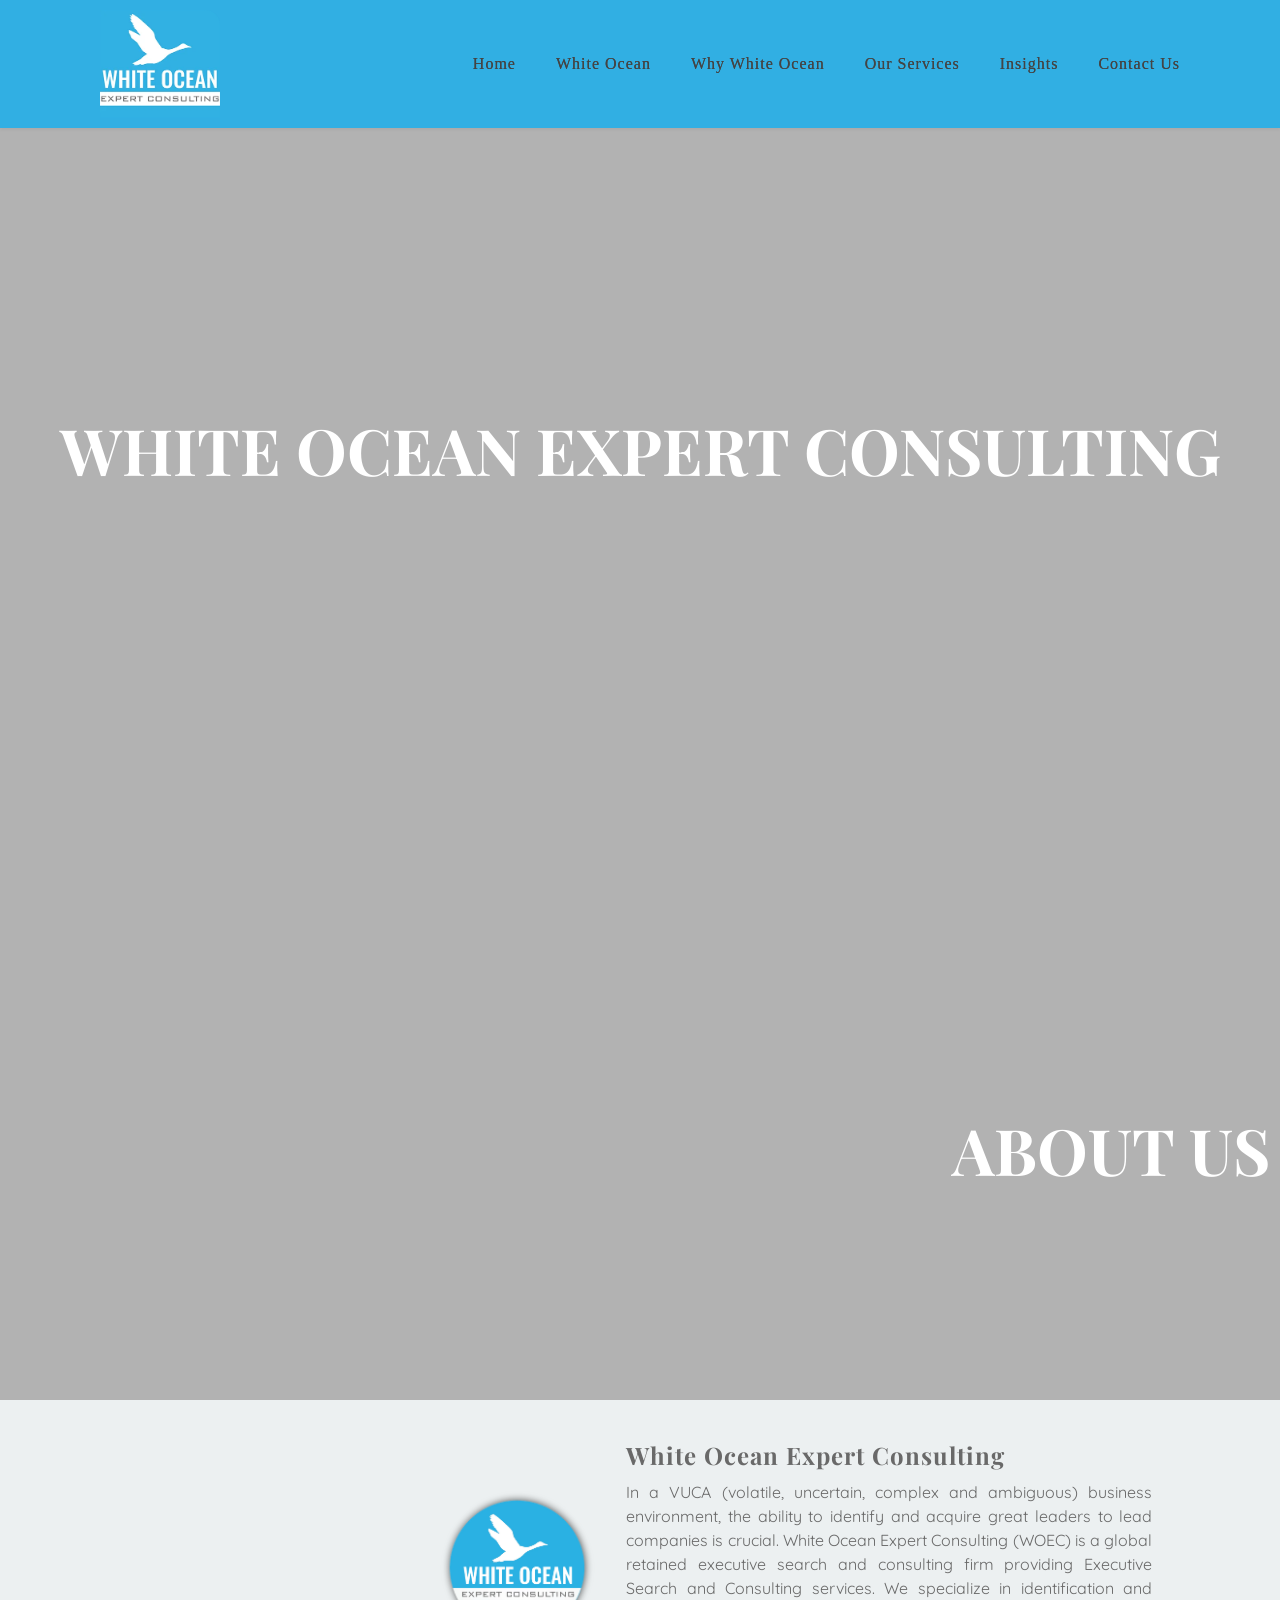
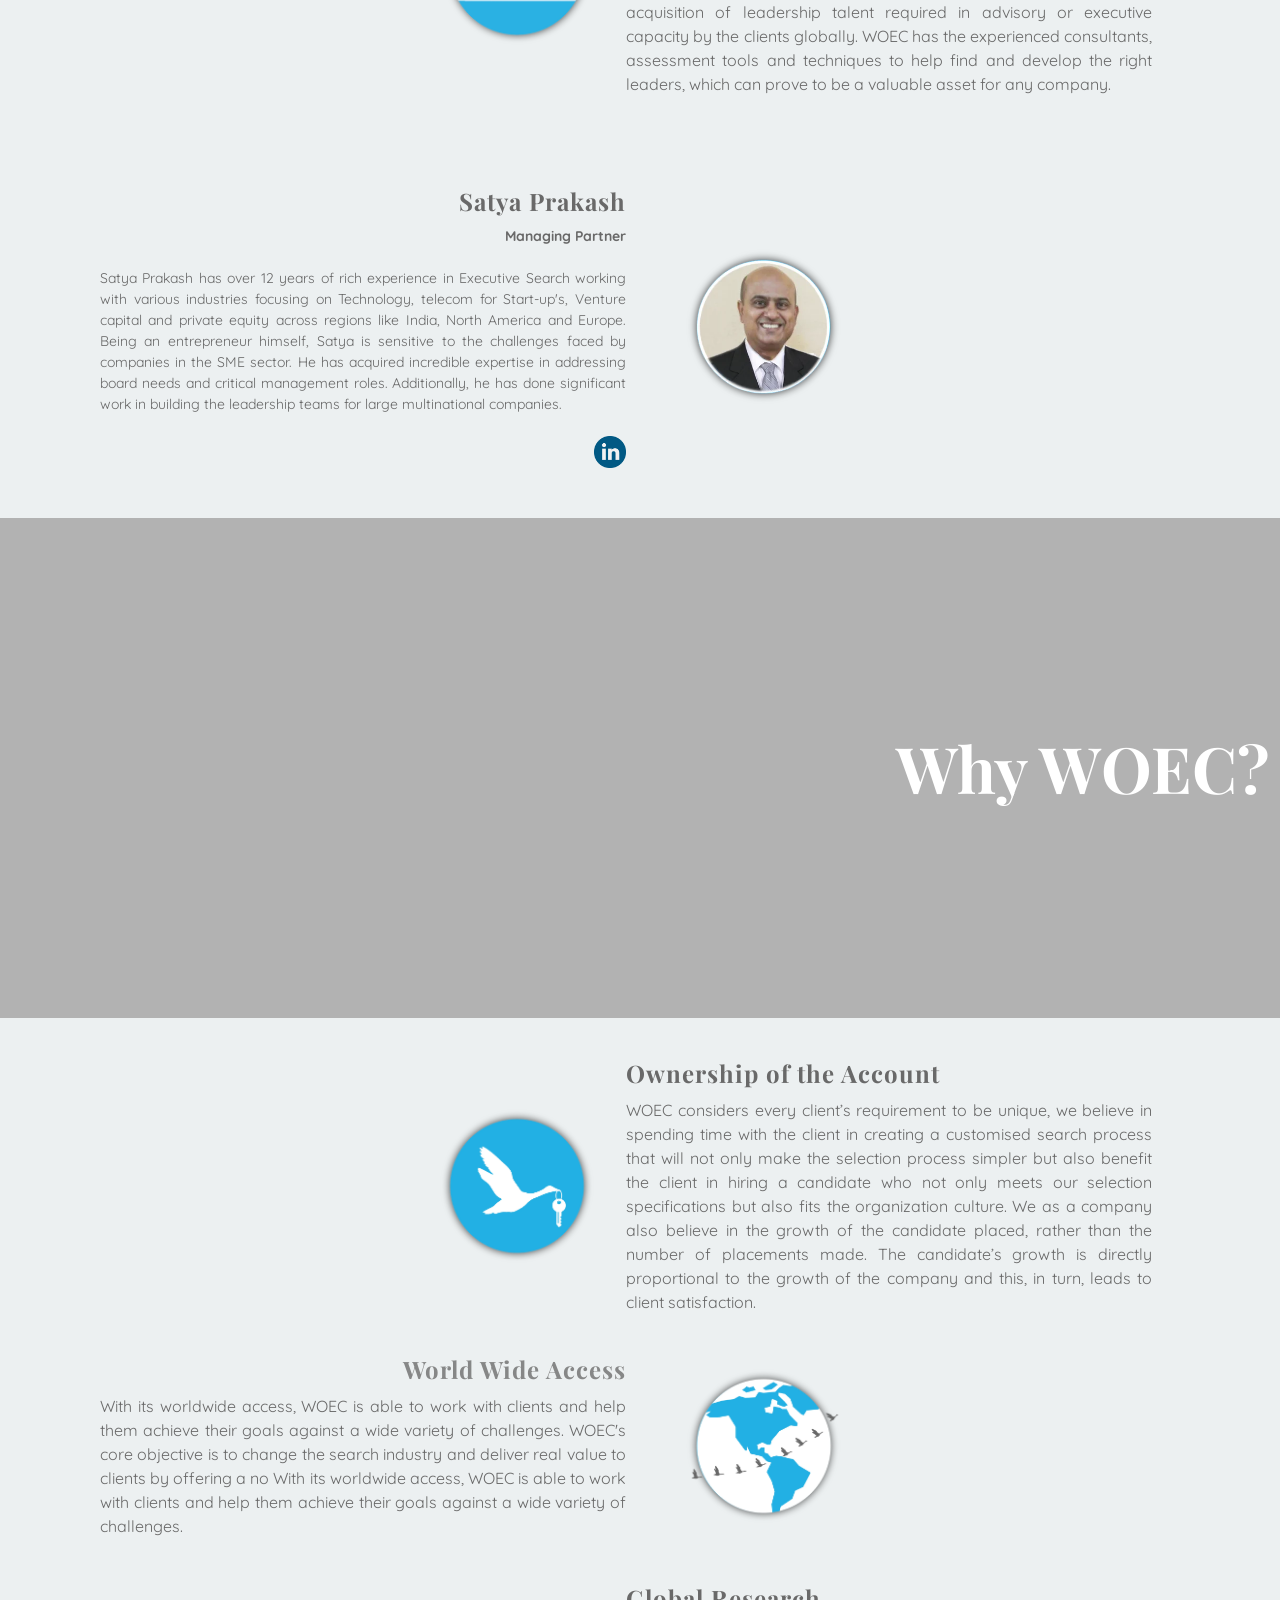
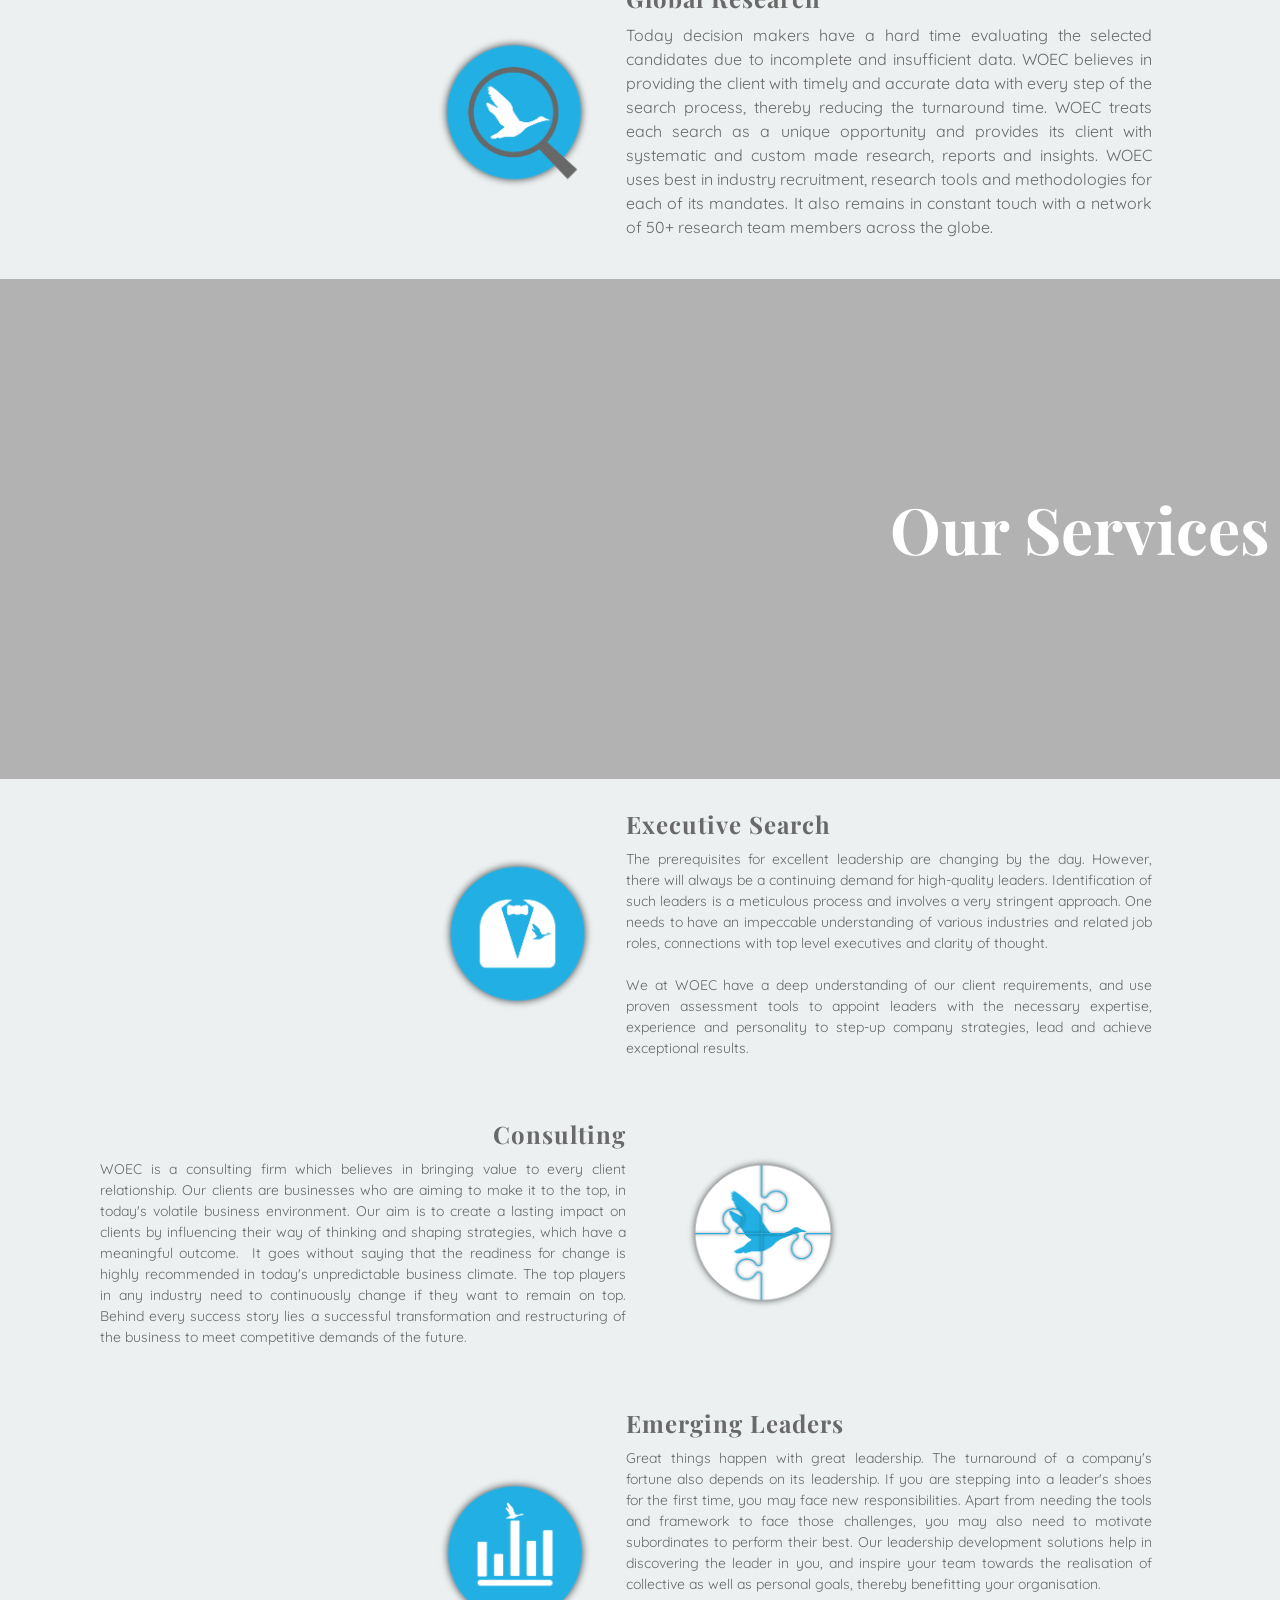
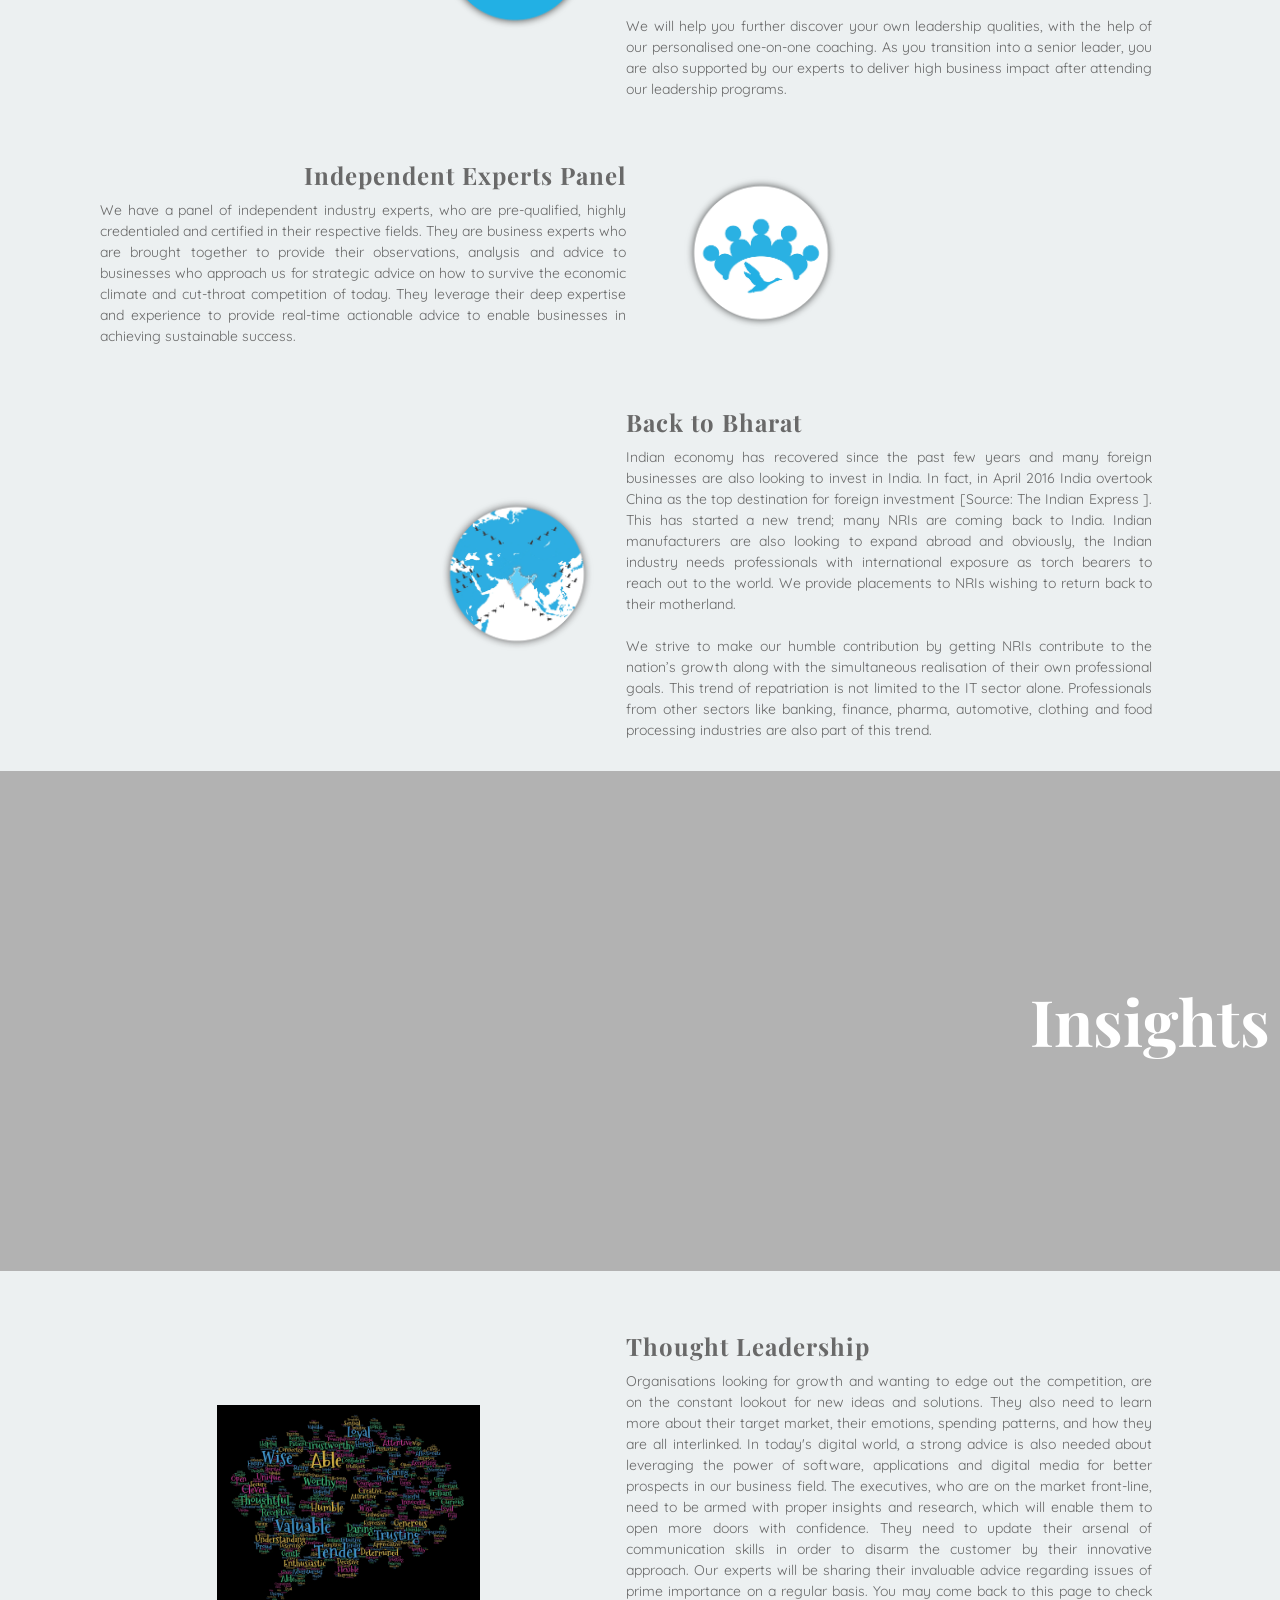
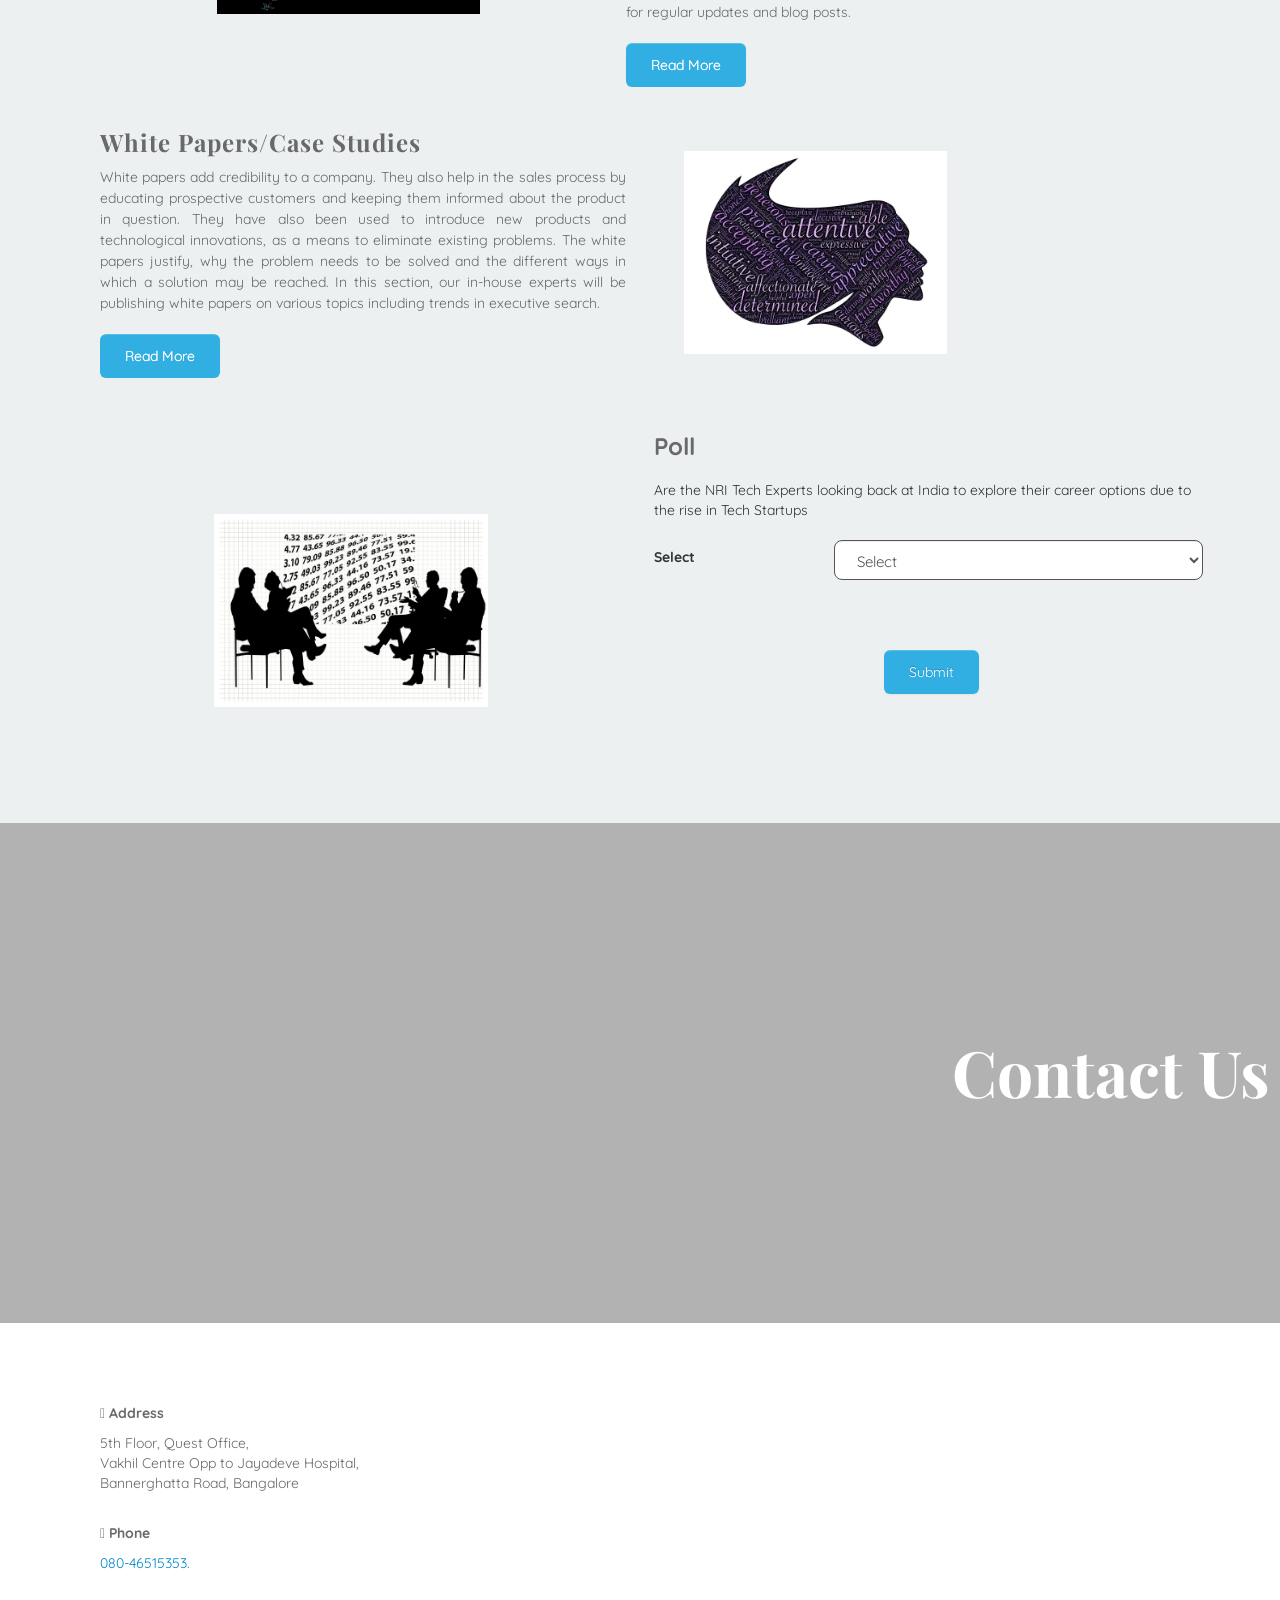
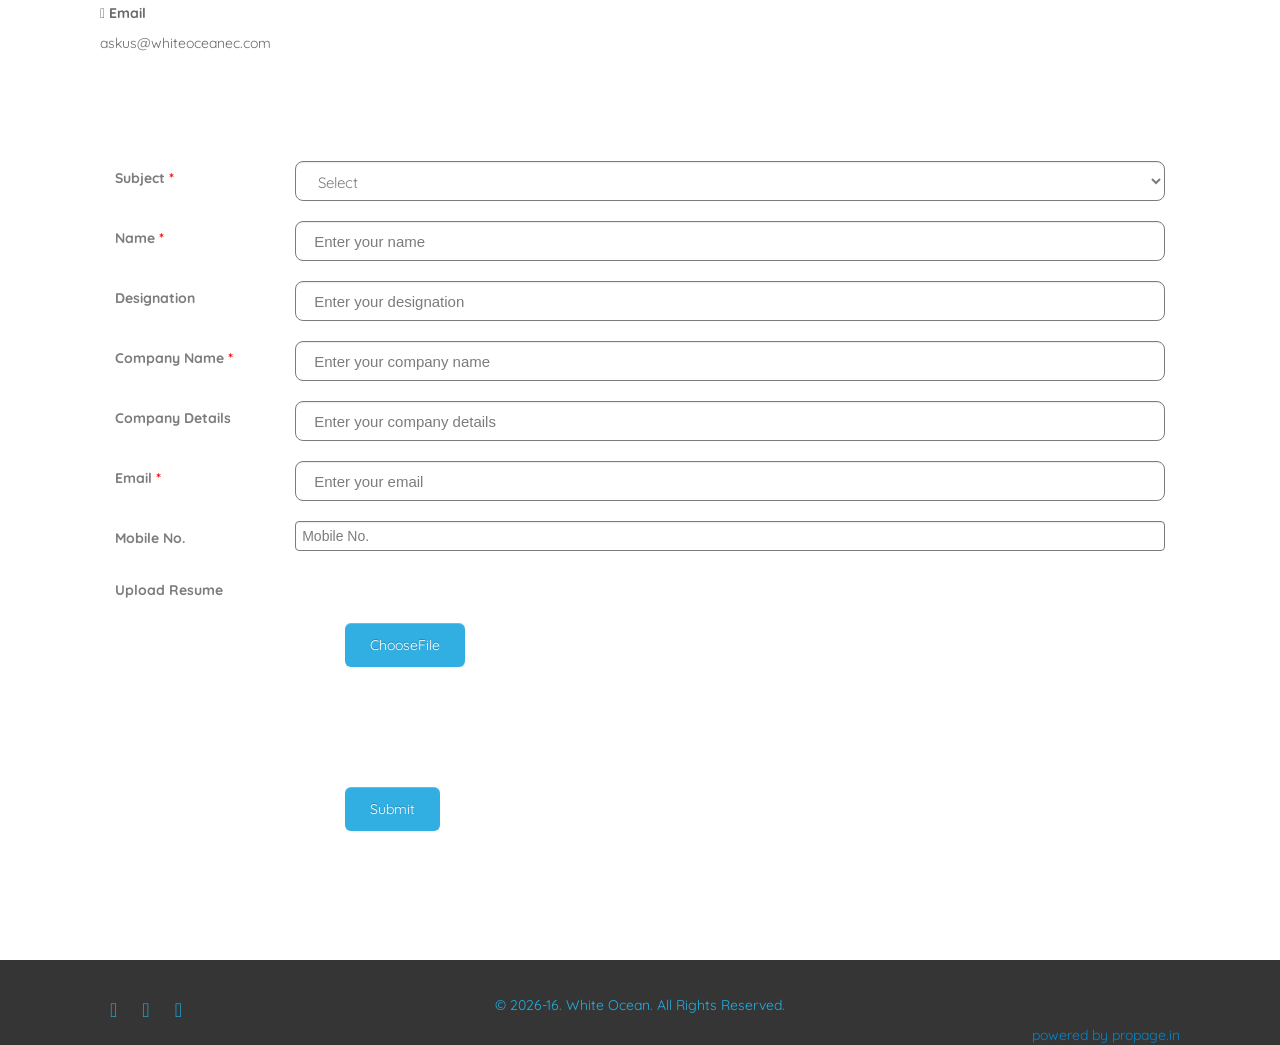
==== index.html @ c8c6bd2f "Update index.html and CSS files to enhance SEO and replace external resources with local assets. Add" ====
<!DOCTYPE html>
<html>
<head>
<meta content="text/html; charset=utf-8" http-equiv="Content-Type"/>
<meta content="width=device-width, initial-scale=1.0" name="viewport"/>
<meta content="true" name="HandheldFriendly"/>
<meta content="480" name="MobileOptimized"/>
<title>
   Home | White Ocean | Expert Consulting
  </title>
<meta content="In a VUCA (volatile, uncertain, complex and ambiguous) business environment, the ability to identify and acquire great leaders to lead companies." name="description"/>
<meta content="In a VUCA (volatile, uncertain, complex and ambiguous) business environment, the ability to identify and acquire great leaders to lead companies." name="keywords"/>
<meta content="Home | White Ocean | Expert Consulting" property="og:title"/>
<meta content="website" property="og:type"/>
<meta content="In a VUCA (volatile, uncertain, complex and ambiguous) business environment, the ability to identify and acquire great leaders to lead companies." property="og:description"/>
<meta content="www.whiteoceanec.com" property="og:site_name"/>
<meta content="https://f23622ac0be1dec2ad67-a5246168bd988ef95783c22141c50be9.ssl.cf1.rackcdn.com/1464012941777WhiteOceanenlogo.png" property="og:image"/>
<meta content="Home | White Ocean | Expert Consulting" property="twitter:title"/>
<meta content="summary" name="twitter:card"/>
<meta content="In a VUCA (volatile, uncertain, complex and ambiguous) business environment, the ability to identify and acquire great leaders to lead companies." property="twitter:description"/>
<meta content="@whiteoceanec" property="twitter:site"/>
<meta content="https://f23622ac0be1dec2ad67-a5246168bd988ef95783c22141c50be9.ssl.cf1.rackcdn.com/1464012941777WhiteOceanenlogo.png" property="twitter:image"/>
<link href="https://fonts.googleapis.com/css2?family=Playfair+Display:ital,wght@0,400..900;1,400..900&amp;family=Quicksand:wght@300..700&amp;display=swap" rel="stylesheet"/><link href="css/84d4a0216f16f715d9b301db3a8da352.css" rel="stylesheet"/>
<link href="css/138575cd4810b87ba229d0ae35cbc7b8.css" rel="stylesheet"/>
<link href="css/a9e8199f16808a35e5f3e34c5bbd6f10.css" rel="stylesheet" type="text/css"/>
<link href="css/internal-styles.css" rel="stylesheet"/><style>/* Default fonts: Playfair Display for headings, Quicksand for body (change_default_fonts.py) */
body, html, .viamagusPageSettings, .viamagusPageSettings .viamagus-container { font-family: 'Quicksand', sans-serif; }
h1, h2, h3, h4, h5, h6,
.viamagus-heading1, .viamagus-heading2, .viamagus-heading3, .viamagus-section-heading { font-family: 'Playfair Display', serif; }</style>
<link href="imgs/5cf2f3c4fbc505c31ffff6f06dd57c1b.webp" rel="shortcut icon" type="image/x-icon"/>
<link href="imgs/5cf2f3c4fbc505c31ffff6f06dd57c1b.webp" rel="apple-touch-icon" type="image/x-icon"/>
<script src="js/34be5330971fdbd18985525bd994b0aa.js" type="text/javascript">
</script>
<script src="js/cd1ed86c1e7f06d985fd71bc10bd4b04.js" type="text/javascript">
</script>
<script src="js/df80c5cbcb312a9c7c0b2ebb6ac5f592.js" type="text/javascript">
</script>
<script src="js/7260bab328b0ad74815a5efb377bcc67.js" type="text/javascript">
</script>
<script src="js/03b2eaae6007054a68c38e495f894dba.js" type="text/javascript">
</script>
<script src="js/893de96f1b6da546bd7c814964723eca.js" type="text/javascript">
</script>
<script src="js/2a85c11e395a8380b5915443e926b569.js" type="text/javascript">
</script>
<meta content="http://www.whiteoceanec.com/home.html" property="og:url"/>
<script id="googleMapApiKey" src="js/faf9ce4e848522206b5c3043551fb2d7.js">
</script>
</head>
<body>
<script>
   function loadViaBkgImage(){ if($('.backstretch').length){ $.backstretch('destroy',false);} }
  </script>
<div class="viamagusPageSettings">
<div class="viamagus-container">
<link href="css/ffdc705a4f552d469d51f3b98a5752db.css" rel="stylesheet" type="text/css"/>
<div class="viamagus-component viamagus_header" data-component-name="Menu" data-sticky-header="true" id="viamagus_Menu_2466">
<div class="viamagus-component-bg-colour" style="background-color: rgba(49,175,227,1)">
<div class="viamagus-component-content navbar navbar-inverse" style="padding-top: 0px; padding-bottom: 0px; padding-left: 100px; padding-right: 100px; font-family: Roboto; font-weight: 500 !important">
<div class="navbar-inner" data-bkg-color="rgba(49,175,227,1)" data-transparent-menu-cover-mode="false">
<div class="viamagus-menu-top-row">
</div>
<div class="container menu-center">
<button class="btn btn-navbar" data-target=".nav-collapse" data-toggle="collapse" type="button">
<span class="icon-bar">
</span>
<span class="icon-bar">
</span>
<span class="icon-bar">
</span>
</button>
<div class="viamagus-business-logo" itemscope="" itemtype="http://schema.org/Organization">
<a class="brand" href="/" itemprop="url">
<img alt="logo" itemprop="logo" src="imgs/d2345ee89b60b653e10098806e6ac14e.webp" style="width: 120px"/>
</a>
</div>
<div class="collapse-center">
<div class="nav-collapse collapse">
<ul class="nav" id="menu-nav">
<li>
<a class="menulink" data-target=".nav-collapse" data-toggle="collapse" href="home.html#viamagus_Hero_Section_3955" style="font-size: 16px">
<i aria-hidden="true" class="">
</i>
              Home
             </a>
</li>
<li>
<a class="menulink" data-target=".nav-collapse" data-toggle="collapse" href="home.html#viamagus_Hero_Section_2133" style="font-size: 16px">
<i aria-hidden="true" class="">
</i>
              White Ocean
             </a>
</li>
<li>
<a class="menulink" data-target=".nav-collapse" data-toggle="collapse" href="home.html#viamagus_Hero_Section_5320" style="font-size: 16px">
<i aria-hidden="true" class="">
</i>
              Why White Ocean
             </a>
</li>
<li>
<a class="menulink" data-target=".nav-collapse" data-toggle="collapse" href="home.html#viamagus_Hero_Section_3165" style="font-size: 16px">
<i aria-hidden="true" class="">
</i>
              Our Services
             </a>
</li>
<li>
<a class="menulink" data-target=".nav-collapse" data-toggle="collapse" href="home.html#viamagus_Hero_Section_1493" style="font-size: 16px">
<i aria-hidden="true" class="">
</i>
              Insights
             </a>
</li>
<li>
<a class="menulink" data-target=".nav-collapse" data-toggle="collapse" href="home.html#viamagus_Hero_Section_5080" style="font-size: 16px">
<i aria-hidden="true" class="">
</i>
              Contact Us
             </a>
</li>
</ul>
</div>
</div>
</div>
</div>
</div>
</div>
</div>
<section class="viamagus-component viamagus_landimg" data-bkg-as-cover="true" data-component-name="Hero Section" data-image-position="50" data-img-uri="https://f23622ac0be1dec2ad67-a5246168bd988ef95783c22141c50be9.ssl.cf1.rackcdn.com/1464170010404DesktopImage01.png" data-portrait-img-uri="https://f23622ac0be1dec2ad67-a5246168bd988ef95783c22141c50be9.ssl.cf1.rackcdn.com/1464170497097PhoneSize01.png" data-show-scroll-down-arrow="false" data-type="background" id="viamagus_Hero_Section_3955" style="height: 100vh; background-position: 50% 50%; background-image: url('https://f23622ac0be1dec2ad67-a5246168bd988ef95783c22141c50be9.ssl.cf1.rackcdn.com/1464170010404DesktopImage01.png')">
<div class="viamagus-component-bg-colour" style="background-color: rgba(0,0,0,0.3)">
<div class="viamagus-component-content" style="padding-left: 10px; padding-right: 10px">
<div class="box-video">
<div class="row-fluid viamagus-hero-section-row">
<div class="displayTable">
<div class="displayTableCell">
<div class="row-fluid text-center" id="box-center">
<div class="row-fluid hero-text-center">
<h1 class="viamagus-heading1 header-text large">
<div style="text-align: center">
               WHITE OCEAN EXPERT CONSULTING
              </div>
</h1>
<h3 class="viamagus-heading3 tagline">
</h3>
</div>
</div>
</div>
</div>
</div>
</div>
</div>
</div>
</section>
<section class="viamagus-component viamagus_landimg" data-bkg-as-cover="false" data-component-name="ABOUT US" data-image-position="50" data-img-uri="https://f23622ac0be1dec2ad67-a5246168bd988ef95783c22141c50be9.ssl.cf1.rackcdn.com/146400888669947062099ml.jpeg" data-portrait-img-uri="" data-show-scroll-down-arrow="false" data-type="background" id="viamagus_Hero_Section_2133" style="background-position: 50% 50%; background-image: url('https://f23622ac0be1dec2ad67-a5246168bd988ef95783c22141c50be9.ssl.cf1.rackcdn.com/146400888669947062099ml.jpeg')">
<div class="viamagus-component-bg-colour" style="background-color: rgba(0,0,0,0.3)">
<div class="viamagus-component-content" style="padding-left: 10px; padding-right: 10px">
<div class="box-video">
<div class="row-fluid viamagus-hero-section-row">
<div class="displayTable">
<div class="displayTableCell">
<div class="span6" id="video-area">
<br/>
</div>
<div class="span6" id="box-left">
<div class="hero">
<h1 class="viamagus-heading1 header-text large">
<div style="text-align: right">
               ABOUT US
              </div>
</h1>
<h3 class="viamagus-heading3 tagline">
</h3>
</div>
</div>
</div>
</div>
</div>
</div>
</div>
</div>
</section>
<div class="viamagus-component viamagus-image-text container-fluid viamagus-background" data-bkg-image="http://previews.123rf.com/images/mexico70/mexico701511/mexico70151100012/48273494-Abstract-pattern-of-white-branches-with-leaves-3D-texture-with-long-shadows-Vector-EPS-10-Stock-Vector.jpg" data-component-name="Image Text" id="viamagus_Image_Text_4465">
<div class="viamagus-component-bg-colour" style="background-color: rgba(236,240,241,1)">
<div class="viamagus-component-content" style="padding-top: 40px; padding-bottom: 40px">
<div class="row-fluid">
<div class="featurette">
<div class="viamagus-img-txt-split row-fluid">
<div class="span6 pull-left" style="display: table">
<div class="img-container" style="text-align: right; vertical-align: middle; display: table-cell">
<img alt="White Ocean Expert Consulting" class="featurette-image" data-original="https://f23622ac0be1dec2ad67-a5246168bd988ef95783c22141c50be9.ssl.cf1.rackcdn.com/1464084448846Icons14.png" src="imgs/5cbb2965da7082ff7cafae281cd9c808.webp" style="width: 30%"/>
</div>
</div>
<div class="span6 txt-container" style="display: table">
<span class="txt-container-vertical-alignment" style="display: table-cell; vertical-align: middle">
<h2 class="viamagus-heading2 featurette-heading">
             White Ocean Expert Consulting
            </h2>
<div class="lead viamagus-paragraph">
<div style="text-align: justify">
<span style="font-size: 16px">
               In a VUCA (volatile, uncertain, complex and ambiguous) business environment, the ability to identify and acquire great leaders to lead companies is crucial. White Ocean Expert Consulting (WOEC) is a global retained executive search and consulting firm providing Executive Search and Consulting services. We specialize in identification and acquisition of leadership talent required in advisory or executive capacity by the clients globally. WOEC has the experienced consultants, assessment tools and techniques to help find and develop the right leaders, which can prove to be a valuable asset for any company.
              </span>
</div>
</div>
</span>
</div>
</div>
</div>
</div>
</div>
</div>
</div>
<div class="viamagus-component viamagus-image-text container-fluid" data-bkg-image="" data-component-name="Image Text" id="viamagus_Image_Text_4359">
<div class="viamagus-component-bg-colour" style="background-color: rgba(236,240,241,1)">
<div class="viamagus-component-content" style="padding-top: 50px; padding-bottom: 50px">
<div class="row-fluid">
<div class="featurette">
<div class="viamagus-img-txt-split row-fluid">
<div class="span6 pull-right" style="display: table">
<div class="img-container" style="text-align: center; vertical-align: middle; display: table-cell">
<img alt="Satya Prakash" class="featurette-image" data-original="https://f23622ac0be1dec2ad67-a5246168bd988ef95783c22141c50be9.ssl.cf1.rackcdn.com/14646831064941464084421912Icons13.png" src="imgs/a92336ba66efb826de55d1fb68c1e06a.webp" style="width: 30%"/>
</div>
</div>
<div class="span6 txt-container" style="display: table">
<span class="txt-container-vertical-alignment" style="display: table-cell; vertical-align: middle">
<h2 class="viamagus-heading2 featurette-heading">
<div style="text-align: right">
              Satya Prakash
             </div>
</h2>
<div class="lead viamagus-paragraph">
<div style="text-align: right">
<strong>
               Managing Partner
              </strong>
</div>
<div style="text-align: justify">
<br/>
              Satya Prakash has over 12 years of rich experience in Executive Search working with various industries focusing on Technology, telecom for Start-up's, Venture capital and private equity across regions like India, North America and Europe. Being an entrepreneur himself, Satya is sensitive to the challenges faced by companies in the SME sector. He has acquired incredible expertise in addressing board needs and critical management roles. Additionally, he has done significant work in building the leadership teams for large multinational companies.
              <br/>
<br/>
</div>
<div style="text-align: right">
<a data-active-tab="#uriTab" data-open-link-new-window="true" href="https://www.linkedin.com/in/satya-prakash-0948647/?originalSubdomain=in" target="_blank">
<img src="imgs/c3869cca1770a8fa16bec75feb3e9fb7.webp" style="width: 32px; height: 32px"/>
</a>
</div>
</div>
</span>
</div>
</div>
</div>
</div>
</div>
</div>
</div>
<section class="viamagus-component viamagus_landimg" data-bkg-as-cover="false" data-component-name="Why WOEC" data-image-position="50" data-img-uri="https://f23622ac0be1dec2ad67-a5246168bd988ef95783c22141c50be9.ssl.cf1.rackcdn.com/146400955277641215414ml.png" data-portrait-img-uri="" data-show-scroll-down-arrow="false" data-type="background" id="viamagus_Hero_Section_5320" style="background-position: 50% 50%; background-image: url('https://f23622ac0be1dec2ad67-a5246168bd988ef95783c22141c50be9.ssl.cf1.rackcdn.com/146400955277641215414ml.png')">
<div class="viamagus-component-bg-colour" style="background-color: rgba(0,0,0,0.3)">
<div class="viamagus-component-content" style="padding-left: 10px; padding-right: 10px">
<div class="box-video">
<div class="row-fluid viamagus-hero-section-row">
<div class="displayTable">
<div class="displayTableCell">
<div class="span6" id="video-area">
<br/>
</div>
<div class="span6" id="box-left">
<div class="hero">
<h1 class="viamagus-heading1 header-text large">
<div style="text-align: right">
               Why WOEC?
              </div>
</h1>
<h3 class="viamagus-heading3 tagline">
</h3>
</div>
</div>
</div>
</div>
</div>
</div>
</div>
</div>
</section>
<div class="viamagus-component viamagus-image-text container-fluid" data-bkg-image="" data-component-name="Image Text" id="viamagus_Image_Text_4305">
<div class="viamagus-component-bg-colour" style="background-color: rgba(236,240,241,1)">
<div class="viamagus-component-content" style="padding-top: 40px; padding-bottom: 0px">
<div class="row-fluid">
<div class="featurette">
<div class="viamagus-img-txt-split row-fluid">
<div class="span6 pull-left" style="display: table">
<div class="img-container" style="text-align: right; vertical-align: middle; display: table-cell">
<img alt="Ownership of the Account" class="featurette-image" data-original="https://f23622ac0be1dec2ad67-a5246168bd988ef95783c22141c50be9.ssl.cf1.rackcdn.com/1464077562880Icons01.png" src="imgs/321b1ec90761b4963b855c131188bc9f.webp" style="width: 30%"/>
</div>
</div>
<div class="span6 txt-container" style="display: table">
<span class="txt-container-vertical-alignment" style="display: table-cell; vertical-align: middle">
<h2 class="viamagus-heading2 featurette-heading">
             Ownership of the Account
            </h2>
<div class="lead viamagus-paragraph">
<div style="text-align: justify">
<span style="font-size: 16px">
               WOEC considers every client’s requirement to be unique, we believe in spending time with the client in creating a customised search process that will not only make the selection process simpler but also benefit the client in hiring a candidate who not only meets our selection specifications but also fits the organization culture. We as a company also believe in the growth of the candidate placed, rather than the number of placements made. The candidate’s growth is directly proportional to the growth of the company and this, in turn, leads to client satisfaction.
              </span>
</div>
</div>
</span>
</div>
</div>
</div>
</div>
</div>
</div>
</div>
<div class="viamagus-component viamagus-image-text container-fluid" data-bkg-image="" data-component-name="Image Text" id="viamagus_Image_Text_7255">
<div class="viamagus-component-bg-colour" style="background-color: rgba(236,240,241,1)">
<div class="viamagus-component-content" style="padding-top: 40px; padding-bottom: 0px">
<div class="row-fluid">
<div class="featurette">
<div class="viamagus-img-txt-split row-fluid">
<div class="span6 pull-right" style="display: table">
<a href="http://www.accesssearchpartners.com/" target="_blank">
<div class="img-container" style="text-align: left; vertical-align: middle; display: table-cell">
<img alt="World Wide Access" class="featurette-image pull-right" data-original="https://f23622ac0be1dec2ad67-a5246168bd988ef95783c22141c50be9.ssl.cf1.rackcdn.com/1464077610906Icons09.png" src="imgs/b2927ab8a295b7f8e0a4f90934964e94.webp" style="width: 30%"/>
</div>
</a>
</div>
<div class="span6 txt-container" style="display: table">
<span class="txt-container-vertical-alignment" style="display: table-cell; vertical-align: middle">
<h2 class="viamagus-heading2 featurette-heading">
<div style="text-align: right">
<a data-active-tab="#uriTab" data-open-link-new-window="true" href="http://www.accesssearchpartners.com/" target="_blank">
<span style="color: #868787">
                World Wide Access
               </span>
</a>
</div>
</h2>
<div class="lead viamagus-paragraph">
<div style="text-align: justify">
<span style="font-size: 16px">
               With its worldwide access, WOEC is able to work with clients and help them achieve their goals against a wide variety of challenges. WOEC's core objective is to change the search industry and deliver real value to clients by offering a no With its worldwide access, WOEC is able to work with clients and help them achieve their goals against a wide variety of challenges.
              </span>
</div>
</div>
</span>
</div>
</div>
</div>
</div>
</div>
</div>
</div>
<div class="viamagus-component viamagus-image-text container-fluid" data-bkg-image="" data-component-name="Image Text" id="viamagus_Image_Text_638">
<div class="viamagus-component-bg-colour" style="background-color: rgba(236,240,241,1)">
<div class="viamagus-component-content" style="padding-top: 40px; padding-bottom: 40px">
<div class="row-fluid">
<div class="featurette">
<div class="viamagus-img-txt-split row-fluid">
<div class="span6 pull-left" style="display: table">
<div class="img-container" style="text-align: right; vertical-align: middle; display: table-cell">
<img alt="Global Research" class="featurette-image" data-original="https://f23622ac0be1dec2ad67-a5246168bd988ef95783c22141c50be9.ssl.cf1.rackcdn.com/1464077581064Icons04.png" src="imgs/80d499882e4e2e081b24d51b4f0e7ba2.webp" style="width: 30%"/>
</div>
</div>
<div class="span6 txt-container" style="display: table">
<span class="txt-container-vertical-alignment" style="display: table-cell; vertical-align: middle">
<h2 class="viamagus-heading2 featurette-heading">
<div>
              Global Research
             </div>
</h2>
<div class="lead viamagus-paragraph">
<div style="text-align: justify">
<span style="font-size: 16px">
               Today decision makers have a hard time evaluating the selected candidates due to incomplete and insufficient data. WOEC believes in providing the client with timely and accurate data with every step of the search process, thereby reducing the turnaround time. WOEC treats each search as a unique opportunity and provides its client with systematic and custom made research, reports and insights. WOEC uses best in industry recruitment, research tools and methodologies for each of its mandates. It also remains in constant touch with a network of 50+ research team members across the globe.
              </span>
</div>
</div>
</span>
</div>
</div>
</div>
</div>
</div>
</div>
</div>
<section class="viamagus-component viamagus_landimg" data-bkg-as-cover="false" data-component-name="Our Services" data-image-position="50" data-img-uri="https://f23622ac0be1dec2ad67-a5246168bd988ef95783c22141c50be9.ssl.cf1.rackcdn.com/1464008672482Services.png" data-portrait-img-uri="" data-show-scroll-down-arrow="false" data-type="background" id="viamagus_Hero_Section_3165" style="background-position: 50% 50%; background-image: url('https://f23622ac0be1dec2ad67-a5246168bd988ef95783c22141c50be9.ssl.cf1.rackcdn.com/1464008672482Services.png')">
<div class="viamagus-component-bg-colour" style="background-color: rgba(0,0,0,0.3)">
<div class="viamagus-component-content" style="padding-left: 10px; padding-right: 10px">
<div class="box-video">
<div class="row-fluid viamagus-hero-section-row">
<div class="displayTable">
<div class="displayTableCell">
<div class="span6" id="video-area">
<br/>
</div>
<div class="span6" id="box-left">
<div class="hero">
<h1 class="viamagus-heading1 header-text large">
<div style="text-align: right">
               Our Services
              </div>
</h1>
<h3 class="viamagus-heading3 tagline">
</h3>
</div>
</div>
</div>
</div>
</div>
</div>
</div>
</div>
</section>
<div class="viamagus-component viamagus-image-text container-fluid" data-bkg-image="" data-component-name="Image Text" id="viamagus_Image_Text_3897">
<div class="viamagus-component-bg-colour" style="background-color: rgba(236,240,241,1)">
<div class="viamagus-component-content" style="padding-top: 30px; padding-bottom: 30px">
<div class="row-fluid">
<div class="featurette">
<div class="viamagus-img-txt-split row-fluid">
<div class="span6 pull-left" style="display: table">
<div class="img-container" style="text-align: right; vertical-align: middle; display: table-cell">
<img alt="Executive Search" class="featurette-image" data-original="https://f23622ac0be1dec2ad67-a5246168bd988ef95783c22141c50be9.ssl.cf1.rackcdn.com/1464082761854Icons11.png" src="imgs/be6f5fd25740cfad088cc21f85a5fcf3.webp" style="width: 30%"/>
</div>
</div>
<div class="span6 txt-container" style="display: table">
<span class="txt-container-vertical-alignment" style="display: table-cell; vertical-align: middle">
<h2 class="viamagus-heading2 featurette-heading">
<div>
              Executive Search
             </div>
</h2>
<div class="lead viamagus-paragraph">
<div style="text-align: justify">
              The prerequisites for excellent leadership are changing by the day. However, there will always be a continuing demand for high-quality leaders. Identification of such leaders is a meticulous process and involves a very stringent approach. One needs to have an impeccable understanding of various industries and related job roles, connections with top level executives and clarity of thought.
              <br/>
<br/>
              We at WOEC have a deep understanding of our client requirements, and use proven assessment tools to appoint leaders with the necessary expertise, experience and personality to step-up company strategies, lead and achieve exceptional results.
             </div>
</div>
</span>
</div>
</div>
</div>
</div>
</div>
</div>
</div>
<div class="viamagus-component viamagus-image-text container-fluid" data-bkg-image="" data-component-name="Image Text" id="viamagus_Image_Text_6603">
<div class="viamagus-component-bg-colour" style="background-color: rgba(236,240,241,1)">
<div class="viamagus-component-content" style="padding-top: 30px; padding-bottom: 30px">
<div class="row-fluid">
<div class="featurette">
<div class="viamagus-img-txt-split row-fluid">
<div class="span6 pull-right" style="display: table">
<div class="img-container" style="text-align: left; vertical-align: middle; display: table-cell">
<img alt="Consulting" class="featurette-image" data-original="https://f23622ac0be1dec2ad67-a5246168bd988ef95783c22141c50be9.ssl.cf1.rackcdn.com/1464089436757Icons2019.png" src="imgs/58d2ca438df5eb31b53a4e69743ff08d.webp" style="width: 30%"/>
</div>
</div>
<div class="span6 txt-container" style="display: table">
<span class="txt-container-vertical-alignment" style="display: table-cell; vertical-align: middle">
<h2 class="viamagus-heading2 featurette-heading">
<div style="text-align: right">
              Consulting
             </div>
</h2>
<div class="lead viamagus-paragraph">
<div style="text-align: justify">
              WOEC is a consulting firm which believes in bringing value to every client relationship. Our clients are businesses who are aiming to make it to the top, in today's volatile business environment. Our aim is to create a lasting impact on clients by influencing their way of thinking and shaping strategies, which have a meaningful outcome.  It goes without saying that the readiness for change is highly recommended in today's unpredictable business climate. The top players in any industry need to continuously change if they want to remain on top. Behind every success story lies a successful transformation and restructuring of the business to meet competitive demands of the future.
             </div>
</div>
</span>
</div>
</div>
</div>
</div>
</div>
</div>
</div>
<div class="viamagus-component viamagus-image-text container-fluid" data-bkg-image="" data-component-name="Image Text" id="viamagus_Image_Text_5697">
<div class="viamagus-component-bg-colour" style="background-color: rgba(236,240,241,1)">
<div class="viamagus-component-content" style="padding-top: 30px; padding-bottom: 30px">
<div class="row-fluid">
<div class="featurette">
<div class="viamagus-img-txt-split row-fluid">
<div class="span6 pull-left" style="display: table">
<div class="img-container" style="text-align: right; vertical-align: middle; display: table-cell">
<img alt="Emerging Leaders" class="featurette-image" data-original="https://f23622ac0be1dec2ad67-a5246168bd988ef95783c22141c50be9.ssl.cf1.rackcdn.com/1464086323682Icons16.png" src="imgs/6f7c508f434d469c6c85a99f521a963d.webp" style="width: 30%"/>
</div>
</div>
<div class="span6 txt-container" style="display: table">
<span class="txt-container-vertical-alignment" style="display: table-cell; vertical-align: middle">
<h2 class="viamagus-heading2 featurette-heading">
<div>
              Emerging Leaders
             </div>
</h2>
<div class="lead viamagus-paragraph">
<div style="text-align: justify">
              Great things happen with great leadership. The turnaround of a company's fortune also depends on its leadership. If you are stepping into a leader's shoes for the first time, you may face new responsibilities. Apart from needing the tools and framework to face those challenges, you may also need to motivate subordinates to perform their best. Our leadership development solutions help in discovering the leader in you, and inspire your team towards the realisation of collective as well as personal goals, thereby benefitting your organisation.
              <br/>
<br/>
              We will help you further discover your own leadership qualities, with the help of our personalised one-on-one coaching. As you transition into a senior leader, you are also supported by our experts to deliver high business impact after attending our leadership programs.
             </div>
</div>
</span>
</div>
</div>
</div>
</div>
</div>
</div>
</div>
<div class="viamagus-component viamagus-image-text container-fluid" data-bkg-image="" data-component-name="Image Text" id="viamagus_Image_Text_7489">
<div class="viamagus-component-bg-colour" style="background-color: rgba(236,240,241,1)">
<div class="viamagus-component-content" style="padding-top: 30px; padding-bottom: 30px">
<div class="row-fluid">
<div class="featurette">
<div class="viamagus-img-txt-split row-fluid">
<div class="span6 pull-right" style="display: table">
<div class="img-container" style="text-align: left; vertical-align: middle; display: table-cell">
<img alt="Independent Experts Panel" class="featurette-image" data-original="https://f23622ac0be1dec2ad67-a5246168bd988ef95783c22141c50be9.ssl.cf1.rackcdn.com/1464087443823Icons20.png" src="imgs/d1e4850d2eea31ea079aac5e6c86ca7b.webp" style="width: 30%"/>
</div>
</div>
<div class="span6 txt-container" style="display: table">
<span class="txt-container-vertical-alignment" style="display: table-cell; vertical-align: middle">
<h2 class="viamagus-heading2 featurette-heading">
<div style="text-align: right">
              Independent Experts Panel
             </div>
</h2>
<div class="lead viamagus-paragraph">
<div style="text-align: justify">
              We have a panel of independent industry experts, who are pre-qualified, highly credentialed and certified in their respective fields. They are business experts who are brought together to provide their observations, analysis and advice to businesses who approach us for strategic advice on how to survive the economic climate and cut-throat competition of today. They leverage their deep expertise and experience to provide real-time actionable advice to enable businesses in achieving sustainable success.
             </div>
</div>
</span>
</div>
</div>
</div>
</div>
</div>
</div>
</div>
<div class="viamagus-component viamagus-image-text container-fluid" data-bkg-image="" data-component-name="Image Text" id="viamagus_Image_Text_4030">
<div class="viamagus-component-bg-colour" style="background-color: rgba(236,240,241,1)">
<div class="viamagus-component-content" style="padding-top: 30px; padding-bottom: 30px">
<div class="row-fluid">
<div class="featurette">
<div class="viamagus-img-txt-split row-fluid">
<div class="span6 pull-left" style="display: table">
<div class="img-container" style="text-align: right; vertical-align: middle; display: table-cell">
<img alt="Back to Bharat" class="featurette-image" data-original="https://f23622ac0be1dec2ad67-a5246168bd988ef95783c22141c50be9.ssl.cf1.rackcdn.com/1464269994341Globe01.png" src="imgs/e1632b6c247da79cdb7640de5075e0ed.webp" style="width: 30%"/>
</div>
</div>
<div class="span6 txt-container" style="display: table">
<span class="txt-container-vertical-alignment" style="display: table-cell; vertical-align: middle">
<h2 class="viamagus-heading2 featurette-heading">
<div>
              Back to Bharat
             </div>
</h2>
<div class="lead viamagus-paragraph">
<div style="text-align: justify">
              Indian economy has recovered since the past few years and many foreign businesses are also looking to invest in India. In fact, in April 2016 India overtook China as the top destination for foreign investment [Source: The Indian Express ]. This has started a new trend; many NRIs are coming back to India. Indian manufacturers are also looking to expand abroad and obviously, the Indian industry needs professionals with international exposure as torch bearers to reach out to the world. We provide placements to NRIs wishing to return back to their motherland.
              <br/>
<br/>
              We strive to make our humble contribution by getting NRIs contribute to the nation’s growth along with the simultaneous realisation of their own professional goals. This trend of repatriation is not limited to the IT sector alone. Professionals from other sectors like banking, finance, pharma, automotive, clothing and food processing industries are also part of this trend.
             </div>
</div>
</span>
</div>
</div>
</div>
</div>
</div>
</div>
</div>
<section class="viamagus-component viamagus_landimg" data-bkg-as-cover="false" data-component-name="Insights" data-image-position="50" data-img-uri="https://f23622ac0be1dec2ad67-a5246168bd988ef95783c22141c50be9.ssl.cf1.rackcdn.com/146407360659012775361ml.jpeg" data-portrait-img-uri="" data-show-scroll-down-arrow="false" data-type="background" id="viamagus_Hero_Section_1493" style="background-position: 50% 50%; background-image: url('https://f23622ac0be1dec2ad67-a5246168bd988ef95783c22141c50be9.ssl.cf1.rackcdn.com/146407360659012775361ml.jpeg')">
<div class="viamagus-component-bg-colour" style="background-color: rgba(0,0,0,0.3)">
<div class="viamagus-component-content" style="padding-left: 10px; padding-right: 10px">
<div class="box-video">
<div class="row-fluid viamagus-hero-section-row">
<div class="displayTable">
<div class="displayTableCell">
<div class="span6" id="video-area">
<br/>
</div>
<div class="span6" id="box-left">
<div class="hero">
<h1 class="viamagus-heading1 header-text large">
<div style="text-align: right">
               Insights
              </div>
</h1>
<h3 class="viamagus-heading3 tagline">
</h3>
</div>
</div>
</div>
</div>
</div>
</div>
</div>
</div>
</section>
<div class="viamagus-component viamagus-image-text container-fluid" data-bkg-image="" data-component-name="Image Text" id="viamagus_Image_Text_1587">
<div class="viamagus-component-bg-colour" style="background-color: rgba(236,240,241,1)">
<div class="viamagus-component-content" style="padding-top: 60px; padding-bottom: 20px">
<div class="row-fluid">
<div class="featurette">
<div class="viamagus-img-txt-split row-fluid">
<div class="span6 pull-left" style="display: table">
<div class="img-container" style="text-align: center; vertical-align: middle; display: table-cell">
<img alt="Thought Leadership" class="featurette-image" data-original="https://f23622ac0be1dec2ad67-a5246168bd988ef95783c22141c50be9.ssl.cf1.rackcdn.com/1463400871953affirmations4414571280.png" src="imgs/d3ba33abf0ab3ccf989c70824f25a904.webp" style="width: 50%"/>
</div>
</div>
<div class="span6 txt-container" style="display: table">
<span class="txt-container-vertical-alignment" style="display: table-cell; vertical-align: middle">
<h2 class="viamagus-heading2 featurette-heading">
             Thought Leadership
            </h2>
<div class="lead viamagus-paragraph">
<div style="text-align: justify">
              Organisations looking for growth and wanting to edge out the competition, are on the constant lookout for new ideas and solutions. They also need to learn more about their target market, their emotions, spending patterns, and how they are all interlinked. In today's digital world, a strong advice is also needed about leveraging the power of software, applications and digital media for better prospects in our business field. The executives, who are on the market front-line, need to be armed with proper insights and research, which will enable them to open more doors with confidence. They need to update their arsenal of communication skills in order to disarm the customer by their innovative approach. Our experts will be sharing their invaluable advice regarding issues of prime importance on a regular basis. You may come back to this page to check for regular updates and blog posts.
             </div>
</div>
<div class="button-align" style="text-align: left">
<a class="btn viamagus-button-default viamagus-button-" href="thought-leadership.html" target="">
              Read More
             </a>
</div>
</span>
</div>
</div>
</div>
</div>
</div>
</div>
</div>
<div class="viamagus-component viamagus-image-text container-fluid" data-bkg-image="" data-component-name="Image Text" id="viamagus_Image_Text_2631">
<div class="viamagus-component-bg-colour" style="background-color: rgba(236,240,241,1)">
<div class="viamagus-component-content" style="padding-top: 20px; padding-bottom: 20px">
<div class="row-fluid">
<div class="featurette">
<div class="viamagus-img-txt-split row-fluid">
<div class="span6 pull-right" style="display: table">
<div class="img-container" style="text-align: center; vertical-align: middle; display: table-cell">
<img alt="White Papers/Case Studies" class="featurette-image" data-original="https://f23622ac0be1dec2ad67-a5246168bd988ef95783c22141c50be9.ssl.cf1.rackcdn.com/1463400879866woman11971051920.jpeg" src="imgs/199171441ab54a9dbe4bde25bf64bd62.webp" style="width: 50%"/>
</div>
</div>
<div class="span6 txt-container" style="display: table">
<span class="txt-container-vertical-alignment" style="display: table-cell; vertical-align: middle">
<h2 class="viamagus-heading2 featurette-heading">
             White Papers/Case Studies
            </h2>
<div class="lead viamagus-paragraph">
<div style="text-align: justify">
              White papers add credibility to a company. They also help in the sales process by educating prospective customers and keeping them informed about the product in question. They have also been used to introduce new products and technological innovations, as a means to eliminate existing problems. The white papers justify, why the problem needs to be solved and the different ways in which a solution may be reached. In this section, our in-house experts will be publishing white papers on various topics including trends in executive search.
             </div>
</div>
<div class="button-align" style="text-align: left">
<a class="btn viamagus-button-default viamagus-button-" href="White-Paper.html" target="">
              Read More
             </a>
</div>
</span>
</div>
</div>
</div>
</div>
</div>
</div>
</div>
<div class="vm-customform viamagus-component" data-bkg-image="" data-component-name="form" data-form-id="255" data-form-layout="form-horizontal" id="viamagus_form_6369">
<div class="viamagus-component-bg-colour" style="background-color: rgba(236,240,241,1)">
<div class="viamagus-component-content" style="padding-left: 6%; padding-right: 6%; padding-top: 3%; padding-bottom: 3%">
<div class="row-fluid">
<div class="VideoImageFormContainer">
<div class="span6 viamagus-video-img-container" style="display: table">
<div class="viamagus-form-vertical-alignment-style" style="display: table-cell; vertical-align: middle">
<div class="text-center" style="padding-top: 0px">
<img alt="" class="" src="imgs/b8871ecbe925600248465d81aa58f299.webp" style="width: 50%"/>
</div>
<div class="magus-form-desc viamagus-paragraph">
</div>
</div>
</div>
<div class="span6 viamagus-form-container" style="display: table">
<div class="vm-form-rounded viamagus-form-vertical-alignment-style" style="display: table-cell; vertical-align: middle">
<form class="form-horizontal viamagus-custom-form" id="viamagus-form-255" name="Poll section">
<fieldset>
<div class="control-group viamagus-form-component viamagus-form-sectiontitle">
<div class="section-title-header">
<span style="font-size: 24px">
<span style="color: #696969">
<strong>
                  Poll
                 </strong>
</span>
</span>
</div>
</div>
<div class="control-group viamagus-form-component viamagus-form-sectiontitle">
<div class="section-title-header">
               Are the NRI Tech Experts looking back at India to explore their career options due to the rise in Tech Startups
              </div>
</div>
<div class="control-group viamagus-form-component viamagus-selectbasic">
<label class="control-label" for="viamagus_Select_Basic_9481">
               Select
              </label>
<div class="controls">
<select class="input-block-level" id="viamagus_Select_Basic_9481" name="viamagus_Select_Basic_9481">
<option value="">
                 Select
                </option>
<option>
                 YES
                </option>
<option>
                 NO
                </option>
<option>
                 MAY BE
                </option>
</select>
</div>
</div>
<div class="control-group">
<label class="control-label" for="viamagus_Single_Button_2862">
</label>
<div class="controls form-submit-btn">
<button class="btn btn-primary" id="Submit" name="viamagus_Single_Button_2862">
                Submit
               </button>
</div>
</div>
</fieldset>
</form>
</div>
</div>
</div>
</div>
</div>
</div>
</div>
<section class="viamagus-component viamagus_landimg" data-bkg-as-cover="false" data-component-name="Contact Us" data-image-position="50" data-img-uri="https://f23622ac0be1dec2ad67-a5246168bd988ef95783c22141c50be9.ssl.cf1.rackcdn.com/1463747592966business9623101920.jpeg" data-portrait-img-uri="" data-show-scroll-down-arrow="false" data-type="background" id="viamagus_Hero_Section_5080" style="background-position: 50% 50%; background-image: url('https://f23622ac0be1dec2ad67-a5246168bd988ef95783c22141c50be9.ssl.cf1.rackcdn.com/1463747592966business9623101920.jpeg')">
<div class="viamagus-component-bg-colour" style="background-color: rgba(0,0,0,0.3)">
<div class="viamagus-component-content" style="padding-left: 10px; padding-right: 10px">
<div class="box-video">
<div class="row-fluid viamagus-hero-section-row">
<div class="displayTable">
<div class="displayTableCell">
<div class="span6" id="video-area">
<br/>
</div>
<div class="span6" id="box-left">
<div class="hero">
<h1 class="viamagus-heading1 header-text large">
<div style="text-align: right">
               Contact Us
              </div>
</h1>
<h3 class="viamagus-heading3 tagline">
</h3>
</div>
</div>
</div>
</div>
</div>
</div>
</div>
</div>
</section>
<div class="viamagus-component viamagus-spacer">
<div class="viamagus-component-bg-colour" style="height: 40px">
</div>
</div>
<div class="viamagus-component viamagus_contact viamagus-paragraph viamagus_contact-address viamagus-google-map" data-bkg-image="" data-component-name="Address" data-google-map-style="default" id="viamagus_Address_6412">
<div class="viamagus-component-bg-colour">
<div class="viamagus-component-content">
<div class="row-fluid">
<div class="span4">
<div class="via-align" itemscope="" itemtype="https://schema.org/PostalAddress">
<ul>
<li>
<p>
<i class="fa fa-map-marker">
</i>
<b>
              Address
             </b>
</p>
<div class="viamagus-google-address" itemprop="streetAddress">
             5th Floor, Quest Office,
             <br/>
             Vakhil Centre Opp to Jayadeve Hospital,
             <br/>
             Bannerghatta Road, Bangalore
            </div>
<br/>
<p>
</p>
</li>
<li>
<p>
<i class="fa fa-phone">
</i>
<b>
              Phone
             </b>
</p>
<div class="viamagus-customer-phoneNo" itemprop="telephone">
<a href="tel:080-46515353.">
              080-46515353.
             </a>
</div>
<br/>
<p>
</p>
</li>
<li>
<p>
<i class="fa fa-envelope">
</i>
<b>
              Email
             </b>
</p>
<div class="viamagus-customer-email" itemprop="email">
<a href="mailto:askus@whiteoceanec.com" target="_top">
              askus@whiteoceanec.com
             </a>
</div>
<p>
</p>
</li>
</ul>
</div>
</div>
<div class="span8">
<div class="map" style="position: relative !important; height: 300px">
<div class="viamagus-google-map-canvas" style="height: 300px">
</div>
<div class="viamagus-google-latlng" style="display: none">
           {"lat":12.91970964560468,"lng":77.60037266270444}
          </div>
<input class="viamagus-google-mapzoom" id="addressPickerZoom" name="addressPickerZoom" type="hidden" value="17"/>
</div>
</div>
</div>
</div>
</div>
</div>
<div class="vm-customform viamagus-component" data-bkg-image="" data-component-name="form" data-form-id="251" data-form-layout="form-horizontal" id="viamagus_form_7897">
<div class="viamagus-component-bg-colour" style="background-color: rgba(255,255,255,1)">
<div class="viamagus-component-content" style="padding-left: 9%; padding-right: 9%; padding-top: 3%; padding-bottom: 3%">
<div class="row-fluid viamagus-form-container">
<div class="vm-form-rounded">
<form class="form-horizontal viamagus-custom-form" id="viamagus-form-251" name="Contact_Us">
</form>
<form class="form-horizontal viamagus-custom-form" id="viamagus-form-251" name="Contact_Us">
<fieldset>
<div class="control-group viamagus-form-component viamagus-selectbasic">
<label class="control-label" for="viamagus_Select_Basic_9230">
             Subject
             <span style="color: red">
              *
             </span>
</label>
<div class="controls">
<select class="input-block-level" id="viamagus_Select_Basic_9230" name="viamagus_Select_Basic_9230" required="">
<option value="">
               Select
              </option>
<option>
               Client
              </option>
<option>
               Candidate
              </option>
<option>
               Other Queries
              </option>
</select>
</div>
</div>
<div class="control-group viamagus-form-component viamagus-textinput">
<label class="control-label" for="viamagus_Name_5789">
             Name
             <span style="color: red">
              *
             </span>
</label>
<div class="controls">
<input class="input-block-level" id="viamagus_Name_5789" name="viamagus_Name_5789" placeholder="Enter your name" required="" type="text"/>
</div>
</div>
<div class="control-group viamagus-form-component viamagus-textinput">
<label class="control-label" for="viamagus_Text_Input_5008">
             Designation
            </label>
<div class="controls">
<input class="input-block-level" data-validate="text" id="viamagus_Text_Input_5008" name="viamagus_Text_Input_5008" placeholder="Enter your designation" type="text"/>
</div>
</div>
<div class="control-group viamagus-form-component viamagus-textinput">
<label class="control-label" for="viamagus_Text_Input_2579">
             Company Name
             <span style="color: red">
              *
             </span>
</label>
<div class="controls">
<input class="input-block-level" data-validate="text" id="viamagus_Text_Input_2579" name="viamagus_Text_Input_2579" placeholder="Enter your company name" required="" type="text"/>
</div>
</div>
<div class="control-group viamagus-form-component viamagus-textinput">
<label class="control-label" for="viamagus_Text_Input_1666">
             Company Details
            </label>
<div class="controls">
<input class="input-block-level" data-validate="text" id="viamagus_Text_Input_1666" name="viamagus_Text_Input_1666" placeholder="Enter your company details" type="text"/>
</div>
</div>
<div class="control-group viamagus-form-component viamagus-textinput">
<label class="control-label" for="viamagus_Email_8804">
             Email
             <span style="color: red">
              *
             </span>
</label>
<div class="controls">
<input class="input-block-level" data-capture-otp="false" data-validate="email" id="viamagus_Email_8804" name="viamagus_Email_8804" placeholder="Enter your email" required="" type="text"/>
</div>
</div>
<div class="control-group viamagus-form-component viamagus-textinput">
<label class="control-label" for="viamagus_Phone_5539">
             Mobile No.
            </label>
<div class="controls">
<input class="input-block-level viamagus-phone" data-capture-otp="false" id="viamagus_Phone_5539" name="viamagus_Phone_5539" placeholder="Mobile No." type="tel"/>
<span class="hide" id="valid-msg-viamagus_Phone_5539">
</span>
<span class="hide" id="error-msg-viamagus_Phone_5539" style="color: red">
              Invalid number
             </span>
</div>
</div>
<div class="control-group">
<label class="control-label viamagus-form-component" for="viamagus_File_Button_5259">
             Upload Resume
            </label>
<div class="controls">
<div class="viamagus-file-upload dz-clickable btn btn-primary" data-file-name="" id="viamagus_File_Button_5259">
              ChooseFile
             </div>
</div>
<div class="file-preview dropzone-previews">
</div>
</div>
<div class="control-group">
<label class="control-label" for="viamagus_Single_Button_7904">
</label>
<div class="controls form-submit-btn">
<button class="btn btn-primary" id="Submit" name="viamagus_Single_Button_7904">
              Submit
             </button>
</div>
</div>
</fieldset>
</form>
</div>
</div>
</div>
</div>
</div>
<footer class="viamagus-component viamagus_footer" data-bkg-image="" data-component-name="Footer" id="viamagus_Footer_3004">
<div class="viamagus-component-bg-colour" style="background: rgba(53,53,53,1)">
<div class="viamagus-component-content">
<div class="row-fluid viamagus-paragraph">
<div class="span3">
<div class="socials-left">
<a href="https://www.facebook.com/White-Ocean-Expert-Consulting-WOEC-565613803618939/?fref=ts" style="color: rgba(33,176,227,1)" target="_blank">
<i class="fa fa-facebook social">
</i>
</a>
<a href="https://twitter.com/whiteoceanec" style="color: rgba(33,176,227,1)" target="_blank">
<i class="fa fa-twitter social">
</i>
</a>
<a href="https://www.linkedin.com/company/10776594?trk=tyah&amp;trkInfo=clickedVertical%3Acompany%2CclickedEntityId%3A10776594%2Cidx%3A1-1-1%2CtarId%3A1464248849246%2Ctas%3Awhite%20ocean%20e" style="color: rgba(33,176,227,1)" target="_blank">
<i class="fa fa-linkedin social">
</i>
</a>
</div>
</div>
<div class="span6">
<div class="copyright-center">
<span style="color: rgba(33,176,227,1)">
           © 2026-16. White Ocean. All Rights Reserved.
          </span>
</div>
</div>
<div class="span3">
</div>
</div>
<div class="row-fluid">
<div id="logo">
<a class="external" href="https://propage.in" id="goUp" style="float: right" target="_blank" title="propage.in">powered by propage.in</a>
</div>
</div>
</div>
</div>
</footer>
</div>
</div>
<script src="js/93e29fe348ddc9b71aba9c842adc18b8.js">
</script>
<script src="js/9db10375d298678e53777a2347b87073.js">
</script>
<script src="js/a2261649751fa61b606222c9b2ea3b80.js">
</script>
<script src="js/16df9ef05001a1741857bf99f5a5738f.js">
</script>
<script src="js/7045b35c5bd0e9c7cf59f1900eeeec41.js">
</script>
<script src="js/b0bade6d42c2702ca85774296cc507c4.js">
</script>
<script src="js/35c5f9e096d4da33d2a62031daf14248.js">
</script>
<script src="js/f3f02c438592c8e1bbe551f4dbbf4f5c.js">
</script>
<script src="js/f1e5dbc1ece900d164c2e9aa2d6a1386.js">
</script>
<script src="js/544d012df7acf9c3f0920f67c9e322b9.js">
</script>
<script src="js/57d119d998d518b01f9d5ccb5e4d4c52.js">
</script>
<script src="js/3d70953a848219e749fedc2cdb906675.js">
</script>
<script src="js/d80b370d82680fc786dcc943a327b9f2.js">
</script>
<script src="js/67f6e2f99c3c3133e0dc669919fff5c5.js">
</script>
<script src="js/cecb447a04bbe3e8982190dd6e697120.js" type="text/javascript">
</script>
<script src="js/3e940a33e44b65c1c0af8bb80a893530.js" type="text/javascript">
</script>
<script src="js/0a105d712b6a6c836c48dd97d0f0cac1.js" type="text/javascript">
</script>
<script src="js/9455859483e31e4da0e28f10d0742c2a.js" type="text/javascript">
</script>
<script src="js/0c46896987137b0016246f6bc2243099.js" type="text/javascript">
</script>
<script src="js/165d7b0ddfa33362140feea997351b77.js" type="text/javascript">
</script>
<script>
   $(function() {	Viamagus_Website_Loader._init();	Viamagus_Form_Loader._init();});
  </script>
</body>
</html>
---- css/84d4a0216f16f715d9b301db3a8da352.css ----
/*bootstrap.min.css Starts Here*/
/*!
 * Bootstrap v2.3.1
 *
 * Copyright 2012 Twitter, Inc
 * Licensed under the Apache License v2.0
 * http://www.apache.org/licenses/LICENSE-2.0
 *
 * Designed and built with all the love in the world @twitter by @mdo and @fat.
 */.clearfix{*zoom:1}
.clearfix:before,.clearfix:after{display:table;line-height:0;content:""}
.clearfix:after{clear:both}
.hide-text{font:0/0 a;color:transparent;text-shadow:none;background-color:transparent;border:0}
.input-block-level{display:block;width:100%;min-height:30px;-webkit-box-sizing:border-box;-moz-box-sizing:border-box;box-sizing:border-box}article,aside,details,figcaption,figure,footer,header,hgroup,nav,section{display:block}audio,canvas,video{display:inline-block;*display:inline;*zoom:1}audio:not([controls]){display:none}html{font-size:100%;-webkit-text-size-adjust:100%;-ms-text-size-adjust:100%}a:focus{outline:thin dotted #333;outline:5px auto -webkit-focus-ring-color;outline-offset:-2px}a:hover,a:active{outline:0}sub,sup{position:relative;font-size:75%;line-height:0;vertical-align:baseline}sup{top:-0.5em}sub{bottom:-0.25em}img{width:auto\9;height:auto;max-width:100%;vertical-align:middle;border:0;-ms-interpolation-mode:bicubic}#map_canvas img,.google-maps img{max-width:none}button,input,select,textarea{margin:0;font-size:100%;vertical-align:middle}button,input{*overflow:visible;line-height:normal}button::-moz-focus-inner,input::-moz-focus-inner{padding:0;border:0}button,html input[type="button"],input[type="reset"],input[type="submit"]{cursor:pointer;-webkit-appearance:button}label,select,button,input[type="button"],input[type="reset"],input[type="submit"],input[type="radio"],input[type="checkbox"]{cursor:pointer}input[type="search"]{-webkit-box-sizing:content-box;-moz-box-sizing:content-box;box-sizing:content-box;-webkit-appearance:textfield}input[type="search"]::-webkit-search-decoration,input[type="search"]::-webkit-search-cancel-button{-webkit-appearance:none}textarea{overflow:auto;vertical-align:top}@media print{*{color:#000!important;text-shadow:none!important;background:transparent!important;box-shadow:none!important}a,a:visited{text-decoration:underline}a[href]:after{content:" (" attr(href) ")"}abbr[title]:after{content:" (" attr(title) ")"}
.ir a:after,a[href^="javascript:"]:after,a[href^="#"]:after{content:""}pre,blockquote{border:1px solid #999;page-break-inside:avoid}thead{display:table-header-group}tr,img{page-break-inside:avoid}img{max-width:100%!important}@page{margin:.5cm}p,h2,h3{orphans:3;widows:3}h2,h3{page-break-after:avoid}}body{margin:0;font-family:"Helvetica Neue",Helvetica,Arial,sans-serif;font-size:14px;line-height:20px;color:#333;background-color:#fff}a{color:#08c;text-decoration:none}a:hover,a:focus{color:#005580;text-decoration:underline}
.img-rounded{-webkit-border-radius:6px;-moz-border-radius:6px;border-radius:6px}
.img-polaroid{padding:4px;background-color:#fff;border:1px solid #ccc;border:1px solid rgba(0,0,0,0.2);-webkit-box-shadow:0 1px 3px rgba(0,0,0,0.1);-moz-box-shadow:0 1px 3px rgba(0,0,0,0.1);box-shadow:0 1px 3px rgba(0,0,0,0.1)}
.img-circle{-webkit-border-radius:500px;-moz-border-radius:500px;border-radius:500px}
.row{margin-left:-20px;*zoom:1}
.row:before,.row:after{display:table;line-height:0;content:""}
.row:after{clear:both}[class*="span"]{float:left;min-height:1px;margin-left:20px}
.container,.navbar-static-top .container,.navbar-fixed-top .container,.navbar-fixed-bottom .container{width:940px}
.span12{width:940px}
.span11{width:860px}
.span10{width:780px}
.span9{width:700px}
.span8{width:620px}
.span7{width:540px}
.span6{width:460px}
.span5{width:380px}
.span4{width:300px}
.span3{width:220px}
.span2{width:140px}
.span1{width:60px}
.offset12{margin-left:980px}
.offset11{margin-left:900px}
.offset10{margin-left:820px}
.offset9{margin-left:740px}
.offset8{margin-left:660px}
.offset7{margin-left:580px}
.offset6{margin-left:500px}
.offset5{margin-left:420px}
.offset4{margin-left:340px}
.offset3{margin-left:260px}
.offset2{margin-left:180px}
.offset1{margin-left:100px}
.row-fluid{width:100%;*zoom:1}
.row-fluid:before,.row-fluid:after{display:table;line-height:0;content:""}
.row-fluid:after{clear:both}
.row-fluid [class*="span"]{display:block;float:left;width:100%;min-height:30px;margin-left:2.127659574468085%;*margin-left:2.074468085106383%;-webkit-box-sizing:border-box;-moz-box-sizing:border-box;box-sizing:border-box}
.row-fluid [class*="span"]:first-child{margin-left:0}
.row-fluid .controls-row [class*="span"]+[class*="span"]{margin-left:2.127659574468085%}
.row-fluid .span12{width:100%;*width:99.94680851063829%}
.row-fluid .span11{width:91.48936170212765%;*width:91.43617021276594%}
.row-fluid .span10{width:82.97872340425532%;*width:82.92553191489361%}
.row-fluid .span9{width:74.46808510638297%;*width:74.41489361702126%}
.row-fluid .span8{width:65.95744680851064%;*width:65.90425531914893%}
.row-fluid .span7{width:57.44680851063829%;*width:57.39361702127659%}
.row-fluid .span6{width:48.93617021276595%;*width:48.88297872340425%}
.row-fluid .span5{width:40.42553191489362%;*width:40.37234042553192%}
.row-fluid .span4{width:31.914893617021278%;*width:31.861702127659576%}
.row-fluid .span3{width:23.404255319148934%;*width:23.351063829787233%}
.row-fluid .span2{width:14.893617021276595%;*width:14.840425531914894%}
.row-fluid .span1{width:6.382978723404255%;*width:6.329787234042553%}
.row-fluid .offset12{margin-left:104.25531914893617%;*margin-left:104.14893617021275%}
.row-fluid .offset12:first-child{margin-left:102.12765957446808%;*margin-left:102.02127659574467%}
.row-fluid .offset11{margin-left:95.74468085106382%;*margin-left:95.6382978723404%}
.row-fluid .offset11:first-child{margin-left:93.61702127659574%;*margin-left:93.51063829787232%}
.row-fluid .offset10{margin-left:87.23404255319149%;*margin-left:87.12765957446807%}
.row-fluid .offset10:first-child{margin-left:85.1063829787234%;*margin-left:84.99999999999999%}
.row-fluid .offset9{margin-left:78.72340425531914%;*margin-left:78.61702127659572%}
.row-fluid .offset9:first-child{margin-left:76.59574468085106%;*margin-left:76.48936170212764%}
.row-fluid .offset8{margin-left:70.2127659574468%;*margin-left:70.10638297872339%}
.row-fluid .offset8:first-child{margin-left:68.08510638297872%;*margin-left:67.9787234042553%}
.row-fluid .offset7{margin-left:61.70212765957446%;*margin-left:61.59574468085106%}
.row-fluid .offset7:first-child{margin-left:59.574468085106375%;*margin-left:59.46808510638297%}
.row-fluid .offset6{margin-left:53.191489361702125%;*margin-left:53.085106382978715%}
.row-fluid .offset6:first-child{margin-left:51.063829787234035%;*margin-left:50.95744680851063%}
.row-fluid .offset5{margin-left:44.68085106382979%;*margin-left:44.57446808510638%}
.row-fluid .offset5:first-child{margin-left:42.5531914893617%;*margin-left:42.4468085106383%}
.row-fluid .offset4{margin-left:36.170212765957444%;*margin-left:36.06382978723405%}
.row-fluid .offset4:first-child{margin-left:34.04255319148936%;*margin-left:33.93617021276596%}
.row-fluid .offset3{margin-left:27.659574468085104%;*margin-left:27.5531914893617%}
.row-fluid .offset3:first-child{margin-left:25.53191489361702%;*margin-left:25.425531914893618%}
.row-fluid .offset2{margin-left:19.148936170212764%;*margin-left:19.04255319148936%}
.row-fluid .offset2:first-child{margin-left:17.02127659574468%;*margin-left:16.914893617021278%}
.row-fluid .offset1{margin-left:10.638297872340425%;*margin-left:10.53191489361702%}
.row-fluid .offset1:first-child{margin-left:8.51063829787234%;*margin-left:8.404255319148938%}[class*="span"].hide,.row-fluid [class*="span"].hide{display:none}[class*="span"].pull-right,.row-fluid [class*="span"].pull-right{float:right}
.container{margin-right:auto;margin-left:auto;*zoom:1}
.container:before,.container:after{display:table;line-height:0;content:""}
.container:after{clear:both}
.container-fluid{padding-right:20px;padding-left:20px;*zoom:1}
.container-fluid:before,.container-fluid:after{display:table;line-height:0;content:""}
.container-fluid:after{clear:both}p{margin:0 0 10px}
.lead{margin-bottom:20px;font-size:21px;font-weight:200;line-height:30px}small{font-size:85%}strong{font-weight:bold}em{font-style:italic}cite{font-style:normal}
.muted{color:#999}a.muted:hover,a.muted:focus{color:#808080}
.text-warning{color:#c09853}a.text-warning:hover,a.text-warning:focus{color:#a47e3c}
.text-error{color:#b94a48}a.text-error:hover,a.text-error:focus{color:#953b39}
.text-info{color:#3a87ad}a.text-info:hover,a.text-info:focus{color:#2d6987}
.text-success{color:#468847}a.text-success:hover,a.text-success:focus{color:#356635}
.text-left{text-align:left}
.text-right{text-align:right}
.text-center{text-align:center}h1,h2,h3,h4,h5,h6{margin:10px 0;font-family:inherit;font-weight:bold;line-height:20px;color:inherit;text-rendering:optimizelegibility}h1 small,h2 small,h3 small,h4 small,h5 small,h6 small{font-weight:normal;line-height:1;color:#999}h1,h2,h3{line-height:40px}h1{font-size:38.5px}h2{font-size:31.5px}h3{font-size:24.5px}h4{font-size:17.5px}h5{font-size:14px}h6{font-size:11.9px}h1 small{font-size:24.5px}h2 small{font-size:17.5px}h3 small{font-size:14px}h4 small{font-size:14px}
.page-header{padding-bottom:9px;margin:20px 0 30px;border-bottom:1px solid #eee}ul,ol{padding:0;margin:0 0 10px 25px}ul ul,ul ol,ol ol,ol ul{margin-bottom:0}li{line-height:20px}ul.unstyled,ol.unstyled{margin-left:0;list-style:none}ul.inline,ol.inline{margin-left:0;list-style:none}ul.inline>li,ol.inline>li{display:inline-block;*display:inline;padding-right:5px;padding-left:5px;*zoom:1}dl{margin-bottom:20px}dt,dd{line-height:20px}dt{font-weight:bold}dd{margin-left:10px}
.dl-horizontal{*zoom:1}
.dl-horizontal:before,.dl-horizontal:after{display:table;line-height:0;content:""}
.dl-horizontal:after{clear:both}
.dl-horizontal dt{float:left;width:160px;overflow:hidden;clear:left;text-align:right;text-overflow:ellipsis;white-space:nowrap}
.dl-horizontal dd{margin-left:180px}hr{margin:20px 0;border:0;border-top:1px solid #eee;border-bottom:1px solid #fff}abbr[title],abbr[data-original-title]{cursor:help;border-bottom:1px dotted #999}abbr.initialism{font-size:90%;text-transform:uppercase}blockquote{padding:0 0 0 15px;margin:0 0 20px;border-left:5px solid #eee}blockquote p{margin-bottom:0;font-size:17.5px;font-weight:300;line-height:1.25}blockquote small{display:block;line-height:20px;color:#999}blockquote small:before{content:'\2014 \00A0'}blockquote.pull-right{float:right;padding-right:15px;padding-left:0;border-right:5px solid #eee;border-left:0}blockquote.pull-right p,blockquote.pull-right small{text-align:right}blockquote.pull-right small:before{content:''}blockquote.pull-right small:after{content:'\00A0 \2014'}q:before,q:after,blockquote:before,blockquote:after{content:""}address{display:block;margin-bottom:20px;font-style:normal;line-height:20px}code,pre{padding:0 3px 2px;font-family:Monaco,Menlo,Consolas,"Courier New",monospace;font-size:12px;color:#333;-webkit-border-radius:3px;-moz-border-radius:3px;border-radius:3px}code{padding:2px 4px;color:#d14;white-space:nowrap;background-color:#f7f7f9;border:1px solid #e1e1e8}pre{display:block;padding:9.5px;margin:0 0 10px;font-size:13px;line-height:20px;word-break:break-all;word-wrap:break-word;white-space:pre;white-space:pre-wrap;background-color:#f5f5f5;border:1px solid #ccc;border:1px solid rgba(0,0,0,0.15);-webkit-border-radius:4px;-moz-border-radius:4px;border-radius:4px}pre.prettyprint{margin-bottom:20px}pre code{padding:0;color:inherit;white-space:pre;white-space:pre-wrap;background-color:transparent;border:0}
.pre-scrollable{max-height:340px;overflow-y:scroll}form{margin:0 0 20px}fieldset{padding:0;margin:0;border:0}legend{display:block;width:100%;padding:0;margin-bottom:20px;font-size:21px;line-height:40px;color:#333;border:0;border-bottom:1px solid #e5e5e5}legend small{font-size:15px;color:#999}label,input,button,select,textarea{font-size:14px;font-weight:normal;line-height:20px}input,button,select,textarea{font-family:"Helvetica Neue",Helvetica,Arial,sans-serif}label{display:block;margin-bottom:5px}select,textarea,input[type="text"],input[type="password"],input[type="datetime"],input[type="datetime-local"],input[type="date"],input[type="month"],input[type="time"],input[type="week"],input[type="number"],input[type="email"],input[type="url"],input[type="search"],input[type="tel"],input[type="color"],.uneditable-input{display:inline-block;height:20px;padding:4px 6px;margin-bottom:10px;font-size:14px;line-height:20px;color:#555;vertical-align:middle;-webkit-border-radius:4px;-moz-border-radius:4px;border-radius:4px}input,textarea,.uneditable-input{width:206px}textarea{height:auto}textarea,input[type="text"],input[type="password"],input[type="datetime"],input[type="datetime-local"],input[type="date"],input[type="month"],input[type="time"],input[type="week"],input[type="number"],input[type="email"],input[type="url"],input[type="search"],input[type="tel"],input[type="color"],.uneditable-input{background-color:#fff;border:1px solid #ccc;-webkit-box-shadow:inset 0 1px 1px rgba(0,0,0,0.075);-moz-box-shadow:inset 0 1px 1px rgba(0,0,0,0.075);box-shadow:inset 0 1px 1px rgba(0,0,0,0.075);-webkit-transition:border linear .2s,box-shadow linear .2s;-moz-transition:border linear .2s,box-shadow linear .2s;-o-transition:border linear .2s,box-shadow linear .2s;transition:border linear .2s,box-shadow linear .2s}textarea:focus,input[type="text"]:focus,input[type="password"]:focus,input[type="datetime"]:focus,input[type="datetime-local"]:focus,input[type="date"]:focus,input[type="month"]:focus,input[type="time"]:focus,input[type="week"]:focus,input[type="number"]:focus,input[type="email"]:focus,input[type="url"]:focus,input[type="search"]:focus,input[type="tel"]:focus,input[type="color"]:focus,.uneditable-input:focus{border-color:rgba(82,168,236,0.8);outline:0;outline:thin dotted \9;-webkit-box-shadow:inset 0 1px 1px rgba(0,0,0,0.075),0 0 8px rgba(82,168,236,0.6);-moz-box-shadow:inset 0 1px 1px rgba(0,0,0,0.075),0 0 8px rgba(82,168,236,0.6);box-shadow:inset 0 1px 1px rgba(0,0,0,0.075),0 0 8px rgba(82,168,236,0.6)}input[type="radio"],input[type="checkbox"]{margin:4px 0 0;margin-top:1px \9;*margin-top:0;line-height:normal}input[type="file"],input[type="image"],input[type="submit"],input[type="reset"],input[type="button"],input[type="radio"],input[type="checkbox"]{width:auto}select,input[type="file"]{height:30px;*margin-top:4px;line-height:30px}select{width:220px;background-color:#fff;border:1px solid #ccc}select[multiple],select[size]{height:auto}select:focus,input[type="file"]:focus,input[type="radio"]:focus,input[type="checkbox"]:focus{outline:thin dotted #333;outline:5px auto -webkit-focus-ring-color;outline-offset:-2px}
.uneditable-input,.uneditable-textarea{color:#999;cursor:not-allowed;background-color:#fcfcfc;border-color:#ccc;-webkit-box-shadow:inset 0 1px 2px rgba(0,0,0,0.025);-moz-box-shadow:inset 0 1px 2px rgba(0,0,0,0.025);box-shadow:inset 0 1px 2px rgba(0,0,0,0.025)}
.uneditable-input{overflow:hidden;white-space:nowrap}
.uneditable-textarea{width:auto;height:auto}input:-moz-placeholder,textarea:-moz-placeholder{color:#999}input:-ms-input-placeholder,textarea:-ms-input-placeholder{color:#999}input::-webkit-input-placeholder,textarea::-webkit-input-placeholder{color:#999}
.radio,.checkbox{min-height:20px;padding-left:20px}
.radio input[type="radio"],.checkbox input[type="checkbox"]{float:left;margin-left:-20px}
.controls>.radio:first-child,.controls>.checkbox:first-child{padding-top:5px}
.radio.inline,.checkbox.inline{display:inline-block;padding-top:5px;margin-bottom:0;vertical-align:middle}
.radio.inline+.radio.inline,.checkbox.inline+.checkbox.inline{margin-left:10px}
.input-mini{width:60px}
.input-small{width:90px}
.input-medium{width:150px}
.input-large{width:210px}
.input-xlarge{width:270px}
.input-xxlarge{width:530px}input[class*="span"],select[class*="span"],textarea[class*="span"],.uneditable-input[class*="span"],.row-fluid input[class*="span"],.row-fluid select[class*="span"],.row-fluid textarea[class*="span"],.row-fluid .uneditable-input[class*="span"]{float:none;margin-left:0}
.input-append input[class*="span"],.input-append .uneditable-input[class*="span"],.input-prepend input[class*="span"],.input-prepend .uneditable-input[class*="span"],.row-fluid input[class*="span"],.row-fluid select[class*="span"],.row-fluid textarea[class*="span"],.row-fluid .uneditable-input[class*="span"],.row-fluid .input-prepend [class*="span"],.row-fluid .input-append [class*="span"]{display:inline-block}input,textarea,.uneditable-input{margin-left:0}
.controls-row [class*="span"]+[class*="span"]{margin-left:20px}input.span12,textarea.span12,.uneditable-input.span12{width:926px}input.span11,textarea.span11,.uneditable-input.span11{width:846px}input.span10,textarea.span10,.uneditable-input.span10{width:766px}input.span9,textarea.span9,.uneditable-input.span9{width:686px}input.span8,textarea.span8,.uneditable-input.span8{width:606px}input.span7,textarea.span7,.uneditable-input.span7{width:526px}input.span6,textarea.span6,.uneditable-input.span6{width:446px}input.span5,textarea.span5,.uneditable-input.span5{width:366px}input.span4,textarea.span4,.uneditable-input.span4{width:286px}input.span3,textarea.span3,.uneditable-input.span3{width:206px}input.span2,textarea.span2,.uneditable-input.span2{width:126px}input.span1,textarea.span1,.uneditable-input.span1{width:46px}
.controls-row{*zoom:1}
.controls-row:before,.controls-row:after{display:table;line-height:0;content:""}
.controls-row:after{clear:both}
.controls-row [class*="span"],.row-fluid .controls-row [class*="span"]{float:left}
.controls-row .checkbox[class*="span"],.controls-row .radio[class*="span"]{padding-top:5px}input[disabled],select[disabled],textarea[disabled],input[readonly],select[readonly],textarea[readonly]{cursor:not-allowed;background-color:#eee}input[type="radio"][disabled],input[type="checkbox"][disabled],input[type="radio"][readonly],input[type="checkbox"][readonly]{background-color:transparent}
.control-group.warning .control-label,.control-group.warning .help-block,.control-group.warning .help-inline{color:#c09853}
.control-group.warning .checkbox,.control-group.warning .radio,.control-group.warning input,.control-group.warning select,.control-group.warning textarea{color:#c09853}
.control-group.warning input,.control-group.warning select,.control-group.warning textarea{border-color:#c09853;-webkit-box-shadow:inset 0 1px 1px rgba(0,0,0,0.075);-moz-box-shadow:inset 0 1px 1px rgba(0,0,0,0.075);box-shadow:inset 0 1px 1px rgba(0,0,0,0.075)}
.control-group.warning input:focus,.control-group.warning select:focus,.control-group.warning textarea:focus{border-color:#a47e3c;-webkit-box-shadow:inset 0 1px 1px rgba(0,0,0,0.075),0 0 6px #dbc59e;-moz-box-shadow:inset 0 1px 1px rgba(0,0,0,0.075),0 0 6px #dbc59e;box-shadow:inset 0 1px 1px rgba(0,0,0,0.075),0 0 6px #dbc59e}
.control-group.warning .input-prepend .add-on,.control-group.warning .input-append .add-on{color:#c09853;background-color:#fcf8e3;border-color:#c09853}
.control-group.error .control-label,.control-group.error .help-block,.control-group.error .help-inline{color:#b94a48}
.control-group.error .checkbox,.control-group.error .radio,.control-group.error input,.control-group.error select,.control-group.error textarea{color:#b94a48}
.control-group.error input,.control-group.error select,.control-group.error textarea{border-color:#b94a48;-webkit-box-shadow:inset 0 1px 1px rgba(0,0,0,0.075);-moz-box-shadow:inset 0 1px 1px rgba(0,0,0,0.075);box-shadow:inset 0 1px 1px rgba(0,0,0,0.075)}
.control-group.error input:focus,.control-group.error select:focus,.control-group.error textarea:focus{border-color:#953b39;-webkit-box-shadow:inset 0 1px 1px rgba(0,0,0,0.075),0 0 6px #d59392;-moz-box-shadow:inset 0 1px 1px rgba(0,0,0,0.075),0 0 6px #d59392;box-shadow:inset 0 1px 1px rgba(0,0,0,0.075),0 0 6px #d59392}
.control-group.error .input-prepend .add-on,.control-group.error .input-append .add-on{color:#b94a48;background-color:#f2dede;border-color:#b94a48}
.control-group.success .control-label,.control-group.success .help-block,.control-group.success .help-inline{color:#468847}
.control-group.success .checkbox,.control-group.success .radio,.control-group.success input,.control-group.success select,.control-group.success textarea{color:#468847}
.control-group.success input,.control-group.success select,.control-group.success textarea{border-color:#468847;-webkit-box-shadow:inset 0 1px 1px rgba(0,0,0,0.075);-moz-box-shadow:inset 0 1px 1px rgba(0,0,0,0.075);box-shadow:inset 0 1px 1px rgba(0,0,0,0.075)}
.control-group.success input:focus,.control-group.success select:focus,.control-group.success textarea:focus{border-color:#356635;-webkit-box-shadow:inset 0 1px 1px rgba(0,0,0,0.075),0 0 6px #7aba7b;-moz-box-shadow:inset 0 1px 1px rgba(0,0,0,0.075),0 0 6px #7aba7b;box-shadow:inset 0 1px 1px rgba(0,0,0,0.075),0 0 6px #7aba7b}
.control-group.success .input-prepend .add-on,.control-group.success .input-append .add-on{color:#468847;background-color:#dff0d8;border-color:#468847}
.control-group.info .control-label,.control-group.info .help-block,.control-group.info .help-inline{color:#3a87ad}
.control-group.info .checkbox,.control-group.info .radio,.control-group.info input,.control-group.info select,.control-group.info textarea{color:#3a87ad}
.control-group.info input,.control-group.info select,.control-group.info textarea{border-color:#3a87ad;-webkit-box-shadow:inset 0 1px 1px rgba(0,0,0,0.075);-moz-box-shadow:inset 0 1px 1px rgba(0,0,0,0.075);box-shadow:inset 0 1px 1px rgba(0,0,0,0.075)}
.control-group.info input:focus,.control-group.info select:focus,.control-group.info textarea:focus{border-color:#2d6987;-webkit-box-shadow:inset 0 1px 1px rgba(0,0,0,0.075),0 0 6px #7ab5d3;-moz-box-shadow:inset 0 1px 1px rgba(0,0,0,0.075),0 0 6px #7ab5d3;box-shadow:inset 0 1px 1px rgba(0,0,0,0.075),0 0 6px #7ab5d3}
.control-group.info .input-prepend .add-on,.control-group.info .input-append .add-on{color:#3a87ad;background-color:#d9edf7;border-color:#3a87ad}input:focus:invalid,textarea:focus:invalid,select:focus:invalid{color:#b94a48;border-color:#ee5f5b}input:focus:invalid:focus,textarea:focus:invalid:focus,select:focus:invalid:focus{border-color:#e9322d;-webkit-box-shadow:0 0 6px #f8b9b7;-moz-box-shadow:0 0 6px #f8b9b7;box-shadow:0 0 6px #f8b9b7}
.form-actions{padding:19px 20px 20px;margin-top:20px;margin-bottom:20px;background-color:#f5f5f5;border-top:1px solid #e5e5e5;*zoom:1}
.form-actions:before,.form-actions:after{display:table;line-height:0;content:""}
.form-actions:after{clear:both}
.help-block,.help-inline{color:#595959}
.help-block{display:block;margin-bottom:10px}
.help-inline{display:inline-block;*display:inline;padding-left:5px;vertical-align:middle;*zoom:1}
.input-append,.input-prepend{display:inline-block;margin-bottom:10px;font-size:0;white-space:nowrap;vertical-align:middle}
.input-append input,.input-prepend input,.input-append select,.input-prepend select,.input-append .uneditable-input,.input-prepend .uneditable-input,.input-append .dropdown-menu,.input-prepend .dropdown-menu,.input-append .popover,.input-prepend .popover{font-size:14px}
.input-append input,.input-prepend input,.input-append select,.input-prepend select,.input-append .uneditable-input,.input-prepend .uneditable-input{position:relative;margin-bottom:0;*margin-left:0;vertical-align:top;-webkit-border-radius:0 4px 4px 0;-moz-border-radius:0 4px 4px 0;border-radius:0 4px 4px 0}
.input-append input:focus,.input-prepend input:focus,.input-append select:focus,.input-prepend select:focus,.input-append .uneditable-input:focus,.input-prepend .uneditable-input:focus{z-index:2}
.input-append .add-on,.input-prepend .add-on{display:inline-block;width:auto;height:20px;min-width:16px;padding:4px 5px;font-size:14px;font-weight:normal;line-height:20px;text-align:center;text-shadow:0 1px 0 #fff;background-color:#eee;border:1px solid #ccc}
.input-append .add-on,.input-prepend .add-on,.input-append .btn,.input-prepend .btn,.input-append .btn-group>.dropdown-toggle,.input-prepend .btn-group>.dropdown-toggle{vertical-align:top;-webkit-border-radius:0;-moz-border-radius:0;border-radius:0}
.input-append .active,.input-prepend .active{background-color:#a9dba9;border-color:#46a546}
.input-prepend .add-on,.input-prepend .btn{margin-right:-1px}
.input-prepend .add-on:first-child,.input-prepend .btn:first-child{-webkit-border-radius:4px 0 0 4px;-moz-border-radius:4px 0 0 4px;border-radius:4px 0 0 4px}
.input-append input,.input-append select,.input-append .uneditable-input{-webkit-border-radius:4px 0 0 4px;-moz-border-radius:4px 0 0 4px;border-radius:4px 0 0 4px}
.input-append input+.btn-group .btn:last-child,.input-append select+.btn-group .btn:last-child,.input-append .uneditable-input+.btn-group .btn:last-child{-webkit-border-radius:0 4px 4px 0;-moz-border-radius:0 4px 4px 0;border-radius:0 4px 4px 0}
.input-append .add-on,.input-append .btn,.input-append .btn-group{margin-left:-1px}
.input-append .add-on:last-child,.input-append .btn:last-child,.input-append .btn-group:last-child>.dropdown-toggle{-webkit-border-radius:0 4px 4px 0;-moz-border-radius:0 4px 4px 0;border-radius:0 4px 4px 0}
.input-prepend.input-append input,.input-prepend.input-append select,.input-prepend.input-append .uneditable-input{-webkit-border-radius:0;-moz-border-radius:0;border-radius:0}
.input-prepend.input-append input+.btn-group .btn,.input-prepend.input-append select+.btn-group .btn,.input-prepend.input-append .uneditable-input+.btn-group .btn{-webkit-border-radius:0 4px 4px 0;-moz-border-radius:0 4px 4px 0;border-radius:0 4px 4px 0}
.input-prepend.input-append .add-on:first-child,.input-prepend.input-append .btn:first-child{margin-right:-1px;-webkit-border-radius:4px 0 0 4px;-moz-border-radius:4px 0 0 4px;border-radius:4px 0 0 4px}
.input-prepend.input-append .add-on:last-child,.input-prepend.input-append .btn:last-child{margin-left:-1px;-webkit-border-radius:0 4px 4px 0;-moz-border-radius:0 4px 4px 0;border-radius:0 4px 4px 0}
.input-prepend.input-append .btn-group:first-child{margin-left:0}input.search-query{padding-right:14px;padding-right:4px \9;padding-left:14px;padding-left:4px \9;margin-bottom:0;-webkit-border-radius:15px;-moz-border-radius:15px;border-radius:15px}
.form-search .input-append .search-query,.form-search .input-prepend .search-query{-webkit-border-radius:0;-moz-border-radius:0;border-radius:0}
.form-search .input-append .search-query{-webkit-border-radius:14px 0 0 14px;-moz-border-radius:14px 0 0 14px;border-radius:14px 0 0 14px}
.form-search .input-append .btn{-webkit-border-radius:0 14px 14px 0;-moz-border-radius:0 14px 14px 0;border-radius:0 14px 14px 0}
.form-search .input-prepend .search-query{-webkit-border-radius:0 14px 14px 0;-moz-border-radius:0 14px 14px 0;border-radius:0 14px 14px 0}
.form-search .input-prepend .btn{-webkit-border-radius:14px 0 0 14px;-moz-border-radius:14px 0 0 14px;border-radius:14px 0 0 14px}
.form-search input,.form-inline input,.form-horizontal input,.form-search textarea,.form-inline textarea,.form-horizontal textarea,.form-search select,.form-inline select,.form-horizontal select,.form-search .help-inline,.form-inline .help-inline,.form-horizontal .help-inline,.form-search .uneditable-input,.form-inline .uneditable-input,.form-horizontal .uneditable-input,.form-search .input-prepend,.form-inline .input-prepend,.form-horizontal .input-prepend,.form-search .input-append,.form-inline .input-append,.form-horizontal .input-append{display:inline-block;*display:inline;margin-bottom:0;vertical-align:middle;*zoom:1}
.form-search .hide,.form-inline .hide,.form-horizontal .hide{display:none}
.form-search label,.form-inline label,.form-search .btn-group,.form-inline .btn-group{display:inline-block}
.form-search .input-append,.form-inline .input-append,.form-search .input-prepend,.form-inline .input-prepend{margin-bottom:0}
.form-search .radio,.form-search .checkbox,.form-inline .radio,.form-inline .checkbox{padding-left:0;margin-bottom:0;vertical-align:middle}
.form-search .radio input[type="radio"],.form-search .checkbox input[type="checkbox"],.form-inline .radio input[type="radio"],.form-inline .checkbox input[type="checkbox"]{float:left;margin-right:3px;margin-left:0}
.control-group{margin-bottom:10px}legend+.control-group{margin-top:20px;-webkit-margin-top-collapse:separate}
.form-horizontal .control-group{margin-bottom:20px;*zoom:1}
.form-horizontal .control-group:before,.form-horizontal .control-group:after{display:table;line-height:0;content:""}
.form-horizontal .control-group:after{clear:both}
.form-horizontal .control-label{float:left;width:160px;padding-top:5px;text-align:right}
.form-horizontal .controls{*display:inline-block;*padding-left:20px;margin-left:180px;*margin-left:0}
.form-horizontal .controls:first-child{*padding-left:180px}
.form-horizontal .help-block{margin-bottom:0}
.form-horizontal input+.help-block,.form-horizontal select+.help-block,.form-horizontal textarea+.help-block,.form-horizontal .uneditable-input+.help-block,.form-horizontal .input-prepend+.help-block,.form-horizontal .input-append+.help-block{margin-top:10px}
.form-horizontal .form-actions{padding-left:180px}table{max-width:100%;background-color:transparent;border-collapse:collapse;border-spacing:0}
.table{width:100%;margin-bottom:20px}
.table th,.table td{padding:8px;line-height:20px;text-align:left;vertical-align:top;border-top:1px solid #ddd}
.table th{font-weight:bold}
.table thead th{vertical-align:bottom}
.table caption+thead tr:first-child th,.table caption+thead tr:first-child td,.table colgroup+thead tr:first-child th,.table colgroup+thead tr:first-child td,.table thead:first-child tr:first-child th,.table thead:first-child tr:first-child td{border-top:0}
.table tbody+tbody{border-top:2px solid #ddd}
.table .table{background-color:#fff}
.table-condensed th,.table-condensed td{padding:4px 5px}
.table-bordered{border:1px solid #ddd;border-collapse:separate;*border-collapse:collapse;border-left:0;-webkit-border-radius:4px;-moz-border-radius:4px;border-radius:4px}
.table-bordered th,.table-bordered td{border-left:1px solid #ddd}
.table-bordered caption+thead tr:first-child th,.table-bordered caption+tbody tr:first-child th,.table-bordered caption+tbody tr:first-child td,.table-bordered colgroup+thead tr:first-child th,.table-bordered colgroup+tbody tr:first-child th,.table-bordered colgroup+tbody tr:first-child td,.table-bordered thead:first-child tr:first-child th,.table-bordered tbody:first-child tr:first-child th,.table-bordered tbody:first-child tr:first-child td{border-top:0}
.table-bordered thead:first-child tr:first-child>th:first-child,.table-bordered tbody:first-child tr:first-child>td:first-child,.table-bordered tbody:first-child tr:first-child>th:first-child{-webkit-border-top-left-radius:4px;border-top-left-radius:4px;-moz-border-radius-topleft:4px}
.table-bordered thead:first-child tr:first-child>th:last-child,.table-bordered tbody:first-child tr:first-child>td:last-child,.table-bordered tbody:first-child tr:first-child>th:last-child{-webkit-border-top-right-radius:4px;border-top-right-radius:4px;-moz-border-radius-topright:4px}
.table-bordered thead:last-child tr:last-child>th:first-child,.table-bordered tbody:last-child tr:last-child>td:first-child,.table-bordered tbody:last-child tr:last-child>th:first-child,.table-bordered tfoot:last-child tr:last-child>td:first-child,.table-bordered tfoot:last-child tr:last-child>th:first-child{-webkit-border-bottom-left-radius:4px;border-bottom-left-radius:4px;-moz-border-radius-bottomleft:4px}
.table-bordered thead:last-child tr:last-child>th:last-child,.table-bordered tbody:last-child tr:last-child>td:last-child,.table-bordered tbody:last-child tr:last-child>th:last-child,.table-bordered tfoot:last-child tr:last-child>td:last-child,.table-bordered tfoot:last-child tr:last-child>th:last-child{-webkit-border-bottom-right-radius:4px;border-bottom-right-radius:4px;-moz-border-radius-bottomright:4px}
.table-bordered tfoot+tbody:last-child tr:last-child td:first-child{-webkit-border-bottom-left-radius:0;border-bottom-left-radius:0;-moz-border-radius-bottomleft:0}
.table-bordered tfoot+tbody:last-child tr:last-child td:last-child{-webkit-border-bottom-right-radius:0;border-bottom-right-radius:0;-moz-border-radius-bottomright:0}
.table-bordered caption+thead tr:first-child th:first-child,.table-bordered caption+tbody tr:first-child td:first-child,.table-bordered colgroup+thead tr:first-child th:first-child,.table-bordered colgroup+tbody tr:first-child td:first-child{-webkit-border-top-left-radius:4px;border-top-left-radius:4px;-moz-border-radius-topleft:4px}
.table-bordered caption+thead tr:first-child th:last-child,.table-bordered caption+tbody tr:first-child td:last-child,.table-bordered colgroup+thead tr:first-child th:last-child,.table-bordered colgroup+tbody tr:first-child td:last-child{-webkit-border-top-right-radius:4px;border-top-right-radius:4px;-moz-border-radius-topright:4px}
.table-striped tbody>tr:nth-child(odd)>td,.table-striped tbody>tr:nth-child(odd)>th{background-color:#f9f9f9}
.table-hover tbody tr:hover>td,.table-hover tbody tr:hover>th{background-color:#f5f5f5}table td[class*="span"],table th[class*="span"],.row-fluid table td[class*="span"],.row-fluid table th[class*="span"]{display:table-cell;float:none;margin-left:0}
.table td.span1,.table th.span1{float:none;width:44px;margin-left:0}
.table td.span2,.table th.span2{float:none;width:124px;margin-left:0}
.table td.span3,.table th.span3{float:none;width:204px;margin-left:0}
.table td.span4,.table th.span4{float:none;width:284px;margin-left:0}
.table td.span5,.table th.span5{float:none;width:364px;margin-left:0}
.table td.span6,.table th.span6{float:none;width:444px;margin-left:0}
.table td.span7,.table th.span7{float:none;width:524px;margin-left:0}
.table td.span8,.table th.span8{float:none;width:604px;margin-left:0}
.table td.span9,.table th.span9{float:none;width:684px;margin-left:0}
.table td.span10,.table th.span10{float:none;width:764px;margin-left:0}
.table td.span11,.table th.span11{float:none;width:844px;margin-left:0}
.table td.span12,.table th.span12{float:none;width:924px;margin-left:0}
.table tbody tr.success>td{background-color:#dff0d8}
.table tbody tr.error>td{background-color:#f2dede}
.table tbody tr.warning>td{background-color:#fcf8e3}
.table tbody tr.info>td{background-color:#d9edf7}
.table-hover tbody tr.success:hover>td{background-color:#d0e9c6}
.table-hover tbody tr.error:hover>td{background-color:#ebcccc}
.table-hover tbody tr.warning:hover>td{background-color:#faf2cc}
.table-hover tbody tr.info:hover>td{background-color:#c4e3f3}[class^="icon-"],[class*=" icon-"]{display:inline-block;width:14px;height:14px;margin-top:1px;*margin-right:.3em;line-height:14px;vertical-align:text-top;background-image:url("../img/glyphicons-halflings.png");background-position:14px 14px;background-repeat:no-repeat}
.icon-white,.nav-pills>.active>a>[class^="icon-"],.nav-pills>.active>a>[class*=" icon-"],.nav-list>.active>a>[class^="icon-"],.nav-list>.active>a>[class*=" icon-"],.navbar-inverse .nav>.active>a>[class^="icon-"],.navbar-inverse .nav>.active>a>[class*=" icon-"],.dropdown-menu>li>a:hover>[class^="icon-"],.dropdown-menu>li>a:focus>[class^="icon-"],.dropdown-menu>li>a:hover>[class*=" icon-"],.dropdown-menu>li>a:focus>[class*=" icon-"],.dropdown-menu>.active>a>[class^="icon-"],.dropdown-menu>.active>a>[class*=" icon-"],.dropdown-submenu:hover>a>[class^="icon-"],.dropdown-submenu:focus>a>[class^="icon-"],.dropdown-submenu:hover>a>[class*=" icon-"],.dropdown-submenu:focus>a>[class*=" icon-"]{background-image:url("../img/glyphicons-halflings-white.png")}
.icon-glass{background-position:0 0}
.icon-music{background-position:-24px 0}
.icon-search{background-position:-48px 0}
.icon-envelope{background-position:-72px 0}
.icon-heart{background-position:-96px 0}
.icon-star{background-position:-120px 0}
.icon-star-empty{background-position:-144px 0}
.icon-user{background-position:-168px 0}
.icon-film{background-position:-192px 0}
.icon-th-large{background-position:-216px 0}
.icon-th{background-position:-240px 0}
.icon-th-list{background-position:-264px 0}
.icon-ok{background-position:-288px 0}
.icon-remove{background-position:-312px 0}
.icon-zoom-in{background-position:-336px 0}
.icon-zoom-out{background-position:-360px 0}
.icon-off{background-position:-384px 0}
.icon-signal{background-position:-408px 0}
.icon-cog{background-position:-432px 0}
.icon-trash{background-position:-456px 0}
.icon-home{background-position:0 -24px}
.icon-file{background-position:-24px -24px}
.icon-time{background-position:-48px -24px}
.icon-road{background-position:-72px -24px}
.icon-download-alt{background-position:-96px -24px}
.icon-download{background-position:-120px -24px}
.icon-upload{background-position:-144px -24px}
.icon-inbox{background-position:-168px -24px}
.icon-play-circle{background-position:-192px -24px}
.icon-repeat{background-position:-216px -24px}
.icon-refresh{background-position:-240px -24px}
.icon-list-alt{background-position:-264px -24px}
.icon-lock{background-position:-287px -24px}
.icon-flag{background-position:-312px -24px}
.icon-headphones{background-position:-336px -24px}
.icon-volume-off{background-position:-360px -24px}
.icon-volume-down{background-position:-384px -24px}
.icon-volume-up{background-position:-408px -24px}
.icon-qrcode{background-position:-432px -24px}
.icon-barcode{background-position:-456px -24px}
.icon-tag{background-position:0 -48px}
.icon-tags{background-position:-25px -48px}
.icon-book{background-position:-48px -48px}
.icon-bookmark{background-position:-72px -48px}
.icon-print{background-position:-96px -48px}
.icon-camera{background-position:-120px -48px}
.icon-font{background-position:-144px -48px}
.icon-bold{background-position:-167px -48px}
.icon-italic{background-position:-192px -48px}
.icon-text-height{background-position:-216px -48px}
.icon-text-width{background-position:-240px -48px}
.icon-align-left{background-position:-264px -48px}
.icon-align-center{background-position:-288px -48px}
.icon-align-right{background-position:-312px -48px}
.icon-align-justify{background-position:-336px -48px}
.icon-list{background-position:-360px -48px}
.icon-indent-left{background-position:-384px -48px}
.icon-indent-right{background-position:-408px -48px}
.icon-facetime-video{background-position:-432px -48px}
.icon-picture{background-position:-456px -48px}
.icon-pencil{background-position:0 -72px}
.icon-map-marker{background-position:-24px -72px}
.icon-adjust{background-position:-48px -72px}
.icon-tint{background-position:-72px -72px}
.icon-edit{background-position:-96px -72px}
.icon-share{background-position:-120px -72px}
.icon-check{background-position:-144px -72px}
.icon-move{background-position:-168px -72px}
.icon-step-backward{background-position:-192px -72px}
.icon-fast-backward{background-position:-216px -72px}
.icon-backward{background-position:-240px -72px}
.icon-play{background-position:-264px -72px}
.icon-pause{background-position:-288px -72px}
.icon-stop{background-position:-312px -72px}
.icon-forward{background-position:-336px -72px}
.icon-fast-forward{background-position:-360px -72px}
.icon-step-forward{background-position:-384px -72px}
.icon-eject{background-position:-408px -72px}
.icon-chevron-left{background-position:-432px -72px}
.icon-chevron-right{background-position:-456px -72px}
.icon-plus-sign{background-position:0 -96px}
.icon-minus-sign{background-position:-24px -96px}
.icon-remove-sign{background-position:-48px -96px}
.icon-ok-sign{background-position:-72px -96px}
.icon-question-sign{background-position:-96px -96px}
.icon-info-sign{background-position:-120px -96px}
.icon-screenshot{background-position:-144px -96px}
.icon-remove-circle{background-position:-168px -96px}
.icon-ok-circle{background-position:-192px -96px}
.icon-ban-circle{background-position:-216px -96px}
.icon-arrow-left{background-position:-240px -96px}
.icon-arrow-right{background-position:-264px -96px}
.icon-arrow-up{background-position:-289px -96px}
.icon-arrow-down{background-position:-312px -96px}
.icon-share-alt{background-position:-336px -96px}
.icon-resize-full{background-position:-360px -96px}
.icon-resize-small{background-position:-384px -96px}
.icon-plus{background-position:-408px -96px}
.icon-minus{background-position:-433px -96px}
.icon-asterisk{background-position:-456px -96px}
.icon-exclamation-sign{background-position:0 -120px}
.icon-gift{background-position:-24px -120px}
.icon-leaf{background-position:-48px -120px}
.icon-fire{background-position:-72px -120px}
.icon-eye-open{background-position:-96px -120px}
.icon-eye-close{background-position:-120px -120px}
.icon-warning-sign{background-position:-144px -120px}
.icon-plane{background-position:-168px -120px}
.icon-calendar{background-position:-192px -120px}
.icon-random{width:16px;background-position:-216px -120px}
.icon-comment{background-position:-240px -120px}
.icon-magnet{background-position:-264px -120px}
.icon-chevron-up{background-position:-288px -120px}
.icon-chevron-down{background-position:-313px -119px}
.icon-retweet{background-position:-336px -120px}
.icon-shopping-cart{background-position:-360px -120px}
.icon-folder-close{width:16px;background-position:-384px -120px}
.icon-folder-open{width:16px;background-position:-408px -120px}
.icon-resize-vertical{background-position:-432px -119px}
.icon-resize-horizontal{background-position:-456px -118px}
.icon-hdd{background-position:0 -144px}
.icon-bullhorn{background-position:-24px -144px}
.icon-bell{background-position:-48px -144px}
.icon-certificate{background-position:-72px -144px}
.icon-thumbs-up{background-position:-96px -144px}
.icon-thumbs-down{background-position:-120px -144px}
.icon-hand-right{background-position:-144px -144px}
.icon-hand-left{background-position:-168px -144px}
.icon-hand-up{background-position:-192px -144px}
.icon-hand-down{background-position:-216px -144px}
.icon-circle-arrow-right{background-position:-240px -144px}
.icon-circle-arrow-left{background-position:-264px -144px}
.icon-circle-arrow-up{background-position:-288px -144px}
.icon-circle-arrow-down{background-position:-312px -144px}
.icon-globe{background-position:-336px -144px}
.icon-wrench{background-position:-360px -144px}
.icon-tasks{background-position:-384px -144px}
.icon-filter{background-position:-408px -144px}
.icon-briefcase{background-position:-432px -144px}
.icon-fullscreen{background-position:-456px -144px}
.dropup,.dropdown{position:relative}
.dropdown-toggle{*margin-bottom:-3px}
.dropdown-toggle:active,.open .dropdown-toggle{outline:0}
.caret{display:inline-block;width:0;height:0;vertical-align:top;border-top:4px solid #000;border-right:4px solid transparent;border-left:4px solid transparent;content:""}
.dropdown .caret{margin-top:8px;margin-left:2px}
.dropdown-menu{position:absolute;top:100%;left:0;z-index:1000;display:none;float:left;min-width:160px;padding:5px 0;margin:2px 0 0;list-style:none;background-color:#fff;border:1px solid #ccc;border:1px solid rgba(0,0,0,0.2);*border-right-width:2px;*border-bottom-width:2px;-webkit-border-radius:6px;-moz-border-radius:6px;border-radius:6px;-webkit-box-shadow:0 5px 10px rgba(0,0,0,0.2);-moz-box-shadow:0 5px 10px rgba(0,0,0,0.2);box-shadow:0 5px 10px rgba(0,0,0,0.2);-webkit-background-clip:padding-box;-moz-background-clip:padding;background-clip:padding-box}
.dropdown-menu.pull-right{right:0;left:auto}
.dropdown-menu .divider{*width:100%;height:1px;margin:9px 1px;*margin:-5px 0 5px;overflow:hidden;background-color:#e5e5e5;border-bottom:1px solid #fff}
.dropdown-menu>li>a{display:block;padding:3px 20px;clear:both;font-weight:normal;line-height:20px;color:#333;white-space:nowrap}
.dropdown-menu>li>a:hover,.dropdown-menu>li>a:focus,.dropdown-submenu:hover>a,.dropdown-submenu:focus>a{color:#fff;text-decoration:none;background-color:#0081c2;background-image:-moz-linear-gradient(top,#08c,#0077b3);background-image:-webkit-gradient(linear,0 0,0 100%,from(#08c),to(#0077b3));background-image:-webkit-linear-gradient(top,#08c,#0077b3);background-image:-o-linear-gradient(top,#08c,#0077b3);background-image:linear-gradient(to bottom,#08c,#0077b3);background-repeat:repeat-x;filter:progid:DXImageTransform.Microsoft.gradient(startColorstr='#ff0088cc',endColorstr='#ff0077b3',GradientType=0)}
.dropdown-menu>.active>a,.dropdown-menu>.active>a:hover,.dropdown-menu>.active>a:focus{color:#fff;text-decoration:none;background-color:#0081c2;background-image:-moz-linear-gradient(top,#08c,#0077b3);background-image:-webkit-gradient(linear,0 0,0 100%,from(#08c),to(#0077b3));background-image:-webkit-linear-gradient(top,#08c,#0077b3);background-image:-o-linear-gradient(top,#08c,#0077b3);background-image:linear-gradient(to bottom,#08c,#0077b3);background-repeat:repeat-x;outline:0;filter:progid:DXImageTransform.Microsoft.gradient(startColorstr='#ff0088cc',endColorstr='#ff0077b3',GradientType=0)}
.dropdown-menu>.disabled>a,.dropdown-menu>.disabled>a:hover,.dropdown-menu>.disabled>a:focus{color:#999}
.dropdown-menu>.disabled>a:hover,.dropdown-menu>.disabled>a:focus{text-decoration:none;cursor:default;background-color:transparent;background-image:none;filter:progid:DXImageTransform.Microsoft.gradient(enabled=false)}
.open{*z-index:1000}
.open>.dropdown-menu{display:block}
.pull-right>.dropdown-menu{right:0;left:auto}
.dropup .caret,.navbar-fixed-bottom .dropdown .caret{border-top:0;border-bottom:4px solid #000;content:""}
.dropup .dropdown-menu,.navbar-fixed-bottom .dropdown .dropdown-menu{top:auto;bottom:100%;margin-bottom:1px}
.dropdown-submenu{position:relative}
.dropdown-submenu>.dropdown-menu{top:0;left:100%;margin-top:-6px;margin-left:-1px;-webkit-border-radius:0 6px 6px 6px;-moz-border-radius:0 6px 6px 6px;border-radius:0 6px 6px 6px}
.dropdown-submenu:hover>.dropdown-menu{display:block}
.dropup .dropdown-submenu>.dropdown-menu{top:auto;bottom:0;margin-top:0;margin-bottom:-2px;-webkit-border-radius:5px 5px 5px 0;-moz-border-radius:5px 5px 5px 0;border-radius:5px 5px 5px 0}
.dropdown-submenu>a:after{display:block;float:right;width:0;height:0;margin-top:5px;margin-right:-10px;border-color:transparent;border-left-color:#ccc;border-style:solid;border-width:5px 0 5px 5px;content:" "}
.dropdown-submenu:hover>a:after{border-left-color:#fff}
.dropdown-submenu.pull-left{float:none}
.dropdown-submenu.pull-left>.dropdown-menu{left:-100%;margin-left:10px;-webkit-border-radius:6px 0 6px 6px;-moz-border-radius:6px 0 6px 6px;border-radius:6px 0 6px 6px}
.dropdown .dropdown-menu .nav-header{padding-right:20px;padding-left:20px}
.typeahead{z-index:1051;margin-top:2px;-webkit-border-radius:4px;-moz-border-radius:4px;border-radius:4px}
.well{min-height:20px;padding:19px;margin-bottom:20px;background-color:#f5f5f5;border:1px solid #e3e3e3;-webkit-border-radius:4px;-moz-border-radius:4px;border-radius:4px;-webkit-box-shadow:inset 0 1px 1px rgba(0,0,0,0.05);-moz-box-shadow:inset 0 1px 1px rgba(0,0,0,0.05);box-shadow:inset 0 1px 1px rgba(0,0,0,0.05)}
.well blockquote{border-color:#ddd;border-color:rgba(0,0,0,0.15)}
.well-large{padding:24px;-webkit-border-radius:6px;-moz-border-radius:6px;border-radius:6px}
.well-small{padding:9px;-webkit-border-radius:3px;-moz-border-radius:3px;border-radius:3px}
.fade{opacity:0;-webkit-transition:opacity .15s linear;-moz-transition:opacity .15s linear;-o-transition:opacity .15s linear;transition:opacity .15s linear}
.fade.in{opacity:1}
.collapse{position:relative;height:0;overflow:hidden;-webkit-transition:height .35s ease;-moz-transition:height .35s ease;-o-transition:height .35s ease;transition:height .35s ease}
.collapse.in{height:auto}
.close{float:right;font-size:20px;font-weight:bold;line-height:20px;color:#000;text-shadow:0 1px 0 #fff;opacity:.2;filter:alpha(opacity=20)}
.close:hover,.close:focus{color:#000;text-decoration:none;cursor:pointer;opacity:.4;filter:alpha(opacity=40)}button.close{padding:0;cursor:pointer;background:transparent;border:0;-webkit-appearance:none}
.btn{display:inline-block;*display:inline;padding:4px 12px;margin-bottom:0;*margin-left:.3em;font-size:14px;line-height:20px;color:#333;text-align:center;text-shadow:0 1px 1px rgba(255,255,255,0.75);vertical-align:middle;cursor:pointer;background-color:#f5f5f5;*background-color:#e6e6e6;background-image:-moz-linear-gradient(top,#fff,#e6e6e6);background-image:-webkit-gradient(linear,0 0,0 100%,from(#fff),to(#e6e6e6));background-image:-webkit-linear-gradient(top,#fff,#e6e6e6);background-image:-o-linear-gradient(top,#fff,#e6e6e6);background-image:linear-gradient(to bottom,#fff,#e6e6e6);background-repeat:repeat-x;border:1px solid #ccc;*border:0;border-color:#e6e6e6 #e6e6e6 #bfbfbf;border-color:rgba(0,0,0,0.1) rgba(0,0,0,0.1) rgba(0,0,0,0.25);border-bottom-color:#b3b3b3;-webkit-border-radius:4px;-moz-border-radius:4px;border-radius:4px;filter:progid:DXImageTransform.Microsoft.gradient(startColorstr='#ffffffff',endColorstr='#ffe6e6e6',GradientType=0);filter:progid:DXImageTransform.Microsoft.gradient(enabled=false);*zoom:1;-webkit-box-shadow:inset 0 1px 0 rgba(255,255,255,0.2),0 1px 2px rgba(0,0,0,0.05);-moz-box-shadow:inset 0 1px 0 rgba(255,255,255,0.2),0 1px 2px rgba(0,0,0,0.05);box-shadow:inset 0 1px 0 rgba(255,255,255,0.2),0 1px 2px rgba(0,0,0,0.05)}
.btn:hover,.btn:focus,.btn:active,.btn.active,.btn.disabled,.btn[disabled]{color:#333;background-color:#e6e6e6;*background-color:#d9d9d9}
.btn:active,.btn.active{background-color:#ccc \9}
.btn:first-child{*margin-left:0}
.btn:hover,.btn:focus{color:#333;text-decoration:none;background-position:0 -15px;-webkit-transition:background-position .1s linear;-moz-transition:background-position .1s linear;-o-transition:background-position .1s linear;transition:background-position .1s linear}
.btn:focus{outline:thin dotted #333;outline:5px auto -webkit-focus-ring-color;outline-offset:-2px}
.btn.active,.btn:active{background-image:none;outline:0;-webkit-box-shadow:inset 0 2px 4px rgba(0,0,0,0.15),0 1px 2px rgba(0,0,0,0.05);-moz-box-shadow:inset 0 2px 4px rgba(0,0,0,0.15),0 1px 2px rgba(0,0,0,0.05);box-shadow:inset 0 2px 4px rgba(0,0,0,0.15),0 1px 2px rgba(0,0,0,0.05)}
.btn.disabled,.btn[disabled]{cursor:default;background-image:none;opacity:.65;filter:alpha(opacity=65);-webkit-box-shadow:none;-moz-box-shadow:none;box-shadow:none}
.btn-large{padding:11px 19px;font-size:17.5px;-webkit-border-radius:6px;-moz-border-radius:6px;border-radius:6px}
.btn-large [class^="icon-"],.btn-large [class*=" icon-"]{margin-top:4px}
.btn-small{padding:2px 10px;font-size:11.9px;-webkit-border-radius:3px;-moz-border-radius:3px;border-radius:3px}
.btn-small [class^="icon-"],.btn-small [class*=" icon-"]{margin-top:0}
.btn-mini [class^="icon-"],.btn-mini [class*=" icon-"]{margin-top:-1px}
.btn-mini{padding:0 6px;font-size:10.5px;-webkit-border-radius:3px;-moz-border-radius:3px;border-radius:3px}
.btn-block{display:block;width:100%;padding-right:0;padding-left:0;-webkit-box-sizing:border-box;-moz-box-sizing:border-box;box-sizing:border-box}
.btn-block+.btn-block{margin-top:5px}input[type="submit"].btn-block,input[type="reset"].btn-block,input[type="button"].btn-block{width:100%}
.btn-primary.active,.btn-warning.active,.btn-danger.active,.btn-success.active,.btn-info.active,.btn-inverse.active{color:rgba(255,255,255,0.75)}
.btn-primary{color:#fff;text-shadow:0 -1px 0 rgba(0,0,0,0.25);background-color:#006dcc;*background-color:#04c;background-image:-moz-linear-gradient(top,#08c,#04c);background-image:-webkit-gradient(linear,0 0,0 100%,from(#08c),to(#04c));background-image:-webkit-linear-gradient(top,#08c,#04c);background-image:-o-linear-gradient(top,#08c,#04c);background-image:linear-gradient(to bottom,#08c,#04c);background-repeat:repeat-x;border-color:#04c #04c #002a80;border-color:rgba(0,0,0,0.1) rgba(0,0,0,0.1) rgba(0,0,0,0.25);filter:progid:DXImageTransform.Microsoft.gradient(startColorstr='#ff0088cc',endColorstr='#ff0044cc',GradientType=0);filter:progid:DXImageTransform.Microsoft.gradient(enabled=false)}
.btn-primary:hover,.btn-primary:focus,.btn-primary:active,.btn-primary.active,.btn-primary.disabled,.btn-primary[disabled]{color:#fff;background-color:#04c;*background-color:#003bb3}
.btn-primary:active,.btn-primary.active{background-color:#039 \9}
.btn-warning{color:#fff;text-shadow:0 -1px 0 rgba(0,0,0,0.25);background-color:#faa732;*background-color:#f89406;background-image:-moz-linear-gradient(top,#fbb450,#f89406);background-image:-webkit-gradient(linear,0 0,0 100%,from(#fbb450),to(#f89406));background-image:-webkit-linear-gradient(top,#fbb450,#f89406);background-image:-o-linear-gradient(top,#fbb450,#f89406);background-image:linear-gradient(to bottom,#fbb450,#f89406);background-repeat:repeat-x;border-color:#f89406 #f89406 #ad6704;border-color:rgba(0,0,0,0.1) rgba(0,0,0,0.1) rgba(0,0,0,0.25);filter:progid:DXImageTransform.Microsoft.gradient(startColorstr='#fffbb450',endColorstr='#fff89406',GradientType=0);filter:progid:DXImageTransform.Microsoft.gradient(enabled=false)}
.btn-warning:hover,.btn-warning:focus,.btn-warning:active,.btn-warning.active,.btn-warning.disabled,.btn-warning[disabled]{color:#fff;background-color:#f89406;*background-color:#df8505}
.btn-warning:active,.btn-warning.active{background-color:#c67605 \9}
.btn-danger{color:#fff;text-shadow:0 -1px 0 rgba(0,0,0,0.25);background-color:#da4f49;*background-color:#bd362f;background-image:-moz-linear-gradient(top,#ee5f5b,#bd362f);background-image:-webkit-gradient(linear,0 0,0 100%,from(#ee5f5b),to(#bd362f));background-image:-webkit-linear-gradient(top,#ee5f5b,#bd362f);background-image:-o-linear-gradient(top,#ee5f5b,#bd362f);background-image:linear-gradient(to bottom,#ee5f5b,#bd362f);background-repeat:repeat-x;border-color:#bd362f #bd362f #802420;border-color:rgba(0,0,0,0.1) rgba(0,0,0,0.1) rgba(0,0,0,0.25);filter:progid:DXImageTransform.Microsoft.gradient(startColorstr='#ffee5f5b',endColorstr='#ffbd362f',GradientType=0);filter:progid:DXImageTransform.Microsoft.gradient(enabled=false)}
.btn-danger:hover,.btn-danger:focus,.btn-danger:active,.btn-danger.active,.btn-danger.disabled,.btn-danger[disabled]{color:#fff;background-color:#bd362f;*background-color:#a9302a}
.btn-danger:active,.btn-danger.active{background-color:#942a25 \9}
.btn-success{color:#fff;text-shadow:0 -1px 0 rgba(0,0,0,0.25);background-color:#5bb75b;*background-color:#51a351;background-image:-moz-linear-gradient(top,#62c462,#51a351);background-image:-webkit-gradient(linear,0 0,0 100%,from(#62c462),to(#51a351));background-image:-webkit-linear-gradient(top,#62c462,#51a351);background-image:-o-linear-gradient(top,#62c462,#51a351);background-image:linear-gradient(to bottom,#62c462,#51a351);background-repeat:repeat-x;border-color:#51a351 #51a351 #387038;border-color:rgba(0,0,0,0.1) rgba(0,0,0,0.1) rgba(0,0,0,0.25);filter:progid:DXImageTransform.Microsoft.gradient(startColorstr='#ff62c462',endColorstr='#ff51a351',GradientType=0);filter:progid:DXImageTransform.Microsoft.gradient(enabled=false)}
.btn-success:hover,.btn-success:focus,.btn-success:active,.btn-success.active,.btn-success.disabled,.btn-success[disabled]{color:#fff;background-color:#51a351;*background-color:#499249}
.btn-success:active,.btn-success.active{background-color:#408140 \9}
.btn-info{color:#fff;text-shadow:0 -1px 0 rgba(0,0,0,0.25);background-color:#49afcd;*background-color:#2f96b4;background-image:-moz-linear-gradient(top,#5bc0de,#2f96b4);background-image:-webkit-gradient(linear,0 0,0 100%,from(#5bc0de),to(#2f96b4));background-image:-webkit-linear-gradient(top,#5bc0de,#2f96b4);background-image:-o-linear-gradient(top,#5bc0de,#2f96b4);background-image:linear-gradient(to bottom,#5bc0de,#2f96b4);background-repeat:repeat-x;border-color:#2f96b4 #2f96b4 #1f6377;border-color:rgba(0,0,0,0.1) rgba(0,0,0,0.1) rgba(0,0,0,0.25);filter:progid:DXImageTransform.Microsoft.gradient(startColorstr='#ff5bc0de',endColorstr='#ff2f96b4',GradientType=0);filter:progid:DXImageTransform.Microsoft.gradient(enabled=false)}
.btn-info:hover,.btn-info:focus,.btn-info:active,.btn-info.active,.btn-info.disabled,.btn-info[disabled]{color:#fff;background-color:#2f96b4;*background-color:#2a85a0}
.btn-info:active,.btn-info.active{background-color:#24748c \9}
.btn-inverse{color:#fff;text-shadow:0 -1px 0 rgba(0,0,0,0.25);background-color:#363636;*background-color:#222;background-image:-moz-linear-gradient(top,#444,#222);background-image:-webkit-gradient(linear,0 0,0 100%,from(#444),to(#222));background-image:-webkit-linear-gradient(top,#444,#222);background-image:-o-linear-gradient(top,#444,#222);background-image:linear-gradient(to bottom,#444,#222);background-repeat:repeat-x;border-color:#222 #222 #000;border-color:rgba(0,0,0,0.1) rgba(0,0,0,0.1) rgba(0,0,0,0.25);filter:progid:DXImageTransform.Microsoft.gradient(startColorstr='#ff444444',endColorstr='#ff222222',GradientType=0);filter:progid:DXImageTransform.Microsoft.gradient(enabled=false)}
.btn-inverse:hover,.btn-inverse:focus,.btn-inverse:active,.btn-inverse.active,.btn-inverse.disabled,.btn-inverse[disabled]{color:#fff;background-color:#222;*background-color:#151515}
.btn-inverse:active,.btn-inverse.active{background-color:#080808 \9}button.btn,input[type="submit"].btn{*padding-top:3px;*padding-bottom:3px}button.btn::-moz-focus-inner,input[type="submit"].btn::-moz-focus-inner{padding:0;border:0}button.btn.btn-large,input[type="submit"].btn.btn-large{*padding-top:7px;*padding-bottom:7px}button.btn.btn-small,input[type="submit"].btn.btn-small{*padding-top:3px;*padding-bottom:3px}button.btn.btn-mini,input[type="submit"].btn.btn-mini{*padding-top:1px;*padding-bottom:1px}
.btn-link,.btn-link:active,.btn-link[disabled]{background-color:transparent;background-image:none;-webkit-box-shadow:none;-moz-box-shadow:none;box-shadow:none}
.btn-link{color:#08c;cursor:pointer;border-color:transparent;-webkit-border-radius:0;-moz-border-radius:0;border-radius:0}
.btn-link:hover,.btn-link:focus{color:#005580;text-decoration:underline;background-color:transparent}
.btn-link[disabled]:hover,.btn-link[disabled]:focus{color:#333;text-decoration:none}
.btn-group{position:relative;display:inline-block;*display:inline;*margin-left:.3em;font-size:0;white-space:nowrap;vertical-align:middle;*zoom:1}
.btn-group:first-child{*margin-left:0}
.btn-group+.btn-group{margin-left:5px}
.btn-toolbar{margin-top:10px;margin-bottom:10px;font-size:0}
.btn-toolbar>.btn+.btn,.btn-toolbar>.btn-group+.btn,.btn-toolbar>.btn+.btn-group{margin-left:5px}
.btn-group>.btn{position:relative;-webkit-border-radius:0;-moz-border-radius:0;border-radius:0}
.btn-group>.btn+.btn{margin-left:-1px}
.btn-group>.btn,.btn-group>.dropdown-menu,.btn-group>.popover{font-size:14px}
.btn-group>.btn-mini{font-size:10.5px}
.btn-group>.btn-small{font-size:11.9px}
.btn-group>.btn-large{font-size:17.5px}
.btn-group>.btn:first-child{margin-left:0;-webkit-border-bottom-left-radius:4px;border-bottom-left-radius:4px;-webkit-border-top-left-radius:4px;border-top-left-radius:4px;-moz-border-radius-bottomleft:4px;-moz-border-radius-topleft:4px}
.btn-group>.btn:last-child,.btn-group>.dropdown-toggle{-webkit-border-top-right-radius:4px;border-top-right-radius:4px;-webkit-border-bottom-right-radius:4px;border-bottom-right-radius:4px;-moz-border-radius-topright:4px;-moz-border-radius-bottomright:4px}
.btn-group>.btn.large:first-child{margin-left:0;-webkit-border-bottom-left-radius:6px;border-bottom-left-radius:6px;-webkit-border-top-left-radius:6px;border-top-left-radius:6px;-moz-border-radius-bottomleft:6px;-moz-border-radius-topleft:6px}
.btn-group>.btn.large:last-child,.btn-group>.large.dropdown-toggle{-webkit-border-top-right-radius:6px;border-top-right-radius:6px;-webkit-border-bottom-right-radius:6px;border-bottom-right-radius:6px;-moz-border-radius-topright:6px;-moz-border-radius-bottomright:6px}
.btn-group>.btn:hover,.btn-group>.btn:focus,.btn-group>.btn:active,.btn-group>.btn.active{z-index:2}
.btn-group .dropdown-toggle:active,.btn-group.open .dropdown-toggle{outline:0}
.btn-group>.btn+.dropdown-toggle{*padding-top:5px;padding-right:8px;*padding-bottom:5px;padding-left:8px;-webkit-box-shadow:inset 1px 0 0 rgba(255,255,255,0.125),inset 0 1px 0 rgba(255,255,255,0.2),0 1px 2px rgba(0,0,0,0.05);-moz-box-shadow:inset 1px 0 0 rgba(255,255,255,0.125),inset 0 1px 0 rgba(255,255,255,0.2),0 1px 2px rgba(0,0,0,0.05);box-shadow:inset 1px 0 0 rgba(255,255,255,0.125),inset 0 1px 0 rgba(255,255,255,0.2),0 1px 2px rgba(0,0,0,0.05)}
.btn-group>.btn-mini+.dropdown-toggle{*padding-top:2px;padding-right:5px;*padding-bottom:2px;padding-left:5px}
.btn-group>.btn-small+.dropdown-toggle{*padding-top:5px;*padding-bottom:4px}
.btn-group>.btn-large+.dropdown-toggle{*padding-top:7px;padding-right:12px;*padding-bottom:7px;padding-left:12px}
.btn-group.open .dropdown-toggle{background-image:none;-webkit-box-shadow:inset 0 2px 4px rgba(0,0,0,0.15),0 1px 2px rgba(0,0,0,0.05);-moz-box-shadow:inset 0 2px 4px rgba(0,0,0,0.15),0 1px 2px rgba(0,0,0,0.05);box-shadow:inset 0 2px 4px rgba(0,0,0,0.15),0 1px 2px rgba(0,0,0,0.05)}
.btn-group.open .btn.dropdown-toggle{background-color:#e6e6e6}
.btn-group.open .btn-primary.dropdown-toggle{background-color:#04c}
.btn-group.open .btn-warning.dropdown-toggle{background-color:#f89406}
.btn-group.open .btn-danger.dropdown-toggle{background-color:#bd362f}
.btn-group.open .btn-success.dropdown-toggle{background-color:#51a351}
.btn-group.open .btn-info.dropdown-toggle{background-color:#2f96b4}
.btn-group.open .btn-inverse.dropdown-toggle{background-color:#222}
.btn .caret{margin-top:8px;margin-left:0}
.btn-large .caret{margin-top:6px}
.btn-large .caret{border-top-width:5px;border-right-width:5px;border-left-width:5px}
.btn-mini .caret,.btn-small .caret{margin-top:8px}
.dropup .btn-large .caret{border-bottom-width:5px}
.btn-primary .caret,.btn-warning .caret,.btn-danger .caret,.btn-info .caret,.btn-success .caret,.btn-inverse .caret{border-top-color:#fff;border-bottom-color:#fff}
.btn-group-vertical{display:inline-block;*display:inline;*zoom:1}
.btn-group-vertical>.btn{display:block;float:none;max-width:100%;-webkit-border-radius:0;-moz-border-radius:0;border-radius:0}
.btn-group-vertical>.btn+.btn{margin-top:-1px;margin-left:0}
.btn-group-vertical>.btn:first-child{-webkit-border-radius:4px 4px 0 0;-moz-border-radius:4px 4px 0 0;border-radius:4px 4px 0 0}
.btn-group-vertical>.btn:last-child{-webkit-border-radius:0 0 4px 4px;-moz-border-radius:0 0 4px 4px;border-radius:0 0 4px 4px}
.btn-group-vertical>.btn-large:first-child{-webkit-border-radius:6px 6px 0 0;-moz-border-radius:6px 6px 0 0;border-radius:6px 6px 0 0}
.btn-group-vertical>.btn-large:last-child{-webkit-border-radius:0 0 6px 6px;-moz-border-radius:0 0 6px 6px;border-radius:0 0 6px 6px}
.alert{padding:8px 35px 8px 14px;margin-bottom:20px;text-shadow:0 1px 0 rgba(255,255,255,0.5);background-color:#fcf8e3;border:1px solid #fbeed5;-webkit-border-radius:4px;-moz-border-radius:4px;border-radius:4px}
.alert,.alert h4{color:#c09853}
.alert h4{margin:0}
.alert .close{position:relative;top:-2px;right:-21px;line-height:20px}
.alert-success{color:#468847;background-color:#dff0d8;border-color:#d6e9c6}
.alert-success h4{color:#468847}
.alert-danger,.alert-error{color:#b94a48;background-color:#f2dede;border-color:#eed3d7}
.alert-danger h4,.alert-error h4{color:#b94a48}
.alert-info{color:#3a87ad;background-color:#d9edf7;border-color:#bce8f1}
.alert-info h4{color:#3a87ad}
.alert-block{padding-top:14px;padding-bottom:14px}
.alert-block>p,.alert-block>ul{margin-bottom:0}
.alert-block p+p{margin-top:5px}
.nav{margin-bottom:20px;margin-left:0;list-style:none}
.nav>li>a{display:block}
.nav>li>a:hover,.nav>li>a:focus{text-decoration:none;background-color:#eee}
.nav>li>a>img{max-width:none}
.nav>.pull-right{float:right}
.nav-header{display:block;padding:3px 15px;font-size:11px;font-weight:bold;line-height:20px;color:#999;text-shadow:0 1px 0 rgba(255,255,255,0.5);text-transform:uppercase}
.nav li+.nav-header{margin-top:9px}
.nav-list{padding-right:15px;padding-left:15px;margin-bottom:0}
.nav-list>li>a,.nav-list .nav-header{margin-right:-15px;margin-left:-15px;text-shadow:0 1px 0 rgba(255,255,255,0.5)}
.nav-list>li>a{padding:3px 15px}
.nav-list>.active>a,.nav-list>.active>a:hover,.nav-list>.active>a:focus{color:#fff;text-shadow:0 -1px 0 rgba(0,0,0,0.2);background-color:#08c}
.nav-list [class^="icon-"],.nav-list [class*=" icon-"]{margin-right:2px}
.nav-list .divider{*width:100%;height:1px;margin:9px 1px;*margin:-5px 0 5px;overflow:hidden;background-color:#e5e5e5;border-bottom:1px solid #fff}
.nav-tabs,.nav-pills{*zoom:1}
.nav-tabs:before,.nav-pills:before,.nav-tabs:after,.nav-pills:after{display:table;line-height:0;content:""}
.nav-tabs:after,.nav-pills:after{clear:both}
.nav-tabs>li,.nav-pills>li{float:left}
.nav-tabs>li>a,.nav-pills>li>a{padding-right:12px;padding-left:12px;margin-right:2px;line-height:14px}
.nav-tabs{border-bottom:1px solid #ddd}
.nav-tabs>li{margin-bottom:-1px}
.nav-tabs>li>a{padding-top:8px;padding-bottom:8px;line-height:20px;border:1px solid transparent;-webkit-border-radius:4px 4px 0 0;-moz-border-radius:4px 4px 0 0;border-radius:4px 4px 0 0}
.nav-tabs>li>a:hover,.nav-tabs>li>a:focus{border-color:#eee #eee #ddd}
.nav-tabs>.active>a,.nav-tabs>.active>a:hover,.nav-tabs>.active>a:focus{color:#555;cursor:default;background-color:#fff;border:1px solid #ddd;border-bottom-color:transparent}
.nav-pills>li>a{padding-top:8px;padding-bottom:8px;margin-top:2px;margin-bottom:2px;-webkit-border-radius:5px;-moz-border-radius:5px;border-radius:5px}
.nav-pills>.active>a,.nav-pills>.active>a:hover,.nav-pills>.active>a:focus{color:#fff;background-color:#08c}
.nav-stacked>li{float:none}
.nav-stacked>li>a{margin-right:0}
.nav-tabs.nav-stacked{border-bottom:0}
.nav-tabs.nav-stacked>li>a{border:1px solid #ddd;-webkit-border-radius:0;-moz-border-radius:0;border-radius:0}
.nav-tabs.nav-stacked>li:first-child>a{-webkit-border-top-right-radius:4px;border-top-right-radius:4px;-webkit-border-top-left-radius:4px;border-top-left-radius:4px;-moz-border-radius-topright:4px;-moz-border-radius-topleft:4px}
.nav-tabs.nav-stacked>li:last-child>a{-webkit-border-bottom-right-radius:4px;border-bottom-right-radius:4px;-webkit-border-bottom-left-radius:4px;border-bottom-left-radius:4px;-moz-border-radius-bottomright:4px;-moz-border-radius-bottomleft:4px}
.nav-tabs.nav-stacked>li>a:hover,.nav-tabs.nav-stacked>li>a:focus{z-index:2;border-color:#ddd}
.nav-pills.nav-stacked>li>a{margin-bottom:3px}
.nav-pills.nav-stacked>li:last-child>a{margin-bottom:1px}
.nav-tabs .dropdown-menu{-webkit-border-radius:0 0 6px 6px;-moz-border-radius:0 0 6px 6px;border-radius:0 0 6px 6px}
.nav-pills .dropdown-menu{-webkit-border-radius:6px;-moz-border-radius:6px;border-radius:6px}
.nav .dropdown-toggle .caret{margin-top:6px;border-top-color:#08c;border-bottom-color:#08c}
.nav .dropdown-toggle:hover .caret,.nav .dropdown-toggle:focus .caret{border-top-color:#005580;border-bottom-color:#005580}
.nav-tabs .dropdown-toggle .caret{margin-top:8px}
.nav .active .dropdown-toggle .caret{border-top-color:#fff;border-bottom-color:#fff}
.nav-tabs .active .dropdown-toggle .caret{border-top-color:#555;border-bottom-color:#555}
.nav>.dropdown.active>a:hover,.nav>.dropdown.active>a:focus{cursor:pointer}
.nav-tabs .open .dropdown-toggle,.nav-pills .open .dropdown-toggle,.nav>li.dropdown.open.active>a:hover,.nav>li.dropdown.open.active>a:focus{color:#fff;background-color:#999;border-color:#999}
.nav li.dropdown.open .caret,.nav li.dropdown.open.active .caret,.nav li.dropdown.open a:hover .caret,.nav li.dropdown.open a:focus .caret{border-top-color:#fff;border-bottom-color:#fff;opacity:1;filter:alpha(opacity=100)}
.tabs-stacked .open>a:hover,.tabs-stacked .open>a:focus{border-color:#999}
.tabbable{*zoom:1}
.tabbable:before,.tabbable:after{display:table;line-height:0;content:""}
.tabbable:after{clear:both}
.tab-content{overflow:auto}
.tabs-below>.nav-tabs,.tabs-right>.nav-tabs,.tabs-left>.nav-tabs{border-bottom:0}
.tab-content>.tab-pane,.pill-content>.pill-pane{display:none}
.tab-content>.active,.pill-content>.active{display:block}
.tabs-below>.nav-tabs{border-top:1px solid #ddd}
.tabs-below>.nav-tabs>li{margin-top:-1px;margin-bottom:0}
.tabs-below>.nav-tabs>li>a{-webkit-border-radius:0 0 4px 4px;-moz-border-radius:0 0 4px 4px;border-radius:0 0 4px 4px}
.tabs-below>.nav-tabs>li>a:hover,.tabs-below>.nav-tabs>li>a:focus{border-top-color:#ddd;border-bottom-color:transparent}
.tabs-below>.nav-tabs>.active>a,.tabs-below>.nav-tabs>.active>a:hover,.tabs-below>.nav-tabs>.active>a:focus{border-color:transparent #ddd #ddd #ddd}
.tabs-left>.nav-tabs>li,.tabs-right>.nav-tabs>li{float:none}
.tabs-left>.nav-tabs>li>a,.tabs-right>.nav-tabs>li>a{min-width:74px;margin-right:0;margin-bottom:3px}
.tabs-left>.nav-tabs{float:left;margin-right:19px;border-right:1px solid #ddd}
.tabs-left>.nav-tabs>li>a{margin-right:-1px;-webkit-border-radius:4px 0 0 4px;-moz-border-radius:4px 0 0 4px;border-radius:4px 0 0 4px}
.tabs-left>.nav-tabs>li>a:hover,.tabs-left>.nav-tabs>li>a:focus{border-color:#eee #ddd #eee #eee}
.tabs-left>.nav-tabs .active>a,.tabs-left>.nav-tabs .active>a:hover,.tabs-left>.nav-tabs .active>a:focus{border-color:#ddd transparent #ddd #ddd;*border-right-color:#fff}
.tabs-right>.nav-tabs{float:right;margin-left:19px;border-left:1px solid #ddd}
.tabs-right>.nav-tabs>li>a{margin-left:-1px;-webkit-border-radius:0 4px 4px 0;-moz-border-radius:0 4px 4px 0;border-radius:0 4px 4px 0}
.tabs-right>.nav-tabs>li>a:hover,.tabs-right>.nav-tabs>li>a:focus{border-color:#eee #eee #eee #ddd}
.tabs-right>.nav-tabs .active>a,.tabs-right>.nav-tabs .active>a:hover,.tabs-right>.nav-tabs .active>a:focus{border-color:#ddd #ddd #ddd transparent;*border-left-color:#fff}
.nav>.disabled>a{color:#999}
.nav>.disabled>a:hover,.nav>.disabled>a:focus{text-decoration:none;cursor:default;background-color:transparent}
.navbar{*position:relative;*z-index:2;margin-bottom:20px;overflow:visible}
.navbar-inner{min-height:40px;padding-right:20px;padding-left:20px;background-color:#fafafa;background-image:-moz-linear-gradient(top,#fff,#f2f2f2);background-image:-webkit-gradient(linear,0 0,0 100%,from(#fff),to(#f2f2f2));background-image:-webkit-linear-gradient(top,#fff,#f2f2f2);background-image:-o-linear-gradient(top,#fff,#f2f2f2);background-image:linear-gradient(to bottom,#fff,#f2f2f2);background-repeat:repeat-x;border:1px solid #d4d4d4;-webkit-border-radius:4px;-moz-border-radius:4px;border-radius:4px;filter:progid:DXImageTransform.Microsoft.gradient(startColorstr='#ffffffff',endColorstr='#fff2f2f2',GradientType=0);*zoom:1;-webkit-box-shadow:0 1px 4px rgba(0,0,0,0.065);-moz-box-shadow:0 1px 4px rgba(0,0,0,0.065);box-shadow:0 1px 4px rgba(0,0,0,0.065)}
.navbar-inner:before,.navbar-inner:after{display:table;line-height:0;content:""}
.navbar-inner:after{clear:both}
.navbar .container{width:auto}
.nav-collapse.collapse{height:auto;overflow:visible}
.navbar .brand{display:block;float:left;padding:10px 20px 10px;margin-left:-20px;font-size:20px;font-weight:200;color:#777;text-shadow:0 1px 0 #fff}
.navbar .brand:hover,.navbar .brand:focus{text-decoration:none}
.navbar-text{margin-bottom:0;line-height:40px;color:#777}
.navbar-link{color:#777}
.navbar-link:hover,.navbar-link:focus{color:#333}
.navbar .divider-vertical{height:40px;margin:0 9px;border-right:1px solid #fff;border-left:1px solid #f2f2f2}
.navbar .btn,.navbar .btn-group{margin-top:5px}
.navbar .btn-group .btn,.navbar .input-prepend .btn,.navbar .input-append .btn,.navbar .input-prepend .btn-group,.navbar .input-append .btn-group{margin-top:0}
.navbar-form{margin-bottom:0;*zoom:1}
.navbar-form:before,.navbar-form:after{display:table;line-height:0;content:""}
.navbar-form:after{clear:both}
.navbar-form input,.navbar-form select,.navbar-form .radio,.navbar-form .checkbox{margin-top:5px}
.navbar-form input,.navbar-form select,.navbar-form .btn{display:inline-block;margin-bottom:0}
.navbar-form input[type="image"],.navbar-form input[type="checkbox"],.navbar-form input[type="radio"]{margin-top:3px}
.navbar-form .input-append,.navbar-form .input-prepend{margin-top:5px;white-space:nowrap}
.navbar-form .input-append input,.navbar-form .input-prepend input{margin-top:0}
.navbar-search{position:relative;float:left;margin-top:5px;margin-bottom:0}
.navbar-search .search-query{padding:4px 14px;margin-bottom:0;font-family:"Helvetica Neue",Helvetica,Arial,sans-serif;font-size:13px;font-weight:normal;line-height:1;-webkit-border-radius:15px;-moz-border-radius:15px;border-radius:15px}
.navbar-static-top{position:static;margin-bottom:0}
.navbar-static-top .navbar-inner{-webkit-border-radius:0;-moz-border-radius:0;border-radius:0}
.navbar-fixed-top,.navbar-fixed-bottom{position:fixed;right:0;left:0;z-index:1030;margin-bottom:0}
.navbar-fixed-top .navbar-inner,.navbar-static-top .navbar-inner{border-width:0 0 1px}
.navbar-fixed-bottom .navbar-inner{border-width:1px 0 0}
.navbar-fixed-top .navbar-inner,.navbar-fixed-bottom .navbar-inner{padding-right:0;padding-left:0;-webkit-border-radius:0;-moz-border-radius:0;border-radius:0}
.navbar-static-top .container,.navbar-fixed-top .container,.navbar-fixed-bottom .container{width:940px}
.navbar-fixed-top{top:0}
.navbar-fixed-top .navbar-inner,.navbar-static-top .navbar-inner{-webkit-box-shadow:0 1px 10px rgba(0,0,0,0.1);-moz-box-shadow:0 1px 10px rgba(0,0,0,0.1);box-shadow:0 1px 10px rgba(0,0,0,0.1)}
.navbar-fixed-bottom{bottom:0}
.navbar-fixed-bottom .navbar-inner{-webkit-box-shadow:0 -1px 10px rgba(0,0,0,0.1);-moz-box-shadow:0 -1px 10px rgba(0,0,0,0.1);box-shadow:0 -1px 10px rgba(0,0,0,0.1)}
.navbar .nav{position:relative;left:0;display:block;float:left;margin:0 10px 0 0}
.navbar .nav.pull-right{float:right;margin-right:0}
.navbar .nav>li{float:left}
.navbar .nav>li>a{float:none;padding:10px 15px 10px;color:#777;text-decoration:none;text-shadow:0 1px 0 #fff}
.navbar .nav .dropdown-toggle .caret{margin-top:8px}
.navbar .nav>li>a:focus,.navbar .nav>li>a:hover{color:#333;text-decoration:none;background-color:transparent}
.navbar .nav>.active>a,.navbar .nav>.active>a:hover,.navbar .nav>.active>a:focus{color:#555;text-decoration:none;background-color:#e5e5e5;-webkit-box-shadow:inset 0 3px 8px rgba(0,0,0,0.125);-moz-box-shadow:inset 0 3px 8px rgba(0,0,0,0.125);box-shadow:inset 0 3px 8px rgba(0,0,0,0.125)}
.navbar .btn-navbar{display:none;float:right;padding:7px 10px;margin-right:5px;margin-left:5px;color:#fff;text-shadow:0 -1px 0 rgba(0,0,0,0.25);background-color:#ededed;*background-color:#e5e5e5;background-image:-moz-linear-gradient(top,#f2f2f2,#e5e5e5);background-image:-webkit-gradient(linear,0 0,0 100%,from(#f2f2f2),to(#e5e5e5));background-image:-webkit-linear-gradient(top,#f2f2f2,#e5e5e5);background-image:-o-linear-gradient(top,#f2f2f2,#e5e5e5);background-image:linear-gradient(to bottom,#f2f2f2,#e5e5e5);background-repeat:repeat-x;border-color:#e5e5e5 #e5e5e5 #bfbfbf;border-color:rgba(0,0,0,0.1) rgba(0,0,0,0.1) rgba(0,0,0,0.25);filter:progid:DXImageTransform.Microsoft.gradient(startColorstr='#fff2f2f2',endColorstr='#ffe5e5e5',GradientType=0);filter:progid:DXImageTransform.Microsoft.gradient(enabled=false);-webkit-box-shadow:inset 0 1px 0 rgba(255,255,255,0.1),0 1px 0 rgba(255,255,255,0.075);-moz-box-shadow:inset 0 1px 0 rgba(255,255,255,0.1),0 1px 0 rgba(255,255,255,0.075);box-shadow:inset 0 1px 0 rgba(255,255,255,0.1),0 1px 0 rgba(255,255,255,0.075)}
.navbar .btn-navbar:hover,.navbar .btn-navbar:focus,.navbar .btn-navbar:active,.navbar .btn-navbar.active,.navbar .btn-navbar.disabled,.navbar .btn-navbar[disabled]{color:#fff;background-color:#e5e5e5;*background-color:#d9d9d9}
.navbar .btn-navbar:active,.navbar .btn-navbar.active{background-color:#ccc \9}
.navbar .btn-navbar .icon-bar{display:block;width:18px;height:2px;background-color:#f5f5f5;-webkit-border-radius:1px;-moz-border-radius:1px;border-radius:1px;-webkit-box-shadow:0 1px 0 rgba(0,0,0,0.25);-moz-box-shadow:0 1px 0 rgba(0,0,0,0.25);box-shadow:0 1px 0 rgba(0,0,0,0.25)}
.btn-navbar .icon-bar+.icon-bar{margin-top:3px}
.navbar .nav>li>.dropdown-menu:before{position:absolute;top:-7px;left:9px;display:inline-block;border-right:7px solid transparent;border-bottom:7px solid #ccc;border-left:7px solid transparent;border-bottom-color:rgba(0,0,0,0.2);content:''}
.navbar .nav>li>.dropdown-menu:after{position:absolute;top:-6px;left:10px;display:inline-block;border-right:6px solid transparent;border-bottom:6px solid #fff;border-left:6px solid transparent;content:''}
.navbar-fixed-bottom .nav>li>.dropdown-menu:before{top:auto;bottom:-7px;border-top:7px solid #ccc;border-bottom:0;border-top-color:rgba(0,0,0,0.2)}
.navbar-fixed-bottom .nav>li>.dropdown-menu:after{top:auto;bottom:-6px;border-top:6px solid #fff;border-bottom:0}
.navbar .nav li.dropdown>a:hover .caret,.navbar .nav li.dropdown>a:focus .caret{border-top-color:#333;border-bottom-color:#333}
.navbar .nav li.dropdown.open>.dropdown-toggle,.navbar .nav li.dropdown.active>.dropdown-toggle,.navbar .nav li.dropdown.open.active>.dropdown-toggle{color:#555;background-color:#e5e5e5}
.navbar .nav li.dropdown>.dropdown-toggle .caret{border-top-color:#777;border-bottom-color:#777}
.navbar .nav li.dropdown.open>.dropdown-toggle .caret,.navbar .nav li.dropdown.active>.dropdown-toggle .caret,.navbar .nav li.dropdown.open.active>.dropdown-toggle .caret{border-top-color:#555;border-bottom-color:#555}
.navbar .pull-right>li>.dropdown-menu,.navbar .nav>li>.dropdown-menu.pull-right{right:0;left:auto}
.navbar .pull-right>li>.dropdown-menu:before,.navbar .nav>li>.dropdown-menu.pull-right:before{right:12px;left:auto}
.navbar .pull-right>li>.dropdown-menu:after,.navbar .nav>li>.dropdown-menu.pull-right:after{right:13px;left:auto}
.navbar .pull-right>li>.dropdown-menu .dropdown-menu,.navbar .nav>li>.dropdown-menu.pull-right .dropdown-menu{right:100%;left:auto;margin-right:-1px;margin-left:0;-webkit-border-radius:6px 0 6px 6px;-moz-border-radius:6px 0 6px 6px;border-radius:6px 0 6px 6px}
.navbar-inverse .navbar-inner{background-color:#1b1b1b;background-image:-moz-linear-gradient(top,#222,#111);background-image:-webkit-gradient(linear,0 0,0 100%,from(#222),to(#111));background-image:-webkit-linear-gradient(top,#222,#111);background-image:-o-linear-gradient(top,#222,#111);background-image:linear-gradient(to bottom,#222,#111);background-repeat:repeat-x;border-color:#252525;filter:progid:DXImageTransform.Microsoft.gradient(startColorstr='#ff222222',endColorstr='#ff111111',GradientType=0)}
.navbar-inverse .brand,.navbar-inverse .nav>li>a{color:#999;text-shadow:0 -1px 0 rgba(0,0,0,0.25)}
.navbar-inverse .brand:hover,.navbar-inverse .nav>li>a:hover,.navbar-inverse .brand:focus,.navbar-inverse .nav>li>a:focus{color:#fff}
.navbar-inverse .brand{color:#999}
.navbar-inverse .navbar-text{color:#999}
.navbar-inverse .nav>li>a:focus,.navbar-inverse .nav>li>a:hover{color:#fff;background-color:transparent}
.navbar-inverse .nav .active>a,.navbar-inverse .nav .active>a:hover,.navbar-inverse .nav .active>a:focus{color:#fff;background-color:#111}
.navbar-inverse .navbar-link{color:#999}
.navbar-inverse .navbar-link:hover,.navbar-inverse .navbar-link:focus{color:#fff}
.navbar-inverse .divider-vertical{border-right-color:#222;border-left-color:#111}
.navbar-inverse .nav li.dropdown.open>.dropdown-toggle,.navbar-inverse .nav li.dropdown.active>.dropdown-toggle,.navbar-inverse .nav li.dropdown.open.active>.dropdown-toggle{color:#fff;background-color:#111}
.navbar-inverse .nav li.dropdown>a:hover .caret,.navbar-inverse .nav li.dropdown>a:focus .caret{border-top-color:#fff;border-bottom-color:#fff}
.navbar-inverse .nav li.dropdown>.dropdown-toggle .caret{border-top-color:#999;border-bottom-color:#999}
.navbar-inverse .nav li.dropdown.open>.dropdown-toggle .caret,.navbar-inverse .nav li.dropdown.active>.dropdown-toggle .caret,.navbar-inverse .nav li.dropdown.open.active>.dropdown-toggle .caret{border-top-color:#fff;border-bottom-color:#fff}
.navbar-inverse .navbar-search .search-query{color:#fff;background-color:#515151;border-color:#111;-webkit-box-shadow:inset 0 1px 2px rgba(0,0,0,0.1),0 1px 0 rgba(255,255,255,0.15);-moz-box-shadow:inset 0 1px 2px rgba(0,0,0,0.1),0 1px 0 rgba(255,255,255,0.15);box-shadow:inset 0 1px 2px rgba(0,0,0,0.1),0 1px 0 rgba(255,255,255,0.15);-webkit-transition:none;-moz-transition:none;-o-transition:none;transition:none}
.navbar-inverse .navbar-search .search-query:-moz-placeholder{color:#ccc}
.navbar-inverse .navbar-search .search-query:-ms-input-placeholder{color:#ccc}
.navbar-inverse .navbar-search .search-query::-webkit-input-placeholder{color:#ccc}
.navbar-inverse .navbar-search .search-query:focus,.navbar-inverse .navbar-search .search-query.focused{padding:5px 15px;color:#333;text-shadow:0 1px 0 #fff;background-color:#fff;border:0;outline:0;-webkit-box-shadow:0 0 3px rgba(0,0,0,0.15);-moz-box-shadow:0 0 3px rgba(0,0,0,0.15);box-shadow:0 0 3px rgba(0,0,0,0.15)}
.navbar-inverse .btn-navbar{color:#fff;text-shadow:0 -1px 0 rgba(0,0,0,0.25);background-color:#0e0e0e;*background-color:#040404;background-image:-moz-linear-gradient(top,#151515,#040404);background-image:-webkit-gradient(linear,0 0,0 100%,from(#151515),to(#040404));background-image:-webkit-linear-gradient(top,#151515,#040404);background-image:-o-linear-gradient(top,#151515,#040404);background-image:linear-gradient(to bottom,#151515,#040404);background-repeat:repeat-x;border-color:#040404 #040404 #000;border-color:rgba(0,0,0,0.1) rgba(0,0,0,0.1) rgba(0,0,0,0.25);filter:progid:DXImageTransform.Microsoft.gradient(startColorstr='#ff151515',endColorstr='#ff040404',GradientType=0);filter:progid:DXImageTransform.Microsoft.gradient(enabled=false)}
.navbar-inverse .btn-navbar:hover,.navbar-inverse .btn-navbar:focus,.navbar-inverse .btn-navbar:active,.navbar-inverse .btn-navbar.active,.navbar-inverse .btn-navbar.disabled,.navbar-inverse .btn-navbar[disabled]{color:#fff;background-color:#040404;*background-color:#000}
.navbar-inverse .btn-navbar:active,.navbar-inverse .btn-navbar.active{background-color:#000 \9}
.breadcrumb{padding:8px 15px;margin:0 0 20px;list-style:none;background-color:#f5f5f5;-webkit-border-radius:4px;-moz-border-radius:4px;border-radius:4px}
.breadcrumb>li{display:inline-block;*display:inline;text-shadow:0 1px 0 #fff;*zoom:1}
.breadcrumb>li>.divider{padding:0 5px;color:#ccc}
.breadcrumb>.active{color:#999}
.pagination{margin:20px 0}
.pagination ul{display:inline-block;*display:inline;margin-bottom:0;margin-left:0;-webkit-border-radius:4px;-moz-border-radius:4px;border-radius:4px;*zoom:1;-webkit-box-shadow:0 1px 2px rgba(0,0,0,0.05);-moz-box-shadow:0 1px 2px rgba(0,0,0,0.05);box-shadow:0 1px 2px rgba(0,0,0,0.05)}
.pagination ul>li{display:inline}
.pagination ul>li>a,.pagination ul>li>span{float:left;padding:4px 12px;line-height:20px;text-decoration:none;background-color:#fff;border:1px solid #ddd;border-left-width:0}
.pagination ul>li>a:hover,.pagination ul>li>a:focus,.pagination ul>.active>a,.pagination ul>.active>span{background-color:#f5f5f5}
.pagination ul>.active>a,.pagination ul>.active>span{color:#999;cursor:default}
.pagination ul>.disabled>span,.pagination ul>.disabled>a,.pagination ul>.disabled>a:hover,.pagination ul>.disabled>a:focus{color:#999;cursor:default;background-color:transparent}
.pagination ul>li:first-child>a,.pagination ul>li:first-child>span{border-left-width:1px;-webkit-border-bottom-left-radius:4px;border-bottom-left-radius:4px;-webkit-border-top-left-radius:4px;border-top-left-radius:4px;-moz-border-radius-bottomleft:4px;-moz-border-radius-topleft:4px}
.pagination ul>li:last-child>a,.pagination ul>li:last-child>span{-webkit-border-top-right-radius:4px;border-top-right-radius:4px;-webkit-border-bottom-right-radius:4px;border-bottom-right-radius:4px;-moz-border-radius-topright:4px;-moz-border-radius-bottomright:4px}
.pagination-centered{text-align:center}
.pagination-right{text-align:right}
.pagination-large ul>li>a,.pagination-large ul>li>span{padding:11px 19px;font-size:17.5px}
.pagination-large ul>li:first-child>a,.pagination-large ul>li:first-child>span{-webkit-border-bottom-left-radius:6px;border-bottom-left-radius:6px;-webkit-border-top-left-radius:6px;border-top-left-radius:6px;-moz-border-radius-bottomleft:6px;-moz-border-radius-topleft:6px}
.pagination-large ul>li:last-child>a,.pagination-large ul>li:last-child>span{-webkit-border-top-right-radius:6px;border-top-right-radius:6px;-webkit-border-bottom-right-radius:6px;border-bottom-right-radius:6px;-moz-border-radius-topright:6px;-moz-border-radius-bottomright:6px}
.pagination-mini ul>li:first-child>a,.pagination-small ul>li:first-child>a,.pagination-mini ul>li:first-child>span,.pagination-small ul>li:first-child>span{-webkit-border-bottom-left-radius:3px;border-bottom-left-radius:3px;-webkit-border-top-left-radius:3px;border-top-left-radius:3px;-moz-border-radius-bottomleft:3px;-moz-border-radius-topleft:3px}
.pagination-mini ul>li:last-child>a,.pagination-small ul>li:last-child>a,.pagination-mini ul>li:last-child>span,.pagination-small ul>li:last-child>span{-webkit-border-top-right-radius:3px;border-top-right-radius:3px;-webkit-border-bottom-right-radius:3px;border-bottom-right-radius:3px;-moz-border-radius-topright:3px;-moz-border-radius-bottomright:3px}
.pagination-small ul>li>a,.pagination-small ul>li>span{padding:2px 10px;font-size:11.9px}
.pagination-mini ul>li>a,.pagination-mini ul>li>span{padding:0 6px;font-size:10.5px}
.pager{margin:20px 0;text-align:center;list-style:none;*zoom:1}
.pager:before,.pager:after{display:table;line-height:0;content:""}
.pager:after{clear:both}
.pager li{display:inline}
.pager li>a,.pager li>span{display:inline-block;padding:5px 14px;background-color:#fff;border:1px solid #ddd;-webkit-border-radius:15px;-moz-border-radius:15px;border-radius:15px}
.pager li>a:hover,.pager li>a:focus{text-decoration:none;background-color:#f5f5f5}
.pager .next>a,.pager .next>span{float:right}
.pager .previous>a,.pager .previous>span{float:left}
.pager .disabled>a,.pager .disabled>a:hover,.pager .disabled>a:focus,.pager .disabled>span{color:#999;cursor:default;background-color:#fff}
.modal-backdrop{position:fixed;top:0;right:0;bottom:0;left:0;z-index:1040;background-color:#000}
.modal-backdrop.fade{opacity:0}
.modal-backdrop,.modal-backdrop.fade.in{opacity:.8;filter:alpha(opacity=80)}
.modal{position:fixed;top:10%;left:50%;z-index:1050;width:560px;margin-left:-280px;background-color:#fff;border:1px solid #999;border:1px solid rgba(0,0,0,0.3);*border:1px solid #999;-webkit-border-radius:6px;-moz-border-radius:6px;border-radius:6px;outline:0;-webkit-box-shadow:0 3px 7px rgba(0,0,0,0.3);-moz-box-shadow:0 3px 7px rgba(0,0,0,0.3);box-shadow:0 3px 7px rgba(0,0,0,0.3);-webkit-background-clip:padding-box;-moz-background-clip:padding-box;background-clip:padding-box}
.modal.fade{top:-25%;-webkit-transition:opacity .3s linear,top .3s ease-out;-moz-transition:opacity .3s linear,top .3s ease-out;-o-transition:opacity .3s linear,top .3s ease-out;transition:opacity .3s linear,top .3s ease-out}
.modal.fade.in{top:10%}
.modal-header{padding:9px 15px;border-bottom:1px solid #eee}
.modal-header .close{margin-top:2px}
.modal-header h3{margin:0;line-height:30px}
.modal-body{position:relative;max-height:400px;padding:15px;overflow-y:auto}
.modal-form{margin-bottom:0}
.modal-footer{padding:14px 15px 15px;margin-bottom:0;text-align:right;background-color:#f5f5f5;border-top:1px solid #ddd;-webkit-border-radius:0 0 6px 6px;-moz-border-radius:0 0 6px 6px;border-radius:0 0 6px 6px;*zoom:1;-webkit-box-shadow:inset 0 1px 0 #fff;-moz-box-shadow:inset 0 1px 0 #fff;box-shadow:inset 0 1px 0 #fff}
.modal-footer:before,.modal-footer:after{display:table;line-height:0;content:""}
.modal-footer:after{clear:both}
.modal-footer .btn+.btn{margin-bottom:0;margin-left:5px}
.modal-footer .btn-group .btn+.btn{margin-left:-1px}
.modal-footer .btn-block+.btn-block{margin-left:0}
.tooltip{position:absolute;z-index:1030;display:block;font-size:11px;line-height:1.4;opacity:0;filter:alpha(opacity=0);visibility:visible}
.tooltip.in{opacity:.8;filter:alpha(opacity=80)}
.tooltip.top{padding:5px 0;margin-top:-3px}
.tooltip.right{padding:0 5px;margin-left:3px}
.tooltip.bottom{padding:5px 0;margin-top:3px}
.tooltip.left{padding:0 5px;margin-left:-3px}
.tooltip-inner{max-width:200px;padding:8px;color:#fff;text-align:center;text-decoration:none;background-color:#000;-webkit-border-radius:4px;-moz-border-radius:4px;border-radius:4px}
.tooltip-arrow{position:absolute;width:0;height:0;border-color:transparent;border-style:solid}
.tooltip.top .tooltip-arrow{bottom:0;left:50%;margin-left:-5px;border-top-color:#000;border-width:5px 5px 0}
.tooltip.right .tooltip-arrow{top:50%;left:0;margin-top:-5px;border-right-color:#000;border-width:5px 5px 5px 0}
.tooltip.left .tooltip-arrow{top:50%;right:0;margin-top:-5px;border-left-color:#000;border-width:5px 0 5px 5px}
.tooltip.bottom .tooltip-arrow{top:0;left:50%;margin-left:-5px;border-bottom-color:#000;border-width:0 5px 5px}
.popover{position:absolute;top:0;left:0;z-index:1010;display:none;max-width:276px;padding:1px;text-align:left;white-space:normal;background-color:#fff;border:1px solid #ccc;border:1px solid rgba(0,0,0,0.2);-webkit-border-radius:6px;-moz-border-radius:6px;border-radius:6px;-webkit-box-shadow:0 5px 10px rgba(0,0,0,0.2);-moz-box-shadow:0 5px 10px rgba(0,0,0,0.2);box-shadow:0 5px 10px rgba(0,0,0,0.2);-webkit-background-clip:padding-box;-moz-background-clip:padding;background-clip:padding-box}
.popover.top{margin-top:-10px}
.popover.right{margin-left:10px}
.popover.bottom{margin-top:10px}
.popover.left{margin-left:-10px}
.popover-title{padding:8px 14px;margin:0;font-size:14px;font-weight:normal;line-height:18px;background-color:#f7f7f7;border-bottom:1px solid #ebebeb;-webkit-border-radius:5px 5px 0 0;-moz-border-radius:5px 5px 0 0;border-radius:5px 5px 0 0}
.popover-title:empty{display:none}
.popover-content{padding:9px 14px}
.popover .arrow,.popover .arrow:after{position:absolute;display:block;width:0;height:0;border-color:transparent;border-style:solid}
.popover .arrow{border-width:11px}
.popover .arrow:after{border-width:10px;content:""}
.popover.top .arrow{bottom:-11px;left:50%;margin-left:-11px;border-top-color:#999;border-top-color:rgba(0,0,0,0.25);border-bottom-width:0}
.popover.top .arrow:after{bottom:1px;margin-left:-10px;border-top-color:#fff;border-bottom-width:0}
.popover.right .arrow{top:50%;left:-11px;margin-top:-11px;border-right-color:#999;border-right-color:rgba(0,0,0,0.25);border-left-width:0}
.popover.right .arrow:after{bottom:-10px;left:1px;border-right-color:#fff;border-left-width:0}
.popover.bottom .arrow{top:-11px;left:50%;margin-left:-11px;border-bottom-color:#999;border-bottom-color:rgba(0,0,0,0.25);border-top-width:0}
.popover.bottom .arrow:after{top:1px;margin-left:-10px;border-bottom-color:#fff;border-top-width:0}
.popover.left .arrow{top:50%;right:-11px;margin-top:-11px;border-left-color:#999;border-left-color:rgba(0,0,0,0.25);border-right-width:0}
.popover.left .arrow:after{right:1px;bottom:-10px;border-left-color:#fff;border-right-width:0}
.thumbnails{margin-left:-20px;list-style:none;*zoom:1}
.thumbnails:before,.thumbnails:after{display:table;line-height:0;content:""}
.thumbnails:after{clear:both}
.row-fluid .thumbnails{margin-left:0}
.thumbnails>li{float:left;margin-bottom:20px;margin-left:20px}
.thumbnail{display:block;padding:4px;line-height:20px;border:1px solid #ddd;-webkit-border-radius:4px;-moz-border-radius:4px;border-radius:4px;-webkit-box-shadow:0 1px 3px rgba(0,0,0,0.055);-moz-box-shadow:0 1px 3px rgba(0,0,0,0.055);box-shadow:0 1px 3px rgba(0,0,0,0.055);-webkit-transition:all .2s ease-in-out;-moz-transition:all .2s ease-in-out;-o-transition:all .2s ease-in-out;transition:all .2s ease-in-out}a.thumbnail:hover,a.thumbnail:focus{border-color:#08c;-webkit-box-shadow:0 1px 4px rgba(0,105,214,0.25);-moz-box-shadow:0 1px 4px rgba(0,105,214,0.25);box-shadow:0 1px 4px rgba(0,105,214,0.25)}
.thumbnail>img{display:block;max-width:100%;margin-right:auto;margin-left:auto}
.thumbnail .caption{padding:9px;color:#555}
.media,.media-body{overflow:hidden;*overflow:visible;zoom:1}
.media,.media .media{margin-top:15px}
.media:first-child{margin-top:0}
.media-object{display:block}
.media-heading{margin:0 0 5px}
.media>.pull-left{margin-right:10px}
.media>.pull-right{margin-left:10px}
.media-list{margin-left:0;list-style:none}
.label,.badge{display:inline-block;padding:2px 4px;font-size:11.844px;font-weight:bold;line-height:14px;color:#fff;text-shadow:0 -1px 0 rgba(0,0,0,0.25);white-space:nowrap;vertical-align:baseline;background-color:#999}
.label{-webkit-border-radius:3px;-moz-border-radius:3px;border-radius:3px}
.badge{padding-right:9px;padding-left:9px;-webkit-border-radius:9px;-moz-border-radius:9px;border-radius:9px}
.label:empty,.badge:empty{display:none}a.label:hover,a.label:focus,a.badge:hover,a.badge:focus{color:#fff;text-decoration:none;cursor:pointer}
.label-important,.badge-important{background-color:#b94a48}
.label-important[href],.badge-important[href]{background-color:#953b39}
.label-warning,.badge-warning{background-color:#f89406}
.label-warning[href],.badge-warning[href]{background-color:#c67605}
.label-success,.badge-success{background-color:#468847}
.label-success[href],.badge-success[href]{background-color:#356635}
.label-info,.badge-info{background-color:#3a87ad}
.label-info[href],.badge-info[href]{background-color:#2d6987}
.label-inverse,.badge-inverse{background-color:#333}
.label-inverse[href],.badge-inverse[href]{background-color:#1a1a1a}
.btn .label,.btn .badge{position:relative;top:-1px}
.btn-mini .label,.btn-mini .badge{top:0}@-webkit-keyframes progress-bar-stripes{from{background-position:40px 0}to{background-position:0 0}}@-moz-keyframes progress-bar-stripes{from{background-position:40px 0}to{background-position:0 0}}@-ms-keyframes progress-bar-stripes{from{background-position:40px 0}to{background-position:0 0}}@-o-keyframes progress-bar-stripes{from{background-position:0 0}to{background-position:40px 0}}@keyframes progress-bar-stripes{from{background-position:40px 0}to{background-position:0 0}}
.progress{height:20px;margin-bottom:20px;overflow:hidden;background-color:#f7f7f7;background-image:-moz-linear-gradient(top,#f5f5f5,#f9f9f9);background-image:-webkit-gradient(linear,0 0,0 100%,from(#f5f5f5),to(#f9f9f9));background-image:-webkit-linear-gradient(top,#f5f5f5,#f9f9f9);background-image:-o-linear-gradient(top,#f5f5f5,#f9f9f9);background-image:linear-gradient(to bottom,#f5f5f5,#f9f9f9);background-repeat:repeat-x;-webkit-border-radius:4px;-moz-border-radius:4px;border-radius:4px;filter:progid:DXImageTransform.Microsoft.gradient(startColorstr='#fff5f5f5',endColorstr='#fff9f9f9',GradientType=0);-webkit-box-shadow:inset 0 1px 2px rgba(0,0,0,0.1);-moz-box-shadow:inset 0 1px 2px rgba(0,0,0,0.1);box-shadow:inset 0 1px 2px rgba(0,0,0,0.1)}
.progress .bar{float:left;width:0;height:100%;font-size:12px;color:#fff;text-align:center;text-shadow:0 -1px 0 rgba(0,0,0,0.25);background-color:#0e90d2;background-image:-moz-linear-gradient(top,#149bdf,#0480be);background-image:-webkit-gradient(linear,0 0,0 100%,from(#149bdf),to(#0480be));background-image:-webkit-linear-gradient(top,#149bdf,#0480be);background-image:-o-linear-gradient(top,#149bdf,#0480be);background-image:linear-gradient(to bottom,#149bdf,#0480be);background-repeat:repeat-x;filter:progid:DXImageTransform.Microsoft.gradient(startColorstr='#ff149bdf',endColorstr='#ff0480be',GradientType=0);-webkit-box-shadow:inset 0 -1px 0 rgba(0,0,0,0.15);-moz-box-shadow:inset 0 -1px 0 rgba(0,0,0,0.15);box-shadow:inset 0 -1px 0 rgba(0,0,0,0.15);-webkit-box-sizing:border-box;-moz-box-sizing:border-box;box-sizing:border-box;-webkit-transition:width .6s ease;-moz-transition:width .6s ease;-o-transition:width .6s ease;transition:width .6s ease}
.progress .bar+.bar{-webkit-box-shadow:inset 1px 0 0 rgba(0,0,0,0.15),inset 0 -1px 0 rgba(0,0,0,0.15);-moz-box-shadow:inset 1px 0 0 rgba(0,0,0,0.15),inset 0 -1px 0 rgba(0,0,0,0.15);box-shadow:inset 1px 0 0 rgba(0,0,0,0.15),inset 0 -1px 0 rgba(0,0,0,0.15)}
.progress-striped .bar{background-color:#149bdf;background-image:-webkit-gradient(linear,0 100%,100% 0,color-stop(0.25,rgba(255,255,255,0.15)),color-stop(0.25,transparent),color-stop(0.5,transparent),color-stop(0.5,rgba(255,255,255,0.15)),color-stop(0.75,rgba(255,255,255,0.15)),color-stop(0.75,transparent),to(transparent));background-image:-webkit-linear-gradient(45deg,rgba(255,255,255,0.15) 25%,transparent 25%,transparent 50%,rgba(255,255,255,0.15) 50%,rgba(255,255,255,0.15) 75%,transparent 75%,transparent);background-image:-moz-linear-gradient(45deg,rgba(255,255,255,0.15) 25%,transparent 25%,transparent 50%,rgba(255,255,255,0.15) 50%,rgba(255,255,255,0.15) 75%,transparent 75%,transparent);background-image:-o-linear-gradient(45deg,rgba(255,255,255,0.15) 25%,transparent 25%,transparent 50%,rgba(255,255,255,0.15) 50%,rgba(255,255,255,0.15) 75%,transparent 75%,transparent);background-image:linear-gradient(45deg,rgba(255,255,255,0.15) 25%,transparent 25%,transparent 50%,rgba(255,255,255,0.15) 50%,rgba(255,255,255,0.15) 75%,transparent 75%,transparent);-webkit-background-size:40px 40px;-moz-background-size:40px 40px;-o-background-size:40px 40px;background-size:40px 40px}
.progress.active .bar{-webkit-animation:progress-bar-stripes 2s linear infinite;-moz-animation:progress-bar-stripes 2s linear infinite;-ms-animation:progress-bar-stripes 2s linear infinite;-o-animation:progress-bar-stripes 2s linear infinite;animation:progress-bar-stripes 2s linear infinite}
.progress-danger .bar,.progress .bar-danger{background-color:#dd514c;background-image:-moz-linear-gradient(top,#ee5f5b,#c43c35);background-image:-webkit-gradient(linear,0 0,0 100%,from(#ee5f5b),to(#c43c35));background-image:-webkit-linear-gradient(top,#ee5f5b,#c43c35);background-image:-o-linear-gradient(top,#ee5f5b,#c43c35);background-image:linear-gradient(to bottom,#ee5f5b,#c43c35);background-repeat:repeat-x;filter:progid:DXImageTransform.Microsoft.gradient(startColorstr='#ffee5f5b',endColorstr='#ffc43c35',GradientType=0)}
.progress-danger.progress-striped .bar,.progress-striped .bar-danger{background-color:#ee5f5b;background-image:-webkit-gradient(linear,0 100%,100% 0,color-stop(0.25,rgba(255,255,255,0.15)),color-stop(0.25,transparent),color-stop(0.5,transparent),color-stop(0.5,rgba(255,255,255,0.15)),color-stop(0.75,rgba(255,255,255,0.15)),color-stop(0.75,transparent),to(transparent));background-image:-webkit-linear-gradient(45deg,rgba(255,255,255,0.15) 25%,transparent 25%,transparent 50%,rgba(255,255,255,0.15) 50%,rgba(255,255,255,0.15) 75%,transparent 75%,transparent);background-image:-moz-linear-gradient(45deg,rgba(255,255,255,0.15) 25%,transparent 25%,transparent 50%,rgba(255,255,255,0.15) 50%,rgba(255,255,255,0.15) 75%,transparent 75%,transparent);background-image:-o-linear-gradient(45deg,rgba(255,255,255,0.15) 25%,transparent 25%,transparent 50%,rgba(255,255,255,0.15) 50%,rgba(255,255,255,0.15) 75%,transparent 75%,transparent);background-image:linear-gradient(45deg,rgba(255,255,255,0.15) 25%,transparent 25%,transparent 50%,rgba(255,255,255,0.15) 50%,rgba(255,255,255,0.15) 75%,transparent 75%,transparent)}
.progress-success .bar,.progress .bar-success{background-color:#5eb95e;background-image:-moz-linear-gradient(top,#62c462,#57a957);background-image:-webkit-gradient(linear,0 0,0 100%,from(#62c462),to(#57a957));background-image:-webkit-linear-gradient(top,#62c462,#57a957);background-image:-o-linear-gradient(top,#62c462,#57a957);background-image:linear-gradient(to bottom,#62c462,#57a957);background-repeat:repeat-x;filter:progid:DXImageTransform.Microsoft.gradient(startColorstr='#ff62c462',endColorstr='#ff57a957',GradientType=0)}
.progress-success.progress-striped .bar,.progress-striped .bar-success{background-color:#62c462;background-image:-webkit-gradient(linear,0 100%,100% 0,color-stop(0.25,rgba(255,255,255,0.15)),color-stop(0.25,transparent),color-stop(0.5,transparent),color-stop(0.5,rgba(255,255,255,0.15)),color-stop(0.75,rgba(255,255,255,0.15)),color-stop(0.75,transparent),to(transparent));background-image:-webkit-linear-gradient(45deg,rgba(255,255,255,0.15) 25%,transparent 25%,transparent 50%,rgba(255,255,255,0.15) 50%,rgba(255,255,255,0.15) 75%,transparent 75%,transparent);background-image:-moz-linear-gradient(45deg,rgba(255,255,255,0.15) 25%,transparent 25%,transparent 50%,rgba(255,255,255,0.15) 50%,rgba(255,255,255,0.15) 75%,transparent 75%,transparent);background-image:-o-linear-gradient(45deg,rgba(255,255,255,0.15) 25%,transparent 25%,transparent 50%,rgba(255,255,255,0.15) 50%,rgba(255,255,255,0.15) 75%,transparent 75%,transparent);background-image:linear-gradient(45deg,rgba(255,255,255,0.15) 25%,transparent 25%,transparent 50%,rgba(255,255,255,0.15) 50%,rgba(255,255,255,0.15) 75%,transparent 75%,transparent)}
.progress-info .bar,.progress .bar-info{background-color:#4bb1cf;background-image:-moz-linear-gradient(top,#5bc0de,#339bb9);background-image:-webkit-gradient(linear,0 0,0 100%,from(#5bc0de),to(#339bb9));background-image:-webkit-linear-gradient(top,#5bc0de,#339bb9);background-image:-o-linear-gradient(top,#5bc0de,#339bb9);background-image:linear-gradient(to bottom,#5bc0de,#339bb9);background-repeat:repeat-x;filter:progid:DXImageTransform.Microsoft.gradient(startColorstr='#ff5bc0de',endColorstr='#ff339bb9',GradientType=0)}
.progress-info.progress-striped .bar,.progress-striped .bar-info{background-color:#5bc0de;background-image:-webkit-gradient(linear,0 100%,100% 0,color-stop(0.25,rgba(255,255,255,0.15)),color-stop(0.25,transparent),color-stop(0.5,transparent),color-stop(0.5,rgba(255,255,255,0.15)),color-stop(0.75,rgba(255,255,255,0.15)),color-stop(0.75,transparent),to(transparent));background-image:-webkit-linear-gradient(45deg,rgba(255,255,255,0.15) 25%,transparent 25%,transparent 50%,rgba(255,255,255,0.15) 50%,rgba(255,255,255,0.15) 75%,transparent 75%,transparent);background-image:-moz-linear-gradient(45deg,rgba(255,255,255,0.15) 25%,transparent 25%,transparent 50%,rgba(255,255,255,0.15) 50%,rgba(255,255,255,0.15) 75%,transparent 75%,transparent);background-image:-o-linear-gradient(45deg,rgba(255,255,255,0.15) 25%,transparent 25%,transparent 50%,rgba(255,255,255,0.15) 50%,rgba(255,255,255,0.15) 75%,transparent 75%,transparent);background-image:linear-gradient(45deg,rgba(255,255,255,0.15) 25%,transparent 25%,transparent 50%,rgba(255,255,255,0.15) 50%,rgba(255,255,255,0.15) 75%,transparent 75%,transparent)}
.progress-warning .bar,.progress .bar-warning{background-color:#faa732;background-image:-moz-linear-gradient(top,#fbb450,#f89406);background-image:-webkit-gradient(linear,0 0,0 100%,from(#fbb450),to(#f89406));background-image:-webkit-linear-gradient(top,#fbb450,#f89406);background-image:-o-linear-gradient(top,#fbb450,#f89406);background-image:linear-gradient(to bottom,#fbb450,#f89406);background-repeat:repeat-x;filter:progid:DXImageTransform.Microsoft.gradient(startColorstr='#fffbb450',endColorstr='#fff89406',GradientType=0)}
.progress-warning.progress-striped .bar,.progress-striped .bar-warning{background-color:#fbb450;background-image:-webkit-gradient(linear,0 100%,100% 0,color-stop(0.25,rgba(255,255,255,0.15)),color-stop(0.25,transparent),color-stop(0.5,transparent),color-stop(0.5,rgba(255,255,255,0.15)),color-stop(0.75,rgba(255,255,255,0.15)),color-stop(0.75,transparent),to(transparent));background-image:-webkit-linear-gradient(45deg,rgba(255,255,255,0.15) 25%,transparent 25%,transparent 50%,rgba(255,255,255,0.15) 50%,rgba(255,255,255,0.15) 75%,transparent 75%,transparent);background-image:-moz-linear-gradient(45deg,rgba(255,255,255,0.15) 25%,transparent 25%,transparent 50%,rgba(255,255,255,0.15) 50%,rgba(255,255,255,0.15) 75%,transparent 75%,transparent);background-image:-o-linear-gradient(45deg,rgba(255,255,255,0.15) 25%,transparent 25%,transparent 50%,rgba(255,255,255,0.15) 50%,rgba(255,255,255,0.15) 75%,transparent 75%,transparent);background-image:linear-gradient(45deg,rgba(255,255,255,0.15) 25%,transparent 25%,transparent 50%,rgba(255,255,255,0.15) 50%,rgba(255,255,255,0.15) 75%,transparent 75%,transparent)}
.accordion{margin-bottom:20px}
.accordion-group{margin-bottom:2px;border:1px solid #e5e5e5;-webkit-border-radius:4px;-moz-border-radius:4px;border-radius:4px}
.accordion-heading{border-bottom:0}
.accordion-heading .accordion-toggle{display:block;padding:8px 15px}
.accordion-toggle{cursor:pointer}
.accordion-inner{padding:9px 15px;border-top:1px solid #e5e5e5}
.carousel{position:relative;margin-bottom:20px;line-height:1}
.carousel-inner{position:relative;width:100%;overflow:hidden}
.carousel-inner>.item{position:relative;display:none;-webkit-transition:.6s ease-in-out left;-moz-transition:.6s ease-in-out left;-o-transition:.6s ease-in-out left;transition:.6s ease-in-out left}
.carousel-inner>.item>img,.carousel-inner>.item>a>img{display:block;line-height:1}
.carousel-inner>.active,.carousel-inner>.next,.carousel-inner>.prev{display:block}
.carousel-inner>.active{left:0}
.carousel-inner>.next,.carousel-inner>.prev{position:absolute;top:0;width:100%}
.carousel-inner>.next{left:100%}
.carousel-inner>.prev{left:-100%}
.carousel-inner>.next.left,.carousel-inner>.prev.right{left:0}
.carousel-inner>.active.left{left:-100%}
.carousel-inner>.active.right{left:100%}
.carousel-control{position:absolute;top:40%;left:15px;width:40px;height:40px;margin-top:-20px;font-size:60px;font-weight:100;line-height:30px;color:#fff;text-align:center;background:#222;border:3px solid #fff;-webkit-border-radius:23px;-moz-border-radius:23px;border-radius:23px;opacity:.5;filter:alpha(opacity=50)}
.carousel-control.right{right:15px;left:auto}
.carousel-control:hover,.carousel-control:focus{color:#fff;text-decoration:none;opacity:.9;filter:alpha(opacity=90)}
.carousel-indicators{position:absolute;top:15px;right:15px;z-index:5;margin:0;list-style:none}
.carousel-indicators li{display:block;float:left;width:10px;height:10px;margin-left:5px;text-indent:-999px;background-color:#ccc;background-color:rgba(255,255,255,0.25);border-radius:5px}
.carousel-indicators .active{background-color:#fff}
.carousel-caption{position:absolute;right:0;bottom:0;left:0;padding:15px;background:#333;background:rgba(0,0,0,0.75)}
.carousel-caption h4,.carousel-caption p{line-height:20px;color:#fff}
.carousel-caption h4{margin:0 0 5px}
.carousel-caption p{margin-bottom:0}
.hero-unit{padding:60px;margin-bottom:30px;font-size:18px;font-weight:200;line-height:30px;color:inherit;background-color:#eee;-webkit-border-radius:6px;-moz-border-radius:6px;border-radius:6px}
.hero-unit h1{margin-bottom:0;font-size:60px;line-height:1;letter-spacing:-1px;color:inherit}
.hero-unit li{line-height:30px}
.pull-right{float:right}
.pull-left{float:left}
.hide{display:none}
.show{display:block}
.invisible{visibility:hidden}
.affix{position:fixed}

/*bootstrap.min.css Ends Here*/

/*bootstrap-responsive.min.css Starts Here*/
/*!
 * Bootstrap Responsive v2.3.1
 *
 * Copyright 2012 Twitter, Inc
 * Licensed under the Apache License v2.0
 * http://www.apache.org/licenses/LICENSE-2.0
 *
 * Designed and built with all the love in the world @twitter by @mdo and @fat.
 */.clearfix{*zoom:1}
.clearfix:before,.clearfix:after{display:table;line-height:0;content:""}
.clearfix:after{clear:both}
.hide-text{font:0/0 a;color:transparent;text-shadow:none;background-color:transparent;border:0}
.input-block-level{display:block;width:100%;min-height:30px;-webkit-box-sizing:border-box;-moz-box-sizing:border-box;box-sizing:border-box}@-ms-viewport{width:device-width}
.hidden{display:none;visibility:hidden}
.visible-phone{display:none!important}
.visible-tablet{display:none!important}
.hidden-desktop{display:none!important}
.visible-desktop{display:inherit!important}@media(min-width:768px) and (max-width:979px){.hidden-desktop{display:inherit!important}
.visible-desktop{display:none!important}
.visible-tablet{display:inherit!important}
.hidden-tablet{display:none!important}}@media(max-width:767px){.hidden-desktop{display:inherit!important}
.visible-desktop{display:none!important}
.visible-phone{display:inherit!important}
.hidden-phone{display:none!important}}
.visible-print{display:none!important}@media print{.visible-print{display:inherit!important}
.hidden-print{display:none!important}}@media(min-width:1200px){.row{margin-left:-30px;*zoom:1}
.row:before,.row:after{display:table;line-height:0;content:""}
.row:after{clear:both}[class*="span"]{float:left;min-height:1px;margin-left:30px}
.container,.navbar-static-top .container,.navbar-fixed-top .container,.navbar-fixed-bottom .container{width:1170px}
.span12{width:1170px}
.span11{width:1070px}
.span10{width:970px}
.span9{width:870px}
.span8{width:770px}
.span7{width:670px}
.span6{width:570px}
.span5{width:470px}
.span4{width:370px}
.span3{width:270px}
.span2{width:170px}
.span1{width:70px}
.offset12{margin-left:1230px}
.offset11{margin-left:1130px}
.offset10{margin-left:1030px}
.offset9{margin-left:930px}
.offset8{margin-left:830px}
.offset7{margin-left:730px}
.offset6{margin-left:630px}
.offset5{margin-left:530px}
.offset4{margin-left:430px}
.offset3{margin-left:330px}
.offset2{margin-left:230px}
.offset1{margin-left:130px}
.row-fluid{width:100%;*zoom:1}
.row-fluid:before,.row-fluid:after{display:table;line-height:0;content:""}
.row-fluid:after{clear:both}
.row-fluid [class*="span"]{display:block;float:left;width:100%;min-height:30px;margin-left:2.564102564102564%;*margin-left:2.5109110747408616%;-webkit-box-sizing:border-box;-moz-box-sizing:border-box;box-sizing:border-box}
.row-fluid [class*="span"]:first-child{margin-left:0}
.row-fluid .controls-row [class*="span"]+[class*="span"]{margin-left:2.564102564102564%}
.row-fluid .span12{width:100%;*width:99.94680851063829%}
.row-fluid .span11{width:91.45299145299145%;*width:91.39979996362975%}
.row-fluid .span10{width:82.90598290598291%;*width:82.8527914166212%}
.row-fluid .span9{width:74.35897435897436%;*width:74.30578286961266%}
.row-fluid .span8{width:65.81196581196582%;*width:65.75877432260411%}
.row-fluid .span7{width:57.26495726495726%;*width:57.21176577559556%}
.row-fluid .span6{width:48.717948717948715%;*width:48.664757228587014%}
.row-fluid .span5{width:40.17094017094017%;*width:40.11774868157847%}
.row-fluid .span4{width:31.623931623931625%;*width:31.570740134569924%}
.row-fluid .span3{width:23.076923076923077%;*width:23.023731587561375%}
.row-fluid .span2{width:14.52991452991453%;*width:14.476723040552828%}
.row-fluid .span1{width:5.982905982905983%;*width:5.929714493544281%}
.row-fluid .offset12{margin-left:105.12820512820512%;*margin-left:105.02182214948171%}
.row-fluid .offset12:first-child{margin-left:102.56410256410257%;*margin-left:102.45771958537915%}
.row-fluid .offset11{margin-left:96.58119658119658%;*margin-left:96.47481360247316%}
.row-fluid .offset11:first-child{margin-left:94.01709401709402%;*margin-left:93.91071103837061%}
.row-fluid .offset10{margin-left:88.03418803418803%;*margin-left:87.92780505546462%}
.row-fluid .offset10:first-child{margin-left:85.47008547008548%;*margin-left:85.36370249136206%}
.row-fluid .offset9{margin-left:79.48717948717949%;*margin-left:79.38079650845607%}
.row-fluid .offset9:first-child{margin-left:76.92307692307693%;*margin-left:76.81669394435352%}
.row-fluid .offset8{margin-left:70.94017094017094%;*margin-left:70.83378796144753%}
.row-fluid .offset8:first-child{margin-left:68.37606837606839%;*margin-left:68.26968539734497%}
.row-fluid .offset7{margin-left:62.393162393162385%;*margin-left:62.28677941443899%}
.row-fluid .offset7:first-child{margin-left:59.82905982905982%;*margin-left:59.72267685033642%}
.row-fluid .offset6{margin-left:53.84615384615384%;*margin-left:53.739770867430444%}
.row-fluid .offset6:first-child{margin-left:51.28205128205128%;*margin-left:51.175668303327875%}
.row-fluid .offset5{margin-left:45.299145299145295%;*margin-left:45.1927623204219%}
.row-fluid .offset5:first-child{margin-left:42.73504273504273%;*margin-left:42.62865975631933%}
.row-fluid .offset4{margin-left:36.75213675213675%;*margin-left:36.645753773413354%}
.row-fluid .offset4:first-child{margin-left:34.18803418803419%;*margin-left:34.081651209310785%}
.row-fluid .offset3{margin-left:28.205128205128204%;*margin-left:28.0987452264048%}
.row-fluid .offset3:first-child{margin-left:25.641025641025642%;*margin-left:25.53464266230224%}
.row-fluid .offset2{margin-left:19.65811965811966%;*margin-left:19.551736679396257%}
.row-fluid .offset2:first-child{margin-left:17.094017094017094%;*margin-left:16.98763411529369%}
.row-fluid .offset1{margin-left:11.11111111111111%;*margin-left:11.004728132387708%}
.row-fluid .offset1:first-child{margin-left:8.547008547008547%;*margin-left:8.440625568285142%}input,textarea,.uneditable-input{margin-left:0}
.controls-row [class*="span"]+[class*="span"]{margin-left:30px}input.span12,textarea.span12,.uneditable-input.span12{width:1156px}input.span11,textarea.span11,.uneditable-input.span11{width:1056px}input.span10,textarea.span10,.uneditable-input.span10{width:956px}input.span9,textarea.span9,.uneditable-input.span9{width:856px}input.span8,textarea.span8,.uneditable-input.span8{width:756px}input.span7,textarea.span7,.uneditable-input.span7{width:656px}input.span6,textarea.span6,.uneditable-input.span6{width:556px}input.span5,textarea.span5,.uneditable-input.span5{width:456px}input.span4,textarea.span4,.uneditable-input.span4{width:356px}input.span3,textarea.span3,.uneditable-input.span3{width:256px}input.span2,textarea.span2,.uneditable-input.span2{width:156px}input.span1,textarea.span1,.uneditable-input.span1{width:56px}
.thumbnails{margin-left:-30px}
.thumbnails>li{margin-left:30px}
.row-fluid .thumbnails{margin-left:0}}@media(min-width:768px) and (max-width:979px){.row{margin-left:-20px;*zoom:1}
.row:before,.row:after{display:table;line-height:0;content:""}
.row:after{clear:both}[class*="span"]{float:left;min-height:1px;margin-left:20px}
.container,.navbar-static-top .container,.navbar-fixed-top .container,.navbar-fixed-bottom .container{width:724px}
.span12{width:724px}
.span11{width:662px}
.span10{width:600px}
.span9{width:538px}
.span8{width:476px}
.span7{width:414px}
.span6{width:352px}
.span5{width:290px}
.span4{width:228px}
.span3{width:166px}
.span2{width:104px}
.span1{width:42px}
.offset12{margin-left:764px}
.offset11{margin-left:702px}
.offset10{margin-left:640px}
.offset9{margin-left:578px}
.offset8{margin-left:516px}
.offset7{margin-left:454px}
.offset6{margin-left:392px}
.offset5{margin-left:330px}
.offset4{margin-left:268px}
.offset3{margin-left:206px}
.offset2{margin-left:144px}
.offset1{margin-left:82px}
.row-fluid{width:100%;*zoom:1}
.row-fluid:before,.row-fluid:after{display:table;line-height:0;content:""}
.row-fluid:after{clear:both}
.row-fluid [class*="span"]{display:block;float:left;width:100%;min-height:30px;margin-left:2.7624309392265194%;*margin-left:2.709239449864817%;-webkit-box-sizing:border-box;-moz-box-sizing:border-box;box-sizing:border-box}
.row-fluid [class*="span"]:first-child{margin-left:0}
.row-fluid .controls-row [class*="span"]+[class*="span"]{margin-left:2.7624309392265194%}
.row-fluid .span12{width:100%;*width:99.94680851063829%}
.row-fluid .span11{width:91.43646408839778%;*width:91.38327259903608%}
.row-fluid .span10{width:82.87292817679558%;*width:82.81973668743387%}
.row-fluid .span9{width:74.30939226519337%;*width:74.25620077583166%}
.row-fluid .span8{width:65.74585635359117%;*width:65.69266486422946%}
.row-fluid .span7{width:57.18232044198895%;*width:57.12912895262725%}
.row-fluid .span6{width:48.61878453038674%;*width:48.56559304102504%}
.row-fluid .span5{width:40.05524861878453%;*width:40.00205712942283%}
.row-fluid .span4{width:31.491712707182323%;*width:31.43852121782062%}
.row-fluid .span3{width:22.92817679558011%;*width:22.87498530621841%}
.row-fluid .span2{width:14.3646408839779%;*width:14.311449394616199%}
.row-fluid .span1{width:5.801104972375691%;*width:5.747913483013988%}
.row-fluid .offset12{margin-left:105.52486187845304%;*margin-left:105.41847889972962%}
.row-fluid .offset12:first-child{margin-left:102.76243093922652%;*margin-left:102.6560479605031%}
.row-fluid .offset11{margin-left:96.96132596685082%;*margin-left:96.8549429881274%}
.row-fluid .offset11:first-child{margin-left:94.1988950276243%;*margin-left:94.09251204890089%}
.row-fluid .offset10{margin-left:88.39779005524862%;*margin-left:88.2914070765252%}
.row-fluid .offset10:first-child{margin-left:85.6353591160221%;*margin-left:85.52897613729868%}
.row-fluid .offset9{margin-left:79.8342541436464%;*margin-left:79.72787116492299%}
.row-fluid .offset9:first-child{margin-left:77.07182320441989%;*margin-left:76.96544022569647%}
.row-fluid .offset8{margin-left:71.2707182320442%;*margin-left:71.16433525332079%}
.row-fluid .offset8:first-child{margin-left:68.50828729281768%;*margin-left:68.40190431409427%}
.row-fluid .offset7{margin-left:62.70718232044199%;*margin-left:62.600799341718584%}
.row-fluid .offset7:first-child{margin-left:59.94475138121547%;*margin-left:59.838368402492065%}
.row-fluid .offset6{margin-left:54.14364640883978%;*margin-left:54.037263430116376%}
.row-fluid .offset6:first-child{margin-left:51.38121546961326%;*margin-left:51.27483249088986%}
.row-fluid .offset5{margin-left:45.58011049723757%;*margin-left:45.47372751851417%}
.row-fluid .offset5:first-child{margin-left:42.81767955801105%;*margin-left:42.71129657928765%}
.row-fluid .offset4{margin-left:37.01657458563536%;*margin-left:36.91019160691196%}
.row-fluid .offset4:first-child{margin-left:34.25414364640884%;*margin-left:34.14776066768544%}
.row-fluid .offset3{margin-left:28.45303867403315%;*margin-left:28.346655695309746%}
.row-fluid .offset3:first-child{margin-left:25.69060773480663%;*margin-left:25.584224756083227%}
.row-fluid .offset2{margin-left:19.88950276243094%;*margin-left:19.783119783707537%}
.row-fluid .offset2:first-child{margin-left:17.12707182320442%;*margin-left:17.02068884448102%}
.row-fluid .offset1{margin-left:11.32596685082873%;*margin-left:11.219583872105325%}
.row-fluid .offset1:first-child{margin-left:8.56353591160221%;*margin-left:8.457152932878806%}input,textarea,.uneditable-input{margin-left:0}
.controls-row [class*="span"]+[class*="span"]{margin-left:20px}input.span12,textarea.span12,.uneditable-input.span12{width:710px}input.span11,textarea.span11,.uneditable-input.span11{width:648px}input.span10,textarea.span10,.uneditable-input.span10{width:586px}input.span9,textarea.span9,.uneditable-input.span9{width:524px}input.span8,textarea.span8,.uneditable-input.span8{width:462px}input.span7,textarea.span7,.uneditable-input.span7{width:400px}input.span6,textarea.span6,.uneditable-input.span6{width:338px}input.span5,textarea.span5,.uneditable-input.span5{width:276px}input.span4,textarea.span4,.uneditable-input.span4{width:214px}input.span3,textarea.span3,.uneditable-input.span3{width:152px}input.span2,textarea.span2,.uneditable-input.span2{width:90px}input.span1,textarea.span1,.uneditable-input.span1{width:28px}}@media(max-width:767px){body{padding-right:20px;padding-left:20px}
.navbar-fixed-top,.navbar-fixed-bottom,.navbar-static-top{margin-right:-20px;margin-left:-20px}
.container-fluid{padding:0}
.dl-horizontal dt{float:none;width:auto;clear:none;text-align:left}
.dl-horizontal dd{margin-left:0}
.container{width:auto}
.row-fluid{width:100%}
.row,.thumbnails{margin-left:0}
.thumbnails>li{float:none;margin-left:0}[class*="span"],.uneditable-input[class*="span"],.row-fluid [class*="span"]{display:block;float:none;width:100%;margin-left:0;-webkit-box-sizing:border-box;-moz-box-sizing:border-box;box-sizing:border-box}
.span12,.row-fluid .span12{width:100%;-webkit-box-sizing:border-box;-moz-box-sizing:border-box;box-sizing:border-box}
.row-fluid [class*="offset"]:first-child{margin-left:0}
.input-large,.input-xlarge,.input-xxlarge,input[class*="span"],select[class*="span"],textarea[class*="span"],.uneditable-input{display:block;width:100%;min-height:30px;-webkit-box-sizing:border-box;-moz-box-sizing:border-box;box-sizing:border-box}
.input-prepend input,.input-append input,.input-prepend input[class*="span"],.input-append input[class*="span"]{display:inline-block;width:auto}
.controls-row [class*="span"]+[class*="span"]{margin-left:0}
.modal{position:fixed;top:20px;right:20px;left:20px;width:auto;margin:0}
.modal.fade{top:-100px}
.modal.fade.in{top:20px}}@media(max-width:480px){.nav-collapse{-webkit-transform:translate3d(0,0,0)}
.page-header h1 small{display:block;line-height:20px}input[type="checkbox"],input[type="radio"]{border:1px solid #ccc}
.form-horizontal .control-label{float:none;width:auto;padding-top:0;text-align:left}
.form-horizontal .controls{margin-left:0}
.form-horizontal .control-list{padding-top:0}
.form-horizontal .form-actions{padding-right:10px;padding-left:10px}
.media .pull-left,.media .pull-right{display:block;float:none;margin-bottom:10px}
.media-object{margin-right:0;margin-left:0}
.modal{top:10px;right:10px;left:10px}
.modal-header .close{padding:10px;margin:-10px}
.carousel-caption{position:static}}@media(max-width:979px){body{padding-top:0}
.navbar-fixed-top,.navbar-fixed-bottom{position:static}
.navbar-fixed-top{margin-bottom:20px}
.navbar-fixed-bottom{margin-top:20px}
.navbar-fixed-top .navbar-inner,.navbar-fixed-bottom .navbar-inner{padding:5px}
.navbar .container{width:auto;padding:0}
.navbar .brand{padding-right:10px;padding-left:10px;margin:0 0 0 -5px}
.nav-collapse{clear:both}
.nav-collapse .nav{float:none;margin:0 0 10px}
.nav-collapse .nav>li{float:none}
.nav-collapse .nav>li>a{margin-bottom:2px}
.nav-collapse .nav>.divider-vertical{display:none}
.nav-collapse .nav .nav-header{color:#777;text-shadow:none}
.nav-collapse .nav>li>a,.nav-collapse .dropdown-menu a{padding:9px 15px;font-weight:bold;color:#777;-webkit-border-radius:3px;-moz-border-radius:3px;border-radius:3px}
.nav-collapse .btn{padding:4px 10px 4px;font-weight:normal;-webkit-border-radius:4px;-moz-border-radius:4px;border-radius:4px}
.nav-collapse .dropdown-menu li+li a{margin-bottom:2px}
.nav-collapse .nav>li>a:hover,.nav-collapse .nav>li>a:focus,.nav-collapse .dropdown-menu a:hover,.nav-collapse .dropdown-menu a:focus{background-color:#f2f2f2}
.navbar-inverse .nav-collapse .nav>li>a,.navbar-inverse .nav-collapse .dropdown-menu a{color:#999}
.navbar-inverse .nav-collapse .nav>li>a:hover,.navbar-inverse .nav-collapse .nav>li>a:focus,.navbar-inverse .nav-collapse .dropdown-menu a:hover,.navbar-inverse .nav-collapse .dropdown-menu a:focus{background-color:#111}
.nav-collapse.in .btn-group{padding:0;margin-top:5px}
.nav-collapse .dropdown-menu{position:static;top:auto;left:auto;display:none;float:none;max-width:none;padding:0;margin:0 15px;background-color:transparent;border:0;-webkit-border-radius:0;-moz-border-radius:0;border-radius:0;-webkit-box-shadow:none;-moz-box-shadow:none;box-shadow:none}
.nav-collapse .open>.dropdown-menu{display:block}
.nav-collapse .dropdown-menu:before,.nav-collapse .dropdown-menu:after{display:none}
.nav-collapse .dropdown-menu .divider{display:none}
.nav-collapse .nav>li>.dropdown-menu:before,.nav-collapse .nav>li>.dropdown-menu:after{display:none}
.nav-collapse .navbar-form,.nav-collapse .navbar-search{float:none;padding:10px 15px;margin:10px 0;border-top:1px solid #f2f2f2;border-bottom:1px solid #f2f2f2;-webkit-box-shadow:inset 0 1px 0 rgba(255,255,255,0.1),0 1px 0 rgba(255,255,255,0.1);-moz-box-shadow:inset 0 1px 0 rgba(255,255,255,0.1),0 1px 0 rgba(255,255,255,0.1);box-shadow:inset 0 1px 0 rgba(255,255,255,0.1),0 1px 0 rgba(255,255,255,0.1)}
.navbar-inverse .nav-collapse .navbar-form,.navbar-inverse .nav-collapse .navbar-search{border-top-color:#111;border-bottom-color:#111}
.navbar .nav-collapse .nav.pull-right{float:none;margin-left:0}
.nav-collapse,.nav-collapse.collapse{height:0;overflow:hidden}
.navbar .btn-navbar{display:block}
.navbar-static .navbar-inner{padding-right:10px;padding-left:10px}}@media(min-width:980px){.nav-collapse.collapse{height:auto!important;overflow:visible!important}}
/*bootstrap-responsive.min.css Ends Here*/

/*smsupdate.css Starts Here*/
.vm-text-update {
  list-style: none;
  padding: 20px 0 20px;
  position: relative;
}
.vm-text-update:before {
  top: 0;
  bottom: 0;
  position: absolute;
  content: " ";
  width: 0px;
  background-color: #eeeeee;
  right: 25px;
  margin-left: -1.5px;
}
.vm-text-update > li {
  margin-bottom: 20px;
  position: relative;
}
.vm-text-update > li:before,
.vm-text-update > li:after {
  content: " ";
  display: table;
}
.vm-text-update > li:after {
  clear: both;
}
.vm-text-update > li:before,
.vm-text-update > li:after {
  content: " ";
  display: table;
}
.vm-text-update > li:after {
  clear: both;
}
.vm-text-update > li > .vm-text-update-panel {
  width: calc( 100% - 115px );
  float: left;
  border: 1px solid #d4d4d4;
  border-radius: 2px;
  padding: 20px;
  position: relative;
  -webkit-box-shadow: 0 1px 6px rgba(0, 0, 0, 0.175);
  box-shadow: 0 1px 6px rgba(0, 0, 0, 0.175);
}
.vm-text-update > li > .vm-text-update-panel:before {
  position: absolute;
  top: 26px;
  right: -15px;
  display: inline-block;
  border-top: 15px solid transparent;
  border-left: 15px solid #ccc;
  border-right: 0 solid #ccc;
  border-bottom: 15px solid transparent;
  content: " ";
}
.vm-text-update > li > .vm-text-update-panel:after {
  position: absolute;
  top: 27px;
  right: -14px;
  display: inline-block;
  border-top: 14px solid transparent;
  border-left: 14px solid #fff;
  border-right: 0 solid #fff;
  border-bottom: 14px solid transparent;
  content: " ";
}
.vm-text-update > li > .vm-text-update-badge {
  color: #fff;
  width: 50px;
  height: 50px;
  line-height: 50px;
  font-size: 1.4em;
  text-align: center;
  position: absolute;
  top: 16px;
  right: 0px;
  margin-left: -25px;
  background-color: #999999;
  z-index: 100;
  border-top-right-radius: 50%;
  border-top-left-radius: 50%;
  border-bottom-right-radius: 50%;
  border-bottom-left-radius: 50%;
}
.vm-text-update > li.vm-text-update-inverted > .vm-text-update-panel {
  float: right;
}
.vm-text-update > li.vm-text-update-inverted > .vm-text-update-panel:before {
  border-left-width: 0;
  border-right-width: 15px;
  left: -15px;
  right: auto;
}
.vm-text-update > li.vm-text-update-inverted > .vm-text-update-panel:after {
  border-left-width: 0;
  border-right-width: 14px;
  left: -14px;
  right: auto;
}
.vm-text-update-badge.primary {
  background-color: #2e6da4 !important;
}
.vm-text-update-badge.success {
  background-color: #3f903f !important;
}
.vm-text-update-badge.warning {
  background-color: #f0ad4e !important;
}
.vm-text-update-badge.danger {
  background-color: #d9534f !important;
}
.vm-text-update-badge.info {
  background-color: #5bc0de !important;
}
.vm-text-update-title {
  margin-top: 0;
  color: inherit;
}
.vm-text-update-body > p,
.vm-text-update-body > ul {
  margin-bottom: 0;
}
.vm-text-update-body > p + p {
  margin-top: 5px;
  font-size:13px;
}
.text-muted{
color:#999;
font-size: 11px;}
.oldupdates{
text-align:center !important;
}
.oldupdates a{
color:#999 !important;
font-size:12px !important;
}
/*smsupdate.css Ends Here*/

/*magnific-popup.css Starts Here*/
/* Magnific Popup CSS */
.mfp-bg {
  top: 0;
  left: 0;
  width: 100%;
  height: 100%;
  z-index: 1042;
  overflow: hidden;
  position: fixed;
  background: #0b0b0b;
  opacity: 0.8;
  filter: alpha(opacity=80); }

.mfp-wrap {
  top: 0;
  left: 0;
  width: 100%;
  height: 100%;
  z-index: 1043;
  position: fixed;
  outline: none !important;
  -webkit-backface-visibility: hidden; }

.mfp-container {
  text-align: center;
  position: absolute;
  width: 100%;
  height: 100%;
  left: 0;
  top: 0;
  padding: 0 8px;
  -webkit-box-sizing: border-box;
  -moz-box-sizing: border-box;
  box-sizing: border-box; }

.mfp-container:before {
  content: '';
  display: inline-block;
  height: 100%;
  vertical-align: middle; }

.mfp-align-top .mfp-container:before {
  display: none; }

.mfp-content {
  position: relative;
  display: inline-block;
  vertical-align: middle;
  margin: 0 auto;
  text-align: left;
  z-index: 1045; }

.mfp-inline-holder .mfp-content, .mfp-ajax-holder .mfp-content {
  width: 100%;
  cursor: auto; }

.mfp-ajax-cur {
  cursor: progress; }

.mfp-zoom-out-cur, .mfp-zoom-out-cur .mfp-image-holder .mfp-close {
  cursor: -moz-zoom-out;
  cursor: -webkit-zoom-out;
  cursor: zoom-out; }

.mfp-zoom {
  cursor: pointer;
  cursor: -webkit-zoom-in;
  cursor: -moz-zoom-in;
  cursor: zoom-in; }

.mfp-auto-cursor .mfp-content {
  cursor: auto; }

.mfp-close, .mfp-arrow, .mfp-preloader, .mfp-counter {
  -webkit-user-select: none;
  -moz-user-select: none;
  user-select: none; }

.mfp-loading.mfp-figure {
  display: none; }

.mfp-hide {
  display: none !important; }

.mfp-preloader {
  color: #cccccc;
  position: absolute;
  top: 50%;
  width: auto;
  text-align: center;
  margin-top: -0.8em;
  left: 8px;
  right: 8px;
  z-index: 1044; }
  .mfp-preloader a {
    color: #cccccc; }
    .mfp-preloader a:hover {
      color: white; }

.mfp-s-ready .mfp-preloader {
  display: none; }

.mfp-s-error .mfp-content {
  display: none; }

button.mfp-close, button.mfp-arrow {
  overflow: visible;
  cursor: pointer;
  background: transparent;
  border: 0;
  -webkit-appearance: none;
  display: block;
  outline: none;
  padding: 0;
  z-index: 1046;
  -webkit-box-shadow: none;
  box-shadow: none; }
button::-moz-focus-inner {
  padding: 0;
  border: 0; }

.mfp-close {
  width: 44px;
  height: 44px;
  line-height: 44px;
  position: absolute;
  right: 0;
  top: 0;
  text-decoration: none;
  text-align: center;
  opacity: 0.65;
  padding: 0 0 18px 10px;
  color: white;
  font-style: normal;
  font-size: 28px;
  font-family: Arial, Baskerville, monospace; }
  .mfp-close:hover, .mfp-close:focus {
    opacity: 1; }
  .mfp-close:active {
    top: 1px; }

.mfp-close-btn-in .mfp-close {
  color: #333333; }

.mfp-image-holder .mfp-close, .mfp-iframe-holder .mfp-close {
  color: white;
  right: -6px;
  text-align: right;
  padding-right: 6px;
  width: 100%; }

.mfp-counter {
  position: absolute;
  top: 0;
  right: 0;
  color: #cccccc;
  font-size: 12px;
  line-height: 18px; }

.mfp-arrow {
  position: absolute;
  opacity: 0.65;
  margin: 0;
  top: 50%;
  margin-top: -55px;
  padding: 0;
  width: 90px;
  height: 110px;
  -webkit-tap-highlight-color: rgba(0, 0, 0, 0); }
  .mfp-arrow:active {
    margin-top: -54px; }
  .mfp-arrow:hover, .mfp-arrow:focus {
    opacity: 1; }
  .mfp-arrow:before, .mfp-arrow:after, .mfp-arrow .mfp-b, .mfp-arrow .mfp-a {
    content: '';
    display: block;
    width: 0;
    height: 0;
    position: absolute;
    left: 0;
    top: 0;
    margin-top: 35px;
    margin-left: 35px;
    border: medium inset transparent; }
  .mfp-arrow:after, .mfp-arrow .mfp-a {
    border-top-width: 13px;
    border-bottom-width: 13px;
    top: 8px; }
  .mfp-arrow:before, .mfp-arrow .mfp-b {
    border-top-width: 21px;
    border-bottom-width: 21px; }

.mfp-arrow-left {
  left: 0; }
  .mfp-arrow-left:after, .mfp-arrow-left .mfp-a {
    border-right: 17px solid white;
    margin-left: 31px; }
  .mfp-arrow-left:before, .mfp-arrow-left .mfp-b {
    margin-left: 25px;
    border-right: 27px solid #3f3f3f; }

.mfp-arrow-right {
  right: 0; }
  .mfp-arrow-right:after, .mfp-arrow-right .mfp-a {
    border-left: 17px solid white;
    margin-left: 39px; }
  .mfp-arrow-right:before, .mfp-arrow-right .mfp-b {
    border-left: 27px solid #3f3f3f; }

.mfp-iframe-holder {
  padding-top: 40px;
  padding-bottom: 40px; }
  .mfp-iframe-holder .mfp-content {
    line-height: 0;
    width: 100%;
    max-width: 900px; }
  .mfp-iframe-holder .mfp-close {
    top: -40px; }

.mfp-iframe-scaler {
  width: 100%;
  height: 0;
  overflow: hidden;
  padding-top: 56.25%; }
  .mfp-iframe-scaler iframe {
    position: absolute;
    display: block;
    top: 0;
    left: 0;
    width: 100%;
    height: 100%;
    box-shadow: 0 0 8px rgba(0, 0, 0, 0.6);
    background: black; }

/* Main image in popup */
img.mfp-img {
  width: auto;
  max-width: 100%;
  height: auto;
  display: block;
  line-height: 0;
  -webkit-box-sizing: border-box;
  -moz-box-sizing: border-box;
  box-sizing: border-box;
  padding: 40px 0 40px;
  margin: 0 auto; }

/* The shadow behind the image */
.mfp-figure {
  line-height: 0; }
  .mfp-figure:after {
    content: '';
    position: absolute;
    left: 0;
    top: 40px;
    bottom: 40px;
    display: block;
    right: 0;
    width: auto;
    height: auto;
    z-index: -1;
    box-shadow: 0 0 8px rgba(0, 0, 0, 0.6);
    background: #444444; }
  .mfp-figure small {
    color: #bdbdbd;
    display: block;
    font-size: 12px;
    line-height: 14px; }

.mfp-bottom-bar {
  margin-top: -36px;
  position: absolute;
  top: 100%;
  left: 0;
  width: 100%;
  cursor: auto; }

.mfp-title {
  text-align: left;
  line-height: 18px;
  color: #f3f3f3;
  word-wrap: break-word;
  padding-right: 36px; }

.mfp-image-holder .mfp-content {
  max-width: 100%; }

.mfp-gallery .mfp-image-holder .mfp-figure {
  cursor: pointer; }

@media screen and (max-width: 800px) and (orientation: landscape), screen and (max-height: 300px) {
  /**
       * Remove all paddings around the image on small screen
       */
  .mfp-img-mobile .mfp-image-holder {
    padding-left: 0;
    padding-right: 0; }
  .mfp-img-mobile img.mfp-img {
    padding: 0; }
  .mfp-img-mobile .mfp-figure {
    /* The shadow behind the image */ }
    .mfp-img-mobile .mfp-figure:after {
      top: 0;
      bottom: 0; }
    .mfp-img-mobile .mfp-figure small {
      display: inline;
      margin-left: 5px; }
  .mfp-img-mobile .mfp-bottom-bar {
    background: rgba(0, 0, 0, 0.6);
    bottom: 0;
    margin: 0;
    top: auto;
    padding: 3px 5px;
    position: fixed;
    -webkit-box-sizing: border-box;
    -moz-box-sizing: border-box;
    box-sizing: border-box; }
    .mfp-img-mobile .mfp-bottom-bar:empty {
      padding: 0; }
  .mfp-img-mobile .mfp-counter {
    right: 5px;
    top: 3px; }
  .mfp-img-mobile .mfp-close {
    top: 0;
    right: 0;
    width: 35px;
    height: 35px;
    line-height: 35px;
    background: rgba(0, 0, 0, 0.6);
    position: fixed;
    text-align: center;
    padding: 0; } }

@media all and (max-width: 900px) {
  .mfp-arrow {
    -webkit-transform: scale(0.75);
    transform: scale(0.75); }
  .mfp-arrow-left {
    -webkit-transform-origin: 0;
    transform-origin: 0; }
  .mfp-arrow-right {
    -webkit-transform-origin: 100%;
    transform-origin: 100%; }
  .mfp-container {
    padding-left: 6px;
    padding-right: 6px; } }

.mfp-ie7 .mfp-img {
  padding: 0; }
.mfp-ie7 .mfp-bottom-bar {
  width: 600px;
  left: 50%;
  margin-left: -300px;
  margin-top: 5px;
  padding-bottom: 5px; }
.mfp-ie7 .mfp-container {
  padding: 0; }
.mfp-ie7 .mfp-content {
  padding-top: 44px; }
.mfp-ie7 .mfp-close {
  top: 0;
  right: 0;
  padding-top: 0; }
/*magnific-popup.css Ends Here*/

/*animate.css Starts Here*/
@charset "UTF-8";


/*!
Animate.css - http://daneden.me/animate
Licensed under the MIT license

Copyright (c) 2013 Daniel Eden

Permission is hereby granted, free of charge, to any person obtaining a copy of this software and associated documentation files (the "Software"), to deal in the Software without restriction, including without limitation the rights to use, copy, modify, merge, publish, distribute, sublicense, and/or sell copies of the Software, and to permit persons to whom the Software is furnished to do so, subject to the following conditions:

The above copyright notice and this permission notice shall be included in all copies or substantial portions of the Software.

THE SOFTWARE IS PROVIDED "AS IS", WITHOUT WARRANTY OF ANY KIND, EXPRESS OR IMPLIED, INCLUDING BUT NOT LIMITED TO THE WARRANTIES OF MERCHANTABILITY, FITNESS FOR A PARTICULAR PURPOSE AND NONINFRINGEMENT. IN NO EVENT SHALL THE AUTHORS OR COPYRIGHT HOLDERS BE LIABLE FOR ANY CLAIM, DAMAGES OR OTHER LIABILITY, WHETHER IN AN ACTION OF CONTRACT, TORT OR OTHERWISE, ARISING FROM, OUT OF OR IN CONNECTION WITH THE SOFTWARE OR THE USE OR OTHER DEALINGS IN THE SOFTWARE.
*/

.animated {
  -webkit-animation-duration: 1s;
  animation-duration: 1s;
  -webkit-animation-fill-mode: both;
  animation-fill-mode: both;
}

.animated.hinge {
  -webkit-animation-duration: 2s;
  animation-duration: 2s;
}

@-webkit-keyframes bounce {
  0%, 20%, 50%, 80%, 100% {
    -webkit-transform: translateY(0);
    transform: translateY(0);
  }

  40% {
    -webkit-transform: translateY(-30px);
    transform: translateY(-30px);
  }

  60% {
    -webkit-transform: translateY(-15px);
    transform: translateY(-15px);
  }
}

@keyframes bounce {
  0%, 20%, 50%, 80%, 100% {
    -webkit-transform: translateY(0);
    -ms-transform: translateY(0);
    transform: translateY(0);
  }

  40% {
    -webkit-transform: translateY(-30px);
    -ms-transform: translateY(-30px);
    transform: translateY(-30px);
  }

  60% {
    -webkit-transform: translateY(-15px);
    -ms-transform: translateY(-15px);
    transform: translateY(-15px);
  }
}

.bounce {
  -webkit-animation-name: bounce;
  animation-name: bounce;
}

@-webkit-keyframes flash {
  0%, 50%, 100% {
    opacity: 1;
  }

  25%, 75% {
    opacity: 0;
  }
}

@keyframes flash {
  0%, 50%, 100% {
    opacity: 1;
  }

  25%, 75% {
    opacity: 0;
  }
}

.flash {
  -webkit-animation-name: flash;
  animation-name: flash;
}

/* originally authored by Nick Pettit - https://github.com/nickpettit/glide */

@-webkit-keyframes pulse {
  0% {
    -webkit-transform: scale(1);
    transform: scale(1);
  }

  50% {
    -webkit-transform: scale(1.1);
    transform: scale(1.1);
  }

  100% {
    -webkit-transform: scale(1);
    transform: scale(1);
  }
}

@keyframes pulse {
  0% {
    -webkit-transform: scale(1);
    -ms-transform: scale(1);
    transform: scale(1);
  }

  50% {
    -webkit-transform: scale(1.1);
    -ms-transform: scale(1.1);
    transform: scale(1.1);
  }

  100% {
    -webkit-transform: scale(1);
    -ms-transform: scale(1);
    transform: scale(1);
  }
}

.pulse {
  -webkit-animation-name: pulse;
  animation-name: pulse;
}

@-webkit-keyframes shake {
  0%, 100% {
    -webkit-transform: translateX(0);
    transform: translateX(0);
  }

  10%, 30%, 50%, 70%, 90% {
    -webkit-transform: translateX(-10px);
    transform: translateX(-10px);
  }

  20%, 40%, 60%, 80% {
    -webkit-transform: translateX(10px);
    transform: translateX(10px);
  }
}

@keyframes shake {
  0%, 100% {
    -webkit-transform: translateX(0);
    -ms-transform: translateX(0);
    transform: translateX(0);
  }

  10%, 30%, 50%, 70%, 90% {
    -webkit-transform: translateX(-10px);
    -ms-transform: translateX(-10px);
    transform: translateX(-10px);
  }

  20%, 40%, 60%, 80% {
    -webkit-transform: translateX(10px);
    -ms-transform: translateX(10px);
    transform: translateX(10px);
  }
}

.shake {
  -webkit-animation-name: shake;
  animation-name: shake;
}

@-webkit-keyframes swing {
  20% {
    -webkit-transform: rotate(15deg);
    transform: rotate(15deg);
  }

  40% {
    -webkit-transform: rotate(-10deg);
    transform: rotate(-10deg);
  }

  60% {
    -webkit-transform: rotate(5deg);
    transform: rotate(5deg);
  }

  80% {
    -webkit-transform: rotate(-5deg);
    transform: rotate(-5deg);
  }

  100% {
    -webkit-transform: rotate(0deg);
    transform: rotate(0deg);
  }
}

@keyframes swing {
  20% {
    -webkit-transform: rotate(15deg);
    -ms-transform: rotate(15deg);
    transform: rotate(15deg);
  }

  40% {
    -webkit-transform: rotate(-10deg);
    -ms-transform: rotate(-10deg);
    transform: rotate(-10deg);
  }

  60% {
    -webkit-transform: rotate(5deg);
    -ms-transform: rotate(5deg);
    transform: rotate(5deg);
  }

  80% {
    -webkit-transform: rotate(-5deg);
    -ms-transform: rotate(-5deg);
    transform: rotate(-5deg);
  }

  100% {
    -webkit-transform: rotate(0deg);
    -ms-transform: rotate(0deg);
    transform: rotate(0deg);
  }
}

.swing {
  -webkit-transform-origin: top center;
  -ms-transform-origin: top center;
  transform-origin: top center;
  -webkit-animation-name: swing;
  animation-name: swing;
}

@-webkit-keyframes tada {
  0% {
    -webkit-transform: scale(1);
    transform: scale(1);
  }

  10%, 20% {
    -webkit-transform: scale(0.9) rotate(-3deg);
    transform: scale(0.9) rotate(-3deg);
  }

  30%, 50%, 70%, 90% {
    -webkit-transform: scale(1.1) rotate(3deg);
    transform: scale(1.1) rotate(3deg);
  }

  40%, 60%, 80% {
    -webkit-transform: scale(1.1) rotate(-3deg);
    transform: scale(1.1) rotate(-3deg);
  }

  100% {
    -webkit-transform: scale(1) rotate(0);
    transform: scale(1) rotate(0);
  }
}

@keyframes tada {
  0% {
    -webkit-transform: scale(1);
    -ms-transform: scale(1);
    transform: scale(1);
  }

  10%, 20% {
    -webkit-transform: scale(0.9) rotate(-3deg);
    -ms-transform: scale(0.9) rotate(-3deg);
    transform: scale(0.9) rotate(-3deg);
  }

  30%, 50%, 70%, 90% {
    -webkit-transform: scale(1.1) rotate(3deg);
    -ms-transform: scale(1.1) rotate(3deg);
    transform: scale(1.1) rotate(3deg);
  }

  40%, 60%, 80% {
    -webkit-transform: scale(1.1) rotate(-3deg);
    -ms-transform: scale(1.1) rotate(-3deg);
    transform: scale(1.1) rotate(-3deg);
  }

  100% {
    -webkit-transform: scale(1) rotate(0);
    -ms-transform: scale(1) rotate(0);
    transform: scale(1) rotate(0);
  }
}

.tada {
  -webkit-animation-name: tada;
  animation-name: tada;
}

/* originally authored by Nick Pettit - https://github.com/nickpettit/glide */

@-webkit-keyframes wobble {
  0% {
    -webkit-transform: translateX(0%);
    transform: translateX(0%);
  }

  15% {
    -webkit-transform: translateX(-25%) rotate(-5deg);
    transform: translateX(-25%) rotate(-5deg);
  }

  30% {
    -webkit-transform: translateX(20%) rotate(3deg);
    transform: translateX(20%) rotate(3deg);
  }

  45% {
    -webkit-transform: translateX(-15%) rotate(-3deg);
    transform: translateX(-15%) rotate(-3deg);
  }

  60% {
    -webkit-transform: translateX(10%) rotate(2deg);
    transform: translateX(10%) rotate(2deg);
  }

  75% {
    -webkit-transform: translateX(-5%) rotate(-1deg);
    transform: translateX(-5%) rotate(-1deg);
  }

  100% {
    -webkit-transform: translateX(0%);
    transform: translateX(0%);
  }
}

@keyframes wobble {
  0% {
    -webkit-transform: translateX(0%);
    -ms-transform: translateX(0%);
    transform: translateX(0%);
  }

  15% {
    -webkit-transform: translateX(-25%) rotate(-5deg);
    -ms-transform: translateX(-25%) rotate(-5deg);
    transform: translateX(-25%) rotate(-5deg);
  }

  30% {
    -webkit-transform: translateX(20%) rotate(3deg);
    -ms-transform: translateX(20%) rotate(3deg);
    transform: translateX(20%) rotate(3deg);
  }

  45% {
    -webkit-transform: translateX(-15%) rotate(-3deg);
    -ms-transform: translateX(-15%) rotate(-3deg);
    transform: translateX(-15%) rotate(-3deg);
  }

  60% {
    -webkit-transform: translateX(10%) rotate(2deg);
    -ms-transform: translateX(10%) rotate(2deg);
    transform: translateX(10%) rotate(2deg);
  }

  75% {
    -webkit-transform: translateX(-5%) rotate(-1deg);
    -ms-transform: translateX(-5%) rotate(-1deg);
    transform: translateX(-5%) rotate(-1deg);
  }

  100% {
    -webkit-transform: translateX(0%);
    -ms-transform: translateX(0%);
    transform: translateX(0%);
  }
}

.wobble {
  -webkit-animation-name: wobble;
  animation-name: wobble;
}

@-webkit-keyframes bounceIn {
  0% {
    opacity: 0;
    -webkit-transform: scale(.3);
    transform: scale(.3);
  }

  50% {
    opacity: 1;
    -webkit-transform: scale(1.05);
    transform: scale(1.05);
  }

  70% {
    -webkit-transform: scale(.9);
    transform: scale(.9);
  }

  100% {
    -webkit-transform: scale(1);
    transform: scale(1);
  }
}

@keyframes bounceIn {
  0% {
    opacity: 0;
    -webkit-transform: scale(.3);
    -ms-transform: scale(.3);
    transform: scale(.3);
  }

  50% {
    opacity: 1;
    -webkit-transform: scale(1.05);
    -ms-transform: scale(1.05);
    transform: scale(1.05);
  }

  70% {
    -webkit-transform: scale(.9);
    -ms-transform: scale(.9);
    transform: scale(.9);
  }

  100% {
    -webkit-transform: scale(1);
    -ms-transform: scale(1);
    transform: scale(1);
  }
}

.bounceIn {
  -webkit-animation-name: bounceIn;
  animation-name: bounceIn;
}

@-webkit-keyframes bounceInDown {
  0% {
    opacity: 0;
    -webkit-transform: translateY(-2000px);
    transform: translateY(-2000px);
  }

  60% {
    opacity: 1;
    -webkit-transform: translateY(30px);
    transform: translateY(30px);
  }

  80% {
    -webkit-transform: translateY(-10px);
    transform: translateY(-10px);
  }

  100% {
    -webkit-transform: translateY(0);
    transform: translateY(0);
  }
}

@keyframes bounceInDown {
  0% {
    opacity: 0;
    -webkit-transform: translateY(-2000px);
    -ms-transform: translateY(-2000px);
    transform: translateY(-2000px);
  }

  60% {
    opacity: 1;
    -webkit-transform: translateY(30px);
    -ms-transform: translateY(30px);
    transform: translateY(30px);
  }

  80% {
    -webkit-transform: translateY(-10px);
    -ms-transform: translateY(-10px);
    transform: translateY(-10px);
  }

  100% {
    -webkit-transform: translateY(0);
    -ms-transform: translateY(0);
    transform: translateY(0);
  }
}

.bounceInDown {
  -webkit-animation-name: bounceInDown;
  animation-name: bounceInDown;
}

@-webkit-keyframes bounceInLeft {
  0% {
    opacity: 0;
    -webkit-transform: translateX(-2000px);
    transform: translateX(-2000px);
  }

  60% {
    opacity: 1;
    -webkit-transform: translateX(30px);
    transform: translateX(30px);
  }

  80% {
    -webkit-transform: translateX(-10px);
    transform: translateX(-10px);
  }

  100% {
    -webkit-transform: translateX(0);
    transform: translateX(0);
  }
}

@keyframes bounceInLeft {
  0% {
    opacity: 0;
    -webkit-transform: translateX(-2000px);
    -ms-transform: translateX(-2000px);
    transform: translateX(-2000px);
  }

  60% {
    opacity: 1;
    -webkit-transform: translateX(30px);
    -ms-transform: translateX(30px);
    transform: translateX(30px);
  }

  80% {
    -webkit-transform: translateX(-10px);
    -ms-transform: translateX(-10px);
    transform: translateX(-10px);
  }

  100% {
    -webkit-transform: translateX(0);
    -ms-transform: translateX(0);
    transform: translateX(0);
  }
}

.bounceInLeft {
  -webkit-animation-name: bounceInLeft;
  animation-name: bounceInLeft;
}

@-webkit-keyframes bounceInRight {
  0% {
    opacity: 0;
    -webkit-transform: translateX(2000px);
    transform: translateX(2000px);
  }

  60% {
    opacity: 1;
    -webkit-transform: translateX(-30px);
    transform: translateX(-30px);
  }

  80% {
    -webkit-transform: translateX(10px);
    transform: translateX(10px);
  }

  100% {
    -webkit-transform: translateX(0);
    transform: translateX(0);
  }
}

@keyframes bounceInRight {
  0% {
    opacity: 0;
    -webkit-transform: translateX(2000px);
    -ms-transform: translateX(2000px);
    transform: translateX(2000px);
  }

  60% {
    opacity: 1;
    -webkit-transform: translateX(-30px);
    -ms-transform: translateX(-30px);
    transform: translateX(-30px);
  }

  80% {
    -webkit-transform: translateX(10px);
    -ms-transform: translateX(10px);
    transform: translateX(10px);
  }

  100% {
    -webkit-transform: translateX(0);
    -ms-transform: translateX(0);
    transform: translateX(0);
  }
}

.bounceInRight {
  -webkit-animation-name: bounceInRight;
  animation-name: bounceInRight;
}

@-webkit-keyframes bounceInUp {
  0% {
    opacity: 0;
    -webkit-transform: translateY(2000px);
    transform: translateY(2000px);
  }

  60% {
    opacity: 1;
    -webkit-transform: translateY(-30px);
    transform: translateY(-30px);
  }

  80% {
    -webkit-transform: translateY(10px);
    transform: translateY(10px);
  }

  100% {
    -webkit-transform: translateY(0);
    transform: translateY(0);
  }
}

@keyframes bounceInUp {
  0% {
    opacity: 0;
    -webkit-transform: translateY(2000px);
    -ms-transform: translateY(2000px);
    transform: translateY(2000px);
  }

  60% {
    opacity: 1;
    -webkit-transform: translateY(-30px);
    -ms-transform: translateY(-30px);
    transform: translateY(-30px);
  }

  80% {
    -webkit-transform: translateY(10px);
    -ms-transform: translateY(10px);
    transform: translateY(10px);
  }

  100% {
    -webkit-transform: translateY(0);
    -ms-transform: translateY(0);
    transform: translateY(0);
  }
}

.bounceInUp {
  -webkit-animation-name: bounceInUp;
  animation-name: bounceInUp;
}

@-webkit-keyframes bounceOut {
  0% {
    -webkit-transform: scale(1);
    transform: scale(1);
  }

  25% {
    -webkit-transform: scale(.95);
    transform: scale(.95);
  }

  50% {
    opacity: 1;
    -webkit-transform: scale(1.1);
    transform: scale(1.1);
  }

  100% {
    opacity: 0;
    -webkit-transform: scale(.3);
    transform: scale(.3);
  }
}

@keyframes bounceOut {
  0% {
    -webkit-transform: scale(1);
    -ms-transform: scale(1);
    transform: scale(1);
  }

  25% {
    -webkit-transform: scale(.95);
    -ms-transform: scale(.95);
    transform: scale(.95);
  }

  50% {
    opacity: 1;
    -webkit-transform: scale(1.1);
    -ms-transform: scale(1.1);
    transform: scale(1.1);
  }

  100% {
    opacity: 0;
    -webkit-transform: scale(.3);
    -ms-transform: scale(.3);
    transform: scale(.3);
  }
}

.bounceOut {
  -webkit-animation-name: bounceOut;
  animation-name: bounceOut;
}

@-webkit-keyframes bounceOutDown {
  0% {
    -webkit-transform: translateY(0);
    transform: translateY(0);
  }

  20% {
    opacity: 1;
    -webkit-transform: translateY(-20px);
    transform: translateY(-20px);
  }

  100% {
    opacity: 0;
    -webkit-transform: translateY(2000px);
    transform: translateY(2000px);
  }
}

@keyframes bounceOutDown {
  0% {
    -webkit-transform: translateY(0);
    -ms-transform: translateY(0);
    transform: translateY(0);
  }

  20% {
    opacity: 1;
    -webkit-transform: translateY(-20px);
    -ms-transform: translateY(-20px);
    transform: translateY(-20px);
  }

  100% {
    opacity: 0;
    -webkit-transform: translateY(2000px);
    -ms-transform: translateY(2000px);
    transform: translateY(2000px);
  }
}

.bounceOutDown {
  -webkit-animation-name: bounceOutDown;
  animation-name: bounceOutDown;
}

@-webkit-keyframes bounceOutLeft {
  0% {
    -webkit-transform: translateX(0);
    transform: translateX(0);
  }

  20% {
    opacity: 1;
    -webkit-transform: translateX(20px);
    transform: translateX(20px);
  }

  100% {
    opacity: 0;
    -webkit-transform: translateX(-2000px);
    transform: translateX(-2000px);
  }
}

@keyframes bounceOutLeft {
  0% {
    -webkit-transform: translateX(0);
    -ms-transform: translateX(0);
    transform: translateX(0);
  }

  20% {
    opacity: 1;
    -webkit-transform: translateX(20px);
    -ms-transform: translateX(20px);
    transform: translateX(20px);
  }

  100% {
    opacity: 0;
    -webkit-transform: translateX(-2000px);
    -ms-transform: translateX(-2000px);
    transform: translateX(-2000px);
  }
}

.bounceOutLeft {
  -webkit-animation-name: bounceOutLeft;
  animation-name: bounceOutLeft;
}

@-webkit-keyframes bounceOutRight {
  0% {
    -webkit-transform: translateX(0);
    transform: translateX(0);
  }

  20% {
    opacity: 1;
    -webkit-transform: translateX(-20px);
    transform: translateX(-20px);
  }

  100% {
    opacity: 0;
    -webkit-transform: translateX(2000px);
    transform: translateX(2000px);
  }
}

@keyframes bounceOutRight {
  0% {
    -webkit-transform: translateX(0);
    -ms-transform: translateX(0);
    transform: translateX(0);
  }

  20% {
    opacity: 1;
    -webkit-transform: translateX(-20px);
    -ms-transform: translateX(-20px);
    transform: translateX(-20px);
  }

  100% {
    opacity: 0;
    -webkit-transform: translateX(2000px);
    -ms-transform: translateX(2000px);
    transform: translateX(2000px);
  }
}

.bounceOutRight {
  -webkit-animation-name: bounceOutRight;
  animation-name: bounceOutRight;
}

@-webkit-keyframes bounceOutUp {
  0% {
    -webkit-transform: translateY(0);
    transform: translateY(0);
  }

  20% {
    opacity: 1;
    -webkit-transform: translateY(20px);
    transform: translateY(20px);
  }

  100% {
    opacity: 0;
    -webkit-transform: translateY(-2000px);
    transform: translateY(-2000px);
  }
}

@keyframes bounceOutUp {
  0% {
    -webkit-transform: translateY(0);
    -ms-transform: translateY(0);
    transform: translateY(0);
  }

  20% {
    opacity: 1;
    -webkit-transform: translateY(20px);
    -ms-transform: translateY(20px);
    transform: translateY(20px);
  }

  100% {
    opacity: 0;
    -webkit-transform: translateY(-2000px);
    -ms-transform: translateY(-2000px);
    transform: translateY(-2000px);
  }
}

.bounceOutUp {
  -webkit-animation-name: bounceOutUp;
  animation-name: bounceOutUp;
}

@-webkit-keyframes fadeIn {
  0% {
    opacity: 0;
  }

  100% {
    opacity: 1;
  }
}

@keyframes fadeIn {
  0% {
    opacity: 0;
  }

  100% {
    opacity: 1;
  }
}

.fadeIn {
  -webkit-animation-name: fadeIn;
  animation-name: fadeIn;
}

@-webkit-keyframes fadeInDown {
  0% {
    opacity: 0;
    -webkit-transform: translateY(-20px);
    transform: translateY(-20px);
  }

  100% {
    opacity: 1;
    -webkit-transform: translateY(0);
    transform: translateY(0);
  }
}

@keyframes fadeInDown {
  0% {
    opacity: 0;
    -webkit-transform: translateY(-20px);
    -ms-transform: translateY(-20px);
    transform: translateY(-20px);
  }

  100% {
    opacity: 1;
    -webkit-transform: translateY(0);
    -ms-transform: translateY(0);
    transform: translateY(0);
  }
}

.fadeInDown {
  -webkit-animation-name: fadeInDown;
  animation-name: fadeInDown;
}

@-webkit-keyframes fadeInDownBig {
  0% {
    opacity: 0;
    -webkit-transform: translateY(-2000px);
    transform: translateY(-2000px);
  }

  100% {
    opacity: 1;
    -webkit-transform: translateY(0);
    transform: translateY(0);
  }
}

@keyframes fadeInDownBig {
  0% {
    opacity: 0;
    -webkit-transform: translateY(-2000px);
    -ms-transform: translateY(-2000px);
    transform: translateY(-2000px);
  }

  100% {
    opacity: 1;
    -webkit-transform: translateY(0);
    -ms-transform: translateY(0);
    transform: translateY(0);
  }
}

.fadeInDownBig {
  -webkit-animation-name: fadeInDownBig;
  animation-name: fadeInDownBig;
}

@-webkit-keyframes fadeInLeft {
  0% {
    opacity: 0;
    -webkit-transform: translateX(-20px);
    transform: translateX(-20px);
  }

  100% {
    opacity: 1;
    -webkit-transform: translateX(0);
    transform: translateX(0);
  }
}

@keyframes fadeInLeft {
  0% {
    opacity: 0;
    -webkit-transform: translateX(-20px);
    -ms-transform: translateX(-20px);
    transform: translateX(-20px);
  }

  100% {
    opacity: 1;
    -webkit-transform: translateX(0);
    -ms-transform: translateX(0);
    transform: translateX(0);
  }
}

.fadeInLeft {
  -webkit-animation-name: fadeInLeft;
  animation-name: fadeInLeft;
}

@-webkit-keyframes fadeInLeftBig {
  0% {
    opacity: 0;
    -webkit-transform: translateX(-2000px);
    transform: translateX(-2000px);
  }

  100% {
    opacity: 1;
    -webkit-transform: translateX(0);
    transform: translateX(0);
  }
}

@keyframes fadeInLeftBig {
  0% {
    opacity: 0;
    -webkit-transform: translateX(-2000px);
    -ms-transform: translateX(-2000px);
    transform: translateX(-2000px);
  }

  100% {
    opacity: 1;
    -webkit-transform: translateX(0);
    -ms-transform: translateX(0);
    transform: translateX(0);
  }
}

.fadeInLeftBig {
  -webkit-animation-name: fadeInLeftBig;
  animation-name: fadeInLeftBig;
}

@-webkit-keyframes fadeInRight {
  0% {
    opacity: 0;
    -webkit-transform: translateX(20px);
    transform: translateX(20px);
  }

  100% {
    opacity: 1;
    -webkit-transform: translateX(0);
    transform: translateX(0);
  }
}

@keyframes fadeInRight {
  0% {
    opacity: 0;
    -webkit-transform: translateX(20px);
    -ms-transform: translateX(20px);
    transform: translateX(20px);
  }

  100% {
    opacity: 1;
    -webkit-transform: translateX(0);
    -ms-transform: translateX(0);
    transform: translateX(0);
  }
}

.fadeInRight {
  -webkit-animation-name: fadeInRight;
  animation-name: fadeInRight;
}

@-webkit-keyframes fadeInRightBig {
  0% {
    opacity: 0;
    -webkit-transform: translateX(2000px);
    transform: translateX(2000px);
  }

  100% {
    opacity: 1;
    -webkit-transform: translateX(0);
    transform: translateX(0);
  }
}

@keyframes fadeInRightBig {
  0% {
    opacity: 0;
    -webkit-transform: translateX(2000px);
    -ms-transform: translateX(2000px);
    transform: translateX(2000px);
  }

  100% {
    opacity: 1;
    -webkit-transform: translateX(0);
    -ms-transform: translateX(0);
    transform: translateX(0);
  }
}

.fadeInRightBig {
  -webkit-animation-name: fadeInRightBig;
  animation-name: fadeInRightBig;
}

@-webkit-keyframes fadeInUp {
  0% {
    opacity: 0;
    -webkit-transform: translateY(20px);
    transform: translateY(20px);
  }

  100% {
    opacity: 1;
    -webkit-transform: translateY(0);
    transform: translateY(0);
  }
}

@keyframes fadeInUp {
  0% {
    opacity: 0;
    -webkit-transform: translateY(20px);
    -ms-transform: translateY(20px);
    transform: translateY(20px);
  }

  100% {
    opacity: 1;
    -webkit-transform: translateY(0);
    -ms-transform: translateY(0);
    transform: translateY(0);
  }
}

.fadeInUp {
  -webkit-animation-name: fadeInUp;
  animation-name: fadeInUp;
}

@-webkit-keyframes fadeInUpBig {
  0% {
    opacity: 0;
    -webkit-transform: translateY(2000px);
    transform: translateY(2000px);
  }

  100% {
    opacity: 1;
    -webkit-transform: translateY(0);
    transform: translateY(0);
  }
}

@keyframes fadeInUpBig {
  0% {
    opacity: 0;
    -webkit-transform: translateY(2000px);
    -ms-transform: translateY(2000px);
    transform: translateY(2000px);
  }

  100% {
    opacity: 1;
    -webkit-transform: translateY(0);
    -ms-transform: translateY(0);
    transform: translateY(0);
  }
}

.fadeInUpBig {
  -webkit-animation-name: fadeInUpBig;
  animation-name: fadeInUpBig;
}

@-webkit-keyframes fadeOut {
  0% {
    opacity: 1;
  }

  100% {
    opacity: 0;
  }
}

@keyframes fadeOut {
  0% {
    opacity: 1;
  }

  100% {
    opacity: 0;
  }
}

.fadeOut {
  -webkit-animation-name: fadeOut;
  animation-name: fadeOut;
}

@-webkit-keyframes fadeOutDown {
  0% {
    opacity: 1;
    -webkit-transform: translateY(0);
    transform: translateY(0);
  }

  100% {
    opacity: 0;
    -webkit-transform: translateY(20px);
    transform: translateY(20px);
  }
}

@keyframes fadeOutDown {
  0% {
    opacity: 1;
    -webkit-transform: translateY(0);
    -ms-transform: translateY(0);
    transform: translateY(0);
  }

  100% {
    opacity: 0;
    -webkit-transform: translateY(20px);
    -ms-transform: translateY(20px);
    transform: translateY(20px);
  }
}

.fadeOutDown {
  -webkit-animation-name: fadeOutDown;
  animation-name: fadeOutDown;
}

@-webkit-keyframes fadeOutDownBig {
  0% {
    opacity: 1;
    -webkit-transform: translateY(0);
    transform: translateY(0);
  }

  100% {
    opacity: 0;
    -webkit-transform: translateY(2000px);
    transform: translateY(2000px);
  }
}

@keyframes fadeOutDownBig {
  0% {
    opacity: 1;
    -webkit-transform: translateY(0);
    -ms-transform: translateY(0);
    transform: translateY(0);
  }

  100% {
    opacity: 0;
    -webkit-transform: translateY(2000px);
    -ms-transform: translateY(2000px);
    transform: translateY(2000px);
  }
}

.fadeOutDownBig {
  -webkit-animation-name: fadeOutDownBig;
  animation-name: fadeOutDownBig;
}

@-webkit-keyframes fadeOutLeft {
  0% {
    opacity: 1;
    -webkit-transform: translateX(0);
    transform: translateX(0);
  }

  100% {
    opacity: 0;
    -webkit-transform: translateX(-20px);
    transform: translateX(-20px);
  }
}

@keyframes fadeOutLeft {
  0% {
    opacity: 1;
    -webkit-transform: translateX(0);
    -ms-transform: translateX(0);
    transform: translateX(0);
  }

  100% {
    opacity: 0;
    -webkit-transform: translateX(-20px);
    -ms-transform: translateX(-20px);
    transform: translateX(-20px);
  }
}

.fadeOutLeft {
  -webkit-animation-name: fadeOutLeft;
  animation-name: fadeOutLeft;
}

@-webkit-keyframes fadeOutLeftBig {
  0% {
    opacity: 1;
    -webkit-transform: translateX(0);
    transform: translateX(0);
  }

  100% {
    opacity: 0;
    -webkit-transform: translateX(-2000px);
    transform: translateX(-2000px);
  }
}

@keyframes fadeOutLeftBig {
  0% {
    opacity: 1;
    -webkit-transform: translateX(0);
    -ms-transform: translateX(0);
    transform: translateX(0);
  }

  100% {
    opacity: 0;
    -webkit-transform: translateX(-2000px);
    -ms-transform: translateX(-2000px);
    transform: translateX(-2000px);
  }
}

.fadeOutLeftBig {
  -webkit-animation-name: fadeOutLeftBig;
  animation-name: fadeOutLeftBig;
}

@-webkit-keyframes fadeOutRight {
  0% {
    opacity: 1;
    -webkit-transform: translateX(0);
    transform: translateX(0);
  }

  100% {
    opacity: 0;
    -webkit-transform: translateX(20px);
    transform: translateX(20px);
  }
}

@keyframes fadeOutRight {
  0% {
    opacity: 1;
    -webkit-transform: translateX(0);
    -ms-transform: translateX(0);
    transform: translateX(0);
  }

  100% {
    opacity: 0;
    -webkit-transform: translateX(20px);
    -ms-transform: translateX(20px);
    transform: translateX(20px);
  }
}

.fadeOutRight {
  -webkit-animation-name: fadeOutRight;
  animation-name: fadeOutRight;
}

@-webkit-keyframes fadeOutRightBig {
  0% {
    opacity: 1;
    -webkit-transform: translateX(0);
    transform: translateX(0);
  }

  100% {
    opacity: 0;
    -webkit-transform: translateX(2000px);
    transform: translateX(2000px);
  }
}

@keyframes fadeOutRightBig {
  0% {
    opacity: 1;
    -webkit-transform: translateX(0);
    -ms-transform: translateX(0);
    transform: translateX(0);
  }

  100% {
    opacity: 0;
    -webkit-transform: translateX(2000px);
    -ms-transform: translateX(2000px);
    transform: translateX(2000px);
  }
}

.fadeOutRightBig {
  -webkit-animation-name: fadeOutRightBig;
  animation-name: fadeOutRightBig;
}

@-webkit-keyframes fadeOutUp {
  0% {
    opacity: 1;
    -webkit-transform: translateY(0);
    transform: translateY(0);
  }

  100% {
    opacity: 0;
    -webkit-transform: translateY(-20px);
    transform: translateY(-20px);
  }
}

@keyframes fadeOutUp {
  0% {
    opacity: 1;
    -webkit-transform: translateY(0);
    -ms-transform: translateY(0);
    transform: translateY(0);
  }

  100% {
    opacity: 0;
    -webkit-transform: translateY(-20px);
    -ms-transform: translateY(-20px);
    transform: translateY(-20px);
  }
}

.fadeOutUp {
  -webkit-animation-name: fadeOutUp;
  animation-name: fadeOutUp;
}

@-webkit-keyframes fadeOutUpBig {
  0% {
    opacity: 1;
    -webkit-transform: translateY(0);
    transform: translateY(0);
  }

  100% {
    opacity: 0;
    -webkit-transform: translateY(-2000px);
    transform: translateY(-2000px);
  }
}

@keyframes fadeOutUpBig {
  0% {
    opacity: 1;
    -webkit-transform: translateY(0);
    -ms-transform: translateY(0);
    transform: translateY(0);
  }

  100% {
    opacity: 0;
    -webkit-transform: translateY(-2000px);
    -ms-transform: translateY(-2000px);
    transform: translateY(-2000px);
  }
}

.fadeOutUpBig {
  -webkit-animation-name: fadeOutUpBig;
  animation-name: fadeOutUpBig;
}

@-webkit-keyframes flip {
  0% {
    -webkit-transform: perspective(400px) translateZ(0) rotateY(0) scale(1);
    transform: perspective(400px) translateZ(0) rotateY(0) scale(1);
    -webkit-animation-timing-function: ease-out;
    animation-timing-function: ease-out;
  }

  40% {
    -webkit-transform: perspective(400px) translateZ(150px) rotateY(170deg) scale(1);
    transform: perspective(400px) translateZ(150px) rotateY(170deg) scale(1);
    -webkit-animation-timing-function: ease-out;
    animation-timing-function: ease-out;
  }

  50% {
    -webkit-transform: perspective(400px) translateZ(150px) rotateY(190deg) scale(1);
    transform: perspective(400px) translateZ(150px) rotateY(190deg) scale(1);
    -webkit-animation-timing-function: ease-in;
    animation-timing-function: ease-in;
  }

  80% {
    -webkit-transform: perspective(400px) translateZ(0) rotateY(360deg) scale(.95);
    transform: perspective(400px) translateZ(0) rotateY(360deg) scale(.95);
    -webkit-animation-timing-function: ease-in;
    animation-timing-function: ease-in;
  }

  100% {
    -webkit-transform: perspective(400px) translateZ(0) rotateY(360deg) scale(1);
    transform: perspective(400px) translateZ(0) rotateY(360deg) scale(1);
    -webkit-animation-timing-function: ease-in;
    animation-timing-function: ease-in;
  }
}

@keyframes flip {
  0% {
    -webkit-transform: perspective(400px) translateZ(0) rotateY(0) scale(1);
    -ms-transform: perspective(400px) translateZ(0) rotateY(0) scale(1);
    transform: perspective(400px) translateZ(0) rotateY(0) scale(1);
    -webkit-animation-timing-function: ease-out;
    animation-timing-function: ease-out;
  }

  40% {
    -webkit-transform: perspective(400px) translateZ(150px) rotateY(170deg) scale(1);
    -ms-transform: perspective(400px) translateZ(150px) rotateY(170deg) scale(1);
    transform: perspective(400px) translateZ(150px) rotateY(170deg) scale(1);
    -webkit-animation-timing-function: ease-out;
    animation-timing-function: ease-out;
  }

  50% {
    -webkit-transform: perspective(400px) translateZ(150px) rotateY(190deg) scale(1);
    -ms-transform: perspective(400px) translateZ(150px) rotateY(190deg) scale(1);
    transform: perspective(400px) translateZ(150px) rotateY(190deg) scale(1);
    -webkit-animation-timing-function: ease-in;
    animation-timing-function: ease-in;
  }

  80% {
    -webkit-transform: perspective(400px) translateZ(0) rotateY(360deg) scale(.95);
    -ms-transform: perspective(400px) translateZ(0) rotateY(360deg) scale(.95);
    transform: perspective(400px) translateZ(0) rotateY(360deg) scale(.95);
    -webkit-animation-timing-function: ease-in;
    animation-timing-function: ease-in;
  }

  100% {
    -webkit-transform: perspective(400px) translateZ(0) rotateY(360deg) scale(1);
    -ms-transform: perspective(400px) translateZ(0) rotateY(360deg) scale(1);
    transform: perspective(400px) translateZ(0) rotateY(360deg) scale(1);
    -webkit-animation-timing-function: ease-in;
    animation-timing-function: ease-in;
  }
}

.animated.flip {
  -webkit-backface-visibility: visible;
  -ms-backface-visibility: visible;
  backface-visibility: visible;
  -webkit-animation-name: flip;
  animation-name: flip;
}

@-webkit-keyframes flipInX {
  0% {
    -webkit-transform: perspective(400px) rotateX(90deg);
    transform: perspective(400px) rotateX(90deg);
    opacity: 0;
  }

  40% {
    -webkit-transform: perspective(400px) rotateX(-10deg);
    transform: perspective(400px) rotateX(-10deg);
  }

  70% {
    -webkit-transform: perspective(400px) rotateX(10deg);
    transform: perspective(400px) rotateX(10deg);
  }

  100% {
    -webkit-transform: perspective(400px) rotateX(0deg);
    transform: perspective(400px) rotateX(0deg);
    opacity: 1;
  }
}

@keyframes flipInX {
  0% {
    -webkit-transform: perspective(400px) rotateX(90deg);
    -ms-transform: perspective(400px) rotateX(90deg);
    transform: perspective(400px) rotateX(90deg);
    opacity: 0;
  }

  40% {
    -webkit-transform: perspective(400px) rotateX(-10deg);
    -ms-transform: perspective(400px) rotateX(-10deg);
    transform: perspective(400px) rotateX(-10deg);
  }

  70% {
    -webkit-transform: perspective(400px) rotateX(10deg);
    -ms-transform: perspective(400px) rotateX(10deg);
    transform: perspective(400px) rotateX(10deg);
  }

  100% {
    -webkit-transform: perspective(400px) rotateX(0deg);
    -ms-transform: perspective(400px) rotateX(0deg);
    transform: perspective(400px) rotateX(0deg);
    opacity: 1;
  }
}

.flipInX {
  -webkit-backface-visibility: visible !important;
  -ms-backface-visibility: visible !important;
  backface-visibility: visible !important;
  -webkit-animation-name: flipInX;
  animation-name: flipInX;
}

@-webkit-keyframes flipInY {
  0% {
    -webkit-transform: perspective(400px) rotateY(90deg);
    transform: perspective(400px) rotateY(90deg);
    opacity: 0;
  }

  40% {
    -webkit-transform: perspective(400px) rotateY(-10deg);
    transform: perspective(400px) rotateY(-10deg);
  }

  70% {
    -webkit-transform: perspective(400px) rotateY(10deg);
    transform: perspective(400px) rotateY(10deg);
  }

  100% {
    -webkit-transform: perspective(400px) rotateY(0deg);
    transform: perspective(400px) rotateY(0deg);
    opacity: 1;
  }
}

@keyframes flipInY {
  0% {
    -webkit-transform: perspective(400px) rotateY(90deg);
    -ms-transform: perspective(400px) rotateY(90deg);
    transform: perspective(400px) rotateY(90deg);
    opacity: 0;
  }

  40% {
    -webkit-transform: perspective(400px) rotateY(-10deg);
    -ms-transform: perspective(400px) rotateY(-10deg);
    transform: perspective(400px) rotateY(-10deg);
  }

  70% {
    -webkit-transform: perspective(400px) rotateY(10deg);
    -ms-transform: perspective(400px) rotateY(10deg);
    transform: perspective(400px) rotateY(10deg);
  }

  100% {
    -webkit-transform: perspective(400px) rotateY(0deg);
    -ms-transform: perspective(400px) rotateY(0deg);
    transform: perspective(400px) rotateY(0deg);
    opacity: 1;
  }
}

.flipInY {
  -webkit-backface-visibility: visible !important;
  -ms-backface-visibility: visible !important;
  backface-visibility: visible !important;
  -webkit-animation-name: flipInY;
  animation-name: flipInY;
}

@-webkit-keyframes flipOutX {
  0% {
    -webkit-transform: perspective(400px) rotateX(0deg);
    transform: perspective(400px) rotateX(0deg);
    opacity: 1;
  }

  100% {
    -webkit-transform: perspective(400px) rotateX(90deg);
    transform: perspective(400px) rotateX(90deg);
    opacity: 0;
  }
}

@keyframes flipOutX {
  0% {
    -webkit-transform: perspective(400px) rotateX(0deg);
    -ms-transform: perspective(400px) rotateX(0deg);
    transform: perspective(400px) rotateX(0deg);
    opacity: 1;
  }

  100% {
    -webkit-transform: perspective(400px) rotateX(90deg);
    -ms-transform: perspective(400px) rotateX(90deg);
    transform: perspective(400px) rotateX(90deg);
    opacity: 0;
  }
}

.flipOutX {
  -webkit-animation-name: flipOutX;
  animation-name: flipOutX;
  -webkit-backface-visibility: visible !important;
  -ms-backface-visibility: visible !important;
  backface-visibility: visible !important;
}

@-webkit-keyframes flipOutY {
  0% {
    -webkit-transform: perspective(400px) rotateY(0deg);
    transform: perspective(400px) rotateY(0deg);
    opacity: 1;
  }

  100% {
    -webkit-transform: perspective(400px) rotateY(90deg);
    transform: perspective(400px) rotateY(90deg);
    opacity: 0;
  }
}

@keyframes flipOutY {
  0% {
    -webkit-transform: perspective(400px) rotateY(0deg);
    -ms-transform: perspective(400px) rotateY(0deg);
    transform: perspective(400px) rotateY(0deg);
    opacity: 1;
  }

  100% {
    -webkit-transform: perspective(400px) rotateY(90deg);
    -ms-transform: perspective(400px) rotateY(90deg);
    transform: perspective(400px) rotateY(90deg);
    opacity: 0;
  }
}

.flipOutY {
  -webkit-backface-visibility: visible !important;
  -ms-backface-visibility: visible !important;
  backface-visibility: visible !important;
  -webkit-animation-name: flipOutY;
  animation-name: flipOutY;
}

@-webkit-keyframes lightSpeedIn {
  0% {
    -webkit-transform: translateX(100%) skewX(-30deg);
    transform: translateX(100%) skewX(-30deg);
    opacity: 0;
  }

  60% {
    -webkit-transform: translateX(-20%) skewX(30deg);
    transform: translateX(-20%) skewX(30deg);
    opacity: 1;
  }

  80% {
    -webkit-transform: translateX(0%) skewX(-15deg);
    transform: translateX(0%) skewX(-15deg);
    opacity: 1;
  }

  100% {
    -webkit-transform: translateX(0%) skewX(0deg);
    transform: translateX(0%) skewX(0deg);
    opacity: 1;
  }
}

@keyframes lightSpeedIn {
  0% {
    -webkit-transform: translateX(100%) skewX(-30deg);
    -ms-transform: translateX(100%) skewX(-30deg);
    transform: translateX(100%) skewX(-30deg);
    opacity: 0;
  }

  60% {
    -webkit-transform: translateX(-20%) skewX(30deg);
    -ms-transform: translateX(-20%) skewX(30deg);
    transform: translateX(-20%) skewX(30deg);
    opacity: 1;
  }

  80% {
    -webkit-transform: translateX(0%) skewX(-15deg);
    -ms-transform: translateX(0%) skewX(-15deg);
    transform: translateX(0%) skewX(-15deg);
    opacity: 1;
  }

  100% {
    -webkit-transform: translateX(0%) skewX(0deg);
    -ms-transform: translateX(0%) skewX(0deg);
    transform: translateX(0%) skewX(0deg);
    opacity: 1;
  }
}

.lightSpeedIn {
  -webkit-animation-name: lightSpeedIn;
  animation-name: lightSpeedIn;
  -webkit-animation-timing-function: ease-out;
  animation-timing-function: ease-out;
}

@-webkit-keyframes lightSpeedOut {
  0% {
    -webkit-transform: translateX(0%) skewX(0deg);
    transform: translateX(0%) skewX(0deg);
    opacity: 1;
  }

  100% {
    -webkit-transform: translateX(100%) skewX(-30deg);
    transform: translateX(100%) skewX(-30deg);
    opacity: 0;
  }
}

@keyframes lightSpeedOut {
  0% {
    -webkit-transform: translateX(0%) skewX(0deg);
    -ms-transform: translateX(0%) skewX(0deg);
    transform: translateX(0%) skewX(0deg);
    opacity: 1;
  }

  100% {
    -webkit-transform: translateX(100%) skewX(-30deg);
    -ms-transform: translateX(100%) skewX(-30deg);
    transform: translateX(100%) skewX(-30deg);
    opacity: 0;
  }
}

.lightSpeedOut {
  -webkit-animation-name: lightSpeedOut;
  animation-name: lightSpeedOut;
  -webkit-animation-timing-function: ease-in;
  animation-timing-function: ease-in;
}

@-webkit-keyframes rotateIn {
  0% {
    -webkit-transform-origin: center center;
    transform-origin: center center;
    -webkit-transform: rotate(-200deg);
    transform: rotate(-200deg);
    opacity: 0;
  }

  100% {
    -webkit-transform-origin: center center;
    transform-origin: center center;
    -webkit-transform: rotate(0);
    transform: rotate(0);
    opacity: 1;
  }
}

@keyframes rotateIn {
  0% {
    -webkit-transform-origin: center center;
    -ms-transform-origin: center center;
    transform-origin: center center;
    -webkit-transform: rotate(-200deg);
    -ms-transform: rotate(-200deg);
    transform: rotate(-200deg);
    opacity: 0;
  }

  100% {
    -webkit-transform-origin: center center;
    -ms-transform-origin: center center;
    transform-origin: center center;
    -webkit-transform: rotate(0);
    -ms-transform: rotate(0);
    transform: rotate(0);
    opacity: 1;
  }
}

.rotateIn {
  -webkit-animation-name: rotateIn;
  animation-name: rotateIn;
}

@-webkit-keyframes rotateInDownLeft {
  0% {
    -webkit-transform-origin: left bottom;
    transform-origin: left bottom;
    -webkit-transform: rotate(-90deg);
    transform: rotate(-90deg);
    opacity: 0;
  }

  100% {
    -webkit-transform-origin: left bottom;
    transform-origin: left bottom;
    -webkit-transform: rotate(0);
    transform: rotate(0);
    opacity: 1;
  }
}

@keyframes rotateInDownLeft {
  0% {
    -webkit-transform-origin: left bottom;
    -ms-transform-origin: left bottom;
    transform-origin: left bottom;
    -webkit-transform: rotate(-90deg);
    -ms-transform: rotate(-90deg);
    transform: rotate(-90deg);
    opacity: 0;
  }

  100% {
    -webkit-transform-origin: left bottom;
    -ms-transform-origin: left bottom;
    transform-origin: left bottom;
    -webkit-transform: rotate(0);
    -ms-transform: rotate(0);
    transform: rotate(0);
    opacity: 1;
  }
}

.rotateInDownLeft {
  -webkit-animation-name: rotateInDownLeft;
  animation-name: rotateInDownLeft;
}

@-webkit-keyframes rotateInDownRight {
  0% {
    -webkit-transform-origin: right bottom;
    transform-origin: right bottom;
    -webkit-transform: rotate(90deg);
    transform: rotate(90deg);
    opacity: 0;
  }

  100% {
    -webkit-transform-origin: right bottom;
    transform-origin: right bottom;
    -webkit-transform: rotate(0);
    transform: rotate(0);
    opacity: 1;
  }
}

@keyframes rotateInDownRight {
  0% {
    -webkit-transform-origin: right bottom;
    -ms-transform-origin: right bottom;
    transform-origin: right bottom;
    -webkit-transform: rotate(90deg);
    -ms-transform: rotate(90deg);
    transform: rotate(90deg);
    opacity: 0;
  }

  100% {
    -webkit-transform-origin: right bottom;
    -ms-transform-origin: right bottom;
    transform-origin: right bottom;
    -webkit-transform: rotate(0);
    -ms-transform: rotate(0);
    transform: rotate(0);
    opacity: 1;
  }
}

.rotateInDownRight {
  -webkit-animation-name: rotateInDownRight;
  animation-name: rotateInDownRight;
}

@-webkit-keyframes rotateInUpLeft {
  0% {
    -webkit-transform-origin: left bottom;
    transform-origin: left bottom;
    -webkit-transform: rotate(90deg);
    transform: rotate(90deg);
    opacity: 0;
  }

  100% {
    -webkit-transform-origin: left bottom;
    transform-origin: left bottom;
    -webkit-transform: rotate(0);
    transform: rotate(0);
    opacity: 1;
  }
}

@keyframes rotateInUpLeft {
  0% {
    -webkit-transform-origin: left bottom;
    -ms-transform-origin: left bottom;
    transform-origin: left bottom;
    -webkit-transform: rotate(90deg);
    -ms-transform: rotate(90deg);
    transform: rotate(90deg);
    opacity: 0;
  }

  100% {
    -webkit-transform-origin: left bottom;
    -ms-transform-origin: left bottom;
    transform-origin: left bottom;
    -webkit-transform: rotate(0);
    -ms-transform: rotate(0);
    transform: rotate(0);
    opacity: 1;
  }
}

.rotateInUpLeft {
  -webkit-animation-name: rotateInUpLeft;
  animation-name: rotateInUpLeft;
}

@-webkit-keyframes rotateInUpRight {
  0% {
    -webkit-transform-origin: right bottom;
    transform-origin: right bottom;
    -webkit-transform: rotate(-90deg);
    transform: rotate(-90deg);
    opacity: 0;
  }

  100% {
    -webkit-transform-origin: right bottom;
    transform-origin: right bottom;
    -webkit-transform: rotate(0);
    transform: rotate(0);
    opacity: 1;
  }
}

@keyframes rotateInUpRight {
  0% {
    -webkit-transform-origin: right bottom;
    -ms-transform-origin: right bottom;
    transform-origin: right bottom;
    -webkit-transform: rotate(-90deg);
    -ms-transform: rotate(-90deg);
    transform: rotate(-90deg);
    opacity: 0;
  }

  100% {
    -webkit-transform-origin: right bottom;
    -ms-transform-origin: right bottom;
    transform-origin: right bottom;
    -webkit-transform: rotate(0);
    -ms-transform: rotate(0);
    transform: rotate(0);
    opacity: 1;
  }
}

.rotateInUpRight {
  -webkit-animation-name: rotateInUpRight;
  animation-name: rotateInUpRight;
}

@-webkit-keyframes rotateOut {
  0% {
    -webkit-transform-origin: center center;
    transform-origin: center center;
    -webkit-transform: rotate(0);
    transform: rotate(0);
    opacity: 1;
  }

  100% {
    -webkit-transform-origin: center center;
    transform-origin: center center;
    -webkit-transform: rotate(200deg);
    transform: rotate(200deg);
    opacity: 0;
  }
}

@keyframes rotateOut {
  0% {
    -webkit-transform-origin: center center;
    -ms-transform-origin: center center;
    transform-origin: center center;
    -webkit-transform: rotate(0);
    -ms-transform: rotate(0);
    transform: rotate(0);
    opacity: 1;
  }

  100% {
    -webkit-transform-origin: center center;
    -ms-transform-origin: center center;
    transform-origin: center center;
    -webkit-transform: rotate(200deg);
    -ms-transform: rotate(200deg);
    transform: rotate(200deg);
    opacity: 0;
  }
}

.rotateOut {
  -webkit-animation-name: rotateOut;
  animation-name: rotateOut;
}

@-webkit-keyframes rotateOutDownLeft {
  0% {
    -webkit-transform-origin: left bottom;
    transform-origin: left bottom;
    -webkit-transform: rotate(0);
    transform: rotate(0);
    opacity: 1;
  }

  100% {
    -webkit-transform-origin: left bottom;
    transform-origin: left bottom;
    -webkit-transform: rotate(90deg);
    transform: rotate(90deg);
    opacity: 0;
  }
}

@keyframes rotateOutDownLeft {
  0% {
    -webkit-transform-origin: left bottom;
    -ms-transform-origin: left bottom;
    transform-origin: left bottom;
    -webkit-transform: rotate(0);
    -ms-transform: rotate(0);
    transform: rotate(0);
    opacity: 1;
  }

  100% {
    -webkit-transform-origin: left bottom;
    -ms-transform-origin: left bottom;
    transform-origin: left bottom;
    -webkit-transform: rotate(90deg);
    -ms-transform: rotate(90deg);
    transform: rotate(90deg);
    opacity: 0;
  }
}

.rotateOutDownLeft {
  -webkit-animation-name: rotateOutDownLeft;
  animation-name: rotateOutDownLeft;
}

@-webkit-keyframes rotateOutDownRight {
  0% {
    -webkit-transform-origin: right bottom;
    transform-origin: right bottom;
    -webkit-transform: rotate(0);
    transform: rotate(0);
    opacity: 1;
  }

  100% {
    -webkit-transform-origin: right bottom;
    transform-origin: right bottom;
    -webkit-transform: rotate(-90deg);
    transform: rotate(-90deg);
    opacity: 0;
  }
}

@keyframes rotateOutDownRight {
  0% {
    -webkit-transform-origin: right bottom;
    -ms-transform-origin: right bottom;
    transform-origin: right bottom;
    -webkit-transform: rotate(0);
    -ms-transform: rotate(0);
    transform: rotate(0);
    opacity: 1;
  }

  100% {
    -webkit-transform-origin: right bottom;
    -ms-transform-origin: right bottom;
    transform-origin: right bottom;
    -webkit-transform: rotate(-90deg);
    -ms-transform: rotate(-90deg);
    transform: rotate(-90deg);
    opacity: 0;
  }
}

.rotateOutDownRight {
  -webkit-animation-name: rotateOutDownRight;
  animation-name: rotateOutDownRight;
}

@-webkit-keyframes rotateOutUpLeft {
  0% {
    -webkit-transform-origin: left bottom;
    transform-origin: left bottom;
    -webkit-transform: rotate(0);
    transform: rotate(0);
    opacity: 1;
  }

  100% {
    -webkit-transform-origin: left bottom;
    transform-origin: left bottom;
    -webkit-transform: rotate(-90deg);
    transform: rotate(-90deg);
    opacity: 0;
  }
}

@keyframes rotateOutUpLeft {
  0% {
    -webkit-transform-origin: left bottom;
    -ms-transform-origin: left bottom;
    transform-origin: left bottom;
    -webkit-transform: rotate(0);
    -ms-transform: rotate(0);
    transform: rotate(0);
    opacity: 1;
  }

  100% {
    -webkit-transform-origin: left bottom;
    -ms-transform-origin: left bottom;
    transform-origin: left bottom;
    -webkit-transform: rotate(-90deg);
    -ms-transform: rotate(-90deg);
    transform: rotate(-90deg);
    opacity: 0;
  }
}

.rotateOutUpLeft {
  -webkit-animation-name: rotateOutUpLeft;
  animation-name: rotateOutUpLeft;
}

@-webkit-keyframes rotateOutUpRight {
  0% {
    -webkit-transform-origin: right bottom;
    transform-origin: right bottom;
    -webkit-transform: rotate(0);
    transform: rotate(0);
    opacity: 1;
  }

  100% {
    -webkit-transform-origin: right bottom;
    transform-origin: right bottom;
    -webkit-transform: rotate(90deg);
    transform: rotate(90deg);
    opacity: 0;
  }
}

@keyframes rotateOutUpRight {
  0% {
    -webkit-transform-origin: right bottom;
    -ms-transform-origin: right bottom;
    transform-origin: right bottom;
    -webkit-transform: rotate(0);
    -ms-transform: rotate(0);
    transform: rotate(0);
    opacity: 1;
  }

  100% {
    -webkit-transform-origin: right bottom;
    -ms-transform-origin: right bottom;
    transform-origin: right bottom;
    -webkit-transform: rotate(90deg);
    -ms-transform: rotate(90deg);
    transform: rotate(90deg);
    opacity: 0;
  }
}

.rotateOutUpRight {
  -webkit-animation-name: rotateOutUpRight;
  animation-name: rotateOutUpRight;
}

@-webkit-keyframes slideInUp {
    0% {
        opacity: 0;
        -webkit-transform: translateY(2000px);
        transform: translateY(2000px);
    }
    100% {
        -webkit-transform: translateY(0);
        transform: translateY(0);
    }
}
@keyframes slideInUp {
    0% {
        opacity: 0;
        -webkit-transform: translateY(2000px);
        -ms-transform: translateY(2000px);
        transform: translateY(2000px);
    }
    100% {
        -webkit-transform: translateY(0);
        -ms-transform: translateY(0);
        transform: translateY(0);
    }
}
.slideInUp {
    -webkit-animation-name: slideInUp;
    animation-name: slideInUp;
}

@-webkit-keyframes slideInDown {
  0% {
    opacity: 0;
    -webkit-transform: translateY(-2000px);
    transform: translateY(-2000px);
  }

  100% {
    -webkit-transform: translateY(0);
    transform: translateY(0);
  }
}

@keyframes slideInDown {
  0% {
    opacity: 0;
    -webkit-transform: translateY(-2000px);
    -ms-transform: translateY(-2000px);
    transform: translateY(-2000px);
  }

  100% {
    -webkit-transform: translateY(0);
    -ms-transform: translateY(0);
    transform: translateY(0);
  }
}

.slideInDown {
  -webkit-animation-name: slideInDown;
  animation-name: slideInDown;
}

@-webkit-keyframes slideInLeft {
  0% {
    opacity: 0;
    -webkit-transform: translateX(-2000px);
    transform: translateX(-2000px);
  }

  100% {
    -webkit-transform: translateX(0);
    transform: translateX(0);
  }
}

@keyframes slideInLeft {
  0% {
    opacity: 0;
    -webkit-transform: translateX(-2000px);
    -ms-transform: translateX(-2000px);
    transform: translateX(-2000px);
  }

  100% {
    -webkit-transform: translateX(0);
    -ms-transform: translateX(0);
    transform: translateX(0);
  }
}

.slideInLeft {
  -webkit-animation-name: slideInLeft;
  animation-name: slideInLeft;
}

@-webkit-keyframes slideInRight {
  0% {
    opacity: 0;
    -webkit-transform: translateX(2000px);
    transform: translateX(2000px);
  }

  100% {
    -webkit-transform: translateX(0);
    transform: translateX(0);
  }
}

@keyframes slideInRight {
  0% {
    opacity: 0;
    -webkit-transform: translateX(2000px);
    -ms-transform: translateX(2000px);
    transform: translateX(2000px);
  }

  100% {
    -webkit-transform: translateX(0);
    -ms-transform: translateX(0);
    transform: translateX(0);
  }
}

.slideInRight {
  -webkit-animation-name: slideInRight;
  animation-name: slideInRight;
}

@-webkit-keyframes slideOutLeft {
  0% {
    -webkit-transform: translateX(0);
    transform: translateX(0);
  }

  100% {
    opacity: 0;
    -webkit-transform: translateX(-2000px);
    transform: translateX(-2000px);
  }
}

@keyframes slideOutLeft {
  0% {
    -webkit-transform: translateX(0);
    -ms-transform: translateX(0);
    transform: translateX(0);
  }

  100% {
    opacity: 0;
    -webkit-transform: translateX(-2000px);
    -ms-transform: translateX(-2000px);
    transform: translateX(-2000px);
  }
}

.slideOutLeft {
  -webkit-animation-name: slideOutLeft;
  animation-name: slideOutLeft;
}

@-webkit-keyframes slideOutRight {
  0% {
    -webkit-transform: translateX(0);
    transform: translateX(0);
  }

  100% {
    opacity: 0;
    -webkit-transform: translateX(2000px);
    transform: translateX(2000px);
  }
}

@keyframes slideOutRight {
  0% {
    -webkit-transform: translateX(0);
    -ms-transform: translateX(0);
    transform: translateX(0);
  }

  100% {
    opacity: 0;
    -webkit-transform: translateX(2000px);
    -ms-transform: translateX(2000px);
    transform: translateX(2000px);
  }
}

.slideOutRight {
  -webkit-animation-name: slideOutRight;
  animation-name: slideOutRight;
}

@-webkit-keyframes slideOutUp {
  0% {
    -webkit-transform: translateY(0);
    transform: translateY(0);
  }

  100% {
    opacity: 0;
    -webkit-transform: translateY(-2000px);
    transform: translateY(-2000px);
  }
}

@keyframes slideOutUp {
  0% {
    -webkit-transform: translateY(0);
    -ms-transform: translateY(0);
    transform: translateY(0);
  }

  100% {
    opacity: 0;
    -webkit-transform: translateY(-2000px);
    -ms-transform: translateY(-2000px);
    transform: translateY(-2000px);
  }
}

.slideOutUp {
  -webkit-animation-name: slideOutUp;
  animation-name: slideOutUp;
}

@-webkit-keyframes hinge {
  0% {
    -webkit-transform: rotate(0);
    transform: rotate(0);
    -webkit-transform-origin: top left;
    transform-origin: top left;
    -webkit-animation-timing-function: ease-in-out;
    animation-timing-function: ease-in-out;
  }

  20%, 60% {
    -webkit-transform: rotate(80deg);
    transform: rotate(80deg);
    -webkit-transform-origin: top left;
    transform-origin: top left;
    -webkit-animation-timing-function: ease-in-out;
    animation-timing-function: ease-in-out;
  }

  40% {
    -webkit-transform: rotate(60deg);
    transform: rotate(60deg);
    -webkit-transform-origin: top left;
    transform-origin: top left;
    -webkit-animation-timing-function: ease-in-out;
    animation-timing-function: ease-in-out;
  }

  80% {
    -webkit-transform: rotate(60deg) translateY(0);
    transform: rotate(60deg) translateY(0);
    opacity: 1;
    -webkit-transform-origin: top left;
    transform-origin: top left;
    -webkit-animation-timing-function: ease-in-out;
    animation-timing-function: ease-in-out;
  }

  100% {
    -webkit-transform: translateY(700px);
    transform: translateY(700px);
    opacity: 0;
  }
}

@keyframes hinge {
  0% {
    -webkit-transform: rotate(0);
    -ms-transform: rotate(0);
    transform: rotate(0);
    -webkit-transform-origin: top left;
    -ms-transform-origin: top left;
    transform-origin: top left;
    -webkit-animation-timing-function: ease-in-out;
    animation-timing-function: ease-in-out;
  }

  20%, 60% {
    -webkit-transform: rotate(80deg);
    -ms-transform: rotate(80deg);
    transform: rotate(80deg);
    -webkit-transform-origin: top left;
    -ms-transform-origin: top left;
    transform-origin: top left;
    -webkit-animation-timing-function: ease-in-out;
    animation-timing-function: ease-in-out;
  }

  40% {
    -webkit-transform: rotate(60deg);
    -ms-transform: rotate(60deg);
    transform: rotate(60deg);
    -webkit-transform-origin: top left;
    -ms-transform-origin: top left;
    transform-origin: top left;
    -webkit-animation-timing-function: ease-in-out;
    animation-timing-function: ease-in-out;
  }

  80% {
    -webkit-transform: rotate(60deg) translateY(0);
    -ms-transform: rotate(60deg) translateY(0);
    transform: rotate(60deg) translateY(0);
    opacity: 1;
    -webkit-transform-origin: top left;
    -ms-transform-origin: top left;
    transform-origin: top left;
    -webkit-animation-timing-function: ease-in-out;
    animation-timing-function: ease-in-out;
  }

  100% {
    -webkit-transform: translateY(700px);
    -ms-transform: translateY(700px);
    transform: translateY(700px);
    opacity: 0;
  }
}

.hinge {
  -webkit-animation-name: hinge;
  animation-name: hinge;
}

/* originally authored by Nick Pettit - https://github.com/nickpettit/glide */

@-webkit-keyframes rollIn {
  0% {
    opacity: 0;
    -webkit-transform: translateX(-100%) rotate(-120deg);
    transform: translateX(-100%) rotate(-120deg);
  }

  100% {
    opacity: 1;
    -webkit-transform: translateX(0px) rotate(0deg);
    transform: translateX(0px) rotate(0deg);
  }
}

@keyframes rollIn {
  0% {
    opacity: 0;
    -webkit-transform: translateX(-100%) rotate(-120deg);
    -ms-transform: translateX(-100%) rotate(-120deg);
    transform: translateX(-100%) rotate(-120deg);
  }

  100% {
    opacity: 1;
    -webkit-transform: translateX(0px) rotate(0deg);
    -ms-transform: translateX(0px) rotate(0deg);
    transform: translateX(0px) rotate(0deg);
  }
}

.rollIn {
  -webkit-animation-name: rollIn;
  animation-name: rollIn;
}

/* originally authored by Nick Pettit - https://github.com/nickpettit/glide */

@-webkit-keyframes rollOut {
  0% {
    opacity: 1;
    -webkit-transform: translateX(0px) rotate(0deg);
    transform: translateX(0px) rotate(0deg);
  }

  100% {
    opacity: 0;
    -webkit-transform: translateX(100%) rotate(120deg);
    transform: translateX(100%) rotate(120deg);
  }
}

@keyframes rollOut {
  0% {
    opacity: 1;
    -webkit-transform: translateX(0px) rotate(0deg);
    -ms-transform: translateX(0px) rotate(0deg);
    transform: translateX(0px) rotate(0deg);
  }

  100% {
    opacity: 0;
    -webkit-transform: translateX(100%) rotate(120deg);
    -ms-transform: translateX(100%) rotate(120deg);
    transform: translateX(100%) rotate(120deg);
  }
}

.rollOut {
  -webkit-animation-name: rollOut;
  animation-name: rollOut;
}
/*animate.css Ends Here*/

/*magusblog.css Starts Here*/
.vm-blog .category a{color: #333;}
.vm-blog .featurette
{
  padding:0px !important;
}
.vm-blog .vm-blog-post {
	zoom: 1;
}

.vm-blog .vm-blog-post .image {
	overflow: hidden;
	position: relative;
}

.vm-blog a {
	color: #222222;
	text-decoration: none;
	line-height: inherit;
}

.vm-blog a:hover {
	color: #ffba00;
	text-decoration: none;
	line-height: inherit;
}

.vm-blog .vm-blog-post .image img {
	max-width: 100%;
	width: 100%;
}

.vm-blog a img {
	border: none;
}

.vm-blog img {
	display: inline-block;
	vertical-align: middle;
}

.vm-blog .vm-blog-post .image .hover {
	position: absolute;
	display: block;
	left: 0;
	right: 0;
	top: 38%;
	bottom: 36%;
	background: rgba(0, 0, 0, 0.3);
	-webkit-backface-visibility: hidden;
	visibility: hidden;
	-webkit-opacity: 0;
	-moz-opacity: 0;
	opacity: 0;
	-webkit-transition: all 350ms ease-in-out;
	-moz-transition: all 350ms ease-in-out;
	-o-transition: all 350ms ease-in-out;
	transition: all 350ms ease-in-out;
}

.vm-blog .vm-blog-post .image .hover em {
	z-index: 2;
	-webkit-transition: all .3s ease-in-out;
	-moz-transition: all .3s ease-in-out;
	-o-transition: all .3s ease-in-out;
	transition: all .3s ease-in-out;
	font-style: normal;
	font-size: 25px;
	color: #ffffff;
	position: absolute;
	top: 50%;
	right: 15px;
	margin-top: -35px;
	line-height: 70px;
	z-index: 1;
	text-align: right;
}

.vm-blog .vm-blog-post .image:hover .hover {
	-webkit-opacity: 1;
	-moz-opacity: 1;
	opacity: 1;
	visibility: visible;
}

.vm-blog .columns {
	position: relative;
	float: left;
	margin-left: 0px !important;
}
.vm-blog .vm-blog-post .date-35pad{
	padding:35px;
	padding-left: 0;
	position: relative;
	z-index: 1;
}
.vm-blog .vm-blog-post .date {
	text-transform: uppercase;
	width: 130px;
	float:none;
	background: #EEE;
	border: 8px solid #EEE;
	text-align: center;
	-webkit-box-shadow: inset 0px 0px 0px 1px #d6d6d6;
	-moz-box-shadow: inset 0px 0px 0px 1px #d6d6d6;
	box-shadow: inset 0px 0px 0px 1px #d6d6d6;
	padding: 25px 0;
	margin-top: 0px;
	
}

.vm-blog .vm-blog-post .date .month {
	display: block;
	font-size: 16px;
}

.vm-blog .vm-blog-post .date .month:after {
	content: " ";
	display: block;
	background: #d6d6d6;
	margin: 20px auto;
	position: relative;
	width: 25px;
	height: 1px;
}

.vm-blog .vm-blog-post .date .day {
	display: block;
	font-size: 50px;
}

.vm-blog .vm-blog-post .post-info {
	width: 146px;
	float: right;
	
}

.vm-blog .vm-blog-post .post-info .category {
	border: 1px solid #dadada;
	display: block;
	padding: 5px 10px;
	color: #333;
	margin-top: 10px;
	line-height: 20px;
	background: #ffffff;
	max-height: 112px;
	overflow: hidden;
}

.vm-blog .vm-blog-post .post-info .comments {
	background: #eeeeee;
	border: 3px solid #EEE;
	box-shadow: inset 0px 0px 0px 1px #dedede;
	display: block;
	padding: 5px 10px;
	text-align: center;
	color: #333;
	margin-top: 10px;
	position: relative;
}

.vm-blog .vm-blog-post .post-info .comments:after {
	display: block;
	position: absolute;
	content: " ";
	right: 10px;
	width: 0px;
	bottom: -10px;
	height: 0px;
	border-style: solid;
	border-width: 0 7px 7px 0;
	border-color: transparent #eeeeee transparent transparent;
	line-height: 0px;
	_border-color: #000000 #eeeeee #eeeeee #000000;
	_filter: progid:DXImageTransform.Microsoft.Chroma(color='#000000' );
}

.vm-blog .vm-blog-post .post-info .comments:hover {
	background: #ffba00;
	border-color: #ffba00;
	box-shadow: inset 0px 0px 0px 1px #ffcf4d;
	color: #ffffff;
}

.vm-blog .vm-blog-post .post-info .comments:hover:after {
	border-color: transparent #ffba00 transparent transparent;
	_border-color: #000000 #ffba00 #ffba00 #000000;
}

.vm-blog .vm-blog-post .post-content h1 {
	color: #222222;
	font-size: 25px;
	margin: 0px 0px 10px 0px;
	font-weight: normal;
}

.vm-blog .vm-blog-post .post-content {
	padding-top:25px;
  	padding-bottom:20px;
	color: #777;
	position: relative;
}

.vm-blog .vm-blog-post .quote {
	font-family: Georgia, serif;
	font-size: 18px;
	font-style: italic;
	-webkit-box-shadow: 0px 1px 3px -2px rgba(0, 0, 0, 0.15);
	-moz-box-shadow: 0px 1px 3px -2px rgba(0, 0, 0, 0.15);
	box-shadow: 0px 1px 3px -2px rgba(0, 0, 0, 0.15);
	border: 1px solid #eeeeee;
	font-weight: 300;
	color: #999;
	padding: 20px 50px;
	line-height: 35px;
	position: relative;
	background: #ffffff;
}
.vm-blog .vm-blog-comments{
    padding:50px;
}

@media ( max-width :800px) {
	.vm-blog .vm-blog-post .date {
		width: 100%;
		background: #EEE;
		border: 0px solid #EEE;
		float: none;
	}
	.vm-blog .vm-blog-post .post-info {
		width: 100%;
		float: none;
	}
	.vm-blog .vm-blog-post .post-content {
		padding: 0;
		color: #777;
		position: relative;
	}
        .vm-blog .vm-blog-post .date .day {
                display: block;
                font-size: 35px;
	}
}
@media ( max-width :1024px) {
}
/* Blog 2nd page */
.vm-blog.single {
	position: relative;
	z-index: 2;
}

.vm-blog.single:before {
	content: " ";
	width: 1px;
	background: #eeeeee;
	display: block;
	top: -22px;
    bottom: -21px;
	left: 15.25%;
	position: absolute;
	z-index: -1;
}

.vm-blog .vm-blog-post .image .zoom-hover {
	position: absolute;
	display: block;
	top: 10px;
	right: 10px;
	font-size: 20px;
	line-height: 1;
	color: #ffffff;
	text-align: center;
	-webkit-transform: scale(0);
	-moz-transform: scale(0);
	-o-transform: scale(0);
	-ms-transform: scale(0);
	transform: scale(0);
	-webkit-transition: all 350ms ease-in-out;
	-moz-transition: all 350ms ease-in-out;
	-o-transition: all 350ms ease-in-out;
	transition: all 350ms ease-in-out;
}

.vm-blog .vm-author-page {
	color: #999999;
	line-height: 20px;
}

.vm-blog .vm-author-page .image {
	background: #EEE;
	padding: 12px;
	display: inline-block;
	float: right;
	margin-top: 25px;
}

.vm-blog .vm-author-page .image img {
	width: 110px;
	border: 4px solid #FFF;
	-webkit-box-shadow: 0px 1px 1px -1px rgba(0, 0, 0, 0.3);
	-moz-box-shadow: 0px 1px 1px -1px rgba(0, 0, 0, 0.3);
	box-shadow: 0px 1px 1px -1px rgba(0, 0, 0, 0.3);
}

.vm-blog .vm-author-page .author-content {
	padding-left: 35px;
}

.vm-blog .vm-author-page .author-content h3 {
	font-size: 14px;
	color: #999;
}

.vm-blog .vm-author-page .author-content h1 {
	font-size: 18px;
}
.vm-blog.single .vm-author-page {
margin: 30px 0 150px 0;
}
.vm-blog .vm-comments .comment-count {
	text-transform: uppercase;
	width: 130px;
	float: right;
	background: #000;
	border: 8px solid #000;
	text-align: center;
	-webkit-box-shadow: inset 0px 0px 0px 1px #333333;
	-moz-box-shadow: inset 0px 0px 0px 1px #333333;
	box-shadow: inset 0px 0px 0px 1px #333333;
	padding: 25px 0;
	color: #FFF;
	font-size: 45px;
	position: relative;
}
.vm-blog .vm-comments .comment-count:after {
position: absolute;
content: "";
bottom: -18px;
margin: 0 auto;
left: 43%;
width: 0px;
height: 0px;
border-style: solid;
border-width: 10px 10px 0 10px;
border-color: #000000 transparent transparent transparent;
}
.vm-blog .vm-comments h1.title {
	padding: 25px 0 0px 35px;
	margin: 0px;
}

.vm-blog .vm-comments h1.title .reply {
	font-size: 14px;
	color: #999;
}

.vm-blog .vm-comments .comment-entry {
	color: #999;
	line-height: 20px;
	padding: 35px 0;
}

.vm-blog .vm-comments .comment-entry .comments-number-env {
	float: left;
}

.vm-blog .vm-comments .comment-entry .comments-number-env .comment-number {
	margin-left: 85px;
	background-color: #ffffff;
}
.vm-blog .vm-comments .comment-entry .comment-number {
font-size: 18px;
width: 75px;
display: block;
padding: 15px 0;
text-align: center;
border: 1px solid #eeeeee;
background: #ffffff;
margin-left: 75px;
-webkit-transition: all 200ms linear;
-moz-transition: all 200ms linear;
-o-transition: all 200ms linear;
transition: all 200ms linear;
}
.vm-blog .vm-comments .comment-entry .comment-number:hover {
color: #222222;
background: #f4f4f4;
}
.vm-blog .vm-comments .comment-entry .comment-content-env {
padding-left: 210px;
}
.vm-blog .vm-comments .comment-entry h3 {
font-size: 16px;
color: #000;
}
.vm-blog .vm-comments .comment-entry h3 .date {
text-align: right;
display: inline-block;
color: #999;
float: right;
white-space: nowrap;
}
.vm-blog .vm-comments .comment-entry h3 span {
font-size: 13px;
color: #ffba00;
}

.vm-blog.single .reply-form {
margin-top: 40px;
position: relative;
color: #777;
}
.vm-blog.single .reply-form h1 {
margin: 40px 0;
font-style: normal;
color: #222222;
text-rendering: optimizeLegibility;
}
.vm-blog.single .reply-form h1:before {
width: 25px;
height: 1px;
background: #eeeeee;
content: " ";
display: block;
margin: 20px 0;
}
.vm-blog input[type="text"],.vm-blog input[type="password"],.vm-blog input[type="email"],.vm-blog input[type="number"],.vm-blog textarea {
-webkit-appearance: none;
-webkit-border-radius: 0;
border-radius: 0;
background-color: white;
font-family: inherit;
border: 1px solid #EEE;
color: rgba(0, 0, 0, 0.75);
display: block;
font-size: 0.875em;
margin: 0 0 1em 0;
padding: 0px 20px;
height: 50px;
width: 100%;
-moz-box-sizing: border-box;
-webkit-box-sizing: border-box;
box-sizing: border-box;
-webkit-transition: -webkit-box-shadow 0.45s, border-color 0.45s ease-in-out;
-moz-transition: -moz-box-shadow 0.45s, border-color 0.45s ease-in-out;
transition: box-shadow 0.45s, border-color 0.45s ease-in-out;
font-size: 12px;
}
.vm-blog button,.vm-blog .button,.vm-blog .form-submit input[type="submit"],.vm-blog .post-password-form input[type="submit"] {
cursor: pointer;
font-weight: normal;
line-height: normal;
margin: 0 0 1.25rem;
position: relative;
text-decoration: none;
text-align: center;
display: inline-block;
padding-top: 1em;
padding-right: 2rem;
padding-bottom: 1.0625rem;
padding-left: 2rem;
font-size: 1em;
background-color: #222;
border-color: #2795b6;
color: white;
-webkit-transition: background-color 300ms ease-out;
-moz-transition: background-color 300ms ease-out;
transition: background-color 300ms ease-out;
padding-top: 1.0625rem;
padding-bottom: 1em;
-webkit-appearance: none;
border: none;
}
.vm-blog textarea {
padding: 0px 20px;
height: auto;
line-height: 44px;
margin-bottom: 15px !important;
}
.vm-blog h5{
font-size: 18px;
font-weight: 300;
font-style: normal;
color: #222222;
text-rendering: optimizeLegibility;
margin-top: 0.2rem;
margin-bottom: 0.5rem;
}
@media (max-width:767px){
.vm-blog.single:before {
	content: " ";
	width: 0px;
	background: #eeeeee;
	display: block;
	top: -30px;
	bottom: 0px;
	left: 15.25%;
	position: absolute;
	z-index: -1;
}
.vm-blog .vm-author-page .image {
background: #EEE;
padding: 12px;
display: inline-block;
float: none;
}
.vm-author-page .author-content {
padding-left:0px;
}
.vm-blog .vm-author-page .author-content {
padding-left:0px;
}
.vm-blog .vm-comments .comment-count {
text-transform: uppercase;
width: 100%;
}
.vm-blog .vm-comments .comment-entry .comments-number-env .comment-number {
margin-left: 10px;
background-color: #ffffff;
}
.vm-blog .vm-comments .comment-entry .comment-content-env {
padding-left: 120px;
}
.vm-blog .vm-comments h1.title {
text-align: center;
}
}
.vm-blog .view-posts{
	padding-top: 20px;
}
.vm-blog .view-posts h2{font-size: 20px;
font-weight: normal;}
.vm-blog .view-posts h1{font-size: 13px;
margin-bottom: 0;
margin-top: 0;
font-weight: normal;
line-height: 1.5;}
.vm-blog .view-posts span{color: #999;
font-size: 12px;}
.vm-blog .view-posts img{border: solid 4px white;
-webkit-box-shadow: 0 0 0 1px rgba(0, 0, 0, 0.2);
box-shadow: 0 0 0 1px rgba(0, 0, 0, 0.2);
max-width: 50px;}
.vm-blog .view-posts .pull-left{padding: 0 20px 0 0;margin-top: 6px;}
.vm-blog .view-posts .text-center-btn{margin: 20px 0;
text-align: center;
background: rgb(61, 61, 61);
line-height: 40px;}
.vm-blog .view-posts .text-center-btn .view-more-font{background:rgb(61, 61, 61);
border: 0;
border-radius: 0;
color: #fff;
text-shadow: 0 0 0;font-size: 13px;}
.vm-product-group{
padding:0 20px;
}
.vm-product-group .container {
	margin-top:25px;
}
.vm-product-group ul.nav-tabs {
	margin: 0px;
	padding: 0px;
	list-style: none;
	border-bottom: 0px;
}

.vm-product-group ul.nav-tabs li {
	display: block;
	float: left;
	margin: 0px;
}

.vm-product-group ul.nav-tabs li a {
	display: block;
	height: 43px;
	margin: 0px;
	padding: 0 28px;
	font: 12px/43px Arial, Helvetica, sans-serif;
	color: #6a6a6a;
	text-decoration: none;
	outline: none;
	border-top: 2px solid #eee;
	border-right: 2px solid #eee;
	background: #f8f8f8;
	background: -moz-linear-gradient(center top, #fbfbfb, #f8f8f8);
	font-size: 14px;
}


.vm-product-group .tab-content {
       padding: 33px 35px 35px;
       border: 2px solid #eee;
}
.vm-product-group .tab-content-views {
       position: relative;
       padding: 0px !important;
       line-height: 19px;
       background-color: #fff;
       border-top-right-radius: 5px;
       border-bottom-right-radius: 5px;
       border-bottom-left-radius: 5px;
}

.vm-product-group .nav-tabs>.active>a
	{
	border: 2px solid #eee;
	border-bottom-color: transparent;
	color: #2990ea;
background-color: #fff !important;
}

.vm-product-group .nav-tabs>li>a {
	border: 0;
	border-radius: 0;
}

.vm-product-group .nav-tabs>li>a:hover,.nav-tabs>.active>a:focus {
	color: #333;
	background: #fbfbfb;
	/* border-top-color: transparent; */
}


.vm-product-group .tab-content-view-active {
	z-index: 5;
	width: 100%;
	height: 100%;
	background-image: none;
	-moz-box-sizing: border-box;
	-webkit-box-sizing: border-box;
	box-sizing: border-box;
	background-repeat: no-repeat !important;
	background-position: center center !important;
	background-color: transparent !important;
	-webkit-font-smoothing: antialiased;
}

.vm-product-group .fa {
	padding: 0px 10px;
	font-size: 18px;
}

.vm-product-group a.tab_first {
	border-top-left-radius: 5px !important;
	border-left: 2px solid #eee !important;
}

.vm-product-group a.tab_last {
	border-top-right-radius: 5px !important;
}


.vm-product-group .wrapper {
    position:relative;
    margin:0 auto;
    overflow:hidden;
 	height:47px;
	z-index: 100;
	margin-bottom: -2px;
	
}

.vm-product-group .list {
    position:absolute;
    left:0px;
    top:0px;
  	margin-left:12px;
    margin-top:0px;
}

.vm-product-group .list li{
	display:table-cell;
    position:relative;
    text-align:center;
    cursor:grab;
    cursor:-webkit-grab;
    color:#efefef;
    vertical-align:middle;
}

.vm-product-group .scroller {
  text-align:center;
  cursor:pointer;
  display:none;
  padding: 10px;
  padding-top: 15px;
  white-space:no-wrap;
  vertical-align:middle;
  background-color:#f8f8f8;
}

.vm-product-group .scroller-right{
  float:right;
  border-top-right-radius: 5px !important;
}

.vm-product-group .scroller-left {
  float:left;
  border-top-left-radius: 5px !important;
}

.vm-product-group .content-wrap {
   position:relative;
    margin:0 auto;
    overflow:hidden;
 	height:150px;
	z-index: 100;
	
}
.vm-product-group .features {
text-align: center;
position: relative;
bottom: 0px;
vertical-align: top;
padding-bottom: 10px;
padding-top: 15px;
}
.vm-product-group .features li.feature {
cursor: pointer;
width: 108px;
display: inline-block;
margin-right: 35px;
color: #acb0b4;
transition: 0.5s all ease;
vertical-align: top;
}
.vm-product-group .features li.feature a{
color: #acb0b4;
}
.vm-product-group .features li.feature a:hover{
color: #6f757a;
text-decoration:none;
}
.vm-product-group .features li.active a{
color: #2990ea !important;
}
.vm-product-group .features li.active{
color: #2990ea !important;
border-bottom: 2px solid #2990ea;
}
.vm-product-group .features .feature .icon {
display: block;
font-size: 56px;
height: 70px;
line-height: 74px;
}
.vm-product-group .top-img-txt{padding-bottom:45px;padding-top:35px;}
.vm-product-group .top-img-txt img{
border-radius:4px;
border:2px solid #eee;
}
.vm-product-group .top-img-txt .btn{background:#1BBC9B;color:#fff;text-shadow:0 0 0;border:0;margin-top:20px;border-radius:3px;line-height: 16px;font-size:14px;}
.vm-product-group .top-img-txt .text-decor{text-decoration: line-through;margin-top:20px;}
.vm-product .viamagus-image-text .featurette{
padding:0px !important;
}
.vm-product-group h2.margin-btm {margin: 0 0 5px; line-height:27px;}
@media (max-width: 767px){
.vm-product-group h2.margin-btm {margin:10px 0;}
.row{text-align:center !important;}
}

.vm-product-group .featurette
{
  padding:0px !important;
  padding-top: 5px !important;
  padding-bottom: 5px !important;
}


.viamagus-play-video-icon {
border: 0;
background: url(https://console.viamagus.com/static/sitebuilder/img/video-play.png) no-repeat top right;
right: 40%;
position: absolute;
top: 36%;
width: 50px;
height: 50px;
cursor: pointer;
margin-top: -5px;
z-index: 100;
}   
/*magusblog.css Ends Here*/


/* Elastislide Style */

.elastislide-list {
	list-style-type: none;
	display: none;
}

.no-js .elastislide-list {
	display: block;
}

.elastislide-carousel ul li {
	min-width: 20px; /* minimum width of the image (min width + border) */
}

.elastislide-wrapper {
	position: relative;
	background-color:transparent !important;
	margin: 0 auto;
	min-height: 60px;
	box-shadow: 1px 1px 3px rgba(0,0,0,0.2);
}

.elastislide-wrapper.elastislide-loading {
	background-image: url(../img/loading.gif);
	background-repeat: no-repeat;
	background-position: center center;
}

.elastislide-horizontal {
	padding: 10px 0px;
}

.elastislide-vertical {
	padding: 40px 10px;
}

.elastislide-carousel {
	overflow: hidden;
	position: relative;
}

.elastislide-carousel ul {
	position: relative;
	display: block;
	list-style-type: none;
	padding: 0;
	margin: 0;
	-webkit-backface-visibility: hidden;
	-webkit-transform: translateX(0px);
	-moz-transform: translateX(0px);
	-ms-transform: translateX(0px);
	-o-transform: translateX(0px);
	transform: translateX(0px);
}

.elastislide-horizontal ul {
	white-space: nowrap;
}

.elastislide-carousel ul li {
	margin: 0;
	-webkit-backface-visibility: hidden;
}

.elastislide-horizontal ul li {
	height: 100%;
	display: inline-block;
}

.elastislide-vertical ul li {
	display: block;
}

.elastislide-carousel ul li a {
	display: inline-block;
	width: 100%;
}

.elastislide-carousel ul li a img ,.elastislide-carousel ul li img {
	display: block;
	border:none;
	max-width: 100%;
}

/* Navigation Arrows */

.elastislide-wrapper nav span {
	position: absolute;
	background: #8D8787 url(../img/nav.png) no-repeat 4px 3px;
	width: 23px;
	height: 23px;
	border-radius: 50%;
	text-indent: -9000px;
	cursor: pointer;
	opacity: 0.8;
}

.elastislide-wrapper nav span:hover {
	opacity: 1.0
}

.elastislide-horizontal nav span {
	top: 50%;
	left: 10px;
	margin-top: -11px;
}

.elastislide-vertical nav span {
	top: 10px;
	left: 50%;
	margin-left: -11px;
	background-position: -17px 5px;
}

.elastislide-horizontal nav span.elastislide-next {
	right: 10px;
	left: auto;
	background-position: 4px -17px;
}

.elastislide-vertical nav span.elastislide-next {
	bottom: 10px;
	top: auto;
	background-position: -17px -18px;
}
/* elastislide ends here */
/*___________________________________________________________________________________________________________________________________________________
 _ jquery.mb.components                                                                                                                             _
 _                                                                                                                                                  _
 _ file: YTPlayer.css                                                                                                                               _
 _ last modified: 09/07/14 23.11                                                                                                                    _
 _                                                                                                                                                  _
 _ Open Lab s.r.l., Florence - Italy                                                                                                                _
 _                                                                                                                                                  _
 _ email: matteo@open-lab.com                                                                                                                       _
 _ site: http://pupunzi.com                                                                                                                         _
 _       http://open-lab.com                                                                                                                        _
 _ blog: http://pupunzi.open-lab.com                                                                                                                _
 _ Q&A:  http://jquery.pupunzi.com                                                                                                                  _
 _                                                                                                                                                  _
 _ Licences: MIT, GPL                                                                                                                               _
 _    http://www.opensource.org/licenses/mit-license.php                                                                                            _
 _    http://www.gnu.org/licenses/gpl.html                                                                                                          _
 _                                                                                                                                                  _
 _ Copyright (c) 2001-2014. Matteo Bicocchi (Pupunzi);                                                                                              _
 ___________________________________________________________________________________________________________________________________________________*/

/*
* jQuery.mb.components: mb.YTVPlayer
* � 2001 - 2012 Matteo Bicocchi (pupunzi), Open Lab
*
*/

@charset"UTF-8";

/* Generated by Font Squirrel (http://www.fontsquirrel.com) on May 30, 2013 */




@font-face {
  font-family: 'ytpregular';
  src: url('ytp-regular.eot');
}

@font-face {
  font-family: 'ytpregular';
  src: url([data-uri]) format('woff'),
  url('ytp-regular.ttf') format('truetype');
  font-weight: normal;
  font-style: normal;

}
.mb_YTVPlayer :focus {
  outline: 0;
}


.mb_YTVPlayer{
  display:block;
  transform:translateZ(0);
  transform-style: preserve-3d;
  perspective: 1000;
  backface-visibility: hidden;
  transform:translate3d(0,0,0);
  animation-timing-function: linear;

}

.fullscreen{
  display:block!important;
  position: fixed!important;
  width: 100%!important;
  height: 100%!important;
  top: 0!important;
  left: 0!important;
  margin: 0!important;
  border: none !important;
  z-index: 10000;
}

.mb_YTVPlayer.fullscreen .mbYTP_wrapper{
  opacity:1 !important;
}


.mbYTP_wrapper iframe{
  max-width: 4000px !important;
}

.inline_YTPlayer{
  margin-bottom: 20px;
  vertical-align:top;
  position:relative;
  left:0;
  overflow: hidden;
  border-radius: 4px;
  -moz-box-shadow: 0 0 5px rgba(0,0,0,.7);
  -webkit-box-shadow: 0 0 5px rgba(0,0,0,.7);
  box-shadow: 0 0 5px rgba(0,0,0,.7);
  background: rgba(0,0,0,.5);
}

.inline_YTPlayer img{
  border: none!important;
  -moz-transform: none!important;
  -webkit-transform: none!important;
  -o-transform: none!important;
  transform: none!important;
  margin:0!important;
  padding:0!important
}

/*CONTROL BAR*/

.mb_YTVPBar .ytpicon{
  font-size: 20px;
  font-family: 'ytpregular';
}

.mb_YTVPBar .mb_YTVPUrl.ytpicon{
  font-size: 30px;
}


.mb_YTVPBar{

  transition: opacity 1s;
  -moz-transition: opacity 1s;
  -webkit-transition: opacity 1s;
  -o-transition: opacity 1s;

  display:block;
  width:100%;
  height:10px;
  padding:5px;
  background:#333;
  position:fixed;
  bottom:0;
  left:0;
  -moz-box-sizing:padding-box;
  -webkit-box-sizing:border-box;
  text-align:left;
  z-index: 1000;
  font: 14px/16px sans-serif;
  color:white;
  opacity:.1;
}

.mb_YTVPBar.visible, .mb_YTVPBar:hover{
  opacity:1;
}


.mb_YTVPBar .buttonBar{

  transition: all 1s;
  -moz-transition: all 1s;
  -webkit-transition: all 1s;
  -o-transition: all 1s;

  background:transparent;
  font:12px/14px Calibri;
  position:absolute;
  top:-30px;
  left:0;
  padding: 5px;
  width:100%;
  -moz-box-sizing: border-box;
  -webkit-box-sizing: border-box;
  -o-box-sizing: border-box;
  box-sizing: border-box;
}
.mb_YTVPBar:hover .buttonBar{
  background: rgba(0,0,0,0.4);
}

.mb_YTVPBar span{
  display:inline-block;
  font:16px/20px Calibri, sans-serif;
  position:relative;
  width: 30px;
  height: 25px;
  vertical-align: middle;
}
.mb_YTVPBar span.mb_YTVPTime{
  width: 130px;
}

.mb_YTVPBar span.mb_YTVPUrl,.mb_YTVPBar span.mb_OnlyYT {
  position: absolute;
  width: auto;
  display:block;
  top:6px;
  right:10px;
  cursor: pointer;
}
.mb_YTVPBar span.mb_YTVPUrl img{
  width: 60px;
}

.mb_YTVPBar span.mb_OnlyYT {
  left:185px;
  right: auto;
}
.mb_YTVPBar span.mb_OnlyYT img{
  width: 25px;
}

.mb_YTVPBar span.mb_YTVPUrl a{
  color:white;
}

.mb_YTVPPlaypause,.mb_YTVPlayer .mb_YTVPPlaypause img{
  cursor:pointer;
}

.mb_YTVPMuteUnmute{
  cursor:pointer;
}

/*PROGRESS BAR*/
.mb_YTVPProgress{
  height:10px;
  width:100%;
  background:#222;
  bottom:0;
  left:0;
}

.mb_YTVPLoaded{
  height:10px;
  width:0;
  background:#444;
  left:0;
}

.mb_YTVTime{
  height:5px;
  width:0;
  background:#fff;
  bottom:0;
  left:0;
  -moz-box-shadow:#666666 1px 1px 3px;
  -webkit-box-shadow:#666666 1px 1px 3px;
}

.YTPOverlay.raster{
  background: url("../img/raster.png");
}

.YTPOverlay.raster.retina{
  background: url("../img/raster@2x.png");
}

/* YTplayer ends here */


/**
 * @package		PickMeUp - jQuery datepicker plugin
 * @author		Nazar Mokrynskyi <nazar@mokrynskyi.com>
 * @author		Stefan Petre <www.eyecon.ro>
 * @copyright	Copyright (c) 2013-2014, Nazar Mokrynskyi
 * @copyright	Copyright (c) 2008-2009, Stefan Petre
 * @license		MIT License, see license.txt
 */
.pickmeup {
  background: black;
  border-radius: 0.4em;
  display: none;
  position: absolute; }
  .pickmeup * {
    -moz-box-sizing: border-box;
    box-sizing: border-box; }
  .pickmeup .pmu-instance {
    display: inline-block;
    height: 13.8em;
    padding: .5em;
    text-align: center;
    width: 15em; }
    .pickmeup .pmu-instance .pmu-button {
      color: #eeeeee;
      cursor: pointer;
      outline: none;
      text-decoration: none; }
    .pickmeup .pmu-instance .pmu-today {
      background: #17384d;
      color: #88c5eb; }
    .pickmeup .pmu-instance .pmu-button:hover {
      color: #88c5eb; }
    .pickmeup .pmu-instance .pmu-not-in-month {
      color: #666666; }
    .pickmeup .pmu-instance .pmu-disabled,
    .pickmeup .pmu-instance .pmu-disabled:hover {
      color: #333333;
      cursor: default; }
    .pickmeup .pmu-instance .pmu-selected {
      background: #136a9f; }
    .pickmeup .pmu-instance .pmu-not-in-month.pmu-selected {
      background: #17384d; }
    .pickmeup .pmu-instance nav {
      display: -ms-flexbox;
      display: -webkit-flex;
      display: flex;
      color: #eeeeee;
      line-height: 2em; }
      .pickmeup .pmu-instance nav *:first-child :hover {
        color: #88c5eb; }
      .pickmeup .pmu-instance nav .pmu-prev,
      .pickmeup .pmu-instance nav .pmu-next {
        display: none;
        height: 2em;
        width: 1em; }
      .pickmeup .pmu-instance nav .pmu-month {
        width: 14em; }
    .pickmeup .pmu-instance .pmu-years *,
    .pickmeup .pmu-instance .pmu-months * {
      display: inline-block;
      line-height: 3.6em;
      width: 3.5em; }
    .pickmeup .pmu-instance .pmu-day-of-week {
      color: #999999;
      cursor: default; }
    .pickmeup .pmu-instance .pmu-day-of-week *,
    .pickmeup .pmu-instance .pmu-days * {
      display: inline-block;
      line-height: 1.5em;
      width: 2em; }
    .pickmeup .pmu-instance .pmu-day-of-week * {
      line-height: 1.8em; }
  .pickmeup .pmu-instance:first-child .pmu-prev,
  .pickmeup .pmu-instance:last-child .pmu-next {
    display: block; }
  .pickmeup .pmu-instance:first-child .pmu-month,
  .pickmeup .pmu-instance:last-child .pmu-month {
    width: 13em; }
  .pickmeup .pmu-instance:first-child:last-child .pmu-month {
    width: 12em; }
  .pickmeup:not(.pmu-view-days) .pmu-days, .pickmeup:not(.pmu-view-days) .pmu-day-of-week, .pickmeup:not(.pmu-view-months) .pmu-months, .pickmeup:not(.pmu-view-years) .pmu-years {
    display: none; }
/* pickemup css ends here */

.dropzone .dz-preview .dz-details, .dropzone-previews .dz-preview .dz-details {
width: 50px !important;
}
.dropzone .dz-preview .dz-details, .dropzone-previews .dz-preview .dz-details {
width: 50px !important;
height: 60px !important;
}
.dropzone .dz-preview .dz-details img, .dropzone-previews .dz-preview .dz-details img {

width: 50px !important;
height: 60px !important;
}
.dropzone .dz-preview .dz-details .dz-size, .dropzone-previews .dz-preview .dz-details .dz-size {
font-size:10px;
}
.dropzone .dz-preview .dz-progress, .dropzone-previews .dz-preview .dz-progress {
top: 60px;
}


/* The MIT License */
.dropzone,
.dropzone *,
.dropzone-previews,
.dropzone-previews * {
  -webkit-box-sizing: border-box;
  -moz-box-sizing: border-box;
  box-sizing: border-box;
}
.dropzone {
  position: relative;
  border: 1px solid rgba(0,0,0,0.08);
  background: rgba(0,0,0,0.02);
  padding: 1em;
}
.dropzone.dz-clickable {
  cursor: pointer;
}
.dropzone.dz-clickable .dz-message,
.dropzone.dz-clickable .dz-message span {
  cursor: pointer;
}
.dropzone.dz-clickable * {
  cursor: default;
}
.dropzone .dz-message {
  opacity: 1;
  -ms-filter: none;
  filter: none;
}
.dropzone.dz-drag-hover {
  border-color: rgba(0,0,0,0.15);
  background: rgba(0,0,0,0.04);
}
.dropzone.dz-started .dz-message {
  display: none;
}
.dropzone .dz-preview,
.dropzone-previews .dz-preview {
  background: rgba(255,255,255,0.8);
  position: relative;
  display: inline-block;
  margin: 17px;
  vertical-align: top;
  border: 1px solid #acacac;
  padding: 6px 6px 6px 6px;
}
.dropzone .dz-preview.dz-file-preview [data-dz-thumbnail],
.dropzone-previews .dz-preview.dz-file-preview [data-dz-thumbnail] {
  display: none;
}
.dropzone .dz-preview .dz-details,
.dropzone-previews .dz-preview .dz-details {
  width: 100px;
  height: 100px;
  position: relative;
  background: #ebebeb;
  padding: 5px;
  margin-bottom: 22px;
}
.dropzone .dz-preview .dz-details .dz-filename,
.dropzone-previews .dz-preview .dz-details .dz-filename {
  overflow: hidden;
  height: 100%;
}
.dropzone .dz-preview .dz-details img,
.dropzone-previews .dz-preview .dz-details img {
  position: absolute;
  top: 0;
  left: 0;
  width: 100px;
  height: 100px;
}
.dropzone .dz-preview .dz-details .dz-size,
.dropzone-previews .dz-preview .dz-details .dz-size {
  position: absolute;
  bottom: -28px;
  left: 3px;
  height: 28px;
  line-height: 28px;
}
.dropzone .dz-preview.dz-error .dz-error-mark,
.dropzone-previews .dz-preview.dz-error .dz-error-mark {
  display: block;
}
.dropzone .dz-preview.dz-success .dz-success-mark,
.dropzone-previews .dz-preview.dz-success .dz-success-mark {
  display: block;
}
.dropzone .dz-preview:hover .dz-details img,
.dropzone-previews .dz-preview:hover .dz-details img {
  display: none;
}
.dropzone .dz-preview .dz-success-mark,
.dropzone-previews .dz-preview .dz-success-mark,
.dropzone .dz-preview .dz-error-mark,
.dropzone-previews .dz-preview .dz-error-mark {
  display: none;
  position: absolute;
  width: 40px;
  height: 40px;
  font-size: 30px;
  text-align: center;
  right: -10px;
  top: -10px;
}
.dropzone .dz-preview .dz-success-mark,
.dropzone-previews .dz-preview .dz-success-mark {
  color: #8cc657;
}
.dropzone .dz-preview .dz-error-mark,
.dropzone-previews .dz-preview .dz-error-mark {
  color: #ee162d;
}
.dropzone .dz-preview .dz-progress,
.dropzone-previews .dz-preview .dz-progress {
  position: absolute;
  top: 100px;
  left: 6px;
  right: 6px;
  height: 6px;
  background: #d7d7d7;
  display: none;
}
.dropzone .dz-preview .dz-progress .dz-upload,
.dropzone-previews .dz-preview .dz-progress .dz-upload {
  display: block;
  position: absolute;
  top: 0;
  bottom: 0;
  left: 0;
  width: 0%;
  background-color: #8cc657;
}
.dropzone .dz-preview.dz-processing .dz-progress,
.dropzone-previews .dz-preview.dz-processing .dz-progress {
  display: block;
}
.dropzone .dz-preview .dz-error-message,
.dropzone-previews .dz-preview .dz-error-message {
  display: none;
  position: absolute;
  top: -5px;
  left: -20px;
  background: rgba(245,245,245,0.8);
  padding: 8px 10px;
  color: #800;
  min-width: 140px;
  max-width: 500px;
  z-index: 500;
}
.dropzone .dz-preview:hover.dz-error .dz-error-message,
.dropzone-previews .dz-preview:hover.dz-error .dz-error-message {
  display: block;
}
.dropzone {
  border: 1px solid rgba(0,0,0,0.03);
  min-height: 360px;
  -webkit-border-radius: 3px;
  border-radius: 3px;
  background: rgba(0,0,0,0.03);
  padding: 23px;
}
.dropzone .dz-default.dz-message {
  opacity: 1;
  -ms-filter: none;
  filter: none;
  -webkit-transition: opacity 0.3s ease-in-out;
  -moz-transition: opacity 0.3s ease-in-out;
  -o-transition: opacity 0.3s ease-in-out;
  -ms-transition: opacity 0.3s ease-in-out;
  transition: opacity 0.3s ease-in-out;
  background-image: url("../img/spritemap.png");
  background-repeat: no-repeat;
  background-position: 0 0;
  position: absolute;
  width: 428px;
  height: 123px;
  margin-left: -214px;
  margin-top: -61.5px;
  top: 50%;
  left: 50%;
}
@media all and (-webkit-min-device-pixel-ratio:1.5),(min--moz-device-pixel-ratio:1.5),(-o-min-device-pixel-ratio:1.5/1),(min-device-pixel-ratio:1.5),(min-resolution:138dpi),(min-resolution:1.5dppx) {
  .dropzone .dz-default.dz-message {
    background-image: url("../img/spritemap@2x.png");
    -webkit-background-size: 428px 406px;
    -moz-background-size: 428px 406px;
    background-size: 428px 406px;
  }
}
.dropzone .dz-default.dz-message span {
  display: none;
}
.dropzone.dz-square .dz-default.dz-message {
  background-position: 0 -123px;
  width: 268px;
  margin-left: -134px;
  height: 174px;
  margin-top: -87px;
}
.dropzone.dz-drag-hover .dz-message {
  opacity: 0.15;
  -ms-filter: "progid:DXImageTransform.Microsoft.Alpha(Opacity=15)";
  filter: alpha(opacity=15);
}
.dropzone.dz-started .dz-message {
  display: block;
  opacity: 0;
  -ms-filter: "progid:DXImageTransform.Microsoft.Alpha(Opacity=0)";
  filter: alpha(opacity=0);
}
.dropzone .dz-preview,
.dropzone-previews .dz-preview {
  -webkit-box-shadow: 1px 1px 4px rgba(0,0,0,0.16);
  box-shadow: 1px 1px 4px rgba(0,0,0,0.16);
  font-size: 14px;
}
.dropzone .dz-preview.dz-image-preview:hover .dz-details img,
.dropzone-previews .dz-preview.dz-image-preview:hover .dz-details img {
  display: block;
  opacity: 0.1;
  -ms-filter: "progid:DXImageTransform.Microsoft.Alpha(Opacity=10)";
  filter: alpha(opacity=10);
}
.dropzone .dz-preview.dz-success .dz-success-mark,
.dropzone-previews .dz-preview.dz-success .dz-success-mark {
  opacity: 1;
  -ms-filter: none;
  filter: none;
}
.dropzone .dz-preview.dz-error .dz-error-mark,
.dropzone-previews .dz-preview.dz-error .dz-error-mark {
  opacity: 1;
  -ms-filter: none;
  filter: none;
}
.dropzone .dz-preview.dz-error .dz-progress .dz-upload,
.dropzone-previews .dz-preview.dz-error .dz-progress .dz-upload {
  background: #ee1e2d;
}
.dropzone .dz-preview .dz-error-mark,
.dropzone-previews .dz-preview .dz-error-mark,
.dropzone .dz-preview .dz-success-mark,
.dropzone-previews .dz-preview .dz-success-mark {
  display: block;
  opacity: 0;
  -ms-filter: "progid:DXImageTransform.Microsoft.Alpha(Opacity=0)";
  filter: alpha(opacity=0);
  -webkit-transition: opacity 0.4s ease-in-out;
  -moz-transition: opacity 0.4s ease-in-out;
  -o-transition: opacity 0.4s ease-in-out;
  -ms-transition: opacity 0.4s ease-in-out;
  transition: opacity 0.4s ease-in-out;
  background-image: url("../img/spritemap.png");
  background-repeat: no-repeat;
}
@media all and (-webkit-min-device-pixel-ratio:1.5),(min--moz-device-pixel-ratio:1.5),(-o-min-device-pixel-ratio:1.5/1),(min-device-pixel-ratio:1.5),(min-resolution:138dpi),(min-resolution:1.5dppx) {
  .dropzone .dz-preview .dz-error-mark,
  .dropzone-previews .dz-preview .dz-error-mark,
  .dropzone .dz-preview .dz-success-mark,
  .dropzone-previews .dz-preview .dz-success-mark {
    background-image: url("../img/spritemap@2x.png");
    -webkit-background-size: 428px 406px;
    -moz-background-size: 428px 406px;
    background-size: 428px 406px;
  }
}
.dropzone .dz-preview .dz-error-mark span,
.dropzone-previews .dz-preview .dz-error-mark span,
.dropzone .dz-preview .dz-success-mark span,
.dropzone-previews .dz-preview .dz-success-mark span {
  display: none;
}
.dropzone .dz-preview .dz-error-mark,
.dropzone-previews .dz-preview .dz-error-mark {
  background-position: -268px -123px;
}
.dropzone .dz-preview .dz-success-mark,
.dropzone-previews .dz-preview .dz-success-mark {
  background-position: -268px -163px;
}
.dropzone .dz-preview .dz-progress .dz-upload,
.dropzone-previews .dz-preview .dz-progress .dz-upload {
  -webkit-animation: loading 0.4s linear infinite;
  -moz-animation: loading 0.4s linear infinite;
  -o-animation: loading 0.4s linear infinite;
  -ms-animation: loading 0.4s linear infinite;
  animation: loading 0.4s linear infinite;
  -webkit-transition: width 0.3s ease-in-out;
  -moz-transition: width 0.3s ease-in-out;
  -o-transition: width 0.3s ease-in-out;
  -ms-transition: width 0.3s ease-in-out;
  transition: width 0.3s ease-in-out;
  -webkit-border-radius: 2px;
  border-radius: 2px;
  position: absolute;
  top: 0;
  left: 0;
  width: 0%;
  height: 100%;
  background-image: url("../img/spritemap.png");
  background-repeat: repeat-x;
  background-position: 0px -400px;
}
@media all and (-webkit-min-device-pixel-ratio:1.5),(min--moz-device-pixel-ratio:1.5),(-o-min-device-pixel-ratio:1.5/1),(min-device-pixel-ratio:1.5),(min-resolution:138dpi),(min-resolution:1.5dppx) {
  .dropzone .dz-preview .dz-progress .dz-upload,
  .dropzone-previews .dz-preview .dz-progress .dz-upload {
    background-image: url("../img/spritemap@2x.png");
    -webkit-background-size: 428px 406px;
    -moz-background-size: 428px 406px;
    background-size: 428px 406px;
  }
}
.dropzone .dz-preview.dz-success .dz-progress,
.dropzone-previews .dz-preview.dz-success .dz-progress {
  display: block;
  opacity: 0;
  -ms-filter: "progid:DXImageTransform.Microsoft.Alpha(Opacity=0)";
  filter: alpha(opacity=0);
  -webkit-transition: opacity 0.4s ease-in-out;
  -moz-transition: opacity 0.4s ease-in-out;
  -o-transition: opacity 0.4s ease-in-out;
  -ms-transition: opacity 0.4s ease-in-out;
  transition: opacity 0.4s ease-in-out;
}
.dropzone .dz-preview .dz-error-message,
.dropzone-previews .dz-preview .dz-error-message {
  display: block;
  opacity: 0;
  -ms-filter: "progid:DXImageTransform.Microsoft.Alpha(Opacity=0)";
  filter: alpha(opacity=0);
  -webkit-transition: opacity 0.3s ease-in-out;
  -moz-transition: opacity 0.3s ease-in-out;
  -o-transition: opacity 0.3s ease-in-out;
  -ms-transition: opacity 0.3s ease-in-out;
  transition: opacity 0.3s ease-in-out;
}
.dropzone .dz-preview:hover.dz-error .dz-error-message,
.dropzone-previews .dz-preview:hover.dz-error .dz-error-message {
  opacity: 1;
  -ms-filter: none;
  filter: none;
}
.dropzone a.dz-remove,
.dropzone-previews a.dz-remove {
  background-image: -webkit-linear-gradient(top, #fafafa, #eee);
  background-image: -moz-linear-gradient(top, #fafafa, #eee);
  background-image: -o-linear-gradient(top, #fafafa, #eee);
  background-image: -ms-linear-gradient(top, #fafafa, #eee);
  background-image: linear-gradient(to bottom, #fafafa, #eee);
  -webkit-border-radius: 2px;
  border-radius: 2px;
  border: 1px solid #eee;
  text-decoration: none;
  display: block;
  padding: 4px 5px;
  text-align: center;
  color: #aaa;
  margin-top: 26px;
}
.dropzone a.dz-remove:hover,
.dropzone-previews a.dz-remove:hover {
  color: #666;
}
@-moz-keyframes loading {
  0% {
    background-position: 0 -400px;
  }

  100% {
    background-position: -7px -400px;
  }
}
@-webkit-keyframes loading {
  0% {
    background-position: 0 -400px;
  }

  100% {
    background-position: -7px -400px;
  }
}
@-o-keyframes loading {
  0% {
    background-position: 0 -400px;
  }

  100% {
    background-position: -7px -400px;
  }
}
@-ms-keyframes loading {
  0% {
    background-position: 0 -400px;
  }

  100% {
    background-position: -7px -400px;
  }
}
@keyframes loading {
  0% {
    background-position: 0 -400px;
  }

  100% {
    background-position: -7px -400px;
  }
}
/* dropzone ends here */

.wow{
 visibility: "hidden";
}
 .zoomIn {
 -webkit-animation-name: zoomIn;
 animation-name: zoomIn;
}
@-webkit-keyframes zoomIn {
 0% {
   opacity: 0;
   -webkit-transform: scale3d(.3, .3, .3);
   transform: scale3d(.3, .3, .3);
 }
 50% {
   opacity: 1;
 }
}@keyframes zoomIn {
 0% {
   opacity: 0;
   -webkit-transform: scale3d(.3, .3, .3);
   transform: scale3d(.3, .3, .3);
 }
 50% {
   opacity: 1;
 }
}
.tossing{
       animation-name: tossing;
       -webkit-animation-name: tossing;        

       animation-duration: 4.5s;        
       -webkit-animation-duration: 4.5s;

       animation-iteration-count:infinite;
       -webkit-animation-iteration-count:infinite;
}

@keyframes tossing {
       0% {
               transform: rotate(-4deg);        
       }
       50% {
               transform: rotate(4deg);
       }
       100% {
               transform: rotate(-4deg);        
       }                                                
}

@-webkit-keyframes tossing {
       0% {
               -webkit-transform: rotate(-4deg);        
       }
       50% {
               -webkit-transform: rotate(4deg);
       }
       100% {
               -webkit-transform: rotate(-4deg);        
       }                                
}

.floating{
       animation-name: floating;
       -webkit-animation-name: floating;

       animation-duration: 1.5s;        
       -webkit-animation-duration: 1.5s;

       animation-iteration-count:3;
       -webkit-animation-iteration-count:3;
}

@keyframes floating {
       0% {
               transform: translateY(0%);        
       }
       50% {
               transform: translateY(8%);        
       }        
       100% {
               transform: translateY(0%);
       }                        
}

@-webkit-keyframes floating {
       0% {
               -webkit-transform: translateY(0%);        
       }
       50% {
               -webkit-transform: translateY(8%);        
       }        
       100% {
               -webkit-transform: translateY(0%);
       }                        
}
.vm-customform .form-vertical .control-group {margin-bottom: 20px;}
.vm-customform .viamagus-custom-form .control-label {
text-align: left; padding-top:7px;font-weight:bold;}
.vm-customform .viamagus-custom-form .viamagus-file-upload{
 background-color: #2780e3;background-image: none;}
.vm-customform .viamagus-custom-form .viamagus-file-upload:hover
{background-color:#1967BE;}
.vm-customform .viamagus-prependtext .input-prepend, 
.vm-customform .viamagus-appendedtext .input-append{
width: 100%;
display: inline-flex;display: -webkit-inline-flex;}
.vm-customform .viamagus-date-picker-container{
width: 100%;
display: inline-flex;
display: -webkit-inline-flex;
}
.vm-customform .viamagus-prependtext .input-prepend .add-on,
.vm-customform .viamagus-appendedtext .input-append .add-on {
padding:4px 30px 4px 15px;height:24px;background-color: rgba(238, 238, 238, 0.25);text-shadow: 0 0 0;}
.vm-customform .viamagus-prependtext input[type="text"] 
{border-radius: 0px 4px 4px 0px !important;}
.vm-customform .viamagus-appendedtext input[type="text"]
{border-radius: 4px 0px 0px 4px !important;}
.vm-customform input[type="text"], 
.vm-customform select{
height:34px;}
.vm-customform .viamagus-custom-form  input[type="text"],
.vm-customform .viamagus-custom-form  textarea, 
.vm-customform .viamagus-custom-form  select{
padding: 7px 12px;
font-size: 14px;
line-height: 1.42857143;
color: #555;
background-color: #fff;
background-image: none;
border: 1px solid #ccc;
border-radius:2px;
-webkit-box-shadow: inset 0 1px 1px rgba(0, 0, 0, .075);
box-shadow: inset 0 1px 1px rgba(0, 0, 0, .075);
-webkit-transition: border-color ease-in-out .15s, -webkit-box-shadow ease-in-out .15s;
-o-transition: border-color ease-in-out .15s, box-shadow ease-in-out .15s;
transition: border-color ease-in-out .15s, box-shadow ease-in-out .15s;}
.vm-customform .vm-form-default{
position: relative;
min-height: 20px;
border-radius:0px;
}

.vm-customform .vm-form-flat{
position: relative;
min-height: 20px;
border-radius:0px;
}
.vm-customform .vm-form-flat input[type="text"], 
.vm-customform .vm-form-flat select{
height:43px;}
.vm-customform .vm-form-flat .viamagus-custom-form  input[type="text"],
.vm-customform .vm-form-flat .viamagus-custom-form  textarea,
.vm-customform .vm-form-flat .viamagus-custom-form  select{
padding: 10px 18px;
font-size: 15px;
border-radius:0px !important}
.vm-customform .vm-form-flat .viamagus-prependtext .input-prepend .add-on,
.vm-customform .vm-form-flat .viamagus-appendedtext .input-append .add-on {
padding:10px 30px 4px 15px;height: 27px;border-radius: 0px;}
.vm-customform .vm-form-flat button, .vm-customform .vm-form-flat .viamagus-file-upload{
background-color: #2780e3;background-image: none;
padding: 10px 18px;border-radius: 0px;border:0px;}
.vm-customform .vm-form-flat button:hover,.vm-customform .vm-form-flat .viamagus-file-upload:hover{
background-color:#1967BE;}

.vm-customform .vm-form-rounded{
position: relative;
min-height: 20px;
border-radius:8px;}
.vm-customform .vm-form-rounded input[type="text"], 
.vm-customform .vm-form-rounded select{
height:40px;}
.vm-customform .vm-form-rounded .viamagus-custom-form  input[type="text"],
.vm-customform .vm-form-rounded .viamagus-custom-form  textarea,
.vm-customform .vm-form-rounded .viamagus-custom-form  select{
padding: 10px 18px;
font-size: 15px;
border-radius:8px;}
.vm-customform .vm-form-rounded .viamagus-prependtext .input-prepend .add-on{
padding:8px 30px 3px 15px;height: 27px;border-radius:8px 0px 0px 8px;}
.vm-customform .vm-form-rounded .viamagus-appendedtext .input-append .add-on{
padding:8px 30px 3px 15px;height: 27px;border-radius:0px 8px 8px 0px;}
.vm-customform .vm-form-rounded .viamagus-prependtext input[type="text"] 
{border-radius: 0px 8px 8px 0px !important;}
.vm-customform .vm-form-rounded .viamagus-appendedtext input[type="text"]
{border-radius: 8px 0px 0px 8px !important;}
.vm-customform .vm-form-rounded button, .vm-customform .vm-form-rounded .viamagus-file-upload{
background-color: #2780e3;background-image: none;
padding: 10px 18px;border-radius:8px;border:0px;}
.vm-customform .vm-form-rounded button:hover, .vm-customform .vm-form-rounded .viamagus-file-upload:hover{
background-color:#1967BE;}
.vm-customform .viamagus-selectmultiple select{height:auto !important}
.vm-customform .text-center {
text-align: center;
padding-top: 60px;
}
.vm-customform hr {
margin: 0px;
border-bottom: 0px;
margin-bottom:20px;
}
.vm-customform .viamagus-datepicker .input-append .add-on,.vm-customform .viamagus-datepicker .input-prepend .add-on {
height: 20px;
padding: 6px 5px;}
.vm-customform .vm-form-flat .viamagus-datepicker .input-append .add-on{
height: 21px;
padding: 10px 10px;border-radius: 0px;}
.vm-customform .vm-form-rounded .viamagus-custom-form .viamagus-datepicker input[type="text"]{
border-radius: 8px 0px 0px 8px;}
.vm-customform .vm-form-rounded .viamagus-datepicker .input-append .add-on{
height: 22px;
padding:8px 10px;border-radius: 0px 8px 8px 0px;}


/* social */
.vm-social-wall .vm-wall-bckgnd .para-padding {
    padding: 5px;
    margin: 0;
    font-size: 13px;
    min-height: 60px;
}
.vm-social-wall {
    position: relative;
    min-height: 350px;
}
.vm-social-wall h2 {
    text-align: center;
    color: #fff;
    margin: 0;
    padding-top: 10px;
    font-weight: bold;
    font-size: 26px;
}
.vm-social-wall h3 {
    font-weight: normal;
    text-align: center;
    color: #fff;
    margin: 0;
    font-size: 22px;
}
.vm-social-wall .header-margin {
    line-height: normal;
    margin-bottom: 5px;
}
.vm-social-wall .vm-wall-bckgnd {
    position: relative;
    background: #fff;
    border-radius: 10px;
}
.vm-social-wall .social-img {
    max-width: 25px;
    max-height: 25px;
    padding: 2px;
    border-radius: 0 !important;
}
.vm-social-wall .vm-wall-bckgnd .para-padding {
    padding: 5px;
    margin: 0;
    font-size: 13px;
}
.vm-social-wall .vm-wall-bckgnd .section-style1 {
    text-align: left;
}
.vm-social-wall .section-center2 .section-style2 {
    text-align: right;
}
.vm-social-wall .vm-wall-bckgnd .section-style1 .img-pull-left {
    max-height: 70px;
    border-radius: 10px 0px 0px 10px;
    margin-right: 20px;
    float: left;
}
.vm-social-wall .vm-wall-bckgnd .section-style3 {
    text-align: right;
}
.vm-social-wall .vm-wall-bckgnd .section-style3 .img-pull-right {
    max-height: 70px;
    border-radius: 0px 10px 10px 0px;
    margin-left: 20px;
    float: right;
}
.vm-social-wall .vm-wall-bckgnd1:before {
    content: "";
    position: absolute;
    bottom: -18px;
    right: 30px;
    border-width: 0 0 18px 20px;
    border-style: solid;
    border-color: transparent #fff;
    display: block;
    width: 0;
}
.vm-social-wall .vm-wall-bckgnd2:before {
    content: "";
    position: absolute;
    bottom: -18px;
    left: 30px;
    border: 0;
    border-right-width: 20px;
    border-bottom-width: 18px;
    border-style: solid;
    border-color: transparent #fff;
    display: block;
    width: 0;
}
.vm-social-wall .section-center1 {
    margin-left: 30%;
    margin-right: 18%;
    margin-top: 10px;
}
.vm-social-wall .section-center2 {
    margin-right: 24%;
}
.vm-social-wall .section-center3 {
    margin-left: 18%;
    margin-right: 30%;
    margin-top: 10px;
}
.vm-social-wall .section-center4 {
    margin-left: 24%;
}
.vm-social-wall .social-img1, .vm-social-wall .social-img2 {
    width: 50px;
    height: 50px;
    margin-top: 10px;
}
.vm-social-wall .social-header {
    text-align: right;
    font-size: 16px;
    font-weight: bold;
}
.vm-social-wall .social-header2 {
    text-align: left;
    font-size: 16px;
    font-weight: bold;
}
.vm-social-wall .bottom-img {
    position: absolute;
    bottom: 0;
    width: 100%;
    text-align: center;
}
.vm-social-wall .bottom-img img {
    height: 100px;
    width: 100%;
}
.vm-social-wall .top-img {
    position: relative;
    top: 0;
    width: 100%;
    text-align: center;
}
.vm-social-wall .top-img img {
    height: 120px;
    width: 100%;
}
.vm-social-wall .img-margin {
    margin-bottom: 30px;
}
.vm-social-wall .viamagus-social-feeds{
   display:none;
}
.vm-social-wall .viamagus-social-feeds {
    margin-bottom: 0px;
	padding-top:0px !important;
}
@media (max-width:1200px) {
  .vm-social-wall .section-center1 {
    margin-left: 15%;
    margin-right: 10%;
  }
  .vm-social-wall .section-center2 {
    margin-right: 22%;
  }
  .vm-social-wall .section-center3 {
    margin-left: 10%;
    margin-right: 15%;
  }
  .vm-social-wall .section-center4 {
    margin-left: 22%;
  }
}  
@media (max-width:979px) {
  .vm-social-wall .bottom-img {
    position: relative;
    bottom: 0;
    text-align: center;
  }
}  
@media (max-width:767px) {
  .vm-social-wall {
    padding-left: 20px;
    padding-right: 20px;
  }
  .vm-social-wall .section-center1, .vm-social-wall .section-center3 {
    margin-left: auto;
    margin-right: auto;
  }
  .vm-social-wall .section-center4 {
    margin-left: 25%;
  }
  .vm-social-wall .vm-wall-bckgnd .section-style1 .img-pull-left {
    border-radius: 10px;
    margin-right: 0px;
    float: none;
  }
  .vm-social-wall .vm-wall-bckgnd .section-style1, .vm-social-wall .vm-wall-bckgnd .section-style3 {
    text-align: center;
  }
  .vm-social-wall .vm-wall-bckgnd .section-style1 img, .vm-social-wall .vm-wall-bckgnd .section-style3 img {
    margin-top: 10px;
  }
  .vm-social-wall .social-img1 {
    float: right;
    margin-top: -10px;
  }
  .vm-social-wall .social-img2 {
    float: none;
  }
  .vm-social-wall .vm-wall-bckgnd .section-style3 .img-pull-right {
    margin-left: -40px;
    border-radius: 10px;
    float: none;
  }
}  
hr{
margin:0px;
border-bottom:0px;
}

/* bootstrap combobox */
.combobox-container {
  margin-bottom: 5px;
  *zoom: 1;
}
.combobox-container:before,
.combobox-container:after {
  display: table;
  content: "";
}
.combobox-container:after {
  clear: both;
}
.combobox-container input,
.combobox-container .uneditable-input {
  -webkit-border-radius: 0 3px 3px 0;
  -moz-border-radius: 0 3px 3px 0;
  border-radius: 0 3px 3px 0;
}
.combobox-container input:focus,
.combobox-container .uneditable-input:focus {
  position: relative;
  z-index: 2;
}
.combobox-container .uneditable-input {
  border-left-color: #ccc;
}
.combobox-container .add-on {
  float: left;
  display: inline-block;
  width: auto;
  min-width: 16px;
  height: inherit !important;
  margin-right: -1px;
  padding: 4px 5px;
  font-weight: normal;
  color: #999999;
  text-align: center;
  text-shadow: 0 1px 0 #ffffff;
  background-color: #f5f5f5;
  border: 1px solid #ccc;
  -webkit-border-radius: 3px 0 0 3px;
  -moz-border-radius: 3px 0 0 3px;
  border-radius: 3px 0 0 3px;
  
}
.combobox-container .active {
  background-color:#0081c2;
  border-color: #46a546;
}
.combobox-container .active:hover {
  text-align:left;
}
.combobox-container input,
.combobox-container .uneditable-input {
  float: left;
  -webkit-border-radius: 3px 0 0 3px;
  -moz-border-radius: 3px 0 0 3px;
  border-radius: 3px 0 0 3px;
}
.combobox-container .uneditable-input {
  border-left-color: #eee;
  border-right-color: #ccc;
}
.combobox-container .add-on {
  margin-right: 0;
  margin-left: -1px;
  -webkit-border-radius: 0 3px 3px 0;
  -moz-border-radius: 0 3px 3px 0;
  border-radius: 0 3px 3px 0;
}
.combobox-container input:first-child {
  *margin-left: -160px;
}
.combobox-container input:first-child + .add-on {
  *margin-left: -21px;
}
.combobox-container select {
  display: inline-block;
  width: 0;
  height: 0;
  border: 0;
  padding: 0;
  margin: 0;
  text-indent: -99999px;
  *text-indent: 0;
}
.form-search .combobox-container,
.form-inline .combobox-container {
  display: inline-block;
  margin-bottom: 0;
  vertical-align: top;
}
.form-search .combobox-container .add-on,
.form-inline .combobox-container .add-on {
  vertical-align: middle;
}
.combobox-selected .combobox-clear {
  display: inline-block;
}
.combobox-selected .caret {
  display: none;
}
.combobox-clear {
  display: none;
  width: 14px;
  height: 14px;
  line-height: 14px;
  vertical-align: top;
  opacity: 0.3;
  filter: alpha(opacity=30);
}
.dropdown:hover .combobox-clear,
.open.dropdown .combobox-clear {
  opacity: 1;
  filter: alpha(opacity=100);
}
.btn .combobox-clear {
  margin-top: 1px;
  margin-left: 1px;
}
.btn:hover .combobox-clear,
.open.btn-group .combobox-clear {
  opacity: 1;
  filter: alpha(opacity=100);
}
.typeahead-long {
  max-height: 300px;
  overflow-y: auto;
}
.control-group.error .combobox-container .add-on {
  color: #B94A48;
  border-color: #B94A48;
}
.control-group.error .combobox-container .caret {
  border-top-color: #B94A48;
}
.control-group.warning .combobox-container .add-on {
  color: #C09853;
  border-color: #C09853;
}
.control-group.warning .combobox-container .caret {
  border-top-color: #C09853;
}
.control-group.success .combobox-container .add-on {
  color: #468847;
  border-color: #468847;
}
.control-group.success .combobox-container .caret {
  border-top-color: #468847;
}
.btn .combobox-clear [class^="icon-"] {
  line-height: 1.4em;
}
media="screen"
.btn .caret {
margin-top: 8px;
margin-left: 0;
}

/* intelinput.css */
.intl-tel-input .flag{width:16px;height:11px;background:url("../img/flags.png")}
.intl-tel-input .ad{background-position:-16px 0}
.intl-tel-input .ae{background-position:-32px 0}
.intl-tel-input .af{background-position:-48px 0}
.intl-tel-input .ag{background-position:-64px 0}
.intl-tel-input .ai{background-position:-80px 0}
.intl-tel-input .al{background-position:-96px 0}
.intl-tel-input .am{background-position:-112px 0}
.intl-tel-input .ao{background-position:-128px 0}
.intl-tel-input .ar{background-position:-144px 0}
.intl-tel-input .as{background-position:-160px 0}
.intl-tel-input .at{background-position:-176px 0}
.intl-tel-input .au{background-position:-192px 0}
.intl-tel-input .aw{background-position:-208px 0}
.intl-tel-input .az{background-position:-224px 0}
.intl-tel-input .ba{background-position:-240px 0}
.intl-tel-input .bb{background-position:0 -11px}
.intl-tel-input .bd{background-position:-16px -11px}
.intl-tel-input .be{background-position:-32px -11px}
.intl-tel-input .bf{background-position:-48px -11px}
.intl-tel-input .bg{background-position:-64px -11px}
.intl-tel-input .bh{background-position:-80px -11px}
.intl-tel-input .bi{background-position:-96px -11px}
.intl-tel-input .bj{background-position:-112px -11px}
.intl-tel-input .bm{background-position:-128px -11px}
.intl-tel-input .bn{background-position:-144px -11px}
.intl-tel-input .bo{background-position:-160px -11px}
.intl-tel-input .br{background-position:-176px -11px}
.intl-tel-input .bs{background-position:-192px -11px}
.intl-tel-input .bt{background-position:-208px -11px}
.intl-tel-input .bw{background-position:-224px -11px}
.intl-tel-input .by{background-position:-240px -11px}
.intl-tel-input .bz{background-position:0 -22px}
.intl-tel-input .ca{background-position:-16px -22px}
.intl-tel-input .cd{background-position:-32px -22px}
.intl-tel-input .cf{background-position:-48px -22px}
.intl-tel-input .cg{background-position:-64px -22px}
.intl-tel-input .ch{background-position:-80px -22px}
.intl-tel-input .ci{background-position:-96px -22px}
.intl-tel-input .ck{background-position:-112px -22px}
.intl-tel-input .cl{background-position:-128px -22px}
.intl-tel-input .cm{background-position:-144px -22px}
.intl-tel-input .cn{background-position:-160px -22px}
.intl-tel-input .co{background-position:-176px -22px}
.intl-tel-input .cr{background-position:-192px -22px}
.intl-tel-input .cu{background-position:-208px -22px}
.intl-tel-input .cv{background-position:-224px -22px}
.intl-tel-input .cw{background-position:-240px -22px}
.intl-tel-input .cy{background-position:0 -33px}
.intl-tel-input .cz{background-position:-16px -33px}
.intl-tel-input .de{background-position:-32px -33px}
.intl-tel-input .dj{background-position:-48px -33px}
.intl-tel-input .dk{background-position:-64px -33px}
.intl-tel-input .dm{background-position:-80px -33px}
.intl-tel-input .do{background-position:-96px -33px}
.intl-tel-input .dz{background-position:-112px -33px}
.intl-tel-input .ec{background-position:-128px -33px}
.intl-tel-input .ee{background-position:-144px -33px}
.intl-tel-input .eg{background-position:-160px -33px}
.intl-tel-input .er{background-position:-176px -33px}
.intl-tel-input .es{background-position:-192px -33px}
.intl-tel-input .et{background-position:-208px -33px}
.intl-tel-input .fi{background-position:-224px -33px}
.intl-tel-input .fj{background-position:-240px -33px}
.intl-tel-input .fk{background-position:0 -44px}
.intl-tel-input .fm{background-position:-16px -44px}
.intl-tel-input .fo{background-position:-32px -44px}
.intl-tel-input .fr,.intl-tel-input .bl,.intl-tel-input .mf{background-position:-48px -44px}
.intl-tel-input .ga{background-position:-64px -44px}
.intl-tel-input .gb{background-position:-80px -44px}
.intl-tel-input .gd{background-position:-96px -44px}
.intl-tel-input .ge{background-position:-112px -44px}
.intl-tel-input .gf{background-position:-128px -44px}
.intl-tel-input .gh{background-position:-144px -44px}
.intl-tel-input .gi{background-position:-160px -44px}
.intl-tel-input .gl{background-position:-176px -44px}
.intl-tel-input .gm{background-position:-192px -44px}
.intl-tel-input .gn{background-position:-208px -44px}
.intl-tel-input .gp{background-position:-224px -44px}
.intl-tel-input .gq{background-position:-240px -44px}
.intl-tel-input .gr{background-position:0 -55px}
.intl-tel-input .gt{background-position:-16px -55px}
.intl-tel-input .gu{background-position:-32px -55px}
.intl-tel-input .gw{background-position:-48px -55px}
.intl-tel-input .gy{background-position:-64px -55px}
.intl-tel-input .hk{background-position:-80px -55px}
.intl-tel-input .hn{background-position:-96px -55px}
.intl-tel-input .hr{background-position:-112px -55px}
.intl-tel-input .ht{background-position:-128px -55px}
.intl-tel-input .hu{background-position:-144px -55px}
.intl-tel-input .id{background-position:-160px -55px}
.intl-tel-input .ie{background-position:-176px -55px}
.intl-tel-input .il{background-position:-192px -55px}
.intl-tel-input .in{background-position:-208px -55px}
.intl-tel-input .io{background-position:-224px -55px}
.intl-tel-input .iq{background-position:-240px -55px}
.intl-tel-input .ir{background-position:0 -66px}
.intl-tel-input .is{background-position:-16px -66px}
.intl-tel-input .it{background-position:-32px -66px}
.intl-tel-input .jm{background-position:-48px -66px}
.intl-tel-input .jo{background-position:-64px -66px}
.intl-tel-input .jp{background-position:-80px -66px}
.intl-tel-input .ke{background-position:-96px -66px}
.intl-tel-input .kg{background-position:-112px -66px}
.intl-tel-input .kh{background-position:-128px -66px}
.intl-tel-input .ki{background-position:-144px -66px}
.intl-tel-input .km{background-position:-160px -66px}
.intl-tel-input .kn{background-position:-176px -66px}
.intl-tel-input .kp{background-position:-192px -66px}
.intl-tel-input .kr{background-position:-208px -66px}
.intl-tel-input .kw{background-position:-224px -66px}
.intl-tel-input .ky{background-position:-240px -66px}
.intl-tel-input .kz{background-position:0 -77px}
.intl-tel-input .la{background-position:-16px -77px}
.intl-tel-input .lb{background-position:-32px -77px}
.intl-tel-input .lc{background-position:-48px -77px}
.intl-tel-input .li{background-position:-64px -77px}
.intl-tel-input .lk{background-position:-80px -77px}
.intl-tel-input .lr{background-position:-96px -77px}
.intl-tel-input .ls{background-position:-112px -77px}
.intl-tel-input .lt{background-position:-128px -77px}
.intl-tel-input .lu{background-position:-144px -77px}
.intl-tel-input .lv{background-position:-160px -77px}
.intl-tel-input .ly{background-position:-176px -77px}
.intl-tel-input .ma{background-position:-192px -77px}
.intl-tel-input .mc{background-position:-208px -77px}
.intl-tel-input .md{background-position:-224px -77px}
.intl-tel-input .me{background-position:-112px -154px;height:12px}
.intl-tel-input .mg{background-position:0 -88px}
.intl-tel-input .mh{background-position:-16px -88px}
.intl-tel-input .mk{background-position:-32px -88px}
.intl-tel-input .ml{background-position:-48px -88px}
.intl-tel-input .mm{background-position:-64px -88px}
.intl-tel-input .mn{background-position:-80px -88px}
.intl-tel-input .mo{background-position:-96px -88px}
.intl-tel-input .mp{background-position:-112px -88px}
.intl-tel-input .mq{background-position:-128px -88px}
.intl-tel-input .mr{background-position:-144px -88px}
.intl-tel-input .ms{background-position:-160px -88px}
.intl-tel-input .mt{background-position:-176px -88px}
.intl-tel-input .mu{background-position:-192px -88px}
.intl-tel-input .mv{background-position:-208px -88px}
.intl-tel-input .mw{background-position:-224px -88px}
.intl-tel-input .mx{background-position:-240px -88px}
.intl-tel-input .my{background-position:0 -99px}
.intl-tel-input .mz{background-position:-16px -99px}
.intl-tel-input .na{background-position:-32px -99px}
.intl-tel-input .nc{background-position:-48px -99px}
.intl-tel-input .ne{background-position:-64px -99px}
.intl-tel-input .nf{background-position:-80px -99px}
.intl-tel-input .ng{background-position:-96px -99px}
.intl-tel-input .ni{background-position:-112px -99px}
.intl-tel-input .nl,.intl-tel-input .bq{background-position:-128px -99px}
.intl-tel-input .no{background-position:-144px -99px}
.intl-tel-input .np{background-position:-160px -99px}
.intl-tel-input .nr{background-position:-176px -99px}
.intl-tel-input .nu{background-position:-192px -99px}
.intl-tel-input .nz{background-position:-208px -99px}
.intl-tel-input .om{background-position:-224px -99px}
.intl-tel-input .pa{background-position:-240px -99px}
.intl-tel-input .pe{background-position:0 -110px}
.intl-tel-input .pf{background-position:-16px -110px}
.intl-tel-input .pg{background-position:-32px -110px}
.intl-tel-input .ph{background-position:-48px -110px}
.intl-tel-input .pk{background-position:-64px -110px}
.intl-tel-input .pl{background-position:-80px -110px}
.intl-tel-input .pm{background-position:-96px -110px}
.intl-tel-input .pr{background-position:-112px -110px}
.intl-tel-input .ps{background-position:-128px -110px}
.intl-tel-input .pt{background-position:-144px -110px}
.intl-tel-input .pw{background-position:-160px -110px}
.intl-tel-input .py{background-position:-176px -110px}
.intl-tel-input .qa{background-position:-192px -110px}
.intl-tel-input .re{background-position:-208px -110px}
.intl-tel-input .ro{background-position:-224px -110px}
.intl-tel-input .rs{background-position:-240px -110px}
.intl-tel-input .ru{background-position:0 -121px}
.intl-tel-input .rw{background-position:-16px -121px}
.intl-tel-input .sa{background-position:-32px -121px}
.intl-tel-input .sb{background-position:-48px -121px}
.intl-tel-input .sc{background-position:-64px -121px}
.intl-tel-input .sd{background-position:-80px -121px}
.intl-tel-input .se{background-position:-96px -121px}
.intl-tel-input .sg{background-position:-112px -121px}
.intl-tel-input .sh{background-position:-128px -121px}
.intl-tel-input .si{background-position:-144px -121px}
.intl-tel-input .sk{background-position:-160px -121px}
.intl-tel-input .sl{background-position:-176px -121px}
.intl-tel-input .sm{background-position:-192px -121px}
.intl-tel-input .sn{background-position:-208px -121px}
.intl-tel-input .so{background-position:-224px -121px}
.intl-tel-input .sr{background-position:-240px -121px}
.intl-tel-input .ss{background-position:0 -132px}
.intl-tel-input .st{background-position:-16px -132px}
.intl-tel-input .sv{background-position:-32px -132px}
.intl-tel-input .sx{background-position:-48px -132px}
.intl-tel-input .sy{background-position:-64px -132px}
.intl-tel-input .sz{background-position:-80px -132px}
.intl-tel-input .tc{background-position:-96px -132px}
.intl-tel-input .td{background-position:-112px -132px}
.intl-tel-input .tg{background-position:-128px -132px}
.intl-tel-input .th{background-position:-144px -132px}
.intl-tel-input .tj{background-position:-160px -132px}
.intl-tel-input .tk{background-position:-176px -132px}
.intl-tel-input .tl{background-position:-192px -132px}
.intl-tel-input .tm{background-position:-208px -132px}
.intl-tel-input .tn{background-position:-224px -132px}
.intl-tel-input .to{background-position:-240px -132px}
.intl-tel-input .tr{background-position:0 -143px}
.intl-tel-input .tt{background-position:-16px -143px}
.intl-tel-input .tv{background-position:-32px -143px}
.intl-tel-input .tw{background-position:-48px -143px}
.intl-tel-input .tz{background-position:-64px -143px}
.intl-tel-input .ua{background-position:-80px -143px}
.intl-tel-input .ug{background-position:-96px -143px}
.intl-tel-input .us{background-position:-112px -143px}
.intl-tel-input .uy{background-position:-128px -143px}
.intl-tel-input .uz{background-position:-144px -143px}
.intl-tel-input .va{background-position:-160px -143px}
.intl-tel-input .vc{background-position:-176px -143px}
.intl-tel-input .ve{background-position:-192px -143px}
.intl-tel-input .vg{background-position:-208px -143px}
.intl-tel-input .vi{background-position:-224px -143px}
.intl-tel-input .vn{background-position:-240px -143px}
.intl-tel-input .vu{background-position:0 -154px}
.intl-tel-input .wf{background-position:-16px -154px}
.intl-tel-input .ws{background-position:-32px -154px}
.intl-tel-input .ye{background-position:-48px -154px}
.intl-tel-input .za{background-position:-64px -154px}
.intl-tel-input .zm{background-position:-80px -154px}
.intl-tel-input .zw{background-position:-96px -154px}
.intl-tel-input{position:relative;display:block}
.intl-tel-input *{box-sizing:border-box;-moz-box-sizing:border-box}
.intl-tel-input .hide{display:none}
.intl-tel-input .v-hide{visibility:hidden}
.intl-tel-input input,.intl-tel-input input[type=text],.intl-tel-input input[type=tel]{border-radius: 2px;height: 34px;position:relative;z-index:0;margin-top:0 !important;margin-bottom:0 !important;padding-left:44px;margin-left:0}
.intl-tel-input .flag-dropdown{position:absolute;top:0;bottom:0;padding:1px}
.intl-tel-input .flag-dropdown:hover{cursor:pointer}
.intl-tel-input .flag-dropdown:hover .selected-flag{background-color:rgba(0,0,0,0.05)}
.intl-tel-input input[disabled]+.flag-dropdown:hover{cursor:default}
.intl-tel-input input[disabled]+.flag-dropdown:hover .selected-flag{background-color:transparent}
.intl-tel-input .selected-flag{z-index:1;position:relative;width:38px;height:100%;padding:0 0 0 8px}
.intl-tel-input .selected-flag .flag{position:absolute;top:50%;margin-top:-5px}
.intl-tel-input .selected-flag .arrow{position:relative;top:50%;margin-top:-2px;left:20px;width:0;height:0;border-left:3px solid transparent;border-right:3px solid transparent;border-top:4px solid #555}
.intl-tel-input .selected-flag .arrow.up{border-top:none;border-bottom:4px solid #555}
.intl-tel-input .country-list{list-style:none;position:absolute;z-index:2;padding:0;margin:0 0 0 -1px;box-shadow:1px 1px 4px rgba(0,0,0,0.2);background-color:white;border:1px solid #CCC;width:430px;max-height:200px;overflow-y:scroll}
.intl-tel-input .country-list .flag{display:inline-block}
.intl-tel-input .country-list .divider{padding-bottom:5px;margin-bottom:5px;border-bottom:1px solid #CCC}
.intl-tel-input .country-list .country{padding:5px 10px}
.intl-tel-input .country-list .country .dial-code{color:#999}
.intl-tel-input .country-list .country.highlight{background-color:rgba(0,0,0,0.05)}
.intl-tel-input .country-list .flag,.intl-tel-input .country-list .country-name{margin-right:6px}

.vm-customform .radio.inline+.radio.inline, .vm-customform .checkbox.inline+.checkbox.inline {
margin-right: 10px;
margin-left:0px;
}
.vm-customform .radio.inline,.vm-customform .checkbox.inline {
margin-right: 10px;
margin-left:0px;
}
.combobox-container .input-append{
width: 100%;
display:inline-flex;
display: -webkit-inline-flex;
}
.vm-customform .vm-form-flat .combobox-container .input-append .btn .caret {
  margin-top: 15px;
}
.vm-customform .vm-form-flat .combobox-container .btn .combobox-clear {
margin-top: 8px;
margin-left: 0px;
}
.vm-customform .vm-form-flat .intl-tel-input input{height:43px;border-radius:0px;}
.vm-customform .vm-form-rounded .intl-tel-input input{height:40px;border-radius:8px;}
.vm-customform .viamagus-multipleradiosinline .radio.inline, .vm-customform .viamagus-multiplecheckboxesinline .checkbox.inline {
display: inline-block !important;}
.vm-customform .vm-form-flat .combobox-container .add-on {
padding: 5px 10px;border-radius:0px !important;background-image: none;}
.vm-customform .vm-form-rounded .combobox-container .add-on {
padding:8px 10px;border-radius:0px 8px 8px 0px!important;background-image: none;}
.vm-customform .vm-form-rounded input.input-block-level.viamagus-combobox {
border-radius: 8px 0px 0px 8px;
}
.viamagus-custom-form input[type=text] {
width: 100%;
}
.pickmeup {
	background: black;
	border-radius: 0.4em;
	display: none;
	position: absolute; 
	z-index:1
}
.md-modal.md-effect-1.in{
	visibility: visible;
}
/*
.modal.fade{
	position: fixed;
	top: 50%;
	left: 50%;
	width: 50%;
	max-width: 630px;
	min-width: 320px;
	height: auto;
	z-index: 2000;
	visibility: hidden;
	-webkit-backface-visibility: hidden;
	-moz-backface-visibility: hidden;
	backface-visibility: hidden;
	-webkit-transform: translateX(-50%) translateY(-50%);
	-moz-transform: translateX(-50%) translateY(-50%);
	-ms-transform: translateX(-50%) translateY(-50%);
	transform: translateX(-50%) translateY(-50%);
}*/
.md-modal {
position: fixed;
top: 50%;
left: 50%;
width: 50%;
max-width: 630px;
min-width: 320px;
height: auto;
z-index: 2000;
visibility: hidden;
-webkit-backface-visibility: hidden;
-moz-backface-visibility: hidden;
backface-visibility: hidden;
-webkit-transform: translateX(-50%) translateY(-50%);
-moz-transform: translateX(-50%) translateY(-50%);
-ms-transform: translateX(-50%) translateY(-50%);
transform: translateX(-50%) translateY(-50%);
}
.md-content h3 {
margin: 0;
padding: 0.4em;
text-align: center;
font-size: 2.4em;
font-weight: 300;
opacity: 0.8;
background: rgba(0,0,0,0.1);
border-radius: 3px 3px 0 0;
}
.md-content {
color: #fff;
position: relative;
border-radius: 3px;
margin: 0 auto;
}
.md-effect-1 .md-content{
-webkit-transform: scale(0.7);
-moz-transform: scale(0.7);
-ms-transform: scale(0.7);
transform: scale(0.7);
opacity: 0;
-webkit-transition: all 0.3s;
-moz-transition: all 0.3s;
transition: all 0.3s;
}
.in.md-effect-1 .md-content {
-webkit-transform: scale(1);
-moz-transform: scale(1);
-ms-transform: scale(1);
transform: scale(1);
opacity: 1;
}
 
.btn-close{
border: none;
padding: 0.6em 1.2em;
background: rgba(0,0,0,0.1);
color: #fff;
font-family: 'Lato', Calibri, Arial, sans-serif;
font-size: 1em;
letter-spacing: 1px;
text-transform: uppercase;
cursor: pointer;
display: inline-block;
margin: 3px 2px;
border-radius: 2px;
}
.navbar-inner{
	-webkit-box-shadow:0 0 0 rgba(0,0,0,0);
	-moz-box-shadow:0 0 0 rgba(0,0,0,0);
	box-shadow:0 0 0 rgba(0,0,0,0);
}
.vm-arrow-div:hover {
	background-color: rgba(0, 0, 0, 0.8);
}
.vm-arrow-div{
	position: absolute;
	background-color: rgba(0, 0, 0, 0.2);
	padding: 5px;
	right: 0;
	bottom: 0;
	width: 32px;
	height: 32px;
	z-index: 2;
}
.vm-arrow {
  position: absolute;
  width: 32px;
  height: 32px;
  background-image: url([data-uri]);
  background-size: contain;
  z-index: 3;
}

.vm-bounce {
-webkit-animation-name: bounce;
-webkit-animation-duration: 2s;
-webkit-animation-iteration-count: 2;
-webkit-animation-direction: alternate;
-webkit-animation-timing-function: ease-out;
-webkit-animation-fill-mode: forwards;
-webkit-animation-delay: 2s;
}



 .vm-website-updates .viamagus-component-bg-colour {
            background-color: #eee;
        }
        
        .vm-website-updates .viamagus-component-content {
             padding: 100px 20% 100px 20%;
        }
        
        .vm-website-updates .main-section,
        .vm-website-updates ul,
        .vm-website-updates a {
            margin: 0;
            padding: 0;
            list-style: none;
            text-decoration: none;
            border: none;
            outline: none;
        }
        
        .vm-website-updates a:hover {
            color: #04C2E2;
        }
        
        .vm-website-updates .vm-widget {
            position: relative;
        }
        
        .vm-website-updates .vm-post {
            display: block;
            overflow: hidden;
            border-bottom: 2px solid #ddd;
        }
        
        .vm-website-updates .vm-entry-container {
            background: #FFF;
            position: relative;
            margin-bottom: -10px;
        }
        
        .vm-post h2 {
            line-height: 28px;
            margin-bottom: 10px;
            padding: 30px 40px 10px;
            margin-top: 0;
        }
        
        .post-avatar {
            border-radius: 50%;
            position: absolute;
            top: 25px;
            right: 40px;
            overflow: hidden;
            height: 70px;
            width: 70px;
        }
        
        .vm-website-updates .meta .viamagus-paragraph {
            padding: 0;
            margin-top: 8px;
        }
        
        .entry-image {
            overflow: hidden;
            background: #F4F4F4;
        }
        
        .entry-image img {
            width: 100%;
            -webkit-transition: all .35s ease-in-out;
            -moz-transition: all .35s ease-in-out;
            -o-transition: all .35s ease-in-out;
            transition: all .35s ease-in-out;
        }
        
        .entry-image a:hover img {
            -webkit-transform: scale(1.06);
            -moz-transform: scale(1.06);
            -ms-transform: scale(1.06);
            -o-transform: scale(1.06);
            transform: scale(1.06);
        }
        
        .vm-entry-title:before,
        .vm-popularPosts:before {
            content: "";
            position: absolute;
            top: 0;
            right: 0;
            z-index: 40;
            border-width: 0 16px 16px 0;
            border-style: solid;
            border-color: #fff #eee #fff #fff;
            background: #658E15;
            -webkit-box-shadow: 0 1px 1px rgba(0, 0, 0, 0.08), -1px 1px 1px rgba(0, 0, 0, 0.08);
            -moz-box-shadow: 0 1px 1px rgba(0, 0, 0, 0.08), -1px 1px 1px rgba(0, 0, 0, 0.08);
            box-shadow: 0 1px 1px rgba(0, 0, 0, 0.08), -1px 1px 1px rgba(0, 0, 0, 0.08);
            display: block;
            width: 0;
        }
        
        .vm-entry-content .viamagus-paragraph {
            padding: 30px 40px 30px 40px;
            line-height: 26px;
        }
        
        .vm-entry-meta {
            background: none repeat scroll 0 0 #FFF;
            border-radius: 0 0 4px 4px;
            padding: 15px 30px 30px;
            border-color: #ddd;
            border-style: solid;
            border-width: 1px 0 0;
            position: relative;
            background: #fcfcfc;
        }
        
        .vm-entry-meta .up_arrow:after,
        .vm-entry-meta .up_arrow:before {
            border-color: transparent transparent #FCFCFC;
            border-style: solid;
            border-width: 15px;
            content: "";
            height: 0;
            left: 40px;
            position: absolute;
            top: -30px;
            width: 0;
        }
        
        .vm-entry-meta .up_arrow:before {
            top: -31px;
            border-color: transparent transparent #DDD;
        }
        
        .vm-website-updates .read-more {
            display: block;
            float: left;
            border-radius: 3px;
            color: #bbb;
            font-size: 11px;
            padding: 7px 20px;
            letter-spacing: 0.5px;
            text-transform: uppercase;
            border: 1px solid #eee;
            margin-top: 13px;
        }
        
        .share-story-container ul {
            margin: 0;
        }
        
        .share-story-container li {
            display: inline-block;
            width: 33px;
            height: 32px;
        }
        
        .vm-website-updates ul.share-story {
            float: none;
        }
        
        .vm-sidebar {
            position: relative;
        }
        
        .vm-sidebar .vm-popularPosts {
            background-color: #fff;
            padding: 10px 26px;
            overflow: hidden;
        }
        
        .vm-sidebar h2 {
            line-height: 40px;
            margin: 0 0 16px 0;
            font-size: 13px;
            position: relative;
            letter-spacing: 1px;
            text-transform: uppercase;
            border-bottom: 1px solid #eee;
        }
        
        .vm-sidebar h2 span {
            position: relative;
            bottom: -1px;
            display: inline-block;
            border-bottom: 1px solid #47C2DC;
        }
        
        .vm-sidebar dd {
            line-height: 22px;
            margin: 0;
            padding: 8px 15px 8px 10px;
            position: relative;
            min-height: 55px;
            border-left: 3px solid transparent;
            border-bottom: 1px solid #f4f4f4;
        }
        
        .vm-sidebar dd:hover {
            background: #F8F8F8;
            border-left: 3px solid #47C2DC;
            cursor: pointer;
        }
        
        .vm-sidebar .vm-popularPosts img {
            float: left;
            margin-right: 20px;
            width: 50px;
            height: 50px;
        }
        
        .vm-website-updates .vm-pagenavig .fa {
            background: #47C2DC;
            border-radius: 4px;
            padding: 15px;
            color: #fff;
            margin: 10px;
        }
        
        .vm-website-updates .vm-pagenavig .fa:hover {
            padding: 25px;
        }

.viamagus-update-page-navigatiion{
  padding:0 20%;
  margin-top:-44px;
  float:left;
  width:60%
}
.viamagus-update-go-to-next-page{
   float:right;
}

.viamagus-update-go-to-prev-page{
   float:left;
}

.viamagus-news-bar {
  position: fixed;
  overflow: hidden;
  width: 100%;
  right: 0;
  padding: 0px;
  opacity: 0;
}



.viamagus-news-bar h2, .viamagus-news-bar ul, .viamagus-news-bar li {
  padding: 0;
  margin: 0;
  list-style-type: none;
}

.viamagus-news-bar h2 {
  font-size: 24px;
}

.viamagus-news-bar > div.viamagus-news-bar-title {
  display: -moz-inline-stack;
  display: inline-block;
  vertical-align: middle;
  *vertical-align: auto;
  zoom: 1;
  *display: inline;
  float: left;
  overflow: hidden;
  padding: 5px 20px;
  /*max-width: 30%;*/
}

.viamagus-news-bar ul {
  overflow: hidden;
  display: -moz-inline-stack;
  display: inline-block;
  vertical-align: middle;
  *vertical-align: auto;
  zoom: 1;
  *display: inline;
  float: left;
  padding: 5px 0px;
  /*max-width: 60%; */
  word-break: break-all;
}

.viamagus-news-bar a {
  text-decoration: none;
}

.viamagus-news-bar a:hover {
  text-decoration: underline;
}

.viamagus-news-bar li > a {
  padding: 0 20px;
  text-align: right;
}

.viamagus-news-bar li span {
  font-size: 12px;
  opacity: 0.6;
}

/*
 Controls
 */
.viamagus-news-bar-navigate {
  float: right;
  padding: 3px 15px;
  font-size: 18px;
  line-height: 18px;
  vertical-align: middle;
  /*min-width: 80px;*/
  width: auto;
}

.viamagus-news-bar-navigate a {
  filter: progid:DXImageTransform.Microsoft.Alpha(Opacity=70);
  opacity: 0.7;
  outline: none !important;
  border: 0px;
}

.viamagus-news-bar-navigate a:hover {
  text-decoration: none;
  filter: progid:DXImageTransform.Microsoft.Alpha(Opacity=100);
  opacity: 1;
  /*font-size: 20px;*/
}

.viamagus-news-bar-navigate a:focus, .viamagus-news-bar-navigate a:visited, .viamagus-news-bar-navigate a:active {
  border: none;
  outline: none;
  text-decoration: none;
}

@media (max-width: 480px) {
  .viamagus-news-bar > div > h2, .viamagus-news-bar li span {
    display: none;
  }

  .viamagus-news-bar > div.viamagus-news-bar-title {
    padding-left: 2px;
    padding-right: 2px;
    height: 100%;
    overflow: hidden;
    text-indent: -999px;
  }

  .viamagus-news-bar ul.viamagus-news-bar-items {
    padding: 0px 10px;
  }

  .viamagus-news-bar ul.viamagus-news-bar-items li a {
    display: block;
    width: 9999%;
    overflow: hidden;
    text-align: left;
    padding-top: 5px;
    padding-left: 0px;
    padding-right: 0px;
  }

  .viamagus-news-bar-navigate {
    padding: 0px;
    width: 90px;
    display: block;
    text-align: right;
    position: absolute;
    right: 10px;
    top: 2px;
  }
}
.viamagus-news-bar{ background-color: #464952; }
.viamagus-news-bar .viamagus-news-bar-title h2{ color: #ffffff; }.viamagus-news-bar .viamagus-news-bar-title{ background-color: #292b2d; }.viamagus-news-bar li,.viamagus-news-bar li a,.viamagus-news-bar span ,.viamagus-news-bar a .viamagus-news-bar p, .viamagus-news-bar-navigate a{ color: #ffffff; }


/* form products css */
@media(min-width: 1200px) {
.row-fluid [class*="NoGutter"] {
  display: block;
  width: 100%;
  min-height: 28px;
  -webkit-box-sizing: border-box;
  -moz-box-sizing: border-box;
  -ms-box-sizing: border-box;
  box-sizing: border-box;
  float: left;
  margin-left: 0%;
  *margin-left: -0.05319148936170213%;
}
.row-fluid [class*="NoGutter"]:first-child {
  margin-left: 0;
}
.row-fluid .span12NoGutter {
  width: 99.99999999600001%;
  *width: 99.9468085066383%;
}
.row-fluid .span11NoGutter {
  width: 91.666666663%;
  *width: 91.61347517363829%;
}
.row-fluid .span10NoGutter {
  width: 83.33333333%;
  *width: 83.2801418406383%;
}
.row-fluid .span9NoGutter {
  width: 74.999999997%;
  *width: 74.9468085076383%;
}
.row-fluid .span8NoGutter {
  width: 66.666666664%;
  *width: 66.6134751746383%;
}
.row-fluid .span7NoGutter {
  width: 58.333333331000006%;
  *width: 58.280141841638304%;
}
.row-fluid .span6NoGutter {
  width: 49.99999999800001%;
  *width: 49.946808508638306%;
}
.row-fluid .span5NoGutter {
  width: 41.666666665%;
  *width: 41.6134751756383%;
}
.row-fluid .span4NoGutter {
  width: 33.333333332%;
  *width: 33.2801418426383%;
}
.row-fluid .span3NoGutter {
  width: 24.999999999000003%;
  *width: 24.946808509638302%;
}
.row-fluid .span2NoGutter {
  width: 16.666666666%;
  *width: 16.6134751766383%;
}
.row-fluid .span1NoGutter {
  width: 8.333333333%;
  *width: 8.2801418436383%;
}

}

a.viamagus-cart-icon {
    position: absolute;
    right: 36px;
    top: 5px;
    color: #555555;
    text-shadow: none;
    font-size: 16px;
    padding: 8px 4px 8px 4px;
    border-radius: 4px;
    speak: none;
    font-style: normal;
    font-weight: normal;
    font-variant: normal;
    text-transform: none;
    line-height: 1;
    display: block;
}
.viamagus-cart-count {
    background-color: #f0c417;
    padding: 0 4px;
    border-radius: 4px;
    color: #fff !important;
    font-size: 11px;
    font-family: "Arial","Helvetica",sans-serif;
    font-weight: bold;
    border-bottom: 1px solid #ffffff;
    border-left: 1px solid #ffffff;
    line-height: 15px;
    text-align: center;
}
.strikePrice {
    color: red;
}
.vm-ecommerce-listing .viamagus-button-default {
    background: #A0A0A0;
    border: 0px solid;
    font-size: 13px;
    color: #fff;
    margin: auto;
    border-radius: 6px;
    text-shadow: 0 0 0;
    padding: 6px 10px;
    margin-top: 0px;
}

.vm-ecommerce-listing .viamagus-button-flat, .vm-ecommerce-listing .viamagus-button-transparent {
    background: #A0A0A0;
    border: 0px solid;
    font-size: 13px;
    color: #fff;
    margin: auto;
    border-radius: 0px;
    text-shadow: 0 0 0;
    padding: 6px 10px;
    margin-top: 0px;
}

.vm-ecommerce-listing .btn.viamagus-cart-plus, .vm-ecommerce-listing .btn.viamagus-cart-minus {
    background-image: none;
    background-color: transparent;
    border: 1px solid #aaa;
    border-radius: 0px;
}

.vm-ecommerce-listing .span6.vm-ecom-product .product-info {
    margin-bottom: 0px;
    width: 50%;
    display: inline-block;
}

.vm-ecommerce-listing .span6 .plus-minus.viamagus-cart-qty-container {
    float: right;
}

.vm-ecommerce-listing .span6 .button-align {
    margin-left: 10px;
}


.vm-ecommerce-listing .plus-minus input {
    line-height: 0 !important;
    padding: 6px 5px !important;
    font-size: 12px !important;
    border-radius: 0 !important;
    text-align: center !important;
    max-width: 30px;
    margin-bottom: 0;
}
.vm-ecommerce-listing .vm-ecom-product {
    box-shadow: 0px 10px 16px rgba(0,0,0,0.1);
    border-radius: 6px;
    margin-bottom: 15px;
}

.vm-ecommerce-listing .vm-ecom-product img {
    border-top-right-radius: 4px;
    border-top-left-radius: 4px;
    width: 100%;
}.vm-ecommerce-listing .vm-ecom-product img:hover {
    opacity: 0.6;
}
.vm-ecommerce-listing .vm-ecom-product .product-info {
    margin-bottom: 10px;
}

.vm-ecommerce-listing .vm-ecom-product .info {
    padding: 10px;
}

.vm-ecommerce-listing .vm-ecom-product .title {
    white-space: normal !important;
    overflow: hidden;
    width: 100%;
    color: #313131;
}
.vm-ecommerce-listing .vm-ecom-product .price {
    font-size: 14px;
    color: #a1a1a1;
}

.vm-ecommerce-listing .vm-ecom-product input[type=number]::-webkit-inner-spin-button,
.vm-ecommerce-listing .vm-ecom-product input[type=number]::-webkit-outer-spin-button {
    -webkit-appearance: none;
    margin: 0;
}

.vm-product-page input[type=number]::-webkit-inner-spin-button,
.vm-product-page input[type=number]::-webkit-outer-spin-button {
    -webkit-appearance: none;
    margin: 0;
    
}.vm-product-page input{
    width: 20px;
    margin-bottom: 0;
    text-align: center;
}

.vm-product-page .btn-margin-top, .vm-product-page .plus-minus {
    margin-top: 20px;
}
.vm-ecommerce-listing .btn, .vm-product-page .btn {
    background-image: none;
}
.vm-product-page .viamagus-cart-button {
    margin-bottom: 20px;
}.vm-product-page .viamagus-button-default {
    margin-top: 10px;
    border-radius: 6px;
}.vm-product-page div#cart-success-15 {
    text-align: left !important;
}
@media(max-width: 1280px) {
.vm-ecommerce-listing .span6 .button-align {
    margin-left: 5px;
}
}
@media(max-width: 1200px) {
.vm-ecommerce-listing .span6 .plus-minus.viamagus-cart-qty-container {
    float: none;
    margin-top: 10px;
}
.vm-ecommerce-listing .span6.vm-ecom-product .product-info {
    margin-bottom: 0px;
    width: 100%;
    display: inline-block;
}
}
@media(max-width: 979px) {
    a.viamagus-cart-icon {
        right: 100px;
    }
}

.viamagus-shopping-cart-summary .btn {
   background-image: none !important;
   text-shadow: 0 0 0 !important;
   border: 0 !important;
}
.vm-ecommerce-listing .vm-ecom-product img:hover {
   opacity: 0.8;
   border: 2px solid #FFBF00 ;
   box-sizing: border-box;
}
.vm-product-page .cart-success {
   text-align: left !important;
}

#signUpModal .form-control{
            font-size: 14px !important;
            font-weight: normal !important;
            color: #333 !important;
            background-color: #fff !important;
            border: 1px solid #e5e5e5  !important;
            box-shadow: none !important;
            transition: border-color ease-in-out .15s, box-shadow ease-in-out .15s !important;
            -webkit-border-radius: 0 !important;
            -moz-border-radius: 0 !important;
            -ms-border-radius: 0 !important;
            -o-border-radius: 0 !important;
            border-radius: 0 !important;
            display: block !important;
            width: 100% !important;
            height: 34px !important;
            padding: 6px 12px !important;
            line-height: 1.42857143 !important;
            background-image: none !important;
            margin: 0 !important;
            border-left: 2px solid #44B6AE  !important;
       }
       #signUpModal .btn-info{
            color: #FFFFFF ;
            background-color: #44b6ae ;
            outline: none !important;
            background-image: none !important;
            filter: none;
            text-shadow: none;
            -webkit-box-shadow: none;
            -moz-box-shadow: none;
            box-shadow: none;
            border-width: 0;
            padding: 7px 14px;
            font-size: 14px;
            border-radius: 0 !important;
       }
      #signUpModal .btn-info:hover,#signUpModal .btn-info:focus,#signUpModal .btn-info:active,#signUpModal .btn-info.active,#signUpModal .btn-info.disabled,#signUpModal .btn-info[disabled]{
           color: #FFFFFF ;
           background-color: #3a9c95 ;
       }
	   
       #signUpModal .btn-primary{
            color: #FFFFFF ;
            background-color: #3598dc ;
            outline: none !important;
            background-image: none !important;
            filter: none;
            text-shadow: none;
            -webkit-box-shadow: none;
            -moz-box-shadow: none;
            box-shadow: none;
            border-width: 0;
            padding: 7px 14px;
            font-size: 14px;
            border-radius: 0 !important;
       }
      #signUpModal .btn-primary:hover,#signUpModal .btn-primary:focus,#signUpModal .btn-primary:active,#signUpModal .btn-primary.active,#signUpModal .btn-primary.disabled,#signUpModal .btn-primary[disabled]{
           color: #FFFFFF ;
           background-color: #2386ca;
       }
	   #signUpModal .btn-warning{
            color: #FFFFFF ;
            background-color: #c49f47 ;
            outline: none !important;
            background-image: none !important;
            filter: none;
            text-shadow: none;
            -webkit-box-shadow: none;
            -moz-box-shadow: none;
            box-shadow: none;
            border-width: 0;
            padding: 7px 14px;
            font-size: 14px;
            border-radius: 0 !important;
       }
      #signUpModal .btn-warning:hover,#signUpModal .btn-warning:focus,#signUpModal .btn-warning:active,#signUpModal .btn-warning.active,#signUpModal .btn-warning.disabled,#signUpModal .btn-warning[disabled]{
           color: #FFFFFF ;
           background-color: #af8c38 ;
       }

/** content flow css start **/
.ContentFlow .flow .item canvas.content{height:100%;width:100%}.ContentFlow .flow .item.active{cursor:pointer}.ContentFlow .flow .item .caption{font-size:100%;font-weight:700;text-align:center;color:#FFF;max-height:30%;bottom:10%;background:url(../img/1x1_0.5_black.png);width:100%;position:absolute;display:none}* html .ContentFlow .flow .item .caption{background-image:none;filter:progid:DXImageTransform.Microsoft.AlphaImageLoader(enabled=true, sizingMethod=scale, src='../img/1x1_0.5_black.png')}.ContentFlow .scrollbar{width:50%;height:16px;background:url(../img/scrollbar_white.png) left center repeat-x;overflow:visible;position:relative;z-index:1;visibility:hidden;margin:10px auto 0}.ContentFlow .scrollbar .slider{width:16px;height:16px;background:url(../img/slider_white.png) center center no-repeat;cursor:move;position:absolute}* html .ContentFlow .scrollbar .slider{background-image:none}* html .ContentFlow .scrollbar .slider .virtualSlider{filter:progid:DXImageTransform.Microsoft.AlphaImageLoader(enabled=true, sizingMethod=crop, src='../img/slider_white.png');height:100%}.ContentFlow .scrollbar .slider .position{top:120%;font-size:16px;font-weight:700;color:silver;position:absolute;text-align:center}.ContentFlow .globalCaption{text-align:center;font-weight:700;color:#FFF;font-size:14px;height:20px;position:relative;z-index:1;margin:2em auto}.ContentFlow .loadIndicator{width:100%;height:100%;top:0;left:0;position:absolute;z-index:65000}.ContentFlow .loadIndicator .indicator{background:url(../img/loader.gif) center center no-repeat;width:100%;height:100%}* html .ContentFlow .loadIndicator .indicator{height:100px}.ContentFlow{position:relative;overflow:hidden}.ContentFlow *{margin:0;padding:0}.ContentFlow img{-ms-interpolation-mode:bicubic}.ContentFlow .mouseoverCheckElement{position:absolute;width:0;height:0;left:0;visibility:hidden}.ContentFlow:hover .mouseoverCheckElement{left:1px}.ContentFlow .flow{position:relative;z-index:0;visibility:hidden;width:100%;margin:0 auto}.ContentFlow .flow.hidden{visibility:hidden}.ContentFlow .flow .item{position:absolute;visibility:hidden;top:0;left:0}.ContentFlow .flow .item div.content{width:100%;height:100%}.ContentFlow .flow .item .label{display:none}.ContentFlow .flow .item canvas.reflection{margin-top:-1px}.ContentFlow .flow .item img.content,.ContentFlow .flow .item img.reflection,.ContentFlow .flow .item canvas.reflection{width:100%}.ContentFlow .flow .item .caption a,.ContentFlow .flow .item .caption a:link,.ContentFlow .flow .item .caption a:visited,.ContentFlow .flow .item .caption a:active,.ContentFlow .flow .item .caption a:hover,.ContentFlow .globalCaption .caption a,.ContentFlow .globalCaption .caption a:link,.ContentFlow .globalCaption .caption a:visited,.ContentFlow .globalCaption .caption a:active,.ContentFlow .globalCaption .caption a:hover{color:#FFF;font-size:0.8em;font-style:italic;text-decoration:none}.ContentFlow .flow .item .caption a:hover,.ContentFlow .globalCaption .caption a:hover{text-decoration:underline}.ContentFlow .flow .item .content,.ContentFlow .flow .item .reflection{display:block}
/** content flow css end **/


@media only screen and (max-width: 800px) {
	
	/* Force table to not be like tables anymore */
	.viamagus-shopping-cart-summary table,.viamagus-payment-success table, .viamagus-my-order-summary table,
	.viamagus-shopping-cart-summary thead,.viamagus-payment-success thead, .viamagus-my-order-summary thead,
	.viamagus-shopping-cart-summary tbody,.viamagus-payment-success tbody, .viamagus-my-order-summary tbody,
	.viamagus-shopping-cart-summary th,.viamagus-payment-success th, .viamagus-my-order-summary th,
	.viamagus-shopping-cart-summary td,.viamagus-payment-success td, .viamagus-my-order-summary td,
	.viamagus-shopping-cart-summary tr,.viamagus-payment-success tr,.viamagus-my-order-summary tr { 
		display: block; 
	}

	/* Hide table headers (but not display: none;, for accessibility) */
	.viamagus-shopping-cart-summary thead tr,.viamagus-payment-success thead tr,.viamagus-my-order-summary thead tr { 
		position: absolute;
		top: -9999px;
		left: -9999px;
	}

	.viamagus-shopping-cart-summary tr,.viamagus-payment-success tr,.viamagus-my-order-summary tr { border: 1px solid #ccc;   border-bottom: 1px solid #ccc;}

	.viamagus-shopping-cart-summary td,.viamagus-payment-success td,.viamagus-my-order-summary td { 
		/* Behave  like a "row" */
		border: none;
		border-bottom: 1px solid #eee; 
		position: relative;
		padding-left: 50%; 
		white-space: normal;
		text-align:left;
	}

	.viamagus-shopping-cart-summary td:before,.viamagus-payment-success td:before,.viamagus-my-order-summary td:before { 
		/* Now like a table header */
		position: absolute;
		/* Top/left values mimic padding */
		top: 6px;
		left: 6px;
		width: 45%; 
		padding-right: 10px; 
		white-space: nowrap;
		text-align:left;
		font-weight: bold;
	}


	/*
	Label the data
	*/
	.viamagus-shopping-cart-summary td:before,.viamagus-payment-success td:before,.viamagus-my-order-summary td:before { content: attr(data-title); }

	.viamagus-discount-empty-column{
	  display:none;
	}
}


/* collpase css */
.viamagus-collapse-header div{
    display: inline;
}
/* form otp and google maps css */
.viamagus-otp-validate-section {
   margin-top: 10px;
}.search-button {
       margin: 15px 0px;
}.viamagus-otp-input {
   border: 1px solid #6F6F6F ;
   border-radius: 2px;
   padding: 4px 16px;
}.viamagus-otp-input-validate {
   background-color: #5DBA5D  !important;
}.vm-form-flat .viamagus-otp-input {
   border: 1px solid #6F6F6F ;
   border-radius: 0px;
   padding: 6px 18px;
}.vm-form-rounded .viamagus-otp-input {
   border: 1px solid #6F6F6F ;
   border-radius: 8px;
   padding: 6px 18px;
}

.typeahead>li>a:focus{
 text-align:left !important;
}
.typeahead>.active>a:hover{
 text-align:left !important;
}

.vm-google-distance {
   margin-top: 18px;
   font-size: 18px;
}


/* share plugin css */
share-button,
share-button .sb-social ul li {
    cursor: pointer;
    -webkit-transition: all .3s ease
}
@font-face {
    font-family: Lato;
    font-style: normal;
    font-weight: 400;
}
share-button {
    position: relative;
    font-size: 16px;
    color: #333;
    background: #a29baa;
    padding: 5px 10px 5px 1.75em;
    border-radius: 5px;
    font-family: Lato, sans-serif;
    font-weight: 800;
    -webkit-font-smoothing: antialiased;
    white-space: nowrap;
    transition: all .3s ease;
    text-transform: uppercase
}
share-button:hover {
    color: rgba(51, 51, 51, .8);
    background: rgba(162, 155, 170, .8)
}
share-button:before {
    position: absolute;
    line-height: 1em;
    left: .6em;
    width: 1em;
    height: 1em;
    content: ' ';
    background: url(data:image/svg+xml,%3Csvg%20xmlns%3D%22http%3A%2F%2Fwww.w3.org%2F2000%2Fsvg%22%20viewBox%3D%220%200%2020%2020%22%20style%3D%22fill%3A%23000%3B%22%20height%3D%22%22%20width%3D%22%22%3E%20%3Cpath%20d%3D%22M15%2015H2V6h2.595s.69-.896%202.17-2H1c-.553%200-1%20.45-1%201v11c0%20.553.447%201%201%201h15c.553%200%201-.447%201-1v-3.746L15%2013.9V15zm-1.64-6.95v3.55L20%206.4l-6.64-5v3.132C5.3%204.532%205.3%2012.5%205.3%2012.5c2.282-3.748%203.686-4.45%208.06-4.45z%22%2F%3E%3C%2Fsvg%3E) no-repeat
}
share-button .sb-social.sb-center,
share-button .sb-social.sb-left {
    left: 50%
}
share-button .sb-social {
    position: absolute;
    opacity: 0;
    visibility: hidden;
    -webkit-transition: all .4s ease;
    transition: all .4s ease;
}
share-button .sb-social.sb-center.sb-top {
    top: 0;
    -webkit-transform: translate(-50%, -100%);
    -ms-transform: translate(-50%, -100%);
    transform: translate(-50%, -100%)
}
share-button .sb-social.sb-center.sb-bottom {
    bottom: 0;
    -webkit-transform: translate(-50%, 100%);
    -ms-transform: translate(-50%, 100%);
    transform: translate(-50%, 100%)
}
share-button .sb-social.sb-center.active.sb-top {
    top: -1em
}
share-button .sb-social.sb-center.active.sb-bottom {
    bottom: -1em
}
share-button .sb-social.sb-left.sb-top {
    top: 0;
    -webkit-transform: translate(calc(-100% + 30px), -100%);
    -ms-transform: translate(calc(-100% + 30px), -100%);
    transform: translate(calc(-100% + 30px), -100%)
}
share-button .sb-social.sb-left.sb-middle {
    top: 50%;
    left: 0;
    -webkit-transform: translate(-100%, -50%);
    -ms-transform: translate(-100%, -50%);
    transform: translate(-100%, -50%)
}
share-button .sb-social.sb-left.sb-bottom {
    bottom: 0;
    -webkit-transform: translate(calc(-100% + 30px), 100%);
    -ms-transform: translate(calc(-100% + 30px), 100%);
    transform: translate(calc(-100% + 30px), 100%)
}
share-button .sb-social.sb-left.active.sb-top {
    top: -1em
}
share-button .sb-social.sb-left.active.sb-middle {
    left: -1em
}
share-button .sb-social.sb-left.active.sb-bottom {
    bottom: -1em
}
share-button .sb-social.sb-right {
    left: 50%
}
share-button .sb-social.sb-right.sb-top {
    top: 0;
    -webkit-transform: translate(-30px, -100%);
    -ms-transform: translate(-30px, -100%);
    transform: translate(-30px, -100%)
}
share-button .sb-social.sb-right.sb-middle {
    top: 50%;
    left: 100%;
    -webkit-transform: translate(0, -50%);
    -ms-transform: translate(0, -50%);
    transform: translate(0, -50%)
}
share-button .sb-social.sb-right.sb-bottom {
    bottom: 0;
    -webkit-transform: translate(-30px, 100%);
    -ms-transform: translate(-30px, 100%);
    transform: translate(-30px, 100%)
}
share-button .sb-social.sb-right.active.sb-top {
    top: -1em
}
share-button .sb-social.sb-right.active.sb-middle {
    left: calc(100% + 1em)
}
share-button .sb-social.sb-right.active.sb-bottom {
    bottom: -1em
}
share-button .sb-social.active {
    opacity: 1;
    -webkit-transition: all .4s ease;
    transition: all .4s ease;
    visibility: visible
}
share-button .sb-social.load {
    -webkit-transition: none!important;
    transition: none!important
}
@media screen and (max-width: 400px) {
    share-button .sb-social.networks-6.sb-center {
        white-space: initial;
        text-align: center;
        width: 300px
    }
}
@media screen and (max-width: 460px) {
    share-button .sb-social.networks-7.sb-center {
        white-space: initial;
        text-align: center;
        width: 360px
    }
}
@media screen and (max-width: 400px) {
    share-button .sb-social.networks-7.sb-center {
        white-space: initial;
        text-align: center;
        width: 300px
    }
}
@media screen and (max-width: 520px) {
    share-button .sb-social.networks-8.sb-center {
        white-space: initial;
        text-align: center;
        width: 420px
    }
}
@media screen and (max-width: 460px) {
    share-button .sb-social.networks-8.sb-center {
        white-space: initial;
        text-align: center;
        width: 360px
    }
}
@media screen and (max-width: 400px) {
    share-button .sb-social.networks-8.sb-center {
        white-space: initial;
        text-align: center;
        width: 300px
    }
}
share-button .sb-social ul {
    margin: 0;
    padding: 0;
    list-style: none;
    line-height: 0
}
share-button .sb-social ul li {
    position: relative;
    height: 22px;
    width: 60px;
    padding: 12px 0;
    margin: 0;
    text-align: center;
    font-size: 20px;
    z-index: 2;
    box-sizing: content-box;
    transition: all .3s ease
}
share-button .sb-social ul li.enabled {
    display: inline-block
}
share-button .sb-social ul li.disabled {
    display: none
}
share-button .sb-social ul li:hover:before {
    opacity: 0
}
share-button .sb-social ul li:hover:after {
    opacity: .5
}
share-button .sb-social ul li:after,
share-button .sb-social ul li:before {
    content: ' ';
    position: absolute;
    width: inherit;
    height: inherit;
    -webkit-transform: translate(-20%, 0);
    -ms-transform: translate(-20%, 0);
    transform: translate(-20%, 0);
    -webkit-transition: all .3s ease;
    transition: all .3s ease;
    background-repeat: no-repeat!important
}
share-button .sb-social ul li:before {
    opacity: 1
}
share-button .sb-social ul li:after {
    opacity: 0
}
share-button .sb-social ul li a {
    position: absolute;
    top: 0;
    left: 0;
    width: 100%;
    height: 100%;
    z-index: 3
}
share-button .sb-social li[class*=email] {
    background: #42c5b0
}
share-button .sb-social li[class*=email]:before {
    background-image: url('https://console.viamagus.com/static/sitebuilder/img/svg/email.svg')
}
share-button .sb-social li[class*=email]:after {
    background-image: url('https://console.viamagus.com/static/sitebuilder/img/svg/email.svg')
}
share-button .sb-social li[class*=facebook] {
    background: #3b5998
}
share-button .sb-social li[class*=facebook]:before {
    background-image: url('https://console.viamagus.com/static/sitebuilder/img/svg/facebook.svg')
}
share-button .sb-social li[class*=facebook]:after {
    background-image: url('https://console.viamagus.com/static/sitebuilder/img/svg/facebook.svg')
}
share-button .sb-social li[class*=googlePlus] {
    background: #e34429
}
share-button .sb-social li[class*=googlePlus]:before {
    background-image: url('https://console.viamagus.com/static/sitebuilder/img/svg/googlePlus.svg')
}
share-button .sb-social li[class*=googlePlus]:after {
    background-image: url('https://console.viamagus.com/static/sitebuilder/img/svg/googlePlus.svg')
}
share-button .sb-social li[class*=linkedin] {
    background: #4875b4
}
share-button .sb-social li[class*=linkedin]:before {
    background-image: url('https://console.viamagus.com/static/sitebuilder/img/svg/linkedin.svg')
}
share-button .sb-social li[class*=linkedin]:after {
    background-image: url('https://console.viamagus.com/static/sitebuilder/img/svg/linkedin.svg')
}
share-button .sb-social li[class*=pinterest] {
    background: #c5282f
}
share-button .sb-social li[class*=pinterest]:before {
    background-image: url('https://console.viamagus.com/static/sitebuilder/img/svg/pinterest.svg')
}
share-button .sb-social li[class*=pinterest]:after {
    background-image: url('https://console.viamagus.com/static/sitebuilder/img/svg/pinterest.svg')
}
share-button .sb-social li[class*=reddit] {
    background: #a1caf2
}
share-button .sb-social li[class*=reddit]:before {
    background-image: url('https://console.viamagus.com/static/sitebuilder/img/svg/reddit.svg')
}
share-button .sb-social li[class*=reddit]:after {
    background-image: url('https://console.viamagus.com/static/sitebuilder/img/svg/reddit.svg')
}
share-button .sb-social li[class*=twitter] {
    background: #6cdfea
}
share-button .sb-social li[class*=twitter]:before {
    background-image: url('https://console.viamagus.com/static/sitebuilder/img/svg/twitter.svg')
}
share-button .sb-social li[class*=twitter]:after {
    background-image: url('https://console.viamagus.com/static/sitebuilder/img/svg/twitter.svg')
}
share-button .sb-social li[class*=whatsapp] {
    background: #4dc247
}
share-button .sb-social li[class*=whatsapp]:before {
    background-image: url('https://console.viamagus.com/static/sitebuilder/img/svg/whatsapp.svg')
}
share-button .sb-social li[class*=whatsapp]:after {
    background-image: url('https://console.viamagus.com/static/sitebuilder/img/svg/whatsapp.svg')
}

/* blog subscribe css */
.vm-blog-subscribe{
    width: 750px;
    border-radius: 3px 3px 0 0;
    bottom: 0;
    left: 50%;
    margin-left: -375px;
    position: fixed;
    -webkit-transition: all 750ms ease;
    transition: all 750ms ease;
    z-index: 200;
    box-shadow: 0px 1px 10px 2px rgba(0,0,0,0.15);
	    background: rgba(255,255,255,1);
}.vm-blog-subscribe .vm-blog-subscribe-content {
    text-align: center;
}.vm-blog-subscribe .vm-blog-subscribe-content {
    color: #676d76;
    padding: 50px 27px;
}.vm-blog-subscribe .dialog-close {
    color: #b9bcc0;
    cursor: pointer;
    font-size: 25px;
    margin: 0;
    opacity: .6;
    position: absolute;
    right: 20px;
    top: 20px;
    -webkit-transition: opacity 150ms;
    transition: opacity 150ms;
}.vm-blog-subscribe h2 {
    color: #1b2432;
    font-size: 28px;
    margin: 0px 0 15px;
}.vm-blog-subscribe p {
    font-size:16px;
    margin-bottom: 20px;
}.vm-blog-subscribe .social {
    margin: 30px 0 15px;
    color: #cdcfd2;
}.vm-blog-subscribe input {
    padding: 9px 10px;
    margin-bottom: 0;
    border: 1px solid #cdcfd2;
    border-radius: 3px;
    font-size: 13px;
    background-image: none;
    box-shadow: 0 0 0;
    color: #565B63;
    margin-bottom: 10px;
}.vm-blog-subscribe button {
    background-color: #1299D3;
    border: 1px solid #1299D3;
    border-radius: 3px;
    color: #fff;
    display: inline-block;
    height: 40px;
    padding: 0 20px;
    text-align: center;
    text-decoration: none;
    margin-bottom: 10px;
}.vm-blog-subscribe button:hover {
    background-color: #28397F;
}
@media (max-width: 768px){
.vm-blog-subscribe {
    width: 100%;
	margin: auto;
    left: auto;
}
}
vm-blog-social-share-container {
   text-align: center;
}
.vm-blog-subscribe-link {
   background-color: transparent;
   background-image: none;
   border: 3px solid #28397F ;
   border-radius: 3px;
   color: #28397F ;
   font-size: 17px;
   font-weight: normal;
   line-height: 2;
   padding: 10px 30px;
   text-align: center;
   text-decoration: none;
   -webkit-transition: all 150ms;
   transition: all 150ms;
   margin-top: -13px;
}  .vm-blog-share {
   background-color: transparent;
   background-image: none;
   border: 3px solid #28397F ;
   border-radius: 3px;
   color: #28397F ;
   font-weight: normal;
   padding: 10px 20px 10px 35px;
}.vm-blog-subscribe-link:hover, .vm-blog-share:hover {
   box-shadow: 0 0 0 3px #28397F ;
   background-color: transparent;
   color: #28397F  !important;
}
.vm-blog-subscribe-error{
color:red ;
font-size:12px !important;
}
.vm-blog-social-share-container {
   margin: auto;
   margin-top: 40px;
   margin-bottom: 50px;
}
 
.vm-custom-payment-currency{
width:19%;
min-width:100px;

}
@media only screen and (max-width: 768px){
 
	.vm-custom-payment-currency{
		width:19%;
		min-width:88px;
	}
}
@media only screen and (max-width: 500px){
	share-button .sb-social.sb-right.active.sb-middle {
	   left: -3px !important;
	   bottom: -75px !important;
	   top: inherit !important;
	}
	share-button .sb-social.sb-right.sb-middle{
	left:0 !important
	}
	.share-button .sb-social ul li {
	   height: 16px;
	   width: 40px;
	}
}
.vm-blog-social-share-container{    height: 34px;}



#vm-product-image-gallery img{padding-top:20px; width:auto;height:80px;border:2px solid white;}  
@media only screen and (max-width: 500px){
  #vm-product-image-gallery img{ width:auto;height:50px;border:2px solid white;}  
}
#vm-product-image-gallery .active img{padding-top:10px; border:1px solid #333 !important;}
 
div.thumbelina-but img{
	width: 15px !important;
	height: 25px !important;
}
.viamagus-payment-success .span3
{
  width:8%;
  text-align:left;
}
.viamagus-payment-success .span3 img{
    width: 100px;
}
@media only screen and (max-width: 727px){
	.viamagus-payment-success .span3
	{
	  width:8%;
	  text-align:left;
	}
	.viamagus-payment-success .span3 img{
		width: 100px;
	}
}


/* Slider */
.slick-slider
{
    position: relative;

    display: block;
    box-sizing: border-box;

    -webkit-user-select: none;
       -moz-user-select: none;
        -ms-user-select: none;
            user-select: none;

    -webkit-touch-callout: none;
    -khtml-user-select: none;
    -ms-touch-action: pan-y;
        touch-action: pan-y;
    -webkit-tap-highlight-color: transparent;
}

.slick-list
{
    position: relative;

    display: block;
    overflow: hidden;

    margin: 0;
    padding: 0;
}
.slick-list:focus
{
    outline: none;
}
.slick-list.dragging
{
    cursor: pointer;
    cursor: hand;
}

.slick-slider .slick-track,
.slick-slider .slick-list
{
    -webkit-transform: translate3d(0, 0, 0);
       -moz-transform: translate3d(0, 0, 0);
        -ms-transform: translate3d(0, 0, 0);
         -o-transform: translate3d(0, 0, 0);
            transform: translate3d(0, 0, 0);
}

.slick-track
{
    position: relative;
    top: 0;
    left: 0;

    display: block;
}
.slick-track:before,
.slick-track:after
{
    display: table;

    content: '';
}
.slick-track:after
{
    clear: both;
}
.slick-loading .slick-track
{
    visibility: hidden;
}

.slick-slide
{
    display: none;
    float: left;

    height: 100%;
    min-height: 1px;
}
[dir='rtl'] .slick-slide
{
    float: right;
}
.slick-slide img
{
    display: block;
}
.slick-slide.slick-loading img
{
    display: none;
}
.slick-slide.dragging img
{
    pointer-events: none;
}
.slick-initialized .slick-slide
{
    display: block;
}
.slick-loading .slick-slide
{
    visibility: hidden;
}
.slick-vertical .slick-slide
{
    display: block;

    height: auto;

    border: 1px solid transparent;
}
.slick-arrow.slick-hidden {
    display: none;
}


@charset 'UTF-8';
/* Slider */
.slick-loading .slick-list
{
    background: #fff url('../img/ajax-loader.gif') center center no-repeat;
}

/* Icons */
@font-face
{
    font-family: 'slick';
    font-weight: normal;
    font-style: normal;

    src: url('https://console.viamagus.com/static/sitebuilder/fonts/slick.eot');
    src: url('https://console.viamagus.com/static/sitebuilder/fonts/slick.eot?#iefix') format('embedded-opentype'), url('https://console.viamagus.com/static/sitebuilder/fonts/slick.woff') format('woff'), url('https://console.viamagus.com/static/sitebuilder/fonts/slick.ttf') format('truetype'), url('https://console.viamagus.com/static/sitebuilder/fonts/slick.svg#slick') format('svg');
}
/* Arrows */
.slick-prev,
.slick-next
{
    font-size: 0;
    line-height: 0;

    position: absolute;
    top: 50%;

    display: block;

    width: 20px;
    height: 20px;
    margin-top: -10px;
    padding: 0;

    cursor: pointer;

    color: transparent;
    border: none;
    outline: none;
    background: transparent;
}
.slick-prev:hover,
.slick-prev:focus,
.slick-next:hover,
.slick-next:focus
{
    color: transparent;
    outline: none;
    background: transparent;
}
.slick-prev:hover:before,
.slick-prev:focus:before,
.slick-next:hover:before,
.slick-next:focus:before
{
    opacity: 1;
}
.slick-prev.slick-disabled:before,
.slick-next.slick-disabled:before
{
    opacity: .25;
}

.slick-prev:before,
.slick-next:before
{
    font-family: 'FontAwesome';
    font-size: 30px;
    line-height: 1;

    opacity: .75;
    color: black;

    -webkit-font-smoothing: antialiased;
    -moz-osx-font-smoothing: grayscale;
}

.slick-prev
{
    left: 25px;
}
[dir='rtl'] .slick-prev
{
    right: -25px;
    left: auto;
}
.slick-prev:before
{
    content: '\f104';
}
[dir='rtl'] .slick-prev:before
{
    content: '\f104';
} 

.slick-next
{
    right: 25px;
} 
[dir='rtl'] .slick-next
{
    right: auto;
    left: -25px;
}
.slick-next:before
{
    content: '\f105';
}
[dir='rtl'] .slick-next:before
{
    content: '\f105';
}

/* Dots */
.slick-slider
{
    margin-bottom: 30px;
}

.slick-dots
{
    position: absolute;
    bottom: -45px;

    display: block;

    width: 100%;
    padding: 0;

    list-style: none;

    text-align: center;
}
.slick-dots li
{
    position: relative;

    display: inline-block;

    width: 20px;
    height: 20px;
    margin: 0 5px;
    padding: 0;

    cursor: pointer;
}
.slick-dots li button
{
    font-size: 0;
    line-height: 0;

    display: block;

    width: 20px;
    height: 20px;
    padding: 5px;

    cursor: pointer;

    color: transparent;
    border: 0;
    outline: none;
    background: transparent;
}
.slick-dots li button:hover,
.slick-dots li button:focus
{
    outline: none;
}
.slick-dots li button:hover:before,
.slick-dots li button:focus:before
{
    opacity: 1;
}
.slick-dots li button:before
{
    font-family: 'slick';
    font-size: 20px;
    line-height: 20px;

    position: absolute;
    top: 0;
    left: 0;

    width: 50px;
    height: 50px;

    content: 'O';
    text-align: center;

    opacity: .25;
    color: black;

    -webkit-font-smoothing: antialiased;
    -moz-osx-font-smoothing: grayscale;
}
.slick-dots li.slick-active button:before
{
    opacity: .75;
    color: black;
}

/* share social */
.jssocials-shares {
  margin: 0.2em 0; }

.jssocials-shares * {
  box-sizing: border-box; }

.jssocials-share {
  display: inline-block;
  vertical-align: top;
  margin: 0.3em; }

.jssocials-share:first-child {
  margin-left: 0; }

.jssocials-share:last-child {
  margin-right: 0; }

.jssocials-share-logo {
  width: 1em;
  vertical-align: middle;
  font-size: 1.5em; }

img.jssocials-share-logo {
  width: auto;
  height: 1em; }

.jssocials-share-link {
  display: inline-block;
  text-align: center;
  text-decoration: none;
  line-height: 1; }
  .jssocials-share-link.jssocials-share-link-count {
    padding-top: .2em; }
    .jssocials-share-link.jssocials-share-link-count .jssocials-share-count {
      display: block;
      font-size: .6em;
      margin: 0 -.5em -.8em -.5em; }
  .jssocials-share-link.jssocials-share-no-count {
    padding-top: .5em; }
    .jssocials-share-link.jssocials-share-no-count .jssocials-share-count {
      height: 1em; }

.jssocials-share-label {
  padding-left: 0.3em;
  vertical-align: middle; }

.jssocials-share-count-box {
  display: inline-block;
  height: 1.5em;
  padding: 0 0.3em;
  vertical-align: middle;
  cursor: default; }
  .jssocials-share-count-box.jssocials-share-no-count {
    display: none; }

.jssocials-share-count {
  line-height: 1.5em;
  vertical-align: middle; }
.jssocials-share-twitter .jssocials-share-link {
  color: #00aced; }
  .jssocials-share-twitter .jssocials-share-link .jssocials-share-label {
    color: #00aced; }
  .jssocials-share-twitter .jssocials-share-link:hover, .jssocials-share-twitter .jssocials-share-link:focus, .jssocials-share-twitter .jssocials-share-link:active {
    color: #0087ba; }
    .jssocials-share-twitter .jssocials-share-link:hover .jssocials-share-label, .jssocials-share-twitter .jssocials-share-link:focus .jssocials-share-label, .jssocials-share-twitter .jssocials-share-link:active .jssocials-share-label {
      color: #0087ba; }

.jssocials-share-facebook .jssocials-share-link {
  color: #3b5998; }
  .jssocials-share-facebook .jssocials-share-link .jssocials-share-label {
    color: #3b5998; }
  .jssocials-share-facebook .jssocials-share-link:hover, .jssocials-share-facebook .jssocials-share-link:focus, .jssocials-share-facebook .jssocials-share-link:active {
    color: #2d4373; }
    .jssocials-share-facebook .jssocials-share-link:hover .jssocials-share-label, .jssocials-share-facebook .jssocials-share-link:focus .jssocials-share-label, .jssocials-share-facebook .jssocials-share-link:active .jssocials-share-label {
      color: #2d4373; }

.jssocials-share-googleplus .jssocials-share-link {
  color: #dd4b39; }
  .jssocials-share-googleplus .jssocials-share-link .jssocials-share-label {
    color: #dd4b39; }
  .jssocials-share-googleplus .jssocials-share-link:hover, .jssocials-share-googleplus .jssocials-share-link:focus, .jssocials-share-googleplus .jssocials-share-link:active {
    color: #c23321; }
    .jssocials-share-googleplus .jssocials-share-link:hover .jssocials-share-label, .jssocials-share-googleplus .jssocials-share-link:focus .jssocials-share-label, .jssocials-share-googleplus .jssocials-share-link:active .jssocials-share-label {
      color: #c23321; }

.jssocials-share-linkedin .jssocials-share-link {
  color: #007bb6; }
  .jssocials-share-linkedin .jssocials-share-link .jssocials-share-label {
    color: #007bb6; }
  .jssocials-share-linkedin .jssocials-share-link:hover, .jssocials-share-linkedin .jssocials-share-link:focus, .jssocials-share-linkedin .jssocials-share-link:active {
    color: #005983; }
    .jssocials-share-linkedin .jssocials-share-link:hover .jssocials-share-label, .jssocials-share-linkedin .jssocials-share-link:focus .jssocials-share-label, .jssocials-share-linkedin .jssocials-share-link:active .jssocials-share-label {
      color: #005983; }

.jssocials-share-pinterest .jssocials-share-link {
  color: #cb2027; }
  .jssocials-share-pinterest .jssocials-share-link .jssocials-share-label {
    color: #cb2027; }
  .jssocials-share-pinterest .jssocials-share-link:hover, .jssocials-share-pinterest .jssocials-share-link:focus, .jssocials-share-pinterest .jssocials-share-link:active {
    color: #9f191f; }
    .jssocials-share-pinterest .jssocials-share-link:hover .jssocials-share-label, .jssocials-share-pinterest .jssocials-share-link:focus .jssocials-share-label, .jssocials-share-pinterest .jssocials-share-link:active .jssocials-share-label {
      color: #9f191f; }

.jssocials-share-email .jssocials-share-link {
  color: #3490F3; }
  .jssocials-share-email .jssocials-share-link .jssocials-share-label {
    color: #3490F3; }
  .jssocials-share-email .jssocials-share-link:hover, .jssocials-share-email .jssocials-share-link:focus, .jssocials-share-email .jssocials-share-link:active {
    color: #0e76e6; }
    .jssocials-share-email .jssocials-share-link:hover .jssocials-share-label, .jssocials-share-email .jssocials-share-link:focus .jssocials-share-label, .jssocials-share-email .jssocials-share-link:active .jssocials-share-label {
      color: #0e76e6; }

.jssocials-share-whatsapp .jssocials-share-link {
  color: #29a628; }
  .jssocials-share-whatsapp .jssocials-share-link .jssocials-share-label {
    color: #29a628; }
  .jssocials-share-whatsapp .jssocials-share-link:hover, .jssocials-share-whatsapp .jssocials-share-link:focus, .jssocials-share-whatsapp .jssocials-share-link:active {
    color: #1f7d1e; }
    .jssocials-share-whatsapp .jssocials-share-link:hover .jssocials-share-label, .jssocials-share-whatsapp .jssocials-share-link:focus .jssocials-share-label, .jssocials-share-whatsapp .jssocials-share-link:active .jssocials-share-label {
      color: #1f7d1e; }

.jssocials-share-line .jssocials-share-link {
  color: #25af00; }
  .jssocials-share-line .jssocials-share-link .jssocials-share-label {
    color: #25af00; }
  .jssocials-share-line .jssocials-share-link:hover, .jssocials-share-line .jssocials-share-link:focus, .jssocials-share-line .jssocials-share-link:active {
    color: #1a7c00; }
    .jssocials-share-line .jssocials-share-link:hover .jssocials-share-label, .jssocials-share-line .jssocials-share-link:focus .jssocials-share-label, .jssocials-share-line .jssocials-share-link:active .jssocials-share-label {
      color: #1a7c00; }

.jssocials-share-stumbleupon .jssocials-share-link {
  color: #eb4823; }
  .jssocials-share-stumbleupon .jssocials-share-link .jssocials-share-label {
    color: #eb4823; }
  .jssocials-share-stumbleupon .jssocials-share-link:hover, .jssocials-share-stumbleupon .jssocials-share-link:focus, .jssocials-share-stumbleupon .jssocials-share-link:active {
    color: #c93412; }
    .jssocials-share-stumbleupon .jssocials-share-link:hover .jssocials-share-label, .jssocials-share-stumbleupon .jssocials-share-link:focus .jssocials-share-label, .jssocials-share-stumbleupon .jssocials-share-link:active .jssocials-share-label {
      color: #c93412; }

.jssocials-share-link {
  -webkit-transition: color 200ms ease-in-out;
          transition: color 200ms ease-in-out; }
  .jssocials-share-link.jssocials-share-link-count .jssocials-share-count {
    font-size: .5em; }

.jssocials-share-label {
  font-size: 0.8em;
  color: #444;
  -webkit-transition: color 200ms ease-in-out;
          transition: color 200ms ease-in-out; }

.jssocials-share-count-box {
  margin-left: 0.3em;
  border: 1px solid #efefef;
  border-radius: 0.3em; }
  .jssocials-share-count-box .jssocials-share-count {
    font-size: 0.8em;
    color: #444; }


/******************************************************
**
**                 SOCIALPIC CSS
** 
** Styles for the socialpic jquery plugin
**
** Author: Andrew Hartnett
**   Date: November 2014
**
******************************************************/

span.socialclick:hover{
	cursor: pointer;
}

div.overlay{
	position: absolute;
	top:0;
	left:0;
	opacity: 0;

}

div.overlay ul{
	width:100%;
	text-align: center;
	padding: 0;
}

div.overlay ul li{
	display: inline;
	margin: 0 10px;
}

div.wrap div.overlay:hover{
	opacity: 1;
	-webkit-transition: all .5s ease .15s;
    -moz-transition: all .5s ease .15s;
    -o-transition: all .5s ease .15s;
    -ms-transition: all .5s ease .15s;
    transition: all .5s ease .15s;
}

div.wrap{
	position: relative;
}

.vm-footer-contact-us form, .vm-footer-contact-us h3 {
   margin: 0;
}.vm-footer-contact-us .viamagus-phone {
   padding-left: 45px !important;
}.vm-footer-contact-us span#error-msg-customerPhone {
   font-size: 16px;
}.vm-footer-contact-us .intl-tel-input .country-list {
   width: 290px !important;
}.vm-footer-contact-us span.country-name, span.dial-code {
   font-size: 16px !important;
}.vm-footer-contact-us.viamagus-component-content {
   padding-bottom: 35px;
}.vm-footer-contact-us input[type=text] {
   height: 30px;
   border-radius: 0;
}.vm-footer-contact-us input#customerPhone {
   height: 40px;
   width: 100%;
}.vm-footer-contact-us .viamagus-button-default {
   margin-top: -2px;
   padding: 10px 35px;
}.vm-footer-contact-us hr {
   display: none;
}
@media (max-width: 979px){
	.vm-footer-contact-us input[type=text] {
	   height: 40px;
	   width: 100%;
	   box-sizing: border-box;
	}.vm-footer-contact-us .viamagus-button-default {
	   width: 100%;
	}
}
#shareIcons{
   font-size:24px !important;
}
.filter-label {
    display: inline-block;
    margin: 0px 5px 5px 0px;
    padding: 10px;
    cursor: pointer;
    background: white;
    color: black;
    border: 1px solid #ddd;
}
.filter-label.active, .filter-label.active:hover{
    background-color: #666;
    color: white;
    border: 1px solid #666;
}
.filter-label:hover{
    background-color: #ddd;
    color: #666;
} 
.vm-grid-gallery-filter{
	text-align: center;
}
---- css/138575cd4810b87ba229d0ae35cbc7b8.css ----
/*!
 *  Font Awesome 4.0.3 by @davegandy - http://fontawesome.io - @fontawesome
 *  License - http://fontawesome.io/license (Font: SIL OFL 1.1, CSS: MIT License)
 */
/* FONT PATH
 * -------------------------- */
@font-face {
  font-family: 'FontAwesome';
  src: url('../fonts/fontawesome-webfont.eot?v=4.0.3');
  src: url('../fonts/fontawesome-webfont.eot?#iefix&v=4.0.3') format('embedded-opentype'), url('../fonts/fontawesome-webfont.woff?v=4.0.3') format('woff'), url('../fonts/fontawesome-webfont.ttf?v=4.0.3') format('truetype'), url('../fonts/fontawesome-webfont.svg?v=4.0.3#fontawesomeregular') format('svg');
  font-weight: normal;
  font-style: normal;
}
.fa {
  display: inline-block;
  font-family: FontAwesome;
  font-style: normal;
  font-weight: normal;
  line-height: 1;
  -webkit-font-smoothing: antialiased;
  -moz-osx-font-smoothing: grayscale;
}
/* makes the font 33% larger relative to the icon container */
.fa-lg {
  font-size: 1.3333333333333333em;
  line-height: 0.75em;
  vertical-align: -15%;
}
.fa-2x {
  font-size: 2em;
}
.fa-3x {
  font-size: 3em;
}
.fa-4x {
  font-size: 4em;
}
.fa-5x {
  font-size: 5em;
}
.fa-fw {
  width: 1.2857142857142858em;
  text-align: center;
}
.fa-ul {
  padding-left: 0;
  margin-left: 2.142857142857143em;
  list-style-type: none;
}
.fa-ul > li {
  position: relative;
}
.fa-li {
  position: absolute;
  left: -2.142857142857143em;
  width: 2.142857142857143em;
  top: 0.14285714285714285em;
  text-align: center;
}
.fa-li.fa-lg {
  left: -1.8571428571428572em;
}
.fa-border {
  padding: .2em .25em .15em;
  border: solid 0.08em #eeeeee;
  border-radius: .1em;
}
.pull-right {
  float: right;
}
.pull-left {
  float: left;
}
.fa.pull-left {
  margin-right: .3em;
}
.fa.pull-right {
  margin-left: .3em;
}
.fa-spin {
  -webkit-animation: spin 2s infinite linear;
  -moz-animation: spin 2s infinite linear;
  -o-animation: spin 2s infinite linear;
  animation: spin 2s infinite linear;
}
@-moz-keyframes spin {
  0% {
    -moz-transform: rotate(0deg);
  }
  100% {
    -moz-transform: rotate(359deg);
  }
}
@-webkit-keyframes spin {
  0% {
    -webkit-transform: rotate(0deg);
  }
  100% {
    -webkit-transform: rotate(359deg);
  }
}
@-o-keyframes spin {
  0% {
    -o-transform: rotate(0deg);
  }
  100% {
    -o-transform: rotate(359deg);
  }
}
@-ms-keyframes spin {
  0% {
    -ms-transform: rotate(0deg);
  }
  100% {
    -ms-transform: rotate(359deg);
  }
}
@keyframes spin {
  0% {
    transform: rotate(0deg);
  }
  100% {
    transform: rotate(359deg);
  }
}
.fa-rotate-90 {
  filter: progid:DXImageTransform.Microsoft.BasicImage(rotation=1);
  -webkit-transform: rotate(90deg);
  -moz-transform: rotate(90deg);
  -ms-transform: rotate(90deg);
  -o-transform: rotate(90deg);
  transform: rotate(90deg);
}
.fa-rotate-180 {
  filter: progid:DXImageTransform.Microsoft.BasicImage(rotation=2);
  -webkit-transform: rotate(180deg);
  -moz-transform: rotate(180deg);
  -ms-transform: rotate(180deg);
  -o-transform: rotate(180deg);
  transform: rotate(180deg);
}
.fa-rotate-270 {
  filter: progid:DXImageTransform.Microsoft.BasicImage(rotation=3);
  -webkit-transform: rotate(270deg);
  -moz-transform: rotate(270deg);
  -ms-transform: rotate(270deg);
  -o-transform: rotate(270deg);
  transform: rotate(270deg);
}
.fa-flip-horizontal {
  filter: progid:DXImageTransform.Microsoft.BasicImage(rotation=0, mirror=1);
  -webkit-transform: scale(-1, 1);
  -moz-transform: scale(-1, 1);
  -ms-transform: scale(-1, 1);
  -o-transform: scale(-1, 1);
  transform: scale(-1, 1);
}
.fa-flip-vertical {
  filter: progid:DXImageTransform.Microsoft.BasicImage(rotation=2, mirror=1);
  -webkit-transform: scale(1, -1);
  -moz-transform: scale(1, -1);
  -ms-transform: scale(1, -1);
  -o-transform: scale(1, -1);
  transform: scale(1, -1);
}
.fa-stack {
  position: relative;
  display: inline-block;
  width: 2em;
  height: 2em;
  line-height: 2em;
  vertical-align: middle;
}
.fa-stack-1x,
.fa-stack-2x {
  position: absolute;
  left: 0;
  width: 100%;
  text-align: center;
}
.fa-stack-1x {
  line-height: inherit;
}
.fa-stack-2x {
  font-size: 2em;
}
.fa-inverse {
  color: #ffffff;
}
/* Font Awesome uses the Unicode Private Use Area (PUA) to ensure screen
   readers do not read off random characters that represent icons */
.fa-glass:before {
  content: "\f000";
}
.fa-music:before {
  content: "\f001";
}
.fa-search:before {
  content: "\f002";
}
.fa-envelope-o:before {
  content: "\f003";
}
.fa-heart:before {
  content: "\f004";
}
.fa-star:before {
  content: "\f005";
}
.fa-star-o:before {
  content: "\f006";
}
.fa-user:before {
  content: "\f007";
}
.fa-film:before {
  content: "\f008";
}
.fa-th-large:before {
  content: "\f009";
}
.fa-th:before {
  content: "\f00a";
}
.fa-th-list:before {
  content: "\f00b";
}
.fa-check:before {
  content: "\f00c";
}
.fa-times:before {
  content: "\f00d";
}
.fa-search-plus:before {
  content: "\f00e";
}
.fa-search-minus:before {
  content: "\f010";
}
.fa-power-off:before {
  content: "\f011";
}
.fa-signal:before {
  content: "\f012";
}
.fa-gear:before,
.fa-cog:before {
  content: "\f013";
}
.fa-trash-o:before {
  content: "\f014";
}
.fa-home:before {
  content: "\f015";
}
.fa-file-o:before {
  content: "\f016";
}
.fa-clock-o:before {
  content: "\f017";
}
.fa-road:before {
  content: "\f018";
}
.fa-download:before {
  content: "\f019";
}
.fa-arrow-circle-o-down:before {
  content: "\f01a";
}
.fa-arrow-circle-o-up:before {
  content: "\f01b";
}
.fa-inbox:before {
  content: "\f01c";
}
.fa-play-circle-o:before {
  content: "\f01d";
}
.fa-rotate-right:before,
.fa-repeat:before {
  content: "\f01e";
}
.fa-refresh:before {
  content: "\f021";
}
.fa-list-alt:before {
  content: "\f022";
}
.fa-lock:before {
  content: "\f023";
}
.fa-flag:before {
  content: "\f024";
}
.fa-headphones:before {
  content: "\f025";
}
.fa-volume-off:before {
  content: "\f026";
}
.fa-volume-down:before {
  content: "\f027";
}
.fa-volume-up:before {
  content: "\f028";
}
.fa-qrcode:before {
  content: "\f029";
}
.fa-barcode:before {
  content: "\f02a";
}
.fa-tag:before {
  content: "\f02b";
}
.fa-tags:before {
  content: "\f02c";
}
.fa-book:before {
  content: "\f02d";
}
.fa-bookmark:before {
  content: "\f02e";
}
.fa-print:before {
  content: "\f02f";
}
.fa-camera:before {
  content: "\f030";
}
.fa-font:before {
  content: "\f031";
}
.fa-bold:before {
  content: "\f032";
}
.fa-italic:before {
  content: "\f033";
}
.fa-text-height:before {
  content: "\f034";
}
.fa-text-width:before {
  content: "\f035";
}
.fa-align-left:before {
  content: "\f036";
}
.fa-align-center:before {
  content: "\f037";
}
.fa-align-right:before {
  content: "\f038";
}
.fa-align-justify:before {
  content: "\f039";
}
.fa-list:before {
  content: "\f03a";
}
.fa-dedent:before,
.fa-outdent:before {
  content: "\f03b";
}
.fa-indent:before {
  content: "\f03c";
}
.fa-video-camera:before {
  content: "\f03d";
}
.fa-picture-o:before {
  content: "\f03e";
}
.fa-pencil:before {
  content: "\f040";
}
.fa-map-marker:before {
  content: "\f041";
}
.fa-adjust:before {
  content: "\f042";
}
.fa-tint:before {
  content: "\f043";
}
.fa-edit:before,
.fa-pencil-square-o:before {
  content: "\f044";
}
.fa-share-square-o:before {
  content: "\f045";
}
.fa-check-square-o:before {
  content: "\f046";
}
.fa-arrows:before {
  content: "\f047";
}
.fa-step-backward:before {
  content: "\f048";
}
.fa-fast-backward:before {
  content: "\f049";
}
.fa-backward:before {
  content: "\f04a";
}
.fa-play:before {
  content: "\f04b";
}
.fa-pause:before {
  content: "\f04c";
}
.fa-stop:before {
  content: "\f04d";
}
.fa-forward:before {
  content: "\f04e";
}
.fa-fast-forward:before {
  content: "\f050";
}
.fa-step-forward:before {
  content: "\f051";
}
.fa-eject:before {
  content: "\f052";
}
.fa-chevron-left:before {
  content: "\f053";
}
.fa-chevron-right:before {
  content: "\f054";
}
.fa-plus-circle:before {
  content: "\f055";
}
.fa-minus-circle:before {
  content: "\f056";
}
.fa-times-circle:before {
  content: "\f057";
}
.fa-check-circle:before {
  content: "\f058";
}
.fa-question-circle:before {
  content: "\f059";
}
.fa-info-circle:before {
  content: "\f05a";
}
.fa-crosshairs:before {
  content: "\f05b";
}
.fa-times-circle-o:before {
  content: "\f05c";
}
.fa-check-circle-o:before {
  content: "\f05d";
}
.fa-ban:before {
  content: "\f05e";
}
.fa-arrow-left:before {
  content: "\f060";
}
.fa-arrow-right:before {
  content: "\f061";
}
.fa-arrow-up:before {
  content: "\f062";
}
.fa-arrow-down:before {
  content: "\f063";
}
.fa-mail-forward:before,
.fa-share:before {
  content: "\f064";
}
.fa-expand:before {
  content: "\f065";
}
.fa-compress:before {
  content: "\f066";
}
.fa-plus:before {
  content: "\f067";
}
.fa-minus:before {
  content: "\f068";
}
.fa-asterisk:before {
  content: "\f069";
}
.fa-exclamation-circle:before {
  content: "\f06a";
}
.fa-gift:before {
  content: "\f06b";
}
.fa-leaf:before {
  content: "\f06c";
}
.fa-fire:before {
  content: "\f06d";
}
.fa-eye:before {
  content: "\f06e";
}
.fa-eye-slash:before {
  content: "\f070";
}
.fa-warning:before,
.fa-exclamation-triangle:before {
  content: "\f071";
}
.fa-plane:before {
  content: "\f072";
}
.fa-calendar:before {
  content: "\f073";
}
.fa-random:before {
  content: "\f074";
}
.fa-comment:before {
  content: "\f075";
}
.fa-magnet:before {
  content: "\f076";
}
.fa-chevron-up:before {
  content: "\f077";
}
.fa-chevron-down:before {
  content: "\f078";
}
.fa-retweet:before {
  content: "\f079";
}
.fa-shopping-cart:before {
  content: "\f07a";
}
.fa-folder:before {
  content: "\f07b";
}
.fa-folder-open:before {
  content: "\f07c";
}
.fa-arrows-v:before {
  content: "\f07d";
}
.fa-arrows-h:before {
  content: "\f07e";
}
.fa-bar-chart-o:before {
  content: "\f080";
}
.fa-twitter-square:before {
  content: "\f081";
}
.fa-facebook-square:before {
  content: "\f082";
}
.fa-camera-retro:before {
  content: "\f083";
}
.fa-key:before {
  content: "\f084";
}
.fa-gears:before,
.fa-cogs:before {
  content: "\f085";
}
.fa-comments:before {
  content: "\f086";
}
.fa-thumbs-o-up:before {
  content: "\f087";
}
.fa-thumbs-o-down:before {
  content: "\f088";
}
.fa-star-half:before {
  content: "\f089";
}
.fa-heart-o:before {
  content: "\f08a";
}
.fa-sign-out:before {
  content: "\f08b";
}
.fa-linkedin-square:before {
  content: "\f08c";
}
.fa-thumb-tack:before {
  content: "\f08d";
}
.fa-external-link:before {
  content: "\f08e";
}
.fa-sign-in:before {
  content: "\f090";
}
.fa-trophy:before {
  content: "\f091";
}
.fa-github-square:before {
  content: "\f092";
}
.fa-upload:before {
  content: "\f093";
}
.fa-lemon-o:before {
  content: "\f094";
}
.fa-phone:before {
  content: "\f095";
}
.fa-square-o:before {
  content: "\f096";
}
.fa-bookmark-o:before {
  content: "\f097";
}
.fa-phone-square:before {
  content: "\f098";
}
.fa-twitter:before {
  content: "\f099";
}
.fa-facebook:before {
  content: "\f09a";
}
.fa-github:before {
  content: "\f09b";
}
.fa-unlock:before {
  content: "\f09c";
}
.fa-credit-card:before {
  content: "\f09d";
}
.fa-rss:before {
  content: "\f09e";
}
.fa-hdd-o:before {
  content: "\f0a0";
}
.fa-bullhorn:before {
  content: "\f0a1";
}
.fa-bell:before {
  content: "\f0f3";
}
.fa-certificate:before {
  content: "\f0a3";
}
.fa-hand-o-right:before {
  content: "\f0a4";
}
.fa-hand-o-left:before {
  content: "\f0a5";
}
.fa-hand-o-up:before {
  content: "\f0a6";
}
.fa-hand-o-down:before {
  content: "\f0a7";
}
.fa-arrow-circle-left:before {
  content: "\f0a8";
}
.fa-arrow-circle-right:before {
  content: "\f0a9";
}
.fa-arrow-circle-up:before {
  content: "\f0aa";
}
.fa-arrow-circle-down:before {
  content: "\f0ab";
}
.fa-globe:before {
  content: "\f0ac";
}
.fa-wrench:before {
  content: "\f0ad";
}
.fa-tasks:before {
  content: "\f0ae";
}
.fa-filter:before {
  content: "\f0b0";
}
.fa-briefcase:before {
  content: "\f0b1";
}
.fa-arrows-alt:before {
  content: "\f0b2";
}
.fa-group:before,
.fa-users:before {
  content: "\f0c0";
}
.fa-chain:before,
.fa-link:before {
  content: "\f0c1";
}
.fa-cloud:before {
  content: "\f0c2";
}
.fa-flask:before {
  content: "\f0c3";
}
.fa-cut:before,
.fa-scissors:before {
  content: "\f0c4";
}
.fa-copy:before,
.fa-files-o:before {
  content: "\f0c5";
}
.fa-paperclip:before {
  content: "\f0c6";
}
.fa-save:before,
.fa-floppy-o:before {
  content: "\f0c7";
}
.fa-square:before {
  content: "\f0c8";
}
.fa-bars:before {
  content: "\f0c9";
}
.fa-list-ul:before {
  content: "\f0ca";
}
.fa-list-ol:before {
  content: "\f0cb";
}
.fa-strikethrough:before {
  content: "\f0cc";
}
.fa-underline:before {
  content: "\f0cd";
}
.fa-table:before {
  content: "\f0ce";
}
.fa-magic:before {
  content: "\f0d0";
}
.fa-truck:before {
  content: "\f0d1";
}
.fa-pinterest:before {
  content: "\f0d2";
}
.fa-pinterest-square:before {
  content: "\f0d3";
}
.fa-google-plus-square:before {
  content: "\f0d4";
}
.fa-google-plus:before {
  content: "\f0d5";
}
.fa-money:before {
  content: "\f0d6";
}
.fa-caret-down:before {
  content: "\f0d7";
}
.fa-caret-up:before {
  content: "\f0d8";
}
.fa-caret-left:before {
  content: "\f0d9";
}
.fa-caret-right:before {
  content: "\f0da";
}
.fa-columns:before {
  content: "\f0db";
}
.fa-unsorted:before,
.fa-sort:before {
  content: "\f0dc";
}
.fa-sort-down:before,
.fa-sort-asc:before {
  content: "\f0dd";
}
.fa-sort-up:before,
.fa-sort-desc:before {
  content: "\f0de";
}
.fa-envelope:before {
  content: "\f0e0";
}
.fa-linkedin:before {
  content: "\f0e1";
}
.fa-rotate-left:before,
.fa-undo:before {
  content: "\f0e2";
}
.fa-legal:before,
.fa-gavel:before {
  content: "\f0e3";
}
.fa-dashboard:before,
.fa-tachometer:before {
  content: "\f0e4";
}
.fa-comment-o:before {
  content: "\f0e5";
}
.fa-comments-o:before {
  content: "\f0e6";
}
.fa-flash:before,
.fa-bolt:before {
  content: "\f0e7";
}
.fa-sitemap:before {
  content: "\f0e8";
}
.fa-umbrella:before {
  content: "\f0e9";
}
.fa-paste:before,
.fa-clipboard:before {
  content: "\f0ea";
}
.fa-lightbulb-o:before {
  content: "\f0eb";
}
.fa-exchange:before {
  content: "\f0ec";
}
.fa-cloud-download:before {
  content: "\f0ed";
}
.fa-cloud-upload:before {
  content: "\f0ee";
}
.fa-user-md:before {
  content: "\f0f0";
}
.fa-stethoscope:before {
  content: "\f0f1";
}
.fa-suitcase:before {
  content: "\f0f2";
}
.fa-bell-o:before {
  content: "\f0a2";
}
.fa-coffee:before {
  content: "\f0f4";
}
.fa-cutlery:before {
  content: "\f0f5";
}
.fa-file-text-o:before {
  content: "\f0f6";
}
.fa-building-o:before {
  content: "\f0f7";
}
.fa-hospital-o:before {
  content: "\f0f8";
}
.fa-ambulance:before {
  content: "\f0f9";
}
.fa-medkit:before {
  content: "\f0fa";
}
.fa-fighter-jet:before {
  content: "\f0fb";
}
.fa-beer:before {
  content: "\f0fc";
}
.fa-h-square:before {
  content: "\f0fd";
}
.fa-plus-square:before {
  content: "\f0fe";
}
.fa-angle-double-left:before {
  content: "\f100";
}
.fa-angle-double-right:before {
  content: "\f101";
}
.fa-angle-double-up:before {
  content: "\f102";
}
.fa-angle-double-down:before {
  content: "\f103";
}
.fa-angle-left:before {
  content: "\f104";
}
.fa-angle-right:before {
  content: "\f105";
}
.fa-angle-up:before {
  content: "\f106";
}
.fa-angle-down:before {
  content: "\f107";
}
.fa-desktop:before {
  content: "\f108";
}
.fa-laptop:before {
  content: "\f109";
}
.fa-tablet:before {
  content: "\f10a";
}
.fa-mobile-phone:before,
.fa-mobile:before {
  content: "\f10b";
}
.fa-circle-o:before {
  content: "\f10c";
}
.fa-quote-left:before {
  content: "\f10d";
}
.fa-quote-right:before {
  content: "\f10e";
}
.fa-spinner:before {
  content: "\f110";
}
.fa-circle:before {
  content: "\f111";
}
.fa-mail-reply:before,
.fa-reply:before {
  content: "\f112";
}
.fa-github-alt:before {
  content: "\f113";
}
.fa-folder-o:before {
  content: "\f114";
}
.fa-folder-open-o:before {
  content: "\f115";
}
.fa-smile-o:before {
  content: "\f118";
}
.fa-frown-o:before {
  content: "\f119";
}
.fa-meh-o:before {
  content: "\f11a";
}
.fa-gamepad:before {
  content: "\f11b";
}
.fa-keyboard-o:before {
  content: "\f11c";
}
.fa-flag-o:before {
  content: "\f11d";
}
.fa-flag-checkered:before {
  content: "\f11e";
}
.fa-terminal:before {
  content: "\f120";
}
.fa-code:before {
  content: "\f121";
}
.fa-reply-all:before {
  content: "\f122";
}
.fa-mail-reply-all:before {
  content: "\f122";
}
.fa-star-half-empty:before,
.fa-star-half-full:before,
.fa-star-half-o:before {
  content: "\f123";
}
.fa-location-arrow:before {
  content: "\f124";
}
.fa-crop:before {
  content: "\f125";
}
.fa-code-fork:before {
  content: "\f126";
}
.fa-unlink:before,
.fa-chain-broken:before {
  content: "\f127";
}
.fa-question:before {
  content: "\f128";
}
.fa-info:before {
  content: "\f129";
}
.fa-exclamation:before {
  content: "\f12a";
}
.fa-superscript:before {
  content: "\f12b";
}
.fa-subscript:before {
  content: "\f12c";
}
.fa-eraser:before {
  content: "\f12d";
}
.fa-puzzle-piece:before {
  content: "\f12e";
}
.fa-microphone:before {
  content: "\f130";
}
.fa-microphone-slash:before {
  content: "\f131";
}
.fa-shield:before {
  content: "\f132";
}
.fa-calendar-o:before {
  content: "\f133";
}
.fa-fire-extinguisher:before {
  content: "\f134";
}
.fa-rocket:before {
  content: "\f135";
}
.fa-maxcdn:before {
  content: "\f136";
}
.fa-chevron-circle-left:before {
  content: "\f137";
}
.fa-chevron-circle-right:before {
  content: "\f138";
}
.fa-chevron-circle-up:before {
  content: "\f139";
}
.fa-chevron-circle-down:before {
  content: "\f13a";
}
.fa-html5:before {
  content: "\f13b";
}
.fa-css3:before {
  content: "\f13c";
}
.fa-anchor:before {
  content: "\f13d";
}
.fa-unlock-alt:before {
  content: "\f13e";
}
.fa-bullseye:before {
  content: "\f140";
}
.fa-ellipsis-h:before {
  content: "\f141";
}
.fa-ellipsis-v:before {
  content: "\f142";
}
.fa-rss-square:before {
  content: "\f143";
}
.fa-play-circle:before {
  content: "\f144";
}
.fa-ticket:before {
  content: "\f145";
}
.fa-minus-square:before {
  content: "\f146";
}
.fa-minus-square-o:before {
  content: "\f147";
}
.fa-level-up:before {
  content: "\f148";
}
.fa-level-down:before {
  content: "\f149";
}
.fa-check-square:before {
  content: "\f14a";
}
.fa-pencil-square:before {
  content: "\f14b";
}
.fa-external-link-square:before {
  content: "\f14c";
}
.fa-share-square:before {
  content: "\f14d";
}
.fa-compass:before {
  content: "\f14e";
}
.fa-toggle-down:before,
.fa-caret-square-o-down:before {
  content: "\f150";
}
.fa-toggle-up:before,
.fa-caret-square-o-up:before {
  content: "\f151";
}
.fa-toggle-right:before,
.fa-caret-square-o-right:before {
  content: "\f152";
}
.fa-euro:before,
.fa-eur:before {
  content: "\f153";
}
.fa-gbp:before {
  content: "\f154";
}
.fa-dollar:before,
.fa-usd:before {
  content: "\f155";
}
.fa-rupee:before,
.fa-inr:before {
  content: "\f156";
}
.fa-cny:before,
.fa-rmb:before,
.fa-yen:before,
.fa-jpy:before {
  content: "\f157";
}
.fa-ruble:before,
.fa-rouble:before,
.fa-rub:before {
  content: "\f158";
}
.fa-won:before,
.fa-krw:before {
  content: "\f159";
}
.fa-bitcoin:before,
.fa-btc:before {
  content: "\f15a";
}
.fa-file:before {
  content: "\f15b";
}
.fa-file-text:before {
  content: "\f15c";
}
.fa-sort-alpha-asc:before {
  content: "\f15d";
}
.fa-sort-alpha-desc:before {
  content: "\f15e";
}
.fa-sort-amount-asc:before {
  content: "\f160";
}
.fa-sort-amount-desc:before {
  content: "\f161";
}
.fa-sort-numeric-asc:before {
  content: "\f162";
}
.fa-sort-numeric-desc:before {
  content: "\f163";
}
.fa-thumbs-up:before {
  content: "\f164";
}
.fa-thumbs-down:before {
  content: "\f165";
}
.fa-youtube-square:before {
  content: "\f166";
}
.fa-youtube:before {
  content: "\f167";
}
.fa-xing:before {
  content: "\f168";
}
.fa-xing-square:before {
  content: "\f169";
}
.fa-youtube-play:before {
  content: "\f16a";
}
.fa-dropbox:before {
  content: "\f16b";
}
.fa-stack-overflow:before {
  content: "\f16c";
}
.fa-instagram:before {
  content: "\f16d";
}
.fa-flickr:before {
  content: "\f16e";
}
.fa-adn:before {
  content: "\f170";
}
.fa-bitbucket:before {
  content: "\f171";
}
.fa-bitbucket-square:before {
  content: "\f172";
}
.fa-tumblr:before {
  content: "\f173";
}
.fa-tumblr-square:before {
  content: "\f174";
}
.fa-long-arrow-down:before {
  content: "\f175";
}
.fa-long-arrow-up:before {
  content: "\f176";
}
.fa-long-arrow-left:before {
  content: "\f177";
}
.fa-long-arrow-right:before {
  content: "\f178";
}
.fa-apple:before {
  content: "\f179";
}
.fa-windows:before {
  content: "\f17a";
}
.fa-android:before {
  content: "\f17b";
}
.fa-linux:before {
  content: "\f17c";
}
.fa-dribbble:before {
  content: "\f17d";
}
.fa-skype:before {
  content: "\f17e";
}
.fa-foursquare:before {
  content: "\f180";
}
.fa-trello:before {
  content: "\f181";
}
.fa-female:before {
  content: "\f182";
}
.fa-male:before {
  content: "\f183";
}
.fa-gittip:before {
  content: "\f184";
}
.fa-sun-o:before {
  content: "\f185";
}
.fa-moon-o:before {
  content: "\f186";
}
.fa-archive:before {
  content: "\f187";
}
.fa-bug:before {
  content: "\f188";
}
.fa-vk:before {
  content: "\f189";
}
.fa-weibo:before {
  content: "\f18a";
}
.fa-renren:before {
  content: "\f18b";
}
.fa-pagelines:before {
  content: "\f18c";
}
.fa-stack-exchange:before {
  content: "\f18d";
}
.fa-arrow-circle-o-right:before {
  content: "\f18e";
}
.fa-arrow-circle-o-left:before {
  content: "\f190";
}
.fa-toggle-left:before,
.fa-caret-square-o-left:before {
  content: "\f191";
}
.fa-dot-circle-o:before {
  content: "\f192";
}
.fa-wheelchair:before {
  content: "\f193";
}
.fa-vimeo-square:before {
  content: "\f194";
}
.fa-turkish-lira:before,
.fa-try:before {
  content: "\f195";
}
.fa-plus-square-o:before {
  content: "\f196";
}
---- css/a9e8199f16808a35e5f3e34c5bbd6f10.css ----
@font-face {
  font-family: 'Roboto';
  font-style: normal;
  font-weight: 300;
  font-stretch: normal;
  src: url(https://fonts.gstatic.com/s/roboto/v50/KFOMCnqEu92Fr1ME7kSn66aGLdTylUAMQXC89YmC2DPNWuaabVmUiA8.ttf) format('truetype');
}
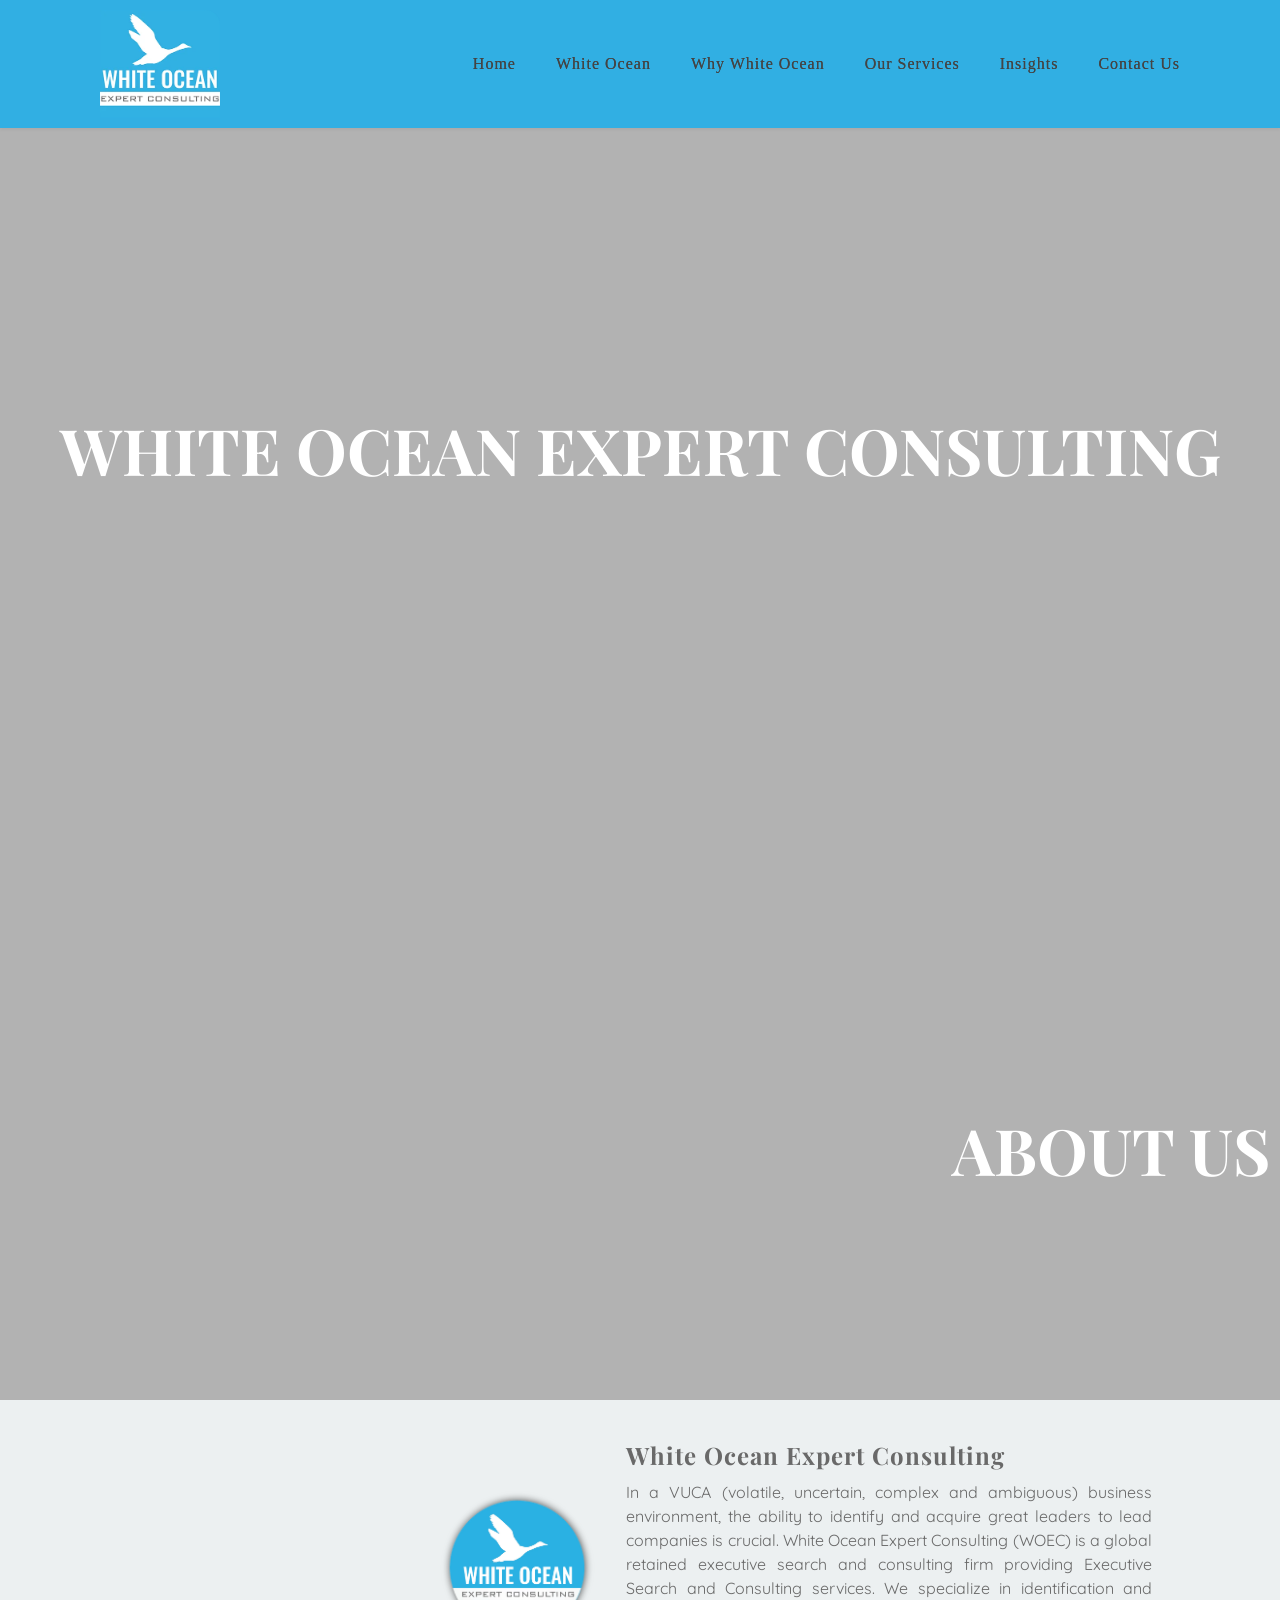
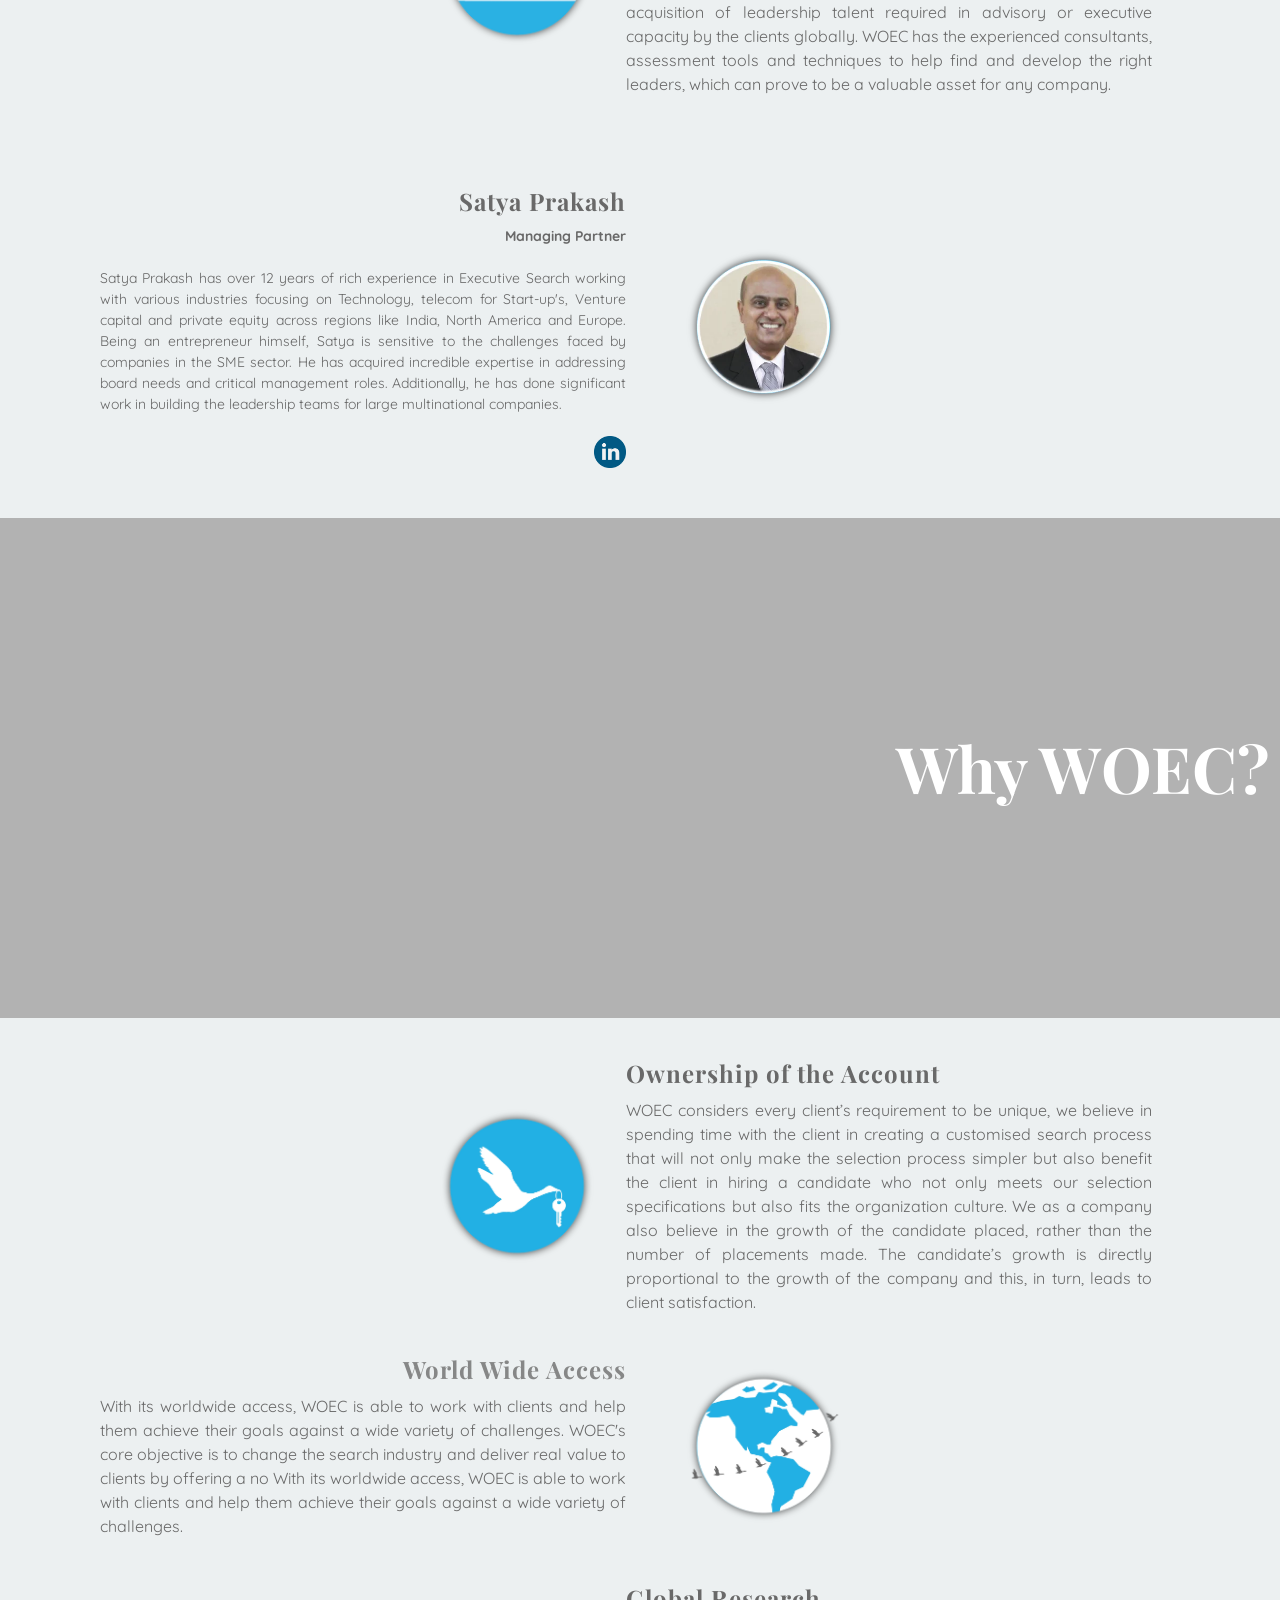
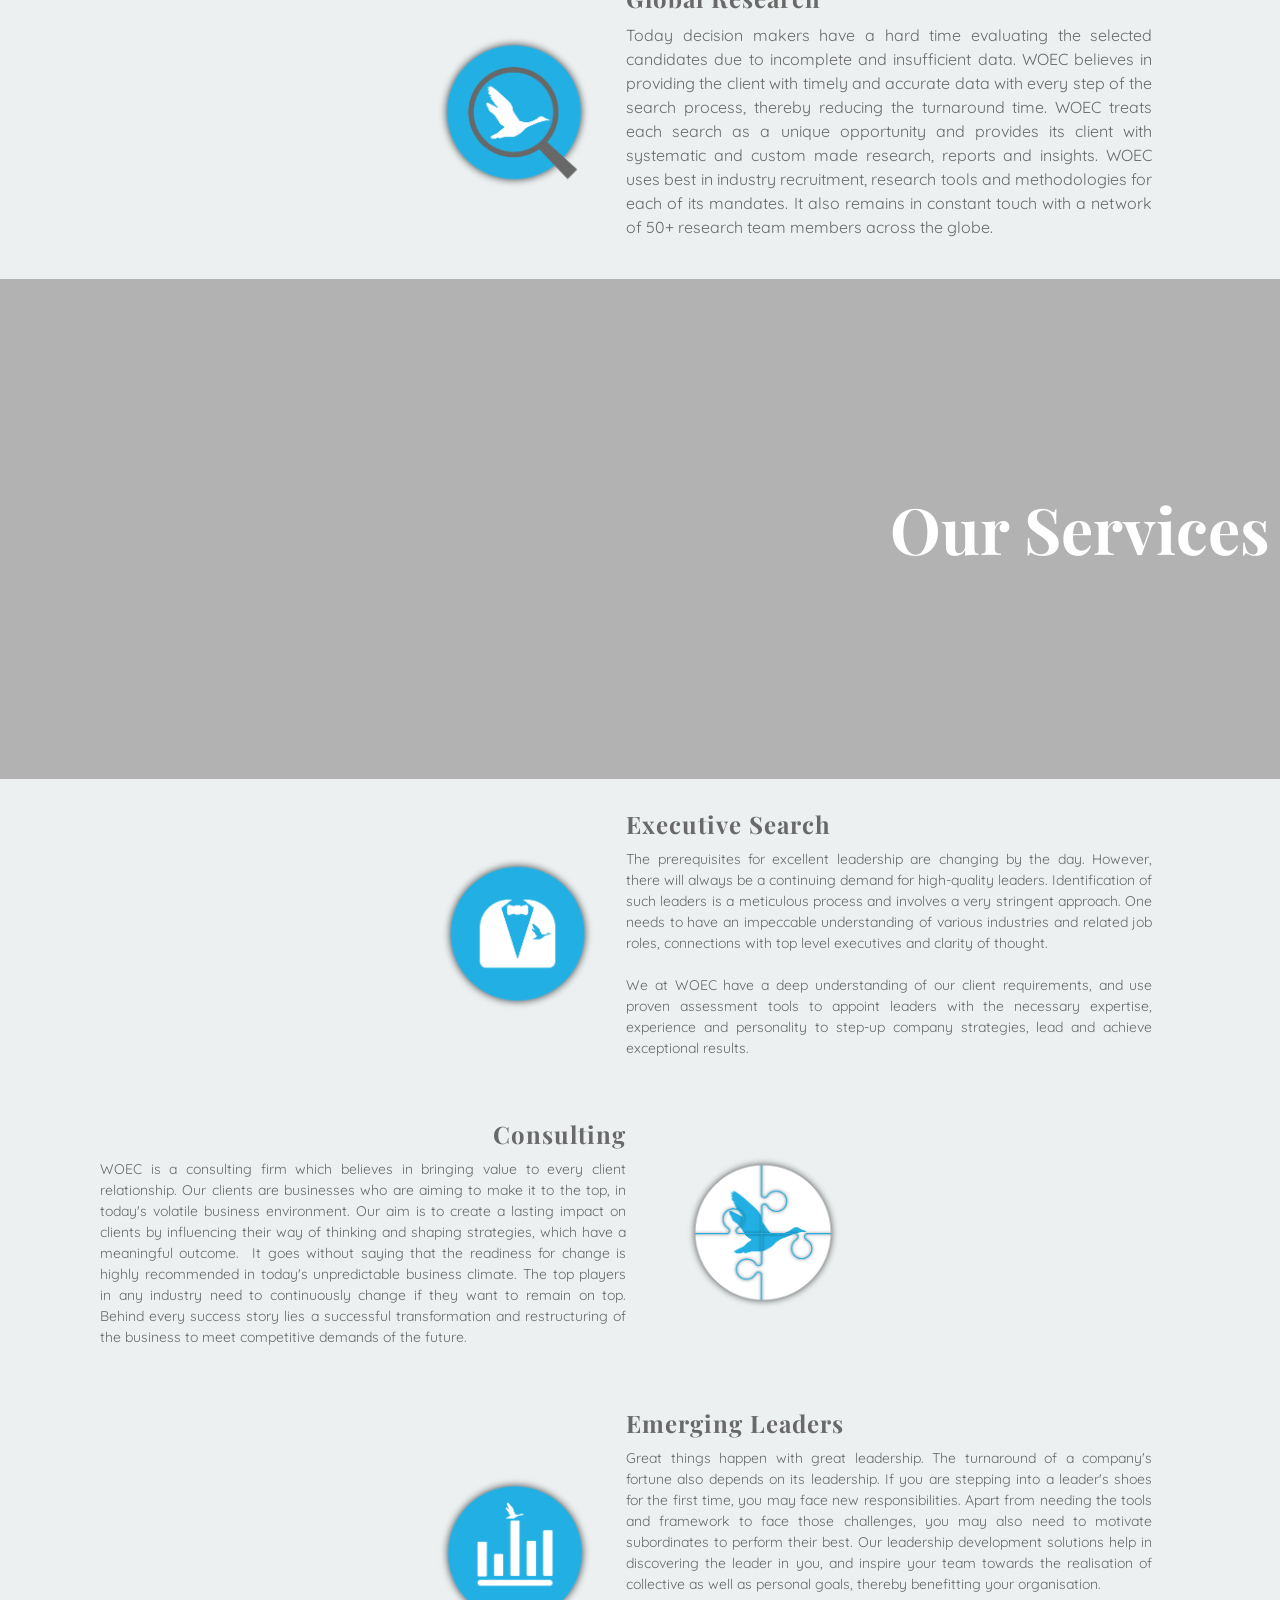
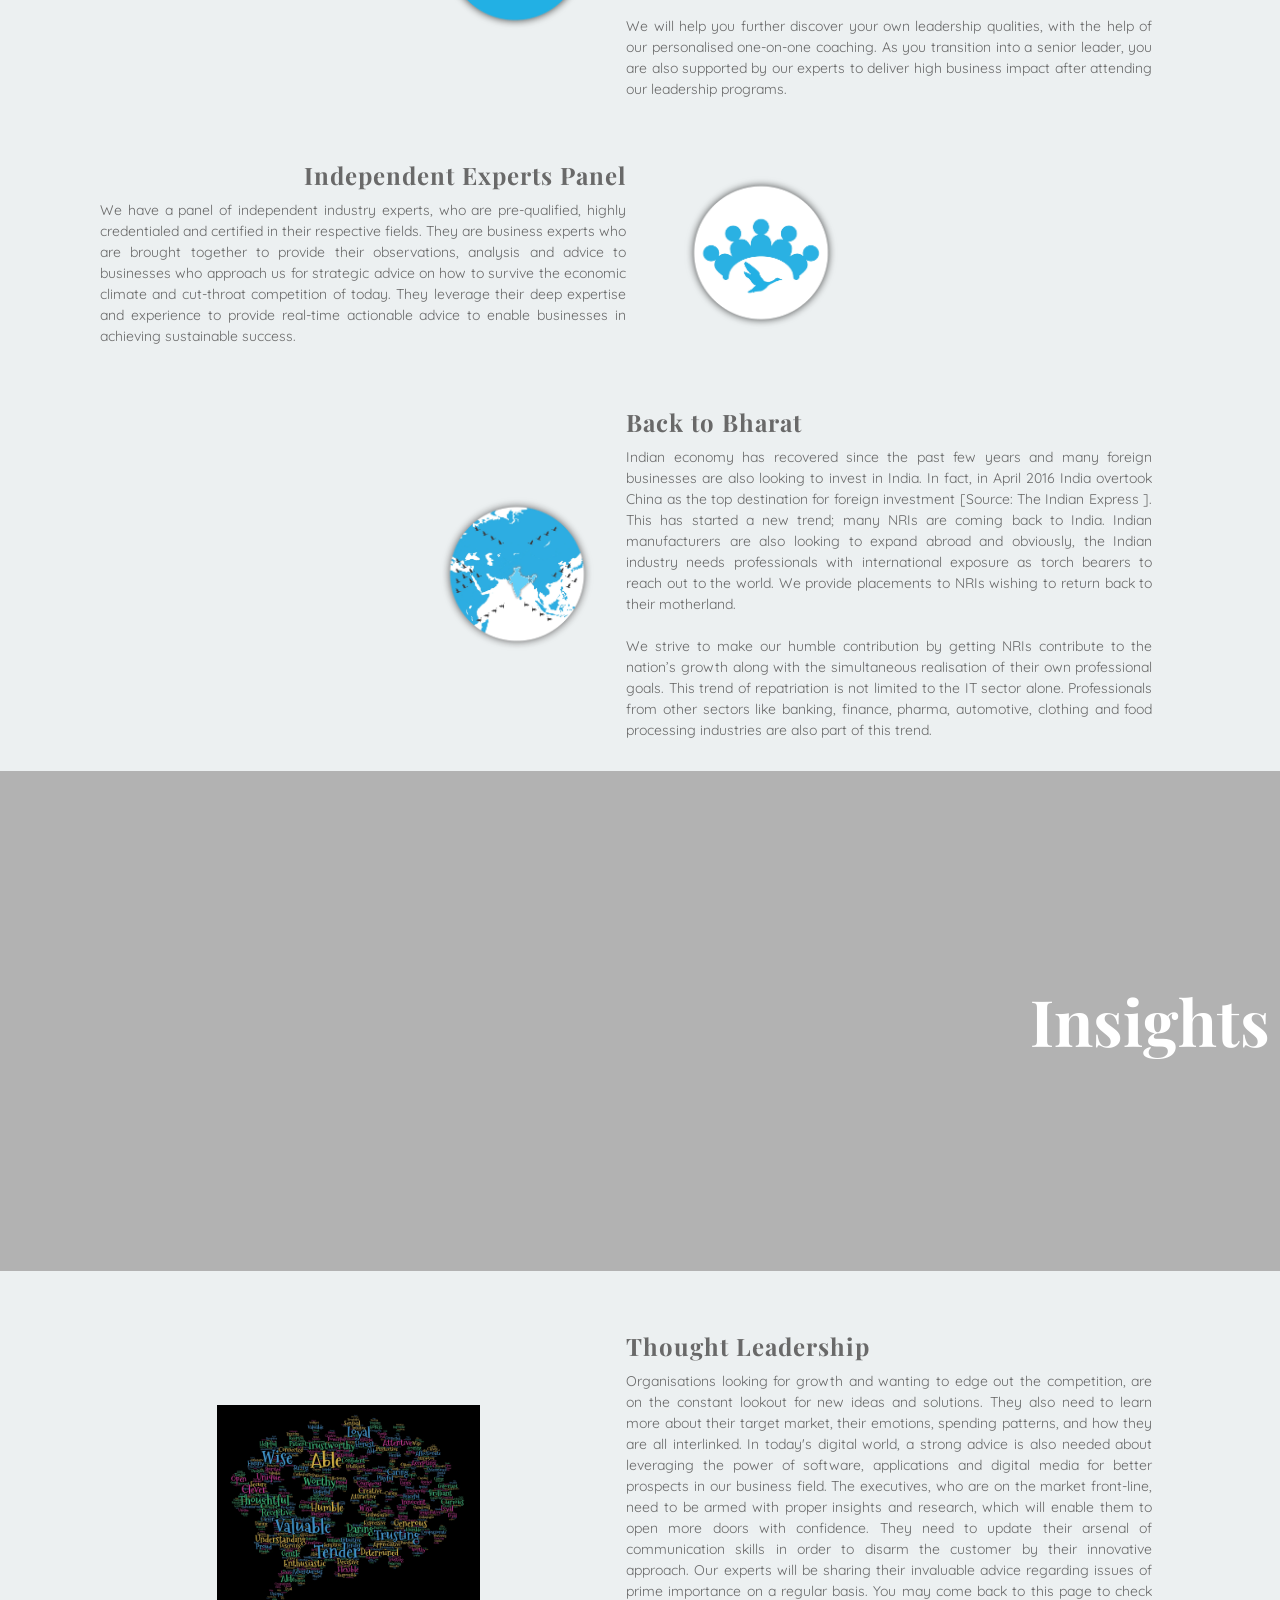
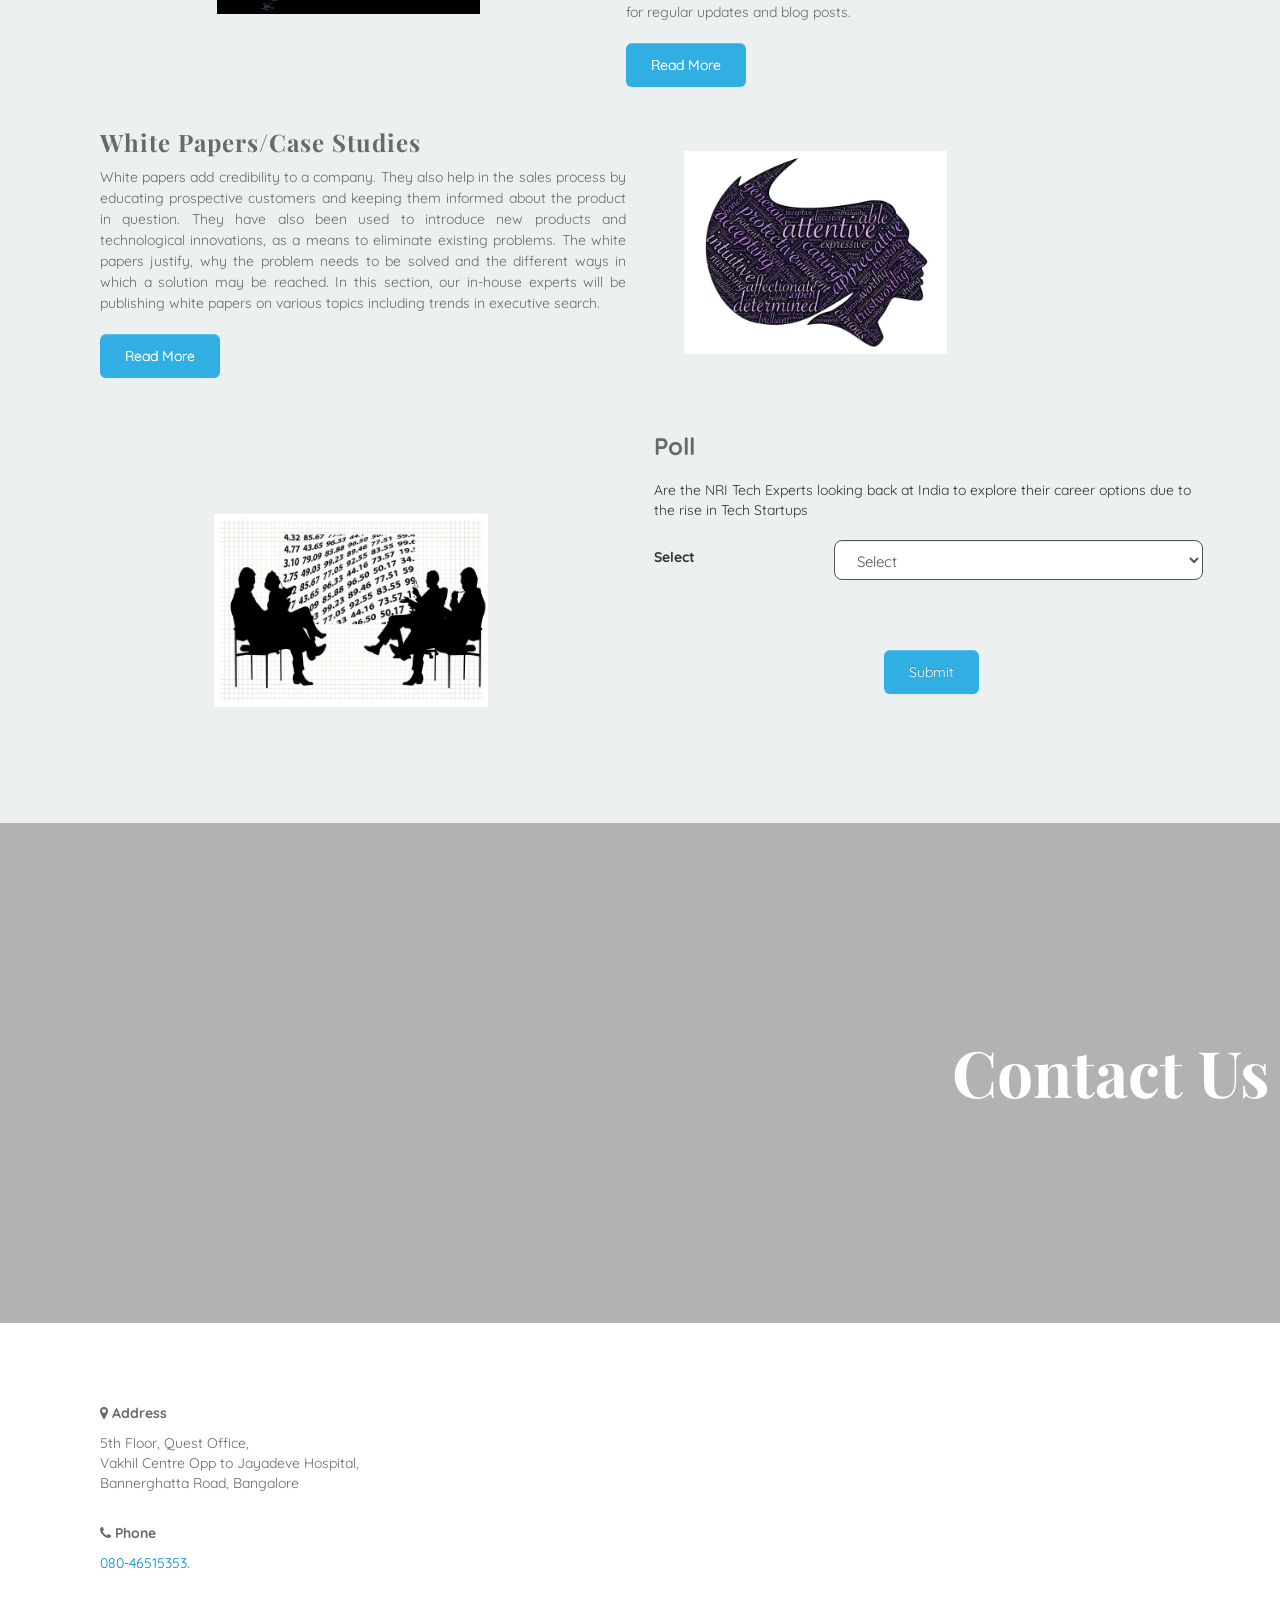
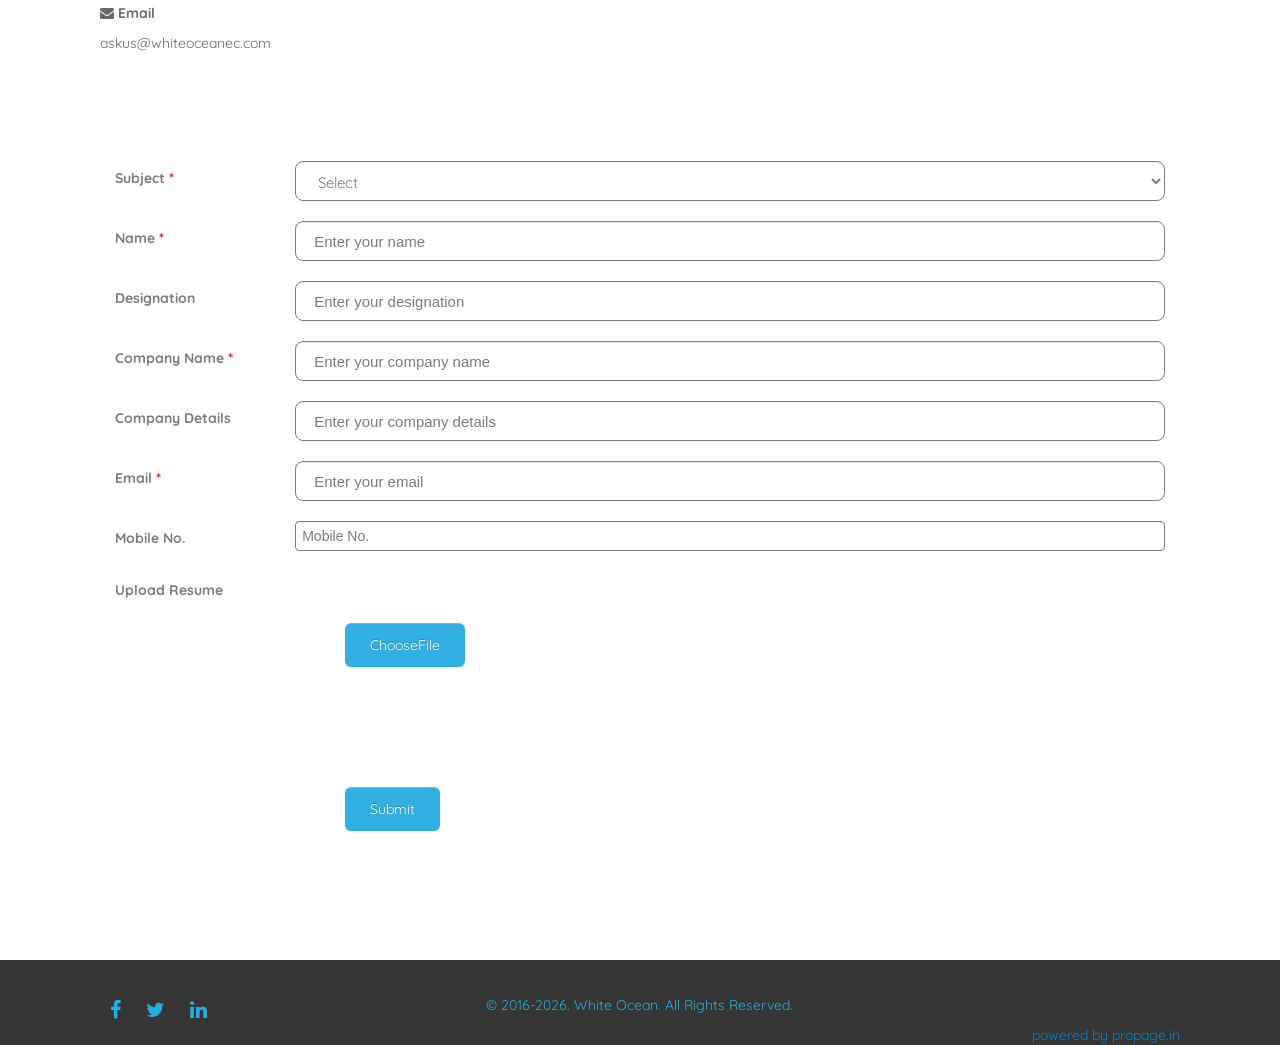
==== commit d85872a4: "Automated update 2026-03-08T04:58:24.289Z" ====
--- a/index.html
+++ b/index.html
@@ -20,31 +20,31 @@
 <meta content="In a VUCA (volatile, uncertain, complex and ambiguous) business environment, the ability to identify and acquire great leaders to lead companies." property="twitter:description"/>
 <meta content="@whiteoceanec" property="twitter:site"/>
 <meta content="https://f23622ac0be1dec2ad67-a5246168bd988ef95783c22141c50be9.ssl.cf1.rackcdn.com/1464012941777WhiteOceanenlogo.png" property="twitter:image"/>
-<link href="https://fonts.googleapis.com/css2?family=Playfair+Display:ital,wght@0,400..900;1,400..900&amp;family=Quicksand:wght@300..700&amp;display=swap" rel="stylesheet"/><link href="css/84d4a0216f16f715d9b301db3a8da352.css" rel="stylesheet"/>
-<link href="css/138575cd4810b87ba229d0ae35cbc7b8.css" rel="stylesheet"/>
-<link href="css/a9e8199f16808a35e5f3e34c5bbd6f10.css" rel="stylesheet" type="text/css"/>
+<link href="https://fonts.googleapis.com/css2?family=Playfair+Display:ital,wght@0,400..900;1,400..900&amp;family=Quicksand:wght@300..700&amp;display=swap" rel="stylesheet"/><link href="css/main-3.css" rel="stylesheet"/>
+<link href="css/main-1.css" rel="stylesheet"/>
+<link href="css/main-5.css" rel="stylesheet" type="text/css"/>
 <link href="css/internal-styles.css" rel="stylesheet"/><style>/* Default fonts: Playfair Display for headings, Quicksand for body (change_default_fonts.py) */
 body, html, .viamagusPageSettings, .viamagusPageSettings .viamagus-container { font-family: 'Quicksand', sans-serif; }
 h1, h2, h3, h4, h5, h6,
 .viamagus-heading1, .viamagus-heading2, .viamagus-heading3, .viamagus-section-heading { font-family: 'Playfair Display', serif; }</style>
-<link href="imgs/5cf2f3c4fbc505c31ffff6f06dd57c1b.webp" rel="shortcut icon" type="image/x-icon"/>
-<link href="imgs/5cf2f3c4fbc505c31ffff6f06dd57c1b.webp" rel="apple-touch-icon" type="image/x-icon"/>
-<script src="js/34be5330971fdbd18985525bd994b0aa.js" type="text/javascript">
-</script>
-<script src="js/cd1ed86c1e7f06d985fd71bc10bd4b04.js" type="text/javascript">
-</script>
-<script src="js/df80c5cbcb312a9c7c0b2ebb6ac5f592.js" type="text/javascript">
-</script>
-<script src="js/7260bab328b0ad74815a5efb377bcc67.js" type="text/javascript">
-</script>
-<script src="js/03b2eaae6007054a68c38e495f894dba.js" type="text/javascript">
-</script>
-<script src="js/893de96f1b6da546bd7c814964723eca.js" type="text/javascript">
-</script>
-<script src="js/2a85c11e395a8380b5915443e926b569.js" type="text/javascript">
+<link href="imgs/image-1.webp" rel="shortcut icon" type="image/x-icon"/>
+<link href="imgs/image-1.webp" rel="apple-touch-icon" type="image/x-icon"/>
+<script src="js/main-7.js" type="text/javascript">
+</script>
+<script src="js/main-22.js" type="text/javascript">
+</script>
+<script src="js/main-25.js" type="text/javascript">
+</script>
+<script src="js/main-15.js" type="text/javascript">
+</script>
+<script src="js/main-1.js" type="text/javascript">
+</script>
+<script src="js/main-16.js" type="text/javascript">
+</script>
+<script src="js/main-6.js" type="text/javascript">
 </script>
 <meta content="http://www.whiteoceanec.com/home.html" property="og:url"/>
-<script id="googleMapApiKey" src="js/faf9ce4e848522206b5c3043551fb2d7.js">
+<script id="googleMapApiKey" src="js/main-28.js">
 </script>
 </head>
 <body>
@@ -53,7 +53,7 @@
   </script>
 <div class="viamagusPageSettings">
 <div class="viamagus-container">
-<link href="css/ffdc705a4f552d469d51f3b98a5752db.css" rel="stylesheet" type="text/css"/>
+<link href="css/main-6.css" rel="stylesheet" type="text/css"/>
 <div class="viamagus-component viamagus_header" data-component-name="Menu" data-sticky-header="true" id="viamagus_Menu_2466">
 <div class="viamagus-component-bg-colour" style="background-color: rgba(49,175,227,1)">
 <div class="viamagus-component-content navbar navbar-inverse" style="padding-top: 0px; padding-bottom: 0px; padding-left: 100px; padding-right: 100px; font-family: Roboto; font-weight: 500 !important">
@@ -71,7 +71,7 @@
 </button>
 <div class="viamagus-business-logo" itemscope="" itemtype="http://schema.org/Organization">
 <a class="brand" href="/" itemprop="url">
-<img alt="logo" itemprop="logo" src="imgs/d2345ee89b60b653e10098806e6ac14e.webp" style="width: 120px"/>
+<img alt="logo" itemprop="logo" src="imgs/logo.webp" style="width: 120px"/>
 </a>
 </div>
 <div class="collapse-center">
@@ -188,7 +188,7 @@
 <div class="viamagus-img-txt-split row-fluid">
 <div class="span6 pull-left" style="display: table">
 <div class="img-container" style="text-align: right; vertical-align: middle; display: table-cell">
-<img alt="White Ocean Expert Consulting" class="featurette-image" data-original="https://f23622ac0be1dec2ad67-a5246168bd988ef95783c22141c50be9.ssl.cf1.rackcdn.com/1464084448846Icons14.png" src="imgs/5cbb2965da7082ff7cafae281cd9c808.webp" style="width: 30%"/>
+<img alt="White Ocean Expert Consulting" class="featurette-image" data-original="https://f23622ac0be1dec2ad67-a5246168bd988ef95783c22141c50be9.ssl.cf1.rackcdn.com/1464084448846Icons14.png" src="imgs/white-ocean-expert-consulting.webp" style="width: 30%"/>
 </div>
 </div>
 <div class="span6 txt-container" style="display: table">
@@ -219,7 +219,7 @@
 <div class="viamagus-img-txt-split row-fluid">
 <div class="span6 pull-right" style="display: table">
 <div class="img-container" style="text-align: center; vertical-align: middle; display: table-cell">
-<img alt="Satya Prakash" class="featurette-image" data-original="https://f23622ac0be1dec2ad67-a5246168bd988ef95783c22141c50be9.ssl.cf1.rackcdn.com/14646831064941464084421912Icons13.png" src="imgs/a92336ba66efb826de55d1fb68c1e06a.webp" style="width: 30%"/>
+<img alt="Satya Prakash" class="featurette-image" data-original="https://f23622ac0be1dec2ad67-a5246168bd988ef95783c22141c50be9.ssl.cf1.rackcdn.com/14646831064941464084421912Icons13.png" src="imgs/satya-prakash.webp" style="width: 30%"/>
 </div>
 </div>
 <div class="span6 txt-container" style="display: table">
@@ -243,7 +243,7 @@
 </div>
 <div style="text-align: right">
 <a data-active-tab="#uriTab" data-open-link-new-window="true" href="https://www.linkedin.com/in/satya-prakash-0948647/?originalSubdomain=in" target="_blank">
-<img src="imgs/c3869cca1770a8fa16bec75feb3e9fb7.webp" style="width: 32px; height: 32px"/>
+<img src="imgs/image-3.webp" style="width: 32px; height: 32px"/>
 </a>
 </div>
 </div>
@@ -291,7 +291,7 @@
 <div class="viamagus-img-txt-split row-fluid">
 <div class="span6 pull-left" style="display: table">
 <div class="img-container" style="text-align: right; vertical-align: middle; display: table-cell">
-<img alt="Ownership of the Account" class="featurette-image" data-original="https://f23622ac0be1dec2ad67-a5246168bd988ef95783c22141c50be9.ssl.cf1.rackcdn.com/1464077562880Icons01.png" src="imgs/321b1ec90761b4963b855c131188bc9f.webp" style="width: 30%"/>
+<img alt="Ownership of the Account" class="featurette-image" data-original="https://f23622ac0be1dec2ad67-a5246168bd988ef95783c22141c50be9.ssl.cf1.rackcdn.com/1464077562880Icons01.png" src="imgs/ownership-of-the-account.webp" style="width: 30%"/>
 </div>
 </div>
 <div class="span6 txt-container" style="display: table">
@@ -323,7 +323,7 @@
 <div class="span6 pull-right" style="display: table">
 <a href="http://www.accesssearchpartners.com/" target="_blank">
 <div class="img-container" style="text-align: left; vertical-align: middle; display: table-cell">
-<img alt="World Wide Access" class="featurette-image pull-right" data-original="https://f23622ac0be1dec2ad67-a5246168bd988ef95783c22141c50be9.ssl.cf1.rackcdn.com/1464077610906Icons09.png" src="imgs/b2927ab8a295b7f8e0a4f90934964e94.webp" style="width: 30%"/>
+<img alt="World Wide Access" class="featurette-image pull-right" data-original="https://f23622ac0be1dec2ad67-a5246168bd988ef95783c22141c50be9.ssl.cf1.rackcdn.com/1464077610906Icons09.png" src="imgs/world-wide-access.webp" style="width: 30%"/>
 </div>
 </a>
 </div>
@@ -361,7 +361,7 @@
 <div class="viamagus-img-txt-split row-fluid">
 <div class="span6 pull-left" style="display: table">
 <div class="img-container" style="text-align: right; vertical-align: middle; display: table-cell">
-<img alt="Global Research" class="featurette-image" data-original="https://f23622ac0be1dec2ad67-a5246168bd988ef95783c22141c50be9.ssl.cf1.rackcdn.com/1464077581064Icons04.png" src="imgs/80d499882e4e2e081b24d51b4f0e7ba2.webp" style="width: 30%"/>
+<img alt="Global Research" class="featurette-image" data-original="https://f23622ac0be1dec2ad67-a5246168bd988ef95783c22141c50be9.ssl.cf1.rackcdn.com/1464077581064Icons04.png" src="imgs/global-research.webp" style="width: 30%"/>
 </div>
 </div>
 <div class="span6 txt-container" style="display: table">
@@ -422,7 +422,7 @@
 <div class="viamagus-img-txt-split row-fluid">
 <div class="span6 pull-left" style="display: table">
 <div class="img-container" style="text-align: right; vertical-align: middle; display: table-cell">
-<img alt="Executive Search" class="featurette-image" data-original="https://f23622ac0be1dec2ad67-a5246168bd988ef95783c22141c50be9.ssl.cf1.rackcdn.com/1464082761854Icons11.png" src="imgs/be6f5fd25740cfad088cc21f85a5fcf3.webp" style="width: 30%"/>
+<img alt="Executive Search" class="featurette-image" data-original="https://f23622ac0be1dec2ad67-a5246168bd988ef95783c22141c50be9.ssl.cf1.rackcdn.com/1464082761854Icons11.png" src="imgs/executive-search.webp" style="width: 30%"/>
 </div>
 </div>
 <div class="span6 txt-container" style="display: table">
@@ -456,7 +456,7 @@
 <div class="viamagus-img-txt-split row-fluid">
 <div class="span6 pull-right" style="display: table">
 <div class="img-container" style="text-align: left; vertical-align: middle; display: table-cell">
-<img alt="Consulting" class="featurette-image" data-original="https://f23622ac0be1dec2ad67-a5246168bd988ef95783c22141c50be9.ssl.cf1.rackcdn.com/1464089436757Icons2019.png" src="imgs/58d2ca438df5eb31b53a4e69743ff08d.webp" style="width: 30%"/>
+<img alt="Consulting" class="featurette-image" data-original="https://f23622ac0be1dec2ad67-a5246168bd988ef95783c22141c50be9.ssl.cf1.rackcdn.com/1464089436757Icons2019.png" src="imgs/consulting.webp" style="width: 30%"/>
 </div>
 </div>
 <div class="span6 txt-container" style="display: table">
@@ -487,7 +487,7 @@
 <div class="viamagus-img-txt-split row-fluid">
 <div class="span6 pull-left" style="display: table">
 <div class="img-container" style="text-align: right; vertical-align: middle; display: table-cell">
-<img alt="Emerging Leaders" class="featurette-image" data-original="https://f23622ac0be1dec2ad67-a5246168bd988ef95783c22141c50be9.ssl.cf1.rackcdn.com/1464086323682Icons16.png" src="imgs/6f7c508f434d469c6c85a99f521a963d.webp" style="width: 30%"/>
+<img alt="Emerging Leaders" class="featurette-image" data-original="https://f23622ac0be1dec2ad67-a5246168bd988ef95783c22141c50be9.ssl.cf1.rackcdn.com/1464086323682Icons16.png" src="imgs/emerging-leaders.webp" style="width: 30%"/>
 </div>
 </div>
 <div class="span6 txt-container" style="display: table">
@@ -521,7 +521,7 @@
 <div class="viamagus-img-txt-split row-fluid">
 <div class="span6 pull-right" style="display: table">
 <div class="img-container" style="text-align: left; vertical-align: middle; display: table-cell">
-<img alt="Independent Experts Panel" class="featurette-image" data-original="https://f23622ac0be1dec2ad67-a5246168bd988ef95783c22141c50be9.ssl.cf1.rackcdn.com/1464087443823Icons20.png" src="imgs/d1e4850d2eea31ea079aac5e6c86ca7b.webp" style="width: 30%"/>
+<img alt="Independent Experts Panel" class="featurette-image" data-original="https://f23622ac0be1dec2ad67-a5246168bd988ef95783c22141c50be9.ssl.cf1.rackcdn.com/1464087443823Icons20.png" src="imgs/independent-expertspanel.webp" style="width: 30%"/>
 </div>
 </div>
 <div class="span6 txt-container" style="display: table">
@@ -552,7 +552,7 @@
 <div class="viamagus-img-txt-split row-fluid">
 <div class="span6 pull-left" style="display: table">
 <div class="img-container" style="text-align: right; vertical-align: middle; display: table-cell">
-<img alt="Back to Bharat" class="featurette-image" data-original="https://f23622ac0be1dec2ad67-a5246168bd988ef95783c22141c50be9.ssl.cf1.rackcdn.com/1464269994341Globe01.png" src="imgs/e1632b6c247da79cdb7640de5075e0ed.webp" style="width: 30%"/>
+<img alt="Back to Bharat" class="featurette-image" data-original="https://f23622ac0be1dec2ad67-a5246168bd988ef95783c22141c50be9.ssl.cf1.rackcdn.com/1464269994341Globe01.png" src="imgs/back-to-bharat.webp" style="width: 30%"/>
 </div>
 </div>
 <div class="span6 txt-container" style="display: table">
@@ -614,7 +614,7 @@
 <div class="viamagus-img-txt-split row-fluid">
 <div class="span6 pull-left" style="display: table">
 <div class="img-container" style="text-align: center; vertical-align: middle; display: table-cell">
-<img alt="Thought Leadership" class="featurette-image" data-original="https://f23622ac0be1dec2ad67-a5246168bd988ef95783c22141c50be9.ssl.cf1.rackcdn.com/1463400871953affirmations4414571280.png" src="imgs/d3ba33abf0ab3ccf989c70824f25a904.webp" style="width: 50%"/>
+<img alt="Thought Leadership" class="featurette-image" data-original="https://f23622ac0be1dec2ad67-a5246168bd988ef95783c22141c50be9.ssl.cf1.rackcdn.com/1463400871953affirmations4414571280.png" src="imgs/thought-leadership.webp" style="width: 50%"/>
 </div>
 </div>
 <div class="span6 txt-container" style="display: table">
@@ -648,7 +648,7 @@
 <div class="viamagus-img-txt-split row-fluid">
 <div class="span6 pull-right" style="display: table">
 <div class="img-container" style="text-align: center; vertical-align: middle; display: table-cell">
-<img alt="White Papers/Case Studies" class="featurette-image" data-original="https://f23622ac0be1dec2ad67-a5246168bd988ef95783c22141c50be9.ssl.cf1.rackcdn.com/1463400879866woman11971051920.jpeg" src="imgs/199171441ab54a9dbe4bde25bf64bd62.webp" style="width: 50%"/>
+<img alt="White Papers/Case Studies" class="featurette-image" data-original="https://f23622ac0be1dec2ad67-a5246168bd988ef95783c22141c50be9.ssl.cf1.rackcdn.com/1463400879866woman11971051920.jpeg" src="imgs/white-paperscase-studies.webp" style="width: 50%"/>
 </div>
 </div>
 <div class="span6 txt-container" style="display: table">
@@ -662,7 +662,7 @@
              </div>
 </div>
 <div class="button-align" style="text-align: left">
-<a class="btn viamagus-button-default viamagus-button-" href="White-Paper.html" target="">
+<a class="btn viamagus-button-default viamagus-button-" href="white-paper-2.html" target="">
               Read More
              </a>
 </div>
@@ -682,7 +682,7 @@
 <div class="span6 viamagus-video-img-container" style="display: table">
 <div class="viamagus-form-vertical-alignment-style" style="display: table-cell; vertical-align: middle">
 <div class="text-center" style="padding-top: 0px">
-<img alt="" class="" src="imgs/b8871ecbe925600248465d81aa58f299.webp" style="width: 50%"/>
+<img alt="" class="" src="imgs/image-2.webp" style="width: 50%"/>
 </div>
 <div class="magus-form-desc viamagus-paragraph">
 </div>
@@ -1001,7 +1001,7 @@
 <div class="span6">
 <div class="copyright-center">
 <span style="color: rgba(33,176,227,1)">
-           © 2026-16. White Ocean. All Rights Reserved.
+           © 2016-2026. White Ocean. All Rights Reserved.
           </span>
 </div>
 </div>
@@ -1018,45 +1018,45 @@
 </footer>
 </div>
 </div>
-<script src="js/93e29fe348ddc9b71aba9c842adc18b8.js">
-</script>
-<script src="js/9db10375d298678e53777a2347b87073.js">
-</script>
-<script src="js/a2261649751fa61b606222c9b2ea3b80.js">
-</script>
-<script src="js/16df9ef05001a1741857bf99f5a5738f.js">
-</script>
-<script src="js/7045b35c5bd0e9c7cf59f1900eeeec41.js">
-</script>
-<script src="js/b0bade6d42c2702ca85774296cc507c4.js">
-</script>
-<script src="js/35c5f9e096d4da33d2a62031daf14248.js">
-</script>
-<script src="js/f3f02c438592c8e1bbe551f4dbbf4f5c.js">
-</script>
-<script src="js/f1e5dbc1ece900d164c2e9aa2d6a1386.js">
-</script>
-<script src="js/544d012df7acf9c3f0920f67c9e322b9.js">
-</script>
-<script src="js/57d119d998d518b01f9d5ccb5e4d4c52.js">
-</script>
-<script src="js/3d70953a848219e749fedc2cdb906675.js">
-</script>
-<script src="js/d80b370d82680fc786dcc943a327b9f2.js">
-</script>
-<script src="js/67f6e2f99c3c3133e0dc669919fff5c5.js">
-</script>
-<script src="js/cecb447a04bbe3e8982190dd6e697120.js" type="text/javascript">
-</script>
-<script src="js/3e940a33e44b65c1c0af8bb80a893530.js" type="text/javascript">
-</script>
-<script src="js/0a105d712b6a6c836c48dd97d0f0cac1.js" type="text/javascript">
-</script>
-<script src="js/9455859483e31e4da0e28f10d0742c2a.js" type="text/javascript">
-</script>
-<script src="js/0c46896987137b0016246f6bc2243099.js" type="text/javascript">
-</script>
-<script src="js/165d7b0ddfa33362140feea997351b77.js" type="text/javascript">
+<script src="js/main-17.js">
+</script>
+<script src="js/main-19.js">
+</script>
+<script src="js/main-20.js">
+</script>
+<script src="js/main-5.js">
+</script>
+<script src="js/main-14.js">
+</script>
+<script src="js/main-21.js">
+</script>
+<script src="js/main-8.js">
+</script>
+<script src="js/main-27.js">
+</script>
+<script src="js/main-26.js">
+</script>
+<script src="js/main-11.js">
+</script>
+<script src="js/main-12.js">
+</script>
+<script src="js/main-9.js">
+</script>
+<script src="js/main-24.js">
+</script>
+<script src="js/main-13.js">
+</script>
+<script src="js/main-23.js" type="text/javascript">
+</script>
+<script src="js/main-10.js" type="text/javascript">
+</script>
+<script src="js/main-2.js" type="text/javascript">
+</script>
+<script src="js/main-18.js" type="text/javascript">
+</script>
+<script src="js/main-3.js" type="text/javascript">
+</script>
+<script src="js/main-4.js" type="text/javascript">
 </script>
 <script>
    $(function() {	Viamagus_Website_Loader._init();	Viamagus_Form_Loader._init();});
--- a/css/main-3.css
+++ b/css/main-3.css
@@ -0,0 +1,8904 @@
+/*bootstrap.min.css Starts Here*/
+/*!
+ * Bootstrap v2.3.1
+ *
+ * Copyright 2012 Twitter, Inc
+ * Licensed under the Apache License v2.0
+ * http://www.apache.org/licenses/LICENSE-2.0
+ *
+ * Designed and built with all the love in the world @twitter by @mdo and @fat.
+ */.clearfix{*zoom:1}
+.clearfix:before,.clearfix:after{display:table;line-height:0;content:""}
+.clearfix:after{clear:both}
+.hide-text{font:0/0 a;color:transparent;text-shadow:none;background-color:transparent;border:0}
+.input-block-level{display:block;width:100%;min-height:30px;-webkit-box-sizing:border-box;-moz-box-sizing:border-box;box-sizing:border-box}article,aside,details,figcaption,figure,footer,header,hgroup,nav,section{display:block}audio,canvas,video{display:inline-block;*display:inline;*zoom:1}audio:not([controls]){display:none}html{font-size:100%;-webkit-text-size-adjust:100%;-ms-text-size-adjust:100%}a:focus{outline:thin dotted #333;outline:5px auto -webkit-focus-ring-color;outline-offset:-2px}a:hover,a:active{outline:0}sub,sup{position:relative;font-size:75%;line-height:0;vertical-align:baseline}sup{top:-0.5em}sub{bottom:-0.25em}img{width:auto\9;height:auto;max-width:100%;vertical-align:middle;border:0;-ms-interpolation-mode:bicubic}#map_canvas img,.google-maps img{max-width:none}button,input,select,textarea{margin:0;font-size:100%;vertical-align:middle}button,input{*overflow:visible;line-height:normal}button::-moz-focus-inner,input::-moz-focus-inner{padding:0;border:0}button,html input[type="button"],input[type="reset"],input[type="submit"]{cursor:pointer;-webkit-appearance:button}label,select,button,input[type="button"],input[type="reset"],input[type="submit"],input[type="radio"],input[type="checkbox"]{cursor:pointer}input[type="search"]{-webkit-box-sizing:content-box;-moz-box-sizing:content-box;box-sizing:content-box;-webkit-appearance:textfield}input[type="search"]::-webkit-search-decoration,input[type="search"]::-webkit-search-cancel-button{-webkit-appearance:none}textarea{overflow:auto;vertical-align:top}@media print{*{color:#000!important;text-shadow:none!important;background:transparent!important;box-shadow:none!important}a,a:visited{text-decoration:underline}a[href]:after{content:" (" attr(href) ")"}abbr[title]:after{content:" (" attr(title) ")"}
+.ir a:after,a[href^="javascript:"]:after,a[href^="#"]:after{content:""}pre,blockquote{border:1px solid #999;page-break-inside:avoid}thead{display:table-header-group}tr,img{page-break-inside:avoid}img{max-width:100%!important}@page{margin:.5cm}p,h2,h3{orphans:3;widows:3}h2,h3{page-break-after:avoid}}body{margin:0;font-family:"Helvetica Neue",Helvetica,Arial,sans-serif;font-size:14px;line-height:20px;color:#333;background-color:#fff}a{color:#08c;text-decoration:none}a:hover,a:focus{color:#005580;text-decoration:underline}
+.img-rounded{-webkit-border-radius:6px;-moz-border-radius:6px;border-radius:6px}
+.img-polaroid{padding:4px;background-color:#fff;border:1px solid #ccc;border:1px solid rgba(0,0,0,0.2);-webkit-box-shadow:0 1px 3px rgba(0,0,0,0.1);-moz-box-shadow:0 1px 3px rgba(0,0,0,0.1);box-shadow:0 1px 3px rgba(0,0,0,0.1)}
+.img-circle{-webkit-border-radius:500px;-moz-border-radius:500px;border-radius:500px}
+.row{margin-left:-20px;*zoom:1}
+.row:before,.row:after{display:table;line-height:0;content:""}
+.row:after{clear:both}[class*="span"]{float:left;min-height:1px;margin-left:20px}
+.container,.navbar-static-top .container,.navbar-fixed-top .container,.navbar-fixed-bottom .container{width:940px}
+.span12{width:940px}
+.span11{width:860px}
+.span10{width:780px}
+.span9{width:700px}
+.span8{width:620px}
+.span7{width:540px}
+.span6{width:460px}
+.span5{width:380px}
+.span4{width:300px}
+.span3{width:220px}
+.span2{width:140px}
+.span1{width:60px}
+.offset12{margin-left:980px}
+.offset11{margin-left:900px}
+.offset10{margin-left:820px}
+.offset9{margin-left:740px}
+.offset8{margin-left:660px}
+.offset7{margin-left:580px}
+.offset6{margin-left:500px}
+.offset5{margin-left:420px}
+.offset4{margin-left:340px}
+.offset3{margin-left:260px}
+.offset2{margin-left:180px}
+.offset1{margin-left:100px}
+.row-fluid{width:100%;*zoom:1}
+.row-fluid:before,.row-fluid:after{display:table;line-height:0;content:""}
+.row-fluid:after{clear:both}
+.row-fluid [class*="span"]{display:block;float:left;width:100%;min-height:30px;margin-left:2.127659574468085%;*margin-left:2.074468085106383%;-webkit-box-sizing:border-box;-moz-box-sizing:border-box;box-sizing:border-box}
+.row-fluid [class*="span"]:first-child{margin-left:0}
+.row-fluid .controls-row [class*="span"]+[class*="span"]{margin-left:2.127659574468085%}
+.row-fluid .span12{width:100%;*width:99.94680851063829%}
+.row-fluid .span11{width:91.48936170212765%;*width:91.43617021276594%}
+.row-fluid .span10{width:82.97872340425532%;*width:82.92553191489361%}
+.row-fluid .span9{width:74.46808510638297%;*width:74.41489361702126%}
+.row-fluid .span8{width:65.95744680851064%;*width:65.90425531914893%}
+.row-fluid .span7{width:57.44680851063829%;*width:57.39361702127659%}
+.row-fluid .span6{width:48.93617021276595%;*width:48.88297872340425%}
+.row-fluid .span5{width:40.42553191489362%;*width:40.37234042553192%}
+.row-fluid .span4{width:31.914893617021278%;*width:31.861702127659576%}
+.row-fluid .span3{width:23.404255319148934%;*width:23.351063829787233%}
+.row-fluid .span2{width:14.893617021276595%;*width:14.840425531914894%}
+.row-fluid .span1{width:6.382978723404255%;*width:6.329787234042553%}
+.row-fluid .offset12{margin-left:104.25531914893617%;*margin-left:104.14893617021275%}
+.row-fluid .offset12:first-child{margin-left:102.12765957446808%;*margin-left:102.02127659574467%}
+.row-fluid .offset11{margin-left:95.74468085106382%;*margin-left:95.6382978723404%}
+.row-fluid .offset11:first-child{margin-left:93.61702127659574%;*margin-left:93.51063829787232%}
+.row-fluid .offset10{margin-left:87.23404255319149%;*margin-left:87.12765957446807%}
+.row-fluid .offset10:first-child{margin-left:85.1063829787234%;*margin-left:84.99999999999999%}
+.row-fluid .offset9{margin-left:78.72340425531914%;*margin-left:78.61702127659572%}
+.row-fluid .offset9:first-child{margin-left:76.59574468085106%;*margin-left:76.48936170212764%}
+.row-fluid .offset8{margin-left:70.2127659574468%;*margin-left:70.10638297872339%}
+.row-fluid .offset8:first-child{margin-left:68.08510638297872%;*margin-left:67.9787234042553%}
+.row-fluid .offset7{margin-left:61.70212765957446%;*margin-left:61.59574468085106%}
+.row-fluid .offset7:first-child{margin-left:59.574468085106375%;*margin-left:59.46808510638297%}
+.row-fluid .offset6{margin-left:53.191489361702125%;*margin-left:53.085106382978715%}
+.row-fluid .offset6:first-child{margin-left:51.063829787234035%;*margin-left:50.95744680851063%}
+.row-fluid .offset5{margin-left:44.68085106382979%;*margin-left:44.57446808510638%}
+.row-fluid .offset5:first-child{margin-left:42.5531914893617%;*margin-left:42.4468085106383%}
+.row-fluid .offset4{margin-left:36.170212765957444%;*margin-left:36.06382978723405%}
+.row-fluid .offset4:first-child{margin-left:34.04255319148936%;*margin-left:33.93617021276596%}
+.row-fluid .offset3{margin-left:27.659574468085104%;*margin-left:27.5531914893617%}
+.row-fluid .offset3:first-child{margin-left:25.53191489361702%;*margin-left:25.425531914893618%}
+.row-fluid .offset2{margin-left:19.148936170212764%;*margin-left:19.04255319148936%}
+.row-fluid .offset2:first-child{margin-left:17.02127659574468%;*margin-left:16.914893617021278%}
+.row-fluid .offset1{margin-left:10.638297872340425%;*margin-left:10.53191489361702%}
+.row-fluid .offset1:first-child{margin-left:8.51063829787234%;*margin-left:8.404255319148938%}[class*="span"].hide,.row-fluid [class*="span"].hide{display:none}[class*="span"].pull-right,.row-fluid [class*="span"].pull-right{float:right}
+.container{margin-right:auto;margin-left:auto;*zoom:1}
+.container:before,.container:after{display:table;line-height:0;content:""}
+.container:after{clear:both}
+.container-fluid{padding-right:20px;padding-left:20px;*zoom:1}
+.container-fluid:before,.container-fluid:after{display:table;line-height:0;content:""}
+.container-fluid:after{clear:both}p{margin:0 0 10px}
+.lead{margin-bottom:20px;font-size:21px;font-weight:200;line-height:30px}small{font-size:85%}strong{font-weight:bold}em{font-style:italic}cite{font-style:normal}
+.muted{color:#999}a.muted:hover,a.muted:focus{color:#808080}
+.text-warning{color:#c09853}a.text-warning:hover,a.text-warning:focus{color:#a47e3c}
+.text-error{color:#b94a48}a.text-error:hover,a.text-error:focus{color:#953b39}
+.text-info{color:#3a87ad}a.text-info:hover,a.text-info:focus{color:#2d6987}
+.text-success{color:#468847}a.text-success:hover,a.text-success:focus{color:#356635}
+.text-left{text-align:left}
+.text-right{text-align:right}
+.text-center{text-align:center}h1,h2,h3,h4,h5,h6{margin:10px 0;font-family:inherit;font-weight:bold;line-height:20px;color:inherit;text-rendering:optimizelegibility}h1 small,h2 small,h3 small,h4 small,h5 small,h6 small{font-weight:normal;line-height:1;color:#999}h1,h2,h3{line-height:40px}h1{font-size:38.5px}h2{font-size:31.5px}h3{font-size:24.5px}h4{font-size:17.5px}h5{font-size:14px}h6{font-size:11.9px}h1 small{font-size:24.5px}h2 small{font-size:17.5px}h3 small{font-size:14px}h4 small{font-size:14px}
+.page-header{padding-bottom:9px;margin:20px 0 30px;border-bottom:1px solid #eee}ul,ol{padding:0;margin:0 0 10px 25px}ul ul,ul ol,ol ol,ol ul{margin-bottom:0}li{line-height:20px}ul.unstyled,ol.unstyled{margin-left:0;list-style:none}ul.inline,ol.inline{margin-left:0;list-style:none}ul.inline>li,ol.inline>li{display:inline-block;*display:inline;padding-right:5px;padding-left:5px;*zoom:1}dl{margin-bottom:20px}dt,dd{line-height:20px}dt{font-weight:bold}dd{margin-left:10px}
+.dl-horizontal{*zoom:1}
+.dl-horizontal:before,.dl-horizontal:after{display:table;line-height:0;content:""}
+.dl-horizontal:after{clear:both}
+.dl-horizontal dt{float:left;width:160px;overflow:hidden;clear:left;text-align:right;text-overflow:ellipsis;white-space:nowrap}
+.dl-horizontal dd{margin-left:180px}hr{margin:20px 0;border:0;border-top:1px solid #eee;border-bottom:1px solid #fff}abbr[title],abbr[data-original-title]{cursor:help;border-bottom:1px dotted #999}abbr.initialism{font-size:90%;text-transform:uppercase}blockquote{padding:0 0 0 15px;margin:0 0 20px;border-left:5px solid #eee}blockquote p{margin-bottom:0;font-size:17.5px;font-weight:300;line-height:1.25}blockquote small{display:block;line-height:20px;color:#999}blockquote small:before{content:'\2014 \00A0'}blockquote.pull-right{float:right;padding-right:15px;padding-left:0;border-right:5px solid #eee;border-left:0}blockquote.pull-right p,blockquote.pull-right small{text-align:right}blockquote.pull-right small:before{content:''}blockquote.pull-right small:after{content:'\00A0 \2014'}q:before,q:after,blockquote:before,blockquote:after{content:""}address{display:block;margin-bottom:20px;font-style:normal;line-height:20px}code,pre{padding:0 3px 2px;font-family:Monaco,Menlo,Consolas,"Courier New",monospace;font-size:12px;color:#333;-webkit-border-radius:3px;-moz-border-radius:3px;border-radius:3px}code{padding:2px 4px;color:#d14;white-space:nowrap;background-color:#f7f7f9;border:1px solid #e1e1e8}pre{display:block;padding:9.5px;margin:0 0 10px;font-size:13px;line-height:20px;word-break:break-all;word-wrap:break-word;white-space:pre;white-space:pre-wrap;background-color:#f5f5f5;border:1px solid #ccc;border:1px solid rgba(0,0,0,0.15);-webkit-border-radius:4px;-moz-border-radius:4px;border-radius:4px}pre.prettyprint{margin-bottom:20px}pre code{padding:0;color:inherit;white-space:pre;white-space:pre-wrap;background-color:transparent;border:0}
+.pre-scrollable{max-height:340px;overflow-y:scroll}form{margin:0 0 20px}fieldset{padding:0;margin:0;border:0}legend{display:block;width:100%;padding:0;margin-bottom:20px;font-size:21px;line-height:40px;color:#333;border:0;border-bottom:1px solid #e5e5e5}legend small{font-size:15px;color:#999}label,input,button,select,textarea{font-size:14px;font-weight:normal;line-height:20px}input,button,select,textarea{font-family:"Helvetica Neue",Helvetica,Arial,sans-serif}label{display:block;margin-bottom:5px}select,textarea,input[type="text"],input[type="password"],input[type="datetime"],input[type="datetime-local"],input[type="date"],input[type="month"],input[type="time"],input[type="week"],input[type="number"],input[type="email"],input[type="url"],input[type="search"],input[type="tel"],input[type="color"],.uneditable-input{display:inline-block;height:20px;padding:4px 6px;margin-bottom:10px;font-size:14px;line-height:20px;color:#555;vertical-align:middle;-webkit-border-radius:4px;-moz-border-radius:4px;border-radius:4px}input,textarea,.uneditable-input{width:206px}textarea{height:auto}textarea,input[type="text"],input[type="password"],input[type="datetime"],input[type="datetime-local"],input[type="date"],input[type="month"],input[type="time"],input[type="week"],input[type="number"],input[type="email"],input[type="url"],input[type="search"],input[type="tel"],input[type="color"],.uneditable-input{background-color:#fff;border:1px solid #ccc;-webkit-box-shadow:inset 0 1px 1px rgba(0,0,0,0.075);-moz-box-shadow:inset 0 1px 1px rgba(0,0,0,0.075);box-shadow:inset 0 1px 1px rgba(0,0,0,0.075);-webkit-transition:border linear .2s,box-shadow linear .2s;-moz-transition:border linear .2s,box-shadow linear .2s;-o-transition:border linear .2s,box-shadow linear .2s;transition:border linear .2s,box-shadow linear .2s}textarea:focus,input[type="text"]:focus,input[type="password"]:focus,input[type="datetime"]:focus,input[type="datetime-local"]:focus,input[type="date"]:focus,input[type="month"]:focus,input[type="time"]:focus,input[type="week"]:focus,input[type="number"]:focus,input[type="email"]:focus,input[type="url"]:focus,input[type="search"]:focus,input[type="tel"]:focus,input[type="color"]:focus,.uneditable-input:focus{border-color:rgba(82,168,236,0.8);outline:0;outline:thin dotted \9;-webkit-box-shadow:inset 0 1px 1px rgba(0,0,0,0.075),0 0 8px rgba(82,168,236,0.6);-moz-box-shadow:inset 0 1px 1px rgba(0,0,0,0.075),0 0 8px rgba(82,168,236,0.6);box-shadow:inset 0 1px 1px rgba(0,0,0,0.075),0 0 8px rgba(82,168,236,0.6)}input[type="radio"],input[type="checkbox"]{margin:4px 0 0;margin-top:1px \9;*margin-top:0;line-height:normal}input[type="file"],input[type="image"],input[type="submit"],input[type="reset"],input[type="button"],input[type="radio"],input[type="checkbox"]{width:auto}select,input[type="file"]{height:30px;*margin-top:4px;line-height:30px}select{width:220px;background-color:#fff;border:1px solid #ccc}select[multiple],select[size]{height:auto}select:focus,input[type="file"]:focus,input[type="radio"]:focus,input[type="checkbox"]:focus{outline:thin dotted #333;outline:5px auto -webkit-focus-ring-color;outline-offset:-2px}
+.uneditable-input,.uneditable-textarea{color:#999;cursor:not-allowed;background-color:#fcfcfc;border-color:#ccc;-webkit-box-shadow:inset 0 1px 2px rgba(0,0,0,0.025);-moz-box-shadow:inset 0 1px 2px rgba(0,0,0,0.025);box-shadow:inset 0 1px 2px rgba(0,0,0,0.025)}
+.uneditable-input{overflow:hidden;white-space:nowrap}
+.uneditable-textarea{width:auto;height:auto}input:-moz-placeholder,textarea:-moz-placeholder{color:#999}input:-ms-input-placeholder,textarea:-ms-input-placeholder{color:#999}input::-webkit-input-placeholder,textarea::-webkit-input-placeholder{color:#999}
+.radio,.checkbox{min-height:20px;padding-left:20px}
+.radio input[type="radio"],.checkbox input[type="checkbox"]{float:left;margin-left:-20px}
+.controls>.radio:first-child,.controls>.checkbox:first-child{padding-top:5px}
+.radio.inline,.checkbox.inline{display:inline-block;padding-top:5px;margin-bottom:0;vertical-align:middle}
+.radio.inline+.radio.inline,.checkbox.inline+.checkbox.inline{margin-left:10px}
+.input-mini{width:60px}
+.input-small{width:90px}
+.input-medium{width:150px}
+.input-large{width:210px}
+.input-xlarge{width:270px}
+.input-xxlarge{width:530px}input[class*="span"],select[class*="span"],textarea[class*="span"],.uneditable-input[class*="span"],.row-fluid input[class*="span"],.row-fluid select[class*="span"],.row-fluid textarea[class*="span"],.row-fluid .uneditable-input[class*="span"]{float:none;margin-left:0}
+.input-append input[class*="span"],.input-append .uneditable-input[class*="span"],.input-prepend input[class*="span"],.input-prepend .uneditable-input[class*="span"],.row-fluid input[class*="span"],.row-fluid select[class*="span"],.row-fluid textarea[class*="span"],.row-fluid .uneditable-input[class*="span"],.row-fluid .input-prepend [class*="span"],.row-fluid .input-append [class*="span"]{display:inline-block}input,textarea,.uneditable-input{margin-left:0}
+.controls-row [class*="span"]+[class*="span"]{margin-left:20px}input.span12,textarea.span12,.uneditable-input.span12{width:926px}input.span11,textarea.span11,.uneditable-input.span11{width:846px}input.span10,textarea.span10,.uneditable-input.span10{width:766px}input.span9,textarea.span9,.uneditable-input.span9{width:686px}input.span8,textarea.span8,.uneditable-input.span8{width:606px}input.span7,textarea.span7,.uneditable-input.span7{width:526px}input.span6,textarea.span6,.uneditable-input.span6{width:446px}input.span5,textarea.span5,.uneditable-input.span5{width:366px}input.span4,textarea.span4,.uneditable-input.span4{width:286px}input.span3,textarea.span3,.uneditable-input.span3{width:206px}input.span2,textarea.span2,.uneditable-input.span2{width:126px}input.span1,textarea.span1,.uneditable-input.span1{width:46px}
+.controls-row{*zoom:1}
+.controls-row:before,.controls-row:after{display:table;line-height:0;content:""}
+.controls-row:after{clear:both}
+.controls-row [class*="span"],.row-fluid .controls-row [class*="span"]{float:left}
+.controls-row .checkbox[class*="span"],.controls-row .radio[class*="span"]{padding-top:5px}input[disabled],select[disabled],textarea[disabled],input[readonly],select[readonly],textarea[readonly]{cursor:not-allowed;background-color:#eee}input[type="radio"][disabled],input[type="checkbox"][disabled],input[type="radio"][readonly],input[type="checkbox"][readonly]{background-color:transparent}
+.control-group.warning .control-label,.control-group.warning .help-block,.control-group.warning .help-inline{color:#c09853}
+.control-group.warning .checkbox,.control-group.warning .radio,.control-group.warning input,.control-group.warning select,.control-group.warning textarea{color:#c09853}
+.control-group.warning input,.control-group.warning select,.control-group.warning textarea{border-color:#c09853;-webkit-box-shadow:inset 0 1px 1px rgba(0,0,0,0.075);-moz-box-shadow:inset 0 1px 1px rgba(0,0,0,0.075);box-shadow:inset 0 1px 1px rgba(0,0,0,0.075)}
+.control-group.warning input:focus,.control-group.warning select:focus,.control-group.warning textarea:focus{border-color:#a47e3c;-webkit-box-shadow:inset 0 1px 1px rgba(0,0,0,0.075),0 0 6px #dbc59e;-moz-box-shadow:inset 0 1px 1px rgba(0,0,0,0.075),0 0 6px #dbc59e;box-shadow:inset 0 1px 1px rgba(0,0,0,0.075),0 0 6px #dbc59e}
+.control-group.warning .input-prepend .add-on,.control-group.warning .input-append .add-on{color:#c09853;background-color:#fcf8e3;border-color:#c09853}
+.control-group.error .control-label,.control-group.error .help-block,.control-group.error .help-inline{color:#b94a48}
+.control-group.error .checkbox,.control-group.error .radio,.control-group.error input,.control-group.error select,.control-group.error textarea{color:#b94a48}
+.control-group.error input,.control-group.error select,.control-group.error textarea{border-color:#b94a48;-webkit-box-shadow:inset 0 1px 1px rgba(0,0,0,0.075);-moz-box-shadow:inset 0 1px 1px rgba(0,0,0,0.075);box-shadow:inset 0 1px 1px rgba(0,0,0,0.075)}
+.control-group.error input:focus,.control-group.error select:focus,.control-group.error textarea:focus{border-color:#953b39;-webkit-box-shadow:inset 0 1px 1px rgba(0,0,0,0.075),0 0 6px #d59392;-moz-box-shadow:inset 0 1px 1px rgba(0,0,0,0.075),0 0 6px #d59392;box-shadow:inset 0 1px 1px rgba(0,0,0,0.075),0 0 6px #d59392}
+.control-group.error .input-prepend .add-on,.control-group.error .input-append .add-on{color:#b94a48;background-color:#f2dede;border-color:#b94a48}
+.control-group.success .control-label,.control-group.success .help-block,.control-group.success .help-inline{color:#468847}
+.control-group.success .checkbox,.control-group.success .radio,.control-group.success input,.control-group.success select,.control-group.success textarea{color:#468847}
+.control-group.success input,.control-group.success select,.control-group.success textarea{border-color:#468847;-webkit-box-shadow:inset 0 1px 1px rgba(0,0,0,0.075);-moz-box-shadow:inset 0 1px 1px rgba(0,0,0,0.075);box-shadow:inset 0 1px 1px rgba(0,0,0,0.075)}
+.control-group.success input:focus,.control-group.success select:focus,.control-group.success textarea:focus{border-color:#356635;-webkit-box-shadow:inset 0 1px 1px rgba(0,0,0,0.075),0 0 6px #7aba7b;-moz-box-shadow:inset 0 1px 1px rgba(0,0,0,0.075),0 0 6px #7aba7b;box-shadow:inset 0 1px 1px rgba(0,0,0,0.075),0 0 6px #7aba7b}
+.control-group.success .input-prepend .add-on,.control-group.success .input-append .add-on{color:#468847;background-color:#dff0d8;border-color:#468847}
+.control-group.info .control-label,.control-group.info .help-block,.control-group.info .help-inline{color:#3a87ad}
+.control-group.info .checkbox,.control-group.info .radio,.control-group.info input,.control-group.info select,.control-group.info textarea{color:#3a87ad}
+.control-group.info input,.control-group.info select,.control-group.info textarea{border-color:#3a87ad;-webkit-box-shadow:inset 0 1px 1px rgba(0,0,0,0.075);-moz-box-shadow:inset 0 1px 1px rgba(0,0,0,0.075);box-shadow:inset 0 1px 1px rgba(0,0,0,0.075)}
+.control-group.info input:focus,.control-group.info select:focus,.control-group.info textarea:focus{border-color:#2d6987;-webkit-box-shadow:inset 0 1px 1px rgba(0,0,0,0.075),0 0 6px #7ab5d3;-moz-box-shadow:inset 0 1px 1px rgba(0,0,0,0.075),0 0 6px #7ab5d3;box-shadow:inset 0 1px 1px rgba(0,0,0,0.075),0 0 6px #7ab5d3}
+.control-group.info .input-prepend .add-on,.control-group.info .input-append .add-on{color:#3a87ad;background-color:#d9edf7;border-color:#3a87ad}input:focus:invalid,textarea:focus:invalid,select:focus:invalid{color:#b94a48;border-color:#ee5f5b}input:focus:invalid:focus,textarea:focus:invalid:focus,select:focus:invalid:focus{border-color:#e9322d;-webkit-box-shadow:0 0 6px #f8b9b7;-moz-box-shadow:0 0 6px #f8b9b7;box-shadow:0 0 6px #f8b9b7}
+.form-actions{padding:19px 20px 20px;margin-top:20px;margin-bottom:20px;background-color:#f5f5f5;border-top:1px solid #e5e5e5;*zoom:1}
+.form-actions:before,.form-actions:after{display:table;line-height:0;content:""}
+.form-actions:after{clear:both}
+.help-block,.help-inline{color:#595959}
+.help-block{display:block;margin-bottom:10px}
+.help-inline{display:inline-block;*display:inline;padding-left:5px;vertical-align:middle;*zoom:1}
+.input-append,.input-prepend{display:inline-block;margin-bottom:10px;font-size:0;white-space:nowrap;vertical-align:middle}
+.input-append input,.input-prepend input,.input-append select,.input-prepend select,.input-append .uneditable-input,.input-prepend .uneditable-input,.input-append .dropdown-menu,.input-prepend .dropdown-menu,.input-append .popover,.input-prepend .popover{font-size:14px}
+.input-append input,.input-prepend input,.input-append select,.input-prepend select,.input-append .uneditable-input,.input-prepend .uneditable-input{position:relative;margin-bottom:0;*margin-left:0;vertical-align:top;-webkit-border-radius:0 4px 4px 0;-moz-border-radius:0 4px 4px 0;border-radius:0 4px 4px 0}
+.input-append input:focus,.input-prepend input:focus,.input-append select:focus,.input-prepend select:focus,.input-append .uneditable-input:focus,.input-prepend .uneditable-input:focus{z-index:2}
+.input-append .add-on,.input-prepend .add-on{display:inline-block;width:auto;height:20px;min-width:16px;padding:4px 5px;font-size:14px;font-weight:normal;line-height:20px;text-align:center;text-shadow:0 1px 0 #fff;background-color:#eee;border:1px solid #ccc}
+.input-append .add-on,.input-prepend .add-on,.input-append .btn,.input-prepend .btn,.input-append .btn-group>.dropdown-toggle,.input-prepend .btn-group>.dropdown-toggle{vertical-align:top;-webkit-border-radius:0;-moz-border-radius:0;border-radius:0}
+.input-append .active,.input-prepend .active{background-color:#a9dba9;border-color:#46a546}
+.input-prepend .add-on,.input-prepend .btn{margin-right:-1px}
+.input-prepend .add-on:first-child,.input-prepend .btn:first-child{-webkit-border-radius:4px 0 0 4px;-moz-border-radius:4px 0 0 4px;border-radius:4px 0 0 4px}
+.input-append input,.input-append select,.input-append .uneditable-input{-webkit-border-radius:4px 0 0 4px;-moz-border-radius:4px 0 0 4px;border-radius:4px 0 0 4px}
+.input-append input+.btn-group .btn:last-child,.input-append select+.btn-group .btn:last-child,.input-append .uneditable-input+.btn-group .btn:last-child{-webkit-border-radius:0 4px 4px 0;-moz-border-radius:0 4px 4px 0;border-radius:0 4px 4px 0}
+.input-append .add-on,.input-append .btn,.input-append .btn-group{margin-left:-1px}
+.input-append .add-on:last-child,.input-append .btn:last-child,.input-append .btn-group:last-child>.dropdown-toggle{-webkit-border-radius:0 4px 4px 0;-moz-border-radius:0 4px 4px 0;border-radius:0 4px 4px 0}
+.input-prepend.input-append input,.input-prepend.input-append select,.input-prepend.input-append .uneditable-input{-webkit-border-radius:0;-moz-border-radius:0;border-radius:0}
+.input-prepend.input-append input+.btn-group .btn,.input-prepend.input-append select+.btn-group .btn,.input-prepend.input-append .uneditable-input+.btn-group .btn{-webkit-border-radius:0 4px 4px 0;-moz-border-radius:0 4px 4px 0;border-radius:0 4px 4px 0}
+.input-prepend.input-append .add-on:first-child,.input-prepend.input-append .btn:first-child{margin-right:-1px;-webkit-border-radius:4px 0 0 4px;-moz-border-radius:4px 0 0 4px;border-radius:4px 0 0 4px}
+.input-prepend.input-append .add-on:last-child,.input-prepend.input-append .btn:last-child{margin-left:-1px;-webkit-border-radius:0 4px 4px 0;-moz-border-radius:0 4px 4px 0;border-radius:0 4px 4px 0}
+.input-prepend.input-append .btn-group:first-child{margin-left:0}input.search-query{padding-right:14px;padding-right:4px \9;padding-left:14px;padding-left:4px \9;margin-bottom:0;-webkit-border-radius:15px;-moz-border-radius:15px;border-radius:15px}
+.form-search .input-append .search-query,.form-search .input-prepend .search-query{-webkit-border-radius:0;-moz-border-radius:0;border-radius:0}
+.form-search .input-append .search-query{-webkit-border-radius:14px 0 0 14px;-moz-border-radius:14px 0 0 14px;border-radius:14px 0 0 14px}
+.form-search .input-append .btn{-webkit-border-radius:0 14px 14px 0;-moz-border-radius:0 14px 14px 0;border-radius:0 14px 14px 0}
+.form-search .input-prepend .search-query{-webkit-border-radius:0 14px 14px 0;-moz-border-radius:0 14px 14px 0;border-radius:0 14px 14px 0}
+.form-search .input-prepend .btn{-webkit-border-radius:14px 0 0 14px;-moz-border-radius:14px 0 0 14px;border-radius:14px 0 0 14px}
+.form-search input,.form-inline input,.form-horizontal input,.form-search textarea,.form-inline textarea,.form-horizontal textarea,.form-search select,.form-inline select,.form-horizontal select,.form-search .help-inline,.form-inline .help-inline,.form-horizontal .help-inline,.form-search .uneditable-input,.form-inline .uneditable-input,.form-horizontal .uneditable-input,.form-search .input-prepend,.form-inline .input-prepend,.form-horizontal .input-prepend,.form-search .input-append,.form-inline .input-append,.form-horizontal .input-append{display:inline-block;*display:inline;margin-bottom:0;vertical-align:middle;*zoom:1}
+.form-search .hide,.form-inline .hide,.form-horizontal .hide{display:none}
+.form-search label,.form-inline label,.form-search .btn-group,.form-inline .btn-group{display:inline-block}
+.form-search .input-append,.form-inline .input-append,.form-search .input-prepend,.form-inline .input-prepend{margin-bottom:0}
+.form-search .radio,.form-search .checkbox,.form-inline .radio,.form-inline .checkbox{padding-left:0;margin-bottom:0;vertical-align:middle}
+.form-search .radio input[type="radio"],.form-search .checkbox input[type="checkbox"],.form-inline .radio input[type="radio"],.form-inline .checkbox input[type="checkbox"]{float:left;margin-right:3px;margin-left:0}
+.control-group{margin-bottom:10px}legend+.control-group{margin-top:20px;-webkit-margin-top-collapse:separate}
+.form-horizontal .control-group{margin-bottom:20px;*zoom:1}
+.form-horizontal .control-group:before,.form-horizontal .control-group:after{display:table;line-height:0;content:""}
+.form-horizontal .control-group:after{clear:both}
+.form-horizontal .control-label{float:left;width:160px;padding-top:5px;text-align:right}
+.form-horizontal .controls{*display:inline-block;*padding-left:20px;margin-left:180px;*margin-left:0}
+.form-horizontal .controls:first-child{*padding-left:180px}
+.form-horizontal .help-block{margin-bottom:0}
+.form-horizontal input+.help-block,.form-horizontal select+.help-block,.form-horizontal textarea+.help-block,.form-horizontal .uneditable-input+.help-block,.form-horizontal .input-prepend+.help-block,.form-horizontal .input-append+.help-block{margin-top:10px}
+.form-horizontal .form-actions{padding-left:180px}table{max-width:100%;background-color:transparent;border-collapse:collapse;border-spacing:0}
+.table{width:100%;margin-bottom:20px}
+.table th,.table td{padding:8px;line-height:20px;text-align:left;vertical-align:top;border-top:1px solid #ddd}
+.table th{font-weight:bold}
+.table thead th{vertical-align:bottom}
+.table caption+thead tr:first-child th,.table caption+thead tr:first-child td,.table colgroup+thead tr:first-child th,.table colgroup+thead tr:first-child td,.table thead:first-child tr:first-child th,.table thead:first-child tr:first-child td{border-top:0}
+.table tbody+tbody{border-top:2px solid #ddd}
+.table .table{background-color:#fff}
+.table-condensed th,.table-condensed td{padding:4px 5px}
+.table-bordered{border:1px solid #ddd;border-collapse:separate;*border-collapse:collapse;border-left:0;-webkit-border-radius:4px;-moz-border-radius:4px;border-radius:4px}
+.table-bordered th,.table-bordered td{border-left:1px solid #ddd}
+.table-bordered caption+thead tr:first-child th,.table-bordered caption+tbody tr:first-child th,.table-bordered caption+tbody tr:first-child td,.table-bordered colgroup+thead tr:first-child th,.table-bordered colgroup+tbody tr:first-child th,.table-bordered colgroup+tbody tr:first-child td,.table-bordered thead:first-child tr:first-child th,.table-bordered tbody:first-child tr:first-child th,.table-bordered tbody:first-child tr:first-child td{border-top:0}
+.table-bordered thead:first-child tr:first-child>th:first-child,.table-bordered tbody:first-child tr:first-child>td:first-child,.table-bordered tbody:first-child tr:first-child>th:first-child{-webkit-border-top-left-radius:4px;border-top-left-radius:4px;-moz-border-radius-topleft:4px}
+.table-bordered thead:first-child tr:first-child>th:last-child,.table-bordered tbody:first-child tr:first-child>td:last-child,.table-bordered tbody:first-child tr:first-child>th:last-child{-webkit-border-top-right-radius:4px;border-top-right-radius:4px;-moz-border-radius-topright:4px}
+.table-bordered thead:last-child tr:last-child>th:first-child,.table-bordered tbody:last-child tr:last-child>td:first-child,.table-bordered tbody:last-child tr:last-child>th:first-child,.table-bordered tfoot:last-child tr:last-child>td:first-child,.table-bordered tfoot:last-child tr:last-child>th:first-child{-webkit-border-bottom-left-radius:4px;border-bottom-left-radius:4px;-moz-border-radius-bottomleft:4px}
+.table-bordered thead:last-child tr:last-child>th:last-child,.table-bordered tbody:last-child tr:last-child>td:last-child,.table-bordered tbody:last-child tr:last-child>th:last-child,.table-bordered tfoot:last-child tr:last-child>td:last-child,.table-bordered tfoot:last-child tr:last-child>th:last-child{-webkit-border-bottom-right-radius:4px;border-bottom-right-radius:4px;-moz-border-radius-bottomright:4px}
+.table-bordered tfoot+tbody:last-child tr:last-child td:first-child{-webkit-border-bottom-left-radius:0;border-bottom-left-radius:0;-moz-border-radius-bottomleft:0}
+.table-bordered tfoot+tbody:last-child tr:last-child td:last-child{-webkit-border-bottom-right-radius:0;border-bottom-right-radius:0;-moz-border-radius-bottomright:0}
+.table-bordered caption+thead tr:first-child th:first-child,.table-bordered caption+tbody tr:first-child td:first-child,.table-bordered colgroup+thead tr:first-child th:first-child,.table-bordered colgroup+tbody tr:first-child td:first-child{-webkit-border-top-left-radius:4px;border-top-left-radius:4px;-moz-border-radius-topleft:4px}
+.table-bordered caption+thead tr:first-child th:last-child,.table-bordered caption+tbody tr:first-child td:last-child,.table-bordered colgroup+thead tr:first-child th:last-child,.table-bordered colgroup+tbody tr:first-child td:last-child{-webkit-border-top-right-radius:4px;border-top-right-radius:4px;-moz-border-radius-topright:4px}
+.table-striped tbody>tr:nth-child(odd)>td,.table-striped tbody>tr:nth-child(odd)>th{background-color:#f9f9f9}
+.table-hover tbody tr:hover>td,.table-hover tbody tr:hover>th{background-color:#f5f5f5}table td[class*="span"],table th[class*="span"],.row-fluid table td[class*="span"],.row-fluid table th[class*="span"]{display:table-cell;float:none;margin-left:0}
+.table td.span1,.table th.span1{float:none;width:44px;margin-left:0}
+.table td.span2,.table th.span2{float:none;width:124px;margin-left:0}
+.table td.span3,.table th.span3{float:none;width:204px;margin-left:0}
+.table td.span4,.table th.span4{float:none;width:284px;margin-left:0}
+.table td.span5,.table th.span5{float:none;width:364px;margin-left:0}
+.table td.span6,.table th.span6{float:none;width:444px;margin-left:0}
+.table td.span7,.table th.span7{float:none;width:524px;margin-left:0}
+.table td.span8,.table th.span8{float:none;width:604px;margin-left:0}
+.table td.span9,.table th.span9{float:none;width:684px;margin-left:0}
+.table td.span10,.table th.span10{float:none;width:764px;margin-left:0}
+.table td.span11,.table th.span11{float:none;width:844px;margin-left:0}
+.table td.span12,.table th.span12{float:none;width:924px;margin-left:0}
+.table tbody tr.success>td{background-color:#dff0d8}
+.table tbody tr.error>td{background-color:#f2dede}
+.table tbody tr.warning>td{background-color:#fcf8e3}
+.table tbody tr.info>td{background-color:#d9edf7}
+.table-hover tbody tr.success:hover>td{background-color:#d0e9c6}
+.table-hover tbody tr.error:hover>td{background-color:#ebcccc}
+.table-hover tbody tr.warning:hover>td{background-color:#faf2cc}
+.table-hover tbody tr.info:hover>td{background-color:#c4e3f3}[class^="icon-"],[class*=" icon-"]{display:inline-block;width:14px;height:14px;margin-top:1px;*margin-right:.3em;line-height:14px;vertical-align:text-top;background-image:url("../img/glyphicons-halflings.png");background-position:14px 14px;background-repeat:no-repeat}
+.icon-white,.nav-pills>.active>a>[class^="icon-"],.nav-pills>.active>a>[class*=" icon-"],.nav-list>.active>a>[class^="icon-"],.nav-list>.active>a>[class*=" icon-"],.navbar-inverse .nav>.active>a>[class^="icon-"],.navbar-inverse .nav>.active>a>[class*=" icon-"],.dropdown-menu>li>a:hover>[class^="icon-"],.dropdown-menu>li>a:focus>[class^="icon-"],.dropdown-menu>li>a:hover>[class*=" icon-"],.dropdown-menu>li>a:focus>[class*=" icon-"],.dropdown-menu>.active>a>[class^="icon-"],.dropdown-menu>.active>a>[class*=" icon-"],.dropdown-submenu:hover>a>[class^="icon-"],.dropdown-submenu:focus>a>[class^="icon-"],.dropdown-submenu:hover>a>[class*=" icon-"],.dropdown-submenu:focus>a>[class*=" icon-"]{background-image:url("../img/glyphicons-halflings-white.png")}
+.icon-glass{background-position:0 0}
+.icon-music{background-position:-24px 0}
+.icon-search{background-position:-48px 0}
+.icon-envelope{background-position:-72px 0}
+.icon-heart{background-position:-96px 0}
+.icon-star{background-position:-120px 0}
+.icon-star-empty{background-position:-144px 0}
+.icon-user{background-position:-168px 0}
+.icon-film{background-position:-192px 0}
+.icon-th-large{background-position:-216px 0}
+.icon-th{background-position:-240px 0}
+.icon-th-list{background-position:-264px 0}
+.icon-ok{background-position:-288px 0}
+.icon-remove{background-position:-312px 0}
+.icon-zoom-in{background-position:-336px 0}
+.icon-zoom-out{background-position:-360px 0}
+.icon-off{background-position:-384px 0}
+.icon-signal{background-position:-408px 0}
+.icon-cog{background-position:-432px 0}
+.icon-trash{background-position:-456px 0}
+.icon-home{background-position:0 -24px}
+.icon-file{background-position:-24px -24px}
+.icon-time{background-position:-48px -24px}
+.icon-road{background-position:-72px -24px}
+.icon-download-alt{background-position:-96px -24px}
+.icon-download{background-position:-120px -24px}
+.icon-upload{background-position:-144px -24px}
+.icon-inbox{background-position:-168px -24px}
+.icon-play-circle{background-position:-192px -24px}
+.icon-repeat{background-position:-216px -24px}
+.icon-refresh{background-position:-240px -24px}
+.icon-list-alt{background-position:-264px -24px}
+.icon-lock{background-position:-287px -24px}
+.icon-flag{background-position:-312px -24px}
+.icon-headphones{background-position:-336px -24px}
+.icon-volume-off{background-position:-360px -24px}
+.icon-volume-down{background-position:-384px -24px}
+.icon-volume-up{background-position:-408px -24px}
+.icon-qrcode{background-position:-432px -24px}
+.icon-barcode{background-position:-456px -24px}
+.icon-tag{background-position:0 -48px}
+.icon-tags{background-position:-25px -48px}
+.icon-book{background-position:-48px -48px}
+.icon-bookmark{background-position:-72px -48px}
+.icon-print{background-position:-96px -48px}
+.icon-camera{background-position:-120px -48px}
+.icon-font{background-position:-144px -48px}
+.icon-bold{background-position:-167px -48px}
+.icon-italic{background-position:-192px -48px}
+.icon-text-height{background-position:-216px -48px}
+.icon-text-width{background-position:-240px -48px}
+.icon-align-left{background-position:-264px -48px}
+.icon-align-center{background-position:-288px -48px}
+.icon-align-right{background-position:-312px -48px}
+.icon-align-justify{background-position:-336px -48px}
+.icon-list{background-position:-360px -48px}
+.icon-indent-left{background-position:-384px -48px}
+.icon-indent-right{background-position:-408px -48px}
+.icon-facetime-video{background-position:-432px -48px}
+.icon-picture{background-position:-456px -48px}
+.icon-pencil{background-position:0 -72px}
+.icon-map-marker{background-position:-24px -72px}
+.icon-adjust{background-position:-48px -72px}
+.icon-tint{background-position:-72px -72px}
+.icon-edit{background-position:-96px -72px}
+.icon-share{background-position:-120px -72px}
+.icon-check{background-position:-144px -72px}
+.icon-move{background-position:-168px -72px}
+.icon-step-backward{background-position:-192px -72px}
+.icon-fast-backward{background-position:-216px -72px}
+.icon-backward{background-position:-240px -72px}
+.icon-play{background-position:-264px -72px}
+.icon-pause{background-position:-288px -72px}
+.icon-stop{background-position:-312px -72px}
+.icon-forward{background-position:-336px -72px}
+.icon-fast-forward{background-position:-360px -72px}
+.icon-step-forward{background-position:-384px -72px}
+.icon-eject{background-position:-408px -72px}
+.icon-chevron-left{background-position:-432px -72px}
+.icon-chevron-right{background-position:-456px -72px}
+.icon-plus-sign{background-position:0 -96px}
+.icon-minus-sign{background-position:-24px -96px}
+.icon-remove-sign{background-position:-48px -96px}
+.icon-ok-sign{background-position:-72px -96px}
+.icon-question-sign{background-position:-96px -96px}
+.icon-info-sign{background-position:-120px -96px}
+.icon-screenshot{background-position:-144px -96px}
+.icon-remove-circle{background-position:-168px -96px}
+.icon-ok-circle{background-position:-192px -96px}
+.icon-ban-circle{background-position:-216px -96px}
+.icon-arrow-left{background-position:-240px -96px}
+.icon-arrow-right{background-position:-264px -96px}
+.icon-arrow-up{background-position:-289px -96px}
+.icon-arrow-down{background-position:-312px -96px}
+.icon-share-alt{background-position:-336px -96px}
+.icon-resize-full{background-position:-360px -96px}
+.icon-resize-small{background-position:-384px -96px}
+.icon-plus{background-position:-408px -96px}
+.icon-minus{background-position:-433px -96px}
+.icon-asterisk{background-position:-456px -96px}
+.icon-exclamation-sign{background-position:0 -120px}
+.icon-gift{background-position:-24px -120px}
+.icon-leaf{background-position:-48px -120px}
+.icon-fire{background-position:-72px -120px}
+.icon-eye-open{background-position:-96px -120px}
+.icon-eye-close{background-position:-120px -120px}
+.icon-warning-sign{background-position:-144px -120px}
+.icon-plane{background-position:-168px -120px}
+.icon-calendar{background-position:-192px -120px}
+.icon-random{width:16px;background-position:-216px -120px}
+.icon-comment{background-position:-240px -120px}
+.icon-magnet{background-position:-264px -120px}
+.icon-chevron-up{background-position:-288px -120px}
+.icon-chevron-down{background-position:-313px -119px}
+.icon-retweet{background-position:-336px -120px}
+.icon-shopping-cart{background-position:-360px -120px}
+.icon-folder-close{width:16px;background-position:-384px -120px}
+.icon-folder-open{width:16px;background-position:-408px -120px}
+.icon-resize-vertical{background-position:-432px -119px}
+.icon-resize-horizontal{background-position:-456px -118px}
+.icon-hdd{background-position:0 -144px}
+.icon-bullhorn{background-position:-24px -144px}
+.icon-bell{background-position:-48px -144px}
+.icon-certificate{background-position:-72px -144px}
+.icon-thumbs-up{background-position:-96px -144px}
+.icon-thumbs-down{background-position:-120px -144px}
+.icon-hand-right{background-position:-144px -144px}
+.icon-hand-left{background-position:-168px -144px}
+.icon-hand-up{background-position:-192px -144px}
+.icon-hand-down{background-position:-216px -144px}
+.icon-circle-arrow-right{background-position:-240px -144px}
+.icon-circle-arrow-left{background-position:-264px -144px}
+.icon-circle-arrow-up{background-position:-288px -144px}
+.icon-circle-arrow-down{background-position:-312px -144px}
+.icon-globe{background-position:-336px -144px}
+.icon-wrench{background-position:-360px -144px}
+.icon-tasks{background-position:-384px -144px}
+.icon-filter{background-position:-408px -144px}
+.icon-briefcase{background-position:-432px -144px}
+.icon-fullscreen{background-position:-456px -144px}
+.dropup,.dropdown{position:relative}
+.dropdown-toggle{*margin-bottom:-3px}
+.dropdown-toggle:active,.open .dropdown-toggle{outline:0}
+.caret{display:inline-block;width:0;height:0;vertical-align:top;border-top:4px solid #000;border-right:4px solid transparent;border-left:4px solid transparent;content:""}
+.dropdown .caret{margin-top:8px;margin-left:2px}
+.dropdown-menu{position:absolute;top:100%;left:0;z-index:1000;display:none;float:left;min-width:160px;padding:5px 0;margin:2px 0 0;list-style:none;background-color:#fff;border:1px solid #ccc;border:1px solid rgba(0,0,0,0.2);*border-right-width:2px;*border-bottom-width:2px;-webkit-border-radius:6px;-moz-border-radius:6px;border-radius:6px;-webkit-box-shadow:0 5px 10px rgba(0,0,0,0.2);-moz-box-shadow:0 5px 10px rgba(0,0,0,0.2);box-shadow:0 5px 10px rgba(0,0,0,0.2);-webkit-background-clip:padding-box;-moz-background-clip:padding;background-clip:padding-box}
+.dropdown-menu.pull-right{right:0;left:auto}
+.dropdown-menu .divider{*width:100%;height:1px;margin:9px 1px;*margin:-5px 0 5px;overflow:hidden;background-color:#e5e5e5;border-bottom:1px solid #fff}
+.dropdown-menu>li>a{display:block;padding:3px 20px;clear:both;font-weight:normal;line-height:20px;color:#333;white-space:nowrap}
+.dropdown-menu>li>a:hover,.dropdown-menu>li>a:focus,.dropdown-submenu:hover>a,.dropdown-submenu:focus>a{color:#fff;text-decoration:none;background-color:#0081c2;background-image:-moz-linear-gradient(top,#08c,#0077b3);background-image:-webkit-gradient(linear,0 0,0 100%,from(#08c),to(#0077b3));background-image:-webkit-linear-gradient(top,#08c,#0077b3);background-image:-o-linear-gradient(top,#08c,#0077b3);background-image:linear-gradient(to bottom,#08c,#0077b3);background-repeat:repeat-x;filter:progid:DXImageTransform.Microsoft.gradient(startColorstr='#ff0088cc',endColorstr='#ff0077b3',GradientType=0)}
+.dropdown-menu>.active>a,.dropdown-menu>.active>a:hover,.dropdown-menu>.active>a:focus{color:#fff;text-decoration:none;background-color:#0081c2;background-image:-moz-linear-gradient(top,#08c,#0077b3);background-image:-webkit-gradient(linear,0 0,0 100%,from(#08c),to(#0077b3));background-image:-webkit-linear-gradient(top,#08c,#0077b3);background-image:-o-linear-gradient(top,#08c,#0077b3);background-image:linear-gradient(to bottom,#08c,#0077b3);background-repeat:repeat-x;outline:0;filter:progid:DXImageTransform.Microsoft.gradient(startColorstr='#ff0088cc',endColorstr='#ff0077b3',GradientType=0)}
+.dropdown-menu>.disabled>a,.dropdown-menu>.disabled>a:hover,.dropdown-menu>.disabled>a:focus{color:#999}
+.dropdown-menu>.disabled>a:hover,.dropdown-menu>.disabled>a:focus{text-decoration:none;cursor:default;background-color:transparent;background-image:none;filter:progid:DXImageTransform.Microsoft.gradient(enabled=false)}
+.open{*z-index:1000}
+.open>.dropdown-menu{display:block}
+.pull-right>.dropdown-menu{right:0;left:auto}
+.dropup .caret,.navbar-fixed-bottom .dropdown .caret{border-top:0;border-bottom:4px solid #000;content:""}
+.dropup .dropdown-menu,.navbar-fixed-bottom .dropdown .dropdown-menu{top:auto;bottom:100%;margin-bottom:1px}
+.dropdown-submenu{position:relative}
+.dropdown-submenu>.dropdown-menu{top:0;left:100%;margin-top:-6px;margin-left:-1px;-webkit-border-radius:0 6px 6px 6px;-moz-border-radius:0 6px 6px 6px;border-radius:0 6px 6px 6px}
+.dropdown-submenu:hover>.dropdown-menu{display:block}
+.dropup .dropdown-submenu>.dropdown-menu{top:auto;bottom:0;margin-top:0;margin-bottom:-2px;-webkit-border-radius:5px 5px 5px 0;-moz-border-radius:5px 5px 5px 0;border-radius:5px 5px 5px 0}
+.dropdown-submenu>a:after{display:block;float:right;width:0;height:0;margin-top:5px;margin-right:-10px;border-color:transparent;border-left-color:#ccc;border-style:solid;border-width:5px 0 5px 5px;content:" "}
+.dropdown-submenu:hover>a:after{border-left-color:#fff}
+.dropdown-submenu.pull-left{float:none}
+.dropdown-submenu.pull-left>.dropdown-menu{left:-100%;margin-left:10px;-webkit-border-radius:6px 0 6px 6px;-moz-border-radius:6px 0 6px 6px;border-radius:6px 0 6px 6px}
+.dropdown .dropdown-menu .nav-header{padding-right:20px;padding-left:20px}
+.typeahead{z-index:1051;margin-top:2px;-webkit-border-radius:4px;-moz-border-radius:4px;border-radius:4px}
+.well{min-height:20px;padding:19px;margin-bottom:20px;background-color:#f5f5f5;border:1px solid #e3e3e3;-webkit-border-radius:4px;-moz-border-radius:4px;border-radius:4px;-webkit-box-shadow:inset 0 1px 1px rgba(0,0,0,0.05);-moz-box-shadow:inset 0 1px 1px rgba(0,0,0,0.05);box-shadow:inset 0 1px 1px rgba(0,0,0,0.05)}
+.well blockquote{border-color:#ddd;border-color:rgba(0,0,0,0.15)}
+.well-large{padding:24px;-webkit-border-radius:6px;-moz-border-radius:6px;border-radius:6px}
+.well-small{padding:9px;-webkit-border-radius:3px;-moz-border-radius:3px;border-radius:3px}
+.fade{opacity:0;-webkit-transition:opacity .15s linear;-moz-transition:opacity .15s linear;-o-transition:opacity .15s linear;transition:opacity .15s linear}
+.fade.in{opacity:1}
+.collapse{position:relative;height:0;overflow:hidden;-webkit-transition:height .35s ease;-moz-transition:height .35s ease;-o-transition:height .35s ease;transition:height .35s ease}
+.collapse.in{height:auto}
+.close{float:right;font-size:20px;font-weight:bold;line-height:20px;color:#000;text-shadow:0 1px 0 #fff;opacity:.2;filter:alpha(opacity=20)}
+.close:hover,.close:focus{color:#000;text-decoration:none;cursor:pointer;opacity:.4;filter:alpha(opacity=40)}button.close{padding:0;cursor:pointer;background:transparent;border:0;-webkit-appearance:none}
+.btn{display:inline-block;*display:inline;padding:4px 12px;margin-bottom:0;*margin-left:.3em;font-size:14px;line-height:20px;color:#333;text-align:center;text-shadow:0 1px 1px rgba(255,255,255,0.75);vertical-align:middle;cursor:pointer;background-color:#f5f5f5;*background-color:#e6e6e6;background-image:-moz-linear-gradient(top,#fff,#e6e6e6);background-image:-webkit-gradient(linear,0 0,0 100%,from(#fff),to(#e6e6e6));background-image:-webkit-linear-gradient(top,#fff,#e6e6e6);background-image:-o-linear-gradient(top,#fff,#e6e6e6);background-image:linear-gradient(to bottom,#fff,#e6e6e6);background-repeat:repeat-x;border:1px solid #ccc;*border:0;border-color:#e6e6e6 #e6e6e6 #bfbfbf;border-color:rgba(0,0,0,0.1) rgba(0,0,0,0.1) rgba(0,0,0,0.25);border-bottom-color:#b3b3b3;-webkit-border-radius:4px;-moz-border-radius:4px;border-radius:4px;filter:progid:DXImageTransform.Microsoft.gradient(startColorstr='#ffffffff',endColorstr='#ffe6e6e6',GradientType=0);filter:progid:DXImageTransform.Microsoft.gradient(enabled=false);*zoom:1;-webkit-box-shadow:inset 0 1px 0 rgba(255,255,255,0.2),0 1px 2px rgba(0,0,0,0.05);-moz-box-shadow:inset 0 1px 0 rgba(255,255,255,0.2),0 1px 2px rgba(0,0,0,0.05);box-shadow:inset 0 1px 0 rgba(255,255,255,0.2),0 1px 2px rgba(0,0,0,0.05)}
+.btn:hover,.btn:focus,.btn:active,.btn.active,.btn.disabled,.btn[disabled]{color:#333;background-color:#e6e6e6;*background-color:#d9d9d9}
+.btn:active,.btn.active{background-color:#ccc \9}
+.btn:first-child{*margin-left:0}
+.btn:hover,.btn:focus{color:#333;text-decoration:none;background-position:0 -15px;-webkit-transition:background-position .1s linear;-moz-transition:background-position .1s linear;-o-transition:background-position .1s linear;transition:background-position .1s linear}
+.btn:focus{outline:thin dotted #333;outline:5px auto -webkit-focus-ring-color;outline-offset:-2px}
+.btn.active,.btn:active{background-image:none;outline:0;-webkit-box-shadow:inset 0 2px 4px rgba(0,0,0,0.15),0 1px 2px rgba(0,0,0,0.05);-moz-box-shadow:inset 0 2px 4px rgba(0,0,0,0.15),0 1px 2px rgba(0,0,0,0.05);box-shadow:inset 0 2px 4px rgba(0,0,0,0.15),0 1px 2px rgba(0,0,0,0.05)}
+.btn.disabled,.btn[disabled]{cursor:default;background-image:none;opacity:.65;filter:alpha(opacity=65);-webkit-box-shadow:none;-moz-box-shadow:none;box-shadow:none}
+.btn-large{padding:11px 19px;font-size:17.5px;-webkit-border-radius:6px;-moz-border-radius:6px;border-radius:6px}
+.btn-large [class^="icon-"],.btn-large [class*=" icon-"]{margin-top:4px}
+.btn-small{padding:2px 10px;font-size:11.9px;-webkit-border-radius:3px;-moz-border-radius:3px;border-radius:3px}
+.btn-small [class^="icon-"],.btn-small [class*=" icon-"]{margin-top:0}
+.btn-mini [class^="icon-"],.btn-mini [class*=" icon-"]{margin-top:-1px}
+.btn-mini{padding:0 6px;font-size:10.5px;-webkit-border-radius:3px;-moz-border-radius:3px;border-radius:3px}
+.btn-block{display:block;width:100%;padding-right:0;padding-left:0;-webkit-box-sizing:border-box;-moz-box-sizing:border-box;box-sizing:border-box}
+.btn-block+.btn-block{margin-top:5px}input[type="submit"].btn-block,input[type="reset"].btn-block,input[type="button"].btn-block{width:100%}
+.btn-primary.active,.btn-warning.active,.btn-danger.active,.btn-success.active,.btn-info.active,.btn-inverse.active{color:rgba(255,255,255,0.75)}
+.btn-primary{color:#fff;text-shadow:0 -1px 0 rgba(0,0,0,0.25);background-color:#006dcc;*background-color:#04c;background-image:-moz-linear-gradient(top,#08c,#04c);background-image:-webkit-gradient(linear,0 0,0 100%,from(#08c),to(#04c));background-image:-webkit-linear-gradient(top,#08c,#04c);background-image:-o-linear-gradient(top,#08c,#04c);background-image:linear-gradient(to bottom,#08c,#04c);background-repeat:repeat-x;border-color:#04c #04c #002a80;border-color:rgba(0,0,0,0.1) rgba(0,0,0,0.1) rgba(0,0,0,0.25);filter:progid:DXImageTransform.Microsoft.gradient(startColorstr='#ff0088cc',endColorstr='#ff0044cc',GradientType=0);filter:progid:DXImageTransform.Microsoft.gradient(enabled=false)}
+.btn-primary:hover,.btn-primary:focus,.btn-primary:active,.btn-primary.active,.btn-primary.disabled,.btn-primary[disabled]{color:#fff;background-color:#04c;*background-color:#003bb3}
+.btn-primary:active,.btn-primary.active{background-color:#039 \9}
+.btn-warning{color:#fff;text-shadow:0 -1px 0 rgba(0,0,0,0.25);background-color:#faa732;*background-color:#f89406;background-image:-moz-linear-gradient(top,#fbb450,#f89406);background-image:-webkit-gradient(linear,0 0,0 100%,from(#fbb450),to(#f89406));background-image:-webkit-linear-gradient(top,#fbb450,#f89406);background-image:-o-linear-gradient(top,#fbb450,#f89406);background-image:linear-gradient(to bottom,#fbb450,#f89406);background-repeat:repeat-x;border-color:#f89406 #f89406 #ad6704;border-color:rgba(0,0,0,0.1) rgba(0,0,0,0.1) rgba(0,0,0,0.25);filter:progid:DXImageTransform.Microsoft.gradient(startColorstr='#fffbb450',endColorstr='#fff89406',GradientType=0);filter:progid:DXImageTransform.Microsoft.gradient(enabled=false)}
+.btn-warning:hover,.btn-warning:focus,.btn-warning:active,.btn-warning.active,.btn-warning.disabled,.btn-warning[disabled]{color:#fff;background-color:#f89406;*background-color:#df8505}
+.btn-warning:active,.btn-warning.active{background-color:#c67605 \9}
+.btn-danger{color:#fff;text-shadow:0 -1px 0 rgba(0,0,0,0.25);background-color:#da4f49;*background-color:#bd362f;background-image:-moz-linear-gradient(top,#ee5f5b,#bd362f);background-image:-webkit-gradient(linear,0 0,0 100%,from(#ee5f5b),to(#bd362f));background-image:-webkit-linear-gradient(top,#ee5f5b,#bd362f);background-image:-o-linear-gradient(top,#ee5f5b,#bd362f);background-image:linear-gradient(to bottom,#ee5f5b,#bd362f);background-repeat:repeat-x;border-color:#bd362f #bd362f #802420;border-color:rgba(0,0,0,0.1) rgba(0,0,0,0.1) rgba(0,0,0,0.25);filter:progid:DXImageTransform.Microsoft.gradient(startColorstr='#ffee5f5b',endColorstr='#ffbd362f',GradientType=0);filter:progid:DXImageTransform.Microsoft.gradient(enabled=false)}
+.btn-danger:hover,.btn-danger:focus,.btn-danger:active,.btn-danger.active,.btn-danger.disabled,.btn-danger[disabled]{color:#fff;background-color:#bd362f;*background-color:#a9302a}
+.btn-danger:active,.btn-danger.active{background-color:#942a25 \9}
+.btn-success{color:#fff;text-shadow:0 -1px 0 rgba(0,0,0,0.25);background-color:#5bb75b;*background-color:#51a351;background-image:-moz-linear-gradient(top,#62c462,#51a351);background-image:-webkit-gradient(linear,0 0,0 100%,from(#62c462),to(#51a351));background-image:-webkit-linear-gradient(top,#62c462,#51a351);background-image:-o-linear-gradient(top,#62c462,#51a351);background-image:linear-gradient(to bottom,#62c462,#51a351);background-repeat:repeat-x;border-color:#51a351 #51a351 #387038;border-color:rgba(0,0,0,0.1) rgba(0,0,0,0.1) rgba(0,0,0,0.25);filter:progid:DXImageTransform.Microsoft.gradient(startColorstr='#ff62c462',endColorstr='#ff51a351',GradientType=0);filter:progid:DXImageTransform.Microsoft.gradient(enabled=false)}
+.btn-success:hover,.btn-success:focus,.btn-success:active,.btn-success.active,.btn-success.disabled,.btn-success[disabled]{color:#fff;background-color:#51a351;*background-color:#499249}
+.btn-success:active,.btn-success.active{background-color:#408140 \9}
+.btn-info{color:#fff;text-shadow:0 -1px 0 rgba(0,0,0,0.25);background-color:#49afcd;*background-color:#2f96b4;background-image:-moz-linear-gradient(top,#5bc0de,#2f96b4);background-image:-webkit-gradient(linear,0 0,0 100%,from(#5bc0de),to(#2f96b4));background-image:-webkit-linear-gradient(top,#5bc0de,#2f96b4);background-image:-o-linear-gradient(top,#5bc0de,#2f96b4);background-image:linear-gradient(to bottom,#5bc0de,#2f96b4);background-repeat:repeat-x;border-color:#2f96b4 #2f96b4 #1f6377;border-color:rgba(0,0,0,0.1) rgba(0,0,0,0.1) rgba(0,0,0,0.25);filter:progid:DXImageTransform.Microsoft.gradient(startColorstr='#ff5bc0de',endColorstr='#ff2f96b4',GradientType=0);filter:progid:DXImageTransform.Microsoft.gradient(enabled=false)}
+.btn-info:hover,.btn-info:focus,.btn-info:active,.btn-info.active,.btn-info.disabled,.btn-info[disabled]{color:#fff;background-color:#2f96b4;*background-color:#2a85a0}
+.btn-info:active,.btn-info.active{background-color:#24748c \9}
+.btn-inverse{color:#fff;text-shadow:0 -1px 0 rgba(0,0,0,0.25);background-color:#363636;*background-color:#222;background-image:-moz-linear-gradient(top,#444,#222);background-image:-webkit-gradient(linear,0 0,0 100%,from(#444),to(#222));background-image:-webkit-linear-gradient(top,#444,#222);background-image:-o-linear-gradient(top,#444,#222);background-image:linear-gradient(to bottom,#444,#222);background-repeat:repeat-x;border-color:#222 #222 #000;border-color:rgba(0,0,0,0.1) rgba(0,0,0,0.1) rgba(0,0,0,0.25);filter:progid:DXImageTransform.Microsoft.gradient(startColorstr='#ff444444',endColorstr='#ff222222',GradientType=0);filter:progid:DXImageTransform.Microsoft.gradient(enabled=false)}
+.btn-inverse:hover,.btn-inverse:focus,.btn-inverse:active,.btn-inverse.active,.btn-inverse.disabled,.btn-inverse[disabled]{color:#fff;background-color:#222;*background-color:#151515}
+.btn-inverse:active,.btn-inverse.active{background-color:#080808 \9}button.btn,input[type="submit"].btn{*padding-top:3px;*padding-bottom:3px}button.btn::-moz-focus-inner,input[type="submit"].btn::-moz-focus-inner{padding:0;border:0}button.btn.btn-large,input[type="submit"].btn.btn-large{*padding-top:7px;*padding-bottom:7px}button.btn.btn-small,input[type="submit"].btn.btn-small{*padding-top:3px;*padding-bottom:3px}button.btn.btn-mini,input[type="submit"].btn.btn-mini{*padding-top:1px;*padding-bottom:1px}
+.btn-link,.btn-link:active,.btn-link[disabled]{background-color:transparent;background-image:none;-webkit-box-shadow:none;-moz-box-shadow:none;box-shadow:none}
+.btn-link{color:#08c;cursor:pointer;border-color:transparent;-webkit-border-radius:0;-moz-border-radius:0;border-radius:0}
+.btn-link:hover,.btn-link:focus{color:#005580;text-decoration:underline;background-color:transparent}
+.btn-link[disabled]:hover,.btn-link[disabled]:focus{color:#333;text-decoration:none}
+.btn-group{position:relative;display:inline-block;*display:inline;*margin-left:.3em;font-size:0;white-space:nowrap;vertical-align:middle;*zoom:1}
+.btn-group:first-child{*margin-left:0}
+.btn-group+.btn-group{margin-left:5px}
+.btn-toolbar{margin-top:10px;margin-bottom:10px;font-size:0}
+.btn-toolbar>.btn+.btn,.btn-toolbar>.btn-group+.btn,.btn-toolbar>.btn+.btn-group{margin-left:5px}
+.btn-group>.btn{position:relative;-webkit-border-radius:0;-moz-border-radius:0;border-radius:0}
+.btn-group>.btn+.btn{margin-left:-1px}
+.btn-group>.btn,.btn-group>.dropdown-menu,.btn-group>.popover{font-size:14px}
+.btn-group>.btn-mini{font-size:10.5px}
+.btn-group>.btn-small{font-size:11.9px}
+.btn-group>.btn-large{font-size:17.5px}
+.btn-group>.btn:first-child{margin-left:0;-webkit-border-bottom-left-radius:4px;border-bottom-left-radius:4px;-webkit-border-top-left-radius:4px;border-top-left-radius:4px;-moz-border-radius-bottomleft:4px;-moz-border-radius-topleft:4px}
+.btn-group>.btn:last-child,.btn-group>.dropdown-toggle{-webkit-border-top-right-radius:4px;border-top-right-radius:4px;-webkit-border-bottom-right-radius:4px;border-bottom-right-radius:4px;-moz-border-radius-topright:4px;-moz-border-radius-bottomright:4px}
+.btn-group>.btn.large:first-child{margin-left:0;-webkit-border-bottom-left-radius:6px;border-bottom-left-radius:6px;-webkit-border-top-left-radius:6px;border-top-left-radius:6px;-moz-border-radius-bottomleft:6px;-moz-border-radius-topleft:6px}
+.btn-group>.btn.large:last-child,.btn-group>.large.dropdown-toggle{-webkit-border-top-right-radius:6px;border-top-right-radius:6px;-webkit-border-bottom-right-radius:6px;border-bottom-right-radius:6px;-moz-border-radius-topright:6px;-moz-border-radius-bottomright:6px}
+.btn-group>.btn:hover,.btn-group>.btn:focus,.btn-group>.btn:active,.btn-group>.btn.active{z-index:2}
+.btn-group .dropdown-toggle:active,.btn-group.open .dropdown-toggle{outline:0}
+.btn-group>.btn+.dropdown-toggle{*padding-top:5px;padding-right:8px;*padding-bottom:5px;padding-left:8px;-webkit-box-shadow:inset 1px 0 0 rgba(255,255,255,0.125),inset 0 1px 0 rgba(255,255,255,0.2),0 1px 2px rgba(0,0,0,0.05);-moz-box-shadow:inset 1px 0 0 rgba(255,255,255,0.125),inset 0 1px 0 rgba(255,255,255,0.2),0 1px 2px rgba(0,0,0,0.05);box-shadow:inset 1px 0 0 rgba(255,255,255,0.125),inset 0 1px 0 rgba(255,255,255,0.2),0 1px 2px rgba(0,0,0,0.05)}
+.btn-group>.btn-mini+.dropdown-toggle{*padding-top:2px;padding-right:5px;*padding-bottom:2px;padding-left:5px}
+.btn-group>.btn-small+.dropdown-toggle{*padding-top:5px;*padding-bottom:4px}
+.btn-group>.btn-large+.dropdown-toggle{*padding-top:7px;padding-right:12px;*padding-bottom:7px;padding-left:12px}
+.btn-group.open .dropdown-toggle{background-image:none;-webkit-box-shadow:inset 0 2px 4px rgba(0,0,0,0.15),0 1px 2px rgba(0,0,0,0.05);-moz-box-shadow:inset 0 2px 4px rgba(0,0,0,0.15),0 1px 2px rgba(0,0,0,0.05);box-shadow:inset 0 2px 4px rgba(0,0,0,0.15),0 1px 2px rgba(0,0,0,0.05)}
+.btn-group.open .btn.dropdown-toggle{background-color:#e6e6e6}
+.btn-group.open .btn-primary.dropdown-toggle{background-color:#04c}
+.btn-group.open .btn-warning.dropdown-toggle{background-color:#f89406}
+.btn-group.open .btn-danger.dropdown-toggle{background-color:#bd362f}
+.btn-group.open .btn-success.dropdown-toggle{background-color:#51a351}
+.btn-group.open .btn-info.dropdown-toggle{background-color:#2f96b4}
+.btn-group.open .btn-inverse.dropdown-toggle{background-color:#222}
+.btn .caret{margin-top:8px;margin-left:0}
+.btn-large .caret{margin-top:6px}
+.btn-large .caret{border-top-width:5px;border-right-width:5px;border-left-width:5px}
+.btn-mini .caret,.btn-small .caret{margin-top:8px}
+.dropup .btn-large .caret{border-bottom-width:5px}
+.btn-primary .caret,.btn-warning .caret,.btn-danger .caret,.btn-info .caret,.btn-success .caret,.btn-inverse .caret{border-top-color:#fff;border-bottom-color:#fff}
+.btn-group-vertical{display:inline-block;*display:inline;*zoom:1}
+.btn-group-vertical>.btn{display:block;float:none;max-width:100%;-webkit-border-radius:0;-moz-border-radius:0;border-radius:0}
+.btn-group-vertical>.btn+.btn{margin-top:-1px;margin-left:0}
+.btn-group-vertical>.btn:first-child{-webkit-border-radius:4px 4px 0 0;-moz-border-radius:4px 4px 0 0;border-radius:4px 4px 0 0}
+.btn-group-vertical>.btn:last-child{-webkit-border-radius:0 0 4px 4px;-moz-border-radius:0 0 4px 4px;border-radius:0 0 4px 4px}
+.btn-group-vertical>.btn-large:first-child{-webkit-border-radius:6px 6px 0 0;-moz-border-radius:6px 6px 0 0;border-radius:6px 6px 0 0}
+.btn-group-vertical>.btn-large:last-child{-webkit-border-radius:0 0 6px 6px;-moz-border-radius:0 0 6px 6px;border-radius:0 0 6px 6px}
+.alert{padding:8px 35px 8px 14px;margin-bottom:20px;text-shadow:0 1px 0 rgba(255,255,255,0.5);background-color:#fcf8e3;border:1px solid #fbeed5;-webkit-border-radius:4px;-moz-border-radius:4px;border-radius:4px}
+.alert,.alert h4{color:#c09853}
+.alert h4{margin:0}
+.alert .close{position:relative;top:-2px;right:-21px;line-height:20px}
+.alert-success{color:#468847;background-color:#dff0d8;border-color:#d6e9c6}
+.alert-success h4{color:#468847}
+.alert-danger,.alert-error{color:#b94a48;background-color:#f2dede;border-color:#eed3d7}
+.alert-danger h4,.alert-error h4{color:#b94a48}
+.alert-info{color:#3a87ad;background-color:#d9edf7;border-color:#bce8f1}
+.alert-info h4{color:#3a87ad}
+.alert-block{padding-top:14px;padding-bottom:14px}
+.alert-block>p,.alert-block>ul{margin-bottom:0}
+.alert-block p+p{margin-top:5px}
+.nav{margin-bottom:20px;margin-left:0;list-style:none}
+.nav>li>a{display:block}
+.nav>li>a:hover,.nav>li>a:focus{text-decoration:none;background-color:#eee}
+.nav>li>a>img{max-width:none}
+.nav>.pull-right{float:right}
+.nav-header{display:block;padding:3px 15px;font-size:11px;font-weight:bold;line-height:20px;color:#999;text-shadow:0 1px 0 rgba(255,255,255,0.5);text-transform:uppercase}
+.nav li+.nav-header{margin-top:9px}
+.nav-list{padding-right:15px;padding-left:15px;margin-bottom:0}
+.nav-list>li>a,.nav-list .nav-header{margin-right:-15px;margin-left:-15px;text-shadow:0 1px 0 rgba(255,255,255,0.5)}
+.nav-list>li>a{padding:3px 15px}
+.nav-list>.active>a,.nav-list>.active>a:hover,.nav-list>.active>a:focus{color:#fff;text-shadow:0 -1px 0 rgba(0,0,0,0.2);background-color:#08c}
+.nav-list [class^="icon-"],.nav-list [class*=" icon-"]{margin-right:2px}
+.nav-list .divider{*width:100%;height:1px;margin:9px 1px;*margin:-5px 0 5px;overflow:hidden;background-color:#e5e5e5;border-bottom:1px solid #fff}
+.nav-tabs,.nav-pills{*zoom:1}
+.nav-tabs:before,.nav-pills:before,.nav-tabs:after,.nav-pills:after{display:table;line-height:0;content:""}
+.nav-tabs:after,.nav-pills:after{clear:both}
+.nav-tabs>li,.nav-pills>li{float:left}
+.nav-tabs>li>a,.nav-pills>li>a{padding-right:12px;padding-left:12px;margin-right:2px;line-height:14px}
+.nav-tabs{border-bottom:1px solid #ddd}
+.nav-tabs>li{margin-bottom:-1px}
+.nav-tabs>li>a{padding-top:8px;padding-bottom:8px;line-height:20px;border:1px solid transparent;-webkit-border-radius:4px 4px 0 0;-moz-border-radius:4px 4px 0 0;border-radius:4px 4px 0 0}
+.nav-tabs>li>a:hover,.nav-tabs>li>a:focus{border-color:#eee #eee #ddd}
+.nav-tabs>.active>a,.nav-tabs>.active>a:hover,.nav-tabs>.active>a:focus{color:#555;cursor:default;background-color:#fff;border:1px solid #ddd;border-bottom-color:transparent}
+.nav-pills>li>a{padding-top:8px;padding-bottom:8px;margin-top:2px;margin-bottom:2px;-webkit-border-radius:5px;-moz-border-radius:5px;border-radius:5px}
+.nav-pills>.active>a,.nav-pills>.active>a:hover,.nav-pills>.active>a:focus{color:#fff;background-color:#08c}
+.nav-stacked>li{float:none}
+.nav-stacked>li>a{margin-right:0}
+.nav-tabs.nav-stacked{border-bottom:0}
+.nav-tabs.nav-stacked>li>a{border:1px solid #ddd;-webkit-border-radius:0;-moz-border-radius:0;border-radius:0}
+.nav-tabs.nav-stacked>li:first-child>a{-webkit-border-top-right-radius:4px;border-top-right-radius:4px;-webkit-border-top-left-radius:4px;border-top-left-radius:4px;-moz-border-radius-topright:4px;-moz-border-radius-topleft:4px}
+.nav-tabs.nav-stacked>li:last-child>a{-webkit-border-bottom-right-radius:4px;border-bottom-right-radius:4px;-webkit-border-bottom-left-radius:4px;border-bottom-left-radius:4px;-moz-border-radius-bottomright:4px;-moz-border-radius-bottomleft:4px}
+.nav-tabs.nav-stacked>li>a:hover,.nav-tabs.nav-stacked>li>a:focus{z-index:2;border-color:#ddd}
+.nav-pills.nav-stacked>li>a{margin-bottom:3px}
+.nav-pills.nav-stacked>li:last-child>a{margin-bottom:1px}
+.nav-tabs .dropdown-menu{-webkit-border-radius:0 0 6px 6px;-moz-border-radius:0 0 6px 6px;border-radius:0 0 6px 6px}
+.nav-pills .dropdown-menu{-webkit-border-radius:6px;-moz-border-radius:6px;border-radius:6px}
+.nav .dropdown-toggle .caret{margin-top:6px;border-top-color:#08c;border-bottom-color:#08c}
+.nav .dropdown-toggle:hover .caret,.nav .dropdown-toggle:focus .caret{border-top-color:#005580;border-bottom-color:#005580}
+.nav-tabs .dropdown-toggle .caret{margin-top:8px}
+.nav .active .dropdown-toggle .caret{border-top-color:#fff;border-bottom-color:#fff}
+.nav-tabs .active .dropdown-toggle .caret{border-top-color:#555;border-bottom-color:#555}
+.nav>.dropdown.active>a:hover,.nav>.dropdown.active>a:focus{cursor:pointer}
+.nav-tabs .open .dropdown-toggle,.nav-pills .open .dropdown-toggle,.nav>li.dropdown.open.active>a:hover,.nav>li.dropdown.open.active>a:focus{color:#fff;background-color:#999;border-color:#999}
+.nav li.dropdown.open .caret,.nav li.dropdown.open.active .caret,.nav li.dropdown.open a:hover .caret,.nav li.dropdown.open a:focus .caret{border-top-color:#fff;border-bottom-color:#fff;opacity:1;filter:alpha(opacity=100)}
+.tabs-stacked .open>a:hover,.tabs-stacked .open>a:focus{border-color:#999}
+.tabbable{*zoom:1}
+.tabbable:before,.tabbable:after{display:table;line-height:0;content:""}
+.tabbable:after{clear:both}
+.tab-content{overflow:auto}
+.tabs-below>.nav-tabs,.tabs-right>.nav-tabs,.tabs-left>.nav-tabs{border-bottom:0}
+.tab-content>.tab-pane,.pill-content>.pill-pane{display:none}
+.tab-content>.active,.pill-content>.active{display:block}
+.tabs-below>.nav-tabs{border-top:1px solid #ddd}
+.tabs-below>.nav-tabs>li{margin-top:-1px;margin-bottom:0}
+.tabs-below>.nav-tabs>li>a{-webkit-border-radius:0 0 4px 4px;-moz-border-radius:0 0 4px 4px;border-radius:0 0 4px 4px}
+.tabs-below>.nav-tabs>li>a:hover,.tabs-below>.nav-tabs>li>a:focus{border-top-color:#ddd;border-bottom-color:transparent}
+.tabs-below>.nav-tabs>.active>a,.tabs-below>.nav-tabs>.active>a:hover,.tabs-below>.nav-tabs>.active>a:focus{border-color:transparent #ddd #ddd #ddd}
+.tabs-left>.nav-tabs>li,.tabs-right>.nav-tabs>li{float:none}
+.tabs-left>.nav-tabs>li>a,.tabs-right>.nav-tabs>li>a{min-width:74px;margin-right:0;margin-bottom:3px}
+.tabs-left>.nav-tabs{float:left;margin-right:19px;border-right:1px solid #ddd}
+.tabs-left>.nav-tabs>li>a{margin-right:-1px;-webkit-border-radius:4px 0 0 4px;-moz-border-radius:4px 0 0 4px;border-radius:4px 0 0 4px}
+.tabs-left>.nav-tabs>li>a:hover,.tabs-left>.nav-tabs>li>a:focus{border-color:#eee #ddd #eee #eee}
+.tabs-left>.nav-tabs .active>a,.tabs-left>.nav-tabs .active>a:hover,.tabs-left>.nav-tabs .active>a:focus{border-color:#ddd transparent #ddd #ddd;*border-right-color:#fff}
+.tabs-right>.nav-tabs{float:right;margin-left:19px;border-left:1px solid #ddd}
+.tabs-right>.nav-tabs>li>a{margin-left:-1px;-webkit-border-radius:0 4px 4px 0;-moz-border-radius:0 4px 4px 0;border-radius:0 4px 4px 0}
+.tabs-right>.nav-tabs>li>a:hover,.tabs-right>.nav-tabs>li>a:focus{border-color:#eee #eee #eee #ddd}
+.tabs-right>.nav-tabs .active>a,.tabs-right>.nav-tabs .active>a:hover,.tabs-right>.nav-tabs .active>a:focus{border-color:#ddd #ddd #ddd transparent;*border-left-color:#fff}
+.nav>.disabled>a{color:#999}
+.nav>.disabled>a:hover,.nav>.disabled>a:focus{text-decoration:none;cursor:default;background-color:transparent}
+.navbar{*position:relative;*z-index:2;margin-bottom:20px;overflow:visible}
+.navbar-inner{min-height:40px;padding-right:20px;padding-left:20px;background-color:#fafafa;background-image:-moz-linear-gradient(top,#fff,#f2f2f2);background-image:-webkit-gradient(linear,0 0,0 100%,from(#fff),to(#f2f2f2));background-image:-webkit-linear-gradient(top,#fff,#f2f2f2);background-image:-o-linear-gradient(top,#fff,#f2f2f2);background-image:linear-gradient(to bottom,#fff,#f2f2f2);background-repeat:repeat-x;border:1px solid #d4d4d4;-webkit-border-radius:4px;-moz-border-radius:4px;border-radius:4px;filter:progid:DXImageTransform.Microsoft.gradient(startColorstr='#ffffffff',endColorstr='#fff2f2f2',GradientType=0);*zoom:1;-webkit-box-shadow:0 1px 4px rgba(0,0,0,0.065);-moz-box-shadow:0 1px 4px rgba(0,0,0,0.065);box-shadow:0 1px 4px rgba(0,0,0,0.065)}
+.navbar-inner:before,.navbar-inner:after{display:table;line-height:0;content:""}
+.navbar-inner:after{clear:both}
+.navbar .container{width:auto}
+.nav-collapse.collapse{height:auto;overflow:visible}
+.navbar .brand{display:block;float:left;padding:10px 20px 10px;margin-left:-20px;font-size:20px;font-weight:200;color:#777;text-shadow:0 1px 0 #fff}
+.navbar .brand:hover,.navbar .brand:focus{text-decoration:none}
+.navbar-text{margin-bottom:0;line-height:40px;color:#777}
+.navbar-link{color:#777}
+.navbar-link:hover,.navbar-link:focus{color:#333}
+.navbar .divider-vertical{height:40px;margin:0 9px;border-right:1px solid #fff;border-left:1px solid #f2f2f2}
+.navbar .btn,.navbar .btn-group{margin-top:5px}
+.navbar .btn-group .btn,.navbar .input-prepend .btn,.navbar .input-append .btn,.navbar .input-prepend .btn-group,.navbar .input-append .btn-group{margin-top:0}
+.navbar-form{margin-bottom:0;*zoom:1}
+.navbar-form:before,.navbar-form:after{display:table;line-height:0;content:""}
+.navbar-form:after{clear:both}
+.navbar-form input,.navbar-form select,.navbar-form .radio,.navbar-form .checkbox{margin-top:5px}
+.navbar-form input,.navbar-form select,.navbar-form .btn{display:inline-block;margin-bottom:0}
+.navbar-form input[type="image"],.navbar-form input[type="checkbox"],.navbar-form input[type="radio"]{margin-top:3px}
+.navbar-form .input-append,.navbar-form .input-prepend{margin-top:5px;white-space:nowrap}
+.navbar-form .input-append input,.navbar-form .input-prepend input{margin-top:0}
+.navbar-search{position:relative;float:left;margin-top:5px;margin-bottom:0}
+.navbar-search .search-query{padding:4px 14px;margin-bottom:0;font-family:"Helvetica Neue",Helvetica,Arial,sans-serif;font-size:13px;font-weight:normal;line-height:1;-webkit-border-radius:15px;-moz-border-radius:15px;border-radius:15px}
+.navbar-static-top{position:static;margin-bottom:0}
+.navbar-static-top .navbar-inner{-webkit-border-radius:0;-moz-border-radius:0;border-radius:0}
+.navbar-fixed-top,.navbar-fixed-bottom{position:fixed;right:0;left:0;z-index:1030;margin-bottom:0}
+.navbar-fixed-top .navbar-inner,.navbar-static-top .navbar-inner{border-width:0 0 1px}
+.navbar-fixed-bottom .navbar-inner{border-width:1px 0 0}
+.navbar-fixed-top .navbar-inner,.navbar-fixed-bottom .navbar-inner{padding-right:0;padding-left:0;-webkit-border-radius:0;-moz-border-radius:0;border-radius:0}
+.navbar-static-top .container,.navbar-fixed-top .container,.navbar-fixed-bottom .container{width:940px}
+.navbar-fixed-top{top:0}
+.navbar-fixed-top .navbar-inner,.navbar-static-top .navbar-inner{-webkit-box-shadow:0 1px 10px rgba(0,0,0,0.1);-moz-box-shadow:0 1px 10px rgba(0,0,0,0.1);box-shadow:0 1px 10px rgba(0,0,0,0.1)}
+.navbar-fixed-bottom{bottom:0}
+.navbar-fixed-bottom .navbar-inner{-webkit-box-shadow:0 -1px 10px rgba(0,0,0,0.1);-moz-box-shadow:0 -1px 10px rgba(0,0,0,0.1);box-shadow:0 -1px 10px rgba(0,0,0,0.1)}
+.navbar .nav{position:relative;left:0;display:block;float:left;margin:0 10px 0 0}
+.navbar .nav.pull-right{float:right;margin-right:0}
+.navbar .nav>li{float:left}
+.navbar .nav>li>a{float:none;padding:10px 15px 10px;color:#777;text-decoration:none;text-shadow:0 1px 0 #fff}
+.navbar .nav .dropdown-toggle .caret{margin-top:8px}
+.navbar .nav>li>a:focus,.navbar .nav>li>a:hover{color:#333;text-decoration:none;background-color:transparent}
+.navbar .nav>.active>a,.navbar .nav>.active>a:hover,.navbar .nav>.active>a:focus{color:#555;text-decoration:none;background-color:#e5e5e5;-webkit-box-shadow:inset 0 3px 8px rgba(0,0,0,0.125);-moz-box-shadow:inset 0 3px 8px rgba(0,0,0,0.125);box-shadow:inset 0 3px 8px rgba(0,0,0,0.125)}
+.navbar .btn-navbar{display:none;float:right;padding:7px 10px;margin-right:5px;margin-left:5px;color:#fff;text-shadow:0 -1px 0 rgba(0,0,0,0.25);background-color:#ededed;*background-color:#e5e5e5;background-image:-moz-linear-gradient(top,#f2f2f2,#e5e5e5);background-image:-webkit-gradient(linear,0 0,0 100%,from(#f2f2f2),to(#e5e5e5));background-image:-webkit-linear-gradient(top,#f2f2f2,#e5e5e5);background-image:-o-linear-gradient(top,#f2f2f2,#e5e5e5);background-image:linear-gradient(to bottom,#f2f2f2,#e5e5e5);background-repeat:repeat-x;border-color:#e5e5e5 #e5e5e5 #bfbfbf;border-color:rgba(0,0,0,0.1) rgba(0,0,0,0.1) rgba(0,0,0,0.25);filter:progid:DXImageTransform.Microsoft.gradient(startColorstr='#fff2f2f2',endColorstr='#ffe5e5e5',GradientType=0);filter:progid:DXImageTransform.Microsoft.gradient(enabled=false);-webkit-box-shadow:inset 0 1px 0 rgba(255,255,255,0.1),0 1px 0 rgba(255,255,255,0.075);-moz-box-shadow:inset 0 1px 0 rgba(255,255,255,0.1),0 1px 0 rgba(255,255,255,0.075);box-shadow:inset 0 1px 0 rgba(255,255,255,0.1),0 1px 0 rgba(255,255,255,0.075)}
+.navbar .btn-navbar:hover,.navbar .btn-navbar:focus,.navbar .btn-navbar:active,.navbar .btn-navbar.active,.navbar .btn-navbar.disabled,.navbar .btn-navbar[disabled]{color:#fff;background-color:#e5e5e5;*background-color:#d9d9d9}
+.navbar .btn-navbar:active,.navbar .btn-navbar.active{background-color:#ccc \9}
+.navbar .btn-navbar .icon-bar{display:block;width:18px;height:2px;background-color:#f5f5f5;-webkit-border-radius:1px;-moz-border-radius:1px;border-radius:1px;-webkit-box-shadow:0 1px 0 rgba(0,0,0,0.25);-moz-box-shadow:0 1px 0 rgba(0,0,0,0.25);box-shadow:0 1px 0 rgba(0,0,0,0.25)}
+.btn-navbar .icon-bar+.icon-bar{margin-top:3px}
+.navbar .nav>li>.dropdown-menu:before{position:absolute;top:-7px;left:9px;display:inline-block;border-right:7px solid transparent;border-bottom:7px solid #ccc;border-left:7px solid transparent;border-bottom-color:rgba(0,0,0,0.2);content:''}
+.navbar .nav>li>.dropdown-menu:after{position:absolute;top:-6px;left:10px;display:inline-block;border-right:6px solid transparent;border-bottom:6px solid #fff;border-left:6px solid transparent;content:''}
+.navbar-fixed-bottom .nav>li>.dropdown-menu:before{top:auto;bottom:-7px;border-top:7px solid #ccc;border-bottom:0;border-top-color:rgba(0,0,0,0.2)}
+.navbar-fixed-bottom .nav>li>.dropdown-menu:after{top:auto;bottom:-6px;border-top:6px solid #fff;border-bottom:0}
+.navbar .nav li.dropdown>a:hover .caret,.navbar .nav li.dropdown>a:focus .caret{border-top-color:#333;border-bottom-color:#333}
+.navbar .nav li.dropdown.open>.dropdown-toggle,.navbar .nav li.dropdown.active>.dropdown-toggle,.navbar .nav li.dropdown.open.active>.dropdown-toggle{color:#555;background-color:#e5e5e5}
+.navbar .nav li.dropdown>.dropdown-toggle .caret{border-top-color:#777;border-bottom-color:#777}
+.navbar .nav li.dropdown.open>.dropdown-toggle .caret,.navbar .nav li.dropdown.active>.dropdown-toggle .caret,.navbar .nav li.dropdown.open.active>.dropdown-toggle .caret{border-top-color:#555;border-bottom-color:#555}
+.navbar .pull-right>li>.dropdown-menu,.navbar .nav>li>.dropdown-menu.pull-right{right:0;left:auto}
+.navbar .pull-right>li>.dropdown-menu:before,.navbar .nav>li>.dropdown-menu.pull-right:before{right:12px;left:auto}
+.navbar .pull-right>li>.dropdown-menu:after,.navbar .nav>li>.dropdown-menu.pull-right:after{right:13px;left:auto}
+.navbar .pull-right>li>.dropdown-menu .dropdown-menu,.navbar .nav>li>.dropdown-menu.pull-right .dropdown-menu{right:100%;left:auto;margin-right:-1px;margin-left:0;-webkit-border-radius:6px 0 6px 6px;-moz-border-radius:6px 0 6px 6px;border-radius:6px 0 6px 6px}
+.navbar-inverse .navbar-inner{background-color:#1b1b1b;background-image:-moz-linear-gradient(top,#222,#111);background-image:-webkit-gradient(linear,0 0,0 100%,from(#222),to(#111));background-image:-webkit-linear-gradient(top,#222,#111);background-image:-o-linear-gradient(top,#222,#111);background-image:linear-gradient(to bottom,#222,#111);background-repeat:repeat-x;border-color:#252525;filter:progid:DXImageTransform.Microsoft.gradient(startColorstr='#ff222222',endColorstr='#ff111111',GradientType=0)}
+.navbar-inverse .brand,.navbar-inverse .nav>li>a{color:#999;text-shadow:0 -1px 0 rgba(0,0,0,0.25)}
+.navbar-inverse .brand:hover,.navbar-inverse .nav>li>a:hover,.navbar-inverse .brand:focus,.navbar-inverse .nav>li>a:focus{color:#fff}
+.navbar-inverse .brand{color:#999}
+.navbar-inverse .navbar-text{color:#999}
+.navbar-inverse .nav>li>a:focus,.navbar-inverse .nav>li>a:hover{color:#fff;background-color:transparent}
+.navbar-inverse .nav .active>a,.navbar-inverse .nav .active>a:hover,.navbar-inverse .nav .active>a:focus{color:#fff;background-color:#111}
+.navbar-inverse .navbar-link{color:#999}
+.navbar-inverse .navbar-link:hover,.navbar-inverse .navbar-link:focus{color:#fff}
+.navbar-inverse .divider-vertical{border-right-color:#222;border-left-color:#111}
+.navbar-inverse .nav li.dropdown.open>.dropdown-toggle,.navbar-inverse .nav li.dropdown.active>.dropdown-toggle,.navbar-inverse .nav li.dropdown.open.active>.dropdown-toggle{color:#fff;background-color:#111}
+.navbar-inverse .nav li.dropdown>a:hover .caret,.navbar-inverse .nav li.dropdown>a:focus .caret{border-top-color:#fff;border-bottom-color:#fff}
+.navbar-inverse .nav li.dropdown>.dropdown-toggle .caret{border-top-color:#999;border-bottom-color:#999}
+.navbar-inverse .nav li.dropdown.open>.dropdown-toggle .caret,.navbar-inverse .nav li.dropdown.active>.dropdown-toggle .caret,.navbar-inverse .nav li.dropdown.open.active>.dropdown-toggle .caret{border-top-color:#fff;border-bottom-color:#fff}
+.navbar-inverse .navbar-search .search-query{color:#fff;background-color:#515151;border-color:#111;-webkit-box-shadow:inset 0 1px 2px rgba(0,0,0,0.1),0 1px 0 rgba(255,255,255,0.15);-moz-box-shadow:inset 0 1px 2px rgba(0,0,0,0.1),0 1px 0 rgba(255,255,255,0.15);box-shadow:inset 0 1px 2px rgba(0,0,0,0.1),0 1px 0 rgba(255,255,255,0.15);-webkit-transition:none;-moz-transition:none;-o-transition:none;transition:none}
+.navbar-inverse .navbar-search .search-query:-moz-placeholder{color:#ccc}
+.navbar-inverse .navbar-search .search-query:-ms-input-placeholder{color:#ccc}
+.navbar-inverse .navbar-search .search-query::-webkit-input-placeholder{color:#ccc}
+.navbar-inverse .navbar-search .search-query:focus,.navbar-inverse .navbar-search .search-query.focused{padding:5px 15px;color:#333;text-shadow:0 1px 0 #fff;background-color:#fff;border:0;outline:0;-webkit-box-shadow:0 0 3px rgba(0,0,0,0.15);-moz-box-shadow:0 0 3px rgba(0,0,0,0.15);box-shadow:0 0 3px rgba(0,0,0,0.15)}
+.navbar-inverse .btn-navbar{color:#fff;text-shadow:0 -1px 0 rgba(0,0,0,0.25);background-color:#0e0e0e;*background-color:#040404;background-image:-moz-linear-gradient(top,#151515,#040404);background-image:-webkit-gradient(linear,0 0,0 100%,from(#151515),to(#040404));background-image:-webkit-linear-gradient(top,#151515,#040404);background-image:-o-linear-gradient(top,#151515,#040404);background-image:linear-gradient(to bottom,#151515,#040404);background-repeat:repeat-x;border-color:#040404 #040404 #000;border-color:rgba(0,0,0,0.1) rgba(0,0,0,0.1) rgba(0,0,0,0.25);filter:progid:DXImageTransform.Microsoft.gradient(startColorstr='#ff151515',endColorstr='#ff040404',GradientType=0);filter:progid:DXImageTransform.Microsoft.gradient(enabled=false)}
+.navbar-inverse .btn-navbar:hover,.navbar-inverse .btn-navbar:focus,.navbar-inverse .btn-navbar:active,.navbar-inverse .btn-navbar.active,.navbar-inverse .btn-navbar.disabled,.navbar-inverse .btn-navbar[disabled]{color:#fff;background-color:#040404;*background-color:#000}
+.navbar-inverse .btn-navbar:active,.navbar-inverse .btn-navbar.active{background-color:#000 \9}
+.breadcrumb{padding:8px 15px;margin:0 0 20px;list-style:none;background-color:#f5f5f5;-webkit-border-radius:4px;-moz-border-radius:4px;border-radius:4px}
+.breadcrumb>li{display:inline-block;*display:inline;text-shadow:0 1px 0 #fff;*zoom:1}
+.breadcrumb>li>.divider{padding:0 5px;color:#ccc}
+.breadcrumb>.active{color:#999}
+.pagination{margin:20px 0}
+.pagination ul{display:inline-block;*display:inline;margin-bottom:0;margin-left:0;-webkit-border-radius:4px;-moz-border-radius:4px;border-radius:4px;*zoom:1;-webkit-box-shadow:0 1px 2px rgba(0,0,0,0.05);-moz-box-shadow:0 1px 2px rgba(0,0,0,0.05);box-shadow:0 1px 2px rgba(0,0,0,0.05)}
+.pagination ul>li{display:inline}
+.pagination ul>li>a,.pagination ul>li>span{float:left;padding:4px 12px;line-height:20px;text-decoration:none;background-color:#fff;border:1px solid #ddd;border-left-width:0}
+.pagination ul>li>a:hover,.pagination ul>li>a:focus,.pagination ul>.active>a,.pagination ul>.active>span{background-color:#f5f5f5}
+.pagination ul>.active>a,.pagination ul>.active>span{color:#999;cursor:default}
+.pagination ul>.disabled>span,.pagination ul>.disabled>a,.pagination ul>.disabled>a:hover,.pagination ul>.disabled>a:focus{color:#999;cursor:default;background-color:transparent}
+.pagination ul>li:first-child>a,.pagination ul>li:first-child>span{border-left-width:1px;-webkit-border-bottom-left-radius:4px;border-bottom-left-radius:4px;-webkit-border-top-left-radius:4px;border-top-left-radius:4px;-moz-border-radius-bottomleft:4px;-moz-border-radius-topleft:4px}
+.pagination ul>li:last-child>a,.pagination ul>li:last-child>span{-webkit-border-top-right-radius:4px;border-top-right-radius:4px;-webkit-border-bottom-right-radius:4px;border-bottom-right-radius:4px;-moz-border-radius-topright:4px;-moz-border-radius-bottomright:4px}
+.pagination-centered{text-align:center}
+.pagination-right{text-align:right}
+.pagination-large ul>li>a,.pagination-large ul>li>span{padding:11px 19px;font-size:17.5px}
+.pagination-large ul>li:first-child>a,.pagination-large ul>li:first-child>span{-webkit-border-bottom-left-radius:6px;border-bottom-left-radius:6px;-webkit-border-top-left-radius:6px;border-top-left-radius:6px;-moz-border-radius-bottomleft:6px;-moz-border-radius-topleft:6px}
+.pagination-large ul>li:last-child>a,.pagination-large ul>li:last-child>span{-webkit-border-top-right-radius:6px;border-top-right-radius:6px;-webkit-border-bottom-right-radius:6px;border-bottom-right-radius:6px;-moz-border-radius-topright:6px;-moz-border-radius-bottomright:6px}
+.pagination-mini ul>li:first-child>a,.pagination-small ul>li:first-child>a,.pagination-mini ul>li:first-child>span,.pagination-small ul>li:first-child>span{-webkit-border-bottom-left-radius:3px;border-bottom-left-radius:3px;-webkit-border-top-left-radius:3px;border-top-left-radius:3px;-moz-border-radius-bottomleft:3px;-moz-border-radius-topleft:3px}
+.pagination-mini ul>li:last-child>a,.pagination-small ul>li:last-child>a,.pagination-mini ul>li:last-child>span,.pagination-small ul>li:last-child>span{-webkit-border-top-right-radius:3px;border-top-right-radius:3px;-webkit-border-bottom-right-radius:3px;border-bottom-right-radius:3px;-moz-border-radius-topright:3px;-moz-border-radius-bottomright:3px}
+.pagination-small ul>li>a,.pagination-small ul>li>span{padding:2px 10px;font-size:11.9px}
+.pagination-mini ul>li>a,.pagination-mini ul>li>span{padding:0 6px;font-size:10.5px}
+.pager{margin:20px 0;text-align:center;list-style:none;*zoom:1}
+.pager:before,.pager:after{display:table;line-height:0;content:""}
+.pager:after{clear:both}
+.pager li{display:inline}
+.pager li>a,.pager li>span{display:inline-block;padding:5px 14px;background-color:#fff;border:1px solid #ddd;-webkit-border-radius:15px;-moz-border-radius:15px;border-radius:15px}
+.pager li>a:hover,.pager li>a:focus{text-decoration:none;background-color:#f5f5f5}
+.pager .next>a,.pager .next>span{float:right}
+.pager .previous>a,.pager .previous>span{float:left}
+.pager .disabled>a,.pager .disabled>a:hover,.pager .disabled>a:focus,.pager .disabled>span{color:#999;cursor:default;background-color:#fff}
+.modal-backdrop{position:fixed;top:0;right:0;bottom:0;left:0;z-index:1040;background-color:#000}
+.modal-backdrop.fade{opacity:0}
+.modal-backdrop,.modal-backdrop.fade.in{opacity:.8;filter:alpha(opacity=80)}
+.modal{position:fixed;top:10%;left:50%;z-index:1050;width:560px;margin-left:-280px;background-color:#fff;border:1px solid #999;border:1px solid rgba(0,0,0,0.3);*border:1px solid #999;-webkit-border-radius:6px;-moz-border-radius:6px;border-radius:6px;outline:0;-webkit-box-shadow:0 3px 7px rgba(0,0,0,0.3);-moz-box-shadow:0 3px 7px rgba(0,0,0,0.3);box-shadow:0 3px 7px rgba(0,0,0,0.3);-webkit-background-clip:padding-box;-moz-background-clip:padding-box;background-clip:padding-box}
+.modal.fade{top:-25%;-webkit-transition:opacity .3s linear,top .3s ease-out;-moz-transition:opacity .3s linear,top .3s ease-out;-o-transition:opacity .3s linear,top .3s ease-out;transition:opacity .3s linear,top .3s ease-out}
+.modal.fade.in{top:10%}
+.modal-header{padding:9px 15px;border-bottom:1px solid #eee}
+.modal-header .close{margin-top:2px}
+.modal-header h3{margin:0;line-height:30px}
+.modal-body{position:relative;max-height:400px;padding:15px;overflow-y:auto}
+.modal-form{margin-bottom:0}
+.modal-footer{padding:14px 15px 15px;margin-bottom:0;text-align:right;background-color:#f5f5f5;border-top:1px solid #ddd;-webkit-border-radius:0 0 6px 6px;-moz-border-radius:0 0 6px 6px;border-radius:0 0 6px 6px;*zoom:1;-webkit-box-shadow:inset 0 1px 0 #fff;-moz-box-shadow:inset 0 1px 0 #fff;box-shadow:inset 0 1px 0 #fff}
+.modal-footer:before,.modal-footer:after{display:table;line-height:0;content:""}
+.modal-footer:after{clear:both}
+.modal-footer .btn+.btn{margin-bottom:0;margin-left:5px}
+.modal-footer .btn-group .btn+.btn{margin-left:-1px}
+.modal-footer .btn-block+.btn-block{margin-left:0}
+.tooltip{position:absolute;z-index:1030;display:block;font-size:11px;line-height:1.4;opacity:0;filter:alpha(opacity=0);visibility:visible}
+.tooltip.in{opacity:.8;filter:alpha(opacity=80)}
+.tooltip.top{padding:5px 0;margin-top:-3px}
+.tooltip.right{padding:0 5px;margin-left:3px}
+.tooltip.bottom{padding:5px 0;margin-top:3px}
+.tooltip.left{padding:0 5px;margin-left:-3px}
+.tooltip-inner{max-width:200px;padding:8px;color:#fff;text-align:center;text-decoration:none;background-color:#000;-webkit-border-radius:4px;-moz-border-radius:4px;border-radius:4px}
+.tooltip-arrow{position:absolute;width:0;height:0;border-color:transparent;border-style:solid}
+.tooltip.top .tooltip-arrow{bottom:0;left:50%;margin-left:-5px;border-top-color:#000;border-width:5px 5px 0}
+.tooltip.right .tooltip-arrow{top:50%;left:0;margin-top:-5px;border-right-color:#000;border-width:5px 5px 5px 0}
+.tooltip.left .tooltip-arrow{top:50%;right:0;margin-top:-5px;border-left-color:#000;border-width:5px 0 5px 5px}
+.tooltip.bottom .tooltip-arrow{top:0;left:50%;margin-left:-5px;border-bottom-color:#000;border-width:0 5px 5px}
+.popover{position:absolute;top:0;left:0;z-index:1010;display:none;max-width:276px;padding:1px;text-align:left;white-space:normal;background-color:#fff;border:1px solid #ccc;border:1px solid rgba(0,0,0,0.2);-webkit-border-radius:6px;-moz-border-radius:6px;border-radius:6px;-webkit-box-shadow:0 5px 10px rgba(0,0,0,0.2);-moz-box-shadow:0 5px 10px rgba(0,0,0,0.2);box-shadow:0 5px 10px rgba(0,0,0,0.2);-webkit-background-clip:padding-box;-moz-background-clip:padding;background-clip:padding-box}
+.popover.top{margin-top:-10px}
+.popover.right{margin-left:10px}
+.popover.bottom{margin-top:10px}
+.popover.left{margin-left:-10px}
+.popover-title{padding:8px 14px;margin:0;font-size:14px;font-weight:normal;line-height:18px;background-color:#f7f7f7;border-bottom:1px solid #ebebeb;-webkit-border-radius:5px 5px 0 0;-moz-border-radius:5px 5px 0 0;border-radius:5px 5px 0 0}
+.popover-title:empty{display:none}
+.popover-content{padding:9px 14px}
+.popover .arrow,.popover .arrow:after{position:absolute;display:block;width:0;height:0;border-color:transparent;border-style:solid}
+.popover .arrow{border-width:11px}
+.popover .arrow:after{border-width:10px;content:""}
+.popover.top .arrow{bottom:-11px;left:50%;margin-left:-11px;border-top-color:#999;border-top-color:rgba(0,0,0,0.25);border-bottom-width:0}
+.popover.top .arrow:after{bottom:1px;margin-left:-10px;border-top-color:#fff;border-bottom-width:0}
+.popover.right .arrow{top:50%;left:-11px;margin-top:-11px;border-right-color:#999;border-right-color:rgba(0,0,0,0.25);border-left-width:0}
+.popover.right .arrow:after{bottom:-10px;left:1px;border-right-color:#fff;border-left-width:0}
+.popover.bottom .arrow{top:-11px;left:50%;margin-left:-11px;border-bottom-color:#999;border-bottom-color:rgba(0,0,0,0.25);border-top-width:0}
+.popover.bottom .arrow:after{top:1px;margin-left:-10px;border-bottom-color:#fff;border-top-width:0}
+.popover.left .arrow{top:50%;right:-11px;margin-top:-11px;border-left-color:#999;border-left-color:rgba(0,0,0,0.25);border-right-width:0}
+.popover.left .arrow:after{right:1px;bottom:-10px;border-left-color:#fff;border-right-width:0}
+.thumbnails{margin-left:-20px;list-style:none;*zoom:1}
+.thumbnails:before,.thumbnails:after{display:table;line-height:0;content:""}
+.thumbnails:after{clear:both}
+.row-fluid .thumbnails{margin-left:0}
+.thumbnails>li{float:left;margin-bottom:20px;margin-left:20px}
+.thumbnail{display:block;padding:4px;line-height:20px;border:1px solid #ddd;-webkit-border-radius:4px;-moz-border-radius:4px;border-radius:4px;-webkit-box-shadow:0 1px 3px rgba(0,0,0,0.055);-moz-box-shadow:0 1px 3px rgba(0,0,0,0.055);box-shadow:0 1px 3px rgba(0,0,0,0.055);-webkit-transition:all .2s ease-in-out;-moz-transition:all .2s ease-in-out;-o-transition:all .2s ease-in-out;transition:all .2s ease-in-out}a.thumbnail:hover,a.thumbnail:focus{border-color:#08c;-webkit-box-shadow:0 1px 4px rgba(0,105,214,0.25);-moz-box-shadow:0 1px 4px rgba(0,105,214,0.25);box-shadow:0 1px 4px rgba(0,105,214,0.25)}
+.thumbnail>img{display:block;max-width:100%;margin-right:auto;margin-left:auto}
+.thumbnail .caption{padding:9px;color:#555}
+.media,.media-body{overflow:hidden;*overflow:visible;zoom:1}
+.media,.media .media{margin-top:15px}
+.media:first-child{margin-top:0}
+.media-object{display:block}
+.media-heading{margin:0 0 5px}
+.media>.pull-left{margin-right:10px}
+.media>.pull-right{margin-left:10px}
+.media-list{margin-left:0;list-style:none}
+.label,.badge{display:inline-block;padding:2px 4px;font-size:11.844px;font-weight:bold;line-height:14px;color:#fff;text-shadow:0 -1px 0 rgba(0,0,0,0.25);white-space:nowrap;vertical-align:baseline;background-color:#999}
+.label{-webkit-border-radius:3px;-moz-border-radius:3px;border-radius:3px}
+.badge{padding-right:9px;padding-left:9px;-webkit-border-radius:9px;-moz-border-radius:9px;border-radius:9px}
+.label:empty,.badge:empty{display:none}a.label:hover,a.label:focus,a.badge:hover,a.badge:focus{color:#fff;text-decoration:none;cursor:pointer}
+.label-important,.badge-important{background-color:#b94a48}
+.label-important[href],.badge-important[href]{background-color:#953b39}
+.label-warning,.badge-warning{background-color:#f89406}
+.label-warning[href],.badge-warning[href]{background-color:#c67605}
+.label-success,.badge-success{background-color:#468847}
+.label-success[href],.badge-success[href]{background-color:#356635}
+.label-info,.badge-info{background-color:#3a87ad}
+.label-info[href],.badge-info[href]{background-color:#2d6987}
+.label-inverse,.badge-inverse{background-color:#333}
+.label-inverse[href],.badge-inverse[href]{background-color:#1a1a1a}
+.btn .label,.btn .badge{position:relative;top:-1px}
+.btn-mini .label,.btn-mini .badge{top:0}@-webkit-keyframes progress-bar-stripes{from{background-position:40px 0}to{background-position:0 0}}@-moz-keyframes progress-bar-stripes{from{background-position:40px 0}to{background-position:0 0}}@-ms-keyframes progress-bar-stripes{from{background-position:40px 0}to{background-position:0 0}}@-o-keyframes progress-bar-stripes{from{background-position:0 0}to{background-position:40px 0}}@keyframes progress-bar-stripes{from{background-position:40px 0}to{background-position:0 0}}
+.progress{height:20px;margin-bottom:20px;overflow:hidden;background-color:#f7f7f7;background-image:-moz-linear-gradient(top,#f5f5f5,#f9f9f9);background-image:-webkit-gradient(linear,0 0,0 100%,from(#f5f5f5),to(#f9f9f9));background-image:-webkit-linear-gradient(top,#f5f5f5,#f9f9f9);background-image:-o-linear-gradient(top,#f5f5f5,#f9f9f9);background-image:linear-gradient(to bottom,#f5f5f5,#f9f9f9);background-repeat:repeat-x;-webkit-border-radius:4px;-moz-border-radius:4px;border-radius:4px;filter:progid:DXImageTransform.Microsoft.gradient(startColorstr='#fff5f5f5',endColorstr='#fff9f9f9',GradientType=0);-webkit-box-shadow:inset 0 1px 2px rgba(0,0,0,0.1);-moz-box-shadow:inset 0 1px 2px rgba(0,0,0,0.1);box-shadow:inset 0 1px 2px rgba(0,0,0,0.1)}
+.progress .bar{float:left;width:0;height:100%;font-size:12px;color:#fff;text-align:center;text-shadow:0 -1px 0 rgba(0,0,0,0.25);background-color:#0e90d2;background-image:-moz-linear-gradient(top,#149bdf,#0480be);background-image:-webkit-gradient(linear,0 0,0 100%,from(#149bdf),to(#0480be));background-image:-webkit-linear-gradient(top,#149bdf,#0480be);background-image:-o-linear-gradient(top,#149bdf,#0480be);background-image:linear-gradient(to bottom,#149bdf,#0480be);background-repeat:repeat-x;filter:progid:DXImageTransform.Microsoft.gradient(startColorstr='#ff149bdf',endColorstr='#ff0480be',GradientType=0);-webkit-box-shadow:inset 0 -1px 0 rgba(0,0,0,0.15);-moz-box-shadow:inset 0 -1px 0 rgba(0,0,0,0.15);box-shadow:inset 0 -1px 0 rgba(0,0,0,0.15);-webkit-box-sizing:border-box;-moz-box-sizing:border-box;box-sizing:border-box;-webkit-transition:width .6s ease;-moz-transition:width .6s ease;-o-transition:width .6s ease;transition:width .6s ease}
+.progress .bar+.bar{-webkit-box-shadow:inset 1px 0 0 rgba(0,0,0,0.15),inset 0 -1px 0 rgba(0,0,0,0.15);-moz-box-shadow:inset 1px 0 0 rgba(0,0,0,0.15),inset 0 -1px 0 rgba(0,0,0,0.15);box-shadow:inset 1px 0 0 rgba(0,0,0,0.15),inset 0 -1px 0 rgba(0,0,0,0.15)}
+.progress-striped .bar{background-color:#149bdf;background-image:-webkit-gradient(linear,0 100%,100% 0,color-stop(0.25,rgba(255,255,255,0.15)),color-stop(0.25,transparent),color-stop(0.5,transparent),color-stop(0.5,rgba(255,255,255,0.15)),color-stop(0.75,rgba(255,255,255,0.15)),color-stop(0.75,transparent),to(transparent));background-image:-webkit-linear-gradient(45deg,rgba(255,255,255,0.15) 25%,transparent 25%,transparent 50%,rgba(255,255,255,0.15) 50%,rgba(255,255,255,0.15) 75%,transparent 75%,transparent);background-image:-moz-linear-gradient(45deg,rgba(255,255,255,0.15) 25%,transparent 25%,transparent 50%,rgba(255,255,255,0.15) 50%,rgba(255,255,255,0.15) 75%,transparent 75%,transparent);background-image:-o-linear-gradient(45deg,rgba(255,255,255,0.15) 25%,transparent 25%,transparent 50%,rgba(255,255,255,0.15) 50%,rgba(255,255,255,0.15) 75%,transparent 75%,transparent);background-image:linear-gradient(45deg,rgba(255,255,255,0.15) 25%,transparent 25%,transparent 50%,rgba(255,255,255,0.15) 50%,rgba(255,255,255,0.15) 75%,transparent 75%,transparent);-webkit-background-size:40px 40px;-moz-background-size:40px 40px;-o-background-size:40px 40px;background-size:40px 40px}
+.progress.active .bar{-webkit-animation:progress-bar-stripes 2s linear infinite;-moz-animation:progress-bar-stripes 2s linear infinite;-ms-animation:progress-bar-stripes 2s linear infinite;-o-animation:progress-bar-stripes 2s linear infinite;animation:progress-bar-stripes 2s linear infinite}
+.progress-danger .bar,.progress .bar-danger{background-color:#dd514c;background-image:-moz-linear-gradient(top,#ee5f5b,#c43c35);background-image:-webkit-gradient(linear,0 0,0 100%,from(#ee5f5b),to(#c43c35));background-image:-webkit-linear-gradient(top,#ee5f5b,#c43c35);background-image:-o-linear-gradient(top,#ee5f5b,#c43c35);background-image:linear-gradient(to bottom,#ee5f5b,#c43c35);background-repeat:repeat-x;filter:progid:DXImageTransform.Microsoft.gradient(startColorstr='#ffee5f5b',endColorstr='#ffc43c35',GradientType=0)}
+.progress-danger.progress-striped .bar,.progress-striped .bar-danger{background-color:#ee5f5b;background-image:-webkit-gradient(linear,0 100%,100% 0,color-stop(0.25,rgba(255,255,255,0.15)),color-stop(0.25,transparent),color-stop(0.5,transparent),color-stop(0.5,rgba(255,255,255,0.15)),color-stop(0.75,rgba(255,255,255,0.15)),color-stop(0.75,transparent),to(transparent));background-image:-webkit-linear-gradient(45deg,rgba(255,255,255,0.15) 25%,transparent 25%,transparent 50%,rgba(255,255,255,0.15) 50%,rgba(255,255,255,0.15) 75%,transparent 75%,transparent);background-image:-moz-linear-gradient(45deg,rgba(255,255,255,0.15) 25%,transparent 25%,transparent 50%,rgba(255,255,255,0.15) 50%,rgba(255,255,255,0.15) 75%,transparent 75%,transparent);background-image:-o-linear-gradient(45deg,rgba(255,255,255,0.15) 25%,transparent 25%,transparent 50%,rgba(255,255,255,0.15) 50%,rgba(255,255,255,0.15) 75%,transparent 75%,transparent);background-image:linear-gradient(45deg,rgba(255,255,255,0.15) 25%,transparent 25%,transparent 50%,rgba(255,255,255,0.15) 50%,rgba(255,255,255,0.15) 75%,transparent 75%,transparent)}
+.progress-success .bar,.progress .bar-success{background-color:#5eb95e;background-image:-moz-linear-gradient(top,#62c462,#57a957);background-image:-webkit-gradient(linear,0 0,0 100%,from(#62c462),to(#57a957));background-image:-webkit-linear-gradient(top,#62c462,#57a957);background-image:-o-linear-gradient(top,#62c462,#57a957);background-image:linear-gradient(to bottom,#62c462,#57a957);background-repeat:repeat-x;filter:progid:DXImageTransform.Microsoft.gradient(startColorstr='#ff62c462',endColorstr='#ff57a957',GradientType=0)}
+.progress-success.progress-striped .bar,.progress-striped .bar-success{background-color:#62c462;background-image:-webkit-gradient(linear,0 100%,100% 0,color-stop(0.25,rgba(255,255,255,0.15)),color-stop(0.25,transparent),color-stop(0.5,transparent),color-stop(0.5,rgba(255,255,255,0.15)),color-stop(0.75,rgba(255,255,255,0.15)),color-stop(0.75,transparent),to(transparent));background-image:-webkit-linear-gradient(45deg,rgba(255,255,255,0.15) 25%,transparent 25%,transparent 50%,rgba(255,255,255,0.15) 50%,rgba(255,255,255,0.15) 75%,transparent 75%,transparent);background-image:-moz-linear-gradient(45deg,rgba(255,255,255,0.15) 25%,transparent 25%,transparent 50%,rgba(255,255,255,0.15) 50%,rgba(255,255,255,0.15) 75%,transparent 75%,transparent);background-image:-o-linear-gradient(45deg,rgba(255,255,255,0.15) 25%,transparent 25%,transparent 50%,rgba(255,255,255,0.15) 50%,rgba(255,255,255,0.15) 75%,transparent 75%,transparent);background-image:linear-gradient(45deg,rgba(255,255,255,0.15) 25%,transparent 25%,transparent 50%,rgba(255,255,255,0.15) 50%,rgba(255,255,255,0.15) 75%,transparent 75%,transparent)}
+.progress-info .bar,.progress .bar-info{background-color:#4bb1cf;background-image:-moz-linear-gradient(top,#5bc0de,#339bb9);background-image:-webkit-gradient(linear,0 0,0 100%,from(#5bc0de),to(#339bb9));background-image:-webkit-linear-gradient(top,#5bc0de,#339bb9);background-image:-o-linear-gradient(top,#5bc0de,#339bb9);background-image:linear-gradient(to bottom,#5bc0de,#339bb9);background-repeat:repeat-x;filter:progid:DXImageTransform.Microsoft.gradient(startColorstr='#ff5bc0de',endColorstr='#ff339bb9',GradientType=0)}
+.progress-info.progress-striped .bar,.progress-striped .bar-info{background-color:#5bc0de;background-image:-webkit-gradient(linear,0 100%,100% 0,color-stop(0.25,rgba(255,255,255,0.15)),color-stop(0.25,transparent),color-stop(0.5,transparent),color-stop(0.5,rgba(255,255,255,0.15)),color-stop(0.75,rgba(255,255,255,0.15)),color-stop(0.75,transparent),to(transparent));background-image:-webkit-linear-gradient(45deg,rgba(255,255,255,0.15) 25%,transparent 25%,transparent 50%,rgba(255,255,255,0.15) 50%,rgba(255,255,255,0.15) 75%,transparent 75%,transparent);background-image:-moz-linear-gradient(45deg,rgba(255,255,255,0.15) 25%,transparent 25%,transparent 50%,rgba(255,255,255,0.15) 50%,rgba(255,255,255,0.15) 75%,transparent 75%,transparent);background-image:-o-linear-gradient(45deg,rgba(255,255,255,0.15) 25%,transparent 25%,transparent 50%,rgba(255,255,255,0.15) 50%,rgba(255,255,255,0.15) 75%,transparent 75%,transparent);background-image:linear-gradient(45deg,rgba(255,255,255,0.15) 25%,transparent 25%,transparent 50%,rgba(255,255,255,0.15) 50%,rgba(255,255,255,0.15) 75%,transparent 75%,transparent)}
+.progress-warning .bar,.progress .bar-warning{background-color:#faa732;background-image:-moz-linear-gradient(top,#fbb450,#f89406);background-image:-webkit-gradient(linear,0 0,0 100%,from(#fbb450),to(#f89406));background-image:-webkit-linear-gradient(top,#fbb450,#f89406);background-image:-o-linear-gradient(top,#fbb450,#f89406);background-image:linear-gradient(to bottom,#fbb450,#f89406);background-repeat:repeat-x;filter:progid:DXImageTransform.Microsoft.gradient(startColorstr='#fffbb450',endColorstr='#fff89406',GradientType=0)}
+.progress-warning.progress-striped .bar,.progress-striped .bar-warning{background-color:#fbb450;background-image:-webkit-gradient(linear,0 100%,100% 0,color-stop(0.25,rgba(255,255,255,0.15)),color-stop(0.25,transparent),color-stop(0.5,transparent),color-stop(0.5,rgba(255,255,255,0.15)),color-stop(0.75,rgba(255,255,255,0.15)),color-stop(0.75,transparent),to(transparent));background-image:-webkit-linear-gradient(45deg,rgba(255,255,255,0.15) 25%,transparent 25%,transparent 50%,rgba(255,255,255,0.15) 50%,rgba(255,255,255,0.15) 75%,transparent 75%,transparent);background-image:-moz-linear-gradient(45deg,rgba(255,255,255,0.15) 25%,transparent 25%,transparent 50%,rgba(255,255,255,0.15) 50%,rgba(255,255,255,0.15) 75%,transparent 75%,transparent);background-image:-o-linear-gradient(45deg,rgba(255,255,255,0.15) 25%,transparent 25%,transparent 50%,rgba(255,255,255,0.15) 50%,rgba(255,255,255,0.15) 75%,transparent 75%,transparent);background-image:linear-gradient(45deg,rgba(255,255,255,0.15) 25%,transparent 25%,transparent 50%,rgba(255,255,255,0.15) 50%,rgba(255,255,255,0.15) 75%,transparent 75%,transparent)}
+.accordion{margin-bottom:20px}
+.accordion-group{margin-bottom:2px;border:1px solid #e5e5e5;-webkit-border-radius:4px;-moz-border-radius:4px;border-radius:4px}
+.accordion-heading{border-bottom:0}
+.accordion-heading .accordion-toggle{display:block;padding:8px 15px}
+.accordion-toggle{cursor:pointer}
+.accordion-inner{padding:9px 15px;border-top:1px solid #e5e5e5}
+.carousel{position:relative;margin-bottom:20px;line-height:1}
+.carousel-inner{position:relative;width:100%;overflow:hidden}
+.carousel-inner>.item{position:relative;display:none;-webkit-transition:.6s ease-in-out left;-moz-transition:.6s ease-in-out left;-o-transition:.6s ease-in-out left;transition:.6s ease-in-out left}
+.carousel-inner>.item>img,.carousel-inner>.item>a>img{display:block;line-height:1}
+.carousel-inner>.active,.carousel-inner>.next,.carousel-inner>.prev{display:block}
+.carousel-inner>.active{left:0}
+.carousel-inner>.next,.carousel-inner>.prev{position:absolute;top:0;width:100%}
+.carousel-inner>.next{left:100%}
+.carousel-inner>.prev{left:-100%}
+.carousel-inner>.next.left,.carousel-inner>.prev.right{left:0}
+.carousel-inner>.active.left{left:-100%}
+.carousel-inner>.active.right{left:100%}
+.carousel-control{position:absolute;top:40%;left:15px;width:40px;height:40px;margin-top:-20px;font-size:60px;font-weight:100;line-height:30px;color:#fff;text-align:center;background:#222;border:3px solid #fff;-webkit-border-radius:23px;-moz-border-radius:23px;border-radius:23px;opacity:.5;filter:alpha(opacity=50)}
+.carousel-control.right{right:15px;left:auto}
+.carousel-control:hover,.carousel-control:focus{color:#fff;text-decoration:none;opacity:.9;filter:alpha(opacity=90)}
+.carousel-indicators{position:absolute;top:15px;right:15px;z-index:5;margin:0;list-style:none}
+.carousel-indicators li{display:block;float:left;width:10px;height:10px;margin-left:5px;text-indent:-999px;background-color:#ccc;background-color:rgba(255,255,255,0.25);border-radius:5px}
+.carousel-indicators .active{background-color:#fff}
+.carousel-caption{position:absolute;right:0;bottom:0;left:0;padding:15px;background:#333;background:rgba(0,0,0,0.75)}
+.carousel-caption h4,.carousel-caption p{line-height:20px;color:#fff}
+.carousel-caption h4{margin:0 0 5px}
+.carousel-caption p{margin-bottom:0}
+.hero-unit{padding:60px;margin-bottom:30px;font-size:18px;font-weight:200;line-height:30px;color:inherit;background-color:#eee;-webkit-border-radius:6px;-moz-border-radius:6px;border-radius:6px}
+.hero-unit h1{margin-bottom:0;font-size:60px;line-height:1;letter-spacing:-1px;color:inherit}
+.hero-unit li{line-height:30px}
+.pull-right{float:right}
+.pull-left{float:left}
+.hide{display:none}
+.show{display:block}
+.invisible{visibility:hidden}
+.affix{position:fixed}
+
+/*bootstrap.min.css Ends Here*/
+
+/*bootstrap-responsive.min.css Starts Here*/
+/*!
+ * Bootstrap Responsive v2.3.1
+ *
+ * Copyright 2012 Twitter, Inc
+ * Licensed under the Apache License v2.0
+ * http://www.apache.org/licenses/LICENSE-2.0
+ *
+ * Designed and built with all the love in the world @twitter by @mdo and @fat.
+ */.clearfix{*zoom:1}
+.clearfix:before,.clearfix:after{display:table;line-height:0;content:""}
+.clearfix:after{clear:both}
+.hide-text{font:0/0 a;color:transparent;text-shadow:none;background-color:transparent;border:0}
+.input-block-level{display:block;width:100%;min-height:30px;-webkit-box-sizing:border-box;-moz-box-sizing:border-box;box-sizing:border-box}@-ms-viewport{width:device-width}
+.hidden{display:none;visibility:hidden}
+.visible-phone{display:none!important}
+.visible-tablet{display:none!important}
+.hidden-desktop{display:none!important}
+.visible-desktop{display:inherit!important}@media(min-width:768px) and (max-width:979px){.hidden-desktop{display:inherit!important}
+.visible-desktop{display:none!important}
+.visible-tablet{display:inherit!important}
+.hidden-tablet{display:none!important}}@media(max-width:767px){.hidden-desktop{display:inherit!important}
+.visible-desktop{display:none!important}
+.visible-phone{display:inherit!important}
+.hidden-phone{display:none!important}}
+.visible-print{display:none!important}@media print{.visible-print{display:inherit!important}
+.hidden-print{display:none!important}}@media(min-width:1200px){.row{margin-left:-30px;*zoom:1}
+.row:before,.row:after{display:table;line-height:0;content:""}
+.row:after{clear:both}[class*="span"]{float:left;min-height:1px;margin-left:30px}
+.container,.navbar-static-top .container,.navbar-fixed-top .container,.navbar-fixed-bottom .container{width:1170px}
+.span12{width:1170px}
+.span11{width:1070px}
+.span10{width:970px}
+.span9{width:870px}
+.span8{width:770px}
+.span7{width:670px}
+.span6{width:570px}
+.span5{width:470px}
+.span4{width:370px}
+.span3{width:270px}
+.span2{width:170px}
+.span1{width:70px}
+.offset12{margin-left:1230px}
+.offset11{margin-left:1130px}
+.offset10{margin-left:1030px}
+.offset9{margin-left:930px}
+.offset8{margin-left:830px}
+.offset7{margin-left:730px}
+.offset6{margin-left:630px}
+.offset5{margin-left:530px}
+.offset4{margin-left:430px}
+.offset3{margin-left:330px}
+.offset2{margin-left:230px}
+.offset1{margin-left:130px}
+.row-fluid{width:100%;*zoom:1}
+.row-fluid:before,.row-fluid:after{display:table;line-height:0;content:""}
+.row-fluid:after{clear:both}
+.row-fluid [class*="span"]{display:block;float:left;width:100%;min-height:30px;margin-left:2.564102564102564%;*margin-left:2.5109110747408616%;-webkit-box-sizing:border-box;-moz-box-sizing:border-box;box-sizing:border-box}
+.row-fluid [class*="span"]:first-child{margin-left:0}
+.row-fluid .controls-row [class*="span"]+[class*="span"]{margin-left:2.564102564102564%}
+.row-fluid .span12{width:100%;*width:99.94680851063829%}
+.row-fluid .span11{width:91.45299145299145%;*width:91.39979996362975%}
+.row-fluid .span10{width:82.90598290598291%;*width:82.8527914166212%}
+.row-fluid .span9{width:74.35897435897436%;*width:74.30578286961266%}
+.row-fluid .span8{width:65.81196581196582%;*width:65.75877432260411%}
+.row-fluid .span7{width:57.26495726495726%;*width:57.21176577559556%}
+.row-fluid .span6{width:48.717948717948715%;*width:48.664757228587014%}
+.row-fluid .span5{width:40.17094017094017%;*width:40.11774868157847%}
+.row-fluid .span4{width:31.623931623931625%;*width:31.570740134569924%}
+.row-fluid .span3{width:23.076923076923077%;*width:23.023731587561375%}
+.row-fluid .span2{width:14.52991452991453%;*width:14.476723040552828%}
+.row-fluid .span1{width:5.982905982905983%;*width:5.929714493544281%}
+.row-fluid .offset12{margin-left:105.12820512820512%;*margin-left:105.02182214948171%}
+.row-fluid .offset12:first-child{margin-left:102.56410256410257%;*margin-left:102.45771958537915%}
+.row-fluid .offset11{margin-left:96.58119658119658%;*margin-left:96.47481360247316%}
+.row-fluid .offset11:first-child{margin-left:94.01709401709402%;*margin-left:93.91071103837061%}
+.row-fluid .offset10{margin-left:88.03418803418803%;*margin-left:87.92780505546462%}
+.row-fluid .offset10:first-child{margin-left:85.47008547008548%;*margin-left:85.36370249136206%}
+.row-fluid .offset9{margin-left:79.48717948717949%;*margin-left:79.38079650845607%}
+.row-fluid .offset9:first-child{margin-left:76.92307692307693%;*margin-left:76.81669394435352%}
+.row-fluid .offset8{margin-left:70.94017094017094%;*margin-left:70.83378796144753%}
+.row-fluid .offset8:first-child{margin-left:68.37606837606839%;*margin-left:68.26968539734497%}
+.row-fluid .offset7{margin-left:62.393162393162385%;*margin-left:62.28677941443899%}
+.row-fluid .offset7:first-child{margin-left:59.82905982905982%;*margin-left:59.72267685033642%}
+.row-fluid .offset6{margin-left:53.84615384615384%;*margin-left:53.739770867430444%}
+.row-fluid .offset6:first-child{margin-left:51.28205128205128%;*margin-left:51.175668303327875%}
+.row-fluid .offset5{margin-left:45.299145299145295%;*margin-left:45.1927623204219%}
+.row-fluid .offset5:first-child{margin-left:42.73504273504273%;*margin-left:42.62865975631933%}
+.row-fluid .offset4{margin-left:36.75213675213675%;*margin-left:36.645753773413354%}
+.row-fluid .offset4:first-child{margin-left:34.18803418803419%;*margin-left:34.081651209310785%}
+.row-fluid .offset3{margin-left:28.205128205128204%;*margin-left:28.0987452264048%}
+.row-fluid .offset3:first-child{margin-left:25.641025641025642%;*margin-left:25.53464266230224%}
+.row-fluid .offset2{margin-left:19.65811965811966%;*margin-left:19.551736679396257%}
+.row-fluid .offset2:first-child{margin-left:17.094017094017094%;*margin-left:16.98763411529369%}
+.row-fluid .offset1{margin-left:11.11111111111111%;*margin-left:11.004728132387708%}
+.row-fluid .offset1:first-child{margin-left:8.547008547008547%;*margin-left:8.440625568285142%}input,textarea,.uneditable-input{margin-left:0}
+.controls-row [class*="span"]+[class*="span"]{margin-left:30px}input.span12,textarea.span12,.uneditable-input.span12{width:1156px}input.span11,textarea.span11,.uneditable-input.span11{width:1056px}input.span10,textarea.span10,.uneditable-input.span10{width:956px}input.span9,textarea.span9,.uneditable-input.span9{width:856px}input.span8,textarea.span8,.uneditable-input.span8{width:756px}input.span7,textarea.span7,.uneditable-input.span7{width:656px}input.span6,textarea.span6,.uneditable-input.span6{width:556px}input.span5,textarea.span5,.uneditable-input.span5{width:456px}input.span4,textarea.span4,.uneditable-input.span4{width:356px}input.span3,textarea.span3,.uneditable-input.span3{width:256px}input.span2,textarea.span2,.uneditable-input.span2{width:156px}input.span1,textarea.span1,.uneditable-input.span1{width:56px}
+.thumbnails{margin-left:-30px}
+.thumbnails>li{margin-left:30px}
+.row-fluid .thumbnails{margin-left:0}}@media(min-width:768px) and (max-width:979px){.row{margin-left:-20px;*zoom:1}
+.row:before,.row:after{display:table;line-height:0;content:""}
+.row:after{clear:both}[class*="span"]{float:left;min-height:1px;margin-left:20px}
+.container,.navbar-static-top .container,.navbar-fixed-top .container,.navbar-fixed-bottom .container{width:724px}
+.span12{width:724px}
+.span11{width:662px}
+.span10{width:600px}
+.span9{width:538px}
+.span8{width:476px}
+.span7{width:414px}
+.span6{width:352px}
+.span5{width:290px}
+.span4{width:228px}
+.span3{width:166px}
+.span2{width:104px}
+.span1{width:42px}
+.offset12{margin-left:764px}
+.offset11{margin-left:702px}
+.offset10{margin-left:640px}
+.offset9{margin-left:578px}
+.offset8{margin-left:516px}
+.offset7{margin-left:454px}
+.offset6{margin-left:392px}
+.offset5{margin-left:330px}
+.offset4{margin-left:268px}
+.offset3{margin-left:206px}
+.offset2{margin-left:144px}
+.offset1{margin-left:82px}
+.row-fluid{width:100%;*zoom:1}
+.row-fluid:before,.row-fluid:after{display:table;line-height:0;content:""}
+.row-fluid:after{clear:both}
+.row-fluid [class*="span"]{display:block;float:left;width:100%;min-height:30px;margin-left:2.7624309392265194%;*margin-left:2.709239449864817%;-webkit-box-sizing:border-box;-moz-box-sizing:border-box;box-sizing:border-box}
+.row-fluid [class*="span"]:first-child{margin-left:0}
+.row-fluid .controls-row [class*="span"]+[class*="span"]{margin-left:2.7624309392265194%}
+.row-fluid .span12{width:100%;*width:99.94680851063829%}
+.row-fluid .span11{width:91.43646408839778%;*width:91.38327259903608%}
+.row-fluid .span10{width:82.87292817679558%;*width:82.81973668743387%}
+.row-fluid .span9{width:74.30939226519337%;*width:74.25620077583166%}
+.row-fluid .span8{width:65.74585635359117%;*width:65.69266486422946%}
+.row-fluid .span7{width:57.18232044198895%;*width:57.12912895262725%}
+.row-fluid .span6{width:48.61878453038674%;*width:48.56559304102504%}
+.row-fluid .span5{width:40.05524861878453%;*width:40.00205712942283%}
+.row-fluid .span4{width:31.491712707182323%;*width:31.43852121782062%}
+.row-fluid .span3{width:22.92817679558011%;*width:22.87498530621841%}
+.row-fluid .span2{width:14.3646408839779%;*width:14.311449394616199%}
+.row-fluid .span1{width:5.801104972375691%;*width:5.747913483013988%}
+.row-fluid .offset12{margin-left:105.52486187845304%;*margin-left:105.41847889972962%}
+.row-fluid .offset12:first-child{margin-left:102.76243093922652%;*margin-left:102.6560479605031%}
+.row-fluid .offset11{margin-left:96.96132596685082%;*margin-left:96.8549429881274%}
+.row-fluid .offset11:first-child{margin-left:94.1988950276243%;*margin-left:94.09251204890089%}
+.row-fluid .offset10{margin-left:88.39779005524862%;*margin-left:88.2914070765252%}
+.row-fluid .offset10:first-child{margin-left:85.6353591160221%;*margin-left:85.52897613729868%}
+.row-fluid .offset9{margin-left:79.8342541436464%;*margin-left:79.72787116492299%}
+.row-fluid .offset9:first-child{margin-left:77.07182320441989%;*margin-left:76.96544022569647%}
+.row-fluid .offset8{margin-left:71.2707182320442%;*margin-left:71.16433525332079%}
+.row-fluid .offset8:first-child{margin-left:68.50828729281768%;*margin-left:68.40190431409427%}
+.row-fluid .offset7{margin-left:62.70718232044199%;*margin-left:62.600799341718584%}
+.row-fluid .offset7:first-child{margin-left:59.94475138121547%;*margin-left:59.838368402492065%}
+.row-fluid .offset6{margin-left:54.14364640883978%;*margin-left:54.037263430116376%}
+.row-fluid .offset6:first-child{margin-left:51.38121546961326%;*margin-left:51.27483249088986%}
+.row-fluid .offset5{margin-left:45.58011049723757%;*margin-left:45.47372751851417%}
+.row-fluid .offset5:first-child{margin-left:42.81767955801105%;*margin-left:42.71129657928765%}
+.row-fluid .offset4{margin-left:37.01657458563536%;*margin-left:36.91019160691196%}
+.row-fluid .offset4:first-child{margin-left:34.25414364640884%;*margin-left:34.14776066768544%}
+.row-fluid .offset3{margin-left:28.45303867403315%;*margin-left:28.346655695309746%}
+.row-fluid .offset3:first-child{margin-left:25.69060773480663%;*margin-left:25.584224756083227%}
+.row-fluid .offset2{margin-left:19.88950276243094%;*margin-left:19.783119783707537%}
+.row-fluid .offset2:first-child{margin-left:17.12707182320442%;*margin-left:17.02068884448102%}
+.row-fluid .offset1{margin-left:11.32596685082873%;*margin-left:11.219583872105325%}
+.row-fluid .offset1:first-child{margin-left:8.56353591160221%;*margin-left:8.457152932878806%}input,textarea,.uneditable-input{margin-left:0}
+.controls-row [class*="span"]+[class*="span"]{margin-left:20px}input.span12,textarea.span12,.uneditable-input.span12{width:710px}input.span11,textarea.span11,.uneditable-input.span11{width:648px}input.span10,textarea.span10,.uneditable-input.span10{width:586px}input.span9,textarea.span9,.uneditable-input.span9{width:524px}input.span8,textarea.span8,.uneditable-input.span8{width:462px}input.span7,textarea.span7,.uneditable-input.span7{width:400px}input.span6,textarea.span6,.uneditable-input.span6{width:338px}input.span5,textarea.span5,.uneditable-input.span5{width:276px}input.span4,textarea.span4,.uneditable-input.span4{width:214px}input.span3,textarea.span3,.uneditable-input.span3{width:152px}input.span2,textarea.span2,.uneditable-input.span2{width:90px}input.span1,textarea.span1,.uneditable-input.span1{width:28px}}@media(max-width:767px){body{padding-right:20px;padding-left:20px}
+.navbar-fixed-top,.navbar-fixed-bottom,.navbar-static-top{margin-right:-20px;margin-left:-20px}
+.container-fluid{padding:0}
+.dl-horizontal dt{float:none;width:auto;clear:none;text-align:left}
+.dl-horizontal dd{margin-left:0}
+.container{width:auto}
+.row-fluid{width:100%}
+.row,.thumbnails{margin-left:0}
+.thumbnails>li{float:none;margin-left:0}[class*="span"],.uneditable-input[class*="span"],.row-fluid [class*="span"]{display:block;float:none;width:100%;margin-left:0;-webkit-box-sizing:border-box;-moz-box-sizing:border-box;box-sizing:border-box}
+.span12,.row-fluid .span12{width:100%;-webkit-box-sizing:border-box;-moz-box-sizing:border-box;box-sizing:border-box}
+.row-fluid [class*="offset"]:first-child{margin-left:0}
+.input-large,.input-xlarge,.input-xxlarge,input[class*="span"],select[class*="span"],textarea[class*="span"],.uneditable-input{display:block;width:100%;min-height:30px;-webkit-box-sizing:border-box;-moz-box-sizing:border-box;box-sizing:border-box}
+.input-prepend input,.input-append input,.input-prepend input[class*="span"],.input-append input[class*="span"]{display:inline-block;width:auto}
+.controls-row [class*="span"]+[class*="span"]{margin-left:0}
+.modal{position:fixed;top:20px;right:20px;left:20px;width:auto;margin:0}
+.modal.fade{top:-100px}
+.modal.fade.in{top:20px}}@media(max-width:480px){.nav-collapse{-webkit-transform:translate3d(0,0,0)}
+.page-header h1 small{display:block;line-height:20px}input[type="checkbox"],input[type="radio"]{border:1px solid #ccc}
+.form-horizontal .control-label{float:none;width:auto;padding-top:0;text-align:left}
+.form-horizontal .controls{margin-left:0}
+.form-horizontal .control-list{padding-top:0}
+.form-horizontal .form-actions{padding-right:10px;padding-left:10px}
+.media .pull-left,.media .pull-right{display:block;float:none;margin-bottom:10px}
+.media-object{margin-right:0;margin-left:0}
+.modal{top:10px;right:10px;left:10px}
+.modal-header .close{padding:10px;margin:-10px}
+.carousel-caption{position:static}}@media(max-width:979px){body{padding-top:0}
+.navbar-fixed-top,.navbar-fixed-bottom{position:static}
+.navbar-fixed-top{margin-bottom:20px}
+.navbar-fixed-bottom{margin-top:20px}
+.navbar-fixed-top .navbar-inner,.navbar-fixed-bottom .navbar-inner{padding:5px}
+.navbar .container{width:auto;padding:0}
+.navbar .brand{padding-right:10px;padding-left:10px;margin:0 0 0 -5px}
+.nav-collapse{clear:both}
+.nav-collapse .nav{float:none;margin:0 0 10px}
+.nav-collapse .nav>li{float:none}
+.nav-collapse .nav>li>a{margin-bottom:2px}
+.nav-collapse .nav>.divider-vertical{display:none}
+.nav-collapse .nav .nav-header{color:#777;text-shadow:none}
+.nav-collapse .nav>li>a,.nav-collapse .dropdown-menu a{padding:9px 15px;font-weight:bold;color:#777;-webkit-border-radius:3px;-moz-border-radius:3px;border-radius:3px}
+.nav-collapse .btn{padding:4px 10px 4px;font-weight:normal;-webkit-border-radius:4px;-moz-border-radius:4px;border-radius:4px}
+.nav-collapse .dropdown-menu li+li a{margin-bottom:2px}
+.nav-collapse .nav>li>a:hover,.nav-collapse .nav>li>a:focus,.nav-collapse .dropdown-menu a:hover,.nav-collapse .dropdown-menu a:focus{background-color:#f2f2f2}
+.navbar-inverse .nav-collapse .nav>li>a,.navbar-inverse .nav-collapse .dropdown-menu a{color:#999}
+.navbar-inverse .nav-collapse .nav>li>a:hover,.navbar-inverse .nav-collapse .nav>li>a:focus,.navbar-inverse .nav-collapse .dropdown-menu a:hover,.navbar-inverse .nav-collapse .dropdown-menu a:focus{background-color:#111}
+.nav-collapse.in .btn-group{padding:0;margin-top:5px}
+.nav-collapse .dropdown-menu{position:static;top:auto;left:auto;display:none;float:none;max-width:none;padding:0;margin:0 15px;background-color:transparent;border:0;-webkit-border-radius:0;-moz-border-radius:0;border-radius:0;-webkit-box-shadow:none;-moz-box-shadow:none;box-shadow:none}
+.nav-collapse .open>.dropdown-menu{display:block}
+.nav-collapse .dropdown-menu:before,.nav-collapse .dropdown-menu:after{display:none}
+.nav-collapse .dropdown-menu .divider{display:none}
+.nav-collapse .nav>li>.dropdown-menu:before,.nav-collapse .nav>li>.dropdown-menu:after{display:none}
+.nav-collapse .navbar-form,.nav-collapse .navbar-search{float:none;padding:10px 15px;margin:10px 0;border-top:1px solid #f2f2f2;border-bottom:1px solid #f2f2f2;-webkit-box-shadow:inset 0 1px 0 rgba(255,255,255,0.1),0 1px 0 rgba(255,255,255,0.1);-moz-box-shadow:inset 0 1px 0 rgba(255,255,255,0.1),0 1px 0 rgba(255,255,255,0.1);box-shadow:inset 0 1px 0 rgba(255,255,255,0.1),0 1px 0 rgba(255,255,255,0.1)}
+.navbar-inverse .nav-collapse .navbar-form,.navbar-inverse .nav-collapse .navbar-search{border-top-color:#111;border-bottom-color:#111}
+.navbar .nav-collapse .nav.pull-right{float:none;margin-left:0}
+.nav-collapse,.nav-collapse.collapse{height:0;overflow:hidden}
+.navbar .btn-navbar{display:block}
+.navbar-static .navbar-inner{padding-right:10px;padding-left:10px}}@media(min-width:980px){.nav-collapse.collapse{height:auto!important;overflow:visible!important}}
+/*bootstrap-responsive.min.css Ends Here*/
+
+/*smsupdate.css Starts Here*/
+.vm-text-update {
+  list-style: none;
+  padding: 20px 0 20px;
+  position: relative;
+}
+.vm-text-update:before {
+  top: 0;
+  bottom: 0;
+  position: absolute;
+  content: " ";
+  width: 0px;
+  background-color: #eeeeee;
+  right: 25px;
+  margin-left: -1.5px;
+}
+.vm-text-update > li {
+  margin-bottom: 20px;
+  position: relative;
+}
+.vm-text-update > li:before,
+.vm-text-update > li:after {
+  content: " ";
+  display: table;
+}
+.vm-text-update > li:after {
+  clear: both;
+}
+.vm-text-update > li:before,
+.vm-text-update > li:after {
+  content: " ";
+  display: table;
+}
+.vm-text-update > li:after {
+  clear: both;
+}
+.vm-text-update > li > .vm-text-update-panel {
+  width: calc( 100% - 115px );
+  float: left;
+  border: 1px solid #d4d4d4;
+  border-radius: 2px;
+  padding: 20px;
+  position: relative;
+  -webkit-box-shadow: 0 1px 6px rgba(0, 0, 0, 0.175);
+  box-shadow: 0 1px 6px rgba(0, 0, 0, 0.175);
+}
+.vm-text-update > li > .vm-text-update-panel:before {
+  position: absolute;
+  top: 26px;
+  right: -15px;
+  display: inline-block;
+  border-top: 15px solid transparent;
+  border-left: 15px solid #ccc;
+  border-right: 0 solid #ccc;
+  border-bottom: 15px solid transparent;
+  content: " ";
+}
+.vm-text-update > li > .vm-text-update-panel:after {
+  position: absolute;
+  top: 27px;
+  right: -14px;
+  display: inline-block;
+  border-top: 14px solid transparent;
+  border-left: 14px solid #fff;
+  border-right: 0 solid #fff;
+  border-bottom: 14px solid transparent;
+  content: " ";
+}
+.vm-text-update > li > .vm-text-update-badge {
+  color: #fff;
+  width: 50px;
+  height: 50px;
+  line-height: 50px;
+  font-size: 1.4em;
+  text-align: center;
+  position: absolute;
+  top: 16px;
+  right: 0px;
+  margin-left: -25px;
+  background-color: #999999;
+  z-index: 100;
+  border-top-right-radius: 50%;
+  border-top-left-radius: 50%;
+  border-bottom-right-radius: 50%;
+  border-bottom-left-radius: 50%;
+}
+.vm-text-update > li.vm-text-update-inverted > .vm-text-update-panel {
+  float: right;
+}
+.vm-text-update > li.vm-text-update-inverted > .vm-text-update-panel:before {
+  border-left-width: 0;
+  border-right-width: 15px;
+  left: -15px;
+  right: auto;
+}
+.vm-text-update > li.vm-text-update-inverted > .vm-text-update-panel:after {
+  border-left-width: 0;
+  border-right-width: 14px;
+  left: -14px;
+  right: auto;
+}
+.vm-text-update-badge.primary {
+  background-color: #2e6da4 !important;
+}
+.vm-text-update-badge.success {
+  background-color: #3f903f !important;
+}
+.vm-text-update-badge.warning {
+  background-color: #f0ad4e !important;
+}
+.vm-text-update-badge.danger {
+  background-color: #d9534f !important;
+}
+.vm-text-update-badge.info {
+  background-color: #5bc0de !important;
+}
+.vm-text-update-title {
+  margin-top: 0;
+  color: inherit;
+}
+.vm-text-update-body > p,
+.vm-text-update-body > ul {
+  margin-bottom: 0;
+}
+.vm-text-update-body > p + p {
+  margin-top: 5px;
+  font-size:13px;
+}
+.text-muted{
+color:#999;
+font-size: 11px;}
+.oldupdates{
+text-align:center !important;
+}
+.oldupdates a{
+color:#999 !important;
+font-size:12px !important;
+}
+/*smsupdate.css Ends Here*/
+
+/*magnific-popup.css Starts Here*/
+/* Magnific Popup CSS */
+.mfp-bg {
+  top: 0;
+  left: 0;
+  width: 100%;
+  height: 100%;
+  z-index: 1042;
+  overflow: hidden;
+  position: fixed;
+  background: #0b0b0b;
+  opacity: 0.8;
+  filter: alpha(opacity=80); }
+
+.mfp-wrap {
+  top: 0;
+  left: 0;
+  width: 100%;
+  height: 100%;
+  z-index: 1043;
+  position: fixed;
+  outline: none !important;
+  -webkit-backface-visibility: hidden; }
+
+.mfp-container {
+  text-align: center;
+  position: absolute;
+  width: 100%;
+  height: 100%;
+  left: 0;
+  top: 0;
+  padding: 0 8px;
+  -webkit-box-sizing: border-box;
+  -moz-box-sizing: border-box;
+  box-sizing: border-box; }
+
+.mfp-container:before {
+  content: '';
+  display: inline-block;
+  height: 100%;
+  vertical-align: middle; }
+
+.mfp-align-top .mfp-container:before {
+  display: none; }
+
+.mfp-content {
+  position: relative;
+  display: inline-block;
+  vertical-align: middle;
+  margin: 0 auto;
+  text-align: left;
+  z-index: 1045; }
+
+.mfp-inline-holder .mfp-content, .mfp-ajax-holder .mfp-content {
+  width: 100%;
+  cursor: auto; }
+
+.mfp-ajax-cur {
+  cursor: progress; }
+
+.mfp-zoom-out-cur, .mfp-zoom-out-cur .mfp-image-holder .mfp-close {
+  cursor: -moz-zoom-out;
+  cursor: -webkit-zoom-out;
+  cursor: zoom-out; }
+
+.mfp-zoom {
+  cursor: pointer;
+  cursor: -webkit-zoom-in;
+  cursor: -moz-zoom-in;
+  cursor: zoom-in; }
+
+.mfp-auto-cursor .mfp-content {
+  cursor: auto; }
+
+.mfp-close, .mfp-arrow, .mfp-preloader, .mfp-counter {
+  -webkit-user-select: none;
+  -moz-user-select: none;
+  user-select: none; }
+
+.mfp-loading.mfp-figure {
+  display: none; }
+
+.mfp-hide {
+  display: none !important; }
+
+.mfp-preloader {
+  color: #cccccc;
+  position: absolute;
+  top: 50%;
+  width: auto;
+  text-align: center;
+  margin-top: -0.8em;
+  left: 8px;
+  right: 8px;
+  z-index: 1044; }
+  .mfp-preloader a {
+    color: #cccccc; }
+    .mfp-preloader a:hover {
+      color: white; }
+
+.mfp-s-ready .mfp-preloader {
+  display: none; }
+
+.mfp-s-error .mfp-content {
+  display: none; }
+
+button.mfp-close, button.mfp-arrow {
+  overflow: visible;
+  cursor: pointer;
+  background: transparent;
+  border: 0;
+  -webkit-appearance: none;
+  display: block;
+  outline: none;
+  padding: 0;
+  z-index: 1046;
+  -webkit-box-shadow: none;
+  box-shadow: none; }
+button::-moz-focus-inner {
+  padding: 0;
+  border: 0; }
+
+.mfp-close {
+  width: 44px;
+  height: 44px;
+  line-height: 44px;
+  position: absolute;
+  right: 0;
+  top: 0;
+  text-decoration: none;
+  text-align: center;
+  opacity: 0.65;
+  padding: 0 0 18px 10px;
+  color: white;
+  font-style: normal;
+  font-size: 28px;
+  font-family: Arial, Baskerville, monospace; }
+  .mfp-close:hover, .mfp-close:focus {
+    opacity: 1; }
+  .mfp-close:active {
+    top: 1px; }
+
+.mfp-close-btn-in .mfp-close {
+  color: #333333; }
+
+.mfp-image-holder .mfp-close, .mfp-iframe-holder .mfp-close {
+  color: white;
+  right: -6px;
+  text-align: right;
+  padding-right: 6px;
+  width: 100%; }
+
+.mfp-counter {
+  position: absolute;
+  top: 0;
+  right: 0;
+  color: #cccccc;
+  font-size: 12px;
+  line-height: 18px; }
+
+.mfp-arrow {
+  position: absolute;
+  opacity: 0.65;
+  margin: 0;
+  top: 50%;
+  margin-top: -55px;
+  padding: 0;
+  width: 90px;
+  height: 110px;
+  -webkit-tap-highlight-color: rgba(0, 0, 0, 0); }
+  .mfp-arrow:active {
+    margin-top: -54px; }
+  .mfp-arrow:hover, .mfp-arrow:focus {
+    opacity: 1; }
+  .mfp-arrow:before, .mfp-arrow:after, .mfp-arrow .mfp-b, .mfp-arrow .mfp-a {
+    content: '';
+    display: block;
+    width: 0;
+    height: 0;
+    position: absolute;
+    left: 0;
+    top: 0;
+    margin-top: 35px;
+    margin-left: 35px;
+    border: medium inset transparent; }
+  .mfp-arrow:after, .mfp-arrow .mfp-a {
+    border-top-width: 13px;
+    border-bottom-width: 13px;
+    top: 8px; }
+  .mfp-arrow:before, .mfp-arrow .mfp-b {
+    border-top-width: 21px;
+    border-bottom-width: 21px; }
+
+.mfp-arrow-left {
+  left: 0; }
+  .mfp-arrow-left:after, .mfp-arrow-left .mfp-a {
+    border-right: 17px solid white;
+    margin-left: 31px; }
+  .mfp-arrow-left:before, .mfp-arrow-left .mfp-b {
+    margin-left: 25px;
+    border-right: 27px solid #3f3f3f; }
+
+.mfp-arrow-right {
+  right: 0; }
+  .mfp-arrow-right:after, .mfp-arrow-right .mfp-a {
+    border-left: 17px solid white;
+    margin-left: 39px; }
+  .mfp-arrow-right:before, .mfp-arrow-right .mfp-b {
+    border-left: 27px solid #3f3f3f; }
+
+.mfp-iframe-holder {
+  padding-top: 40px;
+  padding-bottom: 40px; }
+  .mfp-iframe-holder .mfp-content {
+    line-height: 0;
+    width: 100%;
+    max-width: 900px; }
+  .mfp-iframe-holder .mfp-close {
+    top: -40px; }
+
+.mfp-iframe-scaler {
+  width: 100%;
+  height: 0;
+  overflow: hidden;
+  padding-top: 56.25%; }
+  .mfp-iframe-scaler iframe {
+    position: absolute;
+    display: block;
+    top: 0;
+    left: 0;
+    width: 100%;
+    height: 100%;
+    box-shadow: 0 0 8px rgba(0, 0, 0, 0.6);
+    background: black; }
+
+/* Main image in popup */
+img.mfp-img {
+  width: auto;
+  max-width: 100%;
+  height: auto;
+  display: block;
+  line-height: 0;
+  -webkit-box-sizing: border-box;
+  -moz-box-sizing: border-box;
+  box-sizing: border-box;
+  padding: 40px 0 40px;
+  margin: 0 auto; }
+
+/* The shadow behind the image */
+.mfp-figure {
+  line-height: 0; }
+  .mfp-figure:after {
+    content: '';
+    position: absolute;
+    left: 0;
+    top: 40px;
+    bottom: 40px;
+    display: block;
+    right: 0;
+    width: auto;
+    height: auto;
+    z-index: -1;
+    box-shadow: 0 0 8px rgba(0, 0, 0, 0.6);
+    background: #444444; }
+  .mfp-figure small {
+    color: #bdbdbd;
+    display: block;
+    font-size: 12px;
+    line-height: 14px; }
+
+.mfp-bottom-bar {
+  margin-top: -36px;
+  position: absolute;
+  top: 100%;
+  left: 0;
+  width: 100%;
+  cursor: auto; }
+
+.mfp-title {
+  text-align: left;
+  line-height: 18px;
+  color: #f3f3f3;
+  word-wrap: break-word;
+  padding-right: 36px; }
+
+.mfp-image-holder .mfp-content {
+  max-width: 100%; }
+
+.mfp-gallery .mfp-image-holder .mfp-figure {
+  cursor: pointer; }
+
+@media screen and (max-width: 800px) and (orientation: landscape), screen and (max-height: 300px) {
+  /**
+       * Remove all paddings around the image on small screen
+       */
+  .mfp-img-mobile .mfp-image-holder {
+    padding-left: 0;
+    padding-right: 0; }
+  .mfp-img-mobile img.mfp-img {
+    padding: 0; }
+  .mfp-img-mobile .mfp-figure {
+    /* The shadow behind the image */ }
+    .mfp-img-mobile .mfp-figure:after {
+      top: 0;
+      bottom: 0; }
+    .mfp-img-mobile .mfp-figure small {
+      display: inline;
+      margin-left: 5px; }
+  .mfp-img-mobile .mfp-bottom-bar {
+    background: rgba(0, 0, 0, 0.6);
+    bottom: 0;
+    margin: 0;
+    top: auto;
+    padding: 3px 5px;
+    position: fixed;
+    -webkit-box-sizing: border-box;
+    -moz-box-sizing: border-box;
+    box-sizing: border-box; }
+    .mfp-img-mobile .mfp-bottom-bar:empty {
+      padding: 0; }
+  .mfp-img-mobile .mfp-counter {
+    right: 5px;
+    top: 3px; }
+  .mfp-img-mobile .mfp-close {
+    top: 0;
+    right: 0;
+    width: 35px;
+    height: 35px;
+    line-height: 35px;
+    background: rgba(0, 0, 0, 0.6);
+    position: fixed;
+    text-align: center;
+    padding: 0; } }
+
+@media all and (max-width: 900px) {
+  .mfp-arrow {
+    -webkit-transform: scale(0.75);
+    transform: scale(0.75); }
+  .mfp-arrow-left {
+    -webkit-transform-origin: 0;
+    transform-origin: 0; }
+  .mfp-arrow-right {
+    -webkit-transform-origin: 100%;
+    transform-origin: 100%; }
+  .mfp-container {
+    padding-left: 6px;
+    padding-right: 6px; } }
+
+.mfp-ie7 .mfp-img {
+  padding: 0; }
+.mfp-ie7 .mfp-bottom-bar {
+  width: 600px;
+  left: 50%;
+  margin-left: -300px;
+  margin-top: 5px;
+  padding-bottom: 5px; }
+.mfp-ie7 .mfp-container {
+  padding: 0; }
+.mfp-ie7 .mfp-content {
+  padding-top: 44px; }
+.mfp-ie7 .mfp-close {
+  top: 0;
+  right: 0;
+  padding-top: 0; }
+/*magnific-popup.css Ends Here*/
+
+/*animate.css Starts Here*/
+@charset "UTF-8";
+
+
+/*!
+Animate.css - http://daneden.me/animate
+Licensed under the MIT license
+
+Copyright (c) 2013 Daniel Eden
+
+Permission is hereby granted, free of charge, to any person obtaining a copy of this software and associated documentation files (the "Software"), to deal in the Software without restriction, including without limitation the rights to use, copy, modify, merge, publish, distribute, sublicense, and/or sell copies of the Software, and to permit persons to whom the Software is furnished to do so, subject to the following conditions:
+
+The above copyright notice and this permission notice shall be included in all copies or substantial portions of the Software.
+
+THE SOFTWARE IS PROVIDED "AS IS", WITHOUT WARRANTY OF ANY KIND, EXPRESS OR IMPLIED, INCLUDING BUT NOT LIMITED TO THE WARRANTIES OF MERCHANTABILITY, FITNESS FOR A PARTICULAR PURPOSE AND NONINFRINGEMENT. IN NO EVENT SHALL THE AUTHORS OR COPYRIGHT HOLDERS BE LIABLE FOR ANY CLAIM, DAMAGES OR OTHER LIABILITY, WHETHER IN AN ACTION OF CONTRACT, TORT OR OTHERWISE, ARISING FROM, OUT OF OR IN CONNECTION WITH THE SOFTWARE OR THE USE OR OTHER DEALINGS IN THE SOFTWARE.
+*/
+
+.animated {
+  -webkit-animation-duration: 1s;
+  animation-duration: 1s;
+  -webkit-animation-fill-mode: both;
+  animation-fill-mode: both;
+}
+
+.animated.hinge {
+  -webkit-animation-duration: 2s;
+  animation-duration: 2s;
+}
+
+@-webkit-keyframes bounce {
+  0%, 20%, 50%, 80%, 100% {
+    -webkit-transform: translateY(0);
+    transform: translateY(0);
+  }
+
+  40% {
+    -webkit-transform: translateY(-30px);
+    transform: translateY(-30px);
+  }
+
+  60% {
+    -webkit-transform: translateY(-15px);
+    transform: translateY(-15px);
+  }
+}
+
+@keyframes bounce {
+  0%, 20%, 50%, 80%, 100% {
+    -webkit-transform: translateY(0);
+    -ms-transform: translateY(0);
+    transform: translateY(0);
+  }
+
+  40% {
+    -webkit-transform: translateY(-30px);
+    -ms-transform: translateY(-30px);
+    transform: translateY(-30px);
+  }
+
+  60% {
+    -webkit-transform: translateY(-15px);
+    -ms-transform: translateY(-15px);
+    transform: translateY(-15px);
+  }
+}
+
+.bounce {
+  -webkit-animation-name: bounce;
+  animation-name: bounce;
+}
+
+@-webkit-keyframes flash {
+  0%, 50%, 100% {
+    opacity: 1;
+  }
+
+  25%, 75% {
+    opacity: 0;
+  }
+}
+
+@keyframes flash {
+  0%, 50%, 100% {
+    opacity: 1;
+  }
+
+  25%, 75% {
+    opacity: 0;
+  }
+}
+
+.flash {
+  -webkit-animation-name: flash;
+  animation-name: flash;
+}
+
+/* originally authored by Nick Pettit - https://github.com/nickpettit/glide */
+
+@-webkit-keyframes pulse {
+  0% {
+    -webkit-transform: scale(1);
+    transform: scale(1);
+  }
+
+  50% {
+    -webkit-transform: scale(1.1);
+    transform: scale(1.1);
+  }
+
+  100% {
+    -webkit-transform: scale(1);
+    transform: scale(1);
+  }
+}
+
+@keyframes pulse {
+  0% {
+    -webkit-transform: scale(1);
+    -ms-transform: scale(1);
+    transform: scale(1);
+  }
+
+  50% {
+    -webkit-transform: scale(1.1);
+    -ms-transform: scale(1.1);
+    transform: scale(1.1);
+  }
+
+  100% {
+    -webkit-transform: scale(1);
+    -ms-transform: scale(1);
+    transform: scale(1);
+  }
+}
+
+.pulse {
+  -webkit-animation-name: pulse;
+  animation-name: pulse;
+}
+
+@-webkit-keyframes shake {
+  0%, 100% {
+    -webkit-transform: translateX(0);
+    transform: translateX(0);
+  }
+
+  10%, 30%, 50%, 70%, 90% {
+    -webkit-transform: translateX(-10px);
+    transform: translateX(-10px);
+  }
+
+  20%, 40%, 60%, 80% {
+    -webkit-transform: translateX(10px);
+    transform: translateX(10px);
+  }
+}
+
+@keyframes shake {
+  0%, 100% {
+    -webkit-transform: translateX(0);
+    -ms-transform: translateX(0);
+    transform: translateX(0);
+  }
+
+  10%, 30%, 50%, 70%, 90% {
+    -webkit-transform: translateX(-10px);
+    -ms-transform: translateX(-10px);
+    transform: translateX(-10px);
+  }
+
+  20%, 40%, 60%, 80% {
+    -webkit-transform: translateX(10px);
+    -ms-transform: translateX(10px);
+    transform: translateX(10px);
+  }
+}
+
+.shake {
+  -webkit-animation-name: shake;
+  animation-name: shake;
+}
+
+@-webkit-keyframes swing {
+  20% {
+    -webkit-transform: rotate(15deg);
+    transform: rotate(15deg);
+  }
+
+  40% {
+    -webkit-transform: rotate(-10deg);
+    transform: rotate(-10deg);
+  }
+
+  60% {
+    -webkit-transform: rotate(5deg);
+    transform: rotate(5deg);
+  }
+
+  80% {
+    -webkit-transform: rotate(-5deg);
+    transform: rotate(-5deg);
+  }
+
+  100% {
+    -webkit-transform: rotate(0deg);
+    transform: rotate(0deg);
+  }
+}
+
+@keyframes swing {
+  20% {
+    -webkit-transform: rotate(15deg);
+    -ms-transform: rotate(15deg);
+    transform: rotate(15deg);
+  }
+
+  40% {
+    -webkit-transform: rotate(-10deg);
+    -ms-transform: rotate(-10deg);
+    transform: rotate(-10deg);
+  }
+
+  60% {
+    -webkit-transform: rotate(5deg);
+    -ms-transform: rotate(5deg);
+    transform: rotate(5deg);
+  }
+
+  80% {
+    -webkit-transform: rotate(-5deg);
+    -ms-transform: rotate(-5deg);
+    transform: rotate(-5deg);
+  }
+
+  100% {
+    -webkit-transform: rotate(0deg);
+    -ms-transform: rotate(0deg);
+    transform: rotate(0deg);
+  }
+}
+
+.swing {
+  -webkit-transform-origin: top center;
+  -ms-transform-origin: top center;
+  transform-origin: top center;
+  -webkit-animation-name: swing;
+  animation-name: swing;
+}
+
+@-webkit-keyframes tada {
+  0% {
+    -webkit-transform: scale(1);
+    transform: scale(1);
+  }
+
+  10%, 20% {
+    -webkit-transform: scale(0.9) rotate(-3deg);
+    transform: scale(0.9) rotate(-3deg);
+  }
+
+  30%, 50%, 70%, 90% {
+    -webkit-transform: scale(1.1) rotate(3deg);
+    transform: scale(1.1) rotate(3deg);
+  }
+
+  40%, 60%, 80% {
+    -webkit-transform: scale(1.1) rotate(-3deg);
+    transform: scale(1.1) rotate(-3deg);
+  }
+
+  100% {
+    -webkit-transform: scale(1) rotate(0);
+    transform: scale(1) rotate(0);
+  }
+}
+
+@keyframes tada {
+  0% {
+    -webkit-transform: scale(1);
+    -ms-transform: scale(1);
+    transform: scale(1);
+  }
+
+  10%, 20% {
+    -webkit-transform: scale(0.9) rotate(-3deg);
+    -ms-transform: scale(0.9) rotate(-3deg);
+    transform: scale(0.9) rotate(-3deg);
+  }
+
+  30%, 50%, 70%, 90% {
+    -webkit-transform: scale(1.1) rotate(3deg);
+    -ms-transform: scale(1.1) rotate(3deg);
+    transform: scale(1.1) rotate(3deg);
+  }
+
+  40%, 60%, 80% {
+    -webkit-transform: scale(1.1) rotate(-3deg);
+    -ms-transform: scale(1.1) rotate(-3deg);
+    transform: scale(1.1) rotate(-3deg);
+  }
+
+  100% {
+    -webkit-transform: scale(1) rotate(0);
+    -ms-transform: scale(1) rotate(0);
+    transform: scale(1) rotate(0);
+  }
+}
+
+.tada {
+  -webkit-animation-name: tada;
+  animation-name: tada;
+}
+
+/* originally authored by Nick Pettit - https://github.com/nickpettit/glide */
+
+@-webkit-keyframes wobble {
+  0% {
+    -webkit-transform: translateX(0%);
+    transform: translateX(0%);
+  }
+
+  15% {
+    -webkit-transform: translateX(-25%) rotate(-5deg);
+    transform: translateX(-25%) rotate(-5deg);
+  }
+
+  30% {
+    -webkit-transform: translateX(20%) rotate(3deg);
+    transform: translateX(20%) rotate(3deg);
+  }
+
+  45% {
+    -webkit-transform: translateX(-15%) rotate(-3deg);
+    transform: translateX(-15%) rotate(-3deg);
+  }
+
+  60% {
+    -webkit-transform: translateX(10%) rotate(2deg);
+    transform: translateX(10%) rotate(2deg);
+  }
+
+  75% {
+    -webkit-transform: translateX(-5%) rotate(-1deg);
+    transform: translateX(-5%) rotate(-1deg);
+  }
+
+  100% {
+    -webkit-transform: translateX(0%);
+    transform: translateX(0%);
+  }
+}
+
+@keyframes wobble {
+  0% {
+    -webkit-transform: translateX(0%);
+    -ms-transform: translateX(0%);
+    transform: translateX(0%);
+  }
+
+  15% {
+    -webkit-transform: translateX(-25%) rotate(-5deg);
+    -ms-transform: translateX(-25%) rotate(-5deg);
+    transform: translateX(-25%) rotate(-5deg);
+  }
+
+  30% {
+    -webkit-transform: translateX(20%) rotate(3deg);
+    -ms-transform: translateX(20%) rotate(3deg);
+    transform: translateX(20%) rotate(3deg);
+  }
+
+  45% {
+    -webkit-transform: translateX(-15%) rotate(-3deg);
+    -ms-transform: translateX(-15%) rotate(-3deg);
+    transform: translateX(-15%) rotate(-3deg);
+  }
+
+  60% {
+    -webkit-transform: translateX(10%) rotate(2deg);
+    -ms-transform: translateX(10%) rotate(2deg);
+    transform: translateX(10%) rotate(2deg);
+  }
+
+  75% {
+    -webkit-transform: translateX(-5%) rotate(-1deg);
+    -ms-transform: translateX(-5%) rotate(-1deg);
+    transform: translateX(-5%) rotate(-1deg);
+  }
+
+  100% {
+    -webkit-transform: translateX(0%);
+    -ms-transform: translateX(0%);
+    transform: translateX(0%);
+  }
+}
+
+.wobble {
+  -webkit-animation-name: wobble;
+  animation-name: wobble;
+}
+
+@-webkit-keyframes bounceIn {
+  0% {
+    opacity: 0;
+    -webkit-transform: scale(.3);
+    transform: scale(.3);
+  }
+
+  50% {
+    opacity: 1;
+    -webkit-transform: scale(1.05);
+    transform: scale(1.05);
+  }
+
+  70% {
+    -webkit-transform: scale(.9);
+    transform: scale(.9);
+  }
+
+  100% {
+    -webkit-transform: scale(1);
+    transform: scale(1);
+  }
+}
+
+@keyframes bounceIn {
+  0% {
+    opacity: 0;
+    -webkit-transform: scale(.3);
+    -ms-transform: scale(.3);
+    transform: scale(.3);
+  }
+
+  50% {
+    opacity: 1;
+    -webkit-transform: scale(1.05);
+    -ms-transform: scale(1.05);
+    transform: scale(1.05);
+  }
+
+  70% {
+    -webkit-transform: scale(.9);
+    -ms-transform: scale(.9);
+    transform: scale(.9);
+  }
+
+  100% {
+    -webkit-transform: scale(1);
+    -ms-transform: scale(1);
+    transform: scale(1);
+  }
+}
+
+.bounceIn {
+  -webkit-animation-name: bounceIn;
+  animation-name: bounceIn;
+}
+
+@-webkit-keyframes bounceInDown {
+  0% {
+    opacity: 0;
+    -webkit-transform: translateY(-2000px);
+    transform: translateY(-2000px);
+  }
+
+  60% {
+    opacity: 1;
+    -webkit-transform: translateY(30px);
+    transform: translateY(30px);
+  }
+
+  80% {
+    -webkit-transform: translateY(-10px);
+    transform: translateY(-10px);
+  }
+
+  100% {
+    -webkit-transform: translateY(0);
+    transform: translateY(0);
+  }
+}
+
+@keyframes bounceInDown {
+  0% {
+    opacity: 0;
+    -webkit-transform: translateY(-2000px);
+    -ms-transform: translateY(-2000px);
+    transform: translateY(-2000px);
+  }
+
+  60% {
+    opacity: 1;
+    -webkit-transform: translateY(30px);
+    -ms-transform: translateY(30px);
+    transform: translateY(30px);
+  }
+
+  80% {
+    -webkit-transform: translateY(-10px);
+    -ms-transform: translateY(-10px);
+    transform: translateY(-10px);
+  }
+
+  100% {
+    -webkit-transform: translateY(0);
+    -ms-transform: translateY(0);
+    transform: translateY(0);
+  }
+}
+
+.bounceInDown {
+  -webkit-animation-name: bounceInDown;
+  animation-name: bounceInDown;
+}
+
+@-webkit-keyframes bounceInLeft {
+  0% {
+    opacity: 0;
+    -webkit-transform: translateX(-2000px);
+    transform: translateX(-2000px);
+  }
+
+  60% {
+    opacity: 1;
+    -webkit-transform: translateX(30px);
+    transform: translateX(30px);
+  }
+
+  80% {
+    -webkit-transform: translateX(-10px);
+    transform: translateX(-10px);
+  }
+
+  100% {
+    -webkit-transform: translateX(0);
+    transform: translateX(0);
+  }
+}
+
+@keyframes bounceInLeft {
+  0% {
+    opacity: 0;
+    -webkit-transform: translateX(-2000px);
+    -ms-transform: translateX(-2000px);
+    transform: translateX(-2000px);
+  }
+
+  60% {
+    opacity: 1;
+    -webkit-transform: translateX(30px);
+    -ms-transform: translateX(30px);
+    transform: translateX(30px);
+  }
+
+  80% {
+    -webkit-transform: translateX(-10px);
+    -ms-transform: translateX(-10px);
+    transform: translateX(-10px);
+  }
+
+  100% {
+    -webkit-transform: translateX(0);
+    -ms-transform: translateX(0);
+    transform: translateX(0);
+  }
+}
+
+.bounceInLeft {
+  -webkit-animation-name: bounceInLeft;
+  animation-name: bounceInLeft;
+}
+
+@-webkit-keyframes bounceInRight {
+  0% {
+    opacity: 0;
+    -webkit-transform: translateX(2000px);
+    transform: translateX(2000px);
+  }
+
+  60% {
+    opacity: 1;
+    -webkit-transform: translateX(-30px);
+    transform: translateX(-30px);
+  }
+
+  80% {
+    -webkit-transform: translateX(10px);
+    transform: translateX(10px);
+  }
+
+  100% {
+    -webkit-transform: translateX(0);
+    transform: translateX(0);
+  }
+}
+
+@keyframes bounceInRight {
+  0% {
+    opacity: 0;
+    -webkit-transform: translateX(2000px);
+    -ms-transform: translateX(2000px);
+    transform: translateX(2000px);
+  }
+
+  60% {
+    opacity: 1;
+    -webkit-transform: translateX(-30px);
+    -ms-transform: translateX(-30px);
+    transform: translateX(-30px);
+  }
+
+  80% {
+    -webkit-transform: translateX(10px);
+    -ms-transform: translateX(10px);
+    transform: translateX(10px);
+  }
+
+  100% {
+    -webkit-transform: translateX(0);
+    -ms-transform: translateX(0);
+    transform: translateX(0);
+  }
+}
+
+.bounceInRight {
+  -webkit-animation-name: bounceInRight;
+  animation-name: bounceInRight;
+}
+
+@-webkit-keyframes bounceInUp {
+  0% {
+    opacity: 0;
+    -webkit-transform: translateY(2000px);
+    transform: translateY(2000px);
+  }
+
+  60% {
+    opacity: 1;
+    -webkit-transform: translateY(-30px);
+    transform: translateY(-30px);
+  }
+
+  80% {
+    -webkit-transform: translateY(10px);
+    transform: translateY(10px);
+  }
+
+  100% {
+    -webkit-transform: translateY(0);
+    transform: translateY(0);
+  }
+}
+
+@keyframes bounceInUp {
+  0% {
+    opacity: 0;
+    -webkit-transform: translateY(2000px);
+    -ms-transform: translateY(2000px);
+    transform: translateY(2000px);
+  }
+
+  60% {
+    opacity: 1;
+    -webkit-transform: translateY(-30px);
+    -ms-transform: translateY(-30px);
+    transform: translateY(-30px);
+  }
+
+  80% {
+    -webkit-transform: translateY(10px);
+    -ms-transform: translateY(10px);
+    transform: translateY(10px);
+  }
+
+  100% {
+    -webkit-transform: translateY(0);
+    -ms-transform: translateY(0);
+    transform: translateY(0);
+  }
+}
+
+.bounceInUp {
+  -webkit-animation-name: bounceInUp;
+  animation-name: bounceInUp;
+}
+
+@-webkit-keyframes bounceOut {
+  0% {
+    -webkit-transform: scale(1);
+    transform: scale(1);
+  }
+
+  25% {
+    -webkit-transform: scale(.95);
+    transform: scale(.95);
+  }
+
+  50% {
+    opacity: 1;
+    -webkit-transform: scale(1.1);
+    transform: scale(1.1);
+  }
+
+  100% {
+    opacity: 0;
+    -webkit-transform: scale(.3);
+    transform: scale(.3);
+  }
+}
+
+@keyframes bounceOut {
+  0% {
+    -webkit-transform: scale(1);
+    -ms-transform: scale(1);
+    transform: scale(1);
+  }
+
+  25% {
+    -webkit-transform: scale(.95);
+    -ms-transform: scale(.95);
+    transform: scale(.95);
+  }
+
+  50% {
+    opacity: 1;
+    -webkit-transform: scale(1.1);
+    -ms-transform: scale(1.1);
+    transform: scale(1.1);
+  }
+
+  100% {
+    opacity: 0;
+    -webkit-transform: scale(.3);
+    -ms-transform: scale(.3);
+    transform: scale(.3);
+  }
+}
+
+.bounceOut {
+  -webkit-animation-name: bounceOut;
+  animation-name: bounceOut;
+}
+
+@-webkit-keyframes bounceOutDown {
+  0% {
+    -webkit-transform: translateY(0);
+    transform: translateY(0);
+  }
+
+  20% {
+    opacity: 1;
+    -webkit-transform: translateY(-20px);
+    transform: translateY(-20px);
+  }
+
+  100% {
+    opacity: 0;
+    -webkit-transform: translateY(2000px);
+    transform: translateY(2000px);
+  }
+}
+
+@keyframes bounceOutDown {
+  0% {
+    -webkit-transform: translateY(0);
+    -ms-transform: translateY(0);
+    transform: translateY(0);
+  }
+
+  20% {
+    opacity: 1;
+    -webkit-transform: translateY(-20px);
+    -ms-transform: translateY(-20px);
+    transform: translateY(-20px);
+  }
+
+  100% {
+    opacity: 0;
+    -webkit-transform: translateY(2000px);
+    -ms-transform: translateY(2000px);
+    transform: translateY(2000px);
+  }
+}
+
+.bounceOutDown {
+  -webkit-animation-name: bounceOutDown;
+  animation-name: bounceOutDown;
+}
+
+@-webkit-keyframes bounceOutLeft {
+  0% {
+    -webkit-transform: translateX(0);
+    transform: translateX(0);
+  }
+
+  20% {
+    opacity: 1;
+    -webkit-transform: translateX(20px);
+    transform: translateX(20px);
+  }
+
+  100% {
+    opacity: 0;
+    -webkit-transform: translateX(-2000px);
+    transform: translateX(-2000px);
+  }
+}
+
+@keyframes bounceOutLeft {
+  0% {
+    -webkit-transform: translateX(0);
+    -ms-transform: translateX(0);
+    transform: translateX(0);
+  }
+
+  20% {
+    opacity: 1;
+    -webkit-transform: translateX(20px);
+    -ms-transform: translateX(20px);
+    transform: translateX(20px);
+  }
+
+  100% {
+    opacity: 0;
+    -webkit-transform: translateX(-2000px);
+    -ms-transform: translateX(-2000px);
+    transform: translateX(-2000px);
+  }
+}
+
+.bounceOutLeft {
+  -webkit-animation-name: bounceOutLeft;
+  animation-name: bounceOutLeft;
+}
+
+@-webkit-keyframes bounceOutRight {
+  0% {
+    -webkit-transform: translateX(0);
+    transform: translateX(0);
+  }
+
+  20% {
+    opacity: 1;
+    -webkit-transform: translateX(-20px);
+    transform: translateX(-20px);
+  }
+
+  100% {
+    opacity: 0;
+    -webkit-transform: translateX(2000px);
+    transform: translateX(2000px);
+  }
+}
+
+@keyframes bounceOutRight {
+  0% {
+    -webkit-transform: translateX(0);
+    -ms-transform: translateX(0);
+    transform: translateX(0);
+  }
+
+  20% {
+    opacity: 1;
+    -webkit-transform: translateX(-20px);
+    -ms-transform: translateX(-20px);
+    transform: translateX(-20px);
+  }
+
+  100% {
+    opacity: 0;
+    -webkit-transform: translateX(2000px);
+    -ms-transform: translateX(2000px);
+    transform: translateX(2000px);
+  }
+}
+
+.bounceOutRight {
+  -webkit-animation-name: bounceOutRight;
+  animation-name: bounceOutRight;
+}
+
+@-webkit-keyframes bounceOutUp {
+  0% {
+    -webkit-transform: translateY(0);
+    transform: translateY(0);
+  }
+
+  20% {
+    opacity: 1;
+    -webkit-transform: translateY(20px);
+    transform: translateY(20px);
+  }
+
+  100% {
+    opacity: 0;
+    -webkit-transform: translateY(-2000px);
+    transform: translateY(-2000px);
+  }
+}
+
+@keyframes bounceOutUp {
+  0% {
+    -webkit-transform: translateY(0);
+    -ms-transform: translateY(0);
+    transform: translateY(0);
+  }
+
+  20% {
+    opacity: 1;
+    -webkit-transform: translateY(20px);
+    -ms-transform: translateY(20px);
+    transform: translateY(20px);
+  }
+
+  100% {
+    opacity: 0;
+    -webkit-transform: translateY(-2000px);
+    -ms-transform: translateY(-2000px);
+    transform: translateY(-2000px);
+  }
+}
+
+.bounceOutUp {
+  -webkit-animation-name: bounceOutUp;
+  animation-name: bounceOutUp;
+}
+
+@-webkit-keyframes fadeIn {
+  0% {
+    opacity: 0;
+  }
+
+  100% {
+    opacity: 1;
+  }
+}
+
+@keyframes fadeIn {
+  0% {
+    opacity: 0;
+  }
+
+  100% {
+    opacity: 1;
+  }
+}
+
+.fadeIn {
+  -webkit-animation-name: fadeIn;
+  animation-name: fadeIn;
+}
+
+@-webkit-keyframes fadeInDown {
+  0% {
+    opacity: 0;
+    -webkit-transform: translateY(-20px);
+    transform: translateY(-20px);
+  }
+
+  100% {
+    opacity: 1;
+    -webkit-transform: translateY(0);
+    transform: translateY(0);
+  }
+}
+
+@keyframes fadeInDown {
+  0% {
+    opacity: 0;
+    -webkit-transform: translateY(-20px);
+    -ms-transform: translateY(-20px);
+    transform: translateY(-20px);
+  }
+
+  100% {
+    opacity: 1;
+    -webkit-transform: translateY(0);
+    -ms-transform: translateY(0);
+    transform: translateY(0);
+  }
+}
+
+.fadeInDown {
+  -webkit-animation-name: fadeInDown;
+  animation-name: fadeInDown;
+}
+
+@-webkit-keyframes fadeInDownBig {
+  0% {
+    opacity: 0;
+    -webkit-transform: translateY(-2000px);
+    transform: translateY(-2000px);
+  }
+
+  100% {
+    opacity: 1;
+    -webkit-transform: translateY(0);
+    transform: translateY(0);
+  }
+}
+
+@keyframes fadeInDownBig {
+  0% {
+    opacity: 0;
+    -webkit-transform: translateY(-2000px);
+    -ms-transform: translateY(-2000px);
+    transform: translateY(-2000px);
+  }
+
+  100% {
+    opacity: 1;
+    -webkit-transform: translateY(0);
+    -ms-transform: translateY(0);
+    transform: translateY(0);
+  }
+}
+
+.fadeInDownBig {
+  -webkit-animation-name: fadeInDownBig;
+  animation-name: fadeInDownBig;
+}
+
+@-webkit-keyframes fadeInLeft {
+  0% {
+    opacity: 0;
+    -webkit-transform: translateX(-20px);
+    transform: translateX(-20px);
+  }
+
+  100% {
+    opacity: 1;
+    -webkit-transform: translateX(0);
+    transform: translateX(0);
+  }
+}
+
+@keyframes fadeInLeft {
+  0% {
+    opacity: 0;
+    -webkit-transform: translateX(-20px);
+    -ms-transform: translateX(-20px);
+    transform: translateX(-20px);
+  }
+
+  100% {
+    opacity: 1;
+    -webkit-transform: translateX(0);
+    -ms-transform: translateX(0);
+    transform: translateX(0);
+  }
+}
+
+.fadeInLeft {
+  -webkit-animation-name: fadeInLeft;
+  animation-name: fadeInLeft;
+}
+
+@-webkit-keyframes fadeInLeftBig {
+  0% {
+    opacity: 0;
+    -webkit-transform: translateX(-2000px);
+    transform: translateX(-2000px);
+  }
+
+  100% {
+    opacity: 1;
+    -webkit-transform: translateX(0);
+    transform: translateX(0);
+  }
+}
+
+@keyframes fadeInLeftBig {
+  0% {
+    opacity: 0;
+    -webkit-transform: translateX(-2000px);
+    -ms-transform: translateX(-2000px);
+    transform: translateX(-2000px);
+  }
+
+  100% {
+    opacity: 1;
+    -webkit-transform: translateX(0);
+    -ms-transform: translateX(0);
+    transform: translateX(0);
+  }
+}
+
+.fadeInLeftBig {
+  -webkit-animation-name: fadeInLeftBig;
+  animation-name: fadeInLeftBig;
+}
+
+@-webkit-keyframes fadeInRight {
+  0% {
+    opacity: 0;
+    -webkit-transform: translateX(20px);
+    transform: translateX(20px);
+  }
+
+  100% {
+    opacity: 1;
+    -webkit-transform: translateX(0);
+    transform: translateX(0);
+  }
+}
+
+@keyframes fadeInRight {
+  0% {
+    opacity: 0;
+    -webkit-transform: translateX(20px);
+    -ms-transform: translateX(20px);
+    transform: translateX(20px);
+  }
+
+  100% {
+    opacity: 1;
+    -webkit-transform: translateX(0);
+    -ms-transform: translateX(0);
+    transform: translateX(0);
+  }
+}
+
+.fadeInRight {
+  -webkit-animation-name: fadeInRight;
+  animation-name: fadeInRight;
+}
+
+@-webkit-keyframes fadeInRightBig {
+  0% {
+    opacity: 0;
+    -webkit-transform: translateX(2000px);
+    transform: translateX(2000px);
+  }
+
+  100% {
+    opacity: 1;
+    -webkit-transform: translateX(0);
+    transform: translateX(0);
+  }
+}
+
+@keyframes fadeInRightBig {
+  0% {
+    opacity: 0;
+    -webkit-transform: translateX(2000px);
+    -ms-transform: translateX(2000px);
+    transform: translateX(2000px);
+  }
+
+  100% {
+    opacity: 1;
+    -webkit-transform: translateX(0);
+    -ms-transform: translateX(0);
+    transform: translateX(0);
+  }
+}
+
+.fadeInRightBig {
+  -webkit-animation-name: fadeInRightBig;
+  animation-name: fadeInRightBig;
+}
+
+@-webkit-keyframes fadeInUp {
+  0% {
+    opacity: 0;
+    -webkit-transform: translateY(20px);
+    transform: translateY(20px);
+  }
+
+  100% {
+    opacity: 1;
+    -webkit-transform: translateY(0);
+    transform: translateY(0);
+  }
+}
+
+@keyframes fadeInUp {
+  0% {
+    opacity: 0;
+    -webkit-transform: translateY(20px);
+    -ms-transform: translateY(20px);
+    transform: translateY(20px);
+  }
+
+  100% {
+    opacity: 1;
+    -webkit-transform: translateY(0);
+    -ms-transform: translateY(0);
+    transform: translateY(0);
+  }
+}
+
+.fadeInUp {
+  -webkit-animation-name: fadeInUp;
+  animation-name: fadeInUp;
+}
+
+@-webkit-keyframes fadeInUpBig {
+  0% {
+    opacity: 0;
+    -webkit-transform: translateY(2000px);
+    transform: translateY(2000px);
+  }
+
+  100% {
+    opacity: 1;
+    -webkit-transform: translateY(0);
+    transform: translateY(0);
+  }
+}
+
+@keyframes fadeInUpBig {
+  0% {
+    opacity: 0;
+    -webkit-transform: translateY(2000px);
+    -ms-transform: translateY(2000px);
+    transform: translateY(2000px);
+  }
+
+  100% {
+    opacity: 1;
+    -webkit-transform: translateY(0);
+    -ms-transform: translateY(0);
+    transform: translateY(0);
+  }
+}
+
+.fadeInUpBig {
+  -webkit-animation-name: fadeInUpBig;
+  animation-name: fadeInUpBig;
+}
+
+@-webkit-keyframes fadeOut {
+  0% {
+    opacity: 1;
+  }
+
+  100% {
+    opacity: 0;
+  }
+}
+
+@keyframes fadeOut {
+  0% {
+    opacity: 1;
+  }
+
+  100% {
+    opacity: 0;
+  }
+}
+
+.fadeOut {
+  -webkit-animation-name: fadeOut;
+  animation-name: fadeOut;
+}
+
+@-webkit-keyframes fadeOutDown {
+  0% {
+    opacity: 1;
+    -webkit-transform: translateY(0);
+    transform: translateY(0);
+  }
+
+  100% {
+    opacity: 0;
+    -webkit-transform: translateY(20px);
+    transform: translateY(20px);
+  }
+}
+
+@keyframes fadeOutDown {
+  0% {
+    opacity: 1;
+    -webkit-transform: translateY(0);
+    -ms-transform: translateY(0);
+    transform: translateY(0);
+  }
+
+  100% {
+    opacity: 0;
+    -webkit-transform: translateY(20px);
+    -ms-transform: translateY(20px);
+    transform: translateY(20px);
+  }
+}
+
+.fadeOutDown {
+  -webkit-animation-name: fadeOutDown;
+  animation-name: fadeOutDown;
+}
+
+@-webkit-keyframes fadeOutDownBig {
+  0% {
+    opacity: 1;
+    -webkit-transform: translateY(0);
+    transform: translateY(0);
+  }
+
+  100% {
+    opacity: 0;
+    -webkit-transform: translateY(2000px);
+    transform: translateY(2000px);
+  }
+}
+
+@keyframes fadeOutDownBig {
+  0% {
+    opacity: 1;
+    -webkit-transform: translateY(0);
+    -ms-transform: translateY(0);
+    transform: translateY(0);
+  }
+
+  100% {
+    opacity: 0;
+    -webkit-transform: translateY(2000px);
+    -ms-transform: translateY(2000px);
+    transform: translateY(2000px);
+  }
+}
+
+.fadeOutDownBig {
+  -webkit-animation-name: fadeOutDownBig;
+  animation-name: fadeOutDownBig;
+}
+
+@-webkit-keyframes fadeOutLeft {
+  0% {
+    opacity: 1;
+    -webkit-transform: translateX(0);
+    transform: translateX(0);
+  }
+
+  100% {
+    opacity: 0;
+    -webkit-transform: translateX(-20px);
+    transform: translateX(-20px);
+  }
+}
+
+@keyframes fadeOutLeft {
+  0% {
+    opacity: 1;
+    -webkit-transform: translateX(0);
+    -ms-transform: translateX(0);
+    transform: translateX(0);
+  }
+
+  100% {
+    opacity: 0;
+    -webkit-transform: translateX(-20px);
+    -ms-transform: translateX(-20px);
+    transform: translateX(-20px);
+  }
+}
+
+.fadeOutLeft {
+  -webkit-animation-name: fadeOutLeft;
+  animation-name: fadeOutLeft;
+}
+
+@-webkit-keyframes fadeOutLeftBig {
+  0% {
+    opacity: 1;
+    -webkit-transform: translateX(0);
+    transform: translateX(0);
+  }
+
+  100% {
+    opacity: 0;
+    -webkit-transform: translateX(-2000px);
+    transform: translateX(-2000px);
+  }
+}
+
+@keyframes fadeOutLeftBig {
+  0% {
+    opacity: 1;
+    -webkit-transform: translateX(0);
+    -ms-transform: translateX(0);
+    transform: translateX(0);
+  }
+
+  100% {
+    opacity: 0;
+    -webkit-transform: translateX(-2000px);
+    -ms-transform: translateX(-2000px);
+    transform: translateX(-2000px);
+  }
+}
+
+.fadeOutLeftBig {
+  -webkit-animation-name: fadeOutLeftBig;
+  animation-name: fadeOutLeftBig;
+}
+
+@-webkit-keyframes fadeOutRight {
+  0% {
+    opacity: 1;
+    -webkit-transform: translateX(0);
+    transform: translateX(0);
+  }
+
+  100% {
+    opacity: 0;
+    -webkit-transform: translateX(20px);
+    transform: translateX(20px);
+  }
+}
+
+@keyframes fadeOutRight {
+  0% {
+    opacity: 1;
+    -webkit-transform: translateX(0);
+    -ms-transform: translateX(0);
+    transform: translateX(0);
+  }
+
+  100% {
+    opacity: 0;
+    -webkit-transform: translateX(20px);
+    -ms-transform: translateX(20px);
+    transform: translateX(20px);
+  }
+}
+
+.fadeOutRight {
+  -webkit-animation-name: fadeOutRight;
+  animation-name: fadeOutRight;
+}
+
+@-webkit-keyframes fadeOutRightBig {
+  0% {
+    opacity: 1;
+    -webkit-transform: translateX(0);
+    transform: translateX(0);
+  }
+
+  100% {
+    opacity: 0;
+    -webkit-transform: translateX(2000px);
+    transform: translateX(2000px);
+  }
+}
+
+@keyframes fadeOutRightBig {
+  0% {
+    opacity: 1;
+    -webkit-transform: translateX(0);
+    -ms-transform: translateX(0);
+    transform: translateX(0);
+  }
+
+  100% {
+    opacity: 0;
+    -webkit-transform: translateX(2000px);
+    -ms-transform: translateX(2000px);
+    transform: translateX(2000px);
+  }
+}
+
+.fadeOutRightBig {
+  -webkit-animation-name: fadeOutRightBig;
+  animation-name: fadeOutRightBig;
+}
+
+@-webkit-keyframes fadeOutUp {
+  0% {
+    opacity: 1;
+    -webkit-transform: translateY(0);
+    transform: translateY(0);
+  }
+
+  100% {
+    opacity: 0;
+    -webkit-transform: translateY(-20px);
+    transform: translateY(-20px);
+  }
+}
+
+@keyframes fadeOutUp {
+  0% {
+    opacity: 1;
+    -webkit-transform: translateY(0);
+    -ms-transform: translateY(0);
+    transform: translateY(0);
+  }
+
+  100% {
+    opacity: 0;
+    -webkit-transform: translateY(-20px);
+    -ms-transform: translateY(-20px);
+    transform: translateY(-20px);
+  }
+}
+
+.fadeOutUp {
+  -webkit-animation-name: fadeOutUp;
+  animation-name: fadeOutUp;
+}
+
+@-webkit-keyframes fadeOutUpBig {
+  0% {
+    opacity: 1;
+    -webkit-transform: translateY(0);
+    transform: translateY(0);
+  }
+
+  100% {
+    opacity: 0;
+    -webkit-transform: translateY(-2000px);
+    transform: translateY(-2000px);
+  }
+}
+
+@keyframes fadeOutUpBig {
+  0% {
+    opacity: 1;
+    -webkit-transform: translateY(0);
+    -ms-transform: translateY(0);
+    transform: translateY(0);
+  }
+
+  100% {
+    opacity: 0;
+    -webkit-transform: translateY(-2000px);
+    -ms-transform: translateY(-2000px);
+    transform: translateY(-2000px);
+  }
+}
+
+.fadeOutUpBig {
+  -webkit-animation-name: fadeOutUpBig;
+  animation-name: fadeOutUpBig;
+}
+
+@-webkit-keyframes flip {
+  0% {
+    -webkit-transform: perspective(400px) translateZ(0) rotateY(0) scale(1);
+    transform: perspective(400px) translateZ(0) rotateY(0) scale(1);
+    -webkit-animation-timing-function: ease-out;
+    animation-timing-function: ease-out;
+  }
+
+  40% {
+    -webkit-transform: perspective(400px) translateZ(150px) rotateY(170deg) scale(1);
+    transform: perspective(400px) translateZ(150px) rotateY(170deg) scale(1);
+    -webkit-animation-timing-function: ease-out;
+    animation-timing-function: ease-out;
+  }
+
+  50% {
+    -webkit-transform: perspective(400px) translateZ(150px) rotateY(190deg) scale(1);
+    transform: perspective(400px) translateZ(150px) rotateY(190deg) scale(1);
+    -webkit-animation-timing-function: ease-in;
+    animation-timing-function: ease-in;
+  }
+
+  80% {
+    -webkit-transform: perspective(400px) translateZ(0) rotateY(360deg) scale(.95);
+    transform: perspective(400px) translateZ(0) rotateY(360deg) scale(.95);
+    -webkit-animation-timing-function: ease-in;
+    animation-timing-function: ease-in;
+  }
+
+  100% {
+    -webkit-transform: perspective(400px) translateZ(0) rotateY(360deg) scale(1);
+    transform: perspective(400px) translateZ(0) rotateY(360deg) scale(1);
+    -webkit-animation-timing-function: ease-in;
+    animation-timing-function: ease-in;
+  }
+}
+
+@keyframes flip {
+  0% {
+    -webkit-transform: perspective(400px) translateZ(0) rotateY(0) scale(1);
+    -ms-transform: perspective(400px) translateZ(0) rotateY(0) scale(1);
+    transform: perspective(400px) translateZ(0) rotateY(0) scale(1);
+    -webkit-animation-timing-function: ease-out;
+    animation-timing-function: ease-out;
+  }
+
+  40% {
+    -webkit-transform: perspective(400px) translateZ(150px) rotateY(170deg) scale(1);
+    -ms-transform: perspective(400px) translateZ(150px) rotateY(170deg) scale(1);
+    transform: perspective(400px) translateZ(150px) rotateY(170deg) scale(1);
+    -webkit-animation-timing-function: ease-out;
+    animation-timing-function: ease-out;
+  }
+
+  50% {
+    -webkit-transform: perspective(400px) translateZ(150px) rotateY(190deg) scale(1);
+    -ms-transform: perspective(400px) translateZ(150px) rotateY(190deg) scale(1);
+    transform: perspective(400px) translateZ(150px) rotateY(190deg) scale(1);
+    -webkit-animation-timing-function: ease-in;
+    animation-timing-function: ease-in;
+  }
+
+  80% {
+    -webkit-transform: perspective(400px) translateZ(0) rotateY(360deg) scale(.95);
+    -ms-transform: perspective(400px) translateZ(0) rotateY(360deg) scale(.95);
+    transform: perspective(400px) translateZ(0) rotateY(360deg) scale(.95);
+    -webkit-animation-timing-function: ease-in;
+    animation-timing-function: ease-in;
+  }
+
+  100% {
+    -webkit-transform: perspective(400px) translateZ(0) rotateY(360deg) scale(1);
+    -ms-transform: perspective(400px) translateZ(0) rotateY(360deg) scale(1);
+    transform: perspective(400px) translateZ(0) rotateY(360deg) scale(1);
+    -webkit-animation-timing-function: ease-in;
+    animation-timing-function: ease-in;
+  }
+}
+
+.animated.flip {
+  -webkit-backface-visibility: visible;
+  -ms-backface-visibility: visible;
+  backface-visibility: visible;
+  -webkit-animation-name: flip;
+  animation-name: flip;
+}
+
+@-webkit-keyframes flipInX {
+  0% {
+    -webkit-transform: perspective(400px) rotateX(90deg);
+    transform: perspective(400px) rotateX(90deg);
+    opacity: 0;
+  }
+
+  40% {
+    -webkit-transform: perspective(400px) rotateX(-10deg);
+    transform: perspective(400px) rotateX(-10deg);
+  }
+
+  70% {
+    -webkit-transform: perspective(400px) rotateX(10deg);
+    transform: perspective(400px) rotateX(10deg);
+  }
+
+  100% {
+    -webkit-transform: perspective(400px) rotateX(0deg);
+    transform: perspective(400px) rotateX(0deg);
+    opacity: 1;
+  }
+}
+
+@keyframes flipInX {
+  0% {
+    -webkit-transform: perspective(400px) rotateX(90deg);
+    -ms-transform: perspective(400px) rotateX(90deg);
+    transform: perspective(400px) rotateX(90deg);
+    opacity: 0;
+  }
+
+  40% {
+    -webkit-transform: perspective(400px) rotateX(-10deg);
+    -ms-transform: perspective(400px) rotateX(-10deg);
+    transform: perspective(400px) rotateX(-10deg);
+  }
+
+  70% {
+    -webkit-transform: perspective(400px) rotateX(10deg);
+    -ms-transform: perspective(400px) rotateX(10deg);
+    transform: perspective(400px) rotateX(10deg);
+  }
+
+  100% {
+    -webkit-transform: perspective(400px) rotateX(0deg);
+    -ms-transform: perspective(400px) rotateX(0deg);
+    transform: perspective(400px) rotateX(0deg);
+    opacity: 1;
+  }
+}
+
+.flipInX {
+  -webkit-backface-visibility: visible !important;
+  -ms-backface-visibility: visible !important;
+  backface-visibility: visible !important;
+  -webkit-animation-name: flipInX;
+  animation-name: flipInX;
+}
+
+@-webkit-keyframes flipInY {
+  0% {
+    -webkit-transform: perspective(400px) rotateY(90deg);
+    transform: perspective(400px) rotateY(90deg);
+    opacity: 0;
+  }
+
+  40% {
+    -webkit-transform: perspective(400px) rotateY(-10deg);
+    transform: perspective(400px) rotateY(-10deg);
+  }
+
+  70% {
+    -webkit-transform: perspective(400px) rotateY(10deg);
+    transform: perspective(400px) rotateY(10deg);
+  }
+
+  100% {
+    -webkit-transform: perspective(400px) rotateY(0deg);
+    transform: perspective(400px) rotateY(0deg);
+    opacity: 1;
+  }
+}
+
+@keyframes flipInY {
+  0% {
+    -webkit-transform: perspective(400px) rotateY(90deg);
+    -ms-transform: perspective(400px) rotateY(90deg);
+    transform: perspective(400px) rotateY(90deg);
+    opacity: 0;
+  }
+
+  40% {
+    -webkit-transform: perspective(400px) rotateY(-10deg);
+    -ms-transform: perspective(400px) rotateY(-10deg);
+    transform: perspective(400px) rotateY(-10deg);
+  }
+
+  70% {
+    -webkit-transform: perspective(400px) rotateY(10deg);
+    -ms-transform: perspective(400px) rotateY(10deg);
+    transform: perspective(400px) rotateY(10deg);
+  }
+
+  100% {
+    -webkit-transform: perspective(400px) rotateY(0deg);
+    -ms-transform: perspective(400px) rotateY(0deg);
+    transform: perspective(400px) rotateY(0deg);
+    opacity: 1;
+  }
+}
+
+.flipInY {
+  -webkit-backface-visibility: visible !important;
+  -ms-backface-visibility: visible !important;
+  backface-visibility: visible !important;
+  -webkit-animation-name: flipInY;
+  animation-name: flipInY;
+}
+
+@-webkit-keyframes flipOutX {
+  0% {
+    -webkit-transform: perspective(400px) rotateX(0deg);
+    transform: perspective(400px) rotateX(0deg);
+    opacity: 1;
+  }
+
+  100% {
+    -webkit-transform: perspective(400px) rotateX(90deg);
+    transform: perspective(400px) rotateX(90deg);
+    opacity: 0;
+  }
+}
+
+@keyframes flipOutX {
+  0% {
+    -webkit-transform: perspective(400px) rotateX(0deg);
+    -ms-transform: perspective(400px) rotateX(0deg);
+    transform: perspective(400px) rotateX(0deg);
+    opacity: 1;
+  }
+
+  100% {
+    -webkit-transform: perspective(400px) rotateX(90deg);
+    -ms-transform: perspective(400px) rotateX(90deg);
+    transform: perspective(400px) rotateX(90deg);
+    opacity: 0;
+  }
+}
+
+.flipOutX {
+  -webkit-animation-name: flipOutX;
+  animation-name: flipOutX;
+  -webkit-backface-visibility: visible !important;
+  -ms-backface-visibility: visible !important;
+  backface-visibility: visible !important;
+}
+
+@-webkit-keyframes flipOutY {
+  0% {
+    -webkit-transform: perspective(400px) rotateY(0deg);
+    transform: perspective(400px) rotateY(0deg);
+    opacity: 1;
+  }
+
+  100% {
+    -webkit-transform: perspective(400px) rotateY(90deg);
+    transform: perspective(400px) rotateY(90deg);
+    opacity: 0;
+  }
+}
+
+@keyframes flipOutY {
+  0% {
+    -webkit-transform: perspective(400px) rotateY(0deg);
+    -ms-transform: perspective(400px) rotateY(0deg);
+    transform: perspective(400px) rotateY(0deg);
+    opacity: 1;
+  }
+
+  100% {
+    -webkit-transform: perspective(400px) rotateY(90deg);
+    -ms-transform: perspective(400px) rotateY(90deg);
+    transform: perspective(400px) rotateY(90deg);
+    opacity: 0;
+  }
+}
+
+.flipOutY {
+  -webkit-backface-visibility: visible !important;
+  -ms-backface-visibility: visible !important;
+  backface-visibility: visible !important;
+  -webkit-animation-name: flipOutY;
+  animation-name: flipOutY;
+}
+
+@-webkit-keyframes lightSpeedIn {
+  0% {
+    -webkit-transform: translateX(100%) skewX(-30deg);
+    transform: translateX(100%) skewX(-30deg);
+    opacity: 0;
+  }
+
+  60% {
+    -webkit-transform: translateX(-20%) skewX(30deg);
+    transform: translateX(-20%) skewX(30deg);
+    opacity: 1;
+  }
+
+  80% {
+    -webkit-transform: translateX(0%) skewX(-15deg);
+    transform: translateX(0%) skewX(-15deg);
+    opacity: 1;
+  }
+
+  100% {
+    -webkit-transform: translateX(0%) skewX(0deg);
+    transform: translateX(0%) skewX(0deg);
+    opacity: 1;
+  }
+}
+
+@keyframes lightSpeedIn {
+  0% {
+    -webkit-transform: translateX(100%) skewX(-30deg);
+    -ms-transform: translateX(100%) skewX(-30deg);
+    transform: translateX(100%) skewX(-30deg);
+    opacity: 0;
+  }
+
+  60% {
+    -webkit-transform: translateX(-20%) skewX(30deg);
+    -ms-transform: translateX(-20%) skewX(30deg);
+    transform: translateX(-20%) skewX(30deg);
+    opacity: 1;
+  }
+
+  80% {
+    -webkit-transform: translateX(0%) skewX(-15deg);
+    -ms-transform: translateX(0%) skewX(-15deg);
+    transform: translateX(0%) skewX(-15deg);
+    opacity: 1;
+  }
+
+  100% {
+    -webkit-transform: translateX(0%) skewX(0deg);
+    -ms-transform: translateX(0%) skewX(0deg);
+    transform: translateX(0%) skewX(0deg);
+    opacity: 1;
+  }
+}
+
+.lightSpeedIn {
+  -webkit-animation-name: lightSpeedIn;
+  animation-name: lightSpeedIn;
+  -webkit-animation-timing-function: ease-out;
+  animation-timing-function: ease-out;
+}
+
+@-webkit-keyframes lightSpeedOut {
+  0% {
+    -webkit-transform: translateX(0%) skewX(0deg);
+    transform: translateX(0%) skewX(0deg);
+    opacity: 1;
+  }
+
+  100% {
+    -webkit-transform: translateX(100%) skewX(-30deg);
+    transform: translateX(100%) skewX(-30deg);
+    opacity: 0;
+  }
+}
+
+@keyframes lightSpeedOut {
+  0% {
+    -webkit-transform: translateX(0%) skewX(0deg);
+    -ms-transform: translateX(0%) skewX(0deg);
+    transform: translateX(0%) skewX(0deg);
+    opacity: 1;
+  }
+
+  100% {
+    -webkit-transform: translateX(100%) skewX(-30deg);
+    -ms-transform: translateX(100%) skewX(-30deg);
+    transform: translateX(100%) skewX(-30deg);
+    opacity: 0;
+  }
+}
+
+.lightSpeedOut {
+  -webkit-animation-name: lightSpeedOut;
+  animation-name: lightSpeedOut;
+  -webkit-animation-timing-function: ease-in;
+  animation-timing-function: ease-in;
+}
+
+@-webkit-keyframes rotateIn {
+  0% {
+    -webkit-transform-origin: center center;
+    transform-origin: center center;
+    -webkit-transform: rotate(-200deg);
+    transform: rotate(-200deg);
+    opacity: 0;
+  }
+
+  100% {
+    -webkit-transform-origin: center center;
+    transform-origin: center center;
+    -webkit-transform: rotate(0);
+    transform: rotate(0);
+    opacity: 1;
+  }
+}
+
+@keyframes rotateIn {
+  0% {
+    -webkit-transform-origin: center center;
+    -ms-transform-origin: center center;
+    transform-origin: center center;
+    -webkit-transform: rotate(-200deg);
+    -ms-transform: rotate(-200deg);
+    transform: rotate(-200deg);
+    opacity: 0;
+  }
+
+  100% {
+    -webkit-transform-origin: center center;
+    -ms-transform-origin: center center;
+    transform-origin: center center;
+    -webkit-transform: rotate(0);
+    -ms-transform: rotate(0);
+    transform: rotate(0);
+    opacity: 1;
+  }
+}
+
+.rotateIn {
+  -webkit-animation-name: rotateIn;
+  animation-name: rotateIn;
+}
+
+@-webkit-keyframes rotateInDownLeft {
+  0% {
+    -webkit-transform-origin: left bottom;
+    transform-origin: left bottom;
+    -webkit-transform: rotate(-90deg);
+    transform: rotate(-90deg);
+    opacity: 0;
+  }
+
+  100% {
+    -webkit-transform-origin: left bottom;
+    transform-origin: left bottom;
+    -webkit-transform: rotate(0);
+    transform: rotate(0);
+    opacity: 1;
+  }
+}
+
+@keyframes rotateInDownLeft {
+  0% {
+    -webkit-transform-origin: left bottom;
+    -ms-transform-origin: left bottom;
+    transform-origin: left bottom;
+    -webkit-transform: rotate(-90deg);
+    -ms-transform: rotate(-90deg);
+    transform: rotate(-90deg);
+    opacity: 0;
+  }
+
+  100% {
+    -webkit-transform-origin: left bottom;
+    -ms-transform-origin: left bottom;
+    transform-origin: left bottom;
+    -webkit-transform: rotate(0);
+    -ms-transform: rotate(0);
+    transform: rotate(0);
+    opacity: 1;
+  }
+}
+
+.rotateInDownLeft {
+  -webkit-animation-name: rotateInDownLeft;
+  animation-name: rotateInDownLeft;
+}
+
+@-webkit-keyframes rotateInDownRight {
+  0% {
+    -webkit-transform-origin: right bottom;
+    transform-origin: right bottom;
+    -webkit-transform: rotate(90deg);
+    transform: rotate(90deg);
+    opacity: 0;
+  }
+
+  100% {
+    -webkit-transform-origin: right bottom;
+    transform-origin: right bottom;
+    -webkit-transform: rotate(0);
+    transform: rotate(0);
+    opacity: 1;
+  }
+}
+
+@keyframes rotateInDownRight {
+  0% {
+    -webkit-transform-origin: right bottom;
+    -ms-transform-origin: right bottom;
+    transform-origin: right bottom;
+    -webkit-transform: rotate(90deg);
+    -ms-transform: rotate(90deg);
+    transform: rotate(90deg);
+    opacity: 0;
+  }
+
+  100% {
+    -webkit-transform-origin: right bottom;
+    -ms-transform-origin: right bottom;
+    transform-origin: right bottom;
+    -webkit-transform: rotate(0);
+    -ms-transform: rotate(0);
+    transform: rotate(0);
+    opacity: 1;
+  }
+}
+
+.rotateInDownRight {
+  -webkit-animation-name: rotateInDownRight;
+  animation-name: rotateInDownRight;
+}
+
+@-webkit-keyframes rotateInUpLeft {
+  0% {
+    -webkit-transform-origin: left bottom;
+    transform-origin: left bottom;
+    -webkit-transform: rotate(90deg);
+    transform: rotate(90deg);
+    opacity: 0;
+  }
+
+  100% {
+    -webkit-transform-origin: left bottom;
+    transform-origin: left bottom;
+    -webkit-transform: rotate(0);
+    transform: rotate(0);
+    opacity: 1;
+  }
+}
+
+@keyframes rotateInUpLeft {
+  0% {
+    -webkit-transform-origin: left bottom;
+    -ms-transform-origin: left bottom;
+    transform-origin: left bottom;
+    -webkit-transform: rotate(90deg);
+    -ms-transform: rotate(90deg);
+    transform: rotate(90deg);
+    opacity: 0;
+  }
+
+  100% {
+    -webkit-transform-origin: left bottom;
+    -ms-transform-origin: left bottom;
+    transform-origin: left bottom;
+    -webkit-transform: rotate(0);
+    -ms-transform: rotate(0);
+    transform: rotate(0);
+    opacity: 1;
+  }
+}
+
+.rotateInUpLeft {
+  -webkit-animation-name: rotateInUpLeft;
+  animation-name: rotateInUpLeft;
+}
+
+@-webkit-keyframes rotateInUpRight {
+  0% {
+    -webkit-transform-origin: right bottom;
+    transform-origin: right bottom;
+    -webkit-transform: rotate(-90deg);
+    transform: rotate(-90deg);
+    opacity: 0;
+  }
+
+  100% {
+    -webkit-transform-origin: right bottom;
+    transform-origin: right bottom;
+    -webkit-transform: rotate(0);
+    transform: rotate(0);
+    opacity: 1;
+  }
+}
+
+@keyframes rotateInUpRight {
+  0% {
+    -webkit-transform-origin: right bottom;
+    -ms-transform-origin: right bottom;
+    transform-origin: right bottom;
+    -webkit-transform: rotate(-90deg);
+    -ms-transform: rotate(-90deg);
+    transform: rotate(-90deg);
+    opacity: 0;
+  }
+
+  100% {
+    -webkit-transform-origin: right bottom;
+    -ms-transform-origin: right bottom;
+    transform-origin: right bottom;
+    -webkit-transform: rotate(0);
+    -ms-transform: rotate(0);
+    transform: rotate(0);
+    opacity: 1;
+  }
+}
+
+.rotateInUpRight {
+  -webkit-animation-name: rotateInUpRight;
+  animation-name: rotateInUpRight;
+}
+
+@-webkit-keyframes rotateOut {
+  0% {
+    -webkit-transform-origin: center center;
+    transform-origin: center center;
+    -webkit-transform: rotate(0);
+    transform: rotate(0);
+    opacity: 1;
+  }
+
+  100% {
+    -webkit-transform-origin: center center;
+    transform-origin: center center;
+    -webkit-transform: rotate(200deg);
+    transform: rotate(200deg);
+    opacity: 0;
+  }
+}
+
+@keyframes rotateOut {
+  0% {
+    -webkit-transform-origin: center center;
+    -ms-transform-origin: center center;
+    transform-origin: center center;
+    -webkit-transform: rotate(0);
+    -ms-transform: rotate(0);
+    transform: rotate(0);
+    opacity: 1;
+  }
+
+  100% {
+    -webkit-transform-origin: center center;
+    -ms-transform-origin: center center;
+    transform-origin: center center;
+    -webkit-transform: rotate(200deg);
+    -ms-transform: rotate(200deg);
+    transform: rotate(200deg);
+    opacity: 0;
+  }
+}
+
+.rotateOut {
+  -webkit-animation-name: rotateOut;
+  animation-name: rotateOut;
+}
+
+@-webkit-keyframes rotateOutDownLeft {
+  0% {
+    -webkit-transform-origin: left bottom;
+    transform-origin: left bottom;
+    -webkit-transform: rotate(0);
+    transform: rotate(0);
+    opacity: 1;
+  }
+
+  100% {
+    -webkit-transform-origin: left bottom;
+    transform-origin: left bottom;
+    -webkit-transform: rotate(90deg);
+    transform: rotate(90deg);
+    opacity: 0;
+  }
+}
+
+@keyframes rotateOutDownLeft {
+  0% {
+    -webkit-transform-origin: left bottom;
+    -ms-transform-origin: left bottom;
+    transform-origin: left bottom;
+    -webkit-transform: rotate(0);
+    -ms-transform: rotate(0);
+    transform: rotate(0);
+    opacity: 1;
+  }
+
+  100% {
+    -webkit-transform-origin: left bottom;
+    -ms-transform-origin: left bottom;
+    transform-origin: left bottom;
+    -webkit-transform: rotate(90deg);
+    -ms-transform: rotate(90deg);
+    transform: rotate(90deg);
+    opacity: 0;
+  }
+}
+
+.rotateOutDownLeft {
+  -webkit-animation-name: rotateOutDownLeft;
+  animation-name: rotateOutDownLeft;
+}
+
+@-webkit-keyframes rotateOutDownRight {
+  0% {
+    -webkit-transform-origin: right bottom;
+    transform-origin: right bottom;
+    -webkit-transform: rotate(0);
+    transform: rotate(0);
+    opacity: 1;
+  }
+
+  100% {
+    -webkit-transform-origin: right bottom;
+    transform-origin: right bottom;
+    -webkit-transform: rotate(-90deg);
+    transform: rotate(-90deg);
+    opacity: 0;
+  }
+}
+
+@keyframes rotateOutDownRight {
+  0% {
+    -webkit-transform-origin: right bottom;
+    -ms-transform-origin: right bottom;
+    transform-origin: right bottom;
+    -webkit-transform: rotate(0);
+    -ms-transform: rotate(0);
+    transform: rotate(0);
+    opacity: 1;
+  }
+
+  100% {
+    -webkit-transform-origin: right bottom;
+    -ms-transform-origin: right bottom;
+    transform-origin: right bottom;
+    -webkit-transform: rotate(-90deg);
+    -ms-transform: rotate(-90deg);
+    transform: rotate(-90deg);
+    opacity: 0;
+  }
+}
+
+.rotateOutDownRight {
+  -webkit-animation-name: rotateOutDownRight;
+  animation-name: rotateOutDownRight;
+}
+
+@-webkit-keyframes rotateOutUpLeft {
+  0% {
+    -webkit-transform-origin: left bottom;
+    transform-origin: left bottom;
+    -webkit-transform: rotate(0);
+    transform: rotate(0);
+    opacity: 1;
+  }
+
+  100% {
+    -webkit-transform-origin: left bottom;
+    transform-origin: left bottom;
+    -webkit-transform: rotate(-90deg);
+    transform: rotate(-90deg);
+    opacity: 0;
+  }
+}
+
+@keyframes rotateOutUpLeft {
+  0% {
+    -webkit-transform-origin: left bottom;
+    -ms-transform-origin: left bottom;
+    transform-origin: left bottom;
+    -webkit-transform: rotate(0);
+    -ms-transform: rotate(0);
+    transform: rotate(0);
+    opacity: 1;
+  }
+
+  100% {
+    -webkit-transform-origin: left bottom;
+    -ms-transform-origin: left bottom;
+    transform-origin: left bottom;
+    -webkit-transform: rotate(-90deg);
+    -ms-transform: rotate(-90deg);
+    transform: rotate(-90deg);
+    opacity: 0;
+  }
+}
+
+.rotateOutUpLeft {
+  -webkit-animation-name: rotateOutUpLeft;
+  animation-name: rotateOutUpLeft;
+}
+
+@-webkit-keyframes rotateOutUpRight {
+  0% {
+    -webkit-transform-origin: right bottom;
+    transform-origin: right bottom;
+    -webkit-transform: rotate(0);
+    transform: rotate(0);
+    opacity: 1;
+  }
+
+  100% {
+    -webkit-transform-origin: right bottom;
+    transform-origin: right bottom;
+    -webkit-transform: rotate(90deg);
+    transform: rotate(90deg);
+    opacity: 0;
+  }
+}
+
+@keyframes rotateOutUpRight {
+  0% {
+    -webkit-transform-origin: right bottom;
+    -ms-transform-origin: right bottom;
+    transform-origin: right bottom;
+    -webkit-transform: rotate(0);
+    -ms-transform: rotate(0);
+    transform: rotate(0);
+    opacity: 1;
+  }
+
+  100% {
+    -webkit-transform-origin: right bottom;
+    -ms-transform-origin: right bottom;
+    transform-origin: right bottom;
+    -webkit-transform: rotate(90deg);
+    -ms-transform: rotate(90deg);
+    transform: rotate(90deg);
+    opacity: 0;
+  }
+}
+
+.rotateOutUpRight {
+  -webkit-animation-name: rotateOutUpRight;
+  animation-name: rotateOutUpRight;
+}
+
+@-webkit-keyframes slideInUp {
+    0% {
+        opacity: 0;
+        -webkit-transform: translateY(2000px);
+        transform: translateY(2000px);
+    }
+    100% {
+        -webkit-transform: translateY(0);
+        transform: translateY(0);
+    }
+}
+@keyframes slideInUp {
+    0% {
+        opacity: 0;
+        -webkit-transform: translateY(2000px);
+        -ms-transform: translateY(2000px);
+        transform: translateY(2000px);
+    }
+    100% {
+        -webkit-transform: translateY(0);
+        -ms-transform: translateY(0);
+        transform: translateY(0);
+    }
+}
+.slideInUp {
+    -webkit-animation-name: slideInUp;
+    animation-name: slideInUp;
+}
+
+@-webkit-keyframes slideInDown {
+  0% {
+    opacity: 0;
+    -webkit-transform: translateY(-2000px);
+    transform: translateY(-2000px);
+  }
+
+  100% {
+    -webkit-transform: translateY(0);
+    transform: translateY(0);
+  }
+}
+
+@keyframes slideInDown {
+  0% {
+    opacity: 0;
+    -webkit-transform: translateY(-2000px);
+    -ms-transform: translateY(-2000px);
+    transform: translateY(-2000px);
+  }
+
+  100% {
+    -webkit-transform: translateY(0);
+    -ms-transform: translateY(0);
+    transform: translateY(0);
+  }
+}
+
+.slideInDown {
+  -webkit-animation-name: slideInDown;
+  animation-name: slideInDown;
+}
+
+@-webkit-keyframes slideInLeft {
+  0% {
+    opacity: 0;
+    -webkit-transform: translateX(-2000px);
+    transform: translateX(-2000px);
+  }
+
+  100% {
+    -webkit-transform: translateX(0);
+    transform: translateX(0);
+  }
+}
+
+@keyframes slideInLeft {
+  0% {
+    opacity: 0;
+    -webkit-transform: translateX(-2000px);
+    -ms-transform: translateX(-2000px);
+    transform: translateX(-2000px);
+  }
+
+  100% {
+    -webkit-transform: translateX(0);
+    -ms-transform: translateX(0);
+    transform: translateX(0);
+  }
+}
+
+.slideInLeft {
+  -webkit-animation-name: slideInLeft;
+  animation-name: slideInLeft;
+}
+
+@-webkit-keyframes slideInRight {
+  0% {
+    opacity: 0;
+    -webkit-transform: translateX(2000px);
+    transform: translateX(2000px);
+  }
+
+  100% {
+    -webkit-transform: translateX(0);
+    transform: translateX(0);
+  }
+}
+
+@keyframes slideInRight {
+  0% {
+    opacity: 0;
+    -webkit-transform: translateX(2000px);
+    -ms-transform: translateX(2000px);
+    transform: translateX(2000px);
+  }
+
+  100% {
+    -webkit-transform: translateX(0);
+    -ms-transform: translateX(0);
+    transform: translateX(0);
+  }
+}
+
+.slideInRight {
+  -webkit-animation-name: slideInRight;
+  animation-name: slideInRight;
+}
+
+@-webkit-keyframes slideOutLeft {
+  0% {
+    -webkit-transform: translateX(0);
+    transform: translateX(0);
+  }
+
+  100% {
+    opacity: 0;
+    -webkit-transform: translateX(-2000px);
+    transform: translateX(-2000px);
+  }
+}
+
+@keyframes slideOutLeft {
+  0% {
+    -webkit-transform: translateX(0);
+    -ms-transform: translateX(0);
+    transform: translateX(0);
+  }
+
+  100% {
+    opacity: 0;
+    -webkit-transform: translateX(-2000px);
+    -ms-transform: translateX(-2000px);
+    transform: translateX(-2000px);
+  }
+}
+
+.slideOutLeft {
+  -webkit-animation-name: slideOutLeft;
+  animation-name: slideOutLeft;
+}
+
+@-webkit-keyframes slideOutRight {
+  0% {
+    -webkit-transform: translateX(0);
+    transform: translateX(0);
+  }
+
+  100% {
+    opacity: 0;
+    -webkit-transform: translateX(2000px);
+    transform: translateX(2000px);
+  }
+}
+
+@keyframes slideOutRight {
+  0% {
+    -webkit-transform: translateX(0);
+    -ms-transform: translateX(0);
+    transform: translateX(0);
+  }
+
+  100% {
+    opacity: 0;
+    -webkit-transform: translateX(2000px);
+    -ms-transform: translateX(2000px);
+    transform: translateX(2000px);
+  }
+}
+
+.slideOutRight {
+  -webkit-animation-name: slideOutRight;
+  animation-name: slideOutRight;
+}
+
+@-webkit-keyframes slideOutUp {
+  0% {
+    -webkit-transform: translateY(0);
+    transform: translateY(0);
+  }
+
+  100% {
+    opacity: 0;
+    -webkit-transform: translateY(-2000px);
+    transform: translateY(-2000px);
+  }
+}
+
+@keyframes slideOutUp {
+  0% {
+    -webkit-transform: translateY(0);
+    -ms-transform: translateY(0);
+    transform: translateY(0);
+  }
+
+  100% {
+    opacity: 0;
+    -webkit-transform: translateY(-2000px);
+    -ms-transform: translateY(-2000px);
+    transform: translateY(-2000px);
+  }
+}
+
+.slideOutUp {
+  -webkit-animation-name: slideOutUp;
+  animation-name: slideOutUp;
+}
+
+@-webkit-keyframes hinge {
+  0% {
+    -webkit-transform: rotate(0);
+    transform: rotate(0);
+    -webkit-transform-origin: top left;
+    transform-origin: top left;
+    -webkit-animation-timing-function: ease-in-out;
+    animation-timing-function: ease-in-out;
+  }
+
+  20%, 60% {
+    -webkit-transform: rotate(80deg);
+    transform: rotate(80deg);
+    -webkit-transform-origin: top left;
+    transform-origin: top left;
+    -webkit-animation-timing-function: ease-in-out;
+    animation-timing-function: ease-in-out;
+  }
+
+  40% {
+    -webkit-transform: rotate(60deg);
+    transform: rotate(60deg);
+    -webkit-transform-origin: top left;
+    transform-origin: top left;
+    -webkit-animation-timing-function: ease-in-out;
+    animation-timing-function: ease-in-out;
+  }
+
+  80% {
+    -webkit-transform: rotate(60deg) translateY(0);
+    transform: rotate(60deg) translateY(0);
+    opacity: 1;
+    -webkit-transform-origin: top left;
+    transform-origin: top left;
+    -webkit-animation-timing-function: ease-in-out;
+    animation-timing-function: ease-in-out;
+  }
+
+  100% {
+    -webkit-transform: translateY(700px);
+    transform: translateY(700px);
+    opacity: 0;
+  }
+}
+
+@keyframes hinge {
+  0% {
+    -webkit-transform: rotate(0);
+    -ms-transform: rotate(0);
+    transform: rotate(0);
+    -webkit-transform-origin: top left;
+    -ms-transform-origin: top left;
+    transform-origin: top left;
+    -webkit-animation-timing-function: ease-in-out;
+    animation-timing-function: ease-in-out;
+  }
+
+  20%, 60% {
+    -webkit-transform: rotate(80deg);
+    -ms-transform: rotate(80deg);
+    transform: rotate(80deg);
+    -webkit-transform-origin: top left;
+    -ms-transform-origin: top left;
+    transform-origin: top left;
+    -webkit-animation-timing-function: ease-in-out;
+    animation-timing-function: ease-in-out;
+  }
+
+  40% {
+    -webkit-transform: rotate(60deg);
+    -ms-transform: rotate(60deg);
+    transform: rotate(60deg);
+    -webkit-transform-origin: top left;
+    -ms-transform-origin: top left;
+    transform-origin: top left;
+    -webkit-animation-timing-function: ease-in-out;
+    animation-timing-function: ease-in-out;
+  }
+
+  80% {
+    -webkit-transform: rotate(60deg) translateY(0);
+    -ms-transform: rotate(60deg) translateY(0);
+    transform: rotate(60deg) translateY(0);
+    opacity: 1;
+    -webkit-transform-origin: top left;
+    -ms-transform-origin: top left;
+    transform-origin: top left;
+    -webkit-animation-timing-function: ease-in-out;
+    animation-timing-function: ease-in-out;
+  }
+
+  100% {
+    -webkit-transform: translateY(700px);
+    -ms-transform: translateY(700px);
+    transform: translateY(700px);
+    opacity: 0;
+  }
+}
+
+.hinge {
+  -webkit-animation-name: hinge;
+  animation-name: hinge;
+}
+
+/* originally authored by Nick Pettit - https://github.com/nickpettit/glide */
+
+@-webkit-keyframes rollIn {
+  0% {
+    opacity: 0;
+    -webkit-transform: translateX(-100%) rotate(-120deg);
+    transform: translateX(-100%) rotate(-120deg);
+  }
+
+  100% {
+    opacity: 1;
+    -webkit-transform: translateX(0px) rotate(0deg);
+    transform: translateX(0px) rotate(0deg);
+  }
+}
+
+@keyframes rollIn {
+  0% {
+    opacity: 0;
+    -webkit-transform: translateX(-100%) rotate(-120deg);
+    -ms-transform: translateX(-100%) rotate(-120deg);
+    transform: translateX(-100%) rotate(-120deg);
+  }
+
+  100% {
+    opacity: 1;
+    -webkit-transform: translateX(0px) rotate(0deg);
+    -ms-transform: translateX(0px) rotate(0deg);
+    transform: translateX(0px) rotate(0deg);
+  }
+}
+
+.rollIn {
+  -webkit-animation-name: rollIn;
+  animation-name: rollIn;
+}
+
+/* originally authored by Nick Pettit - https://github.com/nickpettit/glide */
+
+@-webkit-keyframes rollOut {
+  0% {
+    opacity: 1;
+    -webkit-transform: translateX(0px) rotate(0deg);
+    transform: translateX(0px) rotate(0deg);
+  }
+
+  100% {
+    opacity: 0;
+    -webkit-transform: translateX(100%) rotate(120deg);
+    transform: translateX(100%) rotate(120deg);
+  }
+}
+
+@keyframes rollOut {
+  0% {
+    opacity: 1;
+    -webkit-transform: translateX(0px) rotate(0deg);
+    -ms-transform: translateX(0px) rotate(0deg);
+    transform: translateX(0px) rotate(0deg);
+  }
+
+  100% {
+    opacity: 0;
+    -webkit-transform: translateX(100%) rotate(120deg);
+    -ms-transform: translateX(100%) rotate(120deg);
+    transform: translateX(100%) rotate(120deg);
+  }
+}
+
+.rollOut {
+  -webkit-animation-name: rollOut;
+  animation-name: rollOut;
+}
+/*animate.css Ends Here*/
+
+/*magusblog.css Starts Here*/
+.vm-blog .category a{color: #333;}
+.vm-blog .featurette
+{
+  padding:0px !important;
+}
+.vm-blog .vm-blog-post {
+	zoom: 1;
+}
+
+.vm-blog .vm-blog-post .image {
+	overflow: hidden;
+	position: relative;
+}
+
+.vm-blog a {
+	color: #222222;
+	text-decoration: none;
+	line-height: inherit;
+}
+
+.vm-blog a:hover {
+	color: #ffba00;
+	text-decoration: none;
+	line-height: inherit;
+}
+
+.vm-blog .vm-blog-post .image img {
+	max-width: 100%;
+	width: 100%;
+}
+
+.vm-blog a img {
+	border: none;
+}
+
+.vm-blog img {
+	display: inline-block;
+	vertical-align: middle;
+}
+
+.vm-blog .vm-blog-post .image .hover {
+	position: absolute;
+	display: block;
+	left: 0;
+	right: 0;
+	top: 38%;
+	bottom: 36%;
+	background: rgba(0, 0, 0, 0.3);
+	-webkit-backface-visibility: hidden;
+	visibility: hidden;
+	-webkit-opacity: 0;
+	-moz-opacity: 0;
+	opacity: 0;
+	-webkit-transition: all 350ms ease-in-out;
+	-moz-transition: all 350ms ease-in-out;
+	-o-transition: all 350ms ease-in-out;
+	transition: all 350ms ease-in-out;
+}
+
+.vm-blog .vm-blog-post .image .hover em {
+	z-index: 2;
+	-webkit-transition: all .3s ease-in-out;
+	-moz-transition: all .3s ease-in-out;
+	-o-transition: all .3s ease-in-out;
+	transition: all .3s ease-in-out;
+	font-style: normal;
+	font-size: 25px;
+	color: #ffffff;
+	position: absolute;
+	top: 50%;
+	right: 15px;
+	margin-top: -35px;
+	line-height: 70px;
+	z-index: 1;
+	text-align: right;
+}
+
+.vm-blog .vm-blog-post .image:hover .hover {
+	-webkit-opacity: 1;
+	-moz-opacity: 1;
+	opacity: 1;
+	visibility: visible;
+}
+
+.vm-blog .columns {
+	position: relative;
+	float: left;
+	margin-left: 0px !important;
+}
+.vm-blog .vm-blog-post .date-35pad{
+	padding:35px;
+	padding-left: 0;
+	position: relative;
+	z-index: 1;
+}
+.vm-blog .vm-blog-post .date {
+	text-transform: uppercase;
+	width: 130px;
+	float:none;
+	background: #EEE;
+	border: 8px solid #EEE;
+	text-align: center;
+	-webkit-box-shadow: inset 0px 0px 0px 1px #d6d6d6;
+	-moz-box-shadow: inset 0px 0px 0px 1px #d6d6d6;
+	box-shadow: inset 0px 0px 0px 1px #d6d6d6;
+	padding: 25px 0;
+	margin-top: 0px;
+	
+}
+
+.vm-blog .vm-blog-post .date .month {
+	display: block;
+	font-size: 16px;
+}
+
+.vm-blog .vm-blog-post .date .month:after {
+	content: " ";
+	display: block;
+	background: #d6d6d6;
+	margin: 20px auto;
+	position: relative;
+	width: 25px;
+	height: 1px;
+}
+
+.vm-blog .vm-blog-post .date .day {
+	display: block;
+	font-size: 50px;
+}
+
+.vm-blog .vm-blog-post .post-info {
+	width: 146px;
+	float: right;
+	
+}
+
+.vm-blog .vm-blog-post .post-info .category {
+	border: 1px solid #dadada;
+	display: block;
+	padding: 5px 10px;
+	color: #333;
+	margin-top: 10px;
+	line-height: 20px;
+	background: #ffffff;
+	max-height: 112px;
+	overflow: hidden;
+}
+
+.vm-blog .vm-blog-post .post-info .comments {
+	background: #eeeeee;
+	border: 3px solid #EEE;
+	box-shadow: inset 0px 0px 0px 1px #dedede;
+	display: block;
+	padding: 5px 10px;
+	text-align: center;
+	color: #333;
+	margin-top: 10px;
+	position: relative;
+}
+
+.vm-blog .vm-blog-post .post-info .comments:after {
+	display: block;
+	position: absolute;
+	content: " ";
+	right: 10px;
+	width: 0px;
+	bottom: -10px;
+	height: 0px;
+	border-style: solid;
+	border-width: 0 7px 7px 0;
+	border-color: transparent #eeeeee transparent transparent;
+	line-height: 0px;
+	_border-color: #000000 #eeeeee #eeeeee #000000;
+	_filter: progid:DXImageTransform.Microsoft.Chroma(color='#000000' );
+}
+
+.vm-blog .vm-blog-post .post-info .comments:hover {
+	background: #ffba00;
+	border-color: #ffba00;
+	box-shadow: inset 0px 0px 0px 1px #ffcf4d;
+	color: #ffffff;
+}
+
+.vm-blog .vm-blog-post .post-info .comments:hover:after {
+	border-color: transparent #ffba00 transparent transparent;
+	_border-color: #000000 #ffba00 #ffba00 #000000;
+}
+
+.vm-blog .vm-blog-post .post-content h1 {
+	color: #222222;
+	font-size: 25px;
+	margin: 0px 0px 10px 0px;
+	font-weight: normal;
+}
+
+.vm-blog .vm-blog-post .post-content {
+	padding-top:25px;
+  	padding-bottom:20px;
+	color: #777;
+	position: relative;
+}
+
+.vm-blog .vm-blog-post .quote {
+	font-family: Georgia, serif;
+	font-size: 18px;
+	font-style: italic;
+	-webkit-box-shadow: 0px 1px 3px -2px rgba(0, 0, 0, 0.15);
+	-moz-box-shadow: 0px 1px 3px -2px rgba(0, 0, 0, 0.15);
+	box-shadow: 0px 1px 3px -2px rgba(0, 0, 0, 0.15);
+	border: 1px solid #eeeeee;
+	font-weight: 300;
+	color: #999;
+	padding: 20px 50px;
+	line-height: 35px;
+	position: relative;
+	background: #ffffff;
+}
+.vm-blog .vm-blog-comments{
+    padding:50px;
+}
+
+@media ( max-width :800px) {
+	.vm-blog .vm-blog-post .date {
+		width: 100%;
+		background: #EEE;
+		border: 0px solid #EEE;
+		float: none;
+	}
+	.vm-blog .vm-blog-post .post-info {
+		width: 100%;
+		float: none;
+	}
+	.vm-blog .vm-blog-post .post-content {
+		padding: 0;
+		color: #777;
+		position: relative;
+	}
+        .vm-blog .vm-blog-post .date .day {
+                display: block;
+                font-size: 35px;
+	}
+}
+@media ( max-width :1024px) {
+}
+/* Blog 2nd page */
+.vm-blog.single {
+	position: relative;
+	z-index: 2;
+}
+
+.vm-blog.single:before {
+	content: " ";
+	width: 1px;
+	background: #eeeeee;
+	display: block;
+	top: -22px;
+    bottom: -21px;
+	left: 15.25%;
+	position: absolute;
+	z-index: -1;
+}
+
+.vm-blog .vm-blog-post .image .zoom-hover {
+	position: absolute;
+	display: block;
+	top: 10px;
+	right: 10px;
+	font-size: 20px;
+	line-height: 1;
+	color: #ffffff;
+	text-align: center;
+	-webkit-transform: scale(0);
+	-moz-transform: scale(0);
+	-o-transform: scale(0);
+	-ms-transform: scale(0);
+	transform: scale(0);
+	-webkit-transition: all 350ms ease-in-out;
+	-moz-transition: all 350ms ease-in-out;
+	-o-transition: all 350ms ease-in-out;
+	transition: all 350ms ease-in-out;
+}
+
+.vm-blog .vm-author-page {
+	color: #999999;
+	line-height: 20px;
+}
+
+.vm-blog .vm-author-page .image {
+	background: #EEE;
+	padding: 12px;
+	display: inline-block;
+	float: right;
+	margin-top: 25px;
+}
+
+.vm-blog .vm-author-page .image img {
+	width: 110px;
+	border: 4px solid #FFF;
+	-webkit-box-shadow: 0px 1px 1px -1px rgba(0, 0, 0, 0.3);
+	-moz-box-shadow: 0px 1px 1px -1px rgba(0, 0, 0, 0.3);
+	box-shadow: 0px 1px 1px -1px rgba(0, 0, 0, 0.3);
+}
+
+.vm-blog .vm-author-page .author-content {
+	padding-left: 35px;
+}
+
+.vm-blog .vm-author-page .author-content h3 {
+	font-size: 14px;
+	color: #999;
+}
+
+.vm-blog .vm-author-page .author-content h1 {
+	font-size: 18px;
+}
+.vm-blog.single .vm-author-page {
+margin: 30px 0 150px 0;
+}
+.vm-blog .vm-comments .comment-count {
+	text-transform: uppercase;
+	width: 130px;
+	float: right;
+	background: #000;
+	border: 8px solid #000;
+	text-align: center;
+	-webkit-box-shadow: inset 0px 0px 0px 1px #333333;
+	-moz-box-shadow: inset 0px 0px 0px 1px #333333;
+	box-shadow: inset 0px 0px 0px 1px #333333;
+	padding: 25px 0;
+	color: #FFF;
+	font-size: 45px;
+	position: relative;
+}
+.vm-blog .vm-comments .comment-count:after {
+position: absolute;
+content: "";
+bottom: -18px;
+margin: 0 auto;
+left: 43%;
+width: 0px;
+height: 0px;
+border-style: solid;
+border-width: 10px 10px 0 10px;
+border-color: #000000 transparent transparent transparent;
+}
+.vm-blog .vm-comments h1.title {
+	padding: 25px 0 0px 35px;
+	margin: 0px;
+}
+
+.vm-blog .vm-comments h1.title .reply {
+	font-size: 14px;
+	color: #999;
+}
+
+.vm-blog .vm-comments .comment-entry {
+	color: #999;
+	line-height: 20px;
+	padding: 35px 0;
+}
+
+.vm-blog .vm-comments .comment-entry .comments-number-env {
+	float: left;
+}
+
+.vm-blog .vm-comments .comment-entry .comments-number-env .comment-number {
+	margin-left: 85px;
+	background-color: #ffffff;
+}
+.vm-blog .vm-comments .comment-entry .comment-number {
+font-size: 18px;
+width: 75px;
+display: block;
+padding: 15px 0;
+text-align: center;
+border: 1px solid #eeeeee;
+background: #ffffff;
+margin-left: 75px;
+-webkit-transition: all 200ms linear;
+-moz-transition: all 200ms linear;
+-o-transition: all 200ms linear;
+transition: all 200ms linear;
+}
+.vm-blog .vm-comments .comment-entry .comment-number:hover {
+color: #222222;
+background: #f4f4f4;
+}
+.vm-blog .vm-comments .comment-entry .comment-content-env {
+padding-left: 210px;
+}
+.vm-blog .vm-comments .comment-entry h3 {
+font-size: 16px;
+color: #000;
+}
+.vm-blog .vm-comments .comment-entry h3 .date {
+text-align: right;
+display: inline-block;
+color: #999;
+float: right;
+white-space: nowrap;
+}
+.vm-blog .vm-comments .comment-entry h3 span {
+font-size: 13px;
+color: #ffba00;
+}
+
+.vm-blog.single .reply-form {
+margin-top: 40px;
+position: relative;
+color: #777;
+}
+.vm-blog.single .reply-form h1 {
+margin: 40px 0;
+font-style: normal;
+color: #222222;
+text-rendering: optimizeLegibility;
+}
+.vm-blog.single .reply-form h1:before {
+width: 25px;
+height: 1px;
+background: #eeeeee;
+content: " ";
+display: block;
+margin: 20px 0;
+}
+.vm-blog input[type="text"],.vm-blog input[type="password"],.vm-blog input[type="email"],.vm-blog input[type="number"],.vm-blog textarea {
+-webkit-appearance: none;
+-webkit-border-radius: 0;
+border-radius: 0;
+background-color: white;
+font-family: inherit;
+border: 1px solid #EEE;
+color: rgba(0, 0, 0, 0.75);
+display: block;
+font-size: 0.875em;
+margin: 0 0 1em 0;
+padding: 0px 20px;
+height: 50px;
+width: 100%;
+-moz-box-sizing: border-box;
+-webkit-box-sizing: border-box;
+box-sizing: border-box;
+-webkit-transition: -webkit-box-shadow 0.45s, border-color 0.45s ease-in-out;
+-moz-transition: -moz-box-shadow 0.45s, border-color 0.45s ease-in-out;
+transition: box-shadow 0.45s, border-color 0.45s ease-in-out;
+font-size: 12px;
+}
+.vm-blog button,.vm-blog .button,.vm-blog .form-submit input[type="submit"],.vm-blog .post-password-form input[type="submit"] {
+cursor: pointer;
+font-weight: normal;
+line-height: normal;
+margin: 0 0 1.25rem;
+position: relative;
+text-decoration: none;
+text-align: center;
+display: inline-block;
+padding-top: 1em;
+padding-right: 2rem;
+padding-bottom: 1.0625rem;
+padding-left: 2rem;
+font-size: 1em;
+background-color: #222;
+border-color: #2795b6;
+color: white;
+-webkit-transition: background-color 300ms ease-out;
+-moz-transition: background-color 300ms ease-out;
+transition: background-color 300ms ease-out;
+padding-top: 1.0625rem;
+padding-bottom: 1em;
+-webkit-appearance: none;
+border: none;
+}
+.vm-blog textarea {
+padding: 0px 20px;
+height: auto;
+line-height: 44px;
+margin-bottom: 15px !important;
+}
+.vm-blog h5{
+font-size: 18px;
+font-weight: 300;
+font-style: normal;
+color: #222222;
+text-rendering: optimizeLegibility;
+margin-top: 0.2rem;
+margin-bottom: 0.5rem;
+}
+@media (max-width:767px){
+.vm-blog.single:before {
+	content: " ";
+	width: 0px;
+	background: #eeeeee;
+	display: block;
+	top: -30px;
+	bottom: 0px;
+	left: 15.25%;
+	position: absolute;
+	z-index: -1;
+}
+.vm-blog .vm-author-page .image {
+background: #EEE;
+padding: 12px;
+display: inline-block;
+float: none;
+}
+.vm-author-page .author-content {
+padding-left:0px;
+}
+.vm-blog .vm-author-page .author-content {
+padding-left:0px;
+}
+.vm-blog .vm-comments .comment-count {
+text-transform: uppercase;
+width: 100%;
+}
+.vm-blog .vm-comments .comment-entry .comments-number-env .comment-number {
+margin-left: 10px;
+background-color: #ffffff;
+}
+.vm-blog .vm-comments .comment-entry .comment-content-env {
+padding-left: 120px;
+}
+.vm-blog .vm-comments h1.title {
+text-align: center;
+}
+}
+.vm-blog .view-posts{
+	padding-top: 20px;
+}
+.vm-blog .view-posts h2{font-size: 20px;
+font-weight: normal;}
+.vm-blog .view-posts h1{font-size: 13px;
+margin-bottom: 0;
+margin-top: 0;
+font-weight: normal;
+line-height: 1.5;}
+.vm-blog .view-posts span{color: #999;
+font-size: 12px;}
+.vm-blog .view-posts img{border: solid 4px white;
+-webkit-box-shadow: 0 0 0 1px rgba(0, 0, 0, 0.2);
+box-shadow: 0 0 0 1px rgba(0, 0, 0, 0.2);
+max-width: 50px;}
+.vm-blog .view-posts .pull-left{padding: 0 20px 0 0;margin-top: 6px;}
+.vm-blog .view-posts .text-center-btn{margin: 20px 0;
+text-align: center;
+background: rgb(61, 61, 61);
+line-height: 40px;}
+.vm-blog .view-posts .text-center-btn .view-more-font{background:rgb(61, 61, 61);
+border: 0;
+border-radius: 0;
+color: #fff;
+text-shadow: 0 0 0;font-size: 13px;}
+.vm-product-group{
+padding:0 20px;
+}
+.vm-product-group .container {
+	margin-top:25px;
+}
+.vm-product-group ul.nav-tabs {
+	margin: 0px;
+	padding: 0px;
+	list-style: none;
+	border-bottom: 0px;
+}
+
+.vm-product-group ul.nav-tabs li {
+	display: block;
+	float: left;
+	margin: 0px;
+}
+
+.vm-product-group ul.nav-tabs li a {
+	display: block;
+	height: 43px;
+	margin: 0px;
+	padding: 0 28px;
+	font: 12px/43px Arial, Helvetica, sans-serif;
+	color: #6a6a6a;
+	text-decoration: none;
+	outline: none;
+	border-top: 2px solid #eee;
+	border-right: 2px solid #eee;
+	background: #f8f8f8;
+	background: -moz-linear-gradient(center top, #fbfbfb, #f8f8f8);
+	font-size: 14px;
+}
+
+
+.vm-product-group .tab-content {
+       padding: 33px 35px 35px;
+       border: 2px solid #eee;
+}
+.vm-product-group .tab-content-views {
+       position: relative;
+       padding: 0px !important;
+       line-height: 19px;
+       background-color: #fff;
+       border-top-right-radius: 5px;
+       border-bottom-right-radius: 5px;
+       border-bottom-left-radius: 5px;
+}
+
+.vm-product-group .nav-tabs>.active>a
+	{
+	border: 2px solid #eee;
+	border-bottom-color: transparent;
+	color: #2990ea;
+background-color: #fff !important;
+}
+
+.vm-product-group .nav-tabs>li>a {
+	border: 0;
+	border-radius: 0;
+}
+
+.vm-product-group .nav-tabs>li>a:hover,.nav-tabs>.active>a:focus {
+	color: #333;
+	background: #fbfbfb;
+	/* border-top-color: transparent; */
+}
+
+
+.vm-product-group .tab-content-view-active {
+	z-index: 5;
+	width: 100%;
+	height: 100%;
+	background-image: none;
+	-moz-box-sizing: border-box;
+	-webkit-box-sizing: border-box;
+	box-sizing: border-box;
+	background-repeat: no-repeat !important;
+	background-position: center center !important;
+	background-color: transparent !important;
+	-webkit-font-smoothing: antialiased;
+}
+
+.vm-product-group .fa {
+	padding: 0px 10px;
+	font-size: 18px;
+}
+
+.vm-product-group a.tab_first {
+	border-top-left-radius: 5px !important;
+	border-left: 2px solid #eee !important;
+}
+
+.vm-product-group a.tab_last {
+	border-top-right-radius: 5px !important;
+}
+
+
+.vm-product-group .wrapper {
+    position:relative;
+    margin:0 auto;
+    overflow:hidden;
+ 	height:47px;
+	z-index: 100;
+	margin-bottom: -2px;
+	
+}
+
+.vm-product-group .list {
+    position:absolute;
+    left:0px;
+    top:0px;
+  	margin-left:12px;
+    margin-top:0px;
+}
+
+.vm-product-group .list li{
+	display:table-cell;
+    position:relative;
+    text-align:center;
+    cursor:grab;
+    cursor:-webkit-grab;
+    color:#efefef;
+    vertical-align:middle;
+}
+
+.vm-product-group .scroller {
+  text-align:center;
+  cursor:pointer;
+  display:none;
+  padding: 10px;
+  padding-top: 15px;
+  white-space:no-wrap;
+  vertical-align:middle;
+  background-color:#f8f8f8;
+}
+
+.vm-product-group .scroller-right{
+  float:right;
+  border-top-right-radius: 5px !important;
+}
+
+.vm-product-group .scroller-left {
+  float:left;
+  border-top-left-radius: 5px !important;
+}
+
+.vm-product-group .content-wrap {
+   position:relative;
+    margin:0 auto;
+    overflow:hidden;
+ 	height:150px;
+	z-index: 100;
+	
+}
+.vm-product-group .features {
+text-align: center;
+position: relative;
+bottom: 0px;
+vertical-align: top;
+padding-bottom: 10px;
+padding-top: 15px;
+}
+.vm-product-group .features li.feature {
+cursor: pointer;
+width: 108px;
+display: inline-block;
+margin-right: 35px;
+color: #acb0b4;
+transition: 0.5s all ease;
+vertical-align: top;
+}
+.vm-product-group .features li.feature a{
+color: #acb0b4;
+}
+.vm-product-group .features li.feature a:hover{
+color: #6f757a;
+text-decoration:none;
+}
+.vm-product-group .features li.active a{
+color: #2990ea !important;
+}
+.vm-product-group .features li.active{
+color: #2990ea !important;
+border-bottom: 2px solid #2990ea;
+}
+.vm-product-group .features .feature .icon {
+display: block;
+font-size: 56px;
+height: 70px;
+line-height: 74px;
+}
+.vm-product-group .top-img-txt{padding-bottom:45px;padding-top:35px;}
+.vm-product-group .top-img-txt img{
+border-radius:4px;
+border:2px solid #eee;
+}
+.vm-product-group .top-img-txt .btn{background:#1BBC9B;color:#fff;text-shadow:0 0 0;border:0;margin-top:20px;border-radius:3px;line-height: 16px;font-size:14px;}
+.vm-product-group .top-img-txt .text-decor{text-decoration: line-through;margin-top:20px;}
+.vm-product .viamagus-image-text .featurette{
+padding:0px !important;
+}
+.vm-product-group h2.margin-btm {margin: 0 0 5px; line-height:27px;}
+@media (max-width: 767px){
+.vm-product-group h2.margin-btm {margin:10px 0;}
+.row{text-align:center !important;}
+}
+
+.vm-product-group .featurette
+{
+  padding:0px !important;
+  padding-top: 5px !important;
+  padding-bottom: 5px !important;
+}
+
+
+.viamagus-play-video-icon {
+border: 0;
+background: url(https://console.viamagus.com/static/sitebuilder/img/video-play.png) no-repeat top right;
+right: 40%;
+position: absolute;
+top: 36%;
+width: 50px;
+height: 50px;
+cursor: pointer;
+margin-top: -5px;
+z-index: 100;
+}   
+/*magusblog.css Ends Here*/
+
+
+/* Elastislide Style */
+
+.elastislide-list {
+	list-style-type: none;
+	display: none;
+}
+
+.no-js .elastislide-list {
+	display: block;
+}
+
+.elastislide-carousel ul li {
+	min-width: 20px; /* minimum width of the image (min width + border) */
+}
+
+.elastislide-wrapper {
+	position: relative;
+	background-color:transparent !important;
+	margin: 0 auto;
+	min-height: 60px;
+	box-shadow: 1px 1px 3px rgba(0,0,0,0.2);
+}
+
+.elastislide-wrapper.elastislide-loading {
+	background-image: url(../img/loading.gif);
+	background-repeat: no-repeat;
+	background-position: center center;
+}
+
+.elastislide-horizontal {
+	padding: 10px 0px;
+}
+
+.elastislide-vertical {
+	padding: 40px 10px;
+}
+
+.elastislide-carousel {
+	overflow: hidden;
+	position: relative;
+}
+
+.elastislide-carousel ul {
+	position: relative;
+	display: block;
+	list-style-type: none;
+	padding: 0;
+	margin: 0;
+	-webkit-backface-visibility: hidden;
+	-webkit-transform: translateX(0px);
+	-moz-transform: translateX(0px);
+	-ms-transform: translateX(0px);
+	-o-transform: translateX(0px);
+	transform: translateX(0px);
+}
+
+.elastislide-horizontal ul {
+	white-space: nowrap;
+}
+
+.elastislide-carousel ul li {
+	margin: 0;
+	-webkit-backface-visibility: hidden;
+}
+
+.elastislide-horizontal ul li {
+	height: 100%;
+	display: inline-block;
+}
+
+.elastislide-vertical ul li {
+	display: block;
+}
+
+.elastislide-carousel ul li a {
+	display: inline-block;
+	width: 100%;
+}
+
+.elastislide-carousel ul li a img ,.elastislide-carousel ul li img {
+	display: block;
+	border:none;
+	max-width: 100%;
+}
+
+/* Navigation Arrows */
+
+.elastislide-wrapper nav span {
+	position: absolute;
+	background: #8D8787 url(../img/nav.png) no-repeat 4px 3px;
+	width: 23px;
+	height: 23px;
+	border-radius: 50%;
+	text-indent: -9000px;
+	cursor: pointer;
+	opacity: 0.8;
+}
+
+.elastislide-wrapper nav span:hover {
+	opacity: 1.0
+}
+
+.elastislide-horizontal nav span {
+	top: 50%;
+	left: 10px;
+	margin-top: -11px;
+}
+
+.elastislide-vertical nav span {
+	top: 10px;
+	left: 50%;
+	margin-left: -11px;
+	background-position: -17px 5px;
+}
+
+.elastislide-horizontal nav span.elastislide-next {
+	right: 10px;
+	left: auto;
+	background-position: 4px -17px;
+}
+
+.elastislide-vertical nav span.elastislide-next {
+	bottom: 10px;
+	top: auto;
+	background-position: -17px -18px;
+}
+/* elastislide ends here */
+/*___________________________________________________________________________________________________________________________________________________
+ _ jquery.mb.components                                                                                                                             _
+ _                                                                                                                                                  _
+ _ file: YTPlayer.css                                                                                                                               _
+ _ last modified: 09/07/14 23.11                                                                                                                    _
+ _                                                                                                                                                  _
+ _ Open Lab s.r.l., Florence - Italy                                                                                                                _
+ _                                                                                                                                                  _
+ _ email: matteo@open-lab.com                                                                                                                       _
+ _ site: http://pupunzi.com                                                                                                                         _
+ _       http://open-lab.com                                                                                                                        _
+ _ blog: http://pupunzi.open-lab.com                                                                                                                _
+ _ Q&A:  http://jquery.pupunzi.com                                                                                                                  _
+ _                                                                                                                                                  _
+ _ Licences: MIT, GPL                                                                                                                               _
+ _    http://www.opensource.org/licenses/mit-license.php                                                                                            _
+ _    http://www.gnu.org/licenses/gpl.html                                                                                                          _
+ _                                                                                                                                                  _
+ _ Copyright (c) 2001-2014. Matteo Bicocchi (Pupunzi);                                                                                              _
+ ___________________________________________________________________________________________________________________________________________________*/
+
+/*
+* jQuery.mb.components: mb.YTVPlayer
+* � 2001 - 2012 Matteo Bicocchi (pupunzi), Open Lab
+*
+*/
+
+@charset"UTF-8";
+
+/* Generated by Font Squirrel (http://www.fontsquirrel.com) on May 30, 2013 */
+
+
+
+
+@font-face {
+  font-family: 'ytpregular';
+  src: url('ytp-regular.eot');
+}
+
+@font-face {
+  font-family: 'ytpregular';
+  src: url([data-uri]) format('woff'),
+  url('ytp-regular.ttf') format('truetype');
+  font-weight: normal;
+  font-style: normal;
+
+}
+.mb_YTVPlayer :focus {
+  outline: 0;
+}
+
+
+.mb_YTVPlayer{
+  display:block;
+  transform:translateZ(0);
+  transform-style: preserve-3d;
+  perspective: 1000;
+  backface-visibility: hidden;
+  transform:translate3d(0,0,0);
+  animation-timing-function: linear;
+
+}
+
+.fullscreen{
+  display:block!important;
+  position: fixed!important;
+  width: 100%!important;
+  height: 100%!important;
+  top: 0!important;
+  left: 0!important;
+  margin: 0!important;
+  border: none !important;
+  z-index: 10000;
+}
+
+.mb_YTVPlayer.fullscreen .mbYTP_wrapper{
+  opacity:1 !important;
+}
+
+
+.mbYTP_wrapper iframe{
+  max-width: 4000px !important;
+}
+
+.inline_YTPlayer{
+  margin-bottom: 20px;
+  vertical-align:top;
+  position:relative;
+  left:0;
+  overflow: hidden;
+  border-radius: 4px;
+  -moz-box-shadow: 0 0 5px rgba(0,0,0,.7);
+  -webkit-box-shadow: 0 0 5px rgba(0,0,0,.7);
+  box-shadow: 0 0 5px rgba(0,0,0,.7);
+  background: rgba(0,0,0,.5);
+}
+
+.inline_YTPlayer img{
+  border: none!important;
+  -moz-transform: none!important;
+  -webkit-transform: none!important;
+  -o-transform: none!important;
+  transform: none!important;
+  margin:0!important;
+  padding:0!important
+}
+
+/*CONTROL BAR*/
+
+.mb_YTVPBar .ytpicon{
+  font-size: 20px;
+  font-family: 'ytpregular';
+}
+
+.mb_YTVPBar .mb_YTVPUrl.ytpicon{
+  font-size: 30px;
+}
+
+
+.mb_YTVPBar{
+
+  transition: opacity 1s;
+  -moz-transition: opacity 1s;
+  -webkit-transition: opacity 1s;
+  -o-transition: opacity 1s;
+
+  display:block;
+  width:100%;
+  height:10px;
+  padding:5px;
+  background:#333;
+  position:fixed;
+  bottom:0;
+  left:0;
+  -moz-box-sizing:padding-box;
+  -webkit-box-sizing:border-box;
+  text-align:left;
+  z-index: 1000;
+  font: 14px/16px sans-serif;
+  color:white;
+  opacity:.1;
+}
+
+.mb_YTVPBar.visible, .mb_YTVPBar:hover{
+  opacity:1;
+}
+
+
+.mb_YTVPBar .buttonBar{
+
+  transition: all 1s;
+  -moz-transition: all 1s;
+  -webkit-transition: all 1s;
+  -o-transition: all 1s;
+
+  background:transparent;
+  font:12px/14px Calibri;
+  position:absolute;
+  top:-30px;
+  left:0;
+  padding: 5px;
+  width:100%;
+  -moz-box-sizing: border-box;
+  -webkit-box-sizing: border-box;
+  -o-box-sizing: border-box;
+  box-sizing: border-box;
+}
+.mb_YTVPBar:hover .buttonBar{
+  background: rgba(0,0,0,0.4);
+}
+
+.mb_YTVPBar span{
+  display:inline-block;
+  font:16px/20px Calibri, sans-serif;
+  position:relative;
+  width: 30px;
+  height: 25px;
+  vertical-align: middle;
+}
+.mb_YTVPBar span.mb_YTVPTime{
+  width: 130px;
+}
+
+.mb_YTVPBar span.mb_YTVPUrl,.mb_YTVPBar span.mb_OnlyYT {
+  position: absolute;
+  width: auto;
+  display:block;
+  top:6px;
+  right:10px;
+  cursor: pointer;
+}
+.mb_YTVPBar span.mb_YTVPUrl img{
+  width: 60px;
+}
+
+.mb_YTVPBar span.mb_OnlyYT {
+  left:185px;
+  right: auto;
+}
+.mb_YTVPBar span.mb_OnlyYT img{
+  width: 25px;
+}
+
+.mb_YTVPBar span.mb_YTVPUrl a{
+  color:white;
+}
+
+.mb_YTVPPlaypause,.mb_YTVPlayer .mb_YTVPPlaypause img{
+  cursor:pointer;
+}
+
+.mb_YTVPMuteUnmute{
+  cursor:pointer;
+}
+
+/*PROGRESS BAR*/
+.mb_YTVPProgress{
+  height:10px;
+  width:100%;
+  background:#222;
+  bottom:0;
+  left:0;
+}
+
+.mb_YTVPLoaded{
+  height:10px;
+  width:0;
+  background:#444;
+  left:0;
+}
+
+.mb_YTVTime{
+  height:5px;
+  width:0;
+  background:#fff;
+  bottom:0;
+  left:0;
+  -moz-box-shadow:#666666 1px 1px 3px;
+  -webkit-box-shadow:#666666 1px 1px 3px;
+}
+
+.YTPOverlay.raster{
+  background: url("../img/raster.png");
+}
+
+.YTPOverlay.raster.retina{
+  background: url("../img/raster@2x.png");
+}
+
+/* YTplayer ends here */
+
+
+/**
+ * @package		PickMeUp - jQuery datepicker plugin
+ * @author		Nazar Mokrynskyi <nazar@mokrynskyi.com>
+ * @author		Stefan Petre <www.eyecon.ro>
+ * @copyright	Copyright (c) 2013-2014, Nazar Mokrynskyi
+ * @copyright	Copyright (c) 2008-2009, Stefan Petre
+ * @license		MIT License, see license.txt
+ */
+.pickmeup {
+  background: black;
+  border-radius: 0.4em;
+  display: none;
+  position: absolute; }
+  .pickmeup * {
+    -moz-box-sizing: border-box;
+    box-sizing: border-box; }
+  .pickmeup .pmu-instance {
+    display: inline-block;
+    height: 13.8em;
+    padding: .5em;
+    text-align: center;
+    width: 15em; }
+    .pickmeup .pmu-instance .pmu-button {
+      color: #eeeeee;
+      cursor: pointer;
+      outline: none;
+      text-decoration: none; }
+    .pickmeup .pmu-instance .pmu-today {
+      background: #17384d;
+      color: #88c5eb; }
+    .pickmeup .pmu-instance .pmu-button:hover {
+      color: #88c5eb; }
+    .pickmeup .pmu-instance .pmu-not-in-month {
+      color: #666666; }
+    .pickmeup .pmu-instance .pmu-disabled,
+    .pickmeup .pmu-instance .pmu-disabled:hover {
+      color: #333333;
+      cursor: default; }
+    .pickmeup .pmu-instance .pmu-selected {
+      background: #136a9f; }
+    .pickmeup .pmu-instance .pmu-not-in-month.pmu-selected {
+      background: #17384d; }
+    .pickmeup .pmu-instance nav {
+      display: -ms-flexbox;
+      display: -webkit-flex;
+      display: flex;
+      color: #eeeeee;
+      line-height: 2em; }
+      .pickmeup .pmu-instance nav *:first-child :hover {
+        color: #88c5eb; }
+      .pickmeup .pmu-instance nav .pmu-prev,
+      .pickmeup .pmu-instance nav .pmu-next {
+        display: none;
+        height: 2em;
+        width: 1em; }
+      .pickmeup .pmu-instance nav .pmu-month {
+        width: 14em; }
+    .pickmeup .pmu-instance .pmu-years *,
+    .pickmeup .pmu-instance .pmu-months * {
+      display: inline-block;
+      line-height: 3.6em;
+      width: 3.5em; }
+    .pickmeup .pmu-instance .pmu-day-of-week {
+      color: #999999;
+      cursor: default; }
+    .pickmeup .pmu-instance .pmu-day-of-week *,
+    .pickmeup .pmu-instance .pmu-days * {
+      display: inline-block;
+      line-height: 1.5em;
+      width: 2em; }
+    .pickmeup .pmu-instance .pmu-day-of-week * {
+      line-height: 1.8em; }
+  .pickmeup .pmu-instance:first-child .pmu-prev,
+  .pickmeup .pmu-instance:last-child .pmu-next {
+    display: block; }
+  .pickmeup .pmu-instance:first-child .pmu-month,
+  .pickmeup .pmu-instance:last-child .pmu-month {
+    width: 13em; }
+  .pickmeup .pmu-instance:first-child:last-child .pmu-month {
+    width: 12em; }
+  .pickmeup:not(.pmu-view-days) .pmu-days, .pickmeup:not(.pmu-view-days) .pmu-day-of-week, .pickmeup:not(.pmu-view-months) .pmu-months, .pickmeup:not(.pmu-view-years) .pmu-years {
+    display: none; }
+/* pickemup css ends here */
+
+.dropzone .dz-preview .dz-details, .dropzone-previews .dz-preview .dz-details {
+width: 50px !important;
+}
+.dropzone .dz-preview .dz-details, .dropzone-previews .dz-preview .dz-details {
+width: 50px !important;
+height: 60px !important;
+}
+.dropzone .dz-preview .dz-details img, .dropzone-previews .dz-preview .dz-details img {
+
+width: 50px !important;
+height: 60px !important;
+}
+.dropzone .dz-preview .dz-details .dz-size, .dropzone-previews .dz-preview .dz-details .dz-size {
+font-size:10px;
+}
+.dropzone .dz-preview .dz-progress, .dropzone-previews .dz-preview .dz-progress {
+top: 60px;
+}
+
+
+/* The MIT License */
+.dropzone,
+.dropzone *,
+.dropzone-previews,
+.dropzone-previews * {
+  -webkit-box-sizing: border-box;
+  -moz-box-sizing: border-box;
+  box-sizing: border-box;
+}
+.dropzone {
+  position: relative;
+  border: 1px solid rgba(0,0,0,0.08);
+  background: rgba(0,0,0,0.02);
+  padding: 1em;
+}
+.dropzone.dz-clickable {
+  cursor: pointer;
+}
+.dropzone.dz-clickable .dz-message,
+.dropzone.dz-clickable .dz-message span {
+  cursor: pointer;
+}
+.dropzone.dz-clickable * {
+  cursor: default;
+}
+.dropzone .dz-message {
+  opacity: 1;
+  -ms-filter: none;
+  filter: none;
+}
+.dropzone.dz-drag-hover {
+  border-color: rgba(0,0,0,0.15);
+  background: rgba(0,0,0,0.04);
+}
+.dropzone.dz-started .dz-message {
+  display: none;
+}
+.dropzone .dz-preview,
+.dropzone-previews .dz-preview {
+  background: rgba(255,255,255,0.8);
+  position: relative;
+  display: inline-block;
+  margin: 17px;
+  vertical-align: top;
+  border: 1px solid #acacac;
+  padding: 6px 6px 6px 6px;
+}
+.dropzone .dz-preview.dz-file-preview [data-dz-thumbnail],
+.dropzone-previews .dz-preview.dz-file-preview [data-dz-thumbnail] {
+  display: none;
+}
+.dropzone .dz-preview .dz-details,
+.dropzone-previews .dz-preview .dz-details {
+  width: 100px;
+  height: 100px;
+  position: relative;
+  background: #ebebeb;
+  padding: 5px;
+  margin-bottom: 22px;
+}
+.dropzone .dz-preview .dz-details .dz-filename,
+.dropzone-previews .dz-preview .dz-details .dz-filename {
+  overflow: hidden;
+  height: 100%;
+}
+.dropzone .dz-preview .dz-details img,
+.dropzone-previews .dz-preview .dz-details img {
+  position: absolute;
+  top: 0;
+  left: 0;
+  width: 100px;
+  height: 100px;
+}
+.dropzone .dz-preview .dz-details .dz-size,
+.dropzone-previews .dz-preview .dz-details .dz-size {
+  position: absolute;
+  bottom: -28px;
+  left: 3px;
+  height: 28px;
+  line-height: 28px;
+}
+.dropzone .dz-preview.dz-error .dz-error-mark,
+.dropzone-previews .dz-preview.dz-error .dz-error-mark {
+  display: block;
+}
+.dropzone .dz-preview.dz-success .dz-success-mark,
+.dropzone-previews .dz-preview.dz-success .dz-success-mark {
+  display: block;
+}
+.dropzone .dz-preview:hover .dz-details img,
+.dropzone-previews .dz-preview:hover .dz-details img {
+  display: none;
+}
+.dropzone .dz-preview .dz-success-mark,
+.dropzone-previews .dz-preview .dz-success-mark,
+.dropzone .dz-preview .dz-error-mark,
+.dropzone-previews .dz-preview .dz-error-mark {
+  display: none;
+  position: absolute;
+  width: 40px;
+  height: 40px;
+  font-size: 30px;
+  text-align: center;
+  right: -10px;
+  top: -10px;
+}
+.dropzone .dz-preview .dz-success-mark,
+.dropzone-previews .dz-preview .dz-success-mark {
+  color: #8cc657;
+}
+.dropzone .dz-preview .dz-error-mark,
+.dropzone-previews .dz-preview .dz-error-mark {
+  color: #ee162d;
+}
+.dropzone .dz-preview .dz-progress,
+.dropzone-previews .dz-preview .dz-progress {
+  position: absolute;
+  top: 100px;
+  left: 6px;
+  right: 6px;
+  height: 6px;
+  background: #d7d7d7;
+  display: none;
+}
+.dropzone .dz-preview .dz-progress .dz-upload,
+.dropzone-previews .dz-preview .dz-progress .dz-upload {
+  display: block;
+  position: absolute;
+  top: 0;
+  bottom: 0;
+  left: 0;
+  width: 0%;
+  background-color: #8cc657;
+}
+.dropzone .dz-preview.dz-processing .dz-progress,
+.dropzone-previews .dz-preview.dz-processing .dz-progress {
+  display: block;
+}
+.dropzone .dz-preview .dz-error-message,
+.dropzone-previews .dz-preview .dz-error-message {
+  display: none;
+  position: absolute;
+  top: -5px;
+  left: -20px;
+  background: rgba(245,245,245,0.8);
+  padding: 8px 10px;
+  color: #800;
+  min-width: 140px;
+  max-width: 500px;
+  z-index: 500;
+}
+.dropzone .dz-preview:hover.dz-error .dz-error-message,
+.dropzone-previews .dz-preview:hover.dz-error .dz-error-message {
+  display: block;
+}
+.dropzone {
+  border: 1px solid rgba(0,0,0,0.03);
+  min-height: 360px;
+  -webkit-border-radius: 3px;
+  border-radius: 3px;
+  background: rgba(0,0,0,0.03);
+  padding: 23px;
+}
+.dropzone .dz-default.dz-message {
+  opacity: 1;
+  -ms-filter: none;
+  filter: none;
+  -webkit-transition: opacity 0.3s ease-in-out;
+  -moz-transition: opacity 0.3s ease-in-out;
+  -o-transition: opacity 0.3s ease-in-out;
+  -ms-transition: opacity 0.3s ease-in-out;
+  transition: opacity 0.3s ease-in-out;
+  background-image: url("../img/spritemap.png");
+  background-repeat: no-repeat;
+  background-position: 0 0;
+  position: absolute;
+  width: 428px;
+  height: 123px;
+  margin-left: -214px;
+  margin-top: -61.5px;
+  top: 50%;
+  left: 50%;
+}
+@media all and (-webkit-min-device-pixel-ratio:1.5),(min--moz-device-pixel-ratio:1.5),(-o-min-device-pixel-ratio:1.5/1),(min-device-pixel-ratio:1.5),(min-resolution:138dpi),(min-resolution:1.5dppx) {
+  .dropzone .dz-default.dz-message {
+    background-image: url("../img/spritemap@2x.png");
+    -webkit-background-size: 428px 406px;
+    -moz-background-size: 428px 406px;
+    background-size: 428px 406px;
+  }
+}
+.dropzone .dz-default.dz-message span {
+  display: none;
+}
+.dropzone.dz-square .dz-default.dz-message {
+  background-position: 0 -123px;
+  width: 268px;
+  margin-left: -134px;
+  height: 174px;
+  margin-top: -87px;
+}
+.dropzone.dz-drag-hover .dz-message {
+  opacity: 0.15;
+  -ms-filter: "progid:DXImageTransform.Microsoft.Alpha(Opacity=15)";
+  filter: alpha(opacity=15);
+}
+.dropzone.dz-started .dz-message {
+  display: block;
+  opacity: 0;
+  -ms-filter: "progid:DXImageTransform.Microsoft.Alpha(Opacity=0)";
+  filter: alpha(opacity=0);
+}
+.dropzone .dz-preview,
+.dropzone-previews .dz-preview {
+  -webkit-box-shadow: 1px 1px 4px rgba(0,0,0,0.16);
+  box-shadow: 1px 1px 4px rgba(0,0,0,0.16);
+  font-size: 14px;
+}
+.dropzone .dz-preview.dz-image-preview:hover .dz-details img,
+.dropzone-previews .dz-preview.dz-image-preview:hover .dz-details img {
+  display: block;
+  opacity: 0.1;
+  -ms-filter: "progid:DXImageTransform.Microsoft.Alpha(Opacity=10)";
+  filter: alpha(opacity=10);
+}
+.dropzone .dz-preview.dz-success .dz-success-mark,
+.dropzone-previews .dz-preview.dz-success .dz-success-mark {
+  opacity: 1;
+  -ms-filter: none;
+  filter: none;
+}
+.dropzone .dz-preview.dz-error .dz-error-mark,
+.dropzone-previews .dz-preview.dz-error .dz-error-mark {
+  opacity: 1;
+  -ms-filter: none;
+  filter: none;
+}
+.dropzone .dz-preview.dz-error .dz-progress .dz-upload,
+.dropzone-previews .dz-preview.dz-error .dz-progress .dz-upload {
+  background: #ee1e2d;
+}
+.dropzone .dz-preview .dz-error-mark,
+.dropzone-previews .dz-preview .dz-error-mark,
+.dropzone .dz-preview .dz-success-mark,
+.dropzone-previews .dz-preview .dz-success-mark {
+  display: block;
+  opacity: 0;
+  -ms-filter: "progid:DXImageTransform.Microsoft.Alpha(Opacity=0)";
+  filter: alpha(opacity=0);
+  -webkit-transition: opacity 0.4s ease-in-out;
+  -moz-transition: opacity 0.4s ease-in-out;
+  -o-transition: opacity 0.4s ease-in-out;
+  -ms-transition: opacity 0.4s ease-in-out;
+  transition: opacity 0.4s ease-in-out;
+  background-image: url("../img/spritemap.png");
+  background-repeat: no-repeat;
+}
+@media all and (-webkit-min-device-pixel-ratio:1.5),(min--moz-device-pixel-ratio:1.5),(-o-min-device-pixel-ratio:1.5/1),(min-device-pixel-ratio:1.5),(min-resolution:138dpi),(min-resolution:1.5dppx) {
+  .dropzone .dz-preview .dz-error-mark,
+  .dropzone-previews .dz-preview .dz-error-mark,
+  .dropzone .dz-preview .dz-success-mark,
+  .dropzone-previews .dz-preview .dz-success-mark {
+    background-image: url("../img/spritemap@2x.png");
+    -webkit-background-size: 428px 406px;
+    -moz-background-size: 428px 406px;
+    background-size: 428px 406px;
+  }
+}
+.dropzone .dz-preview .dz-error-mark span,
+.dropzone-previews .dz-preview .dz-error-mark span,
+.dropzone .dz-preview .dz-success-mark span,
+.dropzone-previews .dz-preview .dz-success-mark span {
+  display: none;
+}
+.dropzone .dz-preview .dz-error-mark,
+.dropzone-previews .dz-preview .dz-error-mark {
+  background-position: -268px -123px;
+}
+.dropzone .dz-preview .dz-success-mark,
+.dropzone-previews .dz-preview .dz-success-mark {
+  background-position: -268px -163px;
+}
+.dropzone .dz-preview .dz-progress .dz-upload,
+.dropzone-previews .dz-preview .dz-progress .dz-upload {
+  -webkit-animation: loading 0.4s linear infinite;
+  -moz-animation: loading 0.4s linear infinite;
+  -o-animation: loading 0.4s linear infinite;
+  -ms-animation: loading 0.4s linear infinite;
+  animation: loading 0.4s linear infinite;
+  -webkit-transition: width 0.3s ease-in-out;
+  -moz-transition: width 0.3s ease-in-out;
+  -o-transition: width 0.3s ease-in-out;
+  -ms-transition: width 0.3s ease-in-out;
+  transition: width 0.3s ease-in-out;
+  -webkit-border-radius: 2px;
+  border-radius: 2px;
+  position: absolute;
+  top: 0;
+  left: 0;
+  width: 0%;
+  height: 100%;
+  background-image: url("../img/spritemap.png");
+  background-repeat: repeat-x;
+  background-position: 0px -400px;
+}
+@media all and (-webkit-min-device-pixel-ratio:1.5),(min--moz-device-pixel-ratio:1.5),(-o-min-device-pixel-ratio:1.5/1),(min-device-pixel-ratio:1.5),(min-resolution:138dpi),(min-resolution:1.5dppx) {
+  .dropzone .dz-preview .dz-progress .dz-upload,
+  .dropzone-previews .dz-preview .dz-progress .dz-upload {
+    background-image: url("../img/spritemap@2x.png");
+    -webkit-background-size: 428px 406px;
+    -moz-background-size: 428px 406px;
+    background-size: 428px 406px;
+  }
+}
+.dropzone .dz-preview.dz-success .dz-progress,
+.dropzone-previews .dz-preview.dz-success .dz-progress {
+  display: block;
+  opacity: 0;
+  -ms-filter: "progid:DXImageTransform.Microsoft.Alpha(Opacity=0)";
+  filter: alpha(opacity=0);
+  -webkit-transition: opacity 0.4s ease-in-out;
+  -moz-transition: opacity 0.4s ease-in-out;
+  -o-transition: opacity 0.4s ease-in-out;
+  -ms-transition: opacity 0.4s ease-in-out;
+  transition: opacity 0.4s ease-in-out;
+}
+.dropzone .dz-preview .dz-error-message,
+.dropzone-previews .dz-preview .dz-error-message {
+  display: block;
+  opacity: 0;
+  -ms-filter: "progid:DXImageTransform.Microsoft.Alpha(Opacity=0)";
+  filter: alpha(opacity=0);
+  -webkit-transition: opacity 0.3s ease-in-out;
+  -moz-transition: opacity 0.3s ease-in-out;
+  -o-transition: opacity 0.3s ease-in-out;
+  -ms-transition: opacity 0.3s ease-in-out;
+  transition: opacity 0.3s ease-in-out;
+}
+.dropzone .dz-preview:hover.dz-error .dz-error-message,
+.dropzone-previews .dz-preview:hover.dz-error .dz-error-message {
+  opacity: 1;
+  -ms-filter: none;
+  filter: none;
+}
+.dropzone a.dz-remove,
+.dropzone-previews a.dz-remove {
+  background-image: -webkit-linear-gradient(top, #fafafa, #eee);
+  background-image: -moz-linear-gradient(top, #fafafa, #eee);
+  background-image: -o-linear-gradient(top, #fafafa, #eee);
+  background-image: -ms-linear-gradient(top, #fafafa, #eee);
+  background-image: linear-gradient(to bottom, #fafafa, #eee);
+  -webkit-border-radius: 2px;
+  border-radius: 2px;
+  border: 1px solid #eee;
+  text-decoration: none;
+  display: block;
+  padding: 4px 5px;
+  text-align: center;
+  color: #aaa;
+  margin-top: 26px;
+}
+.dropzone a.dz-remove:hover,
+.dropzone-previews a.dz-remove:hover {
+  color: #666;
+}
+@-moz-keyframes loading {
+  0% {
+    background-position: 0 -400px;
+  }
+
+  100% {
+    background-position: -7px -400px;
+  }
+}
+@-webkit-keyframes loading {
+  0% {
+    background-position: 0 -400px;
+  }
+
+  100% {
+    background-position: -7px -400px;
+  }
+}
+@-o-keyframes loading {
+  0% {
+    background-position: 0 -400px;
+  }
+
+  100% {
+    background-position: -7px -400px;
+  }
+}
+@-ms-keyframes loading {
+  0% {
+    background-position: 0 -400px;
+  }
+
+  100% {
+    background-position: -7px -400px;
+  }
+}
+@keyframes loading {
+  0% {
+    background-position: 0 -400px;
+  }
+
+  100% {
+    background-position: -7px -400px;
+  }
+}
+/* dropzone ends here */
+
+.wow{
+ visibility: "hidden";
+}
+ .zoomIn {
+ -webkit-animation-name: zoomIn;
+ animation-name: zoomIn;
+}
+@-webkit-keyframes zoomIn {
+ 0% {
+   opacity: 0;
+   -webkit-transform: scale3d(.3, .3, .3);
+   transform: scale3d(.3, .3, .3);
+ }
+ 50% {
+   opacity: 1;
+ }
+}@keyframes zoomIn {
+ 0% {
+   opacity: 0;
+   -webkit-transform: scale3d(.3, .3, .3);
+   transform: scale3d(.3, .3, .3);
+ }
+ 50% {
+   opacity: 1;
+ }
+}
+.tossing{
+       animation-name: tossing;
+       -webkit-animation-name: tossing;        
+
+       animation-duration: 4.5s;        
+       -webkit-animation-duration: 4.5s;
+
+       animation-iteration-count:infinite;
+       -webkit-animation-iteration-count:infinite;
+}
+
+@keyframes tossing {
+       0% {
+               transform: rotate(-4deg);        
+       }
+       50% {
+               transform: rotate(4deg);
+       }
+       100% {
+               transform: rotate(-4deg);        
+       }                                                
+}
+
+@-webkit-keyframes tossing {
+       0% {
+               -webkit-transform: rotate(-4deg);        
+       }
+       50% {
+               -webkit-transform: rotate(4deg);
+       }
+       100% {
+               -webkit-transform: rotate(-4deg);        
+       }                                
+}
+
+.floating{
+       animation-name: floating;
+       -webkit-animation-name: floating;
+
+       animation-duration: 1.5s;        
+       -webkit-animation-duration: 1.5s;
+
+       animation-iteration-count:3;
+       -webkit-animation-iteration-count:3;
+}
+
+@keyframes floating {
+       0% {
+               transform: translateY(0%);        
+       }
+       50% {
+               transform: translateY(8%);        
+       }        
+       100% {
+               transform: translateY(0%);
+       }                        
+}
+
+@-webkit-keyframes floating {
+       0% {
+               -webkit-transform: translateY(0%);        
+       }
+       50% {
+               -webkit-transform: translateY(8%);        
+       }        
+       100% {
+               -webkit-transform: translateY(0%);
+       }                        
+}
+.vm-customform .form-vertical .control-group {margin-bottom: 20px;}
+.vm-customform .viamagus-custom-form .control-label {
+text-align: left; padding-top:7px;font-weight:bold;}
+.vm-customform .viamagus-custom-form .viamagus-file-upload{
+ background-color: #2780e3;background-image: none;}
+.vm-customform .viamagus-custom-form .viamagus-file-upload:hover
+{background-color:#1967BE;}
+.vm-customform .viamagus-prependtext .input-prepend, 
+.vm-customform .viamagus-appendedtext .input-append{
+width: 100%;
+display: inline-flex;display: -webkit-inline-flex;}
+.vm-customform .viamagus-date-picker-container{
+width: 100%;
+display: inline-flex;
+display: -webkit-inline-flex;
+}
+.vm-customform .viamagus-prependtext .input-prepend .add-on,
+.vm-customform .viamagus-appendedtext .input-append .add-on {
+padding:4px 30px 4px 15px;height:24px;background-color: rgba(238, 238, 238, 0.25);text-shadow: 0 0 0;}
+.vm-customform .viamagus-prependtext input[type="text"] 
+{border-radius: 0px 4px 4px 0px !important;}
+.vm-customform .viamagus-appendedtext input[type="text"]
+{border-radius: 4px 0px 0px 4px !important;}
+.vm-customform input[type="text"], 
+.vm-customform select{
+height:34px;}
+.vm-customform .viamagus-custom-form  input[type="text"],
+.vm-customform .viamagus-custom-form  textarea, 
+.vm-customform .viamagus-custom-form  select{
+padding: 7px 12px;
+font-size: 14px;
+line-height: 1.42857143;
+color: #555;
+background-color: #fff;
+background-image: none;
+border: 1px solid #ccc;
+border-radius:2px;
+-webkit-box-shadow: inset 0 1px 1px rgba(0, 0, 0, .075);
+box-shadow: inset 0 1px 1px rgba(0, 0, 0, .075);
+-webkit-transition: border-color ease-in-out .15s, -webkit-box-shadow ease-in-out .15s;
+-o-transition: border-color ease-in-out .15s, box-shadow ease-in-out .15s;
+transition: border-color ease-in-out .15s, box-shadow ease-in-out .15s;}
+.vm-customform .vm-form-default{
+position: relative;
+min-height: 20px;
+border-radius:0px;
+}
+
+.vm-customform .vm-form-flat{
+position: relative;
+min-height: 20px;
+border-radius:0px;
+}
+.vm-customform .vm-form-flat input[type="text"], 
+.vm-customform .vm-form-flat select{
+height:43px;}
+.vm-customform .vm-form-flat .viamagus-custom-form  input[type="text"],
+.vm-customform .vm-form-flat .viamagus-custom-form  textarea,
+.vm-customform .vm-form-flat .viamagus-custom-form  select{
+padding: 10px 18px;
+font-size: 15px;
+border-radius:0px !important}
+.vm-customform .vm-form-flat .viamagus-prependtext .input-prepend .add-on,
+.vm-customform .vm-form-flat .viamagus-appendedtext .input-append .add-on {
+padding:10px 30px 4px 15px;height: 27px;border-radius: 0px;}
+.vm-customform .vm-form-flat button, .vm-customform .vm-form-flat .viamagus-file-upload{
+background-color: #2780e3;background-image: none;
+padding: 10px 18px;border-radius: 0px;border:0px;}
+.vm-customform .vm-form-flat button:hover,.vm-customform .vm-form-flat .viamagus-file-upload:hover{
+background-color:#1967BE;}
+
+.vm-customform .vm-form-rounded{
+position: relative;
+min-height: 20px;
+border-radius:8px;}
+.vm-customform .vm-form-rounded input[type="text"], 
+.vm-customform .vm-form-rounded select{
+height:40px;}
+.vm-customform .vm-form-rounded .viamagus-custom-form  input[type="text"],
+.vm-customform .vm-form-rounded .viamagus-custom-form  textarea,
+.vm-customform .vm-form-rounded .viamagus-custom-form  select{
+padding: 10px 18px;
+font-size: 15px;
+border-radius:8px;}
+.vm-customform .vm-form-rounded .viamagus-prependtext .input-prepend .add-on{
+padding:8px 30px 3px 15px;height: 27px;border-radius:8px 0px 0px 8px;}
+.vm-customform .vm-form-rounded .viamagus-appendedtext .input-append .add-on{
+padding:8px 30px 3px 15px;height: 27px;border-radius:0px 8px 8px 0px;}
+.vm-customform .vm-form-rounded .viamagus-prependtext input[type="text"] 
+{border-radius: 0px 8px 8px 0px !important;}
+.vm-customform .vm-form-rounded .viamagus-appendedtext input[type="text"]
+{border-radius: 8px 0px 0px 8px !important;}
+.vm-customform .vm-form-rounded button, .vm-customform .vm-form-rounded .viamagus-file-upload{
+background-color: #2780e3;background-image: none;
+padding: 10px 18px;border-radius:8px;border:0px;}
+.vm-customform .vm-form-rounded button:hover, .vm-customform .vm-form-rounded .viamagus-file-upload:hover{
+background-color:#1967BE;}
+.vm-customform .viamagus-selectmultiple select{height:auto !important}
+.vm-customform .text-center {
+text-align: center;
+padding-top: 60px;
+}
+.vm-customform hr {
+margin: 0px;
+border-bottom: 0px;
+margin-bottom:20px;
+}
+.vm-customform .viamagus-datepicker .input-append .add-on,.vm-customform .viamagus-datepicker .input-prepend .add-on {
+height: 20px;
+padding: 6px 5px;}
+.vm-customform .vm-form-flat .viamagus-datepicker .input-append .add-on{
+height: 21px;
+padding: 10px 10px;border-radius: 0px;}
+.vm-customform .vm-form-rounded .viamagus-custom-form .viamagus-datepicker input[type="text"]{
+border-radius: 8px 0px 0px 8px;}
+.vm-customform .vm-form-rounded .viamagus-datepicker .input-append .add-on{
+height: 22px;
+padding:8px 10px;border-radius: 0px 8px 8px 0px;}
+
+
+/* social */
+.vm-social-wall .vm-wall-bckgnd .para-padding {
+    padding: 5px;
+    margin: 0;
+    font-size: 13px;
+    min-height: 60px;
+}
+.vm-social-wall {
+    position: relative;
+    min-height: 350px;
+}
+.vm-social-wall h2 {
+    text-align: center;
+    color: #fff;
+    margin: 0;
+    padding-top: 10px;
+    font-weight: bold;
+    font-size: 26px;
+}
+.vm-social-wall h3 {
+    font-weight: normal;
+    text-align: center;
+    color: #fff;
+    margin: 0;
+    font-size: 22px;
+}
+.vm-social-wall .header-margin {
+    line-height: normal;
+    margin-bottom: 5px;
+}
+.vm-social-wall .vm-wall-bckgnd {
+    position: relative;
+    background: #fff;
+    border-radius: 10px;
+}
+.vm-social-wall .social-img {
+    max-width: 25px;
+    max-height: 25px;
+    padding: 2px;
+    border-radius: 0 !important;
+}
+.vm-social-wall .vm-wall-bckgnd .para-padding {
+    padding: 5px;
+    margin: 0;
+    font-size: 13px;
+}
+.vm-social-wall .vm-wall-bckgnd .section-style1 {
+    text-align: left;
+}
+.vm-social-wall .section-center2 .section-style2 {
+    text-align: right;
+}
+.vm-social-wall .vm-wall-bckgnd .section-style1 .img-pull-left {
+    max-height: 70px;
+    border-radius: 10px 0px 0px 10px;
+    margin-right: 20px;
+    float: left;
+}
+.vm-social-wall .vm-wall-bckgnd .section-style3 {
+    text-align: right;
+}
+.vm-social-wall .vm-wall-bckgnd .section-style3 .img-pull-right {
+    max-height: 70px;
+    border-radius: 0px 10px 10px 0px;
+    margin-left: 20px;
+    float: right;
+}
+.vm-social-wall .vm-wall-bckgnd1:before {
+    content: "";
+    position: absolute;
+    bottom: -18px;
+    right: 30px;
+    border-width: 0 0 18px 20px;
+    border-style: solid;
+    border-color: transparent #fff;
+    display: block;
+    width: 0;
+}
+.vm-social-wall .vm-wall-bckgnd2:before {
+    content: "";
+    position: absolute;
+    bottom: -18px;
+    left: 30px;
+    border: 0;
+    border-right-width: 20px;
+    border-bottom-width: 18px;
+    border-style: solid;
+    border-color: transparent #fff;
+    display: block;
+    width: 0;
+}
+.vm-social-wall .section-center1 {
+    margin-left: 30%;
+    margin-right: 18%;
+    margin-top: 10px;
+}
+.vm-social-wall .section-center2 {
+    margin-right: 24%;
+}
+.vm-social-wall .section-center3 {
+    margin-left: 18%;
+    margin-right: 30%;
+    margin-top: 10px;
+}
+.vm-social-wall .section-center4 {
+    margin-left: 24%;
+}
+.vm-social-wall .social-img1, .vm-social-wall .social-img2 {
+    width: 50px;
+    height: 50px;
+    margin-top: 10px;
+}
+.vm-social-wall .social-header {
+    text-align: right;
+    font-size: 16px;
+    font-weight: bold;
+}
+.vm-social-wall .social-header2 {
+    text-align: left;
+    font-size: 16px;
+    font-weight: bold;
+}
+.vm-social-wall .bottom-img {
+    position: absolute;
+    bottom: 0;
+    width: 100%;
+    text-align: center;
+}
+.vm-social-wall .bottom-img img {
+    height: 100px;
+    width: 100%;
+}
+.vm-social-wall .top-img {
+    position: relative;
+    top: 0;
+    width: 100%;
+    text-align: center;
+}
+.vm-social-wall .top-img img {
+    height: 120px;
+    width: 100%;
+}
+.vm-social-wall .img-margin {
+    margin-bottom: 30px;
+}
+.vm-social-wall .viamagus-social-feeds{
+   display:none;
+}
+.vm-social-wall .viamagus-social-feeds {
+    margin-bottom: 0px;
+	padding-top:0px !important;
+}
+@media (max-width:1200px) {
+  .vm-social-wall .section-center1 {
+    margin-left: 15%;
+    margin-right: 10%;
+  }
+  .vm-social-wall .section-center2 {
+    margin-right: 22%;
+  }
+  .vm-social-wall .section-center3 {
+    margin-left: 10%;
+    margin-right: 15%;
+  }
+  .vm-social-wall .section-center4 {
+    margin-left: 22%;
+  }
+}  
+@media (max-width:979px) {
+  .vm-social-wall .bottom-img {
+    position: relative;
+    bottom: 0;
+    text-align: center;
+  }
+}  
+@media (max-width:767px) {
+  .vm-social-wall {
+    padding-left: 20px;
+    padding-right: 20px;
+  }
+  .vm-social-wall .section-center1, .vm-social-wall .section-center3 {
+    margin-left: auto;
+    margin-right: auto;
+  }
+  .vm-social-wall .section-center4 {
+    margin-left: 25%;
+  }
+  .vm-social-wall .vm-wall-bckgnd .section-style1 .img-pull-left {
+    border-radius: 10px;
+    margin-right: 0px;
+    float: none;
+  }
+  .vm-social-wall .vm-wall-bckgnd .section-style1, .vm-social-wall .vm-wall-bckgnd .section-style3 {
+    text-align: center;
+  }
+  .vm-social-wall .vm-wall-bckgnd .section-style1 img, .vm-social-wall .vm-wall-bckgnd .section-style3 img {
+    margin-top: 10px;
+  }
+  .vm-social-wall .social-img1 {
+    float: right;
+    margin-top: -10px;
+  }
+  .vm-social-wall .social-img2 {
+    float: none;
+  }
+  .vm-social-wall .vm-wall-bckgnd .section-style3 .img-pull-right {
+    margin-left: -40px;
+    border-radius: 10px;
+    float: none;
+  }
+}  
+hr{
+margin:0px;
+border-bottom:0px;
+}
+
+/* bootstrap combobox */
+.combobox-container {
+  margin-bottom: 5px;
+  *zoom: 1;
+}
+.combobox-container:before,
+.combobox-container:after {
+  display: table;
+  content: "";
+}
+.combobox-container:after {
+  clear: both;
+}
+.combobox-container input,
+.combobox-container .uneditable-input {
+  -webkit-border-radius: 0 3px 3px 0;
+  -moz-border-radius: 0 3px 3px 0;
+  border-radius: 0 3px 3px 0;
+}
+.combobox-container input:focus,
+.combobox-container .uneditable-input:focus {
+  position: relative;
+  z-index: 2;
+}
+.combobox-container .uneditable-input {
+  border-left-color: #ccc;
+}
+.combobox-container .add-on {
+  float: left;
+  display: inline-block;
+  width: auto;
+  min-width: 16px;
+  height: inherit !important;
+  margin-right: -1px;
+  padding: 4px 5px;
+  font-weight: normal;
+  color: #999999;
+  text-align: center;
+  text-shadow: 0 1px 0 #ffffff;
+  background-color: #f5f5f5;
+  border: 1px solid #ccc;
+  -webkit-border-radius: 3px 0 0 3px;
+  -moz-border-radius: 3px 0 0 3px;
+  border-radius: 3px 0 0 3px;
+  
+}
+.combobox-container .active {
+  background-color:#0081c2;
+  border-color: #46a546;
+}
+.combobox-container .active:hover {
+  text-align:left;
+}
+.combobox-container input,
+.combobox-container .uneditable-input {
+  float: left;
+  -webkit-border-radius: 3px 0 0 3px;
+  -moz-border-radius: 3px 0 0 3px;
+  border-radius: 3px 0 0 3px;
+}
+.combobox-container .uneditable-input {
+  border-left-color: #eee;
+  border-right-color: #ccc;
+}
+.combobox-container .add-on {
+  margin-right: 0;
+  margin-left: -1px;
+  -webkit-border-radius: 0 3px 3px 0;
+  -moz-border-radius: 0 3px 3px 0;
+  border-radius: 0 3px 3px 0;
+}
+.combobox-container input:first-child {
+  *margin-left: -160px;
+}
+.combobox-container input:first-child + .add-on {
+  *margin-left: -21px;
+}
+.combobox-container select {
+  display: inline-block;
+  width: 0;
+  height: 0;
+  border: 0;
+  padding: 0;
+  margin: 0;
+  text-indent: -99999px;
+  *text-indent: 0;
+}
+.form-search .combobox-container,
+.form-inline .combobox-container {
+  display: inline-block;
+  margin-bottom: 0;
+  vertical-align: top;
+}
+.form-search .combobox-container .add-on,
+.form-inline .combobox-container .add-on {
+  vertical-align: middle;
+}
+.combobox-selected .combobox-clear {
+  display: inline-block;
+}
+.combobox-selected .caret {
+  display: none;
+}
+.combobox-clear {
+  display: none;
+  width: 14px;
+  height: 14px;
+  line-height: 14px;
+  vertical-align: top;
+  opacity: 0.3;
+  filter: alpha(opacity=30);
+}
+.dropdown:hover .combobox-clear,
+.open.dropdown .combobox-clear {
+  opacity: 1;
+  filter: alpha(opacity=100);
+}
+.btn .combobox-clear {
+  margin-top: 1px;
+  margin-left: 1px;
+}
+.btn:hover .combobox-clear,
+.open.btn-group .combobox-clear {
+  opacity: 1;
+  filter: alpha(opacity=100);
+}
+.typeahead-long {
+  max-height: 300px;
+  overflow-y: auto;
+}
+.control-group.error .combobox-container .add-on {
+  color: #B94A48;
+  border-color: #B94A48;
+}
+.control-group.error .combobox-container .caret {
+  border-top-color: #B94A48;
+}
+.control-group.warning .combobox-container .add-on {
+  color: #C09853;
+  border-color: #C09853;
+}
+.control-group.warning .combobox-container .caret {
+  border-top-color: #C09853;
+}
+.control-group.success .combobox-container .add-on {
+  color: #468847;
+  border-color: #468847;
+}
+.control-group.success .combobox-container .caret {
+  border-top-color: #468847;
+}
+.btn .combobox-clear [class^="icon-"] {
+  line-height: 1.4em;
+}
+media="screen"
+.btn .caret {
+margin-top: 8px;
+margin-left: 0;
+}
+
+/* intelinput.css */
+.intl-tel-input .flag{width:16px;height:11px;background:url("../img/flags.png")}
+.intl-tel-input .ad{background-position:-16px 0}
+.intl-tel-input .ae{background-position:-32px 0}
+.intl-tel-input .af{background-position:-48px 0}
+.intl-tel-input .ag{background-position:-64px 0}
+.intl-tel-input .ai{background-position:-80px 0}
+.intl-tel-input .al{background-position:-96px 0}
+.intl-tel-input .am{background-position:-112px 0}
+.intl-tel-input .ao{background-position:-128px 0}
+.intl-tel-input .ar{background-position:-144px 0}
+.intl-tel-input .as{background-position:-160px 0}
+.intl-tel-input .at{background-position:-176px 0}
+.intl-tel-input .au{background-position:-192px 0}
+.intl-tel-input .aw{background-position:-208px 0}
+.intl-tel-input .az{background-position:-224px 0}
+.intl-tel-input .ba{background-position:-240px 0}
+.intl-tel-input .bb{background-position:0 -11px}
+.intl-tel-input .bd{background-position:-16px -11px}
+.intl-tel-input .be{background-position:-32px -11px}
+.intl-tel-input .bf{background-position:-48px -11px}
+.intl-tel-input .bg{background-position:-64px -11px}
+.intl-tel-input .bh{background-position:-80px -11px}
+.intl-tel-input .bi{background-position:-96px -11px}
+.intl-tel-input .bj{background-position:-112px -11px}
+.intl-tel-input .bm{background-position:-128px -11px}
+.intl-tel-input .bn{background-position:-144px -11px}
+.intl-tel-input .bo{background-position:-160px -11px}
+.intl-tel-input .br{background-position:-176px -11px}
+.intl-tel-input .bs{background-position:-192px -11px}
+.intl-tel-input .bt{background-position:-208px -11px}
+.intl-tel-input .bw{background-position:-224px -11px}
+.intl-tel-input .by{background-position:-240px -11px}
+.intl-tel-input .bz{background-position:0 -22px}
+.intl-tel-input .ca{background-position:-16px -22px}
+.intl-tel-input .cd{background-position:-32px -22px}
+.intl-tel-input .cf{background-position:-48px -22px}
+.intl-tel-input .cg{background-position:-64px -22px}
+.intl-tel-input .ch{background-position:-80px -22px}
+.intl-tel-input .ci{background-position:-96px -22px}
+.intl-tel-input .ck{background-position:-112px -22px}
+.intl-tel-input .cl{background-position:-128px -22px}
+.intl-tel-input .cm{background-position:-144px -22px}
+.intl-tel-input .cn{background-position:-160px -22px}
+.intl-tel-input .co{background-position:-176px -22px}
+.intl-tel-input .cr{background-position:-192px -22px}
+.intl-tel-input .cu{background-position:-208px -22px}
+.intl-tel-input .cv{background-position:-224px -22px}
+.intl-tel-input .cw{background-position:-240px -22px}
+.intl-tel-input .cy{background-position:0 -33px}
+.intl-tel-input .cz{background-position:-16px -33px}
+.intl-tel-input .de{background-position:-32px -33px}
+.intl-tel-input .dj{background-position:-48px -33px}
+.intl-tel-input .dk{background-position:-64px -33px}
+.intl-tel-input .dm{background-position:-80px -33px}
+.intl-tel-input .do{background-position:-96px -33px}
+.intl-tel-input .dz{background-position:-112px -33px}
+.intl-tel-input .ec{background-position:-128px -33px}
+.intl-tel-input .ee{background-position:-144px -33px}
+.intl-tel-input .eg{background-position:-160px -33px}
+.intl-tel-input .er{background-position:-176px -33px}
+.intl-tel-input .es{background-position:-192px -33px}
+.intl-tel-input .et{background-position:-208px -33px}
+.intl-tel-input .fi{background-position:-224px -33px}
+.intl-tel-input .fj{background-position:-240px -33px}
+.intl-tel-input .fk{background-position:0 -44px}
+.intl-tel-input .fm{background-position:-16px -44px}
+.intl-tel-input .fo{background-position:-32px -44px}
+.intl-tel-input .fr,.intl-tel-input .bl,.intl-tel-input .mf{background-position:-48px -44px}
+.intl-tel-input .ga{background-position:-64px -44px}
+.intl-tel-input .gb{background-position:-80px -44px}
+.intl-tel-input .gd{background-position:-96px -44px}
+.intl-tel-input .ge{background-position:-112px -44px}
+.intl-tel-input .gf{background-position:-128px -44px}
+.intl-tel-input .gh{background-position:-144px -44px}
+.intl-tel-input .gi{background-position:-160px -44px}
+.intl-tel-input .gl{background-position:-176px -44px}
+.intl-tel-input .gm{background-position:-192px -44px}
+.intl-tel-input .gn{background-position:-208px -44px}
+.intl-tel-input .gp{background-position:-224px -44px}
+.intl-tel-input .gq{background-position:-240px -44px}
+.intl-tel-input .gr{background-position:0 -55px}
+.intl-tel-input .gt{background-position:-16px -55px}
+.intl-tel-input .gu{background-position:-32px -55px}
+.intl-tel-input .gw{background-position:-48px -55px}
+.intl-tel-input .gy{background-position:-64px -55px}
+.intl-tel-input .hk{background-position:-80px -55px}
+.intl-tel-input .hn{background-position:-96px -55px}
+.intl-tel-input .hr{background-position:-112px -55px}
+.intl-tel-input .ht{background-position:-128px -55px}
+.intl-tel-input .hu{background-position:-144px -55px}
+.intl-tel-input .id{background-position:-160px -55px}
+.intl-tel-input .ie{background-position:-176px -55px}
+.intl-tel-input .il{background-position:-192px -55px}
+.intl-tel-input .in{background-position:-208px -55px}
+.intl-tel-input .io{background-position:-224px -55px}
+.intl-tel-input .iq{background-position:-240px -55px}
+.intl-tel-input .ir{background-position:0 -66px}
+.intl-tel-input .is{background-position:-16px -66px}
+.intl-tel-input .it{background-position:-32px -66px}
+.intl-tel-input .jm{background-position:-48px -66px}
+.intl-tel-input .jo{background-position:-64px -66px}
+.intl-tel-input .jp{background-position:-80px -66px}
+.intl-tel-input .ke{background-position:-96px -66px}
+.intl-tel-input .kg{background-position:-112px -66px}
+.intl-tel-input .kh{background-position:-128px -66px}
+.intl-tel-input .ki{background-position:-144px -66px}
+.intl-tel-input .km{background-position:-160px -66px}
+.intl-tel-input .kn{background-position:-176px -66px}
+.intl-tel-input .kp{background-position:-192px -66px}
+.intl-tel-input .kr{background-position:-208px -66px}
+.intl-tel-input .kw{background-position:-224px -66px}
+.intl-tel-input .ky{background-position:-240px -66px}
+.intl-tel-input .kz{background-position:0 -77px}
+.intl-tel-input .la{background-position:-16px -77px}
+.intl-tel-input .lb{background-position:-32px -77px}
+.intl-tel-input .lc{background-position:-48px -77px}
+.intl-tel-input .li{background-position:-64px -77px}
+.intl-tel-input .lk{background-position:-80px -77px}
+.intl-tel-input .lr{background-position:-96px -77px}
+.intl-tel-input .ls{background-position:-112px -77px}
+.intl-tel-input .lt{background-position:-128px -77px}
+.intl-tel-input .lu{background-position:-144px -77px}
+.intl-tel-input .lv{background-position:-160px -77px}
+.intl-tel-input .ly{background-position:-176px -77px}
+.intl-tel-input .ma{background-position:-192px -77px}
+.intl-tel-input .mc{background-position:-208px -77px}
+.intl-tel-input .md{background-position:-224px -77px}
+.intl-tel-input .me{background-position:-112px -154px;height:12px}
+.intl-tel-input .mg{background-position:0 -88px}
+.intl-tel-input .mh{background-position:-16px -88px}
+.intl-tel-input .mk{background-position:-32px -88px}
+.intl-tel-input .ml{background-position:-48px -88px}
+.intl-tel-input .mm{background-position:-64px -88px}
+.intl-tel-input .mn{background-position:-80px -88px}
+.intl-tel-input .mo{background-position:-96px -88px}
+.intl-tel-input .mp{background-position:-112px -88px}
+.intl-tel-input .mq{background-position:-128px -88px}
+.intl-tel-input .mr{background-position:-144px -88px}
+.intl-tel-input .ms{background-position:-160px -88px}
+.intl-tel-input .mt{background-position:-176px -88px}
+.intl-tel-input .mu{background-position:-192px -88px}
+.intl-tel-input .mv{background-position:-208px -88px}
+.intl-tel-input .mw{background-position:-224px -88px}
+.intl-tel-input .mx{background-position:-240px -88px}
+.intl-tel-input .my{background-position:0 -99px}
+.intl-tel-input .mz{background-position:-16px -99px}
+.intl-tel-input .na{background-position:-32px -99px}
+.intl-tel-input .nc{background-position:-48px -99px}
+.intl-tel-input .ne{background-position:-64px -99px}
+.intl-tel-input .nf{background-position:-80px -99px}
+.intl-tel-input .ng{background-position:-96px -99px}
+.intl-tel-input .ni{background-position:-112px -99px}
+.intl-tel-input .nl,.intl-tel-input .bq{background-position:-128px -99px}
+.intl-tel-input .no{background-position:-144px -99px}
+.intl-tel-input .np{background-position:-160px -99px}
+.intl-tel-input .nr{background-position:-176px -99px}
+.intl-tel-input .nu{background-position:-192px -99px}
+.intl-tel-input .nz{background-position:-208px -99px}
+.intl-tel-input .om{background-position:-224px -99px}
+.intl-tel-input .pa{background-position:-240px -99px}
+.intl-tel-input .pe{background-position:0 -110px}
+.intl-tel-input .pf{background-position:-16px -110px}
+.intl-tel-input .pg{background-position:-32px -110px}
+.intl-tel-input .ph{background-position:-48px -110px}
+.intl-tel-input .pk{background-position:-64px -110px}
+.intl-tel-input .pl{background-position:-80px -110px}
+.intl-tel-input .pm{background-position:-96px -110px}
+.intl-tel-input .pr{background-position:-112px -110px}
+.intl-tel-input .ps{background-position:-128px -110px}
+.intl-tel-input .pt{background-position:-144px -110px}
+.intl-tel-input .pw{background-position:-160px -110px}
+.intl-tel-input .py{background-position:-176px -110px}
+.intl-tel-input .qa{background-position:-192px -110px}
+.intl-tel-input .re{background-position:-208px -110px}
+.intl-tel-input .ro{background-position:-224px -110px}
+.intl-tel-input .rs{background-position:-240px -110px}
+.intl-tel-input .ru{background-position:0 -121px}
+.intl-tel-input .rw{background-position:-16px -121px}
+.intl-tel-input .sa{background-position:-32px -121px}
+.intl-tel-input .sb{background-position:-48px -121px}
+.intl-tel-input .sc{background-position:-64px -121px}
+.intl-tel-input .sd{background-position:-80px -121px}
+.intl-tel-input .se{background-position:-96px -121px}
+.intl-tel-input .sg{background-position:-112px -121px}
+.intl-tel-input .sh{background-position:-128px -121px}
+.intl-tel-input .si{background-position:-144px -121px}
+.intl-tel-input .sk{background-position:-160px -121px}
+.intl-tel-input .sl{background-position:-176px -121px}
+.intl-tel-input .sm{background-position:-192px -121px}
+.intl-tel-input .sn{background-position:-208px -121px}
+.intl-tel-input .so{background-position:-224px -121px}
+.intl-tel-input .sr{background-position:-240px -121px}
+.intl-tel-input .ss{background-position:0 -132px}
+.intl-tel-input .st{background-position:-16px -132px}
+.intl-tel-input .sv{background-position:-32px -132px}
+.intl-tel-input .sx{background-position:-48px -132px}
+.intl-tel-input .sy{background-position:-64px -132px}
+.intl-tel-input .sz{background-position:-80px -132px}
+.intl-tel-input .tc{background-position:-96px -132px}
+.intl-tel-input .td{background-position:-112px -132px}
+.intl-tel-input .tg{background-position:-128px -132px}
+.intl-tel-input .th{background-position:-144px -132px}
+.intl-tel-input .tj{background-position:-160px -132px}
+.intl-tel-input .tk{background-position:-176px -132px}
+.intl-tel-input .tl{background-position:-192px -132px}
+.intl-tel-input .tm{background-position:-208px -132px}
+.intl-tel-input .tn{background-position:-224px -132px}
+.intl-tel-input .to{background-position:-240px -132px}
+.intl-tel-input .tr{background-position:0 -143px}
+.intl-tel-input .tt{background-position:-16px -143px}
+.intl-tel-input .tv{background-position:-32px -143px}
+.intl-tel-input .tw{background-position:-48px -143px}
+.intl-tel-input .tz{background-position:-64px -143px}
+.intl-tel-input .ua{background-position:-80px -143px}
+.intl-tel-input .ug{background-position:-96px -143px}
+.intl-tel-input .us{background-position:-112px -143px}
+.intl-tel-input .uy{background-position:-128px -143px}
+.intl-tel-input .uz{background-position:-144px -143px}
+.intl-tel-input .va{background-position:-160px -143px}
+.intl-tel-input .vc{background-position:-176px -143px}
+.intl-tel-input .ve{background-position:-192px -143px}
+.intl-tel-input .vg{background-position:-208px -143px}
+.intl-tel-input .vi{background-position:-224px -143px}
+.intl-tel-input .vn{background-position:-240px -143px}
+.intl-tel-input .vu{background-position:0 -154px}
+.intl-tel-input .wf{background-position:-16px -154px}
+.intl-tel-input .ws{background-position:-32px -154px}
+.intl-tel-input .ye{background-position:-48px -154px}
+.intl-tel-input .za{background-position:-64px -154px}
+.intl-tel-input .zm{background-position:-80px -154px}
+.intl-tel-input .zw{background-position:-96px -154px}
+.intl-tel-input{position:relative;display:block}
+.intl-tel-input *{box-sizing:border-box;-moz-box-sizing:border-box}
+.intl-tel-input .hide{display:none}
+.intl-tel-input .v-hide{visibility:hidden}
+.intl-tel-input input,.intl-tel-input input[type=text],.intl-tel-input input[type=tel]{border-radius: 2px;height: 34px;position:relative;z-index:0;margin-top:0 !important;margin-bottom:0 !important;padding-left:44px;margin-left:0}
+.intl-tel-input .flag-dropdown{position:absolute;top:0;bottom:0;padding:1px}
+.intl-tel-input .flag-dropdown:hover{cursor:pointer}
+.intl-tel-input .flag-dropdown:hover .selected-flag{background-color:rgba(0,0,0,0.05)}
+.intl-tel-input input[disabled]+.flag-dropdown:hover{cursor:default}
+.intl-tel-input input[disabled]+.flag-dropdown:hover .selected-flag{background-color:transparent}
+.intl-tel-input .selected-flag{z-index:1;position:relative;width:38px;height:100%;padding:0 0 0 8px}
+.intl-tel-input .selected-flag .flag{position:absolute;top:50%;margin-top:-5px}
+.intl-tel-input .selected-flag .arrow{position:relative;top:50%;margin-top:-2px;left:20px;width:0;height:0;border-left:3px solid transparent;border-right:3px solid transparent;border-top:4px solid #555}
+.intl-tel-input .selected-flag .arrow.up{border-top:none;border-bottom:4px solid #555}
+.intl-tel-input .country-list{list-style:none;position:absolute;z-index:2;padding:0;margin:0 0 0 -1px;box-shadow:1px 1px 4px rgba(0,0,0,0.2);background-color:white;border:1px solid #CCC;width:430px;max-height:200px;overflow-y:scroll}
+.intl-tel-input .country-list .flag{display:inline-block}
+.intl-tel-input .country-list .divider{padding-bottom:5px;margin-bottom:5px;border-bottom:1px solid #CCC}
+.intl-tel-input .country-list .country{padding:5px 10px}
+.intl-tel-input .country-list .country .dial-code{color:#999}
+.intl-tel-input .country-list .country.highlight{background-color:rgba(0,0,0,0.05)}
+.intl-tel-input .country-list .flag,.intl-tel-input .country-list .country-name{margin-right:6px}
+
+.vm-customform .radio.inline+.radio.inline, .vm-customform .checkbox.inline+.checkbox.inline {
+margin-right: 10px;
+margin-left:0px;
+}
+.vm-customform .radio.inline,.vm-customform .checkbox.inline {
+margin-right: 10px;
+margin-left:0px;
+}
+.combobox-container .input-append{
+width: 100%;
+display:inline-flex;
+display: -webkit-inline-flex;
+}
+.vm-customform .vm-form-flat .combobox-container .input-append .btn .caret {
+  margin-top: 15px;
+}
+.vm-customform .vm-form-flat .combobox-container .btn .combobox-clear {
+margin-top: 8px;
+margin-left: 0px;
+}
+.vm-customform .vm-form-flat .intl-tel-input input{height:43px;border-radius:0px;}
+.vm-customform .vm-form-rounded .intl-tel-input input{height:40px;border-radius:8px;}
+.vm-customform .viamagus-multipleradiosinline .radio.inline, .vm-customform .viamagus-multiplecheckboxesinline .checkbox.inline {
+display: inline-block !important;}
+.vm-customform .vm-form-flat .combobox-container .add-on {
+padding: 5px 10px;border-radius:0px !important;background-image: none;}
+.vm-customform .vm-form-rounded .combobox-container .add-on {
+padding:8px 10px;border-radius:0px 8px 8px 0px!important;background-image: none;}
+.vm-customform .vm-form-rounded input.input-block-level.viamagus-combobox {
+border-radius: 8px 0px 0px 8px;
+}
+.viamagus-custom-form input[type=text] {
+width: 100%;
+}
+.pickmeup {
+	background: black;
+	border-radius: 0.4em;
+	display: none;
+	position: absolute; 
+	z-index:1
+}
+.md-modal.md-effect-1.in{
+	visibility: visible;
+}
+/*
+.modal.fade{
+	position: fixed;
+	top: 50%;
+	left: 50%;
+	width: 50%;
+	max-width: 630px;
+	min-width: 320px;
+	height: auto;
+	z-index: 2000;
+	visibility: hidden;
+	-webkit-backface-visibility: hidden;
+	-moz-backface-visibility: hidden;
+	backface-visibility: hidden;
+	-webkit-transform: translateX(-50%) translateY(-50%);
+	-moz-transform: translateX(-50%) translateY(-50%);
+	-ms-transform: translateX(-50%) translateY(-50%);
+	transform: translateX(-50%) translateY(-50%);
+}*/
+.md-modal {
+position: fixed;
+top: 50%;
+left: 50%;
+width: 50%;
+max-width: 630px;
+min-width: 320px;
+height: auto;
+z-index: 2000;
+visibility: hidden;
+-webkit-backface-visibility: hidden;
+-moz-backface-visibility: hidden;
+backface-visibility: hidden;
+-webkit-transform: translateX(-50%) translateY(-50%);
+-moz-transform: translateX(-50%) translateY(-50%);
+-ms-transform: translateX(-50%) translateY(-50%);
+transform: translateX(-50%) translateY(-50%);
+}
+.md-content h3 {
+margin: 0;
+padding: 0.4em;
+text-align: center;
+font-size: 2.4em;
+font-weight: 300;
+opacity: 0.8;
+background: rgba(0,0,0,0.1);
+border-radius: 3px 3px 0 0;
+}
+.md-content {
+color: #fff;
+position: relative;
+border-radius: 3px;
+margin: 0 auto;
+}
+.md-effect-1 .md-content{
+-webkit-transform: scale(0.7);
+-moz-transform: scale(0.7);
+-ms-transform: scale(0.7);
+transform: scale(0.7);
+opacity: 0;
+-webkit-transition: all 0.3s;
+-moz-transition: all 0.3s;
+transition: all 0.3s;
+}
+.in.md-effect-1 .md-content {
+-webkit-transform: scale(1);
+-moz-transform: scale(1);
+-ms-transform: scale(1);
+transform: scale(1);
+opacity: 1;
+}
+ 
+.btn-close{
+border: none;
+padding: 0.6em 1.2em;
+background: rgba(0,0,0,0.1);
+color: #fff;
+font-family: 'Lato', Calibri, Arial, sans-serif;
+font-size: 1em;
+letter-spacing: 1px;
+text-transform: uppercase;
+cursor: pointer;
+display: inline-block;
+margin: 3px 2px;
+border-radius: 2px;
+}
+.navbar-inner{
+	-webkit-box-shadow:0 0 0 rgba(0,0,0,0);
+	-moz-box-shadow:0 0 0 rgba(0,0,0,0);
+	box-shadow:0 0 0 rgba(0,0,0,0);
+}
+.vm-arrow-div:hover {
+	background-color: rgba(0, 0, 0, 0.8);
+}
+.vm-arrow-div{
+	position: absolute;
+	background-color: rgba(0, 0, 0, 0.2);
+	padding: 5px;
+	right: 0;
+	bottom: 0;
+	width: 32px;
+	height: 32px;
+	z-index: 2;
+}
+.vm-arrow {
+  position: absolute;
+  width: 32px;
+  height: 32px;
+  background-image: url([data-uri]);
+  background-size: contain;
+  z-index: 3;
+}
+
+.vm-bounce {
+-webkit-animation-name: bounce;
+-webkit-animation-duration: 2s;
+-webkit-animation-iteration-count: 2;
+-webkit-animation-direction: alternate;
+-webkit-animation-timing-function: ease-out;
+-webkit-animation-fill-mode: forwards;
+-webkit-animation-delay: 2s;
+}
+
+
+
+ .vm-website-updates .viamagus-component-bg-colour {
+            background-color: #eee;
+        }
+        
+        .vm-website-updates .viamagus-component-content {
+             padding: 100px 20% 100px 20%;
+        }
+        
+        .vm-website-updates .main-section,
+        .vm-website-updates ul,
+        .vm-website-updates a {
+            margin: 0;
+            padding: 0;
+            list-style: none;
+            text-decoration: none;
+            border: none;
+            outline: none;
+        }
+        
+        .vm-website-updates a:hover {
+            color: #04C2E2;
+        }
+        
+        .vm-website-updates .vm-widget {
+            position: relative;
+        }
+        
+        .vm-website-updates .vm-post {
+            display: block;
+            overflow: hidden;
+            border-bottom: 2px solid #ddd;
+        }
+        
+        .vm-website-updates .vm-entry-container {
+            background: #FFF;
+            position: relative;
+            margin-bottom: -10px;
+        }
+        
+        .vm-post h2 {
+            line-height: 28px;
+            margin-bottom: 10px;
+            padding: 30px 40px 10px;
+            margin-top: 0;
+        }
+        
+        .post-avatar {
+            border-radius: 50%;
+            position: absolute;
+            top: 25px;
+            right: 40px;
+            overflow: hidden;
+            height: 70px;
+            width: 70px;
+        }
+        
+        .vm-website-updates .meta .viamagus-paragraph {
+            padding: 0;
+            margin-top: 8px;
+        }
+        
+        .entry-image {
+            overflow: hidden;
+            background: #F4F4F4;
+        }
+        
+        .entry-image img {
+            width: 100%;
+            -webkit-transition: all .35s ease-in-out;
+       